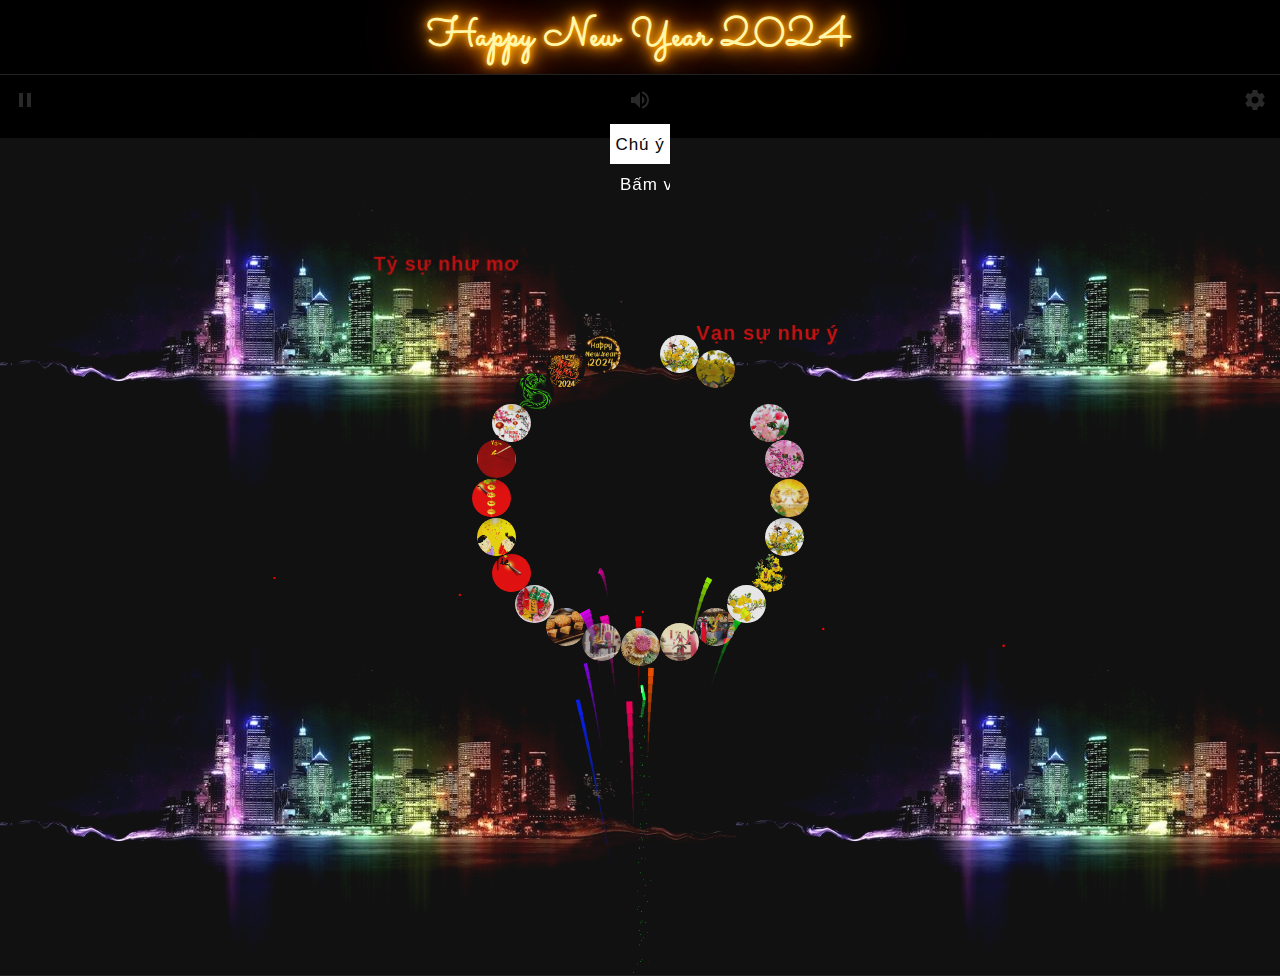
==== index.htm @ 0c246bb6 "Update index.htm" ====
<html lang="en">

<head>
    <meta charset="UTF-8">
    <title>HAPPY NEW YEAR</title>
    <meta name="viewport" content="width=device-width, initial-scale=1, user-scalable=no">
    <meta name="mobile-web-app-capable" content="yes">
    <meta name="apple-mobile-web-app-capable" content="yes">

	<meta property="og:description" content="Chúc Mừng Năm Mới">
	<meta property="og:image" content="https://gifyou.github.io/happy/ScripPhaoHoa/img/LogoTet.jpg">
	<meta property="og:url" content="https://gifyou.github.io/happy">


<style>	
@import url('https://fonts.googleapis.com/css?family=Raleway|Sacramento');
@import url('https://fonts.googleapis.com/css2?family=Oswald:wght@700&display=swap');
@import url(https://fonts.googleapis.com/css?family=Arvo:700);
@import url(https://fonts.googleapis.com/css?family=Seaweed+Script);

@import url(https://fonts.googleapis.com/css?family=Lato:100,400,900);
@import url(https://fonts.googleapis.com/css?family=Great+Vibes);

* {
    position: relative;
    box-sizing: border-box;
}

html,
body {
    height: 100%;
}

html {
    background-color: #000;
}

body {
    overflow: hidden;
    color: rgba(255, 255, 255, 0.5);
    font-family: "Russo One", arial, sans-serif;
    line-height: 1.25;
    letter-spacing: 0.06em;
    position: relative;
}


.hide {
    opacity: 0;
    visibility: hidden;
}

.remove {
    display: none !important;
}

.blur {
    -webkit-filter: blur(12px);
    filter: blur(12px);
}

.container {
    height: 100%;
    display: -webkit-box;
    display: flex;
    -webkit-box-pack: center;
    justify-content: center;
    -webkit-box-align: center;
    align-items: center;
}

.loading-init {
    width: 100%;
    align-self: center;
    text-align: center;
    text-transform: uppercase;
}

.loading-init__header {
    font-size: 2.2em;
}

.loading-init__status {
    margin-top: 1em;
    font-size: 0.8em;
    opacity: 0.75;
}

.stage-container {
    overflow: hidden;
    box-sizing: initial;
    border: 1px solid #222;
    margin: -1px;
}

@media (max-width: 840px) {
    .stage-container {
        border: none;
        margin: 0;
    }
}

.canvas-container {
    width: 100%;
    height: 100%;
    -webkit-transition: -webkit-filter 0.3s;
    transition: -webkit-filter 0.3s;
    transition: filter 0.3s;
    transition: filter 0.3s, -webkit-filter 0.3s;
}

.canvas-container canvas {
    position: absolute;
    mix-blend-mode: lighten;
    -webkit-transform: translateZ(0);
    transform: translateZ(0);
	z-index:3;
}

.controls {
    position: absolute;
    top: 0;
    width: 100%;
    padding-bottom: 50px;
    display: -webkit-box;
    display: flex;
    -webkit-box-pack: justify;
    justify-content: space-between;
    -webkit-transition: opacity 0.3s, visibility 0.3s;
    transition: opacity 0.3s, visibility 0.3s;
}

@media (min-width: 840px) {
    .controls {
        visibility: visible;
    }
    .controls.hide:hover {
        opacity: 1;
    }
}

.menu {
    position: absolute;
    top: 0;
    bottom: 0;
    left: 0;
    right: 0;
    background-color: rgba(0, 0, 0, 0.42);
    -webkit-transition: opacity 0.3s, visibility 0.3s;
    transition: opacity 0.3s, visibility 0.3s;
}

.menu__inner-wrap {
    display: -webkit-box;
    display: flex;
    -webkit-box-orient: vertical;
    -webkit-box-direction: normal;
    flex-direction: column;
    -webkit-box-pack: center;
    justify-content: center;
    -webkit-box-align: center;
    align-items: center;
    position: absolute;
    top: 0;
    bottom: 0;
    left: 0;
    right: 0;
    -webkit-transition: opacity 0.3s;
    transition: opacity 0.3s;
}

.menu__header {
    margin-top: auto;
    margin-bottom: 8px;
    padding-top: 16px;
    font-size: 2em;
    text-transform: uppercase;
}

.menu__subheader {
    margin-bottom: auto;
    padding-bottom: 12px;
    font-size: 0.86em;
    opacity: 0.8;
}

.menu form {
    width: 100%;
    max-width: 400px;
    padding: 0 10px;
    overflow: auto;
    -webkit-overflow-scrolling: touch;
}

.menu .form-option {
    display: -webkit-box;
    display: flex;
    -webkit-box-align: center;
    align-items: center;
    margin: 16px 0;
    -webkit-transition: opacity 0.3s;
    transition: opacity 0.3s;
}

.menu .form-option label {
    display: block;
    width: 50%;
    padding-right: 12px;
    text-align: right;
    text-transform: uppercase;
    -webkit-user-select: none;
    -moz-user-select: none;
    -ms-user-select: none;
    user-select: none;
}

.menu .form-option--select select {
    display: block;
    width: 50%;
    height: 30px;
    font-size: 1rem;
    font-family: "Russo One", arial, sans-serif;
    color: rgba(255, 255, 255, 0.5);
    letter-spacing: 0.06em;
    background-color: transparent;
    border: 1px solid rgba(255, 255, 255, 0.5);
}

.menu .form-option--select select option {
    background-color: black;
}

.menu .form-option--checkbox input {
    display: block;
    width: 26px;
    height: 26px;
    margin: 0;
    opacity: 0.5;
}

@media (max-width: 840px) {
    .menu .form-option select,
    .menu .form-option input {
        outline: none;
    }
}

.close-menu-btn {
    position: absolute;
    top: 0;
    right: 0;
}

.btn {
    opacity: 0.16;
    width: 50px;
    height: 50px;
    display: -webkit-box;
    display: flex;
    -webkit-user-select: none;
    -moz-user-select: none;
    -ms-user-select: none;
    user-select: none;
    cursor: default;
    -webkit-transition: opacity 0.3s;
    transition: opacity 0.3s;
}

.btn--bright {
    opacity: 0.5;
}

@media (min-width: 840px) {
    .btn:hover {
        opacity: 0.32;
    }
    .btn--bright:hover {
        opacity: 0.75;
    }
}

.btn svg {
    display: block;
    margin: auto;
}

.credits {
    margin-top: auto;
    margin-bottom: 10px;
    padding-top: 6px;
    font-size: 0.8em;
    opacity: 0.75;
}

.credits a {
    color: rgba(255, 255, 255, 0.5);
    text-decoration: none;
}

.credits a:hover,
.credits a:active {
    color: rgba(255, 255, 255, 0.75);
    text-decoration: underline;
}

.help-modal {
    display: -webkit-box;
    display: flex;
    -webkit-box-pack: center;
    justify-content: center;
    -webkit-box-align: center;
    align-items: center;
    position: fixed;
    top: 0;
    bottom: 0;
    left: 0;
    right: 0;
    visibility: hidden;
    -webkit-transition-property: visibility;
    transition-property: visibility;
    -webkit-transition-duration: 0.25s;
    transition-duration: 0.25s;
}

.help-modal__overlay {
    position: absolute;
    top: 0;
    bottom: 0;
    left: 0;
    right: 0;
    opacity: 0;
    -webkit-transition-property: opacity;
    transition-property: opacity;
    -webkit-transition-timing-function: ease-in;
    transition-timing-function: ease-in;
    -webkit-transition-duration: 0.25s;
    transition-duration: 0.25s;
}

.help-modal__dialog {
    display: -webkit-box;
    display: flex;
    -webkit-box-orient: vertical;
    -webkit-box-direction: normal;
    flex-direction: column;
    -webkit-box-align: center;
    align-items: center;
    max-width: 400px;
    max-height: calc(100vh - 100px);
    margin: 10px;
    padding: 20px;
    border-radius: 0.3em;
    background-color: rgba(0, 0, 0, 0.4);
    opacity: 0;
    -webkit-transform: scale(0.9, 0.9);
    transform: scale(0.9, 0.9);
    -webkit-transition-property: opacity, -webkit-transform;
    transition-property: opacity, -webkit-transform;
    transition-property: opacity, transform;
    transition-property: opacity, transform, -webkit-transform;
    -webkit-transition-timing-function: ease-in;
    transition-timing-function: ease-in;
    -webkit-transition-duration: 0.25s;
    transition-duration: 0.25s;
}

@media (min-width: 840px) {
    .help-modal__dialog {
        font-size: 1.25rem;
        max-width: 500px;
    }
}

.help-modal__header {
    font-size: 1.75em;
    text-transform: uppercase;
    text-align: center;
}

.help-modal__body {
    overflow-y: auto;
    -webkit-overflow-scrolling: touch;
    margin: 1em 0;
    padding: 1em 0;
    border-top: 1px solid rgba(255, 255, 255, 0.25);
    border-bottom: 1px solid rgba(255, 255, 255, 0.25);
    line-height: 1.5;
    color: rgba(255, 255, 255, 0.75);
}

.help-modal__close-btn {
    flex-shrink: 0;
    outline: none;
    border: none;
    border-radius: 2px;
    padding: 0.25em 0.75em;
    margin-top: 0.36em;
    font-family: "Russo One", arial, sans-serif;
    font-size: 1em;
    color: rgba(255, 255, 255, 0.5);
    text-transform: uppercase;
    letter-spacing: 0.06em;
    background-color: rgba(255, 255, 255, 0.25);
    -webkit-transition: color 0.3s, background-color 0.3s;
    transition: color 0.3s, background-color 0.3s;
    z-index:3;
}

.help-modal__close-btn:hover,
.help-modal__close-btn:active,
.help-modal__close-btn:focus {
    color: #FFF;
    background-color: #09F;
}

.help-modal.active {
    visibility: visible;
    -webkit-transition-duration: 0.4s;
    transition-duration: 0.4s;
}

.help-modal.active .help-modal__overlay {
    opacity: 1;
    -webkit-transition-timing-function: ease-out;
    transition-timing-function: ease-out;
    -webkit-transition-duration: 0.4s;
    transition-duration: 0.4s;
}

.help-modal.active .help-modal__dialog {
    opacity: 1;
    -webkit-transform: scale(1, 1);
    transform: scale(1, 1);
    -webkit-transition-timing-function: ease-out;
    transition-timing-function: ease-out;
    -webkit-transition-duration: 0.4s;
    transition-duration: 0.4s;
}	



/* Text-effect */

.text-effect{
    color: #fff6a9;
    font-family: 'Sacramento', cursive;
    font-size:40px;
    font-weight:1000;
    text-align: center;
    text-transform: capitalize;
    margin: 12px auto 12px;
    text-shadow: 0 0 5px #ffa500, 0 0 15px #ffa500, 0 0 20px #ffa500, 0 0 40px #ffa500, 0 0 60px #ff0000, 0 0 10px #ff8d00, 0 0 98px #ff0000;
    position: relative;
    animation: animate 2s ease-in-out infinite;
	cursor: pointer;
	background-image: repeating-linear-gradient( to bottom, transparent 7px, rgba(0, 0, 0, 0.8) 9px, rgba(0, 0, 0, 0.8) 13px, transparent 13px );
}
@keyframes animate{
    20%, 24%, 55%{
        color: #111;
        text-shadow: none;
    }
    0%, 19%, 21%, 23%, 25%, 54%, 56%, 100%{
        color: #fff6a9;
        text-shadow: 0 0 5px #ffa500, 0 0 15px #ffa500, 0 0 20px #ffa500, 0 0 40px #ffa500, 0 0 60px #ff0000, 0 0 10px #ff8d00, 0 0 98px #ff0000;
    }
}
@media only screen and (max-width: 990px){
    .text-effect{ font-size: 25px; }
	.bgMove {
	  width: 95%;
	  font-size:26px;
	}
}
@media only screen and (max-width: 767px){
    .text-effect{ font-size: 25px; }
	.bgMove {
	  width: 95%;
	  font-size:26px;
	}
}
@media only screen and (max-width: 479px){
    .text-effect{ font-size: 25px; }
	.bgMove {
	  width: 95%;
	  font-size:26px;
	}	
}
@media only screen and (max-width: 359px){
    .text-effect{ font-size: 25px; }
	
	.bgMove {
	  width: 95%;
	  font-size:26px;
	}	
	
}
/* End Text-effect */


/* Chử chạy trên màn hình */
.tagcloud {
    font-family: 'Poppins', sans-serif;  
    font-size: 20px;
    margin: auto;
    width:95%;
    z-index:3;
    font-weight: bold;
  }
  .tagcloud--item:hover {
    color: #36454F;
  }

	.content {
	 width:95%;
	 height:0.1%;
	 justify-content: center; /* Canh giữa theo chiều ngang */
	 align-items: center; /* Canh giữa theo chiều dọc */
	 display: flex; /* Sử dụng flexbox */
	}  
/* End Chử chạy trên màn hình */

/* Chử bgMove */
.bgMove {
  width:100%;
  text-align: center;
  z-index:2;  
  color: transparent;
  background-image: url("ScripPhaoHoa/BgPhaoHoa.png");
  background-color: rgba(255,255,255, .25);
  background-size: cover;
  background-blend-mode: overlay;  
  background-clip: text;  
  -webkit-background-clip: text;
  animation: bgMove 5s ease-in-out infinite alternate;
  user-select: none;
}

@keyframes bgMove {
  from {
    background-position: 50% 100%;
  }
  to {
    background-position: 50% 0%;
  }
}


/* End Chử bgMove */


/* Chử Khanh */

.plate {
  z-index: 3;
  width: 205px;
  top: 82%;
  right: 5px;
  position: absolute;

}

.script {
   font-family: "Seaweed Script";
  color: #fff;
  text-align: center;
  font-size: 20px;
  position: absolute;
  margin: 0;
  opacity: 0;
  animation: fadeIn 15.5s forwards;
  user-select: none; /* Ngăn chặn việc chọn văn bản */
}

@keyframes fadeIn {
  from {
    opacity: 0;
    transform: translateY(20px);
  }
  to {
    opacity: 1;
    transform: translateY(0);
  }
}

/* End Chử Khanh */

/* SIGN */
.sign {
z-index: 2;
  position: absolute;
  display: flex;
  justify-content: center;
  align-items: center;
  width: 50%;
  height: 50%;
  background-image: radial-gradient(
    ellipse 20% 10% at 50% 50%,
    #6b1839,
    transparent
  );
  transform: translate(-50%, -50%);
  letter-spacing: 2;
  left: 50%;
  top: 23%;
  font-family: "Clip";
  font-size:35px;
  color: #ffe6ff;
  text-shadow: 0 0 0.6rem #ffe6ff, 0 0 1.5rem #ff65bd,
    -0.2rem 0.1rem 1rem #ff65bd, 0.2rem 0.1rem 1rem #ff65bd,
    0 -0.5rem 2rem #ff2483, 0 0.5rem 3rem #ff2483;
  animation: shine 2s forwards, flicker 3s infinite;
}

@keyframes blink {
  0%,
  22%,
  36%,
  75% {
    color: #ffe6ff;
    text-shadow: 0 0 0.6rem #ffe6ff, 0 0 1.5rem #ff65bd,
      -0.2rem 0.1rem 1rem #ff65bd, 0.2rem 0.1rem 1rem #ff65bd,
      0 -0.5rem 2rem #ff2483, 0 0.5rem 3rem #ff2483;
  }
  28%,
  33% {
    color: #ff65bd;
    text-shadow: none;
  }
  82%,
  97% {
    color: #ff2483;
    text-shadow: none;
  }
}

.flicker {
  animation: shine 2s forwards, blink 3s 2s infinite;
}

.fast-flicker {
  animation: shine 2s forwards, blink 10s 1s infinite;
}

@keyframes shine {
  0% {
    color: #6b1839;
    text-shadow: none;
  }
  100% {
    color: #ffe6ff;
    text-shadow: 0 0 0.6rem #ffe6ff, 0 0 1.5rem #ff65bd,
      -0.2rem 0.1rem 1rem #ff65bd, 0.2rem 0.1rem 1rem #ff65bd,
      0 -0.5rem 2rem #ff2483, 0 0.5rem 3rem #ff2483;
  }
}

@keyframes flicker {
  from {
    opacity: 1;
  }

  4% {
    opacity: 0.9;
  }

  6% {
    opacity: 0.85;
  }

  8% {
    opacity: 0.95;
  }

  10% {
    opacity: 0.9;
  }

  11% {
    opacity: 0.922;
  }

  12% {
    opacity: 0.9;
  }

  14% {
    opacity: 0.95;
  }

  16% {
    opacity: 0.98;
  }

  17% {
    opacity: 0.9;
  }

  19% {
    opacity: 0.93;
  }

  20% {
    opacity: 0.99;
  }

  24% {
    opacity: 1;
  }

  26% {
    opacity: 0.94;
  }

  28% {
    opacity: 0.98;
  }

  37% {
    opacity: 0.93;
  }

  38% {
    opacity: 0.5;
  }

  39% {
    opacity: 0.96;
  }

  42% {
    opacity: 1;
  }

  44% {
    opacity: 0.97;
  }

  46% {
    opacity: 0.94;
  }

  56% {
    opacity: 0.9;
  }

  58% {
    opacity: 0.9;
  }

  60% {
    opacity: 0.99;
  }

  68% {
    opacity: 1;
  }

  70% {
    opacity: 0.9;
  }

  72% {
    opacity: 0.95;
  }

  93% {
    opacity: 0.93;
  }

  95% {
    opacity: 0.95;
  }

  97% {
    opacity: 0.93;
  }

  to {
    opacity: 1;
  }
}

/* END SIGN */


/* Chử name */

$colors: red, orange, yellow, blue;
$size: 25;

@mixin rainbow-shadow($colors, $offset: 0, $size: $size) {
  $len: length($colors);
  $outp: 0px 0px transparent;
  @for $i from 1 through $size {
    $ind: floor( max($i + $offset, 1) / $size * length($colors) ) % $len + 1;
    $col: nth($colors, $ind);
    $outp: #{$outp}, #{$i}px #{$i}px #{$col};
  }
  
  text-shadow: $outp;
}

h2 {
    color: #fff;
    font-size:35px;
    position: absolute;
    top: 42%;
    left: 50%;
    transform: translate(-50%, -15%);
    opacity: 0.9;
    z-index: 3;
}
h1 {
  position: absolute; left: 50%; top:23%;
  transform: translate(-50%, -50%);
  margin: -#{$size/1}px 0 0;
  font-family: serif;
  font-size: 35px;
  color: white;
  text-align: center;
   z-index: 2;
}
.name {
width:100%;
  animation: animated-rainbow-shadow 1s infinite;
}

@keyframes animated-rainbow-shadow {
  0% {
    text-shadow: 0px 0px transparent, 1px 1px red, 2px 2px red, 3px 3px red, 4px 4px red, 5px 5px red, 6px 6px red, 7px 7px orange, 8px 8px orange, 9px 9px orange, 10px 10px orange, 11px 11px orange, 12px 12px orange, 13px 13px yellow, 14px 14px yellow, 15px 15px yellow, 16px 16px yellow, 17px 17px yellow, 18px 18px yellow, 19px 19px blue, 20px 20px blue, 21px 21px blue, 22px 22px blue, 23px 23px blue, 24px 24px blue, 25px 25px red;
  }
  4% {
    text-shadow: 0px 0px transparent, 1px 1px red, 2px 2px red, 3px 3px red, 4px 4px red, 5px 5px red, 6px 6px orange, 7px 7px orange, 8px 8px orange, 9px 9px orange, 10px 10px orange, 11px 11px orange, 12px 12px yellow, 13px 13px yellow, 14px 14px yellow, 15px 15px yellow, 16px 16px yellow, 17px 17px yellow, 18px 18px blue, 19px 19px blue, 20px 20px blue, 21px 21px blue, 22px 22px blue, 23px 23px blue, 24px 24px red, 25px 25px red;
  }
  8% {
    text-shadow: 0px 0px transparent, 1px 1px red, 2px 2px red, 3px 3px red, 4px 4px red, 5px 5px orange, 6px 6px orange, 7px 7px orange, 8px 8px orange, 9px 9px orange, 10px 10px orange, 11px 11px yellow, 12px 12px yellow, 13px 13px yellow, 14px 14px yellow, 15px 15px yellow, 16px 16px yellow, 17px 17px blue, 18px 18px blue, 19px 19px blue, 20px 20px blue, 21px 21px blue, 22px 22px blue, 23px 23px red, 24px 24px red, 25px 25px red;
  }
  12% {
    text-shadow: 0px 0px transparent, 1px 1px red, 2px 2px red, 3px 3px red, 4px 4px orange, 5px 5px orange, 6px 6px orange, 7px 7px orange, 8px 8px orange, 9px 9px orange, 10px 10px yellow, 11px 11px yellow, 12px 12px yellow, 13px 13px yellow, 14px 14px yellow, 15px 15px yellow, 16px 16px blue, 17px 17px blue, 18px 18px blue, 19px 19px blue, 20px 20px blue, 21px 21px blue, 22px 22px red, 23px 23px red, 24px 24px red, 25px 25px red;
  }
  16% {
    text-shadow: 0px 0px transparent, 1px 1px red, 2px 2px red, 3px 3px orange, 4px 4px orange, 5px 5px orange, 6px 6px orange, 7px 7px orange, 8px 8px orange, 9px 9px yellow, 10px 10px yellow, 11px 11px yellow, 12px 12px yellow, 13px 13px yellow, 14px 14px yellow, 15px 15px blue, 16px 16px blue, 17px 17px blue, 18px 18px blue, 19px 19px blue, 20px 20px blue, 21px 21px red, 22px 22px red, 23px 23px red, 24px 24px red, 25px 25px red;
  }
  20% {
    text-shadow: 0px 0px transparent, 1px 1px red, 2px 2px orange, 3px 3px orange, 4px 4px orange, 5px 5px orange, 6px 6px orange, 7px 7px orange, 8px 8px yellow, 9px 9px yellow, 10px 10px yellow, 11px 11px yellow, 12px 12px yellow, 13px 13px yellow, 14px 14px blue, 15px 15px blue, 16px 16px blue, 17px 17px blue, 18px 18px blue, 19px 19px blue, 20px 20px red, 21px 21px red, 22px 22px red, 23px 23px red, 24px 24px red, 25px 25px red;
  }
  24% {
    text-shadow: 0px 0px transparent, 1px 1px orange, 2px 2px orange, 3px 3px orange, 4px 4px orange, 5px 5px orange, 6px 6px orange, 7px 7px yellow, 8px 8px yellow, 9px 9px yellow, 10px 10px yellow, 11px 11px yellow, 12px 12px yellow, 13px 13px blue, 14px 14px blue, 15px 15px blue, 16px 16px blue, 17px 17px blue, 18px 18px blue, 19px 19px red, 20px 20px red, 21px 21px red, 22px 22px red, 23px 23px red, 24px 24px red, 25px 25px red;
  }
  28% {
    text-shadow: 0px 0px transparent, 1px 1px orange, 2px 2px orange, 3px 3px orange, 4px 4px orange, 5px 5px orange, 6px 6px yellow, 7px 7px yellow, 8px 8px yellow, 9px 9px yellow, 10px 10px yellow, 11px 11px yellow, 12px 12px blue, 13px 13px blue, 14px 14px blue, 15px 15px blue, 16px 16px blue, 17px 17px blue, 18px 18px red, 19px 19px red, 20px 20px red, 21px 21px red, 22px 22px red, 23px 23px red, 24px 24px red, 25px 25px orange;
  }
  32% {
    text-shadow: 0px 0px transparent, 1px 1px orange, 2px 2px orange, 3px 3px orange, 4px 4px orange, 5px 5px yellow, 6px 6px yellow, 7px 7px yellow, 8px 8px yellow, 9px 9px yellow, 10px 10px yellow, 11px 11px blue, 12px 12px blue, 13px 13px blue, 14px 14px blue, 15px 15px blue, 16px 16px blue, 17px 17px red, 18px 18px red, 19px 19px red, 20px 20px red, 21px 21px red, 22px 22px red, 23px 23px red, 24px 24px orange, 25px 25px orange;
  }
  36% {
    text-shadow: 0px 0px transparent, 1px 1px orange, 2px 2px orange, 3px 3px orange, 4px 4px yellow, 5px 5px yellow, 6px 6px yellow, 7px 7px yellow, 8px 8px yellow, 9px 9px yellow, 10px 10px blue, 11px 11px blue, 12px 12px blue, 13px 13px blue, 14px 14px blue, 15px 15px blue, 16px 16px red, 17px 17px red, 18px 18px red, 19px 19px red, 20px 20px red, 21px 21px red, 22px 22px red, 23px 23px orange, 24px 24px orange, 25px 25px orange;
  }
  40% {
    text-shadow: 0px 0px transparent, 1px 1px orange, 2px 2px orange, 3px 3px yellow, 4px 4px yellow, 5px 5px yellow, 6px 6px yellow, 7px 7px yellow, 8px 8px yellow, 9px 9px blue, 10px 10px blue, 11px 11px blue, 12px 12px blue, 13px 13px blue, 14px 14px blue, 15px 15px red, 16px 16px red, 17px 17px red, 18px 18px red, 19px 19px red, 20px 20px red, 21px 21px red, 22px 22px orange, 23px 23px orange, 24px 24px orange, 25px 25px orange;
  }
  44% {
    text-shadow: 0px 0px transparent, 1px 1px orange, 2px 2px yellow, 3px 3px yellow, 4px 4px yellow, 5px 5px yellow, 6px 6px yellow, 7px 7px yellow, 8px 8px blue, 9px 9px blue, 10px 10px blue, 11px 11px blue, 12px 12px blue, 13px 13px blue, 14px 14px red, 15px 15px red, 16px 16px red, 17px 17px red, 18px 18px red, 19px 19px red, 20px 20px red, 21px 21px orange, 22px 22px orange, 23px 23px orange, 24px 24px orange, 25px 25px orange;
  }
  48% {
    text-shadow: 0px 0px transparent, 1px 1px yellow, 2px 2px yellow, 3px 3px yellow, 4px 4px yellow, 5px 5px yellow, 6px 6px yellow, 7px 7px blue, 8px 8px blue, 9px 9px blue, 10px 10px blue, 11px 11px blue, 12px 12px blue, 13px 13px red, 14px 14px red, 15px 15px red, 16px 16px red, 17px 17px red, 18px 18px red, 19px 19px red, 20px 20px orange, 21px 21px orange, 22px 22px orange, 23px 23px orange, 24px 24px orange, 25px 25px orange;
  }
  52% {
    text-shadow: 0px 0px transparent, 1px 1px yellow, 2px 2px yellow, 3px 3px yellow, 4px 4px yellow, 5px 5px yellow, 6px 6px blue, 7px 7px blue, 8px 8px blue, 9px 9px blue, 10px 10px blue, 11px 11px blue, 12px 12px red, 13px 13px red, 14px 14px red, 15px 15px red, 16px 16px red, 17px 17px red, 18px 18px red, 19px 19px orange, 20px 20px orange, 21px 21px orange, 22px 22px orange, 23px 23px orange, 24px 24px orange, 25px 25px yellow;
  }
  56% {
    text-shadow: 0px 0px transparent, 1px 1px yellow, 2px 2px yellow, 3px 3px yellow, 4px 4px yellow, 5px 5px blue, 6px 6px blue, 7px 7px blue, 8px 8px blue, 9px 9px blue, 10px 10px blue, 11px 11px red, 12px 12px red, 13px 13px red, 14px 14px red, 15px 15px red, 16px 16px red, 17px 17px red, 18px 18px orange, 19px 19px orange, 20px 20px orange, 21px 21px orange, 22px 22px orange, 23px 23px orange, 24px 24px yellow, 25px 25px yellow;
  }
  60% {
    text-shadow: 0px 0px transparent, 1px 1px yellow, 2px 2px yellow, 3px 3px yellow, 4px 4px blue, 5px 5px blue, 6px 6px blue, 7px 7px blue, 8px 8px blue, 9px 9px blue, 10px 10px red, 11px 11px red, 12px 12px red, 13px 13px red, 14px 14px red, 15px 15px red, 16px 16px red, 17px 17px orange, 18px 18px orange, 19px 19px orange, 20px 20px orange, 21px 21px orange, 22px 22px orange, 23px 23px yellow, 24px 24px yellow, 25px 25px yellow;
  }
  64% {
    text-shadow: 0px 0px transparent, 1px 1px yellow, 2px 2px yellow, 3px 3px blue, 4px 4px blue, 5px 5px blue, 6px 6px blue, 7px 7px blue, 8px 8px blue, 9px 9px red, 10px 10px red, 11px 11px red, 12px 12px red, 13px 13px red, 14px 14px red, 15px 15px red, 16px 16px orange, 17px 17px orange, 18px 18px orange, 19px 19px orange, 20px 20px orange, 21px 21px orange, 22px 22px yellow, 23px 23px yellow, 24px 24px yellow, 25px 25px yellow;
  }
  68% {
    text-shadow: 0px 0px transparent, 1px 1px yellow, 2px 2px blue, 3px 3px blue, 4px 4px blue, 5px 5px blue, 6px 6px blue, 7px 7px blue, 8px 8px red, 9px 9px red, 10px 10px red, 11px 11px red, 12px 12px red, 13px 13px red, 14px 14px red, 15px 15px orange, 16px 16px orange, 17px 17px orange, 18px 18px orange, 19px 19px orange, 20px 20px orange, 21px 21px yellow, 22px 22px yellow, 23px 23px yellow, 24px 24px yellow, 25px 25px yellow;
  }
  72% {
    text-shadow: 0px 0px transparent, 1px 1px blue, 2px 2px blue, 3px 3px blue, 4px 4px blue, 5px 5px blue, 6px 6px blue, 7px 7px red, 8px 8px red, 9px 9px red, 10px 10px red, 11px 11px red, 12px 12px red, 13px 13px red, 14px 14px orange, 15px 15px orange, 16px 16px orange, 17px 17px orange, 18px 18px orange, 19px 19px orange, 20px 20px yellow, 21px 21px yellow, 22px 22px yellow, 23px 23px yellow, 24px 24px yellow, 25px 25px yellow;
  }
  76% {
    text-shadow: 0px 0px transparent, 1px 1px blue, 2px 2px blue, 3px 3px blue, 4px 4px blue, 5px 5px blue, 6px 6px red, 7px 7px red, 8px 8px red, 9px 9px red, 10px 10px red, 11px 11px red, 12px 12px red, 13px 13px orange, 14px 14px orange, 15px 15px orange, 16px 16px orange, 17px 17px orange, 18px 18px orange, 19px 19px yellow, 20px 20px yellow, 21px 21px yellow, 22px 22px yellow, 23px 23px yellow, 24px 24px yellow, 25px 25px blue;
  }
  80% {
    text-shadow: 0px 0px transparent, 1px 1px blue, 2px 2px blue, 3px 3px blue, 4px 4px blue, 5px 5px red, 6px 6px red, 7px 7px red, 8px 8px red, 9px 9px red, 10px 10px red, 11px 11px red, 12px 12px orange, 13px 13px orange, 14px 14px orange, 15px 15px orange, 16px 16px orange, 17px 17px orange, 18px 18px yellow, 19px 19px yellow, 20px 20px yellow, 21px 21px yellow, 22px 22px yellow, 23px 23px yellow, 24px 24px blue, 25px 25px blue;
  }
  84% {
    text-shadow: 0px 0px transparent, 1px 1px blue, 2px 2px blue, 3px 3px blue, 4px 4px red, 5px 5px red, 6px 6px red, 7px 7px red, 8px 8px red, 9px 9px red, 10px 10px red, 11px 11px orange, 12px 12px orange, 13px 13px orange, 14px 14px orange, 15px 15px orange, 16px 16px orange, 17px 17px yellow, 18px 18px yellow, 19px 19px yellow, 20px 20px yellow, 21px 21px yellow, 22px 22px yellow, 23px 23px blue, 24px 24px blue, 25px 25px blue;
  }
  88% {
    text-shadow: 0px 0px transparent, 1px 1px blue, 2px 2px blue, 3px 3px red, 4px 4px red, 5px 5px red, 6px 6px red, 7px 7px red, 8px 8px red, 9px 9px red, 10px 10px orange, 11px 11px orange, 12px 12px orange, 13px 13px orange, 14px 14px orange, 15px 15px orange, 16px 16px yellow, 17px 17px yellow, 18px 18px yellow, 19px 19px yellow, 20px 20px yellow, 21px 21px yellow, 22px 22px blue, 23px 23px blue, 24px 24px blue, 25px 25px blue;
  }
  92% {
    text-shadow: 0px 0px transparent, 1px 1px blue, 2px 2px red, 3px 3px red, 4px 4px red, 5px 5px red, 6px 6px red, 7px 7px red, 8px 8px red, 9px 9px orange, 10px 10px orange, 11px 11px orange, 12px 12px orange, 13px 13px orange, 14px 14px orange, 15px 15px yellow, 16px 16px yellow, 17px 17px yellow, 18px 18px yellow, 19px 19px yellow, 20px 20px yellow, 21px 21px blue, 22px 22px blue, 23px 23px blue, 24px 24px blue, 25px 25px blue;
  }
  96% {
    text-shadow: 0px 0px transparent, 1px 1px red, 2px 2px red, 3px 3px red, 4px 4px red, 5px 5px red, 6px 6px red, 7px 7px red, 8px 8px orange, 9px 9px orange, 10px 10px orange, 11px 11px orange, 12px 12px orange, 13px 13px orange, 14px 14px yellow, 15px 15px yellow, 16px 16px yellow, 17px 17px yellow, 18px 18px yellow, 19px 19px yellow, 20px 20px blue, 21px 21px blue, 22px 22px blue, 23px 23px blue, 24px 24px blue, 25px 25px blue;
  }
  100% {
    text-shadow: 0px 0px transparent, 1px 1px red, 2px 2px red, 3px 3px red, 4px 4px red, 5px 5px red, 6px 6px red, 7px 7px orange, 8px 8px orange, 9px 9px orange, 10px 10px orange, 11px 11px orange, 12px 12px orange, 13px 13px yellow, 14px 14px yellow, 15px 15px yellow, 16px 16px yellow, 17px 17px yellow, 18px 18px yellow, 19px 19px blue, 20px 20px blue, 21px 21px blue, 22px 22px blue, 23px 23px blue, 24px 24px blue, 25px 25px red;
  }
}
/* Chử name */

canvas {
	position: absolute;
	top:7%;
	left: 0;
	z-index:3;
	width: 100%;
    height: 100%;
}

#svg {
	position: absolute;
	left: 30%;
	z-index:2;
	top:20%;
}


/* SLIDE */
.slide-container {
  position: absolute;
  top:15%;
  width: 21vw;
  height: 21vw;
  margin: 17vmin auto;
  border-radius: 50%;
  box-shadow: 0 10px 10px rgba(0, 0, 0, .5);
  background: url("ScripPhaoHoa/img/11.jpg") no-repeat center/cover;
  transition: all .3s;
  z-index:2;
}

.slide-container .slide {
  position: absolute;
  top: 0;
  left: 0;
  right: 0;
  bottom: 0;
  width: 3vw;
  height: 3vw;
  margin-top: -2.6vw;
  margin-left: -2.6vw;
  transform: translate(-50%, -50%); /* Điều chỉnh giá trị này để thay đổi vị trí tương đối */
  background: url("ScripPhaoHoa/img/11.jpg") no-repeat center/cover;
  border-radius: 50%;
  box-shadow: 0 5px 10px rgba(0, 0, 0, .3);
  cursor: pointer;
  transform: scale(1);
  opacity: .9;
  transition: all .5s;
}

.slide[data-slide-no="1"] {
  background-image: url("ScripPhaoHoa/img/19.gif");
}

.slide[data-slide-no="2"] {
  background-image: url("ScripPhaoHoa/img/18.gif");
}

.slide[data-slide-no="3"] {
  background-image: url("ScripPhaoHoa/img/17.jpg");
}

.slide[data-slide-no="4"] {
  background-image: url("ScripPhaoHoa/img/16.gif");
}

.slide[data-slide-no="5"] {
  background-image: url("ScripPhaoHoa/img/15.gif");
}

.slide[data-slide-no="6"] {
  background-image: url("ScripPhaoHoa/img/14.gif");
}

.slide[data-slide-no="7"] {
  background-image: url("ScripPhaoHoa/img/13.gif");
}

.slide[data-slide-no="8"] {
  background-image: url("ScripPhaoHoa/img/12.gif");
}

.slide[data-slide-no="9"] {
  background-image: url("ScripPhaoHoa/img/11.jpg");
}

.slide[data-slide-no="10"] {
  background-image: url("ScripPhaoHoa/img/10.gif");
}

.slide[data-slide-no="11"] {
  background-image: url("ScripPhaoHoa/img/9.gif");
}

.slide[data-slide-no="12"] {
  background-image: url("ScripPhaoHoa/img/8.gif");
}

.slide[data-slide-no="13"] {
  background-image: url("ScripPhaoHoa/img/7.gif");
}

.slide[data-slide-no="14"] {
  background-image: url("ScripPhaoHoa/img/6.gif");
}

.slide[data-slide-no="15"] {
  background-image: url(ScripPhaoHoa/img/5.gif);
}

.slide[data-slide-no="16"] {
  background-image: url("ScripPhaoHoa/img/3.gif");
}

.slide[data-slide-no="17"] {
  background-image: url("ScripPhaoHoa/img/2.gif");  /* Slide 2 */
}

.slide[data-slide-no="18"] {
  background-image: url("https://www.eventstodayz.com/wp-content/uploads/2023/08/new-year-2024.gif");  /* Slide 1 */
}

.slide[data-slide-no="19"] {
  background-image: url("ScripPhaoHoa/img/19.gif");
}

.slide[data-slide-no="20"] {
  background-image: url("ScripPhaoHoa/img/20.gif");
}

.slide[data-slide-no="21"] {
  background-image: url("ScripPhaoHoa/img/21.gif");
}

.slide[data-slide-no="22"] {
  background-image: url("ScripPhaoHoa/img/22.gif");
}

.slide[data-slide-no="23"] {
  background-image: url("ScripPhaoHoa/img/23.gif");
}

.slide[data-slide-no="24"] {
  background-image: url("ScripPhaoHoa/img/24.jpg");
}
.slide.active,
.slide:hover {
  transform: scale(1.3);
  opacity: 1;
}


@media only screen and (max-width: 767px) {
  .slide-container {
    width: 48vw;
    height: 48vw;
    top: 20%;
  }
  
  .slide-container .slide {
    width: 5vw;
    height: 5vw;
    margin-top: -4.5vw;
    margin-left: -4.5vw;
  }
   .landscape .slide-container {
    width: 45vw;
    height: 45vw;
    top: 17%;
  }

  .landscape .slide-container .slide {
    width: 5vw;
    height: 5vw;
    margin-top: -4.1vw;
    margin-left: -4.1vw;
  }
	
  h1.name {
    font-size: 26px;
  }
}

/* SLIDE */

/* THÔNG BÁO */
#toast {
    visibility: hidden;
    max-width: 60px;
    height: 40px;
    margin: auto;
    background: linear-gradient(to right, black, yellow);
    color: white;
    text-align: center;
    position: fixed;
    top: 16%;
    left: 50%;
    transform: translate(-50%, -50%);
    font-size: 17px;
    white-space: nowrap;
    z-index: 3;
}
#toast #imgn{
	width: 60px;
	height: 40px;    
    float: left;    
    padding-top: 10px;
    padding-bottom: 16px;    
    box-sizing: border-box;    
    background-color:white;
    color: black;
	z-index:3;
}
#toast #desc{    
    color: #fff;   
    padding: 10px;    
    overflow: hidden;
	white-space: nowrap;
}

#toast.show {
    visibility: visible;
    -webkit-animation: fadein 0.5s, expand 0.5s 0.5s,stay 3s 1s, shrink 0.5s 2s, fadeout 0.5s 2.5s;
    animation: fadein 0.5s, expand 0.5s 0.5s,stay 9s 0s, shrink 9s 4s, fadeout 9s 9s;
	z-index:3;
}

@-webkit-keyframes fadein {
    from {top: 16%; opacity: 0;} 
    to {top: 16%; opacity: 1;}
}

@keyframes fadein {
    from {top: 16%; opacity: 0;} 
    to {top: 16%; opacity: 1;}
}

@-webkit-keyframes expand {
    from {min-width: 60px} 
    to {min-width: 420px}
}

@keyframes expand {
    from {min-width: 60px}
    to {min-width: 420px}
}
@-webkit-keyframes stay {
    from {min-width: 420px} 
    to {min-width: 420px}
}

@keyframes stay {
    from {min-width: 420px}
    to {min-width: 420px}
}
@-webkit-keyframes shrink {
    from {min-width: 420px;} 
    to {min-width: 60px;}
}

@keyframes shrink {
    from {min-width: 420px;} 
    to {min-width: 60px;}
}

@-webkit-keyframes fadeout {
    from {top:16%; opacity: 1;} 
    to {top:16%; opacity: 0;}
}

@keyframes fadeout {
    from {top:16%; opacity: 1;}
    to {top:16%; opacity: 0;}
}

/* END THÔNG BÁO */	


/* CHỬ FRAME */


h1 {
	position: absolute;
	left: 50%;
	top: 24%;
	white-space: nowrap;
    z-index: 2;
	font-size:35px;
	color: transparent;
	-webkit-animation: blurFadeInOut 3s ease-in backwards;
	-moz-animation: blurFadeInOut 3s ease-in backwards;
	-ms-animation: blurFadeInOut 3s ease-in backwards;
	animation: blurFadeInOut 3s ease-in backwards;
}
h1.frame-1 {
	-webkit-animation-delay: 0s;
	-moz-animation-delay: 0s;
	-ms-animation-delay: 0s;
	animation-delay: 0s;
	font-family: 'Great Vibes', cursive;
}
h1.frame-2 {
	-webkit-animation-delay: 3s;
	-moz-animation-delay: 3s;
	-ms-animation-delay: 3s;
	animation-delay: 3s;
	font-family: 'Great Vibes', cursive;
}
h1.frame-3 {
	-webkit-animation-delay: 6s;
	-moz-animation-delay: 6s;
	-ms-animation-delay: 6s;
	animation-delay: 6s;
	font-family: 'Great Vibes', cursive;
}
h1.frame-4 {
	font-size: 35px;
	-webkit-animation-delay: 9s;
	-moz-animation-delay: 9s;
	-ms-animation-delay: 9s;
	animation-delay: 9s;
	font-family: 'Great Vibes', cursive;
}

h1.frame-5 {
	font-size: 35px;
	-webkit-animation-delay: 12s;
	-moz-animation-delay: 12s;
	-ms-animation-delay: 12s;
	animation-delay: 12s;
	font-family: 'Great Vibes', cursive;
}

h1.frame-6 {
	font-size: 35px;
	-webkit-animation-delay: 15s;
	-moz-animation-delay: 15s;
	-ms-animation-delay: 15s;
	animation-delay: 15s;
	font-family: 'Great Vibes', cursive;
}


/**/

@-webkit-keyframes blurFadeInOut {
	0% {
		opacity: 0;
		text-shadow: 0px 0px 40px #fff;

	}
	20%, 75% {
		opacity: 1;
		text-shadow: 0px 0px 1px #fff;

	}
	100% {
		opacity: 0;
		text-shadow: 0px 0px 50px #fff;

	}
}
@-webkit-keyframes blurFadeIn {
	0% {
		opacity: 0;
		text-shadow: 0px 0px 40px #fff;

	}
	50% {
		opacity: 0.5;
		text-shadow: 0px 0px 10px #fff;

	}
	100% {
		opacity: 1;
		text-shadow: 0px 0px 1px #fff;

	}
}
@-webkit-keyframes fadeInBack {
	0% {
		opacity: 0;
		-webkit-transform: scale(0);
	}
	50% {
		opacity: 0.4;
		-webkit-transform: scale(2);
	}
	100% {
		opacity: 0.2;
		-webkit-transform: scale(5);
	}
}
@-webkit-keyframes fadeInRotate {
	0% {
		opacity: 0;
		-webkit-transform: scale(0) rotate(360deg);
	}
	100% {
		opacity: 1;
		-webkit-transform: scale(1) rotate(0deg);
	}
}
/**/



/* END CHỬ FRAME */


</style>	
</head>

<body>

<script language=JavaScript>m='%3Cdiv%20id%3D%27openPage%27%20onclick%3D%27openPage%28%29%27%20class%3D%22text-effect%22%3E%3Cspan%3EHappy%20New%20Year%202024%3C/span%3E%3C/div%3E%0A%0A%0A%3C%21--%20class%3D%22content%22%20L%E0%20ch%u1EED%20ch%u1EA1y%20gi%u1EEFa%20m%E0n%20h%ECnh%20--%3E%0A%3Cdiv%20class%3D%22content%22%3E%3C/div%3E%0A%0A%3C%21--%20CH%u1EEC%20FRAME%20%20--%3E%0A%0A%20%20%3C%21--%20%09%3Ch1%20class%3D%22frame-1%22%3Eframe-1%3C/h1%3E%0A%09%09%3Ch1%20class%3D%22frame-2%22%3Eframe-2%3C/h1%3E%0A%09%09%3Ch1%20class%3D%22frame-3%22%3Eframe-3%3C/h1%3E%0A%09%09%3Ch1%20class%3D%22frame-4%22%3Eframe-4%3C/h1%3E%0A%09%09%3Ch1%20class%3D%22frame-5%22%3Eframe-5%3C/h1%3E%0A%3C%21--%20END%20CH%u1EEC%20FRAME%20%20--%3E%0A%0A%0A%20%3Ch1%20id%3D%27name%27%20class%3D%22name%22%3EN%u0103m%20m%u1EDBi%20th%u1EAFng%20l%u1EE3i%21%3C/h1%3E%0A%20%20%3C%21--%20%3Ch1%20class%3D%22fast-flicker%22%3EN%u0103m%20m%u1EDBi%20th%u1EAFng%20l%u1EE3i%20m%u1EDBi%3C/h1%3E%09%20--%3E%0A%20%20%0A%20%20%3C%21--%20%3Ch1%20id%3D%22main%22%20class%3D%22bgMove%22%3EM%u1EEBng%20N%u0103m%20m%u1EDBi%3C/h1%3E%20--%3E%0A%20%20%3C%21--%20%3Ch2%20class%3D%22bgMove%22%3ECh%FAc%20M%u1EEBng%20N%u0103m%20m%u1EDBi%3C/h2%3E%20--%3E%0A%20%20%20%20%3C%21--%20%3Cdiv%20id%3D%27openPage%27%20onclick%3D%27openPage%28%29%27%20class%3D%27center%27%3E%3Ch2%3EHAPPY%20NEW%20YEAR%3C/h2%3E%3C/div%3E%20--%3E%0A%09%0A%20%20%20%20%3C%21--%20partial%3Aindex.partial.html%20--%3E%0A%20%20%20%20%3C%21--%20SVG%20Spritesheet%20--%3E%0A%20%20%20%20%3Cdiv%20style%3D%22height%3A%200%3B%20width%3A%200%3B%20position%3A%20absolute%3B%20visibility%3A%20hidden%3B%22%3E%0A%20%20%20%20%20%20%20%20%3Csvg%20xmlns%3D%22http%3A//www.w3.org/2000/svg%22%3E%0A%09%09%3Csymbol%20id%3D%22icon-play%22%20viewBox%3D%220%200%2024%2024%22%3E%0A%09%09%09%3Cpath%20d%3D%22M8%205v14l11-7z%22/%3E%0A%09%09%3C/symbol%3E%0A%09%09%3Csymbol%20id%3D%22icon-pause%22%20viewBox%3D%220%200%2024%2024%22%3E%0A%09%09%09%3Cpath%20d%3D%22M6%2019h4V5H6v14zm8-14v14h4V5h-4z%22/%3E%0A%09%09%3C/symbol%3E%0A%09%09%3Csymbol%20id%3D%22icon-close%22%20viewBox%3D%220%200%2024%2024%22%3E%0A%09%09%09%3Cpath%20d%3D%22M19%206.41L17.59%205%2012%2010.59%206.41%205%205%206.41%2010.59%2012%205%2017.59%206.41%2019%2012%2013.41%2017.59%2019%2019%2017.59%2013.41%2012z%22/%3E%0A%09%09%3C/symbol%3E%0A%09%09%3Csymbol%20id%3D%22icon-settings%22%20viewBox%3D%220%200%2024%2024%22%3E%0A%09%09%09%3Cpath%20d%3D%22M19.43%2012.98c.04-.32.07-.64.07-.98s-.03-.66-.07-.98l2.11-1.65c.19-.15.24-.42.12-.64l-2-3.46c-.12-.22-.39-.3-.61-.22l-2.49%201c-.52-.4-1.08-.73-1.69-.98l-.38-2.65C14.46%202.18%2014.25%202%2014%202h-4c-.25%200-.46.18-.49.42l-.38%202.65c-.61.25-1.17.59-1.69.98l-2.49-1c-.23-.09-.49%200-.61.22l-2%203.46c-.13.22-.07.49.12.64l2.11%201.65c-.04.32-.07.65-.07.98s.03.66.07.98l-2.11%201.65c-.19.15-.24.42-.12.64l2%203.46c.12.22.39.3.61.22l2.49-1c.52.4%201.08.73%201.69.98l.38%202.65c.03.24.24.42.49.42h4c.25%200%20.46-.18.49-.42l.38-2.65c.61-.25%201.17-.59%201.69-.98l2.49%201c.23.09.49%200%20.61-.22l2-3.46c.12-.22.07-.49-.12-.64l-2.11-1.65zM12%2015.5c-1.93%200-3.5-1.57-3.5-3.5s1.57-3.5%203.5-3.5%203.5%201.57%203.5%203.5-1.57%203.5-3.5%203.5z%22/%3E%0A%09%09%3C/symbol%3E%0A%09%09%3Csymbol%20id%3D%22icon-sound-on%22%20viewBox%3D%220%200%2024%2024%22%3E%0A%09%09%09%3Cpath%20d%3D%22M3%209v6h4l5%205V4L7%209H3zm13.5%203c0-1.77-1.02-3.29-2.5-4.03v8.05c1.48-.73%202.5-2.25%202.5-4.02zM14%203.23v2.06c2.89.86%205%203.54%205%206.71s-2.11%205.85-5%206.71v2.06c4.01-.91%207-4.49%207-8.77s-2.99-7.86-7-8.77z%22/%3E%0A%09%09%3C/symbol%3E%0A%09%09%3Csymbol%20id%3D%22icon-sound-off%22%20viewBox%3D%220%200%2024%2024%22%3E%0A%09%09%09%3Cpath%20d%3D%22M16.5%2012c0-1.77-1.02-3.29-2.5-4.03v2.21l2.45%202.45c.03-.2.05-.41.05-.63zm2.5%200c0%20.94-.2%201.82-.54%202.64l1.51%201.51C20.63%2014.91%2021%2013.5%2021%2012c0-4.28-2.99-7.86-7-8.77v2.06c2.89.86%205%203.54%205%206.71zM4.27%203L3%204.27%207.73%209H3v6h4l5%205v-6.73l4.25%204.25c-.67.52-1.42.93-2.25%201.18v2.06c1.38-.31%202.63-.95%203.69-1.81L19.73%2021%2021%2019.73l-9-9L4.27%203zM12%204L9.91%206.09%2012%208.18V4z%22/%3E%0A%09%09%3C/symbol%3E%0A%09%3C/svg%3E%0A%20%20%20%20%3C/div%3E%0A%0A%3C%21--%20Th%F4ng%20b%E1o%20--%3E%09%0A%3Cdiv%20id%3D%22toast%22%3E%3Cdiv%20id%3D%22imgn%22%3ECh%FA%20%FD%3C/div%3E%3Cdiv%20id%3D%22desc%22%3EB%u1EA5m%20v%E0o%20m%E0n%20h%ECnh%20%u0111%u1EC3%20b%u1EAFn%20ph%E1o%20hoa..%3C/div%3E%3C/div%3E%0A%3C%21--%20End%20Th%F4ng%20b%E1o%20--%3E%0A%0A%20%20%20%20%3C%21--%20App%20--%3E%0A%20%20%20%20%3Cdiv%20class%3D%22container%22%3E%0A%09%0A%20%20%20%20%3C%21--%20SLIDE%20--%3E%0A%3Cdiv%20class%3D%22slide-container%22%3E%0A%20%20%3Cdiv%20class%3D%22slide%22%20data-slide-no%3D%221%22%3E%3C/div%3E%0A%20%20%3Cdiv%20class%3D%22slide%22%20data-slide-no%3D%222%22%3E%3C/div%3E%0A%20%20%3Cdiv%20class%3D%22slide%22%20data-slide-no%3D%223%22%3E%3C/div%3E%0A%20%20%3Cdiv%20class%3D%22slide%22%20data-slide-no%3D%224%22%3E%3C/div%3E%0A%20%20%3Cdiv%20class%3D%22slide%22%20data-slide-no%3D%225%22%3E%3C/div%3E%0A%20%20%3Cdiv%20class%3D%22slide%22%20data-slide-no%3D%226%22%3E%3C/div%3E%0A%20%20%3Cdiv%20class%3D%22slide%22%20data-slide-no%3D%227%22%3E%3C/div%3E%0A%20%20%3Cdiv%20class%3D%22slide%22%20data-slide-no%3D%228%22%3E%3C/div%3E%0A%20%20%3Cdiv%20class%3D%22slide%22%20data-slide-no%3D%229%22%3E%3C/div%3E%0A%20%20%3Cdiv%20class%3D%22slide%22%20data-slide-no%3D%2210%22%3E%3C/div%3E%0A%20%20%3Cdiv%20class%3D%22slide%22%20data-slide-no%3D%2211%22%3E%3C/div%3E%0A%20%20%3Cdiv%20class%3D%22slide%22%20data-slide-no%3D%2212%22%3E%3C/div%3E%0A%0A%20%20%3Cdiv%20class%3D%22slide%22%20data-slide-no%3D%2213%22%3E%3C/div%3E%0A%20%20%3Cdiv%20class%3D%22slide%22%20data-slide-no%3D%2214%22%3E%3C/div%3E%0A%20%20%3Cdiv%20class%3D%22slide%22%20data-slide-no%3D%2215%22%3E%3C/div%3E%0A%20%20%3Cdiv%20class%3D%22slide%22%20data-slide-no%3D%2216%22%3E%3C/div%3E%0A%20%20%3Cdiv%20class%3D%22slide%22%20data-slide-no%3D%2217%22%3E%3C/div%3E%0A%20%20%3Cdiv%20class%3D%22slide%22%20data-slide-no%3D%2218%22%3E%3C/div%3E%0A%20%20%3Cdiv%20class%3D%22slide%22%20data-slide-no%3D%2219%22%3E%3C/div%3E%0A%20%20%3Cdiv%20class%3D%22slide%22%20data-slide-no%3D%2220%22%3E%3C/div%3E%0A%20%20%3Cdiv%20class%3D%22slide%22%20data-slide-no%3D%2221%22%3E%3C/div%3E%0A%20%20%3Cdiv%20class%3D%22slide%22%20data-slide-no%3D%2222%22%3E%3C/div%3E%0A%20%20%3Cdiv%20class%3D%22slide%22%20data-slide-no%3D%2223%22%3E%3C/div%3E%0A%20%20%3Cdiv%20class%3D%22slide%22%20data-slide-no%3D%2224%22%3E%3C/div%3E%20%20%0A%3C/div%3E%0A%20%20%20%20%3C%21--%20End%20SLIDE%20--%3E%0A%0A%3Cdiv%20class%3D%22plate%22%3E%3Cp%20class%3D%22script%22%3EBy%3A%20L%EA%20V%u0103n%20Khanh%3C/p%3E%3C/div%3E%0A%09%0A%09%3Cdiv%20class%3D%22loading-init%22%3E%0A%09%09%3Cdiv%20class%3D%22loading-init__header%22%3ELoading%3C/div%3E%0A%20%20%20%20%20%20%20%20%20%20%20%20%3Cdiv%20class%3D%22loading-init__status%22%3EAssembling%20Shells%3C/div%3E%0A%20%20%20%20%20%20%20%20%3C/div%3E%09%09%0A%20%20%20%20%20%20%20%20%3Cdiv%20class%3D%22stage-container%20remove%22%3E%0A%20%20%20%20%20%20%20%20%20%20%20%20%3Cdiv%20class%3D%22canvas-container%22%3E%0A%20%20%20%20%20%20%20%20%20%20%20%20%20%20%20%20%3Ccanvas%20id%3D%22trails-canvas%22%3E%3C/canvas%3E%0A%20%20%20%20%20%20%20%20%20%20%20%20%20%20%20%20%3Ccanvas%20id%3D%22main-canvas%22%3E%3C/canvas%3E%0A%09%09%09%09%3Ccanvas%20id%3D%22c%22%3E%3C/canvas%3E%0A%0A%20%20%20%20%20%20%20%20%20%20%20%20%3C/div%3E%0A%20%20%20%20%20%20%20%20%20%20%20%20%3Cdiv%20class%3D%22controls%22%3E%0A%20%20%20%20%20%20%20%20%20%20%20%20%20%20%20%20%3Cdiv%20class%3D%22btn%20pause-btn%22%3E%0A%20%20%20%20%20%20%20%20%20%20%20%20%20%20%20%20%20%20%20%20%3Csvg%20fill%3D%22white%22%20width%3D%2224%22%20height%3D%2224%22%3E%3Cuse%20href%3D%22%23icon-pause%22%20xlink%3Ahref%3D%22%23icon-pause%22%3E%3C/use%3E%3C/svg%3E%0A%20%20%20%20%20%20%20%20%20%20%20%20%20%20%20%20%3C/div%3E%0A%20%20%20%20%20%20%20%20%20%20%20%20%20%20%20%20%3Cdiv%20class%3D%22btn%20sound-btn%22%3E%0A%20%20%20%20%20%20%20%20%20%20%20%20%20%20%20%20%20%20%20%20%3Csvg%20fill%3D%22white%22%20width%3D%2224%22%20height%3D%2224%22%3E%3Cuse%20href%3D%22%23icon-sound-off%22%20xlink%3Ahref%3D%22%23icon-sound-off%22%3E%3C/use%3E%3C/svg%3E%0A%20%20%20%20%20%20%20%20%20%20%20%20%20%20%20%20%3C/div%3E%0A%20%20%20%20%20%20%20%20%20%20%20%20%20%20%20%20%3Cdiv%20class%3D%22btn%20settings-btn%22%3E%0A%20%20%20%20%20%20%20%20%20%20%20%20%20%20%20%20%20%20%20%20%3Csvg%20fill%3D%22white%22%20width%3D%2224%22%20height%3D%2224%22%3E%3Cuse%20href%3D%22%23icon-settings%22%20xlink%3Ahref%3D%22%23icon-settings%22%3E%3C/use%3E%3C/svg%3E%0A%20%20%20%20%20%20%20%20%20%20%20%20%20%20%20%20%3C/div%3E%0A%20%20%20%20%20%20%20%20%20%20%20%20%3C/div%3E%0A%09%09%09%0A%20%20%20%20%20%20%20%20%20%20%20%20%3Cdiv%20style%3D%22z-index%3A10%3B%22%20class%3D%22menu%20hide%22%3E%0A%20%20%20%20%20%20%20%20%20%20%20%20%20%20%20%20%3Cdiv%20class%3D%22menu__inner-wrap%22%3E%0A%20%20%20%20%20%20%20%20%20%20%20%20%20%20%20%20%20%20%20%20%3Cdiv%20class%3D%22btn%20btn--bright%20close-menu-btn%22%3E%0A%20%20%20%20%20%20%20%20%20%20%20%20%20%20%20%20%20%20%20%20%20%20%20%20%3Csvg%20fill%3D%22white%22%20width%3D%2224%22%20height%3D%2224%22%3E%3Cuse%20href%3D%22%23icon-close%22%20xlink%3Ahref%3D%22%23icon-close%22%3E%3C/use%3E%3C/svg%3E%0A%20%20%20%20%20%20%20%20%20%20%20%20%20%20%20%20%20%20%20%20%3C/div%3E%0A%0A%20%20%20%20%20%20%20%20%20%20%20%20%20%20%20%20%20%20%20%20%3Cdiv%20class%3D%22menu__header%22%3EC%E0i%20%u0111%u1EB7t%3C/div%3E%0A%20%20%20%20%20%20%20%20%20%20%20%20%20%20%20%20%20%20%20%20%3Cdiv%20class%3D%22menu__subheader%22%3EH%E3y%20ch%u1ECDn%20b%EAn%20d%u01B0%u1EDBi.%3C/div%3E%0A%20%20%20%20%20%20%20%20%20%20%20%20%20%20%20%20%20%20%20%20%3Cform%3E%0A%20%20%20%20%20%20%20%20%20%20%20%20%20%20%20%20%20%20%20%20%20%20%20%20%3Cdiv%20class%3D%22form-option%20form-option--select%22%3E%0A%20%20%20%20%20%20%20%20%20%20%20%20%20%20%20%20%20%20%20%20%20%20%20%20%20%20%20%20%3Clabel%20class%3D%22shell-type-label%22%3ELo%u1EA1i%3C/label%3E%0A%20%20%20%20%20%20%20%20%20%20%20%20%20%20%20%20%20%20%20%20%20%20%20%20%20%20%20%20%3Cselect%20class%3D%22shell-type%22%3E%3C/select%3E%0A%20%20%20%20%20%20%20%20%20%20%20%20%20%20%20%20%20%20%20%20%20%20%20%20%3C/div%3E%0A%20%20%20%20%20%20%20%20%20%20%20%20%20%20%20%20%20%20%20%20%20%20%20%20%3Cdiv%20class%3D%22form-option%20form-option--select%22%3E%0A%20%20%20%20%20%20%20%20%20%20%20%20%20%20%20%20%20%20%20%20%20%20%20%20%20%20%20%20%3Clabel%20class%3D%22shell-size-label%22%3EK%EDch%20c%u1EE1%3C/label%3E%0A%20%20%20%20%20%20%20%20%20%20%20%20%20%20%20%20%20%20%20%20%20%20%20%20%20%20%20%20%3Cselect%20class%3D%22shell-size%22%3E%3C/select%3E%0A%20%20%20%20%20%20%20%20%20%20%20%20%20%20%20%20%20%20%20%20%20%20%20%20%3C/div%3E%0A%20%20%20%20%20%20%20%20%20%20%20%20%20%20%20%20%20%20%20%20%20%20%20%20%3Cdiv%20class%3D%22form-option%20form-option--select%22%3E%0A%20%20%20%20%20%20%20%20%20%20%20%20%20%20%20%20%20%20%20%20%20%20%20%20%20%20%20%20%3Clabel%20class%3D%22quality-ui-label%22%3ECh%u1EA5t%20l%u01B0%u1EE3ng%3C/label%3E%0A%20%20%20%20%20%20%20%20%20%20%20%20%20%20%20%20%20%20%20%20%20%20%20%20%20%20%20%20%3Cselect%20class%3D%22quality-ui%22%3E%3C/select%3E%0A%20%20%20%20%20%20%20%20%20%20%20%20%20%20%20%20%20%20%20%20%20%20%20%20%3C/div%3E%0A%20%20%20%20%20%20%20%20%20%20%20%20%20%20%20%20%20%20%20%20%20%20%20%20%3Cdiv%20class%3D%22form-option%20form-option--select%22%3E%0A%20%20%20%20%20%20%20%20%20%20%20%20%20%20%20%20%20%20%20%20%20%20%20%20%20%20%20%20%3Clabel%20class%3D%22sky-lighting-label%22%3E%C1nh%20s%E1ng%20b%u1EA7u%20tr%u1EDDi%3C/label%3E%0A%20%20%20%20%20%20%20%20%20%20%20%20%20%20%20%20%20%20%20%20%20%20%20%20%20%20%20%20%3Cselect%20class%3D%22sky-lighting%22%3E%3C/select%3E%0A%20%20%20%20%20%20%20%20%20%20%20%20%20%20%20%20%20%20%20%20%20%20%20%20%3C/div%3E%0A%20%20%20%20%20%20%20%20%20%20%20%20%20%20%20%20%20%20%20%20%20%20%20%20%3Cdiv%20class%3D%22form-option%20form-option--select%22%3E%0A%20%20%20%20%20%20%20%20%20%20%20%20%20%20%20%20%20%20%20%20%20%20%20%20%20%20%20%20%3Clabel%20class%3D%22scaleFactor-label%22%3ET%u1EC9%20l%u1EC7%3C/label%3E%0A%20%20%20%20%20%20%20%20%20%20%20%20%20%20%20%20%20%20%20%20%20%20%20%20%20%20%20%20%3Cselect%20class%3D%22scaleFactor%22%3E%3C/select%3E%0A%20%20%20%20%20%20%20%20%20%20%20%20%20%20%20%20%20%20%20%20%20%20%20%20%3C/div%3E%0A%20%20%20%20%20%20%20%20%20%20%20%20%20%20%20%20%20%20%20%20%20%20%20%20%3Cdiv%20class%3D%22form-option%20form-option--checkbox%22%3E%0A%20%20%20%20%20%20%20%20%20%20%20%20%20%20%20%20%20%20%20%20%20%20%20%20%20%20%20%20%3Clabel%20class%3D%22auto-launch-label%22%3ET%u1EF1%20%u0111%u1ED9ng%3C/label%3E%0A%20%20%20%20%20%20%20%20%20%20%20%20%20%20%20%20%20%20%20%20%20%20%20%20%20%20%20%20%3Cinput%20class%3D%22auto-launch%22%20type%3D%22checkbox%22%20/%3E%0A%20%20%20%20%20%20%20%20%20%20%20%20%20%20%20%20%20%20%20%20%20%20%20%20%3C/div%3E%0A%20%20%20%20%20%20%20%20%20%20%20%20%20%20%20%20%20%20%20%20%20%20%20%20%3Cdiv%20class%3D%22form-option%20form-option--checkbox%20form-option--finale-mode%22%3E%0A%20%20%20%20%20%20%20%20%20%20%20%20%20%20%20%20%20%20%20%20%20%20%20%20%20%20%20%20%3Clabel%20class%3D%22finale-mode-label%22%3ECh%u1EBF%20%u0111%u1ED9%20cu%u1ED1i%20c%F9ng%3C/label%3E%0A%20%20%20%20%20%20%20%20%20%20%20%20%20%20%20%20%20%20%20%20%20%20%20%20%20%20%20%20%3Cinput%20class%3D%22finale-mode%22%20type%3D%22checkbox%22%20/%3E%0A%20%20%20%20%20%20%20%20%20%20%20%20%20%20%20%20%20%20%20%20%20%20%20%20%3C/div%3E%0A%20%20%20%20%20%20%20%20%20%20%20%20%20%20%20%20%20%20%20%20%20%20%20%20%3Cdiv%20class%3D%22form-option%20form-option--checkbox%22%3E%0A%20%20%20%20%20%20%20%20%20%20%20%20%20%20%20%20%20%20%20%20%20%20%20%20%20%20%20%20%3Clabel%20class%3D%22hide-controls-label%22%3E%u1EA8n%20%u0111i%u1EC1u%20khi%u1EC3n%3C/label%3E%0A%20%20%20%20%20%20%20%20%20%20%20%20%20%20%20%20%20%20%20%20%20%20%20%20%20%20%20%20%3Cinput%20class%3D%22hide-controls%22%20type%3D%22checkbox%22%20/%3E%0A%20%20%20%20%20%20%20%20%20%20%20%20%20%20%20%20%20%20%20%20%20%20%20%20%3C/div%3E%0A%20%20%20%20%20%20%20%20%20%20%20%20%20%20%20%20%20%20%20%20%20%20%20%20%3Cdiv%20class%3D%22form-option%20form-option--checkbox%20form-option--fullscreen%22%3E%0A%20%20%20%20%20%20%20%20%20%20%20%20%20%20%20%20%20%20%20%20%20%20%20%20%20%20%20%20%3Clabel%20class%3D%22fullscreen-label%22%3ETo%E0n%20m%E0n%20h%ECnh%3C/label%3E%0A%20%20%20%20%20%20%20%20%20%20%20%20%20%20%20%20%20%20%20%20%20%20%20%20%20%20%20%20%3Cinput%20class%3D%22fullscreen%22%20type%3D%22checkbox%22%20/%3E%0A%20%20%20%20%20%20%20%20%20%20%20%20%20%20%20%20%20%20%20%20%20%20%20%20%3C/div%3E%0A%20%20%20%20%20%20%20%20%20%20%20%20%20%20%20%20%20%20%20%20%20%20%20%20%3Cdiv%20class%3D%22form-option%20form-option--checkbox%22%3E%0A%20%20%20%20%20%20%20%20%20%20%20%20%20%20%20%20%20%20%20%20%20%20%20%20%20%20%20%20%3Clabel%20class%3D%22long-exposure-label%22%3EM%u1EDF%20m%E0n%20tr%u1EADp%3C/label%3E%0A%20%20%20%20%20%20%20%20%20%20%20%20%20%20%20%20%20%20%20%20%20%20%20%20%20%20%20%20%3Cinput%20class%3D%22long-exposure%22%20type%3D%22checkbox%22%20/%3E%0A%20%20%20%20%20%20%20%20%20%20%20%20%20%20%20%20%20%20%20%20%20%20%20%20%3C/div%3E%0A%20%20%20%20%20%20%20%20%20%20%20%20%20%20%20%20%20%20%20%20%3C/form%3E%0A%20%20%20%20%20%20%20%20%20%20%20%20%20%20%20%20%3C/div%3E%0A%20%20%20%20%20%20%20%20%20%20%20%20%3C/div%3E%0A%0A%09%0A%09%09%09%0A%20%20%20%20%20%20%20%20%3C/div%3E%0A%09%09%0A%20%20%20%20%20%20%20%20%3Cdiv%20class%3D%22help-modal%22%3E%0A%20%20%20%20%20%20%20%20%20%20%20%20%3Cdiv%20class%3D%22help-modal__overlay%22%3E%3C/div%3E%0A%20%20%20%20%20%20%20%20%20%20%20%20%3Cdiv%20class%3D%22help-modal__dialog%22%3E%0A%20%20%20%20%20%20%20%20%20%20%20%20%20%20%20%20%3Cdiv%20class%3D%22help-modal__header%22%3E%3C/div%3E%0A%20%20%20%20%20%20%20%20%20%20%20%20%20%20%20%20%3Cdiv%20class%3D%22help-modal__body%22%3E%3C/div%3E%0A%20%20%20%20%20%20%20%20%20%20%20%20%20%20%20%20%3Cbutton%20type%3D%22button%22%20class%3D%22help-modal__close-btn%22%3EClose%3C/button%3E%0A%20%20%20%20%20%20%20%20%20%20%20%20%3C/div%3E%0A%20%20%20%20%20%20%20%20%3C/div%3E%0A%20%20%20%20%3C/div%3E';d=unescape(m);document.write(d);</script>


    <!-- partial -->
	<script src="ScripPhaoHoa/TagCloud.min.js"> </script>
    <script src='ScripPhaoHoa/fscreen401.0.1.js'></script>
    <script src='ScripPhaoHoa/Stage400.1.4.js'></script>
    <script src='ScripPhaoHoa/MyMath.js'></script>

<script>

var _0x4050ff=_0x5c27;function _0x3a6c(){var _0x134d9f=['remove','Tấn\x20tài\x20tấn\x20lộc!','bgMove','frame-4','frame-6','className','Tiền\x20tài\x20tấn\x20tới!','name','3fZCCWV','Triệu\x20triệu\x20bất\x20ngờ.','frame-5','length','classList','12248yAqdzD','show','426920wuCLde','add','frame-2','5FtMmqp','Năm\x20cũ\x20đi\x20qua.','Không\x20chờ\x20cũng\x20đến.','May\x20đến\x20rủi\x20qua.','Năm\x20mới\x20thắng\x20lợi!','818338aFfmTA','1360434EuklCb','frame-1','306472cCYqkv','replace','26422583eaRDIr','frame-3','357294aqRMCr','5047ptMylG','addEventListener','Năm\x20mới\x20lại\x20về.','DOMContentLoaded','fast-flicker','108PWjwRC','getElementById'];_0x3a6c=function(){return _0x134d9f;};return _0x3a6c();}function _0x5c27(_0x21242b,_0x37930d){var _0x3a6c35=_0x3a6c();return _0x5c27=function(_0x5c27e2,_0x1ee85b){_0x5c27e2=_0x5c27e2-0x1bd;var _0xdccea4=_0x3a6c35[_0x5c27e2];return _0xdccea4;},_0x5c27(_0x21242b,_0x37930d);}(function(_0xd8d3cb,_0x48a808){var _0x2935f3=_0x5c27,_0x4dd1d9=_0xd8d3cb();while(!![]){try{var _0x4681eb=-parseInt(_0x2935f3(0x1cb))/0x1+-parseInt(_0x2935f3(0x1c4))/0x2*(-parseInt(_0x2935f3(0x1db))/0x3)+parseInt(_0x2935f3(0x1c7))/0x4+parseInt(_0x2935f3(0x1bf))/0x5*(-parseInt(_0x2935f3(0x1c5))/0x6)+-parseInt(_0x2935f3(0x1cc))/0x7*(parseInt(_0x2935f3(0x1e0))/0x8)+-parseInt(_0x2935f3(0x1d1))/0x9*(parseInt(_0x2935f3(0x1e2))/0xa)+parseInt(_0x2935f3(0x1c9))/0xb;if(_0x4681eb===_0x48a808)break;else _0x4dd1d9['push'](_0x4dd1d9['shift']());}catch(_0x5a5609){_0x4dd1d9['push'](_0x4dd1d9['shift']());}}}(_0x3a6c,0xa7e24));function launch_toast(){var _0x1d0452=_0x5c27,_0x50f86a=document[_0x1d0452(0x1d2)]('toast');_0x50f86a['className']=_0x1d0452(0x1e1),setTimeout(function(){var _0x12d896=_0x1d0452;_0x50f86a[_0x12d896(0x1d8)]=_0x50f86a['className'][_0x12d896(0x1c8)](_0x12d896(0x1e1),'');},0x2328);}window['onload']=function(){launch_toast();},document[_0x4050ff(0x1cd)](_0x4050ff(0x1cf),function(){var _0x2ebef3=_0x4050ff,_0x20e42f=document[_0x2ebef3(0x1d2)]('name'),_0x29d9cd=[_0x2ebef3(0x1c3),_0x2ebef3(0x1d4),_0x2ebef3(0x1d9),_0x2ebef3(0x1c0),_0x2ebef3(0x1ce),_0x2ebef3(0x1c2),_0x2ebef3(0x1dc),_0x2ebef3(0x1c1)],_0x15530b=0x0;setInterval(function(){var _0x4abb7c=_0x2ebef3,_0x3af077=_0x29d9cd[_0x15530b];_0x20e42f['textContent']=_0x3af077,_0x20e42f['classList'][_0x4abb7c(0x1d3)](_0x4abb7c(0x1da),_0x4abb7c(0x1d5),'fast-flicker',_0x4abb7c(0x1c6),_0x4abb7c(0x1be),_0x4abb7c(0x1ca),_0x4abb7c(0x1d6),_0x4abb7c(0x1dd),_0x4abb7c(0x1d7));if(_0x15530b===0x2)_0x20e42f[_0x4abb7c(0x1df)]['add'](_0x4abb7c(0x1d0));else{if(_0x15530b===0x3)_0x20e42f[_0x4abb7c(0x1df)][_0x4abb7c(0x1bd)](_0x4abb7c(0x1c6));else{if(_0x15530b===0x4)_0x20e42f[_0x4abb7c(0x1df)][_0x4abb7c(0x1bd)](_0x4abb7c(0x1be));else{if(_0x15530b===0x5)_0x20e42f[_0x4abb7c(0x1df)][_0x4abb7c(0x1bd)](_0x4abb7c(0x1ca));else{if(_0x15530b===0x6)_0x20e42f[_0x4abb7c(0x1df)]['add'](_0x4abb7c(0x1d6));else _0x15530b===0x7?_0x20e42f[_0x4abb7c(0x1df)][_0x4abb7c(0x1bd)]('frame-5'):_0x20e42f[_0x4abb7c(0x1df)]['add']([_0x4abb7c(0x1da),'bgMove','frame-1',_0x4abb7c(0x1be),_0x4abb7c(0x1ca),_0x4abb7c(0x1d6),'frame-5',_0x4abb7c(0x1d7)][_0x15530b%0x8]);}}}}_0x15530b=(_0x15530b+0x1)%_0x29d9cd[_0x4abb7c(0x1de)];},0xbb8);});
</script>
<script>	
'use strict';const _0x5df9b1=_0xa055;(function(_0x974931,_0x1a90fc){const _0x5efba9=_0xa055,_0x4d39bf=_0x974931();while(!![]){try{const _0x3fc854=-parseInt(_0x5efba9(0x1ae))/0x1+-parseInt(_0x5efba9(0x18e))/0x2*(-parseInt(_0x5efba9(0xc5))/0x3)+-parseInt(_0x5efba9(0xd6))/0x4+parseInt(_0x5efba9(0x193))/0x5+parseInt(_0x5efba9(0x253))/0x6*(parseInt(_0x5efba9(0x1c5))/0x7)+-parseInt(_0x5efba9(0x1d2))/0x8*(-parseInt(_0x5efba9(0x14e))/0x9)+-parseInt(_0x5efba9(0xb0))/0xa;if(_0x3fc854===_0x1a90fc)break;else _0x4d39bf['push'](_0x4d39bf['shift']());}catch(_0x433cfe){_0x4d39bf['push'](_0x4d39bf['shift']());}}}(_0x3607,0xd2917));console[_0x5df9b1(0x176)]();const IS_MOBILE=window[_0x5df9b1(0x167)]<=0x280,IS_DESKTOP=window[_0x5df9b1(0x167)]>0x320,IS_HEADER=IS_DESKTOP&&window[_0x5df9b1(0x148)]<0x12c,IS_HIGH_END_DEVICE=((()=>{const _0x23534d=_0x5df9b1,_0x59351a=navigator[_0x23534d(0x14f)];if(!_0x59351a)return![];const _0x476f16=window[_0x23534d(0x167)]<=0x400?0x4:0x8;return _0x59351a>=_0x476f16;})()),MAX_WIDTH=0x1e00,MAX_HEIGHT=0x10e0,GRAVITY=0.9;let simSpeed=0x1;function getDefaultScaleFactor(){if(IS_MOBILE)return 0.9;if(IS_HEADER)return 0.75;return 0x1;}let stageW,stageH,quality=0x1,isLowQuality=![],isNormalQuality=!![],isHighQuality=![];const QUALITY_LOW=0x1,QUALITY_NORMAL=0x2,QUALITY_HIGH=0x3,SKY_LIGHT_NONE=0x0,SKY_LIGHT_DIM=0x1,SKY_LIGHT_NORMAL=0x2,COLOR={'Red':_0x5df9b1(0x1f7),'Green':'#14fc56','Blue':_0x5df9b1(0x223),'Purple':_0x5df9b1(0x252),'Gold':_0x5df9b1(0x1ea),'White':_0x5df9b1(0xdc)},INVISIBLE=_0x5df9b1(0x15b),PI_2=Math['PI']*0x2,PI_HALF=Math['PI']*0.5,trailsStage=new Stage(_0x5df9b1(0x20a)),mainStage=new Stage(_0x5df9b1(0x1fb)),stages=[trailsStage,mainStage];function fullscreenEnabled(){const _0x387d98=_0x5df9b1;return fscreen[_0x387d98(0x1bc)];}function isFullscreen(){return!!fscreen['fullscreenElement'];}function toggleFullscreen(){const _0x4fcba6=_0x5df9b1;fullscreenEnabled()&&(isFullscreen()?fscreen[_0x4fcba6(0x175)]():fscreen[_0x4fcba6(0x1c6)](document[_0x4fcba6(0x10f)]));}fscreen[_0x5df9b1(0x1a9)](_0x5df9b1(0x115),()=>{const _0x2a773c=_0x5df9b1;store[_0x2a773c(0x1bd)]({'fullscreen':isFullscreen()});});const store={'_listeners':new Set(),'_dispatch'(_0x3cc0bc){const _0x3fa0a7=_0x5df9b1;this[_0x3fa0a7(0xed)][_0x3fa0a7(0x139)](_0x1c1ab7=>_0x1c1ab7(this['state'],_0x3cc0bc));},'state':{'paused':!![],'soundEnabled':!![],'menuOpen':![],'openHelpTopic':null,'fullscreen':isFullscreen(),'config':{'quality':String(IS_HIGH_END_DEVICE?QUALITY_HIGH:QUALITY_NORMAL),'shell':_0x5df9b1(0x202),'size':IS_DESKTOP?'3':IS_HEADER?'1.2':'2','autoLaunch':!![],'finale':![],'skyLighting':SKY_LIGHT_NORMAL+'','hideControls':IS_HEADER,'longExposure':![],'scaleFactor':getDefaultScaleFactor()}},'setState'(_0x5e3287){const _0x22190e=_0x5df9b1,_0x3cb598=this['state'];this[_0x22190e(0x160)]=Object['assign']({},this['state'],_0x5e3287),this[_0x22190e(0x222)](_0x3cb598),this[_0x22190e(0x224)]();},'subscribe'(_0x15afa2){const _0x3eef92=_0x5df9b1;return this[_0x3eef92(0xed)]['add'](_0x15afa2),()=>this['_listeners'][_0x3eef92(0x1fc)](_0x15afa2);},'load'(){const _0x382f0d=_0x5df9b1,_0xb25adb=localStorage['getItem'](_0x382f0d(0x1d0));if(_0xb25adb){const {schemaVersion:_0x489ed7,data:_0x483b89}=JSON['parse'](_0xb25adb),_0x160505=this[_0x382f0d(0x160)][_0x382f0d(0x212)];switch(_0x489ed7){case _0x382f0d(0x116):_0x160505['quality']=_0x483b89[_0x382f0d(0x19e)],_0x160505[_0x382f0d(0x256)]=_0x483b89['size'],_0x160505[_0x382f0d(0xc0)]=_0x483b89[_0x382f0d(0xc0)];break;case _0x382f0d(0x162):_0x160505[_0x382f0d(0x19e)]=_0x483b89[_0x382f0d(0x19e)],_0x160505['size']=_0x483b89[_0x382f0d(0x256)],_0x160505[_0x382f0d(0xc0)]=_0x483b89[_0x382f0d(0xc0)],_0x160505[_0x382f0d(0x1c1)]=_0x483b89['scaleFactor'];break;default:throw new Error('version\x20switch\x20should\x20be\x20exhaustive');}console[_0x382f0d(0x236)](_0x382f0d(0x10b)+_0x489ed7+')');}else{if(localStorage[_0x382f0d(0xc3)](_0x382f0d(0xcf))==='1'){let _0x1002d1;try{const _0x54e3d9=localStorage[_0x382f0d(0xc3)](_0x382f0d(0x141));_0x1002d1=typeof _0x54e3d9===_0x382f0d(0x15d)&&JSON[_0x382f0d(0x1fe)](_0x54e3d9);}catch(_0x79b5f7){console[_0x382f0d(0x236)]('Recovered\x20from\x20error\x20parsing\x20saved\x20config:'),console[_0x382f0d(0x10c)](_0x79b5f7);return;}const _0x46e40e=parseInt(_0x1002d1,0xa);_0x46e40e>=0x0&&_0x46e40e<=0x4&&(this[_0x382f0d(0x160)][_0x382f0d(0x212)][_0x382f0d(0x256)]=String(_0x46e40e));}}},'persist'(){const _0x5de07c=_0x5df9b1,_0x5822a9=this[_0x5de07c(0x160)][_0x5de07c(0x212)];localStorage[_0x5de07c(0x221)](_0x5de07c(0x1d0),JSON[_0x5de07c(0xb1)]({'schemaVersion':'1.2','data':{'quality':_0x5822a9['quality'],'size':_0x5822a9[_0x5de07c(0x256)],'skyLighting':_0x5822a9[_0x5de07c(0xc0)],'scaleFactor':_0x5822a9[_0x5de07c(0x1c1)]}}));}};!IS_HEADER&&store['load']();function togglePause(_0x2f71f5){const _0x2c0d23=_0x5df9b1,_0x53289=store[_0x2c0d23(0x160)]['paused'];let _0x3d4bab;typeof _0x2f71f5===_0x2c0d23(0x19c)?_0x3d4bab=_0x2f71f5:_0x3d4bab=!_0x53289,_0x53289!==_0x3d4bab&&store['setState']({'paused':_0x3d4bab});}function toggleSound(_0x3e9cd1){const _0x45cae0=_0x5df9b1;typeof _0x3e9cd1===_0x45cae0(0x19c)?store[_0x45cae0(0x1bd)]({'soundEnabled':_0x3e9cd1}):store[_0x45cae0(0x1bd)]({'soundEnabled':!store[_0x45cae0(0x160)]['soundEnabled']});}function toggleMenu(_0x3c3b17){const _0x5639bc=_0x5df9b1;typeof _0x3c3b17===_0x5639bc(0x19c)?store['setState']({'menuOpen':_0x3c3b17}):store['setState']({'menuOpen':!store[_0x5639bc(0x160)][_0x5639bc(0x238)]});}function updateConfig(_0x18748b){const _0x10017e=_0x5df9b1;_0x18748b=_0x18748b||getConfigFromDOM(),store['setState']({'config':Object[_0x10017e(0xd0)]({},store[_0x10017e(0x160)][_0x10017e(0x212)],_0x18748b)}),configDidUpdate();}function configDidUpdate(){const _0x8b5570=_0x5df9b1,_0x2af472=store[_0x8b5570(0x160)][_0x8b5570(0x212)];quality=qualitySelector(),isLowQuality=quality===QUALITY_LOW,isNormalQuality=quality===QUALITY_NORMAL,isHighQuality=quality===QUALITY_HIGH,skyLightingSelector()===SKY_LIGHT_NONE&&(appNodes['canvasContainer'][_0x8b5570(0x23a)][_0x8b5570(0xff)]=_0x8b5570(0x24a)),Spark[_0x8b5570(0x125)]=quality===QUALITY_HIGH?0.75:0x1;}const isRunning=(_0x15b6ef=store[_0x5df9b1(0x160)])=>!_0x15b6ef[_0x5df9b1(0x170)]&&!_0x15b6ef['menuOpen'],soundEnabledSelector=(_0x3dca73=store[_0x5df9b1(0x160)])=>_0x3dca73['soundEnabled'],canPlaySoundSelector=(_0x42fa57=store[_0x5df9b1(0x160)])=>isRunning(_0x42fa57)&&soundEnabledSelector(_0x42fa57),qualitySelector=()=>+store[_0x5df9b1(0x160)][_0x5df9b1(0x212)]['quality'],shellNameSelector=()=>store[_0x5df9b1(0x160)][_0x5df9b1(0x212)]['shell'],shellSizeSelector=()=>+store[_0x5df9b1(0x160)]['config']['size'],finaleSelector=()=>store[_0x5df9b1(0x160)][_0x5df9b1(0x212)][_0x5df9b1(0x127)],skyLightingSelector=()=>+store[_0x5df9b1(0x160)][_0x5df9b1(0x212)][_0x5df9b1(0xc0)],scaleFactorSelector=()=>store[_0x5df9b1(0x160)][_0x5df9b1(0x212)][_0x5df9b1(0x1c1)],helpContent={'shellType':{'header':_0x5df9b1(0x1cd),'body':_0x5df9b1(0x23e)},'shellSize':{'header':_0x5df9b1(0x250),'body':_0x5df9b1(0x164)},'quality':{'header':_0x5df9b1(0xd1),'body':_0x5df9b1(0x219)},'skyLighting':{'header':_0x5df9b1(0x13f),'body':_0x5df9b1(0x106)},'scaleFactor':{'header':_0x5df9b1(0x158),'body':_0x5df9b1(0x18a)},'autoLaunch':{'header':_0x5df9b1(0xe3),'body':'Tự\x20động\x20bắn\x20chuỗi\x20pháo\x20hoa.\x20Hãy\x20ngồi\x20lại\x20và\x20thưởng\x20thức\x20chương\x20trình\x20hoặc\x20tắt\x20để\x20có\x20toàn\x20quyền\x20kiểm\x20soát.'},'finaleMode':{'header':_0x5df9b1(0x19d),'body':_0x5df9b1(0x1ad)},'hideControls':{'header':'Ẩn\x20điều\x20khiển','body':'Ẩn\x20các\x20điều\x20khiển\x20mờ\x20dọc\x20theo\x20đầu\x20màn\x20hình.\x20Hữu\x20ích\x20cho\x20ảnh\x20chụp\x20màn\x20hình\x20hoặc\x20chỉ\x20là\x20trải\x20nghiệm\x20liền\x20mạch\x20hơn.\x20Khi\x20bị\x20ẩn,\x20bạn\x20vẫn\x20có\x20thể\x20nhấn\x20vào\x20góc\x20trên\x20bên\x20phải\x20để\x20mở\x20lại\x20menu\x20này.'},'fullscreen':{'header':_0x5df9b1(0x259),'body':_0x5df9b1(0x149)},'longExposure':{'header':_0x5df9b1(0x23d),'body':_0x5df9b1(0xd7)}},nodeKeyToHelpKey={'shellTypeLabel':_0x5df9b1(0x12e),'shellSizeLabel':_0x5df9b1(0xee),'qualityLabel':_0x5df9b1(0x19e),'skyLightingLabel':_0x5df9b1(0xc0),'scaleFactorLabel':_0x5df9b1(0x1c1),'autoLaunchLabel':_0x5df9b1(0x199),'finaleModeLabel':'finaleMode','hideControlsLabel':_0x5df9b1(0x226),'fullscreenLabel':_0x5df9b1(0x135),'longExposureLabel':_0x5df9b1(0x103)},appNodes={'stageContainer':_0x5df9b1(0x12f),'canvasContainer':_0x5df9b1(0x173),'controls':_0x5df9b1(0xc6),'menu':'.menu','menuInnerWrap':_0x5df9b1(0x169),'pauseBtn':_0x5df9b1(0x24e),'pauseBtnSVG':_0x5df9b1(0x211),'soundBtn':_0x5df9b1(0x1c0),'soundBtnSVG':_0x5df9b1(0x14c),'shellType':'.shell-type','shellTypeLabel':_0x5df9b1(0xe6),'shellSize':'.shell-size','shellSizeLabel':_0x5df9b1(0x22f),'quality':'.quality-ui','qualityLabel':_0x5df9b1(0x1dd),'skyLighting':'.sky-lighting','skyLightingLabel':'.sky-lighting-label','scaleFactor':_0x5df9b1(0x16f),'scaleFactorLabel':_0x5df9b1(0x159),'autoLaunch':_0x5df9b1(0x13e),'autoLaunchLabel':_0x5df9b1(0x200),'finaleModeFormOption':_0x5df9b1(0x1ab),'finaleMode':_0x5df9b1(0x187),'finaleModeLabel':_0x5df9b1(0x1f4),'hideControls':_0x5df9b1(0x11b),'hideControlsLabel':_0x5df9b1(0x104),'fullscreenFormOption':_0x5df9b1(0xcc),'fullscreen':_0x5df9b1(0xc4),'fullscreenLabel':'.fullscreen-label','longExposure':_0x5df9b1(0x132),'longExposureLabel':'.long-exposure-label','helpModal':'.help-modal','helpModalOverlay':'.help-modal__overlay','helpModalHeader':'.help-modal__header','helpModalBody':_0x5df9b1(0x24c),'helpModalCloseBtn':_0x5df9b1(0x23b)};Object['keys'](appNodes)[_0x5df9b1(0x139)](_0x5dee06=>{const _0x23496f=_0x5df9b1;appNodes[_0x5dee06]=document[_0x23496f(0x10a)](appNodes[_0x5dee06]);});!fullscreenEnabled()&&appNodes[_0x5df9b1(0x13b)][_0x5df9b1(0x22a)][_0x5df9b1(0x207)]('remove');function renderApp(_0x601c71){const _0x27d47c=_0x5df9b1,_0x57ea01=_0x27d47c(0x11d)+(_0x601c71[_0x27d47c(0x170)]?'play':'pause'),_0x45eea9=_0x27d47c(0xef)+(soundEnabledSelector()?'on':_0x27d47c(0x12d));appNodes[_0x27d47c(0xd4)]['setAttribute'](_0x27d47c(0x244),_0x57ea01),appNodes['pauseBtnSVG']['setAttribute']('xlink:href',_0x57ea01),appNodes[_0x27d47c(0x155)][_0x27d47c(0x23f)](_0x27d47c(0x244),_0x45eea9),appNodes['soundBtnSVG'][_0x27d47c(0x23f)]('xlink:href',_0x45eea9),appNodes[_0x27d47c(0x1eb)][_0x27d47c(0x22a)][_0x27d47c(0xca)](_0x27d47c(0x198),_0x601c71[_0x27d47c(0x238)]||_0x601c71[_0x27d47c(0x212)][_0x27d47c(0x226)]),appNodes[_0x27d47c(0x180)]['classList'][_0x27d47c(0xca)](_0x27d47c(0x102),_0x601c71['menuOpen']),appNodes[_0x27d47c(0xc9)][_0x27d47c(0x22a)][_0x27d47c(0xca)](_0x27d47c(0x198),!_0x601c71[_0x27d47c(0x238)]),appNodes[_0x27d47c(0x120)][_0x27d47c(0x23a)][_0x27d47c(0xaf)]=_0x601c71[_0x27d47c(0x212)]['autoLaunch']?0x1:0.32,appNodes[_0x27d47c(0x19e)][_0x27d47c(0x112)]=_0x601c71[_0x27d47c(0x212)][_0x27d47c(0x19e)],appNodes['shellType'][_0x27d47c(0x112)]=_0x601c71['config'][_0x27d47c(0xf1)],appNodes[_0x27d47c(0xee)][_0x27d47c(0x112)]=_0x601c71['config'][_0x27d47c(0x256)],appNodes[_0x27d47c(0x199)]['checked']=_0x601c71[_0x27d47c(0x212)][_0x27d47c(0x199)],appNodes[_0x27d47c(0x184)][_0x27d47c(0x179)]=_0x601c71[_0x27d47c(0x212)][_0x27d47c(0x127)],appNodes[_0x27d47c(0xc0)][_0x27d47c(0x112)]=_0x601c71[_0x27d47c(0x212)][_0x27d47c(0xc0)],appNodes[_0x27d47c(0x226)][_0x27d47c(0x179)]=_0x601c71[_0x27d47c(0x212)][_0x27d47c(0x226)],appNodes[_0x27d47c(0x135)]['checked']=_0x601c71[_0x27d47c(0x135)],appNodes['longExposure'][_0x27d47c(0x179)]=_0x601c71[_0x27d47c(0x212)][_0x27d47c(0x103)],appNodes['scaleFactor'][_0x27d47c(0x112)]=_0x601c71['config'][_0x27d47c(0x1c1)][_0x27d47c(0x1ef)](0x2),appNodes[_0x27d47c(0xac)][_0x27d47c(0x23a)][_0x27d47c(0xaf)]=_0x601c71[_0x27d47c(0x1c7)]?0.12:0x1,appNodes[_0x27d47c(0xda)][_0x27d47c(0x22a)][_0x27d47c(0xca)]('active',!!_0x601c71[_0x27d47c(0x1c7)]);if(_0x601c71['openHelpTopic']){const {header:_0x4954e4,body:_0x5989d3}=helpContent[_0x601c71[_0x27d47c(0x1c7)]];appNodes[_0x27d47c(0x209)][_0x27d47c(0x147)]=_0x4954e4,appNodes[_0x27d47c(0x171)][_0x27d47c(0x147)]=_0x5989d3;}}store['subscribe'](renderApp);function handleStateChange(_0x44b533,_0x2f3712){const _0x4325ad=_0x5df9b1,_0x13fbe2=canPlaySoundSelector(_0x44b533),_0x187689=canPlaySoundSelector(_0x2f3712);_0x13fbe2!==_0x187689&&(_0x13fbe2?soundManager[_0x4325ad(0x128)]():soundManager['pauseAll']());}store[_0x5df9b1(0x1db)](handleStateChange);function getConfigFromDOM(){const _0x2cc4ee=_0x5df9b1;return{'quality':appNodes[_0x2cc4ee(0x19e)]['value'],'shell':appNodes[_0x2cc4ee(0x12e)][_0x2cc4ee(0x112)],'size':appNodes[_0x2cc4ee(0xee)]['value'],'autoLaunch':appNodes['autoLaunch'][_0x2cc4ee(0x179)],'finale':appNodes[_0x2cc4ee(0x184)]['checked'],'skyLighting':appNodes[_0x2cc4ee(0xc0)][_0x2cc4ee(0x112)],'longExposure':appNodes[_0x2cc4ee(0x103)][_0x2cc4ee(0x179)],'hideControls':appNodes[_0x2cc4ee(0x226)][_0x2cc4ee(0x179)],'scaleFactor':parseFloat(appNodes[_0x2cc4ee(0x1c1)]['value'])};};const updateConfigNoEvent=()=>updateConfig();appNodes['quality'][_0x5df9b1(0x1a9)]('input',updateConfigNoEvent),appNodes[_0x5df9b1(0x12e)][_0x5df9b1(0x1a9)](_0x5df9b1(0x134),updateConfigNoEvent),appNodes['shellSize'][_0x5df9b1(0x1a9)](_0x5df9b1(0x134),updateConfigNoEvent),appNodes[_0x5df9b1(0x199)][_0x5df9b1(0x1a9)]('click',()=>setTimeout(updateConfig,0x0)),appNodes[_0x5df9b1(0x184)][_0x5df9b1(0x1a9)](_0x5df9b1(0x1b4),()=>setTimeout(updateConfig,0x0)),appNodes[_0x5df9b1(0xc0)]['addEventListener'](_0x5df9b1(0x134),updateConfigNoEvent),appNodes['longExposure'][_0x5df9b1(0x1a9)](_0x5df9b1(0x1b4),()=>setTimeout(updateConfig,0x0)),appNodes[_0x5df9b1(0x226)][_0x5df9b1(0x1a9)](_0x5df9b1(0x1b4),()=>setTimeout(updateConfig,0x0)),appNodes[_0x5df9b1(0x135)][_0x5df9b1(0x1a9)](_0x5df9b1(0x1b4),()=>setTimeout(toggleFullscreen,0x0)),appNodes[_0x5df9b1(0x1c1)][_0x5df9b1(0x1a9)](_0x5df9b1(0x134),()=>{updateConfig(),handleResize();}),Object[_0x5df9b1(0x146)](nodeKeyToHelpKey)[_0x5df9b1(0x139)](_0x1be8d2=>{const _0x531d8c=_0x5df9b1,_0x1aab4d=nodeKeyToHelpKey[_0x1be8d2];appNodes[_0x1be8d2][_0x531d8c(0x1a9)]('click',()=>{const _0x118702=_0x531d8c;store[_0x118702(0x1bd)]({'openHelpTopic':_0x1aab4d});});}),appNodes[_0x5df9b1(0x1e4)]['addEventListener'](_0x5df9b1(0x1b4),()=>{const _0x1ddb39=_0x5df9b1;store[_0x1ddb39(0x1bd)]({'openHelpTopic':null});}),appNodes[_0x5df9b1(0xe0)]['addEventListener'](_0x5df9b1(0x1b4),()=>{store['setState']({'openHelpTopic':null});});const COLOR_NAMES=Object[_0x5df9b1(0x146)](COLOR),COLOR_CODES=COLOR_NAMES[_0x5df9b1(0x1d6)](_0x51c532=>COLOR[_0x51c532]),COLOR_CODES_W_INVIS=[...COLOR_CODES,INVISIBLE],COLOR_CODE_INDEXES=COLOR_CODES_W_INVIS[_0x5df9b1(0x247)]((_0x4ec1f7,_0xeaed4b,_0x401f09)=>{return _0x4ec1f7[_0xeaed4b]=_0x401f09,_0x4ec1f7;},{}),COLOR_TUPLES={};COLOR_CODES[_0x5df9b1(0x139)](_0x7dd592=>{const _0xfa4f15=_0x5df9b1;COLOR_TUPLES[_0x7dd592]={'r':parseInt(_0x7dd592['substr'](0x1,0x2),0x10),'g':parseInt(_0x7dd592[_0xfa4f15(0x1ee)](0x3,0x2),0x10),'b':parseInt(_0x7dd592[_0xfa4f15(0x1ee)](0x5,0x2),0x10)};});function _0x3607(){const _0x58b31b=['randomChoice','2982atJsmB','requestFullscreen','openHelpTopic','label','balloonAddedSize','top','fill','fillStyle','Loại','preventDefault','addColorStop','cm_fireworks_data','spawnTime','3896048XfDsKO','comet','tick','fireworkBaseShards','map','buffers','White','airDrag','prevY','subscribe','currentTarget','.quality-ui-label','balloonBaseInflateTime','Vạn\x20sự\x20như\x20ý','ring','beginPath','</option>','lineWidth','helpModalCloseBtn','fireworkCircleAddedTime','.slide','fireworkSpawnTime','balloonBaseVel','lift1.mp3','#ffbf36','controls','onCanvas','getImageData','substr','toFixed','speedX','balloonBaseRadian','fireworkCircleBaseTime','circleCompleteTime','.finale-mode-label','upFlow','suspend','#ff0043','onDeath','burst','step','main-canvas','remove','_pool','parse','fireworkAddedReachTime','.auto-launch-label','center','Random','<option\x20value=\x22','Crysanthemum','sparkLifeVariation','playbackRate','add','ticker','helpModalHeader','trails-canvas','colorChanged','Falling\x20Leaves','balloonAddedRadian',',\x2055%,\x20','clearRect','bold\x20','.pause-btn\x20use','config','red','glitterColor','#111','lineHeight','px\x20Verdana','inflating','Chất\x20lượng\x20đồ\x20họa\x20tổng\x20thể.\x20Nếu\x20hoạt\x20ảnh\x20không\x20chạy\x20mượt\x20mà,\x20hãy\x20thử\x20giảm\x20chất\x20lượng.\x20Chất\x20lượng\x20cao\x20làm\x20tăng\x20đáng\x20kể\x20lượng\x20tia\x20lửa\x20được\x20hiển\x20thị\x20và\x20có\x20thể\x20gây\x20ra\x20độ\x20trễ.','light','Lighting\x20Fuses','fireworkShardAddedVel','charSpacing','reject','backgroundImage','.content','setItem','_dispatch','#1e7fff','persist','bezierCurveTo','hideControls','response','None','webkitAudioContext','classList','max','openPage','hsl(hue,80%,light%)','fireworkCircleFadeBaseTime','.shell-size-label','spreadSize','circleFinalSize','#fff','inflateTime','status','destination','log','hsl(hue,80%,50%)','menuOpen','burst1.mp3','style','.help-modal__close-btn','sparkSpeed','Open\x20Shutter','Loại\x20pháo\x20hoa\x20sẽ\x20được\x20bắn.\x20Chọn\x20\x22Ngẫu\x20nhiên\x22\x20để\x20có\x20loại\x20đẹp!','setAttribute','GIÁP\x20THÌN\x202024','all\x20','ontouchstart','rgb(','href','contemplate','fullLife','reduce','New\x20Year\x202024','length','#000','fireworkAddedShards','.help-modal__body','random','.pause-btn','fireworkShardBaseSize','Kích\x20cỡ','start','#e60aff','558SgIQkU','shards','strobe','size','innerHTML','measureText','Toàn\x20màn\x20hình','playbackRateMin','_new','limitWhite','menuInnerWrap','spawned','splice','opacity','4444510lIRGtN','stringify','sources','Floral','butt','Gold','connect','crossette','preload','backgroundSize','fireworkCircleAddedSize','crackle','fireworkDy','mouseenter','height','canvas','skyLighting','sqrt','left','getItem','.fullscreen','127272qhXcBh','.controls','scale','launch','menu','toggle','lineTo','.form-option--fullscreen','keydown','life','schemaVersion','assign','Chất\x20lượng','push','lightColor','pauseBtnSVG','medium','5705704RCgRiL','Experimental\x20effect\x20that\x20preserves\x20long\x20streaks\x20of\x20light,\x20similar\x20to\x20leaving\x20a\x20camera\x20shutter\x20open.','burstSmall','resize','helpModal','spawningTime','#ffffff','fallingLeaves','cooldown','visible','helpModalOverlay','.loading-init__status','Invalid\x20shell\x20color.\x20Expected\x20string\x20or\x20array\x20of\x20strings,\x20but\x20got:\x20','Tự\x20động','width','.slide.active','.shell-type-label','16\x22','Normal','stroke','starCount','then','middle','_listeners','shellSize','#icon-sound-','char','shell','\x22\x20doesn\x27t\x20exist.','alive','prevPoints','hue','fireworkBaseReachTime','Low','starLife','secondColor','now','strings','horsetail','white','heavy','backgroundColor','replace','rgba(255,\x20140,\x2020,\x200.11)','blur','longExposure','.hide-controls-label','firework','Chiếu\x20sáng\x20nền\x20khi\x20pháo\x20hoa\x20nổ.\x20Nếu\x20nền\x20trông\x20quá\x20sáng\x20trên\x20màn\x20hình\x20của\x20bạn,\x20hãy\x20thử\x20đặt\x20nó\x20thành\x20\x22Mờ\x22\x20hoặc\x20\x22Không\x22.','balloonAddedInflateTime','margin','createGain','querySelector','Loaded\x20config\x20(schema\x20version\x20','error','alphaColor','offsetWidth','documentElement','fireworkShardAddedSize','balloonAddedVel','value','all','_lastSmallBurstTime','fullscreenchange','1.1','spinRadius','translate','.btn-prev','playSound','.hide-controls','yellow','#icon-','playbackRateMax','createElement','finaleModeFormOption','rgba(0,\x200,\x200,\x200)','fireworkShardPrevPoints','Dim','pistil','drawWidth','letterContemplatingWaitTime','finale','resumeAll','floor','fillRect','floral','starLifeVariation','off','shellType','.stage-container','ellipse','fireworkCircleFadeAddedTime','.long-exposure','returnInstance','input','fullscreen','globalAlpha','circleFadeTime','statusText','forEach','strokeStyle','fullscreenFormOption','speedY','globalCompositeOperation','.auto-launch','Ánh\x20sáng\x20bầu\x20trời','lift','configSize','pistilColor','sparkLife','getContext','active','keys','textContent','innerHeight','Chuyển\x20đổi\x20chế\x20độ\x20toàn\x20màn\x20hình.','px\x20Arial','transitionTime','.sound-btn\x20use','querySelectorAll','27PFDUTb','hardwareConcurrency','sin','reset','Sound\x20of\x20type\x20\x22','keyCode','pop','soundBtnSVG','spawning','sparkColor','Tỉ\x20lệ','.scaleFactor-label','font','_INVISIBLE_','hsla(hue,100%,50%,alp)','string','no-repeat','willow','state','getElementById','1.2','phase','Kích\x20thước\x20của\x20pháo\x20hoa.\x20Được\x20mô\x20phỏng\x20theo\x20kích\x20thước\x20vỏ\x20pháo\x20hoa\x20thực,\x20vỏ\x20lớn\x20hơn\x20có\x20các\x20vụ\x20nổ\x20lớn\x20hơn\x20với\x20nhiều\x20sao\x20hơn\x20và\x20đôi\x20khi\x20có\x20nhiều\x20hiệu\x20ứng\x20phức\x20tạp\x20hơn.\x20Tuy\x20nhiên,\x20vỏ\x20lớn\x20hơn\x20cũng\x20đòi\x20hỏi\x20sức\x20mạnh\x20xử\x20lý\x20nhiều\x20hơn\x20và\x20có\x20thể\x20gây\x20ra\x20hiện\x20tượng\x20giật\x20lag.','fireworkAddedLineWidth','crackle-sm-1.mp3','innerWidth','hsl(','.menu__inner-wrap','circleFading',',\x2055%,\x2055%)','circleCreating','isArray','alp','.scaleFactor','paused','helpModalBody','lastCalled','.canvas-container','min','exitFullscreen','clear','fillText','textBaseline','checked','done','pointerend','prevX','arc','balloonSpawnTime','thick','canvasContainer','file:','reachTime','sparkFreq','finaleMode','arrayBuffer','tick2','.finale-mode','lineCap','moveTo','Cho\x20phép\x20mở\x20rộng\x20kích\x20thước\x20của\x20tất\x20cả\x20pháo\x20hoa,\x20về\x20cơ\x20bản\x20là\x20đưa\x20bạn\x20đến\x20gần\x20hơn\x20hoặc\x20ra\x20xa\x20hơn.\x20Đối\x20với\x20kích\x20thước\x20vỏ\x20lớn\x20hơn,\x20có\x20thể\x20giảm\x20tỷ\x20lệ\x20một\x20chút,\x20đặc\x20biệt\x20là\x20trên\x20điện\x20thoại\x20hoặc\x20máy\x20tính\x20bảng.','rgba(0,\x200,\x200,\x20','sparkTimer','color','50YuNDzE','strobeColor','glitter','body','mouseleave','3844075BXsELu','radius','shift','ctx','url(\x22ScripPhaoHoa/img/sky.jpg\x22)','hide','autoLaunch','Willow','rgba(255,\x20120,\x2020,\x200)','boolean','Chế\x20độ\x20cuối\x20cùng','quality','square','buffer','includes','spinAngle','orientationchange','fireworkBaseLineWidth','lift2.mp3','starDensity','createRadialGradient','.loading-init','addEventListener','cos','.form-option--finale-mode','updateFrame','Bắn\x20ra\x20những\x20chùm\x20pháo\x20hoa\x20dữ\x20dội.\x20Có\x20thể\x20gây\x20ra\x20độ\x20trễ.\x20Yêu\x20cầu\x20bật\x20\x22Tự\x20động\x20bắn\x22.','596687XhBaMD','pointerstart','12\x22','airDragHeavy','strobeFreq','setTransform','click','protocol','streamers','rgba(255,\x20255,\x20255,\x201)','createBufferSource','prototype','rgba(255,\x20160,\x2020,\x200.2)','charSize','fullscreenEnabled','setState','pow','fast','.sound-btn','scaleFactor','.btn','lightAlphaColor'];_0x3607=function(){return _0x58b31b;};return _0x3607();}function randomColorSimple(){const _0x4bf173=_0x5df9b1;return COLOR_CODES[Math[_0x4bf173(0x24d)]()*COLOR_CODES['length']|0x0];}let lastColor;function randomColor(_0x3c163c){const _0x72c8cc=_0x5df9b1,_0x480e66=_0x3c163c&&_0x3c163c['notSame'],_0x41aed3=_0x3c163c&&_0x3c163c['notColor'],_0x4b9b4f=_0x3c163c&&_0x3c163c[_0x72c8cc(0xab)];let _0x3f502e=randomColorSimple();_0x4b9b4f&&_0x3f502e===COLOR[_0x72c8cc(0x1d8)]&&Math['random']()<0.6&&(_0x3f502e=randomColorSimple());if(_0x480e66)while(_0x3f502e===lastColor){_0x3f502e=randomColorSimple();}else{if(_0x41aed3)while(_0x3f502e===_0x41aed3){_0x3f502e=randomColorSimple();}}return lastColor=_0x3f502e,_0x3f502e;}function whiteOrGold(){const _0x1530d2=_0x5df9b1;return Math[_0x1530d2(0x24d)]()<0.5?COLOR[_0x1530d2(0xb5)]:COLOR[_0x1530d2(0x1d8)];}function makePistilColor(_0xa64a72){const _0x509ce6=_0x5df9b1;return _0xa64a72===COLOR[_0x509ce6(0x1d8)]||_0xa64a72===COLOR[_0x509ce6(0xb5)]?randomColor({'notColor':_0xa64a72}):whiteOrGold();}const crysanthemumShell=(_0x3bb24d=0x1)=>{const _0x4aa938=_0x5df9b1,_0x49715a=Math[_0x4aa938(0x24d)]()<0.25,_0x4665e6=Math['random']()<0.72,_0x4d57ab=_0x4665e6?randomColor({'limitWhite':!![]}):[randomColor(),randomColor({'notSame':!![]})],_0x5cde04=_0x4665e6&&Math[_0x4aa938(0x24d)]()<0.42,_0x4eb206=_0x5cde04&&makePistilColor(_0x4d57ab),_0x189184=_0x4665e6&&(Math['random']()<0.2||_0x4d57ab===COLOR[_0x4aa938(0x1d8)])?_0x4eb206||randomColor({'notColor':_0x4d57ab,'limitWhite':!![]}):null,_0x48502f=!_0x5cde04&&_0x4d57ab!==COLOR[_0x4aa938(0x1d8)]&&Math[_0x4aa938(0x24d)]()<0.42;let _0x42e5fc=_0x49715a?1.1:1.25;if(isLowQuality)_0x42e5fc*=0.8;if(isHighQuality)_0x42e5fc=1.2;return{'shellSize':_0x3bb24d,'spreadSize':0x12c+_0x3bb24d*0x64,'starLife':0x384+_0x3bb24d*0xc8,'starDensity':_0x42e5fc,'color':_0x4d57ab,'secondColor':_0x189184,'glitter':_0x49715a?_0x4aa938(0x21a):'','glitterColor':whiteOrGold(),'pistil':_0x5cde04,'pistilColor':_0x4eb206,'streamers':_0x48502f};},ghostShell=(_0x584aeb=0x1)=>{const _0x2ac860=_0x5df9b1,_0x15a415=crysanthemumShell(_0x584aeb);_0x15a415[_0x2ac860(0xf8)]*=1.5;let _0x2bf3b7=randomColor({'notColor':COLOR['White']});_0x15a415[_0x2ac860(0x1b6)]=!![];const _0x3a1b12=Math['random']()<0.42,_0x27ea2f=_0x3a1b12&&makePistilColor(_0x2bf3b7);return _0x15a415[_0x2ac860(0x18d)]=INVISIBLE,_0x15a415[_0x2ac860(0xf9)]=_0x2bf3b7,_0x15a415[_0x2ac860(0x190)]='',_0x15a415;},strobeShell=(_0x4901ff=0x1)=>{const _0x44f721=_0x5df9b1,_0xb91ca8=randomColor({'limitWhite':!![]});return{'shellSize':_0x4901ff,'spreadSize':0x118+_0x4901ff*0x5c,'starLife':0x44c+_0x4901ff*0xc8,'starLifeVariation':0.4,'starDensity':1.1,'color':_0xb91ca8,'glitter':'light','glitterColor':COLOR[_0x44f721(0x1d8)],'strobe':!![],'strobeColor':Math[_0x44f721(0x24d)]()<0.5?COLOR[_0x44f721(0x1d8)]:null,'pistil':Math[_0x44f721(0x24d)]()<0.5,'pistilColor':makePistilColor(_0xb91ca8)};},palmShell=(_0x6d3e1d=0x1)=>{const _0x2aab54=_0x5df9b1,_0x2165eb=randomColor(),_0x3ddaae=Math[_0x2aab54(0x24d)]()<0.5;return{'shellSize':_0x6d3e1d,'color':_0x2165eb,'spreadSize':0xfa+_0x6d3e1d*0x4b,'starDensity':_0x3ddaae?0.15:0.4,'starLife':0x708+_0x6d3e1d*0xc8,'glitter':_0x3ddaae?_0x2aab54(0x17f):'heavy'};},ringShell=(_0x405dc8=0x1)=>{const _0x43bbfa=_0x5df9b1,_0x1d3c79=randomColor(),_0x5d48e2=Math['random']()<0.75;return{'shellSize':_0x405dc8,'ring':!![],'color':_0x1d3c79,'spreadSize':0x12c+_0x405dc8*0x64,'starLife':0x384+_0x405dc8*0xc8,'starCount':2.2*PI_2*(_0x405dc8+0x1),'pistil':_0x5d48e2,'pistilColor':makePistilColor(_0x1d3c79),'glitter':!_0x5d48e2?_0x43bbfa(0x21a):'','glitterColor':_0x1d3c79===COLOR[_0x43bbfa(0xb5)]?COLOR[_0x43bbfa(0xb5)]:COLOR['White'],'streamers':Math['random']()<0.3};},crossetteShell=(_0xe9fd92=0x1)=>{const _0x1a09a8=_0x5df9b1,_0x4ea7c0=randomColor({'limitWhite':!![]});return{'shellSize':_0xe9fd92,'spreadSize':0x12c+_0xe9fd92*0x64,'starLife':0x2ee+_0xe9fd92*0xa0,'starLifeVariation':0.4,'starDensity':0.85,'color':_0x4ea7c0,'crossette':!![],'pistil':Math[_0x1a09a8(0x24d)]()<0.5,'pistilColor':makePistilColor(_0x4ea7c0)};},floralShell=(_0x388519=0x1)=>({'shellSize':_0x388519,'spreadSize':0x12c+_0x388519*0x78,'starDensity':0.12,'starLife':0x1f4+_0x388519*0x32,'starLifeVariation':0.5,'color':Math['random']()<0.65?_0x5df9b1(0x24d):Math[_0x5df9b1(0x24d)]()<0.15?randomColor():[randomColor(),randomColor({'notSame':!![]})],'floral':!![]}),fallingLeavesShell=(_0x4aff20=0x1)=>({'shellSize':_0x4aff20,'color':INVISIBLE,'spreadSize':0x12c+_0x4aff20*0x78,'starDensity':0.12,'starLife':0x1f4+_0x4aff20*0x32,'starLifeVariation':0.5,'glitter':'medium','glitterColor':COLOR[_0x5df9b1(0xb5)],'fallingLeaves':!![]}),willowShell=(_0x21dfbd=0x1)=>({'shellSize':_0x21dfbd,'spreadSize':0x12c+_0x21dfbd*0x64,'starDensity':0.6,'starLife':0xbb8+_0x21dfbd*0x12c,'glitter':_0x5df9b1(0x15f),'glitterColor':COLOR['Gold'],'color':INVISIBLE}),crackleShell=(_0x1f570a=0x1)=>{const _0x735874=_0x5df9b1,_0x71b734=Math[_0x735874(0x24d)]()<0.75?COLOR[_0x735874(0xb5)]:randomColor();return{'shellSize':_0x1f570a,'spreadSize':0x17c+_0x1f570a*0x4b,'starDensity':isLowQuality?0.65:0x1,'starLife':0x258+_0x1f570a*0x64,'starLifeVariation':0.32,'glitter':_0x735874(0x21a),'glitterColor':COLOR[_0x735874(0xb5)],'color':_0x71b734,'crackle':!![],'pistil':Math[_0x735874(0x24d)]()<0.65,'pistilColor':makePistilColor(_0x71b734)};},horsetailShell=(_0x2a18f4=0x1)=>{const _0x4c435d=_0x5df9b1,_0x5def59=randomColor();return{'shellSize':_0x2a18f4,'horsetail':!![],'color':_0x5def59,'spreadSize':0xfa+_0x2a18f4*0x26,'starDensity':0.9,'starLife':0x9c4+_0x2a18f4*0x12c,'glitter':_0x4c435d(0xd5),'glitterColor':Math[_0x4c435d(0x24d)]()<0.5?whiteOrGold():_0x5def59,'strobe':_0x5def59===COLOR[_0x4c435d(0x1d8)]};};function randomShellName(){const _0x5714ab=_0x5df9b1;return Math[_0x5714ab(0x24d)]()<0.5?_0x5714ab(0x204):shellNames[Math[_0x5714ab(0x24d)]()*(shellNames[_0x5714ab(0x249)]-0x1)+0x1|0x0];}function randomShell(_0x42d988){if(IS_HEADER)return randomFastShell()(_0x42d988);return shellTypes[randomShellName()](_0x42d988);}function shellFromConfig(_0x2bb57b){return shellTypes[shellNameSelector()](_0x2bb57b);}const fastShellBlacklist=[_0x5df9b1(0x20c),_0x5df9b1(0xb3),_0x5df9b1(0x19a)];function randomFastShell(){const _0x4a965b=_0x5df9b1,_0x435af9=shellNameSelector()==='Random';let _0x4e8322=_0x435af9?randomShellName():shellNameSelector();if(_0x435af9)while(fastShellBlacklist[_0x4a965b(0x1a1)](_0x4e8322)){_0x4e8322=randomShellName();}return shellTypes[_0x4e8322];}const shellTypes={'Random':randomShell,'Crackle':crackleShell,'Crossette':crossetteShell,'Crysanthemum':crysanthemumShell,'Falling\x20Leaves':fallingLeavesShell,'Floral':floralShell,'Ghost':ghostShell,'Horse\x20Tail':horsetailShell,'Palm':palmShell,'Ring':ringShell,'Strobe':strobeShell,'Willow':willowShell},buttonElement=document[_0x5df9b1(0x161)](_0x5df9b1(0x22c));buttonElement[_0x5df9b1(0x1a9)]('click',openPage);function openPage(_0x2001db){const _0xb252a6=_0x5df9b1;_0x2001db[_0xb252a6(0x1ce)]();}const shellNames=Object['keys'](shellTypes);function init(){const _0x1b8046=_0x5df9b1;document[_0x1b8046(0x10a)](_0x1b8046(0x1a8))['remove'](),appNodes['stageContainer'][_0x1b8046(0x22a)][_0x1b8046(0x1fc)]('remove');function _0x521dc8(_0x1fb0dc,_0x40ec5e){const _0x4bc6d5=_0x1b8046;_0x1fb0dc[_0x4bc6d5(0x257)]=_0x40ec5e[_0x4bc6d5(0x247)]((_0x53ff82,_0x4595ce)=>_0x53ff82+=_0x4bc6d5(0x203)+_0x4595ce['value']+'\x22>'+_0x4595ce[_0x4bc6d5(0x1c8)]+_0x4bc6d5(0x1e2),'');}let _0x58a997='';shellNames[_0x1b8046(0x139)](_0x2c8333=>_0x58a997+='<option\x20value=\x22'+_0x2c8333+'\x22>'+_0x2c8333+'</option>'),appNodes[_0x1b8046(0x12e)]['innerHTML']=_0x58a997,_0x58a997='',['3\x22','4\x22','6\x22','8\x22',_0x1b8046(0x1b0),_0x1b8046(0xe7)][_0x1b8046(0x139)]((_0x30e256,_0x88d54a)=>_0x58a997+=_0x1b8046(0x203)+_0x88d54a+'\x22>'+_0x30e256+_0x1b8046(0x1e2)),appNodes[_0x1b8046(0xee)]['innerHTML']=_0x58a997,_0x521dc8(appNodes[_0x1b8046(0x19e)],[{'label':_0x1b8046(0xf7),'value':QUALITY_LOW},{'label':_0x1b8046(0xe8),'value':QUALITY_NORMAL},{'label':'High','value':QUALITY_HIGH}]),_0x521dc8(appNodes['skyLighting'],[{'label':_0x1b8046(0x228),'value':SKY_LIGHT_NONE},{'label':_0x1b8046(0x123),'value':SKY_LIGHT_DIM},{'label':_0x1b8046(0xe8),'value':SKY_LIGHT_NORMAL}]),_0x521dc8(appNodes[_0x1b8046(0x1c1)],[0.5,0.62,0.75,0.9,0x1,1.5,0x2][_0x1b8046(0x1d6)](_0x4a8bba=>({'value':_0x4a8bba[_0x1b8046(0x1ef)](0x2),'label':_0x4a8bba*0x64+'%'}))),togglePause(![]),renderApp(store[_0x1b8046(0x160)]),configDidUpdate();}function fitShellPositionInBoundsH(_0x108b6d){const _0x73c6e2=0.18;return(0x1-_0x73c6e2*0x2)*_0x108b6d+_0x73c6e2;}function fitShellPositionInBoundsV(_0x52b3ea){return _0x52b3ea*0.75;}function getRandomShellPositionH(){return fitShellPositionInBoundsH(Math['random']());}function getRandomShellPositionV(){const _0x3811c9=_0x5df9b1;return fitShellPositionInBoundsV(Math[_0x3811c9(0x24d)]());}function getRandomShellSize(){const _0xa67ff8=_0x5df9b1,_0x554026=shellSizeSelector(),_0x5f22c0=Math[_0xa67ff8(0x174)](2.5,_0x554026),_0x4dc37a=Math['random']()*_0x5f22c0,_0xd00a1b=_0x554026-_0x4dc37a,_0x45ae0a=_0x5f22c0===0x0?Math[_0xa67ff8(0x24d)]():0x1-_0x4dc37a/_0x5f22c0,_0x2a3d73=Math[_0xa67ff8(0x24d)]()*(0x1-_0x45ae0a*0.65)*0.5,_0x30719e=Math[_0xa67ff8(0x24d)]()<0.5?0.5-_0x2a3d73:0.5+_0x2a3d73;return{'size':_0xd00a1b,'x':fitShellPositionInBoundsH(_0x30719e),'height':fitShellPositionInBoundsV(_0x45ae0a)};}function launchShellFromConfig(_0x3e4809){const _0x2ee34d=_0x5df9b1,_0x197705=new Shell(shellFromConfig(shellSizeSelector())),_0x51cbf8=mainStage[_0x2ee34d(0xe4)],_0x47db77=mainStage[_0x2ee34d(0xbe)];_0x197705[_0x2ee34d(0xc8)](_0x3e4809?_0x3e4809['x']/_0x51cbf8:getRandomShellPositionH(),_0x3e4809?0x1-_0x3e4809['y']/_0x47db77:getRandomShellPositionV());}function seqRandomShell(){const _0x44f77c=_0x5df9b1,_0x2a6145=getRandomShellSize(),_0x4de5ba=new Shell(shellFromConfig(_0x2a6145[_0x44f77c(0x256)]));_0x4de5ba[_0x44f77c(0xc8)](_0x2a6145['x'],_0x2a6145[_0x44f77c(0xbe)]);let _0x5a31f8=_0x4de5ba[_0x44f77c(0xf8)];return _0x4de5ba[_0x44f77c(0xdd)]&&(_0x5a31f8=0x11f8),0x384+Math[_0x44f77c(0x24d)]()*0x258+_0x5a31f8;}function seqRandomFastShell(){const _0x1f7cd7=_0x5df9b1,_0x1458a1=randomFastShell(),_0x1afd8b=getRandomShellSize(),_0x45229c=new Shell(_0x1458a1(_0x1afd8b[_0x1f7cd7(0x256)]));_0x45229c[_0x1f7cd7(0xc8)](_0x1afd8b['x'],_0x1afd8b[_0x1f7cd7(0xbe)]);let _0x7be67b=_0x45229c[_0x1f7cd7(0xf8)];return 0x384+Math[_0x1f7cd7(0x24d)]()*0x258+_0x7be67b;}function seqTwoRandom(){const _0x1d0e48=_0x5df9b1,_0x1b3793=getRandomShellSize(),_0x184983=getRandomShellSize(),_0x11a632=new Shell(shellFromConfig(_0x1b3793[_0x1d0e48(0x256)])),_0x125b2c=new Shell(shellFromConfig(_0x184983[_0x1d0e48(0x256)])),_0x274dbb=Math[_0x1d0e48(0x24d)]()*0.2-0.1,_0x4c7310=Math['random']()*0.2-0.1;_0x11a632[_0x1d0e48(0xc8)](0.3+_0x274dbb,_0x1b3793[_0x1d0e48(0xbe)]),setTimeout(()=>{const _0x595156=_0x1d0e48;_0x125b2c[_0x595156(0xc8)](0.7+_0x4c7310,_0x184983[_0x595156(0xbe)]);},0x64);let _0x206121=Math[_0x1d0e48(0x22b)](_0x11a632['starLife'],_0x125b2c[_0x1d0e48(0xf8)]);return(_0x11a632['fallingLeaves']||_0x125b2c['fallingLeaves'])&&(_0x206121=0x11f8),0x384+Math['random']()*0x258+_0x206121;}function seqTriple(){const _0x4a748a=_0x5df9b1,_0x2b729c=randomFastShell(),_0x399af7=shellSizeSelector(),_0x1fc28e=Math[_0x4a748a(0x22b)](0x0,_0x399af7-1.25),_0x37d86e=Math[_0x4a748a(0x24d)]()*0.08-0.04,_0x34d649=new Shell(_0x2b729c(_0x399af7));_0x34d649[_0x4a748a(0xc8)](0.5+_0x37d86e,0.7);const _0x3f063f=0x3e8+Math[_0x4a748a(0x24d)]()*0x190,_0x4c4626=0x3e8+Math[_0x4a748a(0x24d)]()*0x190;return setTimeout(()=>{const _0xc3a897=_0x4a748a,_0x4dd631=Math[_0xc3a897(0x24d)]()*0.08-0.04,_0x579741=new Shell(_0x2b729c(_0x1fc28e));_0x579741[_0xc3a897(0xc8)](0.2+_0x4dd631,0.1);},_0x3f063f),setTimeout(()=>{const _0x1af37f=_0x4a748a,_0x17b6a9=Math[_0x1af37f(0x24d)]()*0.08-0.04,_0x3de7f6=new Shell(_0x2b729c(_0x1fc28e));_0x3de7f6['launch'](0.8+_0x17b6a9,0.1);},_0x4c4626),0xfa0;}function seqPyramid(){const _0x9ccd34=_0x5df9b1,_0x150e68=IS_DESKTOP?0x7:0x4,_0x37acf6=shellSizeSelector(),_0x473e8f=Math[_0x9ccd34(0x22b)](0x0,_0x37acf6-0x3),_0x5689b6=Math[_0x9ccd34(0x24d)]()<0.78?crysanthemumShell:ringShell,_0x3ca09=randomShell;function _0x2a8ca3(_0x4ae770,_0x530aee){const _0x383f56=shellNameSelector()==='Random';let _0x1bbed0=_0x383f56?_0x530aee?_0x3ca09:_0x5689b6:shellTypes[shellNameSelector()];const _0x30b5c8=new Shell(_0x1bbed0(_0x530aee?_0x37acf6:_0x473e8f)),_0x57d3cb=_0x4ae770<=0.5?_0x4ae770/0.5:(0x1-_0x4ae770)/0.5;_0x30b5c8['launch'](_0x4ae770,_0x530aee?0.75:_0x57d3cb*0.42);}let _0x5ee4ed=0x0,_0x33cfdc=0x0;while(_0x5ee4ed<=_0x150e68){if(_0x5ee4ed===_0x150e68)setTimeout(()=>{_0x2a8ca3(0.5,!![]);},_0x33cfdc);else{const _0x47c90e=_0x5ee4ed/_0x150e68*0.5,_0xda98d=Math[_0x9ccd34(0x24d)]()*0x1e+0x1e;setTimeout(()=>{_0x2a8ca3(_0x47c90e,![]);},_0x33cfdc),setTimeout(()=>{_0x2a8ca3(0x1-_0x47c90e,![]);},_0x33cfdc+_0xda98d);}_0x5ee4ed++,_0x33cfdc+=0xc8;}return 0xd48+_0x150e68*0xfa;}function seqSmallBarrage(){const _0x5c899c=_0x5df9b1;seqSmallBarrage[_0x5c899c(0x172)]=Date[_0x5c899c(0xfa)]();const _0x29fa6a=IS_DESKTOP?0xb:0x5,_0x2084bb=IS_DESKTOP?0x3:0x1,_0x345f2d=Math['max'](0x0,shellSizeSelector()-0x2),_0x5ac598=Math['random']()<0.78?crysanthemumShell:ringShell,_0x1dadf7=randomFastShell();function _0x3fae87(_0x28d139,_0x45f45c){const _0x31d4de=shellNameSelector()==='Random';let _0x22700b=_0x31d4de?_0x45f45c?_0x1dadf7:_0x5ac598:shellTypes[shellNameSelector()];const _0x242af6=new Shell(_0x22700b(_0x345f2d)),_0x22efec=(Math['cos'](_0x28d139*0x5*Math['PI']+PI_HALF)+0x1)/0x2;_0x242af6['launch'](_0x28d139,_0x22efec*0.75);}let _0x432431=0x0,_0x495d94=0x0;while(_0x432431<_0x29fa6a){if(_0x432431===0x0)_0x3fae87(0.5,![]),_0x432431+=0x1;else{const _0x31cb49=(_0x432431+0x1)/_0x29fa6a/0x2,_0x57e1cc=Math[_0x5c899c(0x24d)]()*0x1e+0x1e,_0x39b974=_0x432431===_0x2084bb;setTimeout(()=>{_0x3fae87(0.5+_0x31cb49,_0x39b974);},_0x495d94),setTimeout(()=>{_0x3fae87(0.5-_0x31cb49,_0x39b974);},_0x495d94+_0x57e1cc),_0x432431+=0x2;}_0x495d94+=0xc8;}return 0xd48+_0x29fa6a*0x78;}seqSmallBarrage[_0x5df9b1(0xde)]=0x3a98,seqSmallBarrage[_0x5df9b1(0x172)]=Date[_0x5df9b1(0xfa)]();const sequences=[seqRandomShell,seqTwoRandom,seqTriple,seqPyramid,seqSmallBarrage];let isFirstSeq=!![];const finaleCount=0x20;let currentFinaleCount=0x0;function startSequence(){const _0x36d7d5=_0x5df9b1;if(isFirstSeq){isFirstSeq=![];if(IS_HEADER)return seqTwoRandom();else{const _0x41769e=new Shell(crysanthemumShell(shellSizeSelector()));return _0x41769e[_0x36d7d5(0xc8)](0.5,0.5),0x960;}}if(finaleSelector())return seqRandomFastShell(),currentFinaleCount<finaleCount?(currentFinaleCount++,0xaa):(currentFinaleCount=0x0,0x1770);const _0x22b396=Math[_0x36d7d5(0x24d)]();if(_0x22b396<0.08&&Date[_0x36d7d5(0xfa)]()-seqSmallBarrage['lastCalled']>seqSmallBarrage['cooldown'])return seqSmallBarrage();if(_0x22b396<0.1)return seqPyramid();if(_0x22b396<0.6&&!IS_HEADER)return seqRandomShell();else{if(_0x22b396<0.8)return seqTwoRandom();else{if(_0x22b396<0x1)return seqTriple();}}}let activePointerCount=0x0,isUpdatingSpeed=![];function handlePointerStart(_0x3fa231){const _0x56cc57=_0x5df9b1;activePointerCount++;const _0x3c6f95=0x32;if(_0x3fa231['y']<_0x3c6f95){if(_0x3fa231['x']<_0x3c6f95){togglePause();return;}if(_0x3fa231['x']>mainStage['width']/0x2-_0x3c6f95/0x2&&_0x3fa231['x']<mainStage[_0x56cc57(0xe4)]/0x2+_0x3c6f95/0x2){toggleSound();return;}if(_0x3fa231['x']>mainStage[_0x56cc57(0xe4)]-_0x3c6f95){toggleMenu();return;}}if(!isRunning())return;if(updateSpeedFromEvent(_0x3fa231))isUpdatingSpeed=!![];else _0x3fa231[_0x56cc57(0x1ec)]&&launchShellFromConfig(_0x3fa231);}function handlePointerEnd(_0x1d12af){activePointerCount--,isUpdatingSpeed=![];}function handlePointerMove(_0x97f216){if(!isRunning())return;isUpdatingSpeed&&updateSpeedFromEvent(_0x97f216);}function handleKeydown(_0x174c1c){const _0x28c470=_0x5df9b1;if(_0x174c1c[_0x28c470(0x153)]===0x50)togglePause();else{if(_0x174c1c['keyCode']===0x4f)toggleMenu();else _0x174c1c[_0x28c470(0x153)]===0x1b&&toggleMenu(![]);}}mainStage[_0x5df9b1(0x1a9)](_0x5df9b1(0x1af),handlePointerStart),mainStage[_0x5df9b1(0x1a9)](_0x5df9b1(0x17b),handlePointerEnd),mainStage[_0x5df9b1(0x1a9)]('pointermove',handlePointerMove),window[_0x5df9b1(0x1a9)](_0x5df9b1(0xcd),handleKeydown);function handleResize(){const _0x260866=_0x5df9b1,_0x245af1=window['innerWidth'],_0x41705e=window[_0x260866(0x148)],_0x34bf30=Math[_0x260866(0x174)](_0x245af1,MAX_WIDTH),_0x1b4737=_0x245af1<=0x1a4?_0x41705e:Math[_0x260866(0x174)](_0x41705e,MAX_HEIGHT);appNodes['stageContainer'][_0x260866(0x23a)]['width']=_0x34bf30+'px',appNodes['stageContainer'][_0x260866(0x23a)][_0x260866(0xbe)]=_0x1b4737+'px',stages['forEach'](_0x5c51d4=>_0x5c51d4['resize'](_0x34bf30,_0x1b4737));const _0x40c71e=scaleFactorSelector();stageW=_0x34bf30/_0x40c71e,stageH=_0x1b4737/_0x40c71e;}handleResize(),window['addEventListener'](_0x5df9b1(0xd9),handleResize);let currentFrame=0x0,speedBarOpacity=0x0,autoLaunchTime=0x0;function _0xa055(_0x3b3d11,_0x3f60ea){const _0x36077a=_0x3607();return _0xa055=function(_0xa0555d,_0x19eaa6){_0xa0555d=_0xa0555d-0xa9;let _0x2edfb3=_0x36077a[_0xa0555d];return _0x2edfb3;},_0xa055(_0x3b3d11,_0x3f60ea);}function updateSpeedFromEvent(_0x3657aa){const _0x788f13=_0x5df9b1;if(isUpdatingSpeed||_0x3657aa['y']>=mainStage['height']-0x2c){const _0x1f7523=0x10,_0x314266=(_0x3657aa['x']-_0x1f7523)/(mainStage['width']-_0x1f7523*0x2);return simSpeed=Math['min'](Math[_0x788f13(0x22b)](_0x314266,0x0),0x1),speedBarOpacity=0x1,!![];}return![];}function updateGlobals(_0x2471f7,_0x147577){const _0x25f06e=_0x5df9b1;currentFrame++,!isUpdatingSpeed&&(speedBarOpacity-=_0x147577/0x1e,speedBarOpacity<0x0&&(speedBarOpacity=0x0)),store[_0x25f06e(0x160)][_0x25f06e(0x212)]['autoLaunch']&&(autoLaunchTime-=_0x2471f7,autoLaunchTime<=0x0&&(autoLaunchTime=startSequence()*1.25));}function update(_0x1ff005,_0x551c73){const _0x515512=_0x5df9b1;if(!isRunning())return;const _0x1e511c=stageW,_0x39490d=stageH,_0x373ec5=_0x1ff005*simSpeed,_0x52190b=simSpeed*_0x551c73;updateGlobals(_0x373ec5,_0x551c73);const _0x29710d=0x1-(0x1-Star[_0x515512(0x1d9)])*_0x52190b,_0x42630b=0x1-(0x1-Star[_0x515512(0x1b1)])*_0x52190b,_0x549da2=0x1-(0x1-Spark['airDrag'])*_0x52190b,_0x44933f=_0x373ec5/0x3e8*GRAVITY;COLOR_CODES_W_INVIS[_0x515512(0x139)](_0x360b4e=>{const _0x15d964=_0x515512,_0x4570ad=Star[_0x15d964(0x145)][_0x360b4e];for(let _0x17fdb8=_0x4570ad[_0x15d964(0x249)]-0x1;_0x17fdb8>=0x0;_0x17fdb8=_0x17fdb8-0x1){const _0x9a78ab=_0x4570ad[_0x17fdb8];if(_0x9a78ab[_0x15d964(0x1ac)]===currentFrame)continue;_0x9a78ab[_0x15d964(0x1ac)]=currentFrame,_0x9a78ab[_0x15d964(0xce)]-=_0x373ec5;if(_0x9a78ab[_0x15d964(0xce)]<=0x0)_0x4570ad[_0x15d964(0xae)](_0x17fdb8,0x1),Star[_0x15d964(0x133)](_0x9a78ab);else{const _0x28697b=Math['pow'](_0x9a78ab[_0x15d964(0xce)]/_0x9a78ab[_0x15d964(0x246)],0.5),_0x4bca6b=0x1-_0x28697b;_0x9a78ab[_0x15d964(0x17c)]=_0x9a78ab['x'],_0x9a78ab[_0x15d964(0x1da)]=_0x9a78ab['y'],_0x9a78ab['x']+=_0x9a78ab[_0x15d964(0x1f0)]*_0x52190b,_0x9a78ab['y']+=_0x9a78ab[_0x15d964(0x13c)]*_0x52190b;!_0x9a78ab[_0x15d964(0xfe)]?(_0x9a78ab['speedX']*=_0x29710d,_0x9a78ab[_0x15d964(0x13c)]*=_0x29710d):(_0x9a78ab['speedX']*=_0x42630b,_0x9a78ab[_0x15d964(0x13c)]*=_0x42630b);_0x9a78ab['speedY']+=_0x44933f;_0x9a78ab['spinRadius']&&(_0x9a78ab[_0x15d964(0x1a2)]+=_0x9a78ab['spinSpeed']*_0x52190b,_0x9a78ab['x']+=Math['sin'](_0x9a78ab['spinAngle'])*_0x9a78ab[_0x15d964(0x117)]*_0x52190b,_0x9a78ab['y']+=Math[_0x15d964(0x1aa)](_0x9a78ab[_0x15d964(0x1a2)])*_0x9a78ab[_0x15d964(0x117)]*_0x52190b);if(_0x9a78ab[_0x15d964(0x183)]){_0x9a78ab[_0x15d964(0x18c)]-=_0x373ec5;while(_0x9a78ab['sparkTimer']<0x0){_0x9a78ab[_0x15d964(0x18c)]+=_0x9a78ab[_0x15d964(0x183)]*0.75+_0x9a78ab['sparkFreq']*_0x4bca6b*0x4,Spark[_0x15d964(0x207)](_0x9a78ab['x'],_0x9a78ab['y'],_0x9a78ab[_0x15d964(0x157)],Math[_0x15d964(0x24d)]()*PI_2,Math[_0x15d964(0x24d)]()*_0x9a78ab['sparkSpeed']*_0x28697b,_0x9a78ab[_0x15d964(0x143)]*0.8+Math[_0x15d964(0x24d)]()*_0x9a78ab['sparkLifeVariation']*_0x9a78ab[_0x15d964(0x143)]);}}_0x9a78ab[_0x15d964(0xce)]<_0x9a78ab[_0x15d964(0x14b)]&&(_0x9a78ab[_0x15d964(0xf9)]&&!_0x9a78ab[_0x15d964(0x20b)]&&(_0x9a78ab[_0x15d964(0x20b)]=!![],_0x9a78ab['color']=_0x9a78ab[_0x15d964(0xf9)],_0x4570ad[_0x15d964(0xae)](_0x17fdb8,0x1),Star[_0x15d964(0x145)][_0x9a78ab['secondColor']][_0x15d964(0xd2)](_0x9a78ab),_0x9a78ab['secondColor']===INVISIBLE&&(_0x9a78ab[_0x15d964(0x183)]=0x0)),_0x9a78ab['strobe']&&(_0x9a78ab[_0x15d964(0xdf)]=Math[_0x15d964(0x129)](_0x9a78ab[_0x15d964(0xce)]/_0x9a78ab[_0x15d964(0x1b2)])%0x3===0x0));}}const _0x14f127=Spark[_0x15d964(0x145)][_0x360b4e];for(let _0x24459b=_0x14f127['length']-0x1;_0x24459b>=0x0;_0x24459b=_0x24459b-0x1){const _0x581a91=_0x14f127[_0x24459b];_0x581a91[_0x15d964(0xce)]-=_0x373ec5,_0x581a91[_0x15d964(0xce)]<=0x0?(_0x14f127[_0x15d964(0xae)](_0x24459b,0x1),Spark[_0x15d964(0x133)](_0x581a91)):(_0x581a91[_0x15d964(0x17c)]=_0x581a91['x'],_0x581a91[_0x15d964(0x1da)]=_0x581a91['y'],_0x581a91['x']+=_0x581a91['speedX']*_0x52190b,_0x581a91['y']+=_0x581a91['speedY']*_0x52190b,_0x581a91[_0x15d964(0x1f0)]*=_0x549da2,_0x581a91[_0x15d964(0x13c)]*=_0x549da2,_0x581a91[_0x15d964(0x13c)]+=_0x44933f);}}),render(_0x52190b);}function render(_0x1e7fde){const _0x29ee9e=_0x5df9b1,{dpr:_0x208b5e}=mainStage,_0x4cc4c6=stageW,_0x39016f=stageH,_0x3e54fa=trailsStage[_0x29ee9e(0x196)],_0x419099=mainStage[_0x29ee9e(0x196)];skyLightingSelector()!==SKY_LIGHT_NONE&&colorSky(_0x1e7fde);const _0xb5350e=scaleFactorSelector();_0x3e54fa[_0x29ee9e(0xc7)](_0x208b5e*_0xb5350e,_0x208b5e*_0xb5350e),_0x419099[_0x29ee9e(0xc7)](_0x208b5e*_0xb5350e,_0x208b5e*_0xb5350e),_0x3e54fa[_0x29ee9e(0x13d)]='source-over',_0x3e54fa['fillStyle']=_0x29ee9e(0x18b)+(store['state'][_0x29ee9e(0x212)][_0x29ee9e(0x103)]?0.0025:0.175*_0x1e7fde)+')',_0x3e54fa[_0x29ee9e(0x12a)](0x0,0x0,_0x4cc4c6,_0x39016f),_0x419099[_0x29ee9e(0x20f)](0x0,0x0,_0x4cc4c6,_0x39016f);while(BurstFlash[_0x29ee9e(0x145)][_0x29ee9e(0x249)]){const _0x500ea8=BurstFlash[_0x29ee9e(0x145)]['pop'](),_0x26d2be=_0x3e54fa[_0x29ee9e(0x1a7)](_0x500ea8['x'],_0x500ea8['y'],0x0,_0x500ea8['x'],_0x500ea8['y'],_0x500ea8[_0x29ee9e(0x194)]);_0x26d2be[_0x29ee9e(0x1cf)](0.024,_0x29ee9e(0x1b7)),_0x26d2be[_0x29ee9e(0x1cf)](0.125,_0x29ee9e(0x1ba)),_0x26d2be['addColorStop'](0.32,_0x29ee9e(0x101)),_0x26d2be[_0x29ee9e(0x1cf)](0x1,_0x29ee9e(0x19b)),_0x3e54fa['fillStyle']=_0x26d2be,_0x3e54fa[_0x29ee9e(0x12a)](_0x500ea8['x']-_0x500ea8[_0x29ee9e(0x194)],_0x500ea8['y']-_0x500ea8[_0x29ee9e(0x194)],_0x500ea8[_0x29ee9e(0x194)]*0x2,_0x500ea8[_0x29ee9e(0x194)]*0x2),BurstFlash['returnInstance'](_0x500ea8);}_0x3e54fa[_0x29ee9e(0x13d)]='lighten',_0x3e54fa[_0x29ee9e(0x1e3)]=Star[_0x29ee9e(0x125)],_0x3e54fa['lineCap']=isLowQuality?_0x29ee9e(0x19f):'round',_0x419099[_0x29ee9e(0x13a)]=_0x29ee9e(0x232),_0x419099['lineWidth']=0x1,_0x419099[_0x29ee9e(0x1e1)](),COLOR_CODES['forEach'](_0x87edb6=>{const _0x1755ed=_0x29ee9e,_0x57dae7=Star[_0x1755ed(0x145)][_0x87edb6];_0x3e54fa[_0x1755ed(0x13a)]=_0x87edb6,_0x3e54fa['beginPath'](),_0x57dae7['forEach'](_0x1abc5a=>{const _0x21e384=_0x1755ed;_0x1abc5a[_0x21e384(0xdf)]&&(_0x3e54fa[_0x21e384(0x189)](_0x1abc5a['x'],_0x1abc5a['y']),_0x3e54fa[_0x21e384(0xcb)](_0x1abc5a[_0x21e384(0x17c)],_0x1abc5a['prevY']),_0x419099[_0x21e384(0x189)](_0x1abc5a['x'],_0x1abc5a['y']),_0x419099['lineTo'](_0x1abc5a['x']-_0x1abc5a[_0x21e384(0x1f0)]*1.6,_0x1abc5a['y']-_0x1abc5a[_0x21e384(0x13c)]*1.6));}),_0x3e54fa['stroke']();}),_0x419099['stroke'](),_0x3e54fa[_0x29ee9e(0x1e3)]=Spark['drawWidth'],_0x3e54fa[_0x29ee9e(0x188)]=_0x29ee9e(0xb4),COLOR_CODES[_0x29ee9e(0x139)](_0x3e7610=>{const _0x442bb4=_0x29ee9e,_0xd281e=Spark[_0x442bb4(0x145)][_0x3e7610];_0x3e54fa[_0x442bb4(0x13a)]=_0x3e7610,_0x3e54fa[_0x442bb4(0x1e1)](),_0xd281e['forEach'](_0x1e4db0=>{const _0x4aeb1d=_0x442bb4;_0x3e54fa['moveTo'](_0x1e4db0['x'],_0x1e4db0['y']),_0x3e54fa[_0x4aeb1d(0xcb)](_0x1e4db0['prevX'],_0x1e4db0[_0x4aeb1d(0x1da)]);}),_0x3e54fa[_0x442bb4(0xe9)]();});if(speedBarOpacity){const _0x5cf6d4=0x6;_0x419099['globalAlpha']=speedBarOpacity,_0x419099[_0x29ee9e(0x1cc)]=COLOR['Blue'],_0x419099['fillRect'](0x0,_0x39016f-_0x5cf6d4,_0x4cc4c6*simSpeed,_0x5cf6d4),_0x419099[_0x29ee9e(0x136)]=0x1;}_0x3e54fa[_0x29ee9e(0x1b3)](0x1,0x0,0x0,0x1,0x0,0x0),_0x419099['setTransform'](0x1,0x0,0x0,0x1,0x0,0x0);}const currentSkyColor={'r':0x0,'g':0x0,'b':0x0},targetSkyColor={'r':0x0,'g':0x0,'b':0x0};function colorSky(_0x460432){const _0x302fb0=_0x5df9b1,_0x4f1eed=appNodes['canvasContainer'];_0x4f1eed[_0x302fb0(0x23a)][_0x302fb0(0x21f)]=_0x302fb0(0x197),_0x4f1eed[_0x302fb0(0x23a)][_0x302fb0(0xb9)]=_0x302fb0(0x15e);const _0x2463b2=skyLightingSelector()*0xf,_0x32ff52=0x1f4;let _0x51a6ad=0x0;targetSkyColor['r']=0x0,targetSkyColor['g']=0x0,targetSkyColor['b']=0x0,COLOR_CODES[_0x302fb0(0x139)](_0x2f4fae=>{const _0x2a7ac8=_0x302fb0,_0x194c85=COLOR_TUPLES[_0x2f4fae],_0x1b1aa6=Star[_0x2a7ac8(0x145)][_0x2f4fae]['length'];_0x51a6ad+=_0x1b1aa6,targetSkyColor['r']+=_0x194c85['r']*_0x1b1aa6,targetSkyColor['g']+=_0x194c85['g']*_0x1b1aa6,targetSkyColor['b']+=_0x194c85['b']*_0x1b1aa6;});const _0x3aebe1=Math['pow'](Math[_0x302fb0(0x174)](0x1,_0x51a6ad/_0x32ff52),0.3),_0x48a292=Math[_0x302fb0(0x22b)](0x1,targetSkyColor['r'],targetSkyColor['g'],targetSkyColor['b']);targetSkyColor['r']=targetSkyColor['r']/_0x48a292*_0x2463b2*_0x3aebe1,targetSkyColor['g']=targetSkyColor['g']/_0x48a292*_0x2463b2*_0x3aebe1,targetSkyColor['b']=targetSkyColor['b']/_0x48a292*_0x2463b2*_0x3aebe1;const _0x40b8da=0xa;currentSkyColor['r']+=(targetSkyColor['r']-currentSkyColor['r'])/_0x40b8da*_0x460432,currentSkyColor['g']+=(targetSkyColor['g']-currentSkyColor['g'])/_0x40b8da*_0x460432,currentSkyColor['b']+=(targetSkyColor['b']-currentSkyColor['b'])/_0x40b8da*_0x460432,appNodes[_0x302fb0(0x180)][_0x302fb0(0x23a)][_0x302fb0(0xff)]=_0x302fb0(0x243)+(currentSkyColor['r']|0x0)+',\x20'+(currentSkyColor['g']|0x0)+',\x20'+(currentSkyColor['b']|0x0)+')';}mainStage['addEventListener'](_0x5df9b1(0x208),update);function createParticleArc(_0x4015fa,_0x4051d2,_0x55514d,_0x3ed135,_0xab10fe){const _0x303ec5=_0x5df9b1,_0x279b12=_0x4051d2/_0x55514d,_0x444d42=_0x4015fa+_0x4051d2-_0x279b12*0.5;if(_0x444d42>_0x4015fa)for(let _0x7ed2f7=_0x4015fa;_0x7ed2f7<_0x444d42;_0x7ed2f7=_0x7ed2f7+_0x279b12){_0xab10fe(_0x7ed2f7+Math[_0x303ec5(0x24d)]()*_0x279b12*_0x3ed135);}else for(let _0x3c8a9d=_0x4015fa;_0x3c8a9d>_0x444d42;_0x3c8a9d=_0x3c8a9d+_0x279b12){_0xab10fe(_0x3c8a9d+Math[_0x303ec5(0x24d)]()*_0x279b12*_0x3ed135);}}function createBurst(_0xedaccb,_0x5391db,_0x5b1cd6=0x0,_0x39b124=PI_2){const _0x42b27c=_0x5df9b1,_0x29361f=0.5*Math[_0x42b27c(0xc1)](_0xedaccb/Math['PI']),_0x1b736c=0x2*_0x29361f*Math['PI'],_0x2de3d7=_0x1b736c/0x2;for(let _0xdff875=0x0;_0xdff875<=_0x2de3d7;_0xdff875++){const _0x3b99c2=_0xdff875/_0x2de3d7*PI_HALF,_0x47c790=Math[_0x42b27c(0x1aa)](_0x3b99c2),_0xb9af87=_0x1b736c*_0x47c790,_0x26b272=_0xb9af87*(_0x39b124/PI_2),_0x1e4a55=PI_2/_0xb9af87,_0x287189=Math[_0x42b27c(0x24d)]()*_0x1e4a55+_0x5b1cd6,_0x5d3d1c=_0x1e4a55*0.33;for(let _0x479fcb=0x0;_0x479fcb<_0x26b272;_0x479fcb++){const _0x2039b0=Math[_0x42b27c(0x24d)]()*_0x5d3d1c;let _0x4dc3e1=_0x1e4a55*_0x479fcb+_0x287189+_0x2039b0;_0x5391db(_0x4dc3e1,_0x47c790);}}}function crossetteEffect(_0x341bc6){const _0x2ccb3d=_0x5df9b1,_0x5c8122=Math[_0x2ccb3d(0x24d)]()*PI_HALF;createParticleArc(_0x5c8122,PI_2,0x4,0.5,_0x836f5a=>{const _0x55ad81=_0x2ccb3d;Star[_0x55ad81(0x207)](_0x341bc6['x'],_0x341bc6['y'],_0x341bc6[_0x55ad81(0x18d)],_0x836f5a,Math[_0x55ad81(0x24d)]()*0.6+0.75,0x258);});}function floralEffect(_0x5e49a8){const _0x5054f9=_0x5df9b1,_0x24fd56=0xc+0x6*quality;createBurst(_0x24fd56,(_0x327172,_0x151d72)=>{const _0xe79404=_0xa055;Star[_0xe79404(0x207)](_0x5e49a8['x'],_0x5e49a8['y'],_0x5e49a8[_0xe79404(0x18d)],_0x327172,_0x151d72*2.4,0x3e8+Math['random']()*0x12c,_0x5e49a8[_0xe79404(0x1f0)],_0x5e49a8[_0xe79404(0x13c)]);}),BurstFlash[_0x5054f9(0x207)](_0x5e49a8['x'],_0x5e49a8['y'],0x2e),soundManager[_0x5054f9(0x11a)](_0x5054f9(0xd8));}function fallingLeavesEffect(_0x5ff780){const _0x2cb88e=_0x5df9b1;createBurst(0x7,(_0x3d8129,_0x50a8a0)=>{const _0x4dd0ae=_0xa055,_0x26bd97=Star[_0x4dd0ae(0x207)](_0x5ff780['x'],_0x5ff780['y'],INVISIBLE,_0x3d8129,_0x50a8a0*2.4,0x960+Math[_0x4dd0ae(0x24d)]()*0x258,_0x5ff780[_0x4dd0ae(0x1f0)],_0x5ff780[_0x4dd0ae(0x13c)]);_0x26bd97[_0x4dd0ae(0x157)]=COLOR[_0x4dd0ae(0xb5)],_0x26bd97[_0x4dd0ae(0x183)]=0x90/quality,_0x26bd97[_0x4dd0ae(0x23c)]=0.28,_0x26bd97[_0x4dd0ae(0x143)]=0x2ee,_0x26bd97[_0x4dd0ae(0x205)]=3.2;}),BurstFlash[_0x2cb88e(0x207)](_0x5ff780['x'],_0x5ff780['y'],0x2e),soundManager[_0x2cb88e(0x11a)]('burstSmall');}function crackleEffect(_0x5dce26){const _0x52ed3d=isHighQuality?0x20:0x10;createParticleArc(0x0,PI_2,_0x52ed3d,1.8,_0x5d15b3=>{const _0x3ec2fa=_0xa055;Spark['add'](_0x5dce26['x'],_0x5dce26['y'],COLOR['Gold'],_0x5d15b3,Math[_0x3ec2fa(0x1be)](Math[_0x3ec2fa(0x24d)](),0.45)*2.4,0x12c+Math['random']()*0xc8);});}class Shell{constructor(_0x1e392d){const _0x8ede81=_0x5df9b1;Object[_0x8ede81(0xd0)](this,_0x1e392d),this['starLifeVariation']=_0x1e392d[_0x8ede81(0x12c)]||0.125,this[_0x8ede81(0x18d)]=_0x1e392d['color']||randomColor(),this[_0x8ede81(0x214)]=_0x1e392d[_0x8ede81(0x214)]||this['color'];if(!this[_0x8ede81(0xea)]){const _0xc04af6=_0x1e392d[_0x8ede81(0x1a6)]||0x1,_0xde2ce5=this['spreadSize']/0x36;this[_0x8ede81(0xea)]=Math[_0x8ede81(0x22b)](0x6,_0xde2ce5*_0xde2ce5*_0xc04af6);}}[_0x5df9b1(0xc8)](_0x362ac8,_0x5925a0){const _0x1f60e2=_0x5df9b1,_0x2eff3e=stageW,_0x132ea2=stageH,_0x24ec8f=0x3c,_0x1518d8=0x32,_0x31334b=0.45,_0x7775e1=_0x132ea2-_0x132ea2*_0x31334b,_0x67a930=_0x362ac8*(_0x2eff3e-_0x24ec8f*0x2)+_0x24ec8f,_0x3a8909=_0x132ea2,_0x1ceabf=_0x7775e1-_0x5925a0*(_0x7775e1-_0x1518d8),_0x4cafe9=_0x3a8909-_0x1ceabf,_0x45d695=Math[_0x1f60e2(0x1be)](_0x4cafe9*0.04,0.64),_0x476e63=this['comet']=Star[_0x1f60e2(0x207)](_0x67a930,_0x3a8909,typeof this['color']===_0x1f60e2(0x15d)&&this[_0x1f60e2(0x18d)]!==_0x1f60e2(0x24d)?this[_0x1f60e2(0x18d)]:COLOR[_0x1f60e2(0x1d8)],Math['PI'],_0x45d695*(this['horsetail']?1.2:0x1),_0x45d695*(this[_0x1f60e2(0xfc)]?0x64:0x190));_0x476e63[_0x1f60e2(0xfe)]=!![],_0x476e63[_0x1f60e2(0x117)]=MyMath['random'](0.32,0.85),_0x476e63[_0x1f60e2(0x183)]=0x20/quality;if(isHighQuality)_0x476e63['sparkFreq']=0x8;_0x476e63['sparkLife']=0x140,_0x476e63['sparkLifeVariation']=0x3,(this[_0x1f60e2(0x190)]===_0x1f60e2(0x15f)||this['fallingLeaves'])&&(_0x476e63[_0x1f60e2(0x183)]=0x14/quality,_0x476e63[_0x1f60e2(0x23c)]=0.5,_0x476e63[_0x1f60e2(0x143)]=0x1f4),this['color']===INVISIBLE&&(_0x476e63[_0x1f60e2(0x157)]=COLOR[_0x1f60e2(0xb5)]),Math[_0x1f60e2(0x24d)]()>0.4&&!this[_0x1f60e2(0xfc)]&&(_0x476e63[_0x1f60e2(0xf9)]=INVISIBLE,_0x476e63[_0x1f60e2(0x14b)]=Math[_0x1f60e2(0x1be)](Math['random'](),1.5)*0x2bc+0x1f4),_0x476e63[_0x1f60e2(0x1f8)]=_0x55b77c=>this['burst'](_0x55b77c['x'],_0x55b77c['y']),soundManager[_0x1f60e2(0x11a)](_0x1f60e2(0x140));}[_0x5df9b1(0x1f9)](_0x2bf9a3,_0x37d65d){const _0x3a6f5f=_0x5df9b1,_0x5b53f8=this['spreadSize']/0x60;let _0x5dd441,_0x133b6f,_0x4fe9dd,_0x52048d,_0x44065b,_0x46a12a=0.25,_0x12cfbe=![];if(this[_0x3a6f5f(0xb7)])_0x133b6f=_0x41b964=>{const _0x1db5f2=_0x3a6f5f;!_0x12cfbe&&(soundManager[_0x1db5f2(0x11a)]('crackleSmall'),_0x12cfbe=!![]),crossetteEffect(_0x41b964);};if(this[_0x3a6f5f(0xbb)])_0x133b6f=_0xfc5cd4=>{const _0x640881=_0x3a6f5f;!_0x12cfbe&&(soundManager[_0x640881(0x11a)](_0x640881(0xbb)),_0x12cfbe=!![]),crackleEffect(_0xfc5cd4);};if(this[_0x3a6f5f(0x12b)])_0x133b6f=floralEffect;if(this['fallingLeaves'])_0x133b6f=fallingLeavesEffect;if(this[_0x3a6f5f(0x190)]===_0x3a6f5f(0x21a))_0x4fe9dd=0x190,_0x52048d=0.3,_0x44065b=0x12c,_0x46a12a=0x2;else{if(this[_0x3a6f5f(0x190)]===_0x3a6f5f(0xd5))_0x4fe9dd=0xc8,_0x52048d=0.44,_0x44065b=0x2bc,_0x46a12a=0x2;else{if(this[_0x3a6f5f(0x190)]===_0x3a6f5f(0xfe))_0x4fe9dd=0x50,_0x52048d=0.8,_0x44065b=0x578,_0x46a12a=0x2;else{if(this[_0x3a6f5f(0x190)]===_0x3a6f5f(0x17f))_0x4fe9dd=0x10,_0x52048d=isHighQuality?1.65:1.5,_0x44065b=0x578,_0x46a12a=0x3;else{if(this[_0x3a6f5f(0x190)]==='streamer')_0x4fe9dd=0x20,_0x52048d=1.05,_0x44065b=0x26c,_0x46a12a=0x2;else this['glitter']===_0x3a6f5f(0x15f)&&(_0x4fe9dd=0x78,_0x52048d=0.34,_0x44065b=0x578,_0x46a12a=3.8);}}}}_0x4fe9dd=_0x4fe9dd/quality;let _0x5ab491=!![];const _0x5138b2=(_0x20b5b5,_0x3fa914)=>{const _0x19ebc6=_0x3a6f5f,_0x177878=this[_0x19ebc6(0x230)]/0x708,_0x40a45d=Star[_0x19ebc6(0x207)](_0x2bf9a3,_0x37d65d,_0x5dd441||randomColor(),_0x20b5b5,_0x3fa914*_0x5b53f8,this[_0x19ebc6(0xf8)]+Math[_0x19ebc6(0x24d)]()*this[_0x19ebc6(0xf8)]*this[_0x19ebc6(0x12c)],this[_0x19ebc6(0xfc)]?this['comet']&&this[_0x19ebc6(0x1d3)][_0x19ebc6(0x1f0)]:0x0,this[_0x19ebc6(0xfc)]?this[_0x19ebc6(0x1d3)]&&this[_0x19ebc6(0x1d3)]['speedY']:-_0x177878);this[_0x19ebc6(0xf9)]&&(_0x40a45d[_0x19ebc6(0x14b)]=this['starLife']*(Math[_0x19ebc6(0x24d)]()*0.05+0.32),_0x40a45d['secondColor']=this[_0x19ebc6(0xf9)]),this[_0x19ebc6(0x255)]&&(_0x40a45d[_0x19ebc6(0x14b)]=this[_0x19ebc6(0xf8)]*(Math[_0x19ebc6(0x24d)]()*0.08+0.46),_0x40a45d['strobe']=!![],_0x40a45d[_0x19ebc6(0x1b2)]=Math[_0x19ebc6(0x24d)]()*0x14+0x28,this[_0x19ebc6(0x18f)]&&(_0x40a45d[_0x19ebc6(0xf9)]=this[_0x19ebc6(0x18f)])),_0x40a45d[_0x19ebc6(0x1f8)]=_0x133b6f,this[_0x19ebc6(0x190)]&&(_0x40a45d[_0x19ebc6(0x183)]=_0x4fe9dd,_0x40a45d[_0x19ebc6(0x23c)]=_0x52048d,_0x40a45d[_0x19ebc6(0x143)]=_0x44065b,_0x40a45d[_0x19ebc6(0x205)]=_0x46a12a,_0x40a45d[_0x19ebc6(0x157)]=this[_0x19ebc6(0x214)],_0x40a45d[_0x19ebc6(0x18c)]=Math[_0x19ebc6(0x24d)]()*_0x40a45d[_0x19ebc6(0x183)]);};if(typeof this[_0x3a6f5f(0x18d)]==='string'){this['color']==='random'?_0x5dd441=null:_0x5dd441=this[_0x3a6f5f(0x18d)];if(this[_0x3a6f5f(0x1e0)]){const _0x7a426=Math['random']()*Math['PI'],_0x26a002=Math[_0x3a6f5f(0x1be)](Math[_0x3a6f5f(0x24d)](),0x2)*0.85+0.15;;createParticleArc(0x0,PI_2,this['starCount'],0x0,_0x5e38ae=>{const _0x32f26a=_0x3a6f5f,_0x2b1f52=Math[_0x32f26a(0x150)](_0x5e38ae)*_0x5b53f8*_0x26a002,_0x484f5e=Math['cos'](_0x5e38ae)*_0x5b53f8,_0x19d448=MyMath['pointDist'](0x0,0x0,_0x2b1f52,_0x484f5e),_0x66a341=MyMath['pointAngle'](0x0,0x0,_0x2b1f52,_0x484f5e)+_0x7a426,_0x4bfab4=Star[_0x32f26a(0x207)](_0x2bf9a3,_0x37d65d,_0x5dd441,_0x66a341,_0x19d448,this[_0x32f26a(0xf8)]+Math[_0x32f26a(0x24d)]()*this[_0x32f26a(0xf8)]*this[_0x32f26a(0x12c)]);this[_0x32f26a(0x190)]&&(_0x4bfab4[_0x32f26a(0x183)]=_0x4fe9dd,_0x4bfab4['sparkSpeed']=_0x52048d,_0x4bfab4[_0x32f26a(0x143)]=_0x44065b,_0x4bfab4['sparkLifeVariation']=_0x46a12a,_0x4bfab4[_0x32f26a(0x157)]=this['glitterColor'],_0x4bfab4[_0x32f26a(0x18c)]=Math[_0x32f26a(0x24d)]()*_0x4bfab4['sparkFreq']);});}else createBurst(this[_0x3a6f5f(0xea)],_0x5138b2);}else{if(Array[_0x3a6f5f(0x16d)](this['color'])){if(Math[_0x3a6f5f(0x24d)]()<0.5){const _0xd1a8f7=Math[_0x3a6f5f(0x24d)]()*Math['PI'],_0x229b86=_0xd1a8f7+Math['PI'],_0x28ce93=Math['PI'];_0x5dd441=this[_0x3a6f5f(0x18d)][0x0],createBurst(this['starCount'],_0x5138b2,_0xd1a8f7,_0x28ce93),_0x5dd441=this['color'][0x1],createBurst(this[_0x3a6f5f(0xea)],_0x5138b2,_0x229b86,_0x28ce93);}else _0x5dd441=this[_0x3a6f5f(0x18d)][0x0],createBurst(this['starCount']/0x2,_0x5138b2),_0x5dd441=this[_0x3a6f5f(0x18d)][0x1],createBurst(this[_0x3a6f5f(0xea)]/0x2,_0x5138b2);}else throw new Error(_0x3a6f5f(0xe2)+this['color']);}if(this[_0x3a6f5f(0x124)]){const _0x422f8a=new Shell({'spreadSize':this[_0x3a6f5f(0x230)]*0.5,'starLife':this[_0x3a6f5f(0xf8)]*0.6,'starLifeVariation':this[_0x3a6f5f(0x12c)],'starDensity':1.4,'color':this[_0x3a6f5f(0x142)],'glitter':'light','glitterColor':this[_0x3a6f5f(0x142)]===COLOR[_0x3a6f5f(0xb5)]?COLOR[_0x3a6f5f(0xb5)]:COLOR['White']});_0x422f8a['burst'](_0x2bf9a3,_0x37d65d);}if(this['streamers']){const _0x200876=new Shell({'spreadSize':this[_0x3a6f5f(0x230)]*0.9,'starLife':this[_0x3a6f5f(0xf8)]*0.8,'starLifeVariation':this[_0x3a6f5f(0x12c)],'starCount':Math[_0x3a6f5f(0x129)](Math[_0x3a6f5f(0x22b)](0x6,this['spreadSize']/0x2d)),'color':COLOR[_0x3a6f5f(0x1d8)],'glitter':'streamer'});_0x200876[_0x3a6f5f(0x1f9)](_0x2bf9a3,_0x37d65d);}BurstFlash[_0x3a6f5f(0x207)](_0x2bf9a3,_0x37d65d,this['spreadSize']/0x4);if(this[_0x3a6f5f(0x1d3)]){const _0x3db847=0x2,_0x948c94=Math[_0x3a6f5f(0x174)](_0x3db847,shellSizeSelector()-this[_0x3a6f5f(0xee)]),_0x9285a=(0x1-_0x948c94/_0x3db847)*0.3+0.7;soundManager[_0x3a6f5f(0x11a)](_0x3a6f5f(0x1f9),_0x9285a);}}}const BurstFlash={'active':[],'_pool':[],'_new'(){return{};},'add'(_0x3c87e8,_0xa29b28,_0x524b90){const _0x2bb240=_0x5df9b1,_0x1a7aa9=this['_pool']['pop']()||this[_0x2bb240(0xaa)]();return _0x1a7aa9['x']=_0x3c87e8,_0x1a7aa9['y']=_0xa29b28,_0x1a7aa9[_0x2bb240(0x194)]=_0x524b90,this[_0x2bb240(0x145)]['push'](_0x1a7aa9),_0x1a7aa9;},'returnInstance'(_0xe49d4c){const _0x453d3b=_0x5df9b1;this[_0x453d3b(0x1fd)][_0x453d3b(0xd2)](_0xe49d4c);}};function createParticleCollection(){const _0x12d9f0=_0x5df9b1,_0xd9e34f={};return COLOR_CODES_W_INVIS[_0x12d9f0(0x139)](_0x171957=>{_0xd9e34f[_0x171957]=[];}),_0xd9e34f;}const Star={'drawWidth':0x3,'airDrag':0.98,'airDragHeavy':0.992,'active':createParticleCollection(),'_pool':[],'_new'(){return{};},'add'(_0x5f3e27,_0x566742,_0x2580d2,_0x5c4d07,_0x30a63b,_0x5ac3ff,_0x5d0dfe,_0x188bc7){const _0x3f3a46=_0x5df9b1,_0x1a3f2d=this[_0x3f3a46(0x1fd)][_0x3f3a46(0x154)]()||this[_0x3f3a46(0xaa)]();return _0x1a3f2d['visible']=!![],_0x1a3f2d[_0x3f3a46(0xfe)]=![],_0x1a3f2d['x']=_0x5f3e27,_0x1a3f2d['y']=_0x566742,_0x1a3f2d['prevX']=_0x5f3e27,_0x1a3f2d[_0x3f3a46(0x1da)]=_0x566742,_0x1a3f2d[_0x3f3a46(0x18d)]=_0x2580d2,_0x1a3f2d[_0x3f3a46(0x1f0)]=Math[_0x3f3a46(0x150)](_0x5c4d07)*_0x30a63b+(_0x5d0dfe||0x0),_0x1a3f2d[_0x3f3a46(0x13c)]=Math['cos'](_0x5c4d07)*_0x30a63b+(_0x188bc7||0x0),_0x1a3f2d[_0x3f3a46(0xce)]=_0x5ac3ff,_0x1a3f2d[_0x3f3a46(0x246)]=_0x5ac3ff,_0x1a3f2d[_0x3f3a46(0x1a2)]=Math['random']()*PI_2,_0x1a3f2d['spinSpeed']=0.8,_0x1a3f2d[_0x3f3a46(0x117)]=0x0,_0x1a3f2d['sparkFreq']=0x0,_0x1a3f2d[_0x3f3a46(0x23c)]=0x1,_0x1a3f2d[_0x3f3a46(0x18c)]=0x0,_0x1a3f2d['sparkColor']=_0x2580d2,_0x1a3f2d[_0x3f3a46(0x143)]=0x2ee,_0x1a3f2d[_0x3f3a46(0x205)]=0.25,_0x1a3f2d[_0x3f3a46(0x255)]=![],this[_0x3f3a46(0x145)][_0x2580d2][_0x3f3a46(0xd2)](_0x1a3f2d),_0x1a3f2d;},'returnInstance'(_0x568c09){const _0x3e2a1f=_0x5df9b1;_0x568c09['onDeath']&&_0x568c09['onDeath'](_0x568c09),_0x568c09[_0x3e2a1f(0x1f8)]=null,_0x568c09[_0x3e2a1f(0xf9)]=null,_0x568c09['transitionTime']=0x0,_0x568c09['colorChanged']=![],this[_0x3e2a1f(0x1fd)]['push'](_0x568c09);}},Spark={'drawWidth':0x0,'airDrag':0.9,'active':createParticleCollection(),'_pool':[],'_new'(){return{};},'add'(_0x13458a,_0xf72f8b,_0x23df19,_0x49a88c,_0x2fb049,_0x5a7941){const _0x524ed6=_0x5df9b1,_0x3a1c37=this[_0x524ed6(0x1fd)][_0x524ed6(0x154)]()||this['_new']();return _0x3a1c37['x']=_0x13458a,_0x3a1c37['y']=_0xf72f8b,_0x3a1c37['prevX']=_0x13458a,_0x3a1c37[_0x524ed6(0x1da)]=_0xf72f8b,_0x3a1c37['color']=_0x23df19,_0x3a1c37[_0x524ed6(0x1f0)]=Math[_0x524ed6(0x150)](_0x49a88c)*_0x2fb049,_0x3a1c37[_0x524ed6(0x13c)]=Math[_0x524ed6(0x1aa)](_0x49a88c)*_0x2fb049,_0x3a1c37[_0x524ed6(0xce)]=_0x5a7941,this[_0x524ed6(0x145)][_0x23df19]['push'](_0x3a1c37),_0x3a1c37;},'returnInstance'(_0x153c31){const _0x4a6f3b=_0x5df9b1;this[_0x4a6f3b(0x1fd)][_0x4a6f3b(0xd2)](_0x153c31);}},soundManager={'baseURL':'https://s3-us-west-2.amazonaws.com/s.cdpn.io/329180/','ctx':new(window['AudioContext']||window[(_0x5df9b1(0x229))])(),'sources':{'lift':{'volume':0x1,'playbackRateMin':0.85,'playbackRateMax':0.95,'fileNames':[_0x5df9b1(0x1e9),_0x5df9b1(0x1a5),'lift3.mp3']},'burst':{'volume':0x1,'playbackRateMin':0.8,'playbackRateMax':0.9,'fileNames':[_0x5df9b1(0x239),'burst2.mp3']},'burstSmall':{'volume':0.25,'playbackRateMin':0.8,'playbackRateMax':0x1,'fileNames':['burst-sm-1.mp3','burst-sm-2.mp3']},'crackle':{'volume':0.2,'playbackRateMin':0x1,'playbackRateMax':0x1,'fileNames':['crackle1.mp3']},'crackleSmall':{'volume':0.3,'playbackRateMin':0x1,'playbackRateMax':0x1,'fileNames':[_0x5df9b1(0x166)]}},'preload'(){const _0x4aee47=_0x5df9b1,_0x2fdae6=[];function _0x5715fb(_0x191851){const _0x3a3a82=_0xa055;if(_0x191851[_0x3a3a82(0x234)]>=0xc8&&_0x191851[_0x3a3a82(0x234)]<0x12c)return _0x191851;const _0x38df4b=new Error(_0x191851[_0x3a3a82(0x138)]);_0x38df4b[_0x3a3a82(0x227)]=_0x191851;throw _0x38df4b;}const _0x35ea3b=Object[_0x4aee47(0x146)](this[_0x4aee47(0xb2)]);return _0x35ea3b['forEach'](_0x4d8ab9=>{const _0x546a74=_0x4aee47,_0x44cf36=this[_0x546a74(0xb2)][_0x4d8ab9],{fileNames:_0x3abfcd}=_0x44cf36,_0x1b8763=[];_0x3abfcd['forEach'](_0x2f4f41=>{const _0xdc3898=_0x546a74,_0x398fe9=this['baseURL']+_0x2f4f41,_0x3a7b32=fetch(_0x398fe9)['then'](_0x5715fb)[_0xdc3898(0xeb)](_0x463fbf=>_0x463fbf[_0xdc3898(0x185)]())[_0xdc3898(0xeb)](_0x28f5d0=>new Promise(_0x4e5647=>{const _0x11627c=_0xdc3898;this[_0x11627c(0x196)]['decodeAudioData'](_0x28f5d0,_0x4e5647);}));_0x1b8763[_0xdc3898(0xd2)](_0x3a7b32),_0x2fdae6[_0xdc3898(0xd2)](_0x3a7b32);}),Promise[_0x546a74(0x113)](_0x1b8763)[_0x546a74(0xeb)](_0x23c22e=>{const _0x284054=_0x546a74;_0x44cf36[_0x284054(0x1d7)]=_0x23c22e;});}),Promise['all'](_0x2fdae6);},'pauseAll'(){const _0x518c69=_0x5df9b1;this[_0x518c69(0x196)][_0x518c69(0x1f6)]();},'resumeAll'(){const _0x10354f=_0x5df9b1;this[_0x10354f(0x11a)](_0x10354f(0x140),0x0),setTimeout(()=>{const _0x53610b=_0x10354f;this[_0x53610b(0x196)]['resume']();},0xfa);},'_lastSmallBurstTime':0x0,'playSound'(_0x19ea16,_0x8f32d6=0x1){const _0x4d3f80=_0x5df9b1;_0x8f32d6=MyMath['clamp'](_0x8f32d6,0x0,0x1);if(!canPlaySoundSelector()||simSpeed<0.95)return;if(_0x19ea16===_0x4d3f80(0xd8)){const _0x2e8ce9=Date[_0x4d3f80(0xfa)]();if(_0x2e8ce9-this[_0x4d3f80(0x114)]<0x14)return;this['_lastSmallBurstTime']=_0x2e8ce9;}const _0x22fb45=this['sources'][_0x19ea16];if(!_0x22fb45)throw new Error(_0x4d3f80(0x152)+_0x19ea16+_0x4d3f80(0xf2));const _0x1a6c28=_0x22fb45['volume'],_0x28b338=MyMath[_0x4d3f80(0x24d)](_0x22fb45[_0x4d3f80(0xa9)],_0x22fb45[_0x4d3f80(0x11e)]),_0x22768f=_0x1a6c28*_0x8f32d6,_0x25ca89=_0x28b338*(0x2-_0x8f32d6),_0x472bdf=this['ctx'][_0x4d3f80(0x109)]();_0x472bdf['gain'][_0x4d3f80(0x112)]=_0x22768f;const _0x22d8b4=MyMath[_0x4d3f80(0x1c4)](_0x22fb45['buffers']),_0x5d42a1=this['ctx'][_0x4d3f80(0x1b8)]();_0x5d42a1[_0x4d3f80(0x206)][_0x4d3f80(0x112)]=_0x25ca89,_0x5d42a1[_0x4d3f80(0x1a0)]=_0x22d8b4,_0x5d42a1['connect'](_0x472bdf),_0x472bdf[_0x4d3f80(0xb6)](this[_0x4d3f80(0x196)][_0x4d3f80(0x235)]),_0x5d42a1[_0x4d3f80(0x251)](0x0);}};function setLoadingStatus(_0x36e659){const _0x71ea90=_0x5df9b1;document['querySelector'](_0x71ea90(0xe1))[_0x71ea90(0x147)]=_0x36e659;}IS_HEADER?init():(setLoadingStatus(_0x5df9b1(0x21b)),setTimeout(()=>{const _0x1df6ed=_0x5df9b1;soundManager[_0x1df6ed(0xb8)]()[_0x1df6ed(0xeb)](init,_0x3e4d41=>{const _0x5a0398=_0x1df6ed;return init(),Promise[_0x5a0398(0x21e)](_0x3e4d41);});},0x0));const myTags=[_0x5df9b1(0x1df),'Tỷ\x20sự\x20như\x20mơ'];var tagCloud=TagCloud(_0x5df9b1(0x220),myTags,{'radius':0xdc,'maxSpeed':_0x5df9b1(0x1bf),'initSpeed':'fast','direction':0x87,'keep':!![]}),colors=[_0x5df9b1(0x213),_0x5df9b1(0xfd),_0x5df9b1(0x11c)],random_color=colors[Math[_0x5df9b1(0x129)](Math['random']()*colors[_0x5df9b1(0x249)])];document['querySelector'](_0x5df9b1(0x220))['style'][_0x5df9b1(0x18d)]=random_color;let chars,particles,canvas,ctx2,Rong,Cao,current2,duration=0x1b58,str=['Happy',_0x5df9b1(0x248)];init2(),resize(),requestAnimationFrame(render2),addEventListener(_0x5df9b1(0xd9),resize);function makeChar(_0x1e663c){const _0x51ee08=_0x5df9b1;let _0x19d474=document[_0x51ee08(0x11f)](_0x51ee08(0xbf)),_0x10ba74=_0x19d474[_0x51ee08(0xe4)]=_0x19d474['height']=Rong<0x190?0x23:0x3c,_0x1084e0=_0x19d474[_0x51ee08(0x144)]('2d');_0x1084e0[_0x51ee08(0x15a)]=_0x51ee08(0x210)+_0x10ba74+_0x51ee08(0x14a),_0x1084e0['fillStyle']=_0x51ee08(0x11c),_0x1084e0[_0x51ee08(0x178)]=_0x51ee08(0xec),_0x1084e0['textAlign']=_0x51ee08(0x201),_0x1084e0[_0x51ee08(0x177)](_0x1e663c,_0x10ba74/0x2,_0x10ba74/0x2);let _0x26aa13=[],_0x2e7897=_0x1084e0[_0x51ee08(0x1ed)](0x0,0x0,_0x10ba74,_0x10ba74);for(let _0x2d826b=0x0;_0x2d826b<_0x10ba74;_0x2d826b++){for(let _0x4519dc=0x0;_0x4519dc<_0x10ba74;_0x4519dc++){let _0x4aa6ab=(_0x4519dc*_0x10ba74+_0x2d826b)*0x4;_0x2e7897['data'][_0x4aa6ab+0x3]>0x0&&_0x26aa13['push']([_0x2d826b-_0x10ba74/0x2,_0x4519dc-_0x10ba74/0x2]);}}return _0x26aa13;}function init2(){const _0x4fb4d3=_0x5df9b1;canvas=document[_0x4fb4d3(0x11f)]('canvas'),document['body']['append'](canvas),document['body'][_0x4fb4d3(0x23a)][_0x4fb4d3(0x108)]=0x0,document[_0x4fb4d3(0x191)][_0x4fb4d3(0x23a)]['overflow']='hidden',document[_0x4fb4d3(0x191)][_0x4fb4d3(0x23a)]['background']=_0x4fb4d3(0x121),ctx2=canvas[_0x4fb4d3(0x144)]('2d');}function resize(){const _0x4c83bb=_0x5df9b1;Rong=canvas['width']=window[_0x4c83bb(0x167)],Cao=canvas['height']=window[_0x4c83bb(0x148)],particles=Rong<0x190?0x23:0x3c;}function makeChars(_0x2d23fa){const _0x3ac201=_0x5df9b1;let _0x501b25=parseInt(_0x2d23fa/duration)%str[_0x3ac201(0x249)];if(current2===_0x501b25)return;current2=_0x501b25,chars=[...str[_0x501b25]][_0x3ac201(0x1d6)](makeChar);}function render2(_0x7788c8){const _0x553f84=_0x5df9b1;ctx2[_0x553f84(0x20f)](0x0,0x0,Rong,Cao),makeChars(_0x7788c8),requestAnimationFrame(render2),ctx2[_0x553f84(0x1cc)]='rgba(0,\x200,\x200,\x200)',ctx2[_0x553f84(0x12a)](0x0,0x0,Rong,Cao),chars[_0x553f84(0x139)]((_0x50f9b2,_0x38a0fb)=>firework(_0x7788c8,_0x38a0fb,_0x50f9b2));}function firework(_0x4cd854,_0x37124e,_0x15dd4d){const _0x3d1ec7=_0x5df9b1;_0x4cd854-=_0x37124e*0x32;let _0x57e04f=_0x37124e+chars[_0x3d1ec7(0x249)]*parseInt(_0x4cd854-_0x4cd854%duration);_0x4cd854=_0x4cd854%duration/duration;let _0x74609b=(_0x37124e+1.5)*Rong/(0x2+chars[_0x3d1ec7(0x249)]);_0x74609b+=Math[_0x3d1ec7(0x174)](0.33,_0x4cd854)*0x14*Math[_0x3d1ec7(0x150)](_0x57e04f);let _0x5473c1=Cao*0.88;_0x4cd854<0.33?rocket(_0x74609b,_0x5473c1,_0x57e04f,_0x4cd854*0x3):explosion(_0x15dd4d,_0x74609b,_0x5473c1,_0x57e04f,Math['min'](0x1,Math[_0x3d1ec7(0x22b)](0x0,_0x4cd854-0.33)*0x2));}function rocket(_0x2de829,_0x3779ce,_0x2a5ac5,_0xd8d89e){const _0x248bd1=_0x5df9b1;ctx2[_0x248bd1(0x1cc)]=_0x248bd1(0x213);let _0x2d43c3=0x2-0x2*_0xd8d89e+Math[_0x248bd1(0x1be)](_0xd8d89e,0xf*_0xd8d89e)*0x10;_0x3779ce=Cao-_0x3779ce*_0xd8d89e,circle(_0x2de829,_0x3779ce,_0x2d43c3);}function explosion(_0x463dc8,_0x4eb8d4,_0xb836fc,_0x39b91e,_0x1d063c){const _0x889e2c=_0x5df9b1;let _0xe4a3b9=_0x1d063c*_0x1d063c*_0x1d063c*0x14,_0x4d6ba2=Math[_0x889e2c(0x150)](_0x39b91e)*0x1+0xa;_0x4d6ba2=_0x1d063c<0.5?(_0x1d063c+0.5)*_0x1d063c*_0x4d6ba2:_0x4d6ba2-_0x1d063c*_0x4d6ba2,ctx2[_0x889e2c(0x1cc)]='hsl('+_0x39b91e*0x37+_0x889e2c(0x16b),_0x463dc8[_0x889e2c(0x139)]((_0x406aec,_0x4ae9d6)=>{const _0x5ddb96=_0x889e2c;if(_0x4ae9d6%0x14===0x0)ctx2[_0x5ddb96(0x1cc)]=_0x5ddb96(0x168)+_0x39b91e*0x37+_0x5ddb96(0x20e)+(0x46+_0x1d063c*Math[_0x5ddb96(0x150)](_0x1d063c*0x37+_0x4ae9d6)*0x1e)+'%)';circle(_0x1d063c*_0x406aec[0x0]+_0x4eb8d4,Cao-_0xb836fc+_0x1d063c*_0x406aec[0x1]+_0xe4a3b9,_0x4d6ba2);});}function circle(_0x5d6a6a,_0x59dc24,_0x49100f){const _0x100f12=_0x5df9b1;ctx2[_0x100f12(0x1e1)](),ctx2[_0x100f12(0x130)](_0x5d6a6a,_0x59dc24,_0x49100f,_0x49100f,0x0,0x0,6.283),ctx2[_0x100f12(0x1cb)]();}var c=document[_0x5df9b1(0x161)]('c'),w,h,hw,hh,ctx=c[_0x5df9b1(0x144)]('2d'),opts={'strings':['CHÚC\x20MỪNG\x20NĂM\x20MỚI',_0x5df9b1(0x240)],'charSize':0x1a,'charSpacing':0x14,'lineHeight':0x23,'cx':0x0,'cy':0x0,'fireworkPrevPoints':0xa,'fireworkBaseLineWidth':0x5,'fireworkAddedLineWidth':0x8,'fireworkSpawnTime':0xc8,'fireworkBaseReachTime':0x1e,'fireworkAddedReachTime':0x1e,'fireworkCircleBaseSize':0x14,'fireworkCircleAddedSize':0xa,'fireworkCircleBaseTime':0x1e,'fireworkCircleAddedTime':0x1e,'fireworkCircleFadeBaseTime':0xa,'fireworkCircleFadeAddedTime':0x5,'fireworkBaseShards':0x5,'fireworkAddedShards':0x5,'fireworkShardPrevPoints':0x3,'fireworkShardBaseVel':0x4,'fireworkShardAddedVel':0x2,'fireworkShardBaseSize':0x3,'fireworkShardAddedSize':0x3,'gravity':0.1,'upFlow':-0.1,'letterContemplatingWaitTime':0x168,'balloonSpawnTime':0x14,'balloonBaseInflateTime':0xa,'balloonAddedInflateTime':0xa,'balloonBaseSize':0x14,'balloonAddedSize':0x14,'balloonBaseVel':0.4,'balloonAddedVel':0.4,'balloonBaseRadian':-(Math['PI']/0x2-0.5),'balloonAddedRadian':-0x1},calc={'totalWidth':opts[_0x5df9b1(0x21d)]*Math['max'](opts['strings'][0x0][_0x5df9b1(0x249)],opts[_0x5df9b1(0xfb)][0x1][_0x5df9b1(0x249)])},Tau=Math['PI']*0x2,TauQuarter=Tau/0x4,letters=[];ctx[_0x5df9b1(0x15a)]=opts[_0x5df9b1(0x1bb)]+_0x5df9b1(0x217);function Letter(_0x1d8896,_0x4930a1,_0x32fed2){const _0xb7679d=_0x5df9b1;this['char']=_0x1d8896,this['x']=_0x4930a1,this['y']=_0x32fed2,this['dx']=-ctx[_0xb7679d(0x258)](_0x1d8896)[_0xb7679d(0xe4)]/0x2,this['dy']=+opts['charSize']/0x2,this[_0xb7679d(0xbc)]=this['y']-hh;var _0x425a4e=_0x4930a1/calc['totalWidth']*0x168;this[_0xb7679d(0x18d)]=_0xb7679d(0x237)[_0xb7679d(0x100)]('hue',_0x425a4e),this['lightAlphaColor']='hsla(hue,80%,light%,alp)'[_0xb7679d(0x100)](_0xb7679d(0xf5),_0x425a4e),this['lightColor']=_0xb7679d(0x22d)[_0xb7679d(0x100)](_0xb7679d(0xf5),_0x425a4e),this[_0xb7679d(0x10d)]=_0xb7679d(0x15c)[_0xb7679d(0x100)]('hue',_0x425a4e),this[_0xb7679d(0x151)]();}Letter[_0x5df9b1(0x1b9)][_0x5df9b1(0x151)]=function(){const _0x143aec=_0x5df9b1;this[_0x143aec(0x163)]=_0x143aec(0x105),this[_0x143aec(0x1d4)]=0x0,this[_0x143aec(0xad)]=![],this[_0x143aec(0xdb)]=opts[_0x143aec(0x1e7)]*Math['random']()|0x0,this[_0x143aec(0x182)]=opts[_0x143aec(0xf6)]+opts[_0x143aec(0x1ff)]*Math['random']()|0x0,this['lineWidth']=opts[_0x143aec(0x1a4)]+opts[_0x143aec(0x165)]*Math['random'](),this[_0x143aec(0xf4)]=[[0x0,hh,0x0]];},Letter['prototype'][_0x5df9b1(0x1fa)]=function(){const _0x5ec66e=_0x5df9b1;if(this[_0x5ec66e(0x163)]===_0x5ec66e(0x105)){if(!this['spawned'])++this[_0x5ec66e(0x1d4)],this['tick']>=this[_0x5ec66e(0xdb)]&&(this[_0x5ec66e(0x1d4)]=0x0,this[_0x5ec66e(0xad)]=!![]);else{++this['tick'];var _0x5c740b=this['tick']/this[_0x5ec66e(0x182)],_0x45104d=Math['sin'](_0x5c740b*TauQuarter),_0x4bf1cb=_0x5c740b*this['x'],_0x111402=hh+_0x45104d*this[_0x5ec66e(0xbc)];if(this[_0x5ec66e(0xf4)][_0x5ec66e(0x249)]>opts['fireworkPrevPoints'])this[_0x5ec66e(0xf4)][_0x5ec66e(0x195)]();this['prevPoints'][_0x5ec66e(0xd2)]([_0x4bf1cb,_0x111402,_0x5c740b*this[_0x5ec66e(0x1e3)]]);var _0x4ecc49=0x1/(this['prevPoints'][_0x5ec66e(0x249)]-0x1);for(var _0x4550c7=0x1;_0x4550c7<this[_0x5ec66e(0xf4)][_0x5ec66e(0x249)];++_0x4550c7){var _0x4f8319=this[_0x5ec66e(0xf4)][_0x4550c7],_0x58b8d3=this[_0x5ec66e(0xf4)][_0x4550c7-0x1];ctx[_0x5ec66e(0x13a)]=this['alphaColor'][_0x5ec66e(0x100)](_0x5ec66e(0x16e),_0x4550c7/this['prevPoints']['length']),ctx['lineWidth']=_0x4f8319[0x2]*_0x4ecc49*_0x4550c7,ctx[_0x5ec66e(0x1e1)](),ctx[_0x5ec66e(0x189)](_0x4f8319[0x0],_0x4f8319[0x1]),ctx[_0x5ec66e(0xcb)](_0x58b8d3[0x0],_0x58b8d3[0x1]),ctx['stroke']();}if(this[_0x5ec66e(0x1d4)]>=this[_0x5ec66e(0x182)]){this[_0x5ec66e(0x163)]=_0x5ec66e(0x245),this[_0x5ec66e(0x231)]=opts['fireworkCircleBaseSize']+opts[_0x5ec66e(0xba)]*Math['random'](),this[_0x5ec66e(0x1f3)]=opts[_0x5ec66e(0x1f2)]+opts[_0x5ec66e(0x1e5)]*Math[_0x5ec66e(0x24d)]()|0x0,this[_0x5ec66e(0x16c)]=!![],this[_0x5ec66e(0x16a)]=![],this[_0x5ec66e(0x137)]=opts[_0x5ec66e(0x22e)]+opts[_0x5ec66e(0x131)]*Math[_0x5ec66e(0x24d)]()|0x0,this['tick']=0x0,this['tick2']=0x0,this[_0x5ec66e(0x254)]=[];var _0x3fdeef=opts[_0x5ec66e(0x1d5)]+opts[_0x5ec66e(0x24b)]*Math[_0x5ec66e(0x24d)]()|0x0,_0x56d46c=Tau/_0x3fdeef,_0x1b8600=Math[_0x5ec66e(0x1aa)](_0x56d46c),_0x5934be=Math['sin'](_0x56d46c),_0x4bf1cb=0x1,_0x111402=0x0;for(var _0x4550c7=0x0;_0x4550c7<_0x3fdeef;++_0x4550c7){var _0x4ec3b6=_0x4bf1cb;_0x4bf1cb=_0x4bf1cb*_0x1b8600-_0x111402*_0x5934be,_0x111402=_0x111402*_0x1b8600+_0x4ec3b6*_0x5934be,this['shards'][_0x5ec66e(0xd2)](new Shard(this['x'],this['y'],_0x4bf1cb,_0x111402,this[_0x5ec66e(0x10d)]));}}}}else{if(this[_0x5ec66e(0x163)]===_0x5ec66e(0x245)){++this[_0x5ec66e(0x1d4)];if(this[_0x5ec66e(0x16c)]){++this[_0x5ec66e(0x186)];var _0xf3f27c=this[_0x5ec66e(0x186)]/this[_0x5ec66e(0x1f3)],_0x15a1e1=-Math['cos'](_0xf3f27c*Math['PI'])/0x2+0.5;ctx[_0x5ec66e(0x1e1)](),ctx[_0x5ec66e(0x1cc)]=this[_0x5ec66e(0x1c3)][_0x5ec66e(0x100)](_0x5ec66e(0x21a),0x32+0x32*_0xf3f27c)[_0x5ec66e(0x100)](_0x5ec66e(0x16e),_0xf3f27c),ctx[_0x5ec66e(0x1e1)](),ctx['arc'](this['x'],this['y'],_0x15a1e1*this[_0x5ec66e(0x231)],0x0,Tau),ctx['fill'](),this[_0x5ec66e(0x186)]>this['circleCompleteTime']&&(this[_0x5ec66e(0x186)]=0x0,this[_0x5ec66e(0x16c)]=![],this[_0x5ec66e(0x16a)]=!![]);}else{if(this[_0x5ec66e(0x16a)]){ctx[_0x5ec66e(0x1cc)]=this['lightColor'][_0x5ec66e(0x100)]('light',0x46),ctx[_0x5ec66e(0x177)](this[_0x5ec66e(0xf0)],this['x']+this['dx'],this['y']+this['dy']),++this[_0x5ec66e(0x186)];var _0xf3f27c=this[_0x5ec66e(0x186)]/this[_0x5ec66e(0x137)],_0x15a1e1=-Math[_0x5ec66e(0x1aa)](_0xf3f27c*Math['PI'])/0x2+0.5;ctx[_0x5ec66e(0x1e1)](),ctx[_0x5ec66e(0x1cc)]=this[_0x5ec66e(0x1c3)]['replace']('light',0x64)['replace'](_0x5ec66e(0x16e),0x1-_0x15a1e1),ctx[_0x5ec66e(0x17d)](this['x'],this['y'],this[_0x5ec66e(0x231)],0x0,Tau),ctx[_0x5ec66e(0x1cb)]();if(this[_0x5ec66e(0x186)]>=this['circleFadeTime'])this[_0x5ec66e(0x16a)]=![];}else ctx[_0x5ec66e(0x1cc)]=this[_0x5ec66e(0xd3)]['replace'](_0x5ec66e(0x21a),0x46),ctx[_0x5ec66e(0x177)](this[_0x5ec66e(0xf0)],this['x']+this['dx'],this['y']+this['dy']);}for(var _0x4550c7=0x0;_0x4550c7<this['shards']['length'];++_0x4550c7){this['shards'][_0x4550c7][_0x5ec66e(0x1fa)](),!this[_0x5ec66e(0x254)][_0x4550c7]['alive']&&(this[_0x5ec66e(0x254)][_0x5ec66e(0xae)](_0x4550c7,0x1),--_0x4550c7);}if(this[_0x5ec66e(0x1d4)]>opts[_0x5ec66e(0x126)]){this[_0x5ec66e(0x163)]='balloon',this[_0x5ec66e(0x1d4)]=0x0,this[_0x5ec66e(0x156)]=!![],this['spawnTime']=opts[_0x5ec66e(0x17e)]*Math[_0x5ec66e(0x24d)]()|0x0,this[_0x5ec66e(0x218)]=![],this[_0x5ec66e(0x233)]=opts[_0x5ec66e(0x1de)]+opts[_0x5ec66e(0x107)]*Math[_0x5ec66e(0x24d)]()|0x0,this['size']=opts['balloonBaseSize']+opts[_0x5ec66e(0x1c9)]*Math[_0x5ec66e(0x24d)]()|0x0;var _0x307ab2=opts[_0x5ec66e(0x1f1)]+opts[_0x5ec66e(0x20d)]*Math['random'](),_0xeb4e03=opts[_0x5ec66e(0x1e8)]+opts[_0x5ec66e(0x111)]*Math[_0x5ec66e(0x24d)]();this['vx']=Math[_0x5ec66e(0x1aa)](_0x307ab2)*_0xeb4e03,this['vy']=Math[_0x5ec66e(0x150)](_0x307ab2)*_0xeb4e03;}}else{if(this[_0x5ec66e(0x163)]==='balloon'){ctx['strokeStyle']=this['lightColor'][_0x5ec66e(0x100)]('light',0x50);if(this[_0x5ec66e(0x156)])++this[_0x5ec66e(0x1d4)],ctx[_0x5ec66e(0x1cc)]=this[_0x5ec66e(0xd3)][_0x5ec66e(0x100)]('light',0x46),ctx['fillText'](this[_0x5ec66e(0xf0)],this['x']+this['dx'],this['y']+this['dy']),this[_0x5ec66e(0x1d4)]>=this[_0x5ec66e(0x1d1)]&&(this['tick']=0x0,this[_0x5ec66e(0x156)]=![],this[_0x5ec66e(0x218)]=!![]);else{if(this[_0x5ec66e(0x218)]){++this['tick'];var _0xf3f27c=this[_0x5ec66e(0x1d4)]/this[_0x5ec66e(0x233)],_0x4bf1cb=this['cx']=this['x'],_0x111402=this['cy']=this['y']-this[_0x5ec66e(0x256)]*_0xf3f27c;ctx['fillStyle']=this['alphaColor'][_0x5ec66e(0x100)](_0x5ec66e(0x16e),_0xf3f27c),ctx[_0x5ec66e(0x1e1)](),generateBalloonPath(_0x4bf1cb,_0x111402,this[_0x5ec66e(0x256)]*_0xf3f27c),ctx[_0x5ec66e(0x1cb)](),ctx[_0x5ec66e(0x1e1)](),ctx[_0x5ec66e(0x189)](_0x4bf1cb,_0x111402),ctx['lineTo'](_0x4bf1cb,this['y']),ctx[_0x5ec66e(0xe9)](),ctx['fillStyle']=this[_0x5ec66e(0xd3)][_0x5ec66e(0x100)]('light',0x46),ctx[_0x5ec66e(0x177)](this[_0x5ec66e(0xf0)],this['x']+this['dx'],this['y']+this['dy']),this[_0x5ec66e(0x1d4)]>=this['inflateTime']&&(this[_0x5ec66e(0x1d4)]=0x0,this['inflating']=![]);}else{this['cx']+=this['vx'],this['cy']+=this['vy']+=opts[_0x5ec66e(0x1f5)],ctx[_0x5ec66e(0x1cc)]=this['color'],ctx[_0x5ec66e(0x1e1)](),generateBalloonPath(this['cx'],this['cy'],this['size']),ctx[_0x5ec66e(0x1cb)](),ctx[_0x5ec66e(0x1e1)](),ctx[_0x5ec66e(0x189)](this['cx'],this['cy']),ctx[_0x5ec66e(0xcb)](this['cx'],this['cy']+this[_0x5ec66e(0x256)]),ctx[_0x5ec66e(0xe9)](),ctx[_0x5ec66e(0x1cc)]=this[_0x5ec66e(0xd3)]['replace'](_0x5ec66e(0x21a),0x46),ctx[_0x5ec66e(0x177)](this['char'],this['cx']+this['dx'],this['cy']+this['dy']+this[_0x5ec66e(0x256)]);if(this['cy']+this[_0x5ec66e(0x256)]<-hh||this['cx']<-hw||this['cy']>hw)this[_0x5ec66e(0x163)]=_0x5ec66e(0x17a);}}}}}};function updateCanvasSize(){const _0x1e3f89=_0x5df9b1;w=c[_0x1e3f89(0xe4)]=window['innerWidth'],h=c[_0x1e3f89(0xbe)]=window[_0x1e3f89(0x148)],hw=w/0x2,hh=h/0x2,opts['cx']=w/0x2,opts['cy']=h/0x2,ctx[_0x1e3f89(0x15a)]=opts['charSize']+_0x1e3f89(0x217);}updateCanvasSize();function Shard(_0x4cf224,_0x4d095e,_0x4a16b0,_0x14e885,_0x5f4bce){const _0x4c55ea=_0x5df9b1;var _0x1dd6e5=opts['fireworkShardBaseVel']+opts[_0x4c55ea(0x21c)]*Math['random']();this['vx']=_0x4a16b0*_0x1dd6e5,this['vy']=_0x14e885*_0x1dd6e5,this['x']=_0x4cf224,this['y']=_0x4d095e,this['prevPoints']=[[_0x4cf224,_0x4d095e]],this[_0x4c55ea(0x18d)]=_0x5f4bce,this[_0x4c55ea(0xf3)]=!![],this[_0x4c55ea(0x256)]=opts[_0x4c55ea(0x24f)]+opts[_0x4c55ea(0x110)]*Math[_0x4c55ea(0x24d)]();}Shard['prototype'][_0x5df9b1(0x1fa)]=function(){const _0x13bb7c=_0x5df9b1;this['x']+=this['vx'],this['y']+=this['vy']+=opts['gravity'];if(this[_0x13bb7c(0xf4)][_0x13bb7c(0x249)]>opts[_0x13bb7c(0x122)])this[_0x13bb7c(0xf4)]['shift']();this[_0x13bb7c(0xf4)][_0x13bb7c(0xd2)]([this['x'],this['y']]);var _0x314879=this[_0x13bb7c(0x256)]/this[_0x13bb7c(0xf4)][_0x13bb7c(0x249)];for(var _0x20408f=0x0;_0x20408f<this[_0x13bb7c(0xf4)][_0x13bb7c(0x249)]-0x1;++_0x20408f){var _0x19c282=this[_0x13bb7c(0xf4)][_0x20408f],_0x25f31b=this[_0x13bb7c(0xf4)][_0x20408f+0x1];ctx[_0x13bb7c(0x13a)]=this[_0x13bb7c(0x18d)]['replace']('alp',_0x20408f/this[_0x13bb7c(0xf4)]['length']),ctx[_0x13bb7c(0x1e3)]=_0x20408f*_0x314879,ctx[_0x13bb7c(0x1e1)](),ctx[_0x13bb7c(0x189)](_0x19c282[0x0],_0x19c282[0x1]),ctx[_0x13bb7c(0xcb)](_0x25f31b[0x0],_0x25f31b[0x1]),ctx[_0x13bb7c(0xe9)]();}if(this[_0x13bb7c(0xf4)][0x0][0x1]>hh)this[_0x13bb7c(0xf3)]=![];};function generateBalloonPath(_0x2f1de1,_0x538f69,_0x156779){const _0x3b94a4=_0x5df9b1;ctx[_0x3b94a4(0x189)](_0x2f1de1,_0x538f69),ctx[_0x3b94a4(0x225)](_0x2f1de1-_0x156779/0x2,_0x538f69-_0x156779/0x2,_0x2f1de1-_0x156779/0x4,_0x538f69-_0x156779,_0x2f1de1,_0x538f69-_0x156779),ctx[_0x3b94a4(0x225)](_0x2f1de1+_0x156779/0x4,_0x538f69-_0x156779,_0x2f1de1+_0x156779/0x2,_0x538f69-_0x156779/0x2,_0x2f1de1,_0x538f69);}function anim(){const _0x40d372=_0x5df9b1;window['requestAnimationFrame'](anim),ctx[_0x40d372(0x1cc)]=_0x40d372(0x215),ctx[_0x40d372(0x12a)](0x0,0x0,w,h),ctx[_0x40d372(0x118)](hw,hh);var _0x21c49e=!![];for(var _0x541590=0x0;_0x541590<letters[_0x40d372(0x249)];++_0x541590){letters[_0x541590][_0x40d372(0x1fa)]();if(letters[_0x541590]['phase']!==_0x40d372(0x17a))_0x21c49e=![];}ctx['translate'](-hw,-hh);if(_0x21c49e){for(var _0x541590=0x0;_0x541590<letters[_0x40d372(0x249)];++_0x541590)letters[_0x541590]['reset']();}}for(var i=0x0;i<opts['strings'][_0x5df9b1(0x249)];++i){for(var j=0x0;j<opts[_0x5df9b1(0xfb)][i][_0x5df9b1(0x249)];++j){letters[_0x5df9b1(0xd2)](new Letter(opts[_0x5df9b1(0xfb)][i][j],j*opts[_0x5df9b1(0x21d)]+opts['charSpacing']/0x2-opts[_0x5df9b1(0xfb)][i][_0x5df9b1(0x249)]*opts['charSize']/0x2+0x32,i*opts[_0x5df9b1(0x216)]+opts[_0x5df9b1(0x216)]/0x2-opts[_0x5df9b1(0xfb)][_0x5df9b1(0x249)]*opts[_0x5df9b1(0x216)]/0x2));}}anim(),window[_0x5df9b1(0x1a9)](_0x5df9b1(0xd9),function(){const _0x49dc2c=_0x5df9b1;updateCanvasSize(),ctx['font']=opts['charSize']+_0x49dc2c(0x217);}),window[_0x5df9b1(0x1a9)](_0x5df9b1(0x1a3),updateCanvasSize);var url=location[_0x5df9b1(0x1b5)];url==_0x5df9b1(0x181)&&close();const container=document[_0x5df9b1(0x10a)]('.slide-container'),slides=document[_0x5df9b1(0x14d)](_0x5df9b1(0x1e6)),btns=document['querySelectorAll'](_0x5df9b1(0x1c2)),btnPrev=document[_0x5df9b1(0x10a)](_0x5df9b1(0x119)),btnNext=document['querySelector']('.btn-next'),n=slides[_0x5df9b1(0x249)],angle=0x168/n;let setId=0x0,deg=[],x=0x0,y=0x0;const touchDevice=()=>_0x5df9b1(0x242)in document[_0x5df9b1(0x10f)],setTransition=_0x5da265=>{const _0x2b4516=_0x5df9b1;let _0x33255d=0x0;for(;_0x33255d<n;_0x33255d++)slides[_0x33255d][_0x2b4516(0x23a)]['transition']=_0x2b4516(0x241)+_0x5da265+'s';},positionSlides=()=>{const _0xd50a61=_0x5df9b1,_0x351f00=container[_0xd50a61(0x10e)]/1.8;let _0x42ce20=0x0;setTransition('0');for(;_0x42ce20<n;_0x42ce20++){deg[_0x42ce20]=_0x42ce20*angle,x=Math[_0xd50a61(0x1aa)](deg[_0x42ce20]*(Math['PI']/0xb4))*_0x351f00+_0x351f00,y=Math[_0xd50a61(0x150)](deg[_0x42ce20]*(Math['PI']/0xb4))*_0x351f00+_0x351f00,slides[_0x42ce20][_0xd50a61(0x23a)]['top']=~~y+'px',slides[_0x42ce20][_0xd50a61(0x23a)][_0xd50a61(0xc2)]=~~x+'px';}setTimeout(()=>{setTransition('.3');},0xa);},prevSlide=()=>{let _0x36f190=0x0;for(;_0x36f190<n;_0x36f190++)deg[_0x36f190]-=angle;animateSlide();},nextSlide=()=>{let _0x344d83=0x0;for(;_0x344d83<n;_0x344d83++)deg[_0x344d83]+=angle;animateSlide();},animateSlide=()=>{const _0x2a46f4=_0x5df9b1,_0x494424=container['offsetWidth']/1.8;let _0x221f64=0x0;for(;_0x221f64<n;_0x221f64++){x=Math['cos'](deg[_0x221f64]*(Math['PI']/0xb4))*_0x494424+_0x494424,y=Math[_0x2a46f4(0x150)](deg[_0x221f64]*(Math['PI']/0xb4))*_0x494424+_0x494424,slides[_0x221f64]['style'][_0x2a46f4(0x1ca)]=~~y+'px',slides[_0x221f64]['style'][_0x2a46f4(0xc2)]=~~x+'px',y===0x0?slides[_0x221f64][_0x2a46f4(0x22a)][_0x2a46f4(0x207)](_0x2a46f4(0x145)):slides[_0x221f64]['classList'][_0x2a46f4(0x1fc)](_0x2a46f4(0x145));}const _0xe0639e=document['querySelector']('.slide.active'),_0x6e6c6c=getComputedStyle(_0xe0639e)[_0x2a46f4(0x21f)];container[_0x2a46f4(0x23a)][_0x2a46f4(0x21f)]=_0x6e6c6c;},autoPlay=()=>setId=setInterval(nextSlide,0x1770),changeSlideImg=_0x4081e5=>{const _0x265da6=_0x5df9b1;let _0x2f1663=0x0;for(;_0x2f1663<n;_0x2f1663++)slides[_0x2f1663][_0x265da6(0x22a)][_0x265da6(0x1fc)](_0x265da6(0x145));_0x4081e5[_0x265da6(0x1dc)]['classList'][_0x265da6(0x207)](_0x265da6(0x145));const _0x1be3d8=document['querySelector'](_0x265da6(0xe5)),_0x2b8746=getComputedStyle(_0x1be3d8)[_0x265da6(0x21f)];container[_0x265da6(0x23a)][_0x265da6(0x21f)]=_0x2b8746;};positionSlides(),nextSlide(),autoPlay(),btnPrev[_0x5df9b1(0x1a9)]('click',prevSlide),btnNext[_0x5df9b1(0x1a9)]('click',nextSlide),btns[_0x5df9b1(0x139)](_0x21a77e=>{const _0x4e4f6f=_0x5df9b1;_0x21a77e['addEventListener'](_0x4e4f6f(0xbd),()=>clearInterval(setId)),_0x21a77e[_0x4e4f6f(0x1a9)]('mouseleave',()=>{clearInterval(setId),autoPlay();});}),slides[_0x5df9b1(0x139)](_0x19a688=>{const _0x5a8ab0=_0x5df9b1;touchDevice()?_0x19a688[_0x5a8ab0(0x1a9)](_0x5a8ab0(0x1b4),_0x2395f3=>{changeSlideImg(_0x2395f3),clearInterval(setId),autoPlay();}):(_0x19a688['addEventListener'](_0x5a8ab0(0xbd),_0x2876b2=>{changeSlideImg(_0x2876b2),clearInterval(setId);}),_0x19a688[_0x5a8ab0(0x1a9)](_0x5a8ab0(0x192),()=>{clearInterval(setId),autoPlay();}));}),window[_0x5df9b1(0x1a9)](_0x5df9b1(0xd9),()=>{clearInterval(setId),positionSlides(),autoPlay();});
</script>

</body>
</html>
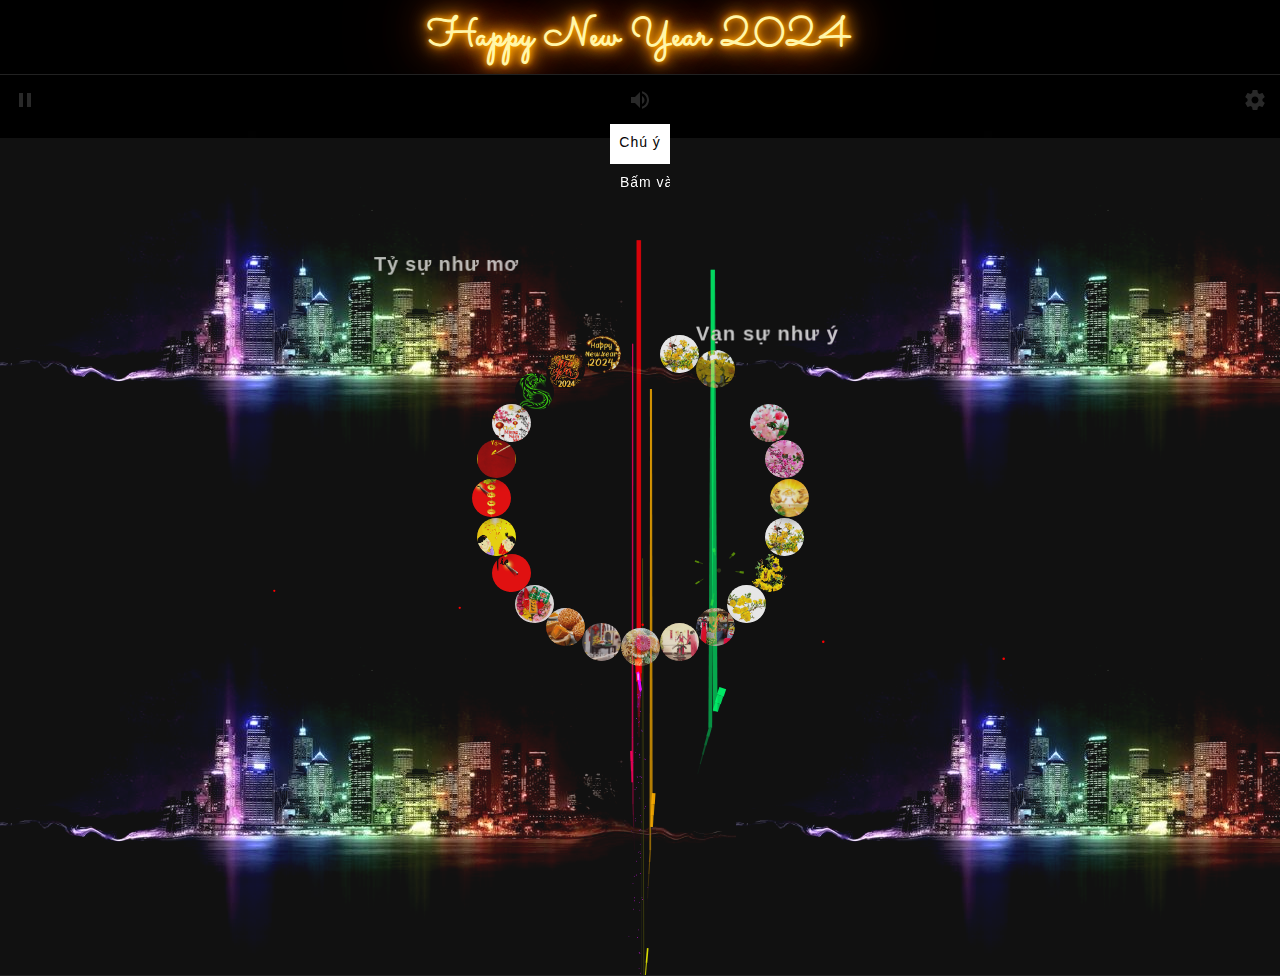
==== commit 5b5cae8e: "Update index.htm" ====
--- a/index.htm
+++ b/index.htm
@@ -1107,7 +1107,7 @@
     top: 16%;
     left: 50%;
     transform: translate(-50%, -50%);
-    font-size: 17px;
+    font-size: 14px;
     white-space: nowrap;
     z-index: 3;
 }
@@ -1116,7 +1116,7 @@
 	height: 40px;    
     float: left;    
     padding-top: 10px;
-    padding-bottom: 16px;    
+    padding-bottom: 10px;    
     box-sizing: border-box;    
     background-color:white;
     color: black;
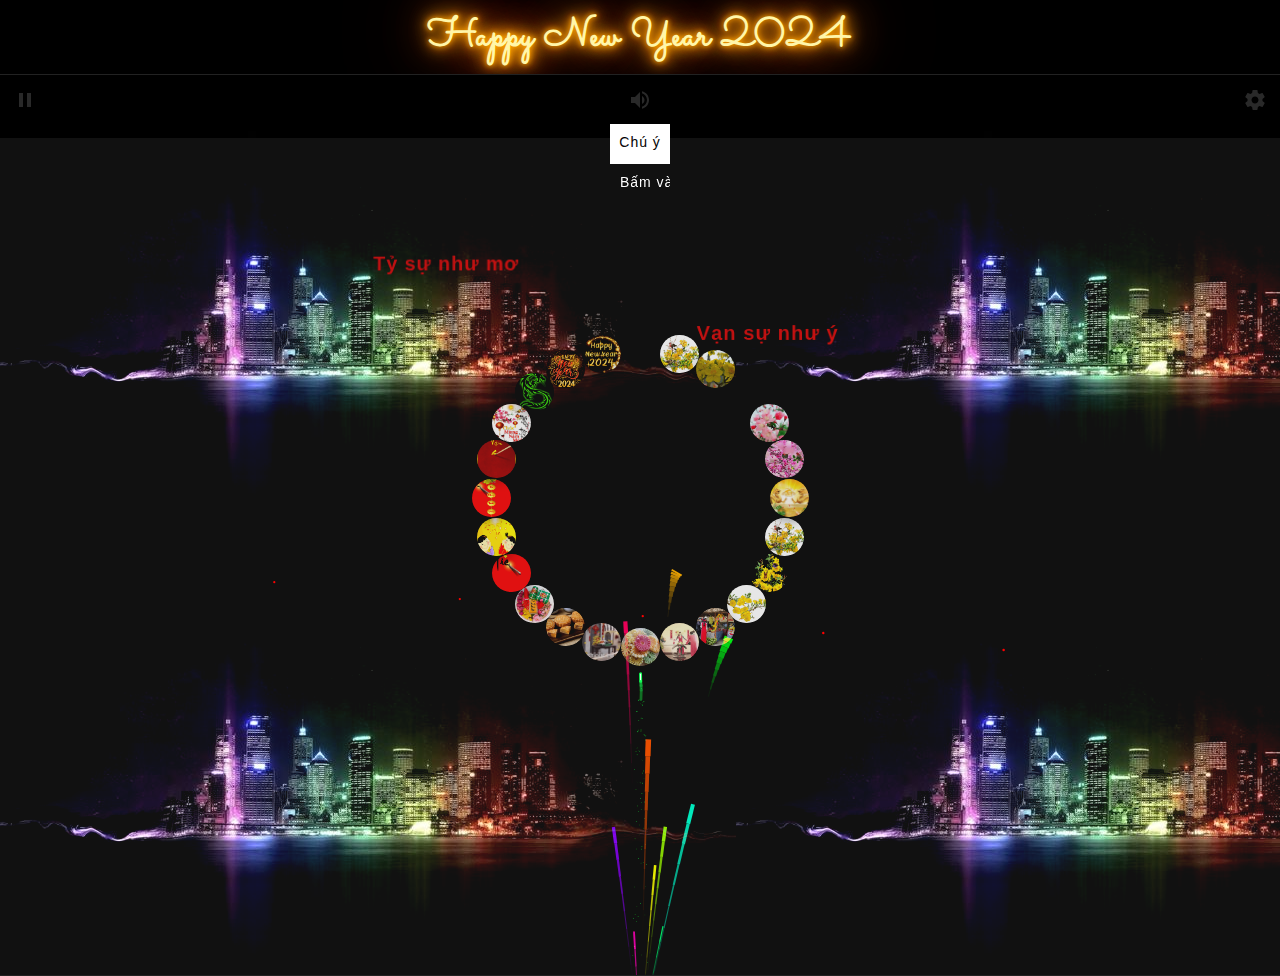
==== commit 74e927bb: "Update index.htm" ====
--- a/index.htm
+++ b/index.htm
@@ -471,12 +471,18 @@
 	  width: 95%;
 	  font-size:26px;
 	}
+	.name {
+	  font-size:24px;
+	}
 }
 @media only screen and (max-width: 767px){
     .text-effect{ font-size: 25px; }
 	.bgMove {
 	  width: 95%;
 	  font-size:26px;
+	}
+	.name {
+	  font-size:24px;
 	}
 }
 @media only screen and (max-width: 479px){
@@ -485,6 +491,9 @@
 	  width: 95%;
 	  font-size:26px;
 	}	
+	.name {
+	  font-size:24px;
+	}
 }
 @media only screen and (max-width: 359px){
     .text-effect{ font-size: 25px; }
@@ -493,7 +502,9 @@
 	  width: 95%;
 	  font-size:26px;
 	}	
-	
+	.name {
+	  font-size:24px;
+	}	
 }
 /* End Text-effect */
 
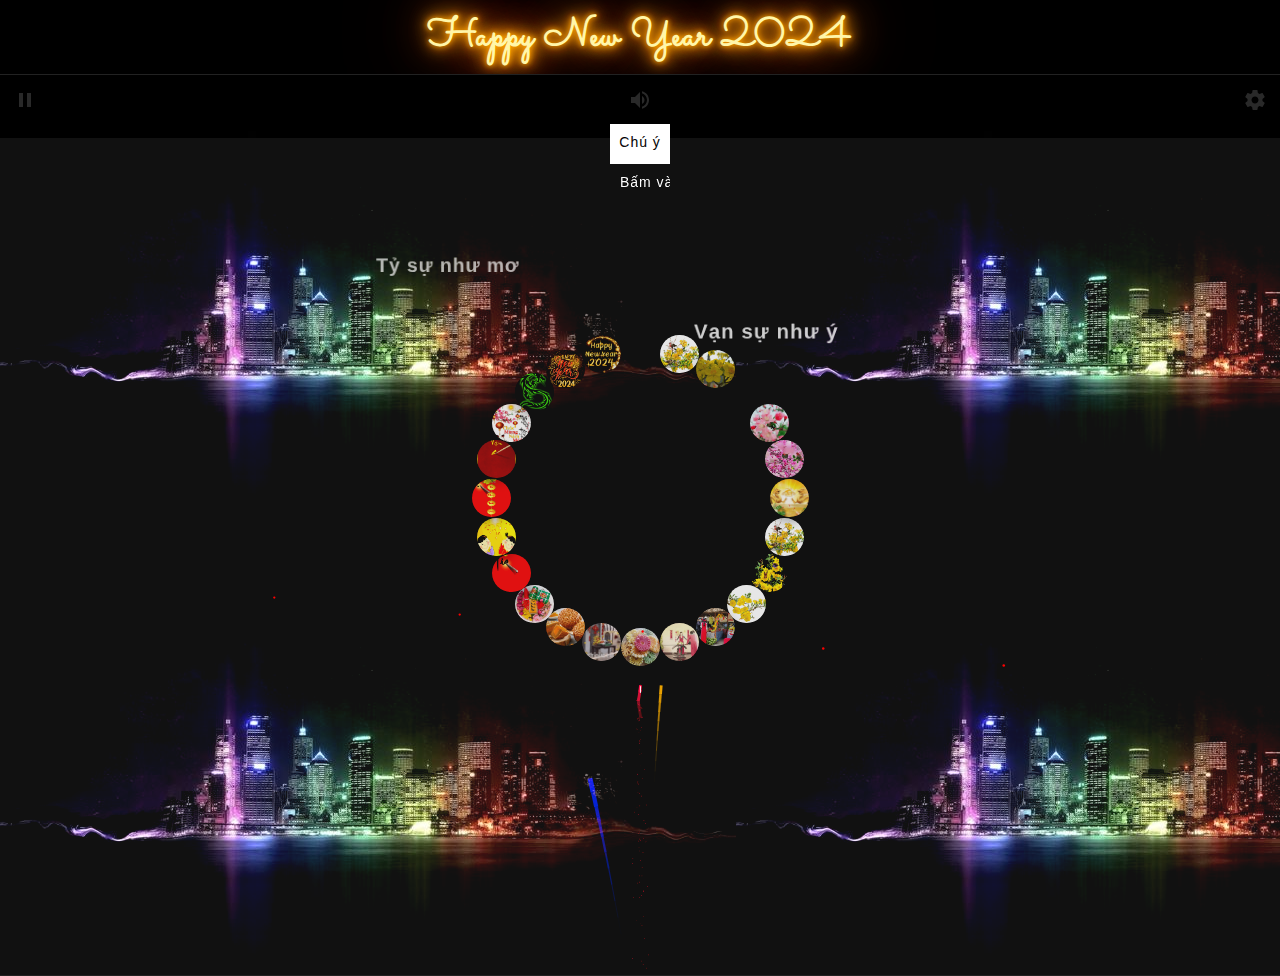
==== commit 81d76c53: "Update index.htm" ====
--- a/index.htm
+++ b/index.htm
@@ -474,6 +474,9 @@
 	.name {
 	  font-size:24px;
 	}
+	.fast-flicker {
+	  font-size:24px;
+	}
 }
 @media only screen and (max-width: 767px){
     .text-effect{ font-size: 25px; }
@@ -482,6 +485,9 @@
 	  font-size:26px;
 	}
 	.name {
+	  font-size:24px;
+	}
+	.fast-flicker {
 	  font-size:24px;
 	}
 }
@@ -492,6 +498,9 @@
 	  font-size:26px;
 	}	
 	.name {
+	  font-size:24px;
+	}
+	.fast-flicker {
 	  font-size:24px;
 	}
 }
@@ -505,6 +514,9 @@
 	.name {
 	  font-size:24px;
 	}	
+	.fast-flicker {
+	  font-size:24px;
+	}
 }
 /* End Text-effect */
 
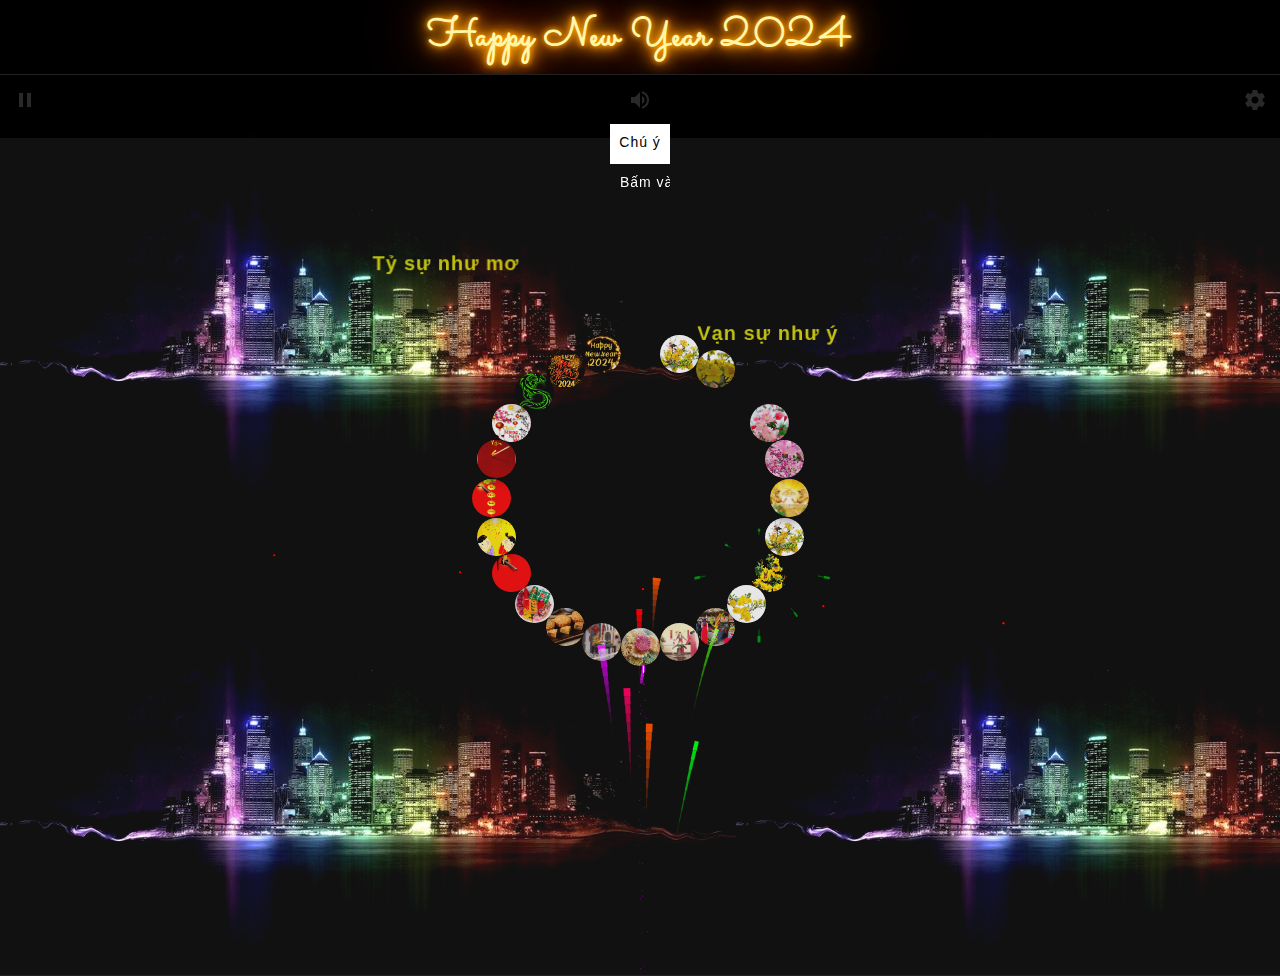
==== commit 3fa08dab: "Update index.htm" ====
--- a/index.htm
+++ b/index.htm
@@ -1358,10 +1358,10 @@
 
 <script>
 
-var _0x4050ff=_0x5c27;function _0x3a6c(){var _0x134d9f=['remove','Tấn\x20tài\x20tấn\x20lộc!','bgMove','frame-4','frame-6','className','Tiền\x20tài\x20tấn\x20tới!','name','3fZCCWV','Triệu\x20triệu\x20bất\x20ngờ.','frame-5','length','classList','12248yAqdzD','show','426920wuCLde','add','frame-2','5FtMmqp','Năm\x20cũ\x20đi\x20qua.','Không\x20chờ\x20cũng\x20đến.','May\x20đến\x20rủi\x20qua.','Năm\x20mới\x20thắng\x20lợi!','818338aFfmTA','1360434EuklCb','frame-1','306472cCYqkv','replace','26422583eaRDIr','frame-3','357294aqRMCr','5047ptMylG','addEventListener','Năm\x20mới\x20lại\x20về.','DOMContentLoaded','fast-flicker','108PWjwRC','getElementById'];_0x3a6c=function(){return _0x134d9f;};return _0x3a6c();}function _0x5c27(_0x21242b,_0x37930d){var _0x3a6c35=_0x3a6c();return _0x5c27=function(_0x5c27e2,_0x1ee85b){_0x5c27e2=_0x5c27e2-0x1bd;var _0xdccea4=_0x3a6c35[_0x5c27e2];return _0xdccea4;},_0x5c27(_0x21242b,_0x37930d);}(function(_0xd8d3cb,_0x48a808){var _0x2935f3=_0x5c27,_0x4dd1d9=_0xd8d3cb();while(!![]){try{var _0x4681eb=-parseInt(_0x2935f3(0x1cb))/0x1+-parseInt(_0x2935f3(0x1c4))/0x2*(-parseInt(_0x2935f3(0x1db))/0x3)+parseInt(_0x2935f3(0x1c7))/0x4+parseInt(_0x2935f3(0x1bf))/0x5*(-parseInt(_0x2935f3(0x1c5))/0x6)+-parseInt(_0x2935f3(0x1cc))/0x7*(parseInt(_0x2935f3(0x1e0))/0x8)+-parseInt(_0x2935f3(0x1d1))/0x9*(parseInt(_0x2935f3(0x1e2))/0xa)+parseInt(_0x2935f3(0x1c9))/0xb;if(_0x4681eb===_0x48a808)break;else _0x4dd1d9['push'](_0x4dd1d9['shift']());}catch(_0x5a5609){_0x4dd1d9['push'](_0x4dd1d9['shift']());}}}(_0x3a6c,0xa7e24));function launch_toast(){var _0x1d0452=_0x5c27,_0x50f86a=document[_0x1d0452(0x1d2)]('toast');_0x50f86a['className']=_0x1d0452(0x1e1),setTimeout(function(){var _0x12d896=_0x1d0452;_0x50f86a[_0x12d896(0x1d8)]=_0x50f86a['className'][_0x12d896(0x1c8)](_0x12d896(0x1e1),'');},0x2328);}window['onload']=function(){launch_toast();},document[_0x4050ff(0x1cd)](_0x4050ff(0x1cf),function(){var _0x2ebef3=_0x4050ff,_0x20e42f=document[_0x2ebef3(0x1d2)]('name'),_0x29d9cd=[_0x2ebef3(0x1c3),_0x2ebef3(0x1d4),_0x2ebef3(0x1d9),_0x2ebef3(0x1c0),_0x2ebef3(0x1ce),_0x2ebef3(0x1c2),_0x2ebef3(0x1dc),_0x2ebef3(0x1c1)],_0x15530b=0x0;setInterval(function(){var _0x4abb7c=_0x2ebef3,_0x3af077=_0x29d9cd[_0x15530b];_0x20e42f['textContent']=_0x3af077,_0x20e42f['classList'][_0x4abb7c(0x1d3)](_0x4abb7c(0x1da),_0x4abb7c(0x1d5),'fast-flicker',_0x4abb7c(0x1c6),_0x4abb7c(0x1be),_0x4abb7c(0x1ca),_0x4abb7c(0x1d6),_0x4abb7c(0x1dd),_0x4abb7c(0x1d7));if(_0x15530b===0x2)_0x20e42f[_0x4abb7c(0x1df)]['add'](_0x4abb7c(0x1d0));else{if(_0x15530b===0x3)_0x20e42f[_0x4abb7c(0x1df)][_0x4abb7c(0x1bd)](_0x4abb7c(0x1c6));else{if(_0x15530b===0x4)_0x20e42f[_0x4abb7c(0x1df)][_0x4abb7c(0x1bd)](_0x4abb7c(0x1be));else{if(_0x15530b===0x5)_0x20e42f[_0x4abb7c(0x1df)][_0x4abb7c(0x1bd)](_0x4abb7c(0x1ca));else{if(_0x15530b===0x6)_0x20e42f[_0x4abb7c(0x1df)]['add'](_0x4abb7c(0x1d6));else _0x15530b===0x7?_0x20e42f[_0x4abb7c(0x1df)][_0x4abb7c(0x1bd)]('frame-5'):_0x20e42f[_0x4abb7c(0x1df)]['add']([_0x4abb7c(0x1da),'bgMove','frame-1',_0x4abb7c(0x1be),_0x4abb7c(0x1ca),_0x4abb7c(0x1d6),'frame-5',_0x4abb7c(0x1d7)][_0x15530b%0x8]);}}}}_0x15530b=(_0x15530b+0x1)%_0x29d9cd[_0x4abb7c(0x1de)];},0xbb8);});
+
 </script>
 <script>	
-'use strict';const _0x5df9b1=_0xa055;(function(_0x974931,_0x1a90fc){const _0x5efba9=_0xa055,_0x4d39bf=_0x974931();while(!![]){try{const _0x3fc854=-parseInt(_0x5efba9(0x1ae))/0x1+-parseInt(_0x5efba9(0x18e))/0x2*(-parseInt(_0x5efba9(0xc5))/0x3)+-parseInt(_0x5efba9(0xd6))/0x4+parseInt(_0x5efba9(0x193))/0x5+parseInt(_0x5efba9(0x253))/0x6*(parseInt(_0x5efba9(0x1c5))/0x7)+-parseInt(_0x5efba9(0x1d2))/0x8*(-parseInt(_0x5efba9(0x14e))/0x9)+-parseInt(_0x5efba9(0xb0))/0xa;if(_0x3fc854===_0x1a90fc)break;else _0x4d39bf['push'](_0x4d39bf['shift']());}catch(_0x433cfe){_0x4d39bf['push'](_0x4d39bf['shift']());}}}(_0x3607,0xd2917));console[_0x5df9b1(0x176)]();const IS_MOBILE=window[_0x5df9b1(0x167)]<=0x280,IS_DESKTOP=window[_0x5df9b1(0x167)]>0x320,IS_HEADER=IS_DESKTOP&&window[_0x5df9b1(0x148)]<0x12c,IS_HIGH_END_DEVICE=((()=>{const _0x23534d=_0x5df9b1,_0x59351a=navigator[_0x23534d(0x14f)];if(!_0x59351a)return![];const _0x476f16=window[_0x23534d(0x167)]<=0x400?0x4:0x8;return _0x59351a>=_0x476f16;})()),MAX_WIDTH=0x1e00,MAX_HEIGHT=0x10e0,GRAVITY=0.9;let simSpeed=0x1;function getDefaultScaleFactor(){if(IS_MOBILE)return 0.9;if(IS_HEADER)return 0.75;return 0x1;}let stageW,stageH,quality=0x1,isLowQuality=![],isNormalQuality=!![],isHighQuality=![];const QUALITY_LOW=0x1,QUALITY_NORMAL=0x2,QUALITY_HIGH=0x3,SKY_LIGHT_NONE=0x0,SKY_LIGHT_DIM=0x1,SKY_LIGHT_NORMAL=0x2,COLOR={'Red':_0x5df9b1(0x1f7),'Green':'#14fc56','Blue':_0x5df9b1(0x223),'Purple':_0x5df9b1(0x252),'Gold':_0x5df9b1(0x1ea),'White':_0x5df9b1(0xdc)},INVISIBLE=_0x5df9b1(0x15b),PI_2=Math['PI']*0x2,PI_HALF=Math['PI']*0.5,trailsStage=new Stage(_0x5df9b1(0x20a)),mainStage=new Stage(_0x5df9b1(0x1fb)),stages=[trailsStage,mainStage];function fullscreenEnabled(){const _0x387d98=_0x5df9b1;return fscreen[_0x387d98(0x1bc)];}function isFullscreen(){return!!fscreen['fullscreenElement'];}function toggleFullscreen(){const _0x4fcba6=_0x5df9b1;fullscreenEnabled()&&(isFullscreen()?fscreen[_0x4fcba6(0x175)]():fscreen[_0x4fcba6(0x1c6)](document[_0x4fcba6(0x10f)]));}fscreen[_0x5df9b1(0x1a9)](_0x5df9b1(0x115),()=>{const _0x2a773c=_0x5df9b1;store[_0x2a773c(0x1bd)]({'fullscreen':isFullscreen()});});const store={'_listeners':new Set(),'_dispatch'(_0x3cc0bc){const _0x3fa0a7=_0x5df9b1;this[_0x3fa0a7(0xed)][_0x3fa0a7(0x139)](_0x1c1ab7=>_0x1c1ab7(this['state'],_0x3cc0bc));},'state':{'paused':!![],'soundEnabled':!![],'menuOpen':![],'openHelpTopic':null,'fullscreen':isFullscreen(),'config':{'quality':String(IS_HIGH_END_DEVICE?QUALITY_HIGH:QUALITY_NORMAL),'shell':_0x5df9b1(0x202),'size':IS_DESKTOP?'3':IS_HEADER?'1.2':'2','autoLaunch':!![],'finale':![],'skyLighting':SKY_LIGHT_NORMAL+'','hideControls':IS_HEADER,'longExposure':![],'scaleFactor':getDefaultScaleFactor()}},'setState'(_0x5e3287){const _0x22190e=_0x5df9b1,_0x3cb598=this['state'];this[_0x22190e(0x160)]=Object['assign']({},this['state'],_0x5e3287),this[_0x22190e(0x222)](_0x3cb598),this[_0x22190e(0x224)]();},'subscribe'(_0x15afa2){const _0x3eef92=_0x5df9b1;return this[_0x3eef92(0xed)]['add'](_0x15afa2),()=>this['_listeners'][_0x3eef92(0x1fc)](_0x15afa2);},'load'(){const _0x382f0d=_0x5df9b1,_0xb25adb=localStorage['getItem'](_0x382f0d(0x1d0));if(_0xb25adb){const {schemaVersion:_0x489ed7,data:_0x483b89}=JSON['parse'](_0xb25adb),_0x160505=this[_0x382f0d(0x160)][_0x382f0d(0x212)];switch(_0x489ed7){case _0x382f0d(0x116):_0x160505['quality']=_0x483b89[_0x382f0d(0x19e)],_0x160505[_0x382f0d(0x256)]=_0x483b89['size'],_0x160505[_0x382f0d(0xc0)]=_0x483b89[_0x382f0d(0xc0)];break;case _0x382f0d(0x162):_0x160505[_0x382f0d(0x19e)]=_0x483b89[_0x382f0d(0x19e)],_0x160505['size']=_0x483b89[_0x382f0d(0x256)],_0x160505[_0x382f0d(0xc0)]=_0x483b89[_0x382f0d(0xc0)],_0x160505[_0x382f0d(0x1c1)]=_0x483b89['scaleFactor'];break;default:throw new Error('version\x20switch\x20should\x20be\x20exhaustive');}console[_0x382f0d(0x236)](_0x382f0d(0x10b)+_0x489ed7+')');}else{if(localStorage[_0x382f0d(0xc3)](_0x382f0d(0xcf))==='1'){let _0x1002d1;try{const _0x54e3d9=localStorage[_0x382f0d(0xc3)](_0x382f0d(0x141));_0x1002d1=typeof _0x54e3d9===_0x382f0d(0x15d)&&JSON[_0x382f0d(0x1fe)](_0x54e3d9);}catch(_0x79b5f7){console[_0x382f0d(0x236)]('Recovered\x20from\x20error\x20parsing\x20saved\x20config:'),console[_0x382f0d(0x10c)](_0x79b5f7);return;}const _0x46e40e=parseInt(_0x1002d1,0xa);_0x46e40e>=0x0&&_0x46e40e<=0x4&&(this[_0x382f0d(0x160)][_0x382f0d(0x212)][_0x382f0d(0x256)]=String(_0x46e40e));}}},'persist'(){const _0x5de07c=_0x5df9b1,_0x5822a9=this[_0x5de07c(0x160)][_0x5de07c(0x212)];localStorage[_0x5de07c(0x221)](_0x5de07c(0x1d0),JSON[_0x5de07c(0xb1)]({'schemaVersion':'1.2','data':{'quality':_0x5822a9['quality'],'size':_0x5822a9[_0x5de07c(0x256)],'skyLighting':_0x5822a9[_0x5de07c(0xc0)],'scaleFactor':_0x5822a9[_0x5de07c(0x1c1)]}}));}};!IS_HEADER&&store['load']();function togglePause(_0x2f71f5){const _0x2c0d23=_0x5df9b1,_0x53289=store[_0x2c0d23(0x160)]['paused'];let _0x3d4bab;typeof _0x2f71f5===_0x2c0d23(0x19c)?_0x3d4bab=_0x2f71f5:_0x3d4bab=!_0x53289,_0x53289!==_0x3d4bab&&store['setState']({'paused':_0x3d4bab});}function toggleSound(_0x3e9cd1){const _0x45cae0=_0x5df9b1;typeof _0x3e9cd1===_0x45cae0(0x19c)?store[_0x45cae0(0x1bd)]({'soundEnabled':_0x3e9cd1}):store[_0x45cae0(0x1bd)]({'soundEnabled':!store[_0x45cae0(0x160)]['soundEnabled']});}function toggleMenu(_0x3c3b17){const _0x5639bc=_0x5df9b1;typeof _0x3c3b17===_0x5639bc(0x19c)?store['setState']({'menuOpen':_0x3c3b17}):store['setState']({'menuOpen':!store[_0x5639bc(0x160)][_0x5639bc(0x238)]});}function updateConfig(_0x18748b){const _0x10017e=_0x5df9b1;_0x18748b=_0x18748b||getConfigFromDOM(),store['setState']({'config':Object[_0x10017e(0xd0)]({},store[_0x10017e(0x160)][_0x10017e(0x212)],_0x18748b)}),configDidUpdate();}function configDidUpdate(){const _0x8b5570=_0x5df9b1,_0x2af472=store[_0x8b5570(0x160)][_0x8b5570(0x212)];quality=qualitySelector(),isLowQuality=quality===QUALITY_LOW,isNormalQuality=quality===QUALITY_NORMAL,isHighQuality=quality===QUALITY_HIGH,skyLightingSelector()===SKY_LIGHT_NONE&&(appNodes['canvasContainer'][_0x8b5570(0x23a)][_0x8b5570(0xff)]=_0x8b5570(0x24a)),Spark[_0x8b5570(0x125)]=quality===QUALITY_HIGH?0.75:0x1;}const isRunning=(_0x15b6ef=store[_0x5df9b1(0x160)])=>!_0x15b6ef[_0x5df9b1(0x170)]&&!_0x15b6ef['menuOpen'],soundEnabledSelector=(_0x3dca73=store[_0x5df9b1(0x160)])=>_0x3dca73['soundEnabled'],canPlaySoundSelector=(_0x42fa57=store[_0x5df9b1(0x160)])=>isRunning(_0x42fa57)&&soundEnabledSelector(_0x42fa57),qualitySelector=()=>+store[_0x5df9b1(0x160)][_0x5df9b1(0x212)]['quality'],shellNameSelector=()=>store[_0x5df9b1(0x160)][_0x5df9b1(0x212)]['shell'],shellSizeSelector=()=>+store[_0x5df9b1(0x160)]['config']['size'],finaleSelector=()=>store[_0x5df9b1(0x160)][_0x5df9b1(0x212)][_0x5df9b1(0x127)],skyLightingSelector=()=>+store[_0x5df9b1(0x160)][_0x5df9b1(0x212)][_0x5df9b1(0xc0)],scaleFactorSelector=()=>store[_0x5df9b1(0x160)][_0x5df9b1(0x212)][_0x5df9b1(0x1c1)],helpContent={'shellType':{'header':_0x5df9b1(0x1cd),'body':_0x5df9b1(0x23e)},'shellSize':{'header':_0x5df9b1(0x250),'body':_0x5df9b1(0x164)},'quality':{'header':_0x5df9b1(0xd1),'body':_0x5df9b1(0x219)},'skyLighting':{'header':_0x5df9b1(0x13f),'body':_0x5df9b1(0x106)},'scaleFactor':{'header':_0x5df9b1(0x158),'body':_0x5df9b1(0x18a)},'autoLaunch':{'header':_0x5df9b1(0xe3),'body':'Tự\x20động\x20bắn\x20chuỗi\x20pháo\x20hoa.\x20Hãy\x20ngồi\x20lại\x20và\x20thưởng\x20thức\x20chương\x20trình\x20hoặc\x20tắt\x20để\x20có\x20toàn\x20quyền\x20kiểm\x20soát.'},'finaleMode':{'header':_0x5df9b1(0x19d),'body':_0x5df9b1(0x1ad)},'hideControls':{'header':'Ẩn\x20điều\x20khiển','body':'Ẩn\x20các\x20điều\x20khiển\x20mờ\x20dọc\x20theo\x20đầu\x20màn\x20hình.\x20Hữu\x20ích\x20cho\x20ảnh\x20chụp\x20màn\x20hình\x20hoặc\x20chỉ\x20là\x20trải\x20nghiệm\x20liền\x20mạch\x20hơn.\x20Khi\x20bị\x20ẩn,\x20bạn\x20vẫn\x20có\x20thể\x20nhấn\x20vào\x20góc\x20trên\x20bên\x20phải\x20để\x20mở\x20lại\x20menu\x20này.'},'fullscreen':{'header':_0x5df9b1(0x259),'body':_0x5df9b1(0x149)},'longExposure':{'header':_0x5df9b1(0x23d),'body':_0x5df9b1(0xd7)}},nodeKeyToHelpKey={'shellTypeLabel':_0x5df9b1(0x12e),'shellSizeLabel':_0x5df9b1(0xee),'qualityLabel':_0x5df9b1(0x19e),'skyLightingLabel':_0x5df9b1(0xc0),'scaleFactorLabel':_0x5df9b1(0x1c1),'autoLaunchLabel':_0x5df9b1(0x199),'finaleModeLabel':'finaleMode','hideControlsLabel':_0x5df9b1(0x226),'fullscreenLabel':_0x5df9b1(0x135),'longExposureLabel':_0x5df9b1(0x103)},appNodes={'stageContainer':_0x5df9b1(0x12f),'canvasContainer':_0x5df9b1(0x173),'controls':_0x5df9b1(0xc6),'menu':'.menu','menuInnerWrap':_0x5df9b1(0x169),'pauseBtn':_0x5df9b1(0x24e),'pauseBtnSVG':_0x5df9b1(0x211),'soundBtn':_0x5df9b1(0x1c0),'soundBtnSVG':_0x5df9b1(0x14c),'shellType':'.shell-type','shellTypeLabel':_0x5df9b1(0xe6),'shellSize':'.shell-size','shellSizeLabel':_0x5df9b1(0x22f),'quality':'.quality-ui','qualityLabel':_0x5df9b1(0x1dd),'skyLighting':'.sky-lighting','skyLightingLabel':'.sky-lighting-label','scaleFactor':_0x5df9b1(0x16f),'scaleFactorLabel':_0x5df9b1(0x159),'autoLaunch':_0x5df9b1(0x13e),'autoLaunchLabel':_0x5df9b1(0x200),'finaleModeFormOption':_0x5df9b1(0x1ab),'finaleMode':_0x5df9b1(0x187),'finaleModeLabel':_0x5df9b1(0x1f4),'hideControls':_0x5df9b1(0x11b),'hideControlsLabel':_0x5df9b1(0x104),'fullscreenFormOption':_0x5df9b1(0xcc),'fullscreen':_0x5df9b1(0xc4),'fullscreenLabel':'.fullscreen-label','longExposure':_0x5df9b1(0x132),'longExposureLabel':'.long-exposure-label','helpModal':'.help-modal','helpModalOverlay':'.help-modal__overlay','helpModalHeader':'.help-modal__header','helpModalBody':_0x5df9b1(0x24c),'helpModalCloseBtn':_0x5df9b1(0x23b)};Object['keys'](appNodes)[_0x5df9b1(0x139)](_0x5dee06=>{const _0x23496f=_0x5df9b1;appNodes[_0x5dee06]=document[_0x23496f(0x10a)](appNodes[_0x5dee06]);});!fullscreenEnabled()&&appNodes[_0x5df9b1(0x13b)][_0x5df9b1(0x22a)][_0x5df9b1(0x207)]('remove');function renderApp(_0x601c71){const _0x27d47c=_0x5df9b1,_0x57ea01=_0x27d47c(0x11d)+(_0x601c71[_0x27d47c(0x170)]?'play':'pause'),_0x45eea9=_0x27d47c(0xef)+(soundEnabledSelector()?'on':_0x27d47c(0x12d));appNodes[_0x27d47c(0xd4)]['setAttribute'](_0x27d47c(0x244),_0x57ea01),appNodes['pauseBtnSVG']['setAttribute']('xlink:href',_0x57ea01),appNodes[_0x27d47c(0x155)][_0x27d47c(0x23f)](_0x27d47c(0x244),_0x45eea9),appNodes['soundBtnSVG'][_0x27d47c(0x23f)]('xlink:href',_0x45eea9),appNodes[_0x27d47c(0x1eb)][_0x27d47c(0x22a)][_0x27d47c(0xca)](_0x27d47c(0x198),_0x601c71[_0x27d47c(0x238)]||_0x601c71[_0x27d47c(0x212)][_0x27d47c(0x226)]),appNodes[_0x27d47c(0x180)]['classList'][_0x27d47c(0xca)](_0x27d47c(0x102),_0x601c71['menuOpen']),appNodes[_0x27d47c(0xc9)][_0x27d47c(0x22a)][_0x27d47c(0xca)](_0x27d47c(0x198),!_0x601c71[_0x27d47c(0x238)]),appNodes[_0x27d47c(0x120)][_0x27d47c(0x23a)][_0x27d47c(0xaf)]=_0x601c71[_0x27d47c(0x212)]['autoLaunch']?0x1:0.32,appNodes[_0x27d47c(0x19e)][_0x27d47c(0x112)]=_0x601c71[_0x27d47c(0x212)][_0x27d47c(0x19e)],appNodes['shellType'][_0x27d47c(0x112)]=_0x601c71['config'][_0x27d47c(0xf1)],appNodes[_0x27d47c(0xee)][_0x27d47c(0x112)]=_0x601c71['config'][_0x27d47c(0x256)],appNodes[_0x27d47c(0x199)]['checked']=_0x601c71[_0x27d47c(0x212)][_0x27d47c(0x199)],appNodes[_0x27d47c(0x184)][_0x27d47c(0x179)]=_0x601c71[_0x27d47c(0x212)][_0x27d47c(0x127)],appNodes[_0x27d47c(0xc0)][_0x27d47c(0x112)]=_0x601c71[_0x27d47c(0x212)][_0x27d47c(0xc0)],appNodes[_0x27d47c(0x226)][_0x27d47c(0x179)]=_0x601c71[_0x27d47c(0x212)][_0x27d47c(0x226)],appNodes[_0x27d47c(0x135)]['checked']=_0x601c71[_0x27d47c(0x135)],appNodes['longExposure'][_0x27d47c(0x179)]=_0x601c71[_0x27d47c(0x212)][_0x27d47c(0x103)],appNodes['scaleFactor'][_0x27d47c(0x112)]=_0x601c71['config'][_0x27d47c(0x1c1)][_0x27d47c(0x1ef)](0x2),appNodes[_0x27d47c(0xac)][_0x27d47c(0x23a)][_0x27d47c(0xaf)]=_0x601c71[_0x27d47c(0x1c7)]?0.12:0x1,appNodes[_0x27d47c(0xda)][_0x27d47c(0x22a)][_0x27d47c(0xca)]('active',!!_0x601c71[_0x27d47c(0x1c7)]);if(_0x601c71['openHelpTopic']){const {header:_0x4954e4,body:_0x5989d3}=helpContent[_0x601c71[_0x27d47c(0x1c7)]];appNodes[_0x27d47c(0x209)][_0x27d47c(0x147)]=_0x4954e4,appNodes[_0x27d47c(0x171)][_0x27d47c(0x147)]=_0x5989d3;}}store['subscribe'](renderApp);function handleStateChange(_0x44b533,_0x2f3712){const _0x4325ad=_0x5df9b1,_0x13fbe2=canPlaySoundSelector(_0x44b533),_0x187689=canPlaySoundSelector(_0x2f3712);_0x13fbe2!==_0x187689&&(_0x13fbe2?soundManager[_0x4325ad(0x128)]():soundManager['pauseAll']());}store[_0x5df9b1(0x1db)](handleStateChange);function getConfigFromDOM(){const _0x2cc4ee=_0x5df9b1;return{'quality':appNodes[_0x2cc4ee(0x19e)]['value'],'shell':appNodes[_0x2cc4ee(0x12e)][_0x2cc4ee(0x112)],'size':appNodes[_0x2cc4ee(0xee)]['value'],'autoLaunch':appNodes['autoLaunch'][_0x2cc4ee(0x179)],'finale':appNodes[_0x2cc4ee(0x184)]['checked'],'skyLighting':appNodes[_0x2cc4ee(0xc0)][_0x2cc4ee(0x112)],'longExposure':appNodes[_0x2cc4ee(0x103)][_0x2cc4ee(0x179)],'hideControls':appNodes[_0x2cc4ee(0x226)][_0x2cc4ee(0x179)],'scaleFactor':parseFloat(appNodes[_0x2cc4ee(0x1c1)]['value'])};};const updateConfigNoEvent=()=>updateConfig();appNodes['quality'][_0x5df9b1(0x1a9)]('input',updateConfigNoEvent),appNodes[_0x5df9b1(0x12e)][_0x5df9b1(0x1a9)](_0x5df9b1(0x134),updateConfigNoEvent),appNodes['shellSize'][_0x5df9b1(0x1a9)](_0x5df9b1(0x134),updateConfigNoEvent),appNodes[_0x5df9b1(0x199)][_0x5df9b1(0x1a9)]('click',()=>setTimeout(updateConfig,0x0)),appNodes[_0x5df9b1(0x184)][_0x5df9b1(0x1a9)](_0x5df9b1(0x1b4),()=>setTimeout(updateConfig,0x0)),appNodes[_0x5df9b1(0xc0)]['addEventListener'](_0x5df9b1(0x134),updateConfigNoEvent),appNodes['longExposure'][_0x5df9b1(0x1a9)](_0x5df9b1(0x1b4),()=>setTimeout(updateConfig,0x0)),appNodes[_0x5df9b1(0x226)][_0x5df9b1(0x1a9)](_0x5df9b1(0x1b4),()=>setTimeout(updateConfig,0x0)),appNodes[_0x5df9b1(0x135)][_0x5df9b1(0x1a9)](_0x5df9b1(0x1b4),()=>setTimeout(toggleFullscreen,0x0)),appNodes[_0x5df9b1(0x1c1)][_0x5df9b1(0x1a9)](_0x5df9b1(0x134),()=>{updateConfig(),handleResize();}),Object[_0x5df9b1(0x146)](nodeKeyToHelpKey)[_0x5df9b1(0x139)](_0x1be8d2=>{const _0x531d8c=_0x5df9b1,_0x1aab4d=nodeKeyToHelpKey[_0x1be8d2];appNodes[_0x1be8d2][_0x531d8c(0x1a9)]('click',()=>{const _0x118702=_0x531d8c;store[_0x118702(0x1bd)]({'openHelpTopic':_0x1aab4d});});}),appNodes[_0x5df9b1(0x1e4)]['addEventListener'](_0x5df9b1(0x1b4),()=>{const _0x1ddb39=_0x5df9b1;store[_0x1ddb39(0x1bd)]({'openHelpTopic':null});}),appNodes[_0x5df9b1(0xe0)]['addEventListener'](_0x5df9b1(0x1b4),()=>{store['setState']({'openHelpTopic':null});});const COLOR_NAMES=Object[_0x5df9b1(0x146)](COLOR),COLOR_CODES=COLOR_NAMES[_0x5df9b1(0x1d6)](_0x51c532=>COLOR[_0x51c532]),COLOR_CODES_W_INVIS=[...COLOR_CODES,INVISIBLE],COLOR_CODE_INDEXES=COLOR_CODES_W_INVIS[_0x5df9b1(0x247)]((_0x4ec1f7,_0xeaed4b,_0x401f09)=>{return _0x4ec1f7[_0xeaed4b]=_0x401f09,_0x4ec1f7;},{}),COLOR_TUPLES={};COLOR_CODES[_0x5df9b1(0x139)](_0x7dd592=>{const _0xfa4f15=_0x5df9b1;COLOR_TUPLES[_0x7dd592]={'r':parseInt(_0x7dd592['substr'](0x1,0x2),0x10),'g':parseInt(_0x7dd592[_0xfa4f15(0x1ee)](0x3,0x2),0x10),'b':parseInt(_0x7dd592[_0xfa4f15(0x1ee)](0x5,0x2),0x10)};});function _0x3607(){const _0x58b31b=['randomChoice','2982atJsmB','requestFullscreen','openHelpTopic','label','balloonAddedSize','top','fill','fillStyle','Loại','preventDefault','addColorStop','cm_fireworks_data','spawnTime','3896048XfDsKO','comet','tick','fireworkBaseShards','map','buffers','White','airDrag','prevY','subscribe','currentTarget','.quality-ui-label','balloonBaseInflateTime','Vạn\x20sự\x20như\x20ý','ring','beginPath','</option>','lineWidth','helpModalCloseBtn','fireworkCircleAddedTime','.slide','fireworkSpawnTime','balloonBaseVel','lift1.mp3','#ffbf36','controls','onCanvas','getImageData','substr','toFixed','speedX','balloonBaseRadian','fireworkCircleBaseTime','circleCompleteTime','.finale-mode-label','upFlow','suspend','#ff0043','onDeath','burst','step','main-canvas','remove','_pool','parse','fireworkAddedReachTime','.auto-launch-label','center','Random','<option\x20value=\x22','Crysanthemum','sparkLifeVariation','playbackRate','add','ticker','helpModalHeader','trails-canvas','colorChanged','Falling\x20Leaves','balloonAddedRadian',',\x2055%,\x20','clearRect','bold\x20','.pause-btn\x20use','config','red','glitterColor','#111','lineHeight','px\x20Verdana','inflating','Chất\x20lượng\x20đồ\x20họa\x20tổng\x20thể.\x20Nếu\x20hoạt\x20ảnh\x20không\x20chạy\x20mượt\x20mà,\x20hãy\x20thử\x20giảm\x20chất\x20lượng.\x20Chất\x20lượng\x20cao\x20làm\x20tăng\x20đáng\x20kể\x20lượng\x20tia\x20lửa\x20được\x20hiển\x20thị\x20và\x20có\x20thể\x20gây\x20ra\x20độ\x20trễ.','light','Lighting\x20Fuses','fireworkShardAddedVel','charSpacing','reject','backgroundImage','.content','setItem','_dispatch','#1e7fff','persist','bezierCurveTo','hideControls','response','None','webkitAudioContext','classList','max','openPage','hsl(hue,80%,light%)','fireworkCircleFadeBaseTime','.shell-size-label','spreadSize','circleFinalSize','#fff','inflateTime','status','destination','log','hsl(hue,80%,50%)','menuOpen','burst1.mp3','style','.help-modal__close-btn','sparkSpeed','Open\x20Shutter','Loại\x20pháo\x20hoa\x20sẽ\x20được\x20bắn.\x20Chọn\x20\x22Ngẫu\x20nhiên\x22\x20để\x20có\x20loại\x20đẹp!','setAttribute','GIÁP\x20THÌN\x202024','all\x20','ontouchstart','rgb(','href','contemplate','fullLife','reduce','New\x20Year\x202024','length','#000','fireworkAddedShards','.help-modal__body','random','.pause-btn','fireworkShardBaseSize','Kích\x20cỡ','start','#e60aff','558SgIQkU','shards','strobe','size','innerHTML','measureText','Toàn\x20màn\x20hình','playbackRateMin','_new','limitWhite','menuInnerWrap','spawned','splice','opacity','4444510lIRGtN','stringify','sources','Floral','butt','Gold','connect','crossette','preload','backgroundSize','fireworkCircleAddedSize','crackle','fireworkDy','mouseenter','height','canvas','skyLighting','sqrt','left','getItem','.fullscreen','127272qhXcBh','.controls','scale','launch','menu','toggle','lineTo','.form-option--fullscreen','keydown','life','schemaVersion','assign','Chất\x20lượng','push','lightColor','pauseBtnSVG','medium','5705704RCgRiL','Experimental\x20effect\x20that\x20preserves\x20long\x20streaks\x20of\x20light,\x20similar\x20to\x20leaving\x20a\x20camera\x20shutter\x20open.','burstSmall','resize','helpModal','spawningTime','#ffffff','fallingLeaves','cooldown','visible','helpModalOverlay','.loading-init__status','Invalid\x20shell\x20color.\x20Expected\x20string\x20or\x20array\x20of\x20strings,\x20but\x20got:\x20','Tự\x20động','width','.slide.active','.shell-type-label','16\x22','Normal','stroke','starCount','then','middle','_listeners','shellSize','#icon-sound-','char','shell','\x22\x20doesn\x27t\x20exist.','alive','prevPoints','hue','fireworkBaseReachTime','Low','starLife','secondColor','now','strings','horsetail','white','heavy','backgroundColor','replace','rgba(255,\x20140,\x2020,\x200.11)','blur','longExposure','.hide-controls-label','firework','Chiếu\x20sáng\x20nền\x20khi\x20pháo\x20hoa\x20nổ.\x20Nếu\x20nền\x20trông\x20quá\x20sáng\x20trên\x20màn\x20hình\x20của\x20bạn,\x20hãy\x20thử\x20đặt\x20nó\x20thành\x20\x22Mờ\x22\x20hoặc\x20\x22Không\x22.','balloonAddedInflateTime','margin','createGain','querySelector','Loaded\x20config\x20(schema\x20version\x20','error','alphaColor','offsetWidth','documentElement','fireworkShardAddedSize','balloonAddedVel','value','all','_lastSmallBurstTime','fullscreenchange','1.1','spinRadius','translate','.btn-prev','playSound','.hide-controls','yellow','#icon-','playbackRateMax','createElement','finaleModeFormOption','rgba(0,\x200,\x200,\x200)','fireworkShardPrevPoints','Dim','pistil','drawWidth','letterContemplatingWaitTime','finale','resumeAll','floor','fillRect','floral','starLifeVariation','off','shellType','.stage-container','ellipse','fireworkCircleFadeAddedTime','.long-exposure','returnInstance','input','fullscreen','globalAlpha','circleFadeTime','statusText','forEach','strokeStyle','fullscreenFormOption','speedY','globalCompositeOperation','.auto-launch','Ánh\x20sáng\x20bầu\x20trời','lift','configSize','pistilColor','sparkLife','getContext','active','keys','textContent','innerHeight','Chuyển\x20đổi\x20chế\x20độ\x20toàn\x20màn\x20hình.','px\x20Arial','transitionTime','.sound-btn\x20use','querySelectorAll','27PFDUTb','hardwareConcurrency','sin','reset','Sound\x20of\x20type\x20\x22','keyCode','pop','soundBtnSVG','spawning','sparkColor','Tỉ\x20lệ','.scaleFactor-label','font','_INVISIBLE_','hsla(hue,100%,50%,alp)','string','no-repeat','willow','state','getElementById','1.2','phase','Kích\x20thước\x20của\x20pháo\x20hoa.\x20Được\x20mô\x20phỏng\x20theo\x20kích\x20thước\x20vỏ\x20pháo\x20hoa\x20thực,\x20vỏ\x20lớn\x20hơn\x20có\x20các\x20vụ\x20nổ\x20lớn\x20hơn\x20với\x20nhiều\x20sao\x20hơn\x20và\x20đôi\x20khi\x20có\x20nhiều\x20hiệu\x20ứng\x20phức\x20tạp\x20hơn.\x20Tuy\x20nhiên,\x20vỏ\x20lớn\x20hơn\x20cũng\x20đòi\x20hỏi\x20sức\x20mạnh\x20xử\x20lý\x20nhiều\x20hơn\x20và\x20có\x20thể\x20gây\x20ra\x20hiện\x20tượng\x20giật\x20lag.','fireworkAddedLineWidth','crackle-sm-1.mp3','innerWidth','hsl(','.menu__inner-wrap','circleFading',',\x2055%,\x2055%)','circleCreating','isArray','alp','.scaleFactor','paused','helpModalBody','lastCalled','.canvas-container','min','exitFullscreen','clear','fillText','textBaseline','checked','done','pointerend','prevX','arc','balloonSpawnTime','thick','canvasContainer','file:','reachTime','sparkFreq','finaleMode','arrayBuffer','tick2','.finale-mode','lineCap','moveTo','Cho\x20phép\x20mở\x20rộng\x20kích\x20thước\x20của\x20tất\x20cả\x20pháo\x20hoa,\x20về\x20cơ\x20bản\x20là\x20đưa\x20bạn\x20đến\x20gần\x20hơn\x20hoặc\x20ra\x20xa\x20hơn.\x20Đối\x20với\x20kích\x20thước\x20vỏ\x20lớn\x20hơn,\x20có\x20thể\x20giảm\x20tỷ\x20lệ\x20một\x20chút,\x20đặc\x20biệt\x20là\x20trên\x20điện\x20thoại\x20hoặc\x20máy\x20tính\x20bảng.','rgba(0,\x200,\x200,\x20','sparkTimer','color','50YuNDzE','strobeColor','glitter','body','mouseleave','3844075BXsELu','radius','shift','ctx','url(\x22ScripPhaoHoa/img/sky.jpg\x22)','hide','autoLaunch','Willow','rgba(255,\x20120,\x2020,\x200)','boolean','Chế\x20độ\x20cuối\x20cùng','quality','square','buffer','includes','spinAngle','orientationchange','fireworkBaseLineWidth','lift2.mp3','starDensity','createRadialGradient','.loading-init','addEventListener','cos','.form-option--finale-mode','updateFrame','Bắn\x20ra\x20những\x20chùm\x20pháo\x20hoa\x20dữ\x20dội.\x20Có\x20thể\x20gây\x20ra\x20độ\x20trễ.\x20Yêu\x20cầu\x20bật\x20\x22Tự\x20động\x20bắn\x22.','596687XhBaMD','pointerstart','12\x22','airDragHeavy','strobeFreq','setTransform','click','protocol','streamers','rgba(255,\x20255,\x20255,\x201)','createBufferSource','prototype','rgba(255,\x20160,\x2020,\x200.2)','charSize','fullscreenEnabled','setState','pow','fast','.sound-btn','scaleFactor','.btn','lightAlphaColor'];_0x3607=function(){return _0x58b31b;};return _0x3607();}function randomColorSimple(){const _0x4bf173=_0x5df9b1;return COLOR_CODES[Math[_0x4bf173(0x24d)]()*COLOR_CODES['length']|0x0];}let lastColor;function randomColor(_0x3c163c){const _0x72c8cc=_0x5df9b1,_0x480e66=_0x3c163c&&_0x3c163c['notSame'],_0x41aed3=_0x3c163c&&_0x3c163c['notColor'],_0x4b9b4f=_0x3c163c&&_0x3c163c[_0x72c8cc(0xab)];let _0x3f502e=randomColorSimple();_0x4b9b4f&&_0x3f502e===COLOR[_0x72c8cc(0x1d8)]&&Math['random']()<0.6&&(_0x3f502e=randomColorSimple());if(_0x480e66)while(_0x3f502e===lastColor){_0x3f502e=randomColorSimple();}else{if(_0x41aed3)while(_0x3f502e===_0x41aed3){_0x3f502e=randomColorSimple();}}return lastColor=_0x3f502e,_0x3f502e;}function whiteOrGold(){const _0x1530d2=_0x5df9b1;return Math[_0x1530d2(0x24d)]()<0.5?COLOR[_0x1530d2(0xb5)]:COLOR[_0x1530d2(0x1d8)];}function makePistilColor(_0xa64a72){const _0x509ce6=_0x5df9b1;return _0xa64a72===COLOR[_0x509ce6(0x1d8)]||_0xa64a72===COLOR[_0x509ce6(0xb5)]?randomColor({'notColor':_0xa64a72}):whiteOrGold();}const crysanthemumShell=(_0x3bb24d=0x1)=>{const _0x4aa938=_0x5df9b1,_0x49715a=Math[_0x4aa938(0x24d)]()<0.25,_0x4665e6=Math['random']()<0.72,_0x4d57ab=_0x4665e6?randomColor({'limitWhite':!![]}):[randomColor(),randomColor({'notSame':!![]})],_0x5cde04=_0x4665e6&&Math[_0x4aa938(0x24d)]()<0.42,_0x4eb206=_0x5cde04&&makePistilColor(_0x4d57ab),_0x189184=_0x4665e6&&(Math['random']()<0.2||_0x4d57ab===COLOR[_0x4aa938(0x1d8)])?_0x4eb206||randomColor({'notColor':_0x4d57ab,'limitWhite':!![]}):null,_0x48502f=!_0x5cde04&&_0x4d57ab!==COLOR[_0x4aa938(0x1d8)]&&Math[_0x4aa938(0x24d)]()<0.42;let _0x42e5fc=_0x49715a?1.1:1.25;if(isLowQuality)_0x42e5fc*=0.8;if(isHighQuality)_0x42e5fc=1.2;return{'shellSize':_0x3bb24d,'spreadSize':0x12c+_0x3bb24d*0x64,'starLife':0x384+_0x3bb24d*0xc8,'starDensity':_0x42e5fc,'color':_0x4d57ab,'secondColor':_0x189184,'glitter':_0x49715a?_0x4aa938(0x21a):'','glitterColor':whiteOrGold(),'pistil':_0x5cde04,'pistilColor':_0x4eb206,'streamers':_0x48502f};},ghostShell=(_0x584aeb=0x1)=>{const _0x2ac860=_0x5df9b1,_0x15a415=crysanthemumShell(_0x584aeb);_0x15a415[_0x2ac860(0xf8)]*=1.5;let _0x2bf3b7=randomColor({'notColor':COLOR['White']});_0x15a415[_0x2ac860(0x1b6)]=!![];const _0x3a1b12=Math['random']()<0.42,_0x27ea2f=_0x3a1b12&&makePistilColor(_0x2bf3b7);return _0x15a415[_0x2ac860(0x18d)]=INVISIBLE,_0x15a415[_0x2ac860(0xf9)]=_0x2bf3b7,_0x15a415[_0x2ac860(0x190)]='',_0x15a415;},strobeShell=(_0x4901ff=0x1)=>{const _0x44f721=_0x5df9b1,_0xb91ca8=randomColor({'limitWhite':!![]});return{'shellSize':_0x4901ff,'spreadSize':0x118+_0x4901ff*0x5c,'starLife':0x44c+_0x4901ff*0xc8,'starLifeVariation':0.4,'starDensity':1.1,'color':_0xb91ca8,'glitter':'light','glitterColor':COLOR[_0x44f721(0x1d8)],'strobe':!![],'strobeColor':Math[_0x44f721(0x24d)]()<0.5?COLOR[_0x44f721(0x1d8)]:null,'pistil':Math[_0x44f721(0x24d)]()<0.5,'pistilColor':makePistilColor(_0xb91ca8)};},palmShell=(_0x6d3e1d=0x1)=>{const _0x2aab54=_0x5df9b1,_0x2165eb=randomColor(),_0x3ddaae=Math[_0x2aab54(0x24d)]()<0.5;return{'shellSize':_0x6d3e1d,'color':_0x2165eb,'spreadSize':0xfa+_0x6d3e1d*0x4b,'starDensity':_0x3ddaae?0.15:0.4,'starLife':0x708+_0x6d3e1d*0xc8,'glitter':_0x3ddaae?_0x2aab54(0x17f):'heavy'};},ringShell=(_0x405dc8=0x1)=>{const _0x43bbfa=_0x5df9b1,_0x1d3c79=randomColor(),_0x5d48e2=Math['random']()<0.75;return{'shellSize':_0x405dc8,'ring':!![],'color':_0x1d3c79,'spreadSize':0x12c+_0x405dc8*0x64,'starLife':0x384+_0x405dc8*0xc8,'starCount':2.2*PI_2*(_0x405dc8+0x1),'pistil':_0x5d48e2,'pistilColor':makePistilColor(_0x1d3c79),'glitter':!_0x5d48e2?_0x43bbfa(0x21a):'','glitterColor':_0x1d3c79===COLOR[_0x43bbfa(0xb5)]?COLOR[_0x43bbfa(0xb5)]:COLOR['White'],'streamers':Math['random']()<0.3};},crossetteShell=(_0xe9fd92=0x1)=>{const _0x1a09a8=_0x5df9b1,_0x4ea7c0=randomColor({'limitWhite':!![]});return{'shellSize':_0xe9fd92,'spreadSize':0x12c+_0xe9fd92*0x64,'starLife':0x2ee+_0xe9fd92*0xa0,'starLifeVariation':0.4,'starDensity':0.85,'color':_0x4ea7c0,'crossette':!![],'pistil':Math[_0x1a09a8(0x24d)]()<0.5,'pistilColor':makePistilColor(_0x4ea7c0)};},floralShell=(_0x388519=0x1)=>({'shellSize':_0x388519,'spreadSize':0x12c+_0x388519*0x78,'starDensity':0.12,'starLife':0x1f4+_0x388519*0x32,'starLifeVariation':0.5,'color':Math['random']()<0.65?_0x5df9b1(0x24d):Math[_0x5df9b1(0x24d)]()<0.15?randomColor():[randomColor(),randomColor({'notSame':!![]})],'floral':!![]}),fallingLeavesShell=(_0x4aff20=0x1)=>({'shellSize':_0x4aff20,'color':INVISIBLE,'spreadSize':0x12c+_0x4aff20*0x78,'starDensity':0.12,'starLife':0x1f4+_0x4aff20*0x32,'starLifeVariation':0.5,'glitter':'medium','glitterColor':COLOR[_0x5df9b1(0xb5)],'fallingLeaves':!![]}),willowShell=(_0x21dfbd=0x1)=>({'shellSize':_0x21dfbd,'spreadSize':0x12c+_0x21dfbd*0x64,'starDensity':0.6,'starLife':0xbb8+_0x21dfbd*0x12c,'glitter':_0x5df9b1(0x15f),'glitterColor':COLOR['Gold'],'color':INVISIBLE}),crackleShell=(_0x1f570a=0x1)=>{const _0x735874=_0x5df9b1,_0x71b734=Math[_0x735874(0x24d)]()<0.75?COLOR[_0x735874(0xb5)]:randomColor();return{'shellSize':_0x1f570a,'spreadSize':0x17c+_0x1f570a*0x4b,'starDensity':isLowQuality?0.65:0x1,'starLife':0x258+_0x1f570a*0x64,'starLifeVariation':0.32,'glitter':_0x735874(0x21a),'glitterColor':COLOR[_0x735874(0xb5)],'color':_0x71b734,'crackle':!![],'pistil':Math[_0x735874(0x24d)]()<0.65,'pistilColor':makePistilColor(_0x71b734)};},horsetailShell=(_0x2a18f4=0x1)=>{const _0x4c435d=_0x5df9b1,_0x5def59=randomColor();return{'shellSize':_0x2a18f4,'horsetail':!![],'color':_0x5def59,'spreadSize':0xfa+_0x2a18f4*0x26,'starDensity':0.9,'starLife':0x9c4+_0x2a18f4*0x12c,'glitter':_0x4c435d(0xd5),'glitterColor':Math[_0x4c435d(0x24d)]()<0.5?whiteOrGold():_0x5def59,'strobe':_0x5def59===COLOR[_0x4c435d(0x1d8)]};};function randomShellName(){const _0x5714ab=_0x5df9b1;return Math[_0x5714ab(0x24d)]()<0.5?_0x5714ab(0x204):shellNames[Math[_0x5714ab(0x24d)]()*(shellNames[_0x5714ab(0x249)]-0x1)+0x1|0x0];}function randomShell(_0x42d988){if(IS_HEADER)return randomFastShell()(_0x42d988);return shellTypes[randomShellName()](_0x42d988);}function shellFromConfig(_0x2bb57b){return shellTypes[shellNameSelector()](_0x2bb57b);}const fastShellBlacklist=[_0x5df9b1(0x20c),_0x5df9b1(0xb3),_0x5df9b1(0x19a)];function randomFastShell(){const _0x4a965b=_0x5df9b1,_0x435af9=shellNameSelector()==='Random';let _0x4e8322=_0x435af9?randomShellName():shellNameSelector();if(_0x435af9)while(fastShellBlacklist[_0x4a965b(0x1a1)](_0x4e8322)){_0x4e8322=randomShellName();}return shellTypes[_0x4e8322];}const shellTypes={'Random':randomShell,'Crackle':crackleShell,'Crossette':crossetteShell,'Crysanthemum':crysanthemumShell,'Falling\x20Leaves':fallingLeavesShell,'Floral':floralShell,'Ghost':ghostShell,'Horse\x20Tail':horsetailShell,'Palm':palmShell,'Ring':ringShell,'Strobe':strobeShell,'Willow':willowShell},buttonElement=document[_0x5df9b1(0x161)](_0x5df9b1(0x22c));buttonElement[_0x5df9b1(0x1a9)]('click',openPage);function openPage(_0x2001db){const _0xb252a6=_0x5df9b1;_0x2001db[_0xb252a6(0x1ce)]();}const shellNames=Object['keys'](shellTypes);function init(){const _0x1b8046=_0x5df9b1;document[_0x1b8046(0x10a)](_0x1b8046(0x1a8))['remove'](),appNodes['stageContainer'][_0x1b8046(0x22a)][_0x1b8046(0x1fc)]('remove');function _0x521dc8(_0x1fb0dc,_0x40ec5e){const _0x4bc6d5=_0x1b8046;_0x1fb0dc[_0x4bc6d5(0x257)]=_0x40ec5e[_0x4bc6d5(0x247)]((_0x53ff82,_0x4595ce)=>_0x53ff82+=_0x4bc6d5(0x203)+_0x4595ce['value']+'\x22>'+_0x4595ce[_0x4bc6d5(0x1c8)]+_0x4bc6d5(0x1e2),'');}let _0x58a997='';shellNames[_0x1b8046(0x139)](_0x2c8333=>_0x58a997+='<option\x20value=\x22'+_0x2c8333+'\x22>'+_0x2c8333+'</option>'),appNodes[_0x1b8046(0x12e)]['innerHTML']=_0x58a997,_0x58a997='',['3\x22','4\x22','6\x22','8\x22',_0x1b8046(0x1b0),_0x1b8046(0xe7)][_0x1b8046(0x139)]((_0x30e256,_0x88d54a)=>_0x58a997+=_0x1b8046(0x203)+_0x88d54a+'\x22>'+_0x30e256+_0x1b8046(0x1e2)),appNodes[_0x1b8046(0xee)]['innerHTML']=_0x58a997,_0x521dc8(appNodes[_0x1b8046(0x19e)],[{'label':_0x1b8046(0xf7),'value':QUALITY_LOW},{'label':_0x1b8046(0xe8),'value':QUALITY_NORMAL},{'label':'High','value':QUALITY_HIGH}]),_0x521dc8(appNodes['skyLighting'],[{'label':_0x1b8046(0x228),'value':SKY_LIGHT_NONE},{'label':_0x1b8046(0x123),'value':SKY_LIGHT_DIM},{'label':_0x1b8046(0xe8),'value':SKY_LIGHT_NORMAL}]),_0x521dc8(appNodes[_0x1b8046(0x1c1)],[0.5,0.62,0.75,0.9,0x1,1.5,0x2][_0x1b8046(0x1d6)](_0x4a8bba=>({'value':_0x4a8bba[_0x1b8046(0x1ef)](0x2),'label':_0x4a8bba*0x64+'%'}))),togglePause(![]),renderApp(store[_0x1b8046(0x160)]),configDidUpdate();}function fitShellPositionInBoundsH(_0x108b6d){const _0x73c6e2=0.18;return(0x1-_0x73c6e2*0x2)*_0x108b6d+_0x73c6e2;}function fitShellPositionInBoundsV(_0x52b3ea){return _0x52b3ea*0.75;}function getRandomShellPositionH(){return fitShellPositionInBoundsH(Math['random']());}function getRandomShellPositionV(){const _0x3811c9=_0x5df9b1;return fitShellPositionInBoundsV(Math[_0x3811c9(0x24d)]());}function getRandomShellSize(){const _0xa67ff8=_0x5df9b1,_0x554026=shellSizeSelector(),_0x5f22c0=Math[_0xa67ff8(0x174)](2.5,_0x554026),_0x4dc37a=Math['random']()*_0x5f22c0,_0xd00a1b=_0x554026-_0x4dc37a,_0x45ae0a=_0x5f22c0===0x0?Math[_0xa67ff8(0x24d)]():0x1-_0x4dc37a/_0x5f22c0,_0x2a3d73=Math[_0xa67ff8(0x24d)]()*(0x1-_0x45ae0a*0.65)*0.5,_0x30719e=Math[_0xa67ff8(0x24d)]()<0.5?0.5-_0x2a3d73:0.5+_0x2a3d73;return{'size':_0xd00a1b,'x':fitShellPositionInBoundsH(_0x30719e),'height':fitShellPositionInBoundsV(_0x45ae0a)};}function launchShellFromConfig(_0x3e4809){const _0x2ee34d=_0x5df9b1,_0x197705=new Shell(shellFromConfig(shellSizeSelector())),_0x51cbf8=mainStage[_0x2ee34d(0xe4)],_0x47db77=mainStage[_0x2ee34d(0xbe)];_0x197705[_0x2ee34d(0xc8)](_0x3e4809?_0x3e4809['x']/_0x51cbf8:getRandomShellPositionH(),_0x3e4809?0x1-_0x3e4809['y']/_0x47db77:getRandomShellPositionV());}function seqRandomShell(){const _0x44f77c=_0x5df9b1,_0x2a6145=getRandomShellSize(),_0x4de5ba=new Shell(shellFromConfig(_0x2a6145[_0x44f77c(0x256)]));_0x4de5ba[_0x44f77c(0xc8)](_0x2a6145['x'],_0x2a6145[_0x44f77c(0xbe)]);let _0x5a31f8=_0x4de5ba[_0x44f77c(0xf8)];return _0x4de5ba[_0x44f77c(0xdd)]&&(_0x5a31f8=0x11f8),0x384+Math[_0x44f77c(0x24d)]()*0x258+_0x5a31f8;}function seqRandomFastShell(){const _0x1f7cd7=_0x5df9b1,_0x1458a1=randomFastShell(),_0x1afd8b=getRandomShellSize(),_0x45229c=new Shell(_0x1458a1(_0x1afd8b[_0x1f7cd7(0x256)]));_0x45229c[_0x1f7cd7(0xc8)](_0x1afd8b['x'],_0x1afd8b[_0x1f7cd7(0xbe)]);let _0x7be67b=_0x45229c[_0x1f7cd7(0xf8)];return 0x384+Math[_0x1f7cd7(0x24d)]()*0x258+_0x7be67b;}function seqTwoRandom(){const _0x1d0e48=_0x5df9b1,_0x1b3793=getRandomShellSize(),_0x184983=getRandomShellSize(),_0x11a632=new Shell(shellFromConfig(_0x1b3793[_0x1d0e48(0x256)])),_0x125b2c=new Shell(shellFromConfig(_0x184983[_0x1d0e48(0x256)])),_0x274dbb=Math[_0x1d0e48(0x24d)]()*0.2-0.1,_0x4c7310=Math['random']()*0.2-0.1;_0x11a632[_0x1d0e48(0xc8)](0.3+_0x274dbb,_0x1b3793[_0x1d0e48(0xbe)]),setTimeout(()=>{const _0x595156=_0x1d0e48;_0x125b2c[_0x595156(0xc8)](0.7+_0x4c7310,_0x184983[_0x595156(0xbe)]);},0x64);let _0x206121=Math[_0x1d0e48(0x22b)](_0x11a632['starLife'],_0x125b2c[_0x1d0e48(0xf8)]);return(_0x11a632['fallingLeaves']||_0x125b2c['fallingLeaves'])&&(_0x206121=0x11f8),0x384+Math['random']()*0x258+_0x206121;}function seqTriple(){const _0x4a748a=_0x5df9b1,_0x2b729c=randomFastShell(),_0x399af7=shellSizeSelector(),_0x1fc28e=Math[_0x4a748a(0x22b)](0x0,_0x399af7-1.25),_0x37d86e=Math[_0x4a748a(0x24d)]()*0.08-0.04,_0x34d649=new Shell(_0x2b729c(_0x399af7));_0x34d649[_0x4a748a(0xc8)](0.5+_0x37d86e,0.7);const _0x3f063f=0x3e8+Math[_0x4a748a(0x24d)]()*0x190,_0x4c4626=0x3e8+Math[_0x4a748a(0x24d)]()*0x190;return setTimeout(()=>{const _0xc3a897=_0x4a748a,_0x4dd631=Math[_0xc3a897(0x24d)]()*0.08-0.04,_0x579741=new Shell(_0x2b729c(_0x1fc28e));_0x579741[_0xc3a897(0xc8)](0.2+_0x4dd631,0.1);},_0x3f063f),setTimeout(()=>{const _0x1af37f=_0x4a748a,_0x17b6a9=Math[_0x1af37f(0x24d)]()*0.08-0.04,_0x3de7f6=new Shell(_0x2b729c(_0x1fc28e));_0x3de7f6['launch'](0.8+_0x17b6a9,0.1);},_0x4c4626),0xfa0;}function seqPyramid(){const _0x9ccd34=_0x5df9b1,_0x150e68=IS_DESKTOP?0x7:0x4,_0x37acf6=shellSizeSelector(),_0x473e8f=Math[_0x9ccd34(0x22b)](0x0,_0x37acf6-0x3),_0x5689b6=Math[_0x9ccd34(0x24d)]()<0.78?crysanthemumShell:ringShell,_0x3ca09=randomShell;function _0x2a8ca3(_0x4ae770,_0x530aee){const _0x383f56=shellNameSelector()==='Random';let _0x1bbed0=_0x383f56?_0x530aee?_0x3ca09:_0x5689b6:shellTypes[shellNameSelector()];const _0x30b5c8=new Shell(_0x1bbed0(_0x530aee?_0x37acf6:_0x473e8f)),_0x57d3cb=_0x4ae770<=0.5?_0x4ae770/0.5:(0x1-_0x4ae770)/0.5;_0x30b5c8['launch'](_0x4ae770,_0x530aee?0.75:_0x57d3cb*0.42);}let _0x5ee4ed=0x0,_0x33cfdc=0x0;while(_0x5ee4ed<=_0x150e68){if(_0x5ee4ed===_0x150e68)setTimeout(()=>{_0x2a8ca3(0.5,!![]);},_0x33cfdc);else{const _0x47c90e=_0x5ee4ed/_0x150e68*0.5,_0xda98d=Math[_0x9ccd34(0x24d)]()*0x1e+0x1e;setTimeout(()=>{_0x2a8ca3(_0x47c90e,![]);},_0x33cfdc),setTimeout(()=>{_0x2a8ca3(0x1-_0x47c90e,![]);},_0x33cfdc+_0xda98d);}_0x5ee4ed++,_0x33cfdc+=0xc8;}return 0xd48+_0x150e68*0xfa;}function seqSmallBarrage(){const _0x5c899c=_0x5df9b1;seqSmallBarrage[_0x5c899c(0x172)]=Date[_0x5c899c(0xfa)]();const _0x29fa6a=IS_DESKTOP?0xb:0x5,_0x2084bb=IS_DESKTOP?0x3:0x1,_0x345f2d=Math['max'](0x0,shellSizeSelector()-0x2),_0x5ac598=Math['random']()<0.78?crysanthemumShell:ringShell,_0x1dadf7=randomFastShell();function _0x3fae87(_0x28d139,_0x45f45c){const _0x31d4de=shellNameSelector()==='Random';let _0x22700b=_0x31d4de?_0x45f45c?_0x1dadf7:_0x5ac598:shellTypes[shellNameSelector()];const _0x242af6=new Shell(_0x22700b(_0x345f2d)),_0x22efec=(Math['cos'](_0x28d139*0x5*Math['PI']+PI_HALF)+0x1)/0x2;_0x242af6['launch'](_0x28d139,_0x22efec*0.75);}let _0x432431=0x0,_0x495d94=0x0;while(_0x432431<_0x29fa6a){if(_0x432431===0x0)_0x3fae87(0.5,![]),_0x432431+=0x1;else{const _0x31cb49=(_0x432431+0x1)/_0x29fa6a/0x2,_0x57e1cc=Math[_0x5c899c(0x24d)]()*0x1e+0x1e,_0x39b974=_0x432431===_0x2084bb;setTimeout(()=>{_0x3fae87(0.5+_0x31cb49,_0x39b974);},_0x495d94),setTimeout(()=>{_0x3fae87(0.5-_0x31cb49,_0x39b974);},_0x495d94+_0x57e1cc),_0x432431+=0x2;}_0x495d94+=0xc8;}return 0xd48+_0x29fa6a*0x78;}seqSmallBarrage[_0x5df9b1(0xde)]=0x3a98,seqSmallBarrage[_0x5df9b1(0x172)]=Date[_0x5df9b1(0xfa)]();const sequences=[seqRandomShell,seqTwoRandom,seqTriple,seqPyramid,seqSmallBarrage];let isFirstSeq=!![];const finaleCount=0x20;let currentFinaleCount=0x0;function startSequence(){const _0x36d7d5=_0x5df9b1;if(isFirstSeq){isFirstSeq=![];if(IS_HEADER)return seqTwoRandom();else{const _0x41769e=new Shell(crysanthemumShell(shellSizeSelector()));return _0x41769e[_0x36d7d5(0xc8)](0.5,0.5),0x960;}}if(finaleSelector())return seqRandomFastShell(),currentFinaleCount<finaleCount?(currentFinaleCount++,0xaa):(currentFinaleCount=0x0,0x1770);const _0x22b396=Math[_0x36d7d5(0x24d)]();if(_0x22b396<0.08&&Date[_0x36d7d5(0xfa)]()-seqSmallBarrage['lastCalled']>seqSmallBarrage['cooldown'])return seqSmallBarrage();if(_0x22b396<0.1)return seqPyramid();if(_0x22b396<0.6&&!IS_HEADER)return seqRandomShell();else{if(_0x22b396<0.8)return seqTwoRandom();else{if(_0x22b396<0x1)return seqTriple();}}}let activePointerCount=0x0,isUpdatingSpeed=![];function handlePointerStart(_0x3fa231){const _0x56cc57=_0x5df9b1;activePointerCount++;const _0x3c6f95=0x32;if(_0x3fa231['y']<_0x3c6f95){if(_0x3fa231['x']<_0x3c6f95){togglePause();return;}if(_0x3fa231['x']>mainStage['width']/0x2-_0x3c6f95/0x2&&_0x3fa231['x']<mainStage[_0x56cc57(0xe4)]/0x2+_0x3c6f95/0x2){toggleSound();return;}if(_0x3fa231['x']>mainStage[_0x56cc57(0xe4)]-_0x3c6f95){toggleMenu();return;}}if(!isRunning())return;if(updateSpeedFromEvent(_0x3fa231))isUpdatingSpeed=!![];else _0x3fa231[_0x56cc57(0x1ec)]&&launchShellFromConfig(_0x3fa231);}function handlePointerEnd(_0x1d12af){activePointerCount--,isUpdatingSpeed=![];}function handlePointerMove(_0x97f216){if(!isRunning())return;isUpdatingSpeed&&updateSpeedFromEvent(_0x97f216);}function handleKeydown(_0x174c1c){const _0x28c470=_0x5df9b1;if(_0x174c1c[_0x28c470(0x153)]===0x50)togglePause();else{if(_0x174c1c['keyCode']===0x4f)toggleMenu();else _0x174c1c[_0x28c470(0x153)]===0x1b&&toggleMenu(![]);}}mainStage[_0x5df9b1(0x1a9)](_0x5df9b1(0x1af),handlePointerStart),mainStage[_0x5df9b1(0x1a9)](_0x5df9b1(0x17b),handlePointerEnd),mainStage[_0x5df9b1(0x1a9)]('pointermove',handlePointerMove),window[_0x5df9b1(0x1a9)](_0x5df9b1(0xcd),handleKeydown);function handleResize(){const _0x260866=_0x5df9b1,_0x245af1=window['innerWidth'],_0x41705e=window[_0x260866(0x148)],_0x34bf30=Math[_0x260866(0x174)](_0x245af1,MAX_WIDTH),_0x1b4737=_0x245af1<=0x1a4?_0x41705e:Math[_0x260866(0x174)](_0x41705e,MAX_HEIGHT);appNodes['stageContainer'][_0x260866(0x23a)]['width']=_0x34bf30+'px',appNodes['stageContainer'][_0x260866(0x23a)][_0x260866(0xbe)]=_0x1b4737+'px',stages['forEach'](_0x5c51d4=>_0x5c51d4['resize'](_0x34bf30,_0x1b4737));const _0x40c71e=scaleFactorSelector();stageW=_0x34bf30/_0x40c71e,stageH=_0x1b4737/_0x40c71e;}handleResize(),window['addEventListener'](_0x5df9b1(0xd9),handleResize);let currentFrame=0x0,speedBarOpacity=0x0,autoLaunchTime=0x0;function _0xa055(_0x3b3d11,_0x3f60ea){const _0x36077a=_0x3607();return _0xa055=function(_0xa0555d,_0x19eaa6){_0xa0555d=_0xa0555d-0xa9;let _0x2edfb3=_0x36077a[_0xa0555d];return _0x2edfb3;},_0xa055(_0x3b3d11,_0x3f60ea);}function updateSpeedFromEvent(_0x3657aa){const _0x788f13=_0x5df9b1;if(isUpdatingSpeed||_0x3657aa['y']>=mainStage['height']-0x2c){const _0x1f7523=0x10,_0x314266=(_0x3657aa['x']-_0x1f7523)/(mainStage['width']-_0x1f7523*0x2);return simSpeed=Math['min'](Math[_0x788f13(0x22b)](_0x314266,0x0),0x1),speedBarOpacity=0x1,!![];}return![];}function updateGlobals(_0x2471f7,_0x147577){const _0x25f06e=_0x5df9b1;currentFrame++,!isUpdatingSpeed&&(speedBarOpacity-=_0x147577/0x1e,speedBarOpacity<0x0&&(speedBarOpacity=0x0)),store[_0x25f06e(0x160)][_0x25f06e(0x212)]['autoLaunch']&&(autoLaunchTime-=_0x2471f7,autoLaunchTime<=0x0&&(autoLaunchTime=startSequence()*1.25));}function update(_0x1ff005,_0x551c73){const _0x515512=_0x5df9b1;if(!isRunning())return;const _0x1e511c=stageW,_0x39490d=stageH,_0x373ec5=_0x1ff005*simSpeed,_0x52190b=simSpeed*_0x551c73;updateGlobals(_0x373ec5,_0x551c73);const _0x29710d=0x1-(0x1-Star[_0x515512(0x1d9)])*_0x52190b,_0x42630b=0x1-(0x1-Star[_0x515512(0x1b1)])*_0x52190b,_0x549da2=0x1-(0x1-Spark['airDrag'])*_0x52190b,_0x44933f=_0x373ec5/0x3e8*GRAVITY;COLOR_CODES_W_INVIS[_0x515512(0x139)](_0x360b4e=>{const _0x15d964=_0x515512,_0x4570ad=Star[_0x15d964(0x145)][_0x360b4e];for(let _0x17fdb8=_0x4570ad[_0x15d964(0x249)]-0x1;_0x17fdb8>=0x0;_0x17fdb8=_0x17fdb8-0x1){const _0x9a78ab=_0x4570ad[_0x17fdb8];if(_0x9a78ab[_0x15d964(0x1ac)]===currentFrame)continue;_0x9a78ab[_0x15d964(0x1ac)]=currentFrame,_0x9a78ab[_0x15d964(0xce)]-=_0x373ec5;if(_0x9a78ab[_0x15d964(0xce)]<=0x0)_0x4570ad[_0x15d964(0xae)](_0x17fdb8,0x1),Star[_0x15d964(0x133)](_0x9a78ab);else{const _0x28697b=Math['pow'](_0x9a78ab[_0x15d964(0xce)]/_0x9a78ab[_0x15d964(0x246)],0.5),_0x4bca6b=0x1-_0x28697b;_0x9a78ab[_0x15d964(0x17c)]=_0x9a78ab['x'],_0x9a78ab[_0x15d964(0x1da)]=_0x9a78ab['y'],_0x9a78ab['x']+=_0x9a78ab[_0x15d964(0x1f0)]*_0x52190b,_0x9a78ab['y']+=_0x9a78ab[_0x15d964(0x13c)]*_0x52190b;!_0x9a78ab[_0x15d964(0xfe)]?(_0x9a78ab['speedX']*=_0x29710d,_0x9a78ab[_0x15d964(0x13c)]*=_0x29710d):(_0x9a78ab['speedX']*=_0x42630b,_0x9a78ab[_0x15d964(0x13c)]*=_0x42630b);_0x9a78ab['speedY']+=_0x44933f;_0x9a78ab['spinRadius']&&(_0x9a78ab[_0x15d964(0x1a2)]+=_0x9a78ab['spinSpeed']*_0x52190b,_0x9a78ab['x']+=Math['sin'](_0x9a78ab['spinAngle'])*_0x9a78ab[_0x15d964(0x117)]*_0x52190b,_0x9a78ab['y']+=Math[_0x15d964(0x1aa)](_0x9a78ab[_0x15d964(0x1a2)])*_0x9a78ab[_0x15d964(0x117)]*_0x52190b);if(_0x9a78ab[_0x15d964(0x183)]){_0x9a78ab[_0x15d964(0x18c)]-=_0x373ec5;while(_0x9a78ab['sparkTimer']<0x0){_0x9a78ab[_0x15d964(0x18c)]+=_0x9a78ab[_0x15d964(0x183)]*0.75+_0x9a78ab['sparkFreq']*_0x4bca6b*0x4,Spark[_0x15d964(0x207)](_0x9a78ab['x'],_0x9a78ab['y'],_0x9a78ab[_0x15d964(0x157)],Math[_0x15d964(0x24d)]()*PI_2,Math[_0x15d964(0x24d)]()*_0x9a78ab['sparkSpeed']*_0x28697b,_0x9a78ab[_0x15d964(0x143)]*0.8+Math[_0x15d964(0x24d)]()*_0x9a78ab['sparkLifeVariation']*_0x9a78ab[_0x15d964(0x143)]);}}_0x9a78ab[_0x15d964(0xce)]<_0x9a78ab[_0x15d964(0x14b)]&&(_0x9a78ab[_0x15d964(0xf9)]&&!_0x9a78ab[_0x15d964(0x20b)]&&(_0x9a78ab[_0x15d964(0x20b)]=!![],_0x9a78ab['color']=_0x9a78ab[_0x15d964(0xf9)],_0x4570ad[_0x15d964(0xae)](_0x17fdb8,0x1),Star[_0x15d964(0x145)][_0x9a78ab['secondColor']][_0x15d964(0xd2)](_0x9a78ab),_0x9a78ab['secondColor']===INVISIBLE&&(_0x9a78ab[_0x15d964(0x183)]=0x0)),_0x9a78ab['strobe']&&(_0x9a78ab[_0x15d964(0xdf)]=Math[_0x15d964(0x129)](_0x9a78ab[_0x15d964(0xce)]/_0x9a78ab[_0x15d964(0x1b2)])%0x3===0x0));}}const _0x14f127=Spark[_0x15d964(0x145)][_0x360b4e];for(let _0x24459b=_0x14f127['length']-0x1;_0x24459b>=0x0;_0x24459b=_0x24459b-0x1){const _0x581a91=_0x14f127[_0x24459b];_0x581a91[_0x15d964(0xce)]-=_0x373ec5,_0x581a91[_0x15d964(0xce)]<=0x0?(_0x14f127[_0x15d964(0xae)](_0x24459b,0x1),Spark[_0x15d964(0x133)](_0x581a91)):(_0x581a91[_0x15d964(0x17c)]=_0x581a91['x'],_0x581a91[_0x15d964(0x1da)]=_0x581a91['y'],_0x581a91['x']+=_0x581a91['speedX']*_0x52190b,_0x581a91['y']+=_0x581a91['speedY']*_0x52190b,_0x581a91[_0x15d964(0x1f0)]*=_0x549da2,_0x581a91[_0x15d964(0x13c)]*=_0x549da2,_0x581a91[_0x15d964(0x13c)]+=_0x44933f);}}),render(_0x52190b);}function render(_0x1e7fde){const _0x29ee9e=_0x5df9b1,{dpr:_0x208b5e}=mainStage,_0x4cc4c6=stageW,_0x39016f=stageH,_0x3e54fa=trailsStage[_0x29ee9e(0x196)],_0x419099=mainStage[_0x29ee9e(0x196)];skyLightingSelector()!==SKY_LIGHT_NONE&&colorSky(_0x1e7fde);const _0xb5350e=scaleFactorSelector();_0x3e54fa[_0x29ee9e(0xc7)](_0x208b5e*_0xb5350e,_0x208b5e*_0xb5350e),_0x419099[_0x29ee9e(0xc7)](_0x208b5e*_0xb5350e,_0x208b5e*_0xb5350e),_0x3e54fa[_0x29ee9e(0x13d)]='source-over',_0x3e54fa['fillStyle']=_0x29ee9e(0x18b)+(store['state'][_0x29ee9e(0x212)][_0x29ee9e(0x103)]?0.0025:0.175*_0x1e7fde)+')',_0x3e54fa[_0x29ee9e(0x12a)](0x0,0x0,_0x4cc4c6,_0x39016f),_0x419099[_0x29ee9e(0x20f)](0x0,0x0,_0x4cc4c6,_0x39016f);while(BurstFlash[_0x29ee9e(0x145)][_0x29ee9e(0x249)]){const _0x500ea8=BurstFlash[_0x29ee9e(0x145)]['pop'](),_0x26d2be=_0x3e54fa[_0x29ee9e(0x1a7)](_0x500ea8['x'],_0x500ea8['y'],0x0,_0x500ea8['x'],_0x500ea8['y'],_0x500ea8[_0x29ee9e(0x194)]);_0x26d2be[_0x29ee9e(0x1cf)](0.024,_0x29ee9e(0x1b7)),_0x26d2be[_0x29ee9e(0x1cf)](0.125,_0x29ee9e(0x1ba)),_0x26d2be['addColorStop'](0.32,_0x29ee9e(0x101)),_0x26d2be[_0x29ee9e(0x1cf)](0x1,_0x29ee9e(0x19b)),_0x3e54fa['fillStyle']=_0x26d2be,_0x3e54fa[_0x29ee9e(0x12a)](_0x500ea8['x']-_0x500ea8[_0x29ee9e(0x194)],_0x500ea8['y']-_0x500ea8[_0x29ee9e(0x194)],_0x500ea8[_0x29ee9e(0x194)]*0x2,_0x500ea8[_0x29ee9e(0x194)]*0x2),BurstFlash['returnInstance'](_0x500ea8);}_0x3e54fa[_0x29ee9e(0x13d)]='lighten',_0x3e54fa[_0x29ee9e(0x1e3)]=Star[_0x29ee9e(0x125)],_0x3e54fa['lineCap']=isLowQuality?_0x29ee9e(0x19f):'round',_0x419099[_0x29ee9e(0x13a)]=_0x29ee9e(0x232),_0x419099['lineWidth']=0x1,_0x419099[_0x29ee9e(0x1e1)](),COLOR_CODES['forEach'](_0x87edb6=>{const _0x1755ed=_0x29ee9e,_0x57dae7=Star[_0x1755ed(0x145)][_0x87edb6];_0x3e54fa[_0x1755ed(0x13a)]=_0x87edb6,_0x3e54fa['beginPath'](),_0x57dae7['forEach'](_0x1abc5a=>{const _0x21e384=_0x1755ed;_0x1abc5a[_0x21e384(0xdf)]&&(_0x3e54fa[_0x21e384(0x189)](_0x1abc5a['x'],_0x1abc5a['y']),_0x3e54fa[_0x21e384(0xcb)](_0x1abc5a[_0x21e384(0x17c)],_0x1abc5a['prevY']),_0x419099[_0x21e384(0x189)](_0x1abc5a['x'],_0x1abc5a['y']),_0x419099['lineTo'](_0x1abc5a['x']-_0x1abc5a[_0x21e384(0x1f0)]*1.6,_0x1abc5a['y']-_0x1abc5a[_0x21e384(0x13c)]*1.6));}),_0x3e54fa['stroke']();}),_0x419099['stroke'](),_0x3e54fa[_0x29ee9e(0x1e3)]=Spark['drawWidth'],_0x3e54fa[_0x29ee9e(0x188)]=_0x29ee9e(0xb4),COLOR_CODES[_0x29ee9e(0x139)](_0x3e7610=>{const _0x442bb4=_0x29ee9e,_0xd281e=Spark[_0x442bb4(0x145)][_0x3e7610];_0x3e54fa[_0x442bb4(0x13a)]=_0x3e7610,_0x3e54fa[_0x442bb4(0x1e1)](),_0xd281e['forEach'](_0x1e4db0=>{const _0x4aeb1d=_0x442bb4;_0x3e54fa['moveTo'](_0x1e4db0['x'],_0x1e4db0['y']),_0x3e54fa[_0x4aeb1d(0xcb)](_0x1e4db0['prevX'],_0x1e4db0[_0x4aeb1d(0x1da)]);}),_0x3e54fa[_0x442bb4(0xe9)]();});if(speedBarOpacity){const _0x5cf6d4=0x6;_0x419099['globalAlpha']=speedBarOpacity,_0x419099[_0x29ee9e(0x1cc)]=COLOR['Blue'],_0x419099['fillRect'](0x0,_0x39016f-_0x5cf6d4,_0x4cc4c6*simSpeed,_0x5cf6d4),_0x419099[_0x29ee9e(0x136)]=0x1;}_0x3e54fa[_0x29ee9e(0x1b3)](0x1,0x0,0x0,0x1,0x0,0x0),_0x419099['setTransform'](0x1,0x0,0x0,0x1,0x0,0x0);}const currentSkyColor={'r':0x0,'g':0x0,'b':0x0},targetSkyColor={'r':0x0,'g':0x0,'b':0x0};function colorSky(_0x460432){const _0x302fb0=_0x5df9b1,_0x4f1eed=appNodes['canvasContainer'];_0x4f1eed[_0x302fb0(0x23a)][_0x302fb0(0x21f)]=_0x302fb0(0x197),_0x4f1eed[_0x302fb0(0x23a)][_0x302fb0(0xb9)]=_0x302fb0(0x15e);const _0x2463b2=skyLightingSelector()*0xf,_0x32ff52=0x1f4;let _0x51a6ad=0x0;targetSkyColor['r']=0x0,targetSkyColor['g']=0x0,targetSkyColor['b']=0x0,COLOR_CODES[_0x302fb0(0x139)](_0x2f4fae=>{const _0x2a7ac8=_0x302fb0,_0x194c85=COLOR_TUPLES[_0x2f4fae],_0x1b1aa6=Star[_0x2a7ac8(0x145)][_0x2f4fae]['length'];_0x51a6ad+=_0x1b1aa6,targetSkyColor['r']+=_0x194c85['r']*_0x1b1aa6,targetSkyColor['g']+=_0x194c85['g']*_0x1b1aa6,targetSkyColor['b']+=_0x194c85['b']*_0x1b1aa6;});const _0x3aebe1=Math['pow'](Math[_0x302fb0(0x174)](0x1,_0x51a6ad/_0x32ff52),0.3),_0x48a292=Math[_0x302fb0(0x22b)](0x1,targetSkyColor['r'],targetSkyColor['g'],targetSkyColor['b']);targetSkyColor['r']=targetSkyColor['r']/_0x48a292*_0x2463b2*_0x3aebe1,targetSkyColor['g']=targetSkyColor['g']/_0x48a292*_0x2463b2*_0x3aebe1,targetSkyColor['b']=targetSkyColor['b']/_0x48a292*_0x2463b2*_0x3aebe1;const _0x40b8da=0xa;currentSkyColor['r']+=(targetSkyColor['r']-currentSkyColor['r'])/_0x40b8da*_0x460432,currentSkyColor['g']+=(targetSkyColor['g']-currentSkyColor['g'])/_0x40b8da*_0x460432,currentSkyColor['b']+=(targetSkyColor['b']-currentSkyColor['b'])/_0x40b8da*_0x460432,appNodes[_0x302fb0(0x180)][_0x302fb0(0x23a)][_0x302fb0(0xff)]=_0x302fb0(0x243)+(currentSkyColor['r']|0x0)+',\x20'+(currentSkyColor['g']|0x0)+',\x20'+(currentSkyColor['b']|0x0)+')';}mainStage['addEventListener'](_0x5df9b1(0x208),update);function createParticleArc(_0x4015fa,_0x4051d2,_0x55514d,_0x3ed135,_0xab10fe){const _0x303ec5=_0x5df9b1,_0x279b12=_0x4051d2/_0x55514d,_0x444d42=_0x4015fa+_0x4051d2-_0x279b12*0.5;if(_0x444d42>_0x4015fa)for(let _0x7ed2f7=_0x4015fa;_0x7ed2f7<_0x444d42;_0x7ed2f7=_0x7ed2f7+_0x279b12){_0xab10fe(_0x7ed2f7+Math[_0x303ec5(0x24d)]()*_0x279b12*_0x3ed135);}else for(let _0x3c8a9d=_0x4015fa;_0x3c8a9d>_0x444d42;_0x3c8a9d=_0x3c8a9d+_0x279b12){_0xab10fe(_0x3c8a9d+Math[_0x303ec5(0x24d)]()*_0x279b12*_0x3ed135);}}function createBurst(_0xedaccb,_0x5391db,_0x5b1cd6=0x0,_0x39b124=PI_2){const _0x42b27c=_0x5df9b1,_0x29361f=0.5*Math[_0x42b27c(0xc1)](_0xedaccb/Math['PI']),_0x1b736c=0x2*_0x29361f*Math['PI'],_0x2de3d7=_0x1b736c/0x2;for(let _0xdff875=0x0;_0xdff875<=_0x2de3d7;_0xdff875++){const _0x3b99c2=_0xdff875/_0x2de3d7*PI_HALF,_0x47c790=Math[_0x42b27c(0x1aa)](_0x3b99c2),_0xb9af87=_0x1b736c*_0x47c790,_0x26b272=_0xb9af87*(_0x39b124/PI_2),_0x1e4a55=PI_2/_0xb9af87,_0x287189=Math[_0x42b27c(0x24d)]()*_0x1e4a55+_0x5b1cd6,_0x5d3d1c=_0x1e4a55*0.33;for(let _0x479fcb=0x0;_0x479fcb<_0x26b272;_0x479fcb++){const _0x2039b0=Math[_0x42b27c(0x24d)]()*_0x5d3d1c;let _0x4dc3e1=_0x1e4a55*_0x479fcb+_0x287189+_0x2039b0;_0x5391db(_0x4dc3e1,_0x47c790);}}}function crossetteEffect(_0x341bc6){const _0x2ccb3d=_0x5df9b1,_0x5c8122=Math[_0x2ccb3d(0x24d)]()*PI_HALF;createParticleArc(_0x5c8122,PI_2,0x4,0.5,_0x836f5a=>{const _0x55ad81=_0x2ccb3d;Star[_0x55ad81(0x207)](_0x341bc6['x'],_0x341bc6['y'],_0x341bc6[_0x55ad81(0x18d)],_0x836f5a,Math[_0x55ad81(0x24d)]()*0.6+0.75,0x258);});}function floralEffect(_0x5e49a8){const _0x5054f9=_0x5df9b1,_0x24fd56=0xc+0x6*quality;createBurst(_0x24fd56,(_0x327172,_0x151d72)=>{const _0xe79404=_0xa055;Star[_0xe79404(0x207)](_0x5e49a8['x'],_0x5e49a8['y'],_0x5e49a8[_0xe79404(0x18d)],_0x327172,_0x151d72*2.4,0x3e8+Math['random']()*0x12c,_0x5e49a8[_0xe79404(0x1f0)],_0x5e49a8[_0xe79404(0x13c)]);}),BurstFlash[_0x5054f9(0x207)](_0x5e49a8['x'],_0x5e49a8['y'],0x2e),soundManager[_0x5054f9(0x11a)](_0x5054f9(0xd8));}function fallingLeavesEffect(_0x5ff780){const _0x2cb88e=_0x5df9b1;createBurst(0x7,(_0x3d8129,_0x50a8a0)=>{const _0x4dd0ae=_0xa055,_0x26bd97=Star[_0x4dd0ae(0x207)](_0x5ff780['x'],_0x5ff780['y'],INVISIBLE,_0x3d8129,_0x50a8a0*2.4,0x960+Math[_0x4dd0ae(0x24d)]()*0x258,_0x5ff780[_0x4dd0ae(0x1f0)],_0x5ff780[_0x4dd0ae(0x13c)]);_0x26bd97[_0x4dd0ae(0x157)]=COLOR[_0x4dd0ae(0xb5)],_0x26bd97[_0x4dd0ae(0x183)]=0x90/quality,_0x26bd97[_0x4dd0ae(0x23c)]=0.28,_0x26bd97[_0x4dd0ae(0x143)]=0x2ee,_0x26bd97[_0x4dd0ae(0x205)]=3.2;}),BurstFlash[_0x2cb88e(0x207)](_0x5ff780['x'],_0x5ff780['y'],0x2e),soundManager[_0x2cb88e(0x11a)]('burstSmall');}function crackleEffect(_0x5dce26){const _0x52ed3d=isHighQuality?0x20:0x10;createParticleArc(0x0,PI_2,_0x52ed3d,1.8,_0x5d15b3=>{const _0x3ec2fa=_0xa055;Spark['add'](_0x5dce26['x'],_0x5dce26['y'],COLOR['Gold'],_0x5d15b3,Math[_0x3ec2fa(0x1be)](Math[_0x3ec2fa(0x24d)](),0.45)*2.4,0x12c+Math['random']()*0xc8);});}class Shell{constructor(_0x1e392d){const _0x8ede81=_0x5df9b1;Object[_0x8ede81(0xd0)](this,_0x1e392d),this['starLifeVariation']=_0x1e392d[_0x8ede81(0x12c)]||0.125,this[_0x8ede81(0x18d)]=_0x1e392d['color']||randomColor(),this[_0x8ede81(0x214)]=_0x1e392d[_0x8ede81(0x214)]||this['color'];if(!this[_0x8ede81(0xea)]){const _0xc04af6=_0x1e392d[_0x8ede81(0x1a6)]||0x1,_0xde2ce5=this['spreadSize']/0x36;this[_0x8ede81(0xea)]=Math[_0x8ede81(0x22b)](0x6,_0xde2ce5*_0xde2ce5*_0xc04af6);}}[_0x5df9b1(0xc8)](_0x362ac8,_0x5925a0){const _0x1f60e2=_0x5df9b1,_0x2eff3e=stageW,_0x132ea2=stageH,_0x24ec8f=0x3c,_0x1518d8=0x32,_0x31334b=0.45,_0x7775e1=_0x132ea2-_0x132ea2*_0x31334b,_0x67a930=_0x362ac8*(_0x2eff3e-_0x24ec8f*0x2)+_0x24ec8f,_0x3a8909=_0x132ea2,_0x1ceabf=_0x7775e1-_0x5925a0*(_0x7775e1-_0x1518d8),_0x4cafe9=_0x3a8909-_0x1ceabf,_0x45d695=Math[_0x1f60e2(0x1be)](_0x4cafe9*0.04,0.64),_0x476e63=this['comet']=Star[_0x1f60e2(0x207)](_0x67a930,_0x3a8909,typeof this['color']===_0x1f60e2(0x15d)&&this[_0x1f60e2(0x18d)]!==_0x1f60e2(0x24d)?this[_0x1f60e2(0x18d)]:COLOR[_0x1f60e2(0x1d8)],Math['PI'],_0x45d695*(this['horsetail']?1.2:0x1),_0x45d695*(this[_0x1f60e2(0xfc)]?0x64:0x190));_0x476e63[_0x1f60e2(0xfe)]=!![],_0x476e63[_0x1f60e2(0x117)]=MyMath['random'](0.32,0.85),_0x476e63[_0x1f60e2(0x183)]=0x20/quality;if(isHighQuality)_0x476e63['sparkFreq']=0x8;_0x476e63['sparkLife']=0x140,_0x476e63['sparkLifeVariation']=0x3,(this[_0x1f60e2(0x190)]===_0x1f60e2(0x15f)||this['fallingLeaves'])&&(_0x476e63[_0x1f60e2(0x183)]=0x14/quality,_0x476e63[_0x1f60e2(0x23c)]=0.5,_0x476e63[_0x1f60e2(0x143)]=0x1f4),this['color']===INVISIBLE&&(_0x476e63[_0x1f60e2(0x157)]=COLOR[_0x1f60e2(0xb5)]),Math[_0x1f60e2(0x24d)]()>0.4&&!this[_0x1f60e2(0xfc)]&&(_0x476e63[_0x1f60e2(0xf9)]=INVISIBLE,_0x476e63[_0x1f60e2(0x14b)]=Math[_0x1f60e2(0x1be)](Math['random'](),1.5)*0x2bc+0x1f4),_0x476e63[_0x1f60e2(0x1f8)]=_0x55b77c=>this['burst'](_0x55b77c['x'],_0x55b77c['y']),soundManager[_0x1f60e2(0x11a)](_0x1f60e2(0x140));}[_0x5df9b1(0x1f9)](_0x2bf9a3,_0x37d65d){const _0x3a6f5f=_0x5df9b1,_0x5b53f8=this['spreadSize']/0x60;let _0x5dd441,_0x133b6f,_0x4fe9dd,_0x52048d,_0x44065b,_0x46a12a=0.25,_0x12cfbe=![];if(this[_0x3a6f5f(0xb7)])_0x133b6f=_0x41b964=>{const _0x1db5f2=_0x3a6f5f;!_0x12cfbe&&(soundManager[_0x1db5f2(0x11a)]('crackleSmall'),_0x12cfbe=!![]),crossetteEffect(_0x41b964);};if(this[_0x3a6f5f(0xbb)])_0x133b6f=_0xfc5cd4=>{const _0x640881=_0x3a6f5f;!_0x12cfbe&&(soundManager[_0x640881(0x11a)](_0x640881(0xbb)),_0x12cfbe=!![]),crackleEffect(_0xfc5cd4);};if(this[_0x3a6f5f(0x12b)])_0x133b6f=floralEffect;if(this['fallingLeaves'])_0x133b6f=fallingLeavesEffect;if(this[_0x3a6f5f(0x190)]===_0x3a6f5f(0x21a))_0x4fe9dd=0x190,_0x52048d=0.3,_0x44065b=0x12c,_0x46a12a=0x2;else{if(this[_0x3a6f5f(0x190)]===_0x3a6f5f(0xd5))_0x4fe9dd=0xc8,_0x52048d=0.44,_0x44065b=0x2bc,_0x46a12a=0x2;else{if(this[_0x3a6f5f(0x190)]===_0x3a6f5f(0xfe))_0x4fe9dd=0x50,_0x52048d=0.8,_0x44065b=0x578,_0x46a12a=0x2;else{if(this[_0x3a6f5f(0x190)]===_0x3a6f5f(0x17f))_0x4fe9dd=0x10,_0x52048d=isHighQuality?1.65:1.5,_0x44065b=0x578,_0x46a12a=0x3;else{if(this[_0x3a6f5f(0x190)]==='streamer')_0x4fe9dd=0x20,_0x52048d=1.05,_0x44065b=0x26c,_0x46a12a=0x2;else this['glitter']===_0x3a6f5f(0x15f)&&(_0x4fe9dd=0x78,_0x52048d=0.34,_0x44065b=0x578,_0x46a12a=3.8);}}}}_0x4fe9dd=_0x4fe9dd/quality;let _0x5ab491=!![];const _0x5138b2=(_0x20b5b5,_0x3fa914)=>{const _0x19ebc6=_0x3a6f5f,_0x177878=this[_0x19ebc6(0x230)]/0x708,_0x40a45d=Star[_0x19ebc6(0x207)](_0x2bf9a3,_0x37d65d,_0x5dd441||randomColor(),_0x20b5b5,_0x3fa914*_0x5b53f8,this[_0x19ebc6(0xf8)]+Math[_0x19ebc6(0x24d)]()*this[_0x19ebc6(0xf8)]*this[_0x19ebc6(0x12c)],this[_0x19ebc6(0xfc)]?this['comet']&&this[_0x19ebc6(0x1d3)][_0x19ebc6(0x1f0)]:0x0,this[_0x19ebc6(0xfc)]?this[_0x19ebc6(0x1d3)]&&this[_0x19ebc6(0x1d3)]['speedY']:-_0x177878);this[_0x19ebc6(0xf9)]&&(_0x40a45d[_0x19ebc6(0x14b)]=this['starLife']*(Math[_0x19ebc6(0x24d)]()*0.05+0.32),_0x40a45d['secondColor']=this[_0x19ebc6(0xf9)]),this[_0x19ebc6(0x255)]&&(_0x40a45d[_0x19ebc6(0x14b)]=this[_0x19ebc6(0xf8)]*(Math[_0x19ebc6(0x24d)]()*0.08+0.46),_0x40a45d['strobe']=!![],_0x40a45d[_0x19ebc6(0x1b2)]=Math[_0x19ebc6(0x24d)]()*0x14+0x28,this[_0x19ebc6(0x18f)]&&(_0x40a45d[_0x19ebc6(0xf9)]=this[_0x19ebc6(0x18f)])),_0x40a45d[_0x19ebc6(0x1f8)]=_0x133b6f,this[_0x19ebc6(0x190)]&&(_0x40a45d[_0x19ebc6(0x183)]=_0x4fe9dd,_0x40a45d[_0x19ebc6(0x23c)]=_0x52048d,_0x40a45d[_0x19ebc6(0x143)]=_0x44065b,_0x40a45d[_0x19ebc6(0x205)]=_0x46a12a,_0x40a45d[_0x19ebc6(0x157)]=this[_0x19ebc6(0x214)],_0x40a45d[_0x19ebc6(0x18c)]=Math[_0x19ebc6(0x24d)]()*_0x40a45d[_0x19ebc6(0x183)]);};if(typeof this[_0x3a6f5f(0x18d)]==='string'){this['color']==='random'?_0x5dd441=null:_0x5dd441=this[_0x3a6f5f(0x18d)];if(this[_0x3a6f5f(0x1e0)]){const _0x7a426=Math['random']()*Math['PI'],_0x26a002=Math[_0x3a6f5f(0x1be)](Math[_0x3a6f5f(0x24d)](),0x2)*0.85+0.15;;createParticleArc(0x0,PI_2,this['starCount'],0x0,_0x5e38ae=>{const _0x32f26a=_0x3a6f5f,_0x2b1f52=Math[_0x32f26a(0x150)](_0x5e38ae)*_0x5b53f8*_0x26a002,_0x484f5e=Math['cos'](_0x5e38ae)*_0x5b53f8,_0x19d448=MyMath['pointDist'](0x0,0x0,_0x2b1f52,_0x484f5e),_0x66a341=MyMath['pointAngle'](0x0,0x0,_0x2b1f52,_0x484f5e)+_0x7a426,_0x4bfab4=Star[_0x32f26a(0x207)](_0x2bf9a3,_0x37d65d,_0x5dd441,_0x66a341,_0x19d448,this[_0x32f26a(0xf8)]+Math[_0x32f26a(0x24d)]()*this[_0x32f26a(0xf8)]*this[_0x32f26a(0x12c)]);this[_0x32f26a(0x190)]&&(_0x4bfab4[_0x32f26a(0x183)]=_0x4fe9dd,_0x4bfab4['sparkSpeed']=_0x52048d,_0x4bfab4[_0x32f26a(0x143)]=_0x44065b,_0x4bfab4['sparkLifeVariation']=_0x46a12a,_0x4bfab4[_0x32f26a(0x157)]=this['glitterColor'],_0x4bfab4[_0x32f26a(0x18c)]=Math[_0x32f26a(0x24d)]()*_0x4bfab4['sparkFreq']);});}else createBurst(this[_0x3a6f5f(0xea)],_0x5138b2);}else{if(Array[_0x3a6f5f(0x16d)](this['color'])){if(Math[_0x3a6f5f(0x24d)]()<0.5){const _0xd1a8f7=Math[_0x3a6f5f(0x24d)]()*Math['PI'],_0x229b86=_0xd1a8f7+Math['PI'],_0x28ce93=Math['PI'];_0x5dd441=this[_0x3a6f5f(0x18d)][0x0],createBurst(this['starCount'],_0x5138b2,_0xd1a8f7,_0x28ce93),_0x5dd441=this['color'][0x1],createBurst(this[_0x3a6f5f(0xea)],_0x5138b2,_0x229b86,_0x28ce93);}else _0x5dd441=this[_0x3a6f5f(0x18d)][0x0],createBurst(this['starCount']/0x2,_0x5138b2),_0x5dd441=this[_0x3a6f5f(0x18d)][0x1],createBurst(this[_0x3a6f5f(0xea)]/0x2,_0x5138b2);}else throw new Error(_0x3a6f5f(0xe2)+this['color']);}if(this[_0x3a6f5f(0x124)]){const _0x422f8a=new Shell({'spreadSize':this[_0x3a6f5f(0x230)]*0.5,'starLife':this[_0x3a6f5f(0xf8)]*0.6,'starLifeVariation':this[_0x3a6f5f(0x12c)],'starDensity':1.4,'color':this[_0x3a6f5f(0x142)],'glitter':'light','glitterColor':this[_0x3a6f5f(0x142)]===COLOR[_0x3a6f5f(0xb5)]?COLOR[_0x3a6f5f(0xb5)]:COLOR['White']});_0x422f8a['burst'](_0x2bf9a3,_0x37d65d);}if(this['streamers']){const _0x200876=new Shell({'spreadSize':this[_0x3a6f5f(0x230)]*0.9,'starLife':this[_0x3a6f5f(0xf8)]*0.8,'starLifeVariation':this[_0x3a6f5f(0x12c)],'starCount':Math[_0x3a6f5f(0x129)](Math[_0x3a6f5f(0x22b)](0x6,this['spreadSize']/0x2d)),'color':COLOR[_0x3a6f5f(0x1d8)],'glitter':'streamer'});_0x200876[_0x3a6f5f(0x1f9)](_0x2bf9a3,_0x37d65d);}BurstFlash[_0x3a6f5f(0x207)](_0x2bf9a3,_0x37d65d,this['spreadSize']/0x4);if(this[_0x3a6f5f(0x1d3)]){const _0x3db847=0x2,_0x948c94=Math[_0x3a6f5f(0x174)](_0x3db847,shellSizeSelector()-this[_0x3a6f5f(0xee)]),_0x9285a=(0x1-_0x948c94/_0x3db847)*0.3+0.7;soundManager[_0x3a6f5f(0x11a)](_0x3a6f5f(0x1f9),_0x9285a);}}}const BurstFlash={'active':[],'_pool':[],'_new'(){return{};},'add'(_0x3c87e8,_0xa29b28,_0x524b90){const _0x2bb240=_0x5df9b1,_0x1a7aa9=this['_pool']['pop']()||this[_0x2bb240(0xaa)]();return _0x1a7aa9['x']=_0x3c87e8,_0x1a7aa9['y']=_0xa29b28,_0x1a7aa9[_0x2bb240(0x194)]=_0x524b90,this[_0x2bb240(0x145)]['push'](_0x1a7aa9),_0x1a7aa9;},'returnInstance'(_0xe49d4c){const _0x453d3b=_0x5df9b1;this[_0x453d3b(0x1fd)][_0x453d3b(0xd2)](_0xe49d4c);}};function createParticleCollection(){const _0x12d9f0=_0x5df9b1,_0xd9e34f={};return COLOR_CODES_W_INVIS[_0x12d9f0(0x139)](_0x171957=>{_0xd9e34f[_0x171957]=[];}),_0xd9e34f;}const Star={'drawWidth':0x3,'airDrag':0.98,'airDragHeavy':0.992,'active':createParticleCollection(),'_pool':[],'_new'(){return{};},'add'(_0x5f3e27,_0x566742,_0x2580d2,_0x5c4d07,_0x30a63b,_0x5ac3ff,_0x5d0dfe,_0x188bc7){const _0x3f3a46=_0x5df9b1,_0x1a3f2d=this[_0x3f3a46(0x1fd)][_0x3f3a46(0x154)]()||this[_0x3f3a46(0xaa)]();return _0x1a3f2d['visible']=!![],_0x1a3f2d[_0x3f3a46(0xfe)]=![],_0x1a3f2d['x']=_0x5f3e27,_0x1a3f2d['y']=_0x566742,_0x1a3f2d['prevX']=_0x5f3e27,_0x1a3f2d[_0x3f3a46(0x1da)]=_0x566742,_0x1a3f2d[_0x3f3a46(0x18d)]=_0x2580d2,_0x1a3f2d[_0x3f3a46(0x1f0)]=Math[_0x3f3a46(0x150)](_0x5c4d07)*_0x30a63b+(_0x5d0dfe||0x0),_0x1a3f2d[_0x3f3a46(0x13c)]=Math['cos'](_0x5c4d07)*_0x30a63b+(_0x188bc7||0x0),_0x1a3f2d[_0x3f3a46(0xce)]=_0x5ac3ff,_0x1a3f2d[_0x3f3a46(0x246)]=_0x5ac3ff,_0x1a3f2d[_0x3f3a46(0x1a2)]=Math['random']()*PI_2,_0x1a3f2d['spinSpeed']=0.8,_0x1a3f2d[_0x3f3a46(0x117)]=0x0,_0x1a3f2d['sparkFreq']=0x0,_0x1a3f2d[_0x3f3a46(0x23c)]=0x1,_0x1a3f2d[_0x3f3a46(0x18c)]=0x0,_0x1a3f2d['sparkColor']=_0x2580d2,_0x1a3f2d[_0x3f3a46(0x143)]=0x2ee,_0x1a3f2d[_0x3f3a46(0x205)]=0.25,_0x1a3f2d[_0x3f3a46(0x255)]=![],this[_0x3f3a46(0x145)][_0x2580d2][_0x3f3a46(0xd2)](_0x1a3f2d),_0x1a3f2d;},'returnInstance'(_0x568c09){const _0x3e2a1f=_0x5df9b1;_0x568c09['onDeath']&&_0x568c09['onDeath'](_0x568c09),_0x568c09[_0x3e2a1f(0x1f8)]=null,_0x568c09[_0x3e2a1f(0xf9)]=null,_0x568c09['transitionTime']=0x0,_0x568c09['colorChanged']=![],this[_0x3e2a1f(0x1fd)]['push'](_0x568c09);}},Spark={'drawWidth':0x0,'airDrag':0.9,'active':createParticleCollection(),'_pool':[],'_new'(){return{};},'add'(_0x13458a,_0xf72f8b,_0x23df19,_0x49a88c,_0x2fb049,_0x5a7941){const _0x524ed6=_0x5df9b1,_0x3a1c37=this[_0x524ed6(0x1fd)][_0x524ed6(0x154)]()||this['_new']();return _0x3a1c37['x']=_0x13458a,_0x3a1c37['y']=_0xf72f8b,_0x3a1c37['prevX']=_0x13458a,_0x3a1c37[_0x524ed6(0x1da)]=_0xf72f8b,_0x3a1c37['color']=_0x23df19,_0x3a1c37[_0x524ed6(0x1f0)]=Math[_0x524ed6(0x150)](_0x49a88c)*_0x2fb049,_0x3a1c37[_0x524ed6(0x13c)]=Math[_0x524ed6(0x1aa)](_0x49a88c)*_0x2fb049,_0x3a1c37[_0x524ed6(0xce)]=_0x5a7941,this[_0x524ed6(0x145)][_0x23df19]['push'](_0x3a1c37),_0x3a1c37;},'returnInstance'(_0x153c31){const _0x4a6f3b=_0x5df9b1;this[_0x4a6f3b(0x1fd)][_0x4a6f3b(0xd2)](_0x153c31);}},soundManager={'baseURL':'https://s3-us-west-2.amazonaws.com/s.cdpn.io/329180/','ctx':new(window['AudioContext']||window[(_0x5df9b1(0x229))])(),'sources':{'lift':{'volume':0x1,'playbackRateMin':0.85,'playbackRateMax':0.95,'fileNames':[_0x5df9b1(0x1e9),_0x5df9b1(0x1a5),'lift3.mp3']},'burst':{'volume':0x1,'playbackRateMin':0.8,'playbackRateMax':0.9,'fileNames':[_0x5df9b1(0x239),'burst2.mp3']},'burstSmall':{'volume':0.25,'playbackRateMin':0.8,'playbackRateMax':0x1,'fileNames':['burst-sm-1.mp3','burst-sm-2.mp3']},'crackle':{'volume':0.2,'playbackRateMin':0x1,'playbackRateMax':0x1,'fileNames':['crackle1.mp3']},'crackleSmall':{'volume':0.3,'playbackRateMin':0x1,'playbackRateMax':0x1,'fileNames':[_0x5df9b1(0x166)]}},'preload'(){const _0x4aee47=_0x5df9b1,_0x2fdae6=[];function _0x5715fb(_0x191851){const _0x3a3a82=_0xa055;if(_0x191851[_0x3a3a82(0x234)]>=0xc8&&_0x191851[_0x3a3a82(0x234)]<0x12c)return _0x191851;const _0x38df4b=new Error(_0x191851[_0x3a3a82(0x138)]);_0x38df4b[_0x3a3a82(0x227)]=_0x191851;throw _0x38df4b;}const _0x35ea3b=Object[_0x4aee47(0x146)](this[_0x4aee47(0xb2)]);return _0x35ea3b['forEach'](_0x4d8ab9=>{const _0x546a74=_0x4aee47,_0x44cf36=this[_0x546a74(0xb2)][_0x4d8ab9],{fileNames:_0x3abfcd}=_0x44cf36,_0x1b8763=[];_0x3abfcd['forEach'](_0x2f4f41=>{const _0xdc3898=_0x546a74,_0x398fe9=this['baseURL']+_0x2f4f41,_0x3a7b32=fetch(_0x398fe9)['then'](_0x5715fb)[_0xdc3898(0xeb)](_0x463fbf=>_0x463fbf[_0xdc3898(0x185)]())[_0xdc3898(0xeb)](_0x28f5d0=>new Promise(_0x4e5647=>{const _0x11627c=_0xdc3898;this[_0x11627c(0x196)]['decodeAudioData'](_0x28f5d0,_0x4e5647);}));_0x1b8763[_0xdc3898(0xd2)](_0x3a7b32),_0x2fdae6[_0xdc3898(0xd2)](_0x3a7b32);}),Promise[_0x546a74(0x113)](_0x1b8763)[_0x546a74(0xeb)](_0x23c22e=>{const _0x284054=_0x546a74;_0x44cf36[_0x284054(0x1d7)]=_0x23c22e;});}),Promise['all'](_0x2fdae6);},'pauseAll'(){const _0x518c69=_0x5df9b1;this[_0x518c69(0x196)][_0x518c69(0x1f6)]();},'resumeAll'(){const _0x10354f=_0x5df9b1;this[_0x10354f(0x11a)](_0x10354f(0x140),0x0),setTimeout(()=>{const _0x53610b=_0x10354f;this[_0x53610b(0x196)]['resume']();},0xfa);},'_lastSmallBurstTime':0x0,'playSound'(_0x19ea16,_0x8f32d6=0x1){const _0x4d3f80=_0x5df9b1;_0x8f32d6=MyMath['clamp'](_0x8f32d6,0x0,0x1);if(!canPlaySoundSelector()||simSpeed<0.95)return;if(_0x19ea16===_0x4d3f80(0xd8)){const _0x2e8ce9=Date[_0x4d3f80(0xfa)]();if(_0x2e8ce9-this[_0x4d3f80(0x114)]<0x14)return;this['_lastSmallBurstTime']=_0x2e8ce9;}const _0x22fb45=this['sources'][_0x19ea16];if(!_0x22fb45)throw new Error(_0x4d3f80(0x152)+_0x19ea16+_0x4d3f80(0xf2));const _0x1a6c28=_0x22fb45['volume'],_0x28b338=MyMath[_0x4d3f80(0x24d)](_0x22fb45[_0x4d3f80(0xa9)],_0x22fb45[_0x4d3f80(0x11e)]),_0x22768f=_0x1a6c28*_0x8f32d6,_0x25ca89=_0x28b338*(0x2-_0x8f32d6),_0x472bdf=this['ctx'][_0x4d3f80(0x109)]();_0x472bdf['gain'][_0x4d3f80(0x112)]=_0x22768f;const _0x22d8b4=MyMath[_0x4d3f80(0x1c4)](_0x22fb45['buffers']),_0x5d42a1=this['ctx'][_0x4d3f80(0x1b8)]();_0x5d42a1[_0x4d3f80(0x206)][_0x4d3f80(0x112)]=_0x25ca89,_0x5d42a1[_0x4d3f80(0x1a0)]=_0x22d8b4,_0x5d42a1['connect'](_0x472bdf),_0x472bdf[_0x4d3f80(0xb6)](this[_0x4d3f80(0x196)][_0x4d3f80(0x235)]),_0x5d42a1[_0x4d3f80(0x251)](0x0);}};function setLoadingStatus(_0x36e659){const _0x71ea90=_0x5df9b1;document['querySelector'](_0x71ea90(0xe1))[_0x71ea90(0x147)]=_0x36e659;}IS_HEADER?init():(setLoadingStatus(_0x5df9b1(0x21b)),setTimeout(()=>{const _0x1df6ed=_0x5df9b1;soundManager[_0x1df6ed(0xb8)]()[_0x1df6ed(0xeb)](init,_0x3e4d41=>{const _0x5a0398=_0x1df6ed;return init(),Promise[_0x5a0398(0x21e)](_0x3e4d41);});},0x0));const myTags=[_0x5df9b1(0x1df),'Tỷ\x20sự\x20như\x20mơ'];var tagCloud=TagCloud(_0x5df9b1(0x220),myTags,{'radius':0xdc,'maxSpeed':_0x5df9b1(0x1bf),'initSpeed':'fast','direction':0x87,'keep':!![]}),colors=[_0x5df9b1(0x213),_0x5df9b1(0xfd),_0x5df9b1(0x11c)],random_color=colors[Math[_0x5df9b1(0x129)](Math['random']()*colors[_0x5df9b1(0x249)])];document['querySelector'](_0x5df9b1(0x220))['style'][_0x5df9b1(0x18d)]=random_color;let chars,particles,canvas,ctx2,Rong,Cao,current2,duration=0x1b58,str=['Happy',_0x5df9b1(0x248)];init2(),resize(),requestAnimationFrame(render2),addEventListener(_0x5df9b1(0xd9),resize);function makeChar(_0x1e663c){const _0x51ee08=_0x5df9b1;let _0x19d474=document[_0x51ee08(0x11f)](_0x51ee08(0xbf)),_0x10ba74=_0x19d474[_0x51ee08(0xe4)]=_0x19d474['height']=Rong<0x190?0x23:0x3c,_0x1084e0=_0x19d474[_0x51ee08(0x144)]('2d');_0x1084e0[_0x51ee08(0x15a)]=_0x51ee08(0x210)+_0x10ba74+_0x51ee08(0x14a),_0x1084e0['fillStyle']=_0x51ee08(0x11c),_0x1084e0[_0x51ee08(0x178)]=_0x51ee08(0xec),_0x1084e0['textAlign']=_0x51ee08(0x201),_0x1084e0[_0x51ee08(0x177)](_0x1e663c,_0x10ba74/0x2,_0x10ba74/0x2);let _0x26aa13=[],_0x2e7897=_0x1084e0[_0x51ee08(0x1ed)](0x0,0x0,_0x10ba74,_0x10ba74);for(let _0x2d826b=0x0;_0x2d826b<_0x10ba74;_0x2d826b++){for(let _0x4519dc=0x0;_0x4519dc<_0x10ba74;_0x4519dc++){let _0x4aa6ab=(_0x4519dc*_0x10ba74+_0x2d826b)*0x4;_0x2e7897['data'][_0x4aa6ab+0x3]>0x0&&_0x26aa13['push']([_0x2d826b-_0x10ba74/0x2,_0x4519dc-_0x10ba74/0x2]);}}return _0x26aa13;}function init2(){const _0x4fb4d3=_0x5df9b1;canvas=document[_0x4fb4d3(0x11f)]('canvas'),document['body']['append'](canvas),document['body'][_0x4fb4d3(0x23a)][_0x4fb4d3(0x108)]=0x0,document[_0x4fb4d3(0x191)][_0x4fb4d3(0x23a)]['overflow']='hidden',document[_0x4fb4d3(0x191)][_0x4fb4d3(0x23a)]['background']=_0x4fb4d3(0x121),ctx2=canvas[_0x4fb4d3(0x144)]('2d');}function resize(){const _0x4c83bb=_0x5df9b1;Rong=canvas['width']=window[_0x4c83bb(0x167)],Cao=canvas['height']=window[_0x4c83bb(0x148)],particles=Rong<0x190?0x23:0x3c;}function makeChars(_0x2d23fa){const _0x3ac201=_0x5df9b1;let _0x501b25=parseInt(_0x2d23fa/duration)%str[_0x3ac201(0x249)];if(current2===_0x501b25)return;current2=_0x501b25,chars=[...str[_0x501b25]][_0x3ac201(0x1d6)](makeChar);}function render2(_0x7788c8){const _0x553f84=_0x5df9b1;ctx2[_0x553f84(0x20f)](0x0,0x0,Rong,Cao),makeChars(_0x7788c8),requestAnimationFrame(render2),ctx2[_0x553f84(0x1cc)]='rgba(0,\x200,\x200,\x200)',ctx2[_0x553f84(0x12a)](0x0,0x0,Rong,Cao),chars[_0x553f84(0x139)]((_0x50f9b2,_0x38a0fb)=>firework(_0x7788c8,_0x38a0fb,_0x50f9b2));}function firework(_0x4cd854,_0x37124e,_0x15dd4d){const _0x3d1ec7=_0x5df9b1;_0x4cd854-=_0x37124e*0x32;let _0x57e04f=_0x37124e+chars[_0x3d1ec7(0x249)]*parseInt(_0x4cd854-_0x4cd854%duration);_0x4cd854=_0x4cd854%duration/duration;let _0x74609b=(_0x37124e+1.5)*Rong/(0x2+chars[_0x3d1ec7(0x249)]);_0x74609b+=Math[_0x3d1ec7(0x174)](0.33,_0x4cd854)*0x14*Math[_0x3d1ec7(0x150)](_0x57e04f);let _0x5473c1=Cao*0.88;_0x4cd854<0.33?rocket(_0x74609b,_0x5473c1,_0x57e04f,_0x4cd854*0x3):explosion(_0x15dd4d,_0x74609b,_0x5473c1,_0x57e04f,Math['min'](0x1,Math[_0x3d1ec7(0x22b)](0x0,_0x4cd854-0.33)*0x2));}function rocket(_0x2de829,_0x3779ce,_0x2a5ac5,_0xd8d89e){const _0x248bd1=_0x5df9b1;ctx2[_0x248bd1(0x1cc)]=_0x248bd1(0x213);let _0x2d43c3=0x2-0x2*_0xd8d89e+Math[_0x248bd1(0x1be)](_0xd8d89e,0xf*_0xd8d89e)*0x10;_0x3779ce=Cao-_0x3779ce*_0xd8d89e,circle(_0x2de829,_0x3779ce,_0x2d43c3);}function explosion(_0x463dc8,_0x4eb8d4,_0xb836fc,_0x39b91e,_0x1d063c){const _0x889e2c=_0x5df9b1;let _0xe4a3b9=_0x1d063c*_0x1d063c*_0x1d063c*0x14,_0x4d6ba2=Math[_0x889e2c(0x150)](_0x39b91e)*0x1+0xa;_0x4d6ba2=_0x1d063c<0.5?(_0x1d063c+0.5)*_0x1d063c*_0x4d6ba2:_0x4d6ba2-_0x1d063c*_0x4d6ba2,ctx2[_0x889e2c(0x1cc)]='hsl('+_0x39b91e*0x37+_0x889e2c(0x16b),_0x463dc8[_0x889e2c(0x139)]((_0x406aec,_0x4ae9d6)=>{const _0x5ddb96=_0x889e2c;if(_0x4ae9d6%0x14===0x0)ctx2[_0x5ddb96(0x1cc)]=_0x5ddb96(0x168)+_0x39b91e*0x37+_0x5ddb96(0x20e)+(0x46+_0x1d063c*Math[_0x5ddb96(0x150)](_0x1d063c*0x37+_0x4ae9d6)*0x1e)+'%)';circle(_0x1d063c*_0x406aec[0x0]+_0x4eb8d4,Cao-_0xb836fc+_0x1d063c*_0x406aec[0x1]+_0xe4a3b9,_0x4d6ba2);});}function circle(_0x5d6a6a,_0x59dc24,_0x49100f){const _0x100f12=_0x5df9b1;ctx2[_0x100f12(0x1e1)](),ctx2[_0x100f12(0x130)](_0x5d6a6a,_0x59dc24,_0x49100f,_0x49100f,0x0,0x0,6.283),ctx2[_0x100f12(0x1cb)]();}var c=document[_0x5df9b1(0x161)]('c'),w,h,hw,hh,ctx=c[_0x5df9b1(0x144)]('2d'),opts={'strings':['CHÚC\x20MỪNG\x20NĂM\x20MỚI',_0x5df9b1(0x240)],'charSize':0x1a,'charSpacing':0x14,'lineHeight':0x23,'cx':0x0,'cy':0x0,'fireworkPrevPoints':0xa,'fireworkBaseLineWidth':0x5,'fireworkAddedLineWidth':0x8,'fireworkSpawnTime':0xc8,'fireworkBaseReachTime':0x1e,'fireworkAddedReachTime':0x1e,'fireworkCircleBaseSize':0x14,'fireworkCircleAddedSize':0xa,'fireworkCircleBaseTime':0x1e,'fireworkCircleAddedTime':0x1e,'fireworkCircleFadeBaseTime':0xa,'fireworkCircleFadeAddedTime':0x5,'fireworkBaseShards':0x5,'fireworkAddedShards':0x5,'fireworkShardPrevPoints':0x3,'fireworkShardBaseVel':0x4,'fireworkShardAddedVel':0x2,'fireworkShardBaseSize':0x3,'fireworkShardAddedSize':0x3,'gravity':0.1,'upFlow':-0.1,'letterContemplatingWaitTime':0x168,'balloonSpawnTime':0x14,'balloonBaseInflateTime':0xa,'balloonAddedInflateTime':0xa,'balloonBaseSize':0x14,'balloonAddedSize':0x14,'balloonBaseVel':0.4,'balloonAddedVel':0.4,'balloonBaseRadian':-(Math['PI']/0x2-0.5),'balloonAddedRadian':-0x1},calc={'totalWidth':opts[_0x5df9b1(0x21d)]*Math['max'](opts['strings'][0x0][_0x5df9b1(0x249)],opts[_0x5df9b1(0xfb)][0x1][_0x5df9b1(0x249)])},Tau=Math['PI']*0x2,TauQuarter=Tau/0x4,letters=[];ctx[_0x5df9b1(0x15a)]=opts[_0x5df9b1(0x1bb)]+_0x5df9b1(0x217);function Letter(_0x1d8896,_0x4930a1,_0x32fed2){const _0xb7679d=_0x5df9b1;this['char']=_0x1d8896,this['x']=_0x4930a1,this['y']=_0x32fed2,this['dx']=-ctx[_0xb7679d(0x258)](_0x1d8896)[_0xb7679d(0xe4)]/0x2,this['dy']=+opts['charSize']/0x2,this[_0xb7679d(0xbc)]=this['y']-hh;var _0x425a4e=_0x4930a1/calc['totalWidth']*0x168;this[_0xb7679d(0x18d)]=_0xb7679d(0x237)[_0xb7679d(0x100)]('hue',_0x425a4e),this['lightAlphaColor']='hsla(hue,80%,light%,alp)'[_0xb7679d(0x100)](_0xb7679d(0xf5),_0x425a4e),this['lightColor']=_0xb7679d(0x22d)[_0xb7679d(0x100)](_0xb7679d(0xf5),_0x425a4e),this[_0xb7679d(0x10d)]=_0xb7679d(0x15c)[_0xb7679d(0x100)]('hue',_0x425a4e),this[_0xb7679d(0x151)]();}Letter[_0x5df9b1(0x1b9)][_0x5df9b1(0x151)]=function(){const _0x143aec=_0x5df9b1;this[_0x143aec(0x163)]=_0x143aec(0x105),this[_0x143aec(0x1d4)]=0x0,this[_0x143aec(0xad)]=![],this[_0x143aec(0xdb)]=opts[_0x143aec(0x1e7)]*Math['random']()|0x0,this[_0x143aec(0x182)]=opts[_0x143aec(0xf6)]+opts[_0x143aec(0x1ff)]*Math['random']()|0x0,this['lineWidth']=opts[_0x143aec(0x1a4)]+opts[_0x143aec(0x165)]*Math['random'](),this[_0x143aec(0xf4)]=[[0x0,hh,0x0]];},Letter['prototype'][_0x5df9b1(0x1fa)]=function(){const _0x5ec66e=_0x5df9b1;if(this[_0x5ec66e(0x163)]===_0x5ec66e(0x105)){if(!this['spawned'])++this[_0x5ec66e(0x1d4)],this['tick']>=this[_0x5ec66e(0xdb)]&&(this[_0x5ec66e(0x1d4)]=0x0,this[_0x5ec66e(0xad)]=!![]);else{++this['tick'];var _0x5c740b=this['tick']/this[_0x5ec66e(0x182)],_0x45104d=Math['sin'](_0x5c740b*TauQuarter),_0x4bf1cb=_0x5c740b*this['x'],_0x111402=hh+_0x45104d*this[_0x5ec66e(0xbc)];if(this[_0x5ec66e(0xf4)][_0x5ec66e(0x249)]>opts['fireworkPrevPoints'])this[_0x5ec66e(0xf4)][_0x5ec66e(0x195)]();this['prevPoints'][_0x5ec66e(0xd2)]([_0x4bf1cb,_0x111402,_0x5c740b*this[_0x5ec66e(0x1e3)]]);var _0x4ecc49=0x1/(this['prevPoints'][_0x5ec66e(0x249)]-0x1);for(var _0x4550c7=0x1;_0x4550c7<this[_0x5ec66e(0xf4)][_0x5ec66e(0x249)];++_0x4550c7){var _0x4f8319=this[_0x5ec66e(0xf4)][_0x4550c7],_0x58b8d3=this[_0x5ec66e(0xf4)][_0x4550c7-0x1];ctx[_0x5ec66e(0x13a)]=this['alphaColor'][_0x5ec66e(0x100)](_0x5ec66e(0x16e),_0x4550c7/this['prevPoints']['length']),ctx['lineWidth']=_0x4f8319[0x2]*_0x4ecc49*_0x4550c7,ctx[_0x5ec66e(0x1e1)](),ctx[_0x5ec66e(0x189)](_0x4f8319[0x0],_0x4f8319[0x1]),ctx[_0x5ec66e(0xcb)](_0x58b8d3[0x0],_0x58b8d3[0x1]),ctx['stroke']();}if(this[_0x5ec66e(0x1d4)]>=this[_0x5ec66e(0x182)]){this[_0x5ec66e(0x163)]=_0x5ec66e(0x245),this[_0x5ec66e(0x231)]=opts['fireworkCircleBaseSize']+opts[_0x5ec66e(0xba)]*Math['random'](),this[_0x5ec66e(0x1f3)]=opts[_0x5ec66e(0x1f2)]+opts[_0x5ec66e(0x1e5)]*Math[_0x5ec66e(0x24d)]()|0x0,this[_0x5ec66e(0x16c)]=!![],this[_0x5ec66e(0x16a)]=![],this[_0x5ec66e(0x137)]=opts[_0x5ec66e(0x22e)]+opts[_0x5ec66e(0x131)]*Math[_0x5ec66e(0x24d)]()|0x0,this['tick']=0x0,this['tick2']=0x0,this[_0x5ec66e(0x254)]=[];var _0x3fdeef=opts[_0x5ec66e(0x1d5)]+opts[_0x5ec66e(0x24b)]*Math[_0x5ec66e(0x24d)]()|0x0,_0x56d46c=Tau/_0x3fdeef,_0x1b8600=Math[_0x5ec66e(0x1aa)](_0x56d46c),_0x5934be=Math['sin'](_0x56d46c),_0x4bf1cb=0x1,_0x111402=0x0;for(var _0x4550c7=0x0;_0x4550c7<_0x3fdeef;++_0x4550c7){var _0x4ec3b6=_0x4bf1cb;_0x4bf1cb=_0x4bf1cb*_0x1b8600-_0x111402*_0x5934be,_0x111402=_0x111402*_0x1b8600+_0x4ec3b6*_0x5934be,this['shards'][_0x5ec66e(0xd2)](new Shard(this['x'],this['y'],_0x4bf1cb,_0x111402,this[_0x5ec66e(0x10d)]));}}}}else{if(this[_0x5ec66e(0x163)]===_0x5ec66e(0x245)){++this[_0x5ec66e(0x1d4)];if(this[_0x5ec66e(0x16c)]){++this[_0x5ec66e(0x186)];var _0xf3f27c=this[_0x5ec66e(0x186)]/this[_0x5ec66e(0x1f3)],_0x15a1e1=-Math['cos'](_0xf3f27c*Math['PI'])/0x2+0.5;ctx[_0x5ec66e(0x1e1)](),ctx[_0x5ec66e(0x1cc)]=this[_0x5ec66e(0x1c3)][_0x5ec66e(0x100)](_0x5ec66e(0x21a),0x32+0x32*_0xf3f27c)[_0x5ec66e(0x100)](_0x5ec66e(0x16e),_0xf3f27c),ctx[_0x5ec66e(0x1e1)](),ctx['arc'](this['x'],this['y'],_0x15a1e1*this[_0x5ec66e(0x231)],0x0,Tau),ctx['fill'](),this[_0x5ec66e(0x186)]>this['circleCompleteTime']&&(this[_0x5ec66e(0x186)]=0x0,this[_0x5ec66e(0x16c)]=![],this[_0x5ec66e(0x16a)]=!![]);}else{if(this[_0x5ec66e(0x16a)]){ctx[_0x5ec66e(0x1cc)]=this['lightColor'][_0x5ec66e(0x100)]('light',0x46),ctx[_0x5ec66e(0x177)](this[_0x5ec66e(0xf0)],this['x']+this['dx'],this['y']+this['dy']),++this[_0x5ec66e(0x186)];var _0xf3f27c=this[_0x5ec66e(0x186)]/this[_0x5ec66e(0x137)],_0x15a1e1=-Math[_0x5ec66e(0x1aa)](_0xf3f27c*Math['PI'])/0x2+0.5;ctx[_0x5ec66e(0x1e1)](),ctx[_0x5ec66e(0x1cc)]=this[_0x5ec66e(0x1c3)]['replace']('light',0x64)['replace'](_0x5ec66e(0x16e),0x1-_0x15a1e1),ctx[_0x5ec66e(0x17d)](this['x'],this['y'],this[_0x5ec66e(0x231)],0x0,Tau),ctx[_0x5ec66e(0x1cb)]();if(this[_0x5ec66e(0x186)]>=this['circleFadeTime'])this[_0x5ec66e(0x16a)]=![];}else ctx[_0x5ec66e(0x1cc)]=this[_0x5ec66e(0xd3)]['replace'](_0x5ec66e(0x21a),0x46),ctx[_0x5ec66e(0x177)](this[_0x5ec66e(0xf0)],this['x']+this['dx'],this['y']+this['dy']);}for(var _0x4550c7=0x0;_0x4550c7<this['shards']['length'];++_0x4550c7){this['shards'][_0x4550c7][_0x5ec66e(0x1fa)](),!this[_0x5ec66e(0x254)][_0x4550c7]['alive']&&(this[_0x5ec66e(0x254)][_0x5ec66e(0xae)](_0x4550c7,0x1),--_0x4550c7);}if(this[_0x5ec66e(0x1d4)]>opts[_0x5ec66e(0x126)]){this[_0x5ec66e(0x163)]='balloon',this[_0x5ec66e(0x1d4)]=0x0,this[_0x5ec66e(0x156)]=!![],this['spawnTime']=opts[_0x5ec66e(0x17e)]*Math[_0x5ec66e(0x24d)]()|0x0,this[_0x5ec66e(0x218)]=![],this[_0x5ec66e(0x233)]=opts[_0x5ec66e(0x1de)]+opts[_0x5ec66e(0x107)]*Math[_0x5ec66e(0x24d)]()|0x0,this['size']=opts['balloonBaseSize']+opts[_0x5ec66e(0x1c9)]*Math[_0x5ec66e(0x24d)]()|0x0;var _0x307ab2=opts[_0x5ec66e(0x1f1)]+opts[_0x5ec66e(0x20d)]*Math['random'](),_0xeb4e03=opts[_0x5ec66e(0x1e8)]+opts[_0x5ec66e(0x111)]*Math[_0x5ec66e(0x24d)]();this['vx']=Math[_0x5ec66e(0x1aa)](_0x307ab2)*_0xeb4e03,this['vy']=Math[_0x5ec66e(0x150)](_0x307ab2)*_0xeb4e03;}}else{if(this[_0x5ec66e(0x163)]==='balloon'){ctx['strokeStyle']=this['lightColor'][_0x5ec66e(0x100)]('light',0x50);if(this[_0x5ec66e(0x156)])++this[_0x5ec66e(0x1d4)],ctx[_0x5ec66e(0x1cc)]=this[_0x5ec66e(0xd3)][_0x5ec66e(0x100)]('light',0x46),ctx['fillText'](this[_0x5ec66e(0xf0)],this['x']+this['dx'],this['y']+this['dy']),this[_0x5ec66e(0x1d4)]>=this[_0x5ec66e(0x1d1)]&&(this['tick']=0x0,this[_0x5ec66e(0x156)]=![],this[_0x5ec66e(0x218)]=!![]);else{if(this[_0x5ec66e(0x218)]){++this['tick'];var _0xf3f27c=this[_0x5ec66e(0x1d4)]/this[_0x5ec66e(0x233)],_0x4bf1cb=this['cx']=this['x'],_0x111402=this['cy']=this['y']-this[_0x5ec66e(0x256)]*_0xf3f27c;ctx['fillStyle']=this['alphaColor'][_0x5ec66e(0x100)](_0x5ec66e(0x16e),_0xf3f27c),ctx[_0x5ec66e(0x1e1)](),generateBalloonPath(_0x4bf1cb,_0x111402,this[_0x5ec66e(0x256)]*_0xf3f27c),ctx[_0x5ec66e(0x1cb)](),ctx[_0x5ec66e(0x1e1)](),ctx[_0x5ec66e(0x189)](_0x4bf1cb,_0x111402),ctx['lineTo'](_0x4bf1cb,this['y']),ctx[_0x5ec66e(0xe9)](),ctx['fillStyle']=this[_0x5ec66e(0xd3)][_0x5ec66e(0x100)]('light',0x46),ctx[_0x5ec66e(0x177)](this[_0x5ec66e(0xf0)],this['x']+this['dx'],this['y']+this['dy']),this[_0x5ec66e(0x1d4)]>=this['inflateTime']&&(this[_0x5ec66e(0x1d4)]=0x0,this['inflating']=![]);}else{this['cx']+=this['vx'],this['cy']+=this['vy']+=opts[_0x5ec66e(0x1f5)],ctx[_0x5ec66e(0x1cc)]=this['color'],ctx[_0x5ec66e(0x1e1)](),generateBalloonPath(this['cx'],this['cy'],this['size']),ctx[_0x5ec66e(0x1cb)](),ctx[_0x5ec66e(0x1e1)](),ctx[_0x5ec66e(0x189)](this['cx'],this['cy']),ctx[_0x5ec66e(0xcb)](this['cx'],this['cy']+this[_0x5ec66e(0x256)]),ctx[_0x5ec66e(0xe9)](),ctx[_0x5ec66e(0x1cc)]=this[_0x5ec66e(0xd3)]['replace'](_0x5ec66e(0x21a),0x46),ctx[_0x5ec66e(0x177)](this['char'],this['cx']+this['dx'],this['cy']+this['dy']+this[_0x5ec66e(0x256)]);if(this['cy']+this[_0x5ec66e(0x256)]<-hh||this['cx']<-hw||this['cy']>hw)this[_0x5ec66e(0x163)]=_0x5ec66e(0x17a);}}}}}};function updateCanvasSize(){const _0x1e3f89=_0x5df9b1;w=c[_0x1e3f89(0xe4)]=window['innerWidth'],h=c[_0x1e3f89(0xbe)]=window[_0x1e3f89(0x148)],hw=w/0x2,hh=h/0x2,opts['cx']=w/0x2,opts['cy']=h/0x2,ctx[_0x1e3f89(0x15a)]=opts['charSize']+_0x1e3f89(0x217);}updateCanvasSize();function Shard(_0x4cf224,_0x4d095e,_0x4a16b0,_0x14e885,_0x5f4bce){const _0x4c55ea=_0x5df9b1;var _0x1dd6e5=opts['fireworkShardBaseVel']+opts[_0x4c55ea(0x21c)]*Math['random']();this['vx']=_0x4a16b0*_0x1dd6e5,this['vy']=_0x14e885*_0x1dd6e5,this['x']=_0x4cf224,this['y']=_0x4d095e,this['prevPoints']=[[_0x4cf224,_0x4d095e]],this[_0x4c55ea(0x18d)]=_0x5f4bce,this[_0x4c55ea(0xf3)]=!![],this[_0x4c55ea(0x256)]=opts[_0x4c55ea(0x24f)]+opts[_0x4c55ea(0x110)]*Math[_0x4c55ea(0x24d)]();}Shard['prototype'][_0x5df9b1(0x1fa)]=function(){const _0x13bb7c=_0x5df9b1;this['x']+=this['vx'],this['y']+=this['vy']+=opts['gravity'];if(this[_0x13bb7c(0xf4)][_0x13bb7c(0x249)]>opts[_0x13bb7c(0x122)])this[_0x13bb7c(0xf4)]['shift']();this[_0x13bb7c(0xf4)][_0x13bb7c(0xd2)]([this['x'],this['y']]);var _0x314879=this[_0x13bb7c(0x256)]/this[_0x13bb7c(0xf4)][_0x13bb7c(0x249)];for(var _0x20408f=0x0;_0x20408f<this[_0x13bb7c(0xf4)][_0x13bb7c(0x249)]-0x1;++_0x20408f){var _0x19c282=this[_0x13bb7c(0xf4)][_0x20408f],_0x25f31b=this[_0x13bb7c(0xf4)][_0x20408f+0x1];ctx[_0x13bb7c(0x13a)]=this[_0x13bb7c(0x18d)]['replace']('alp',_0x20408f/this[_0x13bb7c(0xf4)]['length']),ctx[_0x13bb7c(0x1e3)]=_0x20408f*_0x314879,ctx[_0x13bb7c(0x1e1)](),ctx[_0x13bb7c(0x189)](_0x19c282[0x0],_0x19c282[0x1]),ctx[_0x13bb7c(0xcb)](_0x25f31b[0x0],_0x25f31b[0x1]),ctx[_0x13bb7c(0xe9)]();}if(this[_0x13bb7c(0xf4)][0x0][0x1]>hh)this[_0x13bb7c(0xf3)]=![];};function generateBalloonPath(_0x2f1de1,_0x538f69,_0x156779){const _0x3b94a4=_0x5df9b1;ctx[_0x3b94a4(0x189)](_0x2f1de1,_0x538f69),ctx[_0x3b94a4(0x225)](_0x2f1de1-_0x156779/0x2,_0x538f69-_0x156779/0x2,_0x2f1de1-_0x156779/0x4,_0x538f69-_0x156779,_0x2f1de1,_0x538f69-_0x156779),ctx[_0x3b94a4(0x225)](_0x2f1de1+_0x156779/0x4,_0x538f69-_0x156779,_0x2f1de1+_0x156779/0x2,_0x538f69-_0x156779/0x2,_0x2f1de1,_0x538f69);}function anim(){const _0x40d372=_0x5df9b1;window['requestAnimationFrame'](anim),ctx[_0x40d372(0x1cc)]=_0x40d372(0x215),ctx[_0x40d372(0x12a)](0x0,0x0,w,h),ctx[_0x40d372(0x118)](hw,hh);var _0x21c49e=!![];for(var _0x541590=0x0;_0x541590<letters[_0x40d372(0x249)];++_0x541590){letters[_0x541590][_0x40d372(0x1fa)]();if(letters[_0x541590]['phase']!==_0x40d372(0x17a))_0x21c49e=![];}ctx['translate'](-hw,-hh);if(_0x21c49e){for(var _0x541590=0x0;_0x541590<letters[_0x40d372(0x249)];++_0x541590)letters[_0x541590]['reset']();}}for(var i=0x0;i<opts['strings'][_0x5df9b1(0x249)];++i){for(var j=0x0;j<opts[_0x5df9b1(0xfb)][i][_0x5df9b1(0x249)];++j){letters[_0x5df9b1(0xd2)](new Letter(opts[_0x5df9b1(0xfb)][i][j],j*opts[_0x5df9b1(0x21d)]+opts['charSpacing']/0x2-opts[_0x5df9b1(0xfb)][i][_0x5df9b1(0x249)]*opts['charSize']/0x2+0x32,i*opts[_0x5df9b1(0x216)]+opts[_0x5df9b1(0x216)]/0x2-opts[_0x5df9b1(0xfb)][_0x5df9b1(0x249)]*opts[_0x5df9b1(0x216)]/0x2));}}anim(),window[_0x5df9b1(0x1a9)](_0x5df9b1(0xd9),function(){const _0x49dc2c=_0x5df9b1;updateCanvasSize(),ctx['font']=opts['charSize']+_0x49dc2c(0x217);}),window[_0x5df9b1(0x1a9)](_0x5df9b1(0x1a3),updateCanvasSize);var url=location[_0x5df9b1(0x1b5)];url==_0x5df9b1(0x181)&&close();const container=document[_0x5df9b1(0x10a)]('.slide-container'),slides=document[_0x5df9b1(0x14d)](_0x5df9b1(0x1e6)),btns=document['querySelectorAll'](_0x5df9b1(0x1c2)),btnPrev=document[_0x5df9b1(0x10a)](_0x5df9b1(0x119)),btnNext=document['querySelector']('.btn-next'),n=slides[_0x5df9b1(0x249)],angle=0x168/n;let setId=0x0,deg=[],x=0x0,y=0x0;const touchDevice=()=>_0x5df9b1(0x242)in document[_0x5df9b1(0x10f)],setTransition=_0x5da265=>{const _0x2b4516=_0x5df9b1;let _0x33255d=0x0;for(;_0x33255d<n;_0x33255d++)slides[_0x33255d][_0x2b4516(0x23a)]['transition']=_0x2b4516(0x241)+_0x5da265+'s';},positionSlides=()=>{const _0xd50a61=_0x5df9b1,_0x351f00=container[_0xd50a61(0x10e)]/1.8;let _0x42ce20=0x0;setTransition('0');for(;_0x42ce20<n;_0x42ce20++){deg[_0x42ce20]=_0x42ce20*angle,x=Math[_0xd50a61(0x1aa)](deg[_0x42ce20]*(Math['PI']/0xb4))*_0x351f00+_0x351f00,y=Math[_0xd50a61(0x150)](deg[_0x42ce20]*(Math['PI']/0xb4))*_0x351f00+_0x351f00,slides[_0x42ce20][_0xd50a61(0x23a)]['top']=~~y+'px',slides[_0x42ce20][_0xd50a61(0x23a)][_0xd50a61(0xc2)]=~~x+'px';}setTimeout(()=>{setTransition('.3');},0xa);},prevSlide=()=>{let _0x36f190=0x0;for(;_0x36f190<n;_0x36f190++)deg[_0x36f190]-=angle;animateSlide();},nextSlide=()=>{let _0x344d83=0x0;for(;_0x344d83<n;_0x344d83++)deg[_0x344d83]+=angle;animateSlide();},animateSlide=()=>{const _0x2a46f4=_0x5df9b1,_0x494424=container['offsetWidth']/1.8;let _0x221f64=0x0;for(;_0x221f64<n;_0x221f64++){x=Math['cos'](deg[_0x221f64]*(Math['PI']/0xb4))*_0x494424+_0x494424,y=Math[_0x2a46f4(0x150)](deg[_0x221f64]*(Math['PI']/0xb4))*_0x494424+_0x494424,slides[_0x221f64]['style'][_0x2a46f4(0x1ca)]=~~y+'px',slides[_0x221f64]['style'][_0x2a46f4(0xc2)]=~~x+'px',y===0x0?slides[_0x221f64][_0x2a46f4(0x22a)][_0x2a46f4(0x207)](_0x2a46f4(0x145)):slides[_0x221f64]['classList'][_0x2a46f4(0x1fc)](_0x2a46f4(0x145));}const _0xe0639e=document['querySelector']('.slide.active'),_0x6e6c6c=getComputedStyle(_0xe0639e)[_0x2a46f4(0x21f)];container[_0x2a46f4(0x23a)][_0x2a46f4(0x21f)]=_0x6e6c6c;},autoPlay=()=>setId=setInterval(nextSlide,0x1770),changeSlideImg=_0x4081e5=>{const _0x265da6=_0x5df9b1;let _0x2f1663=0x0;for(;_0x2f1663<n;_0x2f1663++)slides[_0x2f1663][_0x265da6(0x22a)][_0x265da6(0x1fc)](_0x265da6(0x145));_0x4081e5[_0x265da6(0x1dc)]['classList'][_0x265da6(0x207)](_0x265da6(0x145));const _0x1be3d8=document['querySelector'](_0x265da6(0xe5)),_0x2b8746=getComputedStyle(_0x1be3d8)[_0x265da6(0x21f)];container[_0x265da6(0x23a)][_0x265da6(0x21f)]=_0x2b8746;};positionSlides(),nextSlide(),autoPlay(),btnPrev[_0x5df9b1(0x1a9)]('click',prevSlide),btnNext[_0x5df9b1(0x1a9)]('click',nextSlide),btns[_0x5df9b1(0x139)](_0x21a77e=>{const _0x4e4f6f=_0x5df9b1;_0x21a77e['addEventListener'](_0x4e4f6f(0xbd),()=>clearInterval(setId)),_0x21a77e[_0x4e4f6f(0x1a9)]('mouseleave',()=>{clearInterval(setId),autoPlay();});}),slides[_0x5df9b1(0x139)](_0x19a688=>{const _0x5a8ab0=_0x5df9b1;touchDevice()?_0x19a688[_0x5a8ab0(0x1a9)](_0x5a8ab0(0x1b4),_0x2395f3=>{changeSlideImg(_0x2395f3),clearInterval(setId),autoPlay();}):(_0x19a688['addEventListener'](_0x5a8ab0(0xbd),_0x2876b2=>{changeSlideImg(_0x2876b2),clearInterval(setId);}),_0x19a688[_0x5a8ab0(0x1a9)](_0x5a8ab0(0x192),()=>{clearInterval(setId),autoPlay();}));}),window[_0x5df9b1(0x1a9)](_0x5df9b1(0xd9),()=>{clearInterval(setId),positionSlides(),autoPlay();});
+const _0x54fab5=_0x526e;(function(_0x4b1848,_0x58ae0c){const _0x6bd8a8=_0x526e,_0x400bf1=_0x4b1848();while(!![]){try{const _0x1006e5=parseInt(_0x6bd8a8(0x19e))/0x1+-parseInt(_0x6bd8a8(0x201))/0x2+-parseInt(_0x6bd8a8(0x170))/0x3+-parseInt(_0x6bd8a8(0x159))/0x4*(-parseInt(_0x6bd8a8(0xd5))/0x5)+-parseInt(_0x6bd8a8(0x18f))/0x6+-parseInt(_0x6bd8a8(0xef))/0x7*(-parseInt(_0x6bd8a8(0x149))/0x8)+parseInt(_0x6bd8a8(0x17d))/0x9*(-parseInt(_0x6bd8a8(0x191))/0xa);if(_0x1006e5===_0x58ae0c)break;else _0x400bf1['push'](_0x400bf1['shift']());}catch(_0x577a7c){_0x400bf1['push'](_0x400bf1['shift']());}}}(_0x5a94,0x7e035));function launch_toast(){const _0x3199e2=_0x526e;var _0x19add4=document[_0x3199e2(0x241)]('toast');_0x19add4[_0x3199e2(0x252)]=_0x3199e2(0x1af),setTimeout(function(){const _0x388e37=_0x3199e2;_0x19add4[_0x388e37(0x252)]=_0x19add4[_0x388e37(0x252)][_0x388e37(0xf5)](_0x388e37(0x1af),'');},0x2328);}window[_0x54fab5(0x19b)]=function(){launch_toast();},document[_0x54fab5(0x219)](_0x54fab5(0x20a),function(){const _0x33e9f9=_0x54fab5;var _0x55a9ec=document[_0x33e9f9(0x241)](_0x33e9f9(0x1de)),_0x52b392=[_0x33e9f9(0x1b6),_0x33e9f9(0x23f),_0x33e9f9(0x192),_0x33e9f9(0x1d8),_0x33e9f9(0x1d7),'May\x20đến\x20rủi\x20qua.',_0x33e9f9(0x102),'Không\x20chờ\x20cũng\x20đến.'],_0x3e7e46=0x0;setInterval(function(){const _0x355cd0=_0x33e9f9;var _0x577d79=_0x52b392[_0x3e7e46];_0x55a9ec['textContent']=_0x577d79,_0x55a9ec[_0x355cd0(0x1b0)][_0x355cd0(0xf8)](_0x355cd0(0x1de),'bgMove',_0x355cd0(0x1f7),_0x355cd0(0x186),_0x355cd0(0x10e),_0x355cd0(0x22e),_0x355cd0(0x1be),_0x355cd0(0x1fd),'frame-6');if(_0x3e7e46===0x2)_0x55a9ec[_0x355cd0(0x1b0)][_0x355cd0(0x139)](_0x355cd0(0x1f7));else{if(_0x3e7e46===0x3)_0x55a9ec[_0x355cd0(0x1b0)][_0x355cd0(0x139)]('frame-1');else{if(_0x3e7e46===0x4)_0x55a9ec[_0x355cd0(0x1b0)][_0x355cd0(0x139)](_0x355cd0(0x10e));else{if(_0x3e7e46===0x5)_0x55a9ec['classList']['add'](_0x355cd0(0x22e));else{if(_0x3e7e46===0x6)_0x55a9ec[_0x355cd0(0x1b0)]['add'](_0x355cd0(0x1be));else _0x3e7e46===0x7?_0x55a9ec[_0x355cd0(0x1b0)][_0x355cd0(0x139)]('frame-5'):_0x55a9ec[_0x355cd0(0x1b0)][_0x355cd0(0x139)](['name',_0x355cd0(0x1e6),'frame-1',_0x355cd0(0x10e),_0x355cd0(0x22e),'frame-4','frame-5',_0x355cd0(0x11b)][_0x3e7e46%0x8]);}}}}_0x3e7e46=(_0x3e7e46+0x1)%_0x52b392['length'];},0xbb8);}),'use\x20strict',console[_0x54fab5(0x143)]();const IS_MOBILE=window['innerWidth']<=0x280,IS_DESKTOP=window['innerWidth']>0x320,IS_HEADER=IS_DESKTOP&&window[_0x54fab5(0xdf)]<0x12c,IS_HIGH_END_DEVICE=((()=>{const _0x1f63d6=_0x54fab5,_0x3b84ad=navigator[_0x1f63d6(0x1a3)];if(!_0x3b84ad)return![];const _0x28f2b0=window[_0x1f63d6(0x1ab)]<=0x400?0x4:0x8;return _0x3b84ad>=_0x28f2b0;})()),MAX_WIDTH=0x1e00,MAX_HEIGHT=0x10e0,GRAVITY=0.9;let simSpeed=0x1;function _0x526e(_0x5bd038,_0x331ed1){const _0x5a943c=_0x5a94();return _0x526e=function(_0x526ed2,_0x21876d){_0x526ed2=_0x526ed2-0xbf;let _0x2cb219=_0x5a943c[_0x526ed2];return _0x2cb219;},_0x526e(_0x5bd038,_0x331ed1);}function getDefaultScaleFactor(){if(IS_MOBILE)return 0.9;if(IS_HEADER)return 0.75;return 0x1;}let stageW,stageH,quality=0x1,isLowQuality=![],isNormalQuality=!![],isHighQuality=![];const QUALITY_LOW=0x1,QUALITY_NORMAL=0x2,QUALITY_HIGH=0x3,SKY_LIGHT_NONE=0x0,SKY_LIGHT_DIM=0x1,SKY_LIGHT_NORMAL=0x2,COLOR={'Red':_0x54fab5(0x1d9),'Green':'#14fc56','Blue':'#1e7fff','Purple':_0x54fab5(0x1bf),'Gold':_0x54fab5(0x237),'White':_0x54fab5(0x118)},INVISIBLE=_0x54fab5(0x22d),PI_2=Math['PI']*0x2,PI_HALF=Math['PI']*0.5,trailsStage=new Stage(_0x54fab5(0x244)),mainStage=new Stage('main-canvas'),stages=[trailsStage,mainStage];function fullscreenEnabled(){const _0x4ac8d6=_0x54fab5;return fscreen[_0x4ac8d6(0x168)];}function isFullscreen(){const _0x202ae5=_0x54fab5;return!!fscreen[_0x202ae5(0xf7)];}function toggleFullscreen(){const _0x45e3e9=_0x54fab5;fullscreenEnabled()&&(isFullscreen()?fscreen[_0x45e3e9(0x1a4)]():fscreen[_0x45e3e9(0x1c3)](document[_0x45e3e9(0xcb)]));}fscreen['addEventListener'](_0x54fab5(0x16f),()=>{const _0x5ad95e=_0x54fab5;store[_0x5ad95e(0x13e)]({'fullscreen':isFullscreen()});});const store={'_listeners':new Set(),'_dispatch'(_0x163263){const _0xc0ad0e=_0x54fab5;this[_0xc0ad0e(0xdd)][_0xc0ad0e(0x178)](_0xa83ac4=>_0xa83ac4(this['state'],_0x163263));},'state':{'paused':!![],'soundEnabled':!![],'menuOpen':![],'openHelpTopic':null,'fullscreen':isFullscreen(),'config':{'quality':String(IS_HIGH_END_DEVICE?QUALITY_HIGH:QUALITY_NORMAL),'shell':'Random','size':IS_DESKTOP?'3':IS_HEADER?_0x54fab5(0x270):'2','autoLaunch':!![],'finale':![],'skyLighting':SKY_LIGHT_NORMAL+'','hideControls':IS_HEADER,'longExposure':![],'scaleFactor':getDefaultScaleFactor()}},'setState'(_0x26219e){const _0x3f3370=_0x54fab5,_0x32e96c=this['state'];this[_0x3f3370(0x1dd)]=Object['assign']({},this['state'],_0x26219e),this[_0x3f3370(0x142)](_0x32e96c),this[_0x3f3370(0x156)]();},'subscribe'(_0x9d6437){const _0x320fb6=_0x54fab5;return this['_listeners']['add'](_0x9d6437),()=>this['_listeners'][_0x320fb6(0xf8)](_0x9d6437);},'load'(){const _0x3185a1=_0x54fab5,_0x42be90=localStorage['getItem'](_0x3185a1(0x1c0));if(_0x42be90){const {schemaVersion:_0x186acd,data:_0xc10580}=JSON[_0x3185a1(0x1a6)](_0x42be90),_0xc17f1d=this['state'][_0x3185a1(0x10b)];switch(_0x186acd){case'1.1':_0xc17f1d[_0x3185a1(0x116)]=_0xc10580['quality'],_0xc17f1d['size']=_0xc10580[_0x3185a1(0x224)],_0xc17f1d[_0x3185a1(0x165)]=_0xc10580[_0x3185a1(0x165)];break;case _0x3185a1(0x270):_0xc17f1d[_0x3185a1(0x116)]=_0xc10580[_0x3185a1(0x116)],_0xc17f1d[_0x3185a1(0x224)]=_0xc10580['size'],_0xc17f1d[_0x3185a1(0x165)]=_0xc10580[_0x3185a1(0x165)],_0xc17f1d[_0x3185a1(0xe6)]=_0xc10580[_0x3185a1(0xe6)];break;default:throw new Error(_0x3185a1(0x153));}console[_0x3185a1(0x141)]('Loaded\x20config\x20(schema\x20version\x20'+_0x186acd+')');}else{if(localStorage[_0x3185a1(0x1b8)]('schemaVersion')==='1'){let _0xf60f7d;try{const _0x2f22e6=localStorage['getItem'](_0x3185a1(0x1cd));_0xf60f7d=typeof _0x2f22e6===_0x3185a1(0x240)&&JSON[_0x3185a1(0x1a6)](_0x2f22e6);}catch(_0x1db7d8){console[_0x3185a1(0x141)]('Recovered\x20from\x20error\x20parsing\x20saved\x20config:'),console['error'](_0x1db7d8);return;}const _0x471fcd=parseInt(_0xf60f7d,0xa);_0x471fcd>=0x0&&_0x471fcd<=0x4&&(this[_0x3185a1(0x1dd)][_0x3185a1(0x10b)][_0x3185a1(0x224)]=String(_0x471fcd));}}},'persist'(){const _0x534250=_0x54fab5,_0x3396ca=this[_0x534250(0x1dd)][_0x534250(0x10b)];localStorage['setItem'](_0x534250(0x1c0),JSON[_0x534250(0xc9)]({'schemaVersion':_0x534250(0x270),'data':{'quality':_0x3396ca[_0x534250(0x116)],'size':_0x3396ca['size'],'skyLighting':_0x3396ca['skyLighting'],'scaleFactor':_0x3396ca[_0x534250(0xe6)]}}));}};!IS_HEADER&&store['load']();function togglePause(_0x4073f1){const _0x5c124c=_0x54fab5,_0x6c708=store[_0x5c124c(0x1dd)]['paused'];let _0x3c8aa4;typeof _0x4073f1===_0x5c124c(0x133)?_0x3c8aa4=_0x4073f1:_0x3c8aa4=!_0x6c708,_0x6c708!==_0x3c8aa4&&store['setState']({'paused':_0x3c8aa4});}function toggleSound(_0x3ce111){const _0x3be263=_0x54fab5;typeof _0x3ce111===_0x3be263(0x133)?store[_0x3be263(0x13e)]({'soundEnabled':_0x3ce111}):store[_0x3be263(0x13e)]({'soundEnabled':!store[_0x3be263(0x1dd)]['soundEnabled']});}function toggleMenu(_0x14a322){const _0x536631=_0x54fab5;typeof _0x14a322===_0x536631(0x133)?store['setState']({'menuOpen':_0x14a322}):store[_0x536631(0x13e)]({'menuOpen':!store[_0x536631(0x1dd)]['menuOpen']});}function updateConfig(_0x53832e){const _0x56e90a=_0x54fab5;_0x53832e=_0x53832e||getConfigFromDOM(),store[_0x56e90a(0x13e)]({'config':Object[_0x56e90a(0x1ad)]({},store[_0x56e90a(0x1dd)]['config'],_0x53832e)}),configDidUpdate();}function configDidUpdate(){const _0x504a71=_0x54fab5,_0x58e137=store[_0x504a71(0x1dd)][_0x504a71(0x10b)];quality=qualitySelector(),isLowQuality=quality===QUALITY_LOW,isNormalQuality=quality===QUALITY_NORMAL,isHighQuality=quality===QUALITY_HIGH,skyLightingSelector()===SKY_LIGHT_NONE&&(appNodes['canvasContainer'][_0x504a71(0x14c)]['backgroundColor']=_0x504a71(0x24f)),Spark[_0x504a71(0xca)]=quality===QUALITY_HIGH?0.75:0x1;}const isRunning=(_0x30c41f=store['state'])=>!_0x30c41f['paused']&&!_0x30c41f['menuOpen'],soundEnabledSelector=(_0x5dc961=store[_0x54fab5(0x1dd)])=>_0x5dc961[_0x54fab5(0x216)],canPlaySoundSelector=(_0x53bb4c=store['state'])=>isRunning(_0x53bb4c)&&soundEnabledSelector(_0x53bb4c),qualitySelector=()=>+store[_0x54fab5(0x1dd)][_0x54fab5(0x10b)][_0x54fab5(0x116)],shellNameSelector=()=>store[_0x54fab5(0x1dd)]['config'][_0x54fab5(0x20f)],shellSizeSelector=()=>+store['state'][_0x54fab5(0x10b)]['size'],finaleSelector=()=>store[_0x54fab5(0x1dd)][_0x54fab5(0x10b)][_0x54fab5(0x125)],skyLightingSelector=()=>+store[_0x54fab5(0x1dd)][_0x54fab5(0x10b)][_0x54fab5(0x165)],scaleFactorSelector=()=>store['state'][_0x54fab5(0x10b)]['scaleFactor'],helpContent={'shellType':{'header':_0x54fab5(0x21e),'body':_0x54fab5(0x276)},'shellSize':{'header':_0x54fab5(0x250),'body':_0x54fab5(0x1e9)},'quality':{'header':'Chất\x20lượng','body':_0x54fab5(0x226)},'skyLighting':{'header':_0x54fab5(0x251),'body':_0x54fab5(0x1c4)},'scaleFactor':{'header':_0x54fab5(0x1ed),'body':_0x54fab5(0x23c)},'autoLaunch':{'header':_0x54fab5(0x21b),'body':_0x54fab5(0xc3)},'finaleMode':{'header':_0x54fab5(0x12b),'body':'Bắn\x20ra\x20những\x20chùm\x20pháo\x20hoa\x20dữ\x20dội.\x20Có\x20thể\x20gây\x20ra\x20độ\x20trễ.\x20Yêu\x20cầu\x20bật\x20\x22Tự\x20động\x20bắn\x22.'},'hideControls':{'header':_0x54fab5(0x1d2),'body':_0x54fab5(0xf6)},'fullscreen':{'header':_0x54fab5(0x1c1),'body':_0x54fab5(0x26f)},'longExposure':{'header':_0x54fab5(0x175),'body':_0x54fab5(0x249)}},nodeKeyToHelpKey={'shellTypeLabel':_0x54fab5(0x1e2),'shellSizeLabel':_0x54fab5(0x261),'qualityLabel':_0x54fab5(0x116),'skyLightingLabel':'skyLighting','scaleFactorLabel':_0x54fab5(0xe6),'autoLaunchLabel':_0x54fab5(0x223),'finaleModeLabel':_0x54fab5(0x183),'hideControlsLabel':_0x54fab5(0x12f),'fullscreenLabel':'fullscreen','longExposureLabel':_0x54fab5(0x227)},appNodes={'stageContainer':'.stage-container','canvasContainer':_0x54fab5(0x210),'controls':_0x54fab5(0xcd),'menu':_0x54fab5(0xdb),'menuInnerWrap':'.menu__inner-wrap','pauseBtn':_0x54fab5(0x232),'pauseBtnSVG':_0x54fab5(0x1df),'soundBtn':'.sound-btn','soundBtnSVG':'.sound-btn\x20use','shellType':_0x54fab5(0x171),'shellTypeLabel':_0x54fab5(0x225),'shellSize':_0x54fab5(0x154),'shellSizeLabel':_0x54fab5(0x22f),'quality':_0x54fab5(0x11c),'qualityLabel':_0x54fab5(0x21f),'skyLighting':_0x54fab5(0x135),'skyLightingLabel':_0x54fab5(0x13f),'scaleFactor':'.scaleFactor','scaleFactorLabel':'.scaleFactor-label','autoLaunch':_0x54fab5(0x21d),'autoLaunchLabel':_0x54fab5(0x12d),'finaleModeFormOption':_0x54fab5(0x179),'finaleMode':_0x54fab5(0xdc),'finaleModeLabel':_0x54fab5(0x162),'hideControls':_0x54fab5(0x1cf),'hideControlsLabel':_0x54fab5(0x1fc),'fullscreenFormOption':_0x54fab5(0xe0),'fullscreen':_0x54fab5(0xcc),'fullscreenLabel':_0x54fab5(0x1c8),'longExposure':_0x54fab5(0x11d),'longExposureLabel':_0x54fab5(0x12a),'helpModal':_0x54fab5(0x140),'helpModalOverlay':'.help-modal__overlay','helpModalHeader':_0x54fab5(0x18b),'helpModalBody':'.help-modal__body','helpModalCloseBtn':_0x54fab5(0x124)};Object['keys'](appNodes)[_0x54fab5(0x178)](_0x867de=>{const _0x515389=_0x54fab5;appNodes[_0x867de]=document[_0x515389(0x161)](appNodes[_0x867de]);});!fullscreenEnabled()&&appNodes[_0x54fab5(0xd0)][_0x54fab5(0x1b0)][_0x54fab5(0x139)](_0x54fab5(0xf8));function renderApp(_0x3e5273){const _0x3383bd=_0x54fab5,_0x237580='#icon-'+(_0x3e5273['paused']?_0x3383bd(0x194):_0x3383bd(0x1f9)),_0xcae61c=_0x3383bd(0x245)+(soundEnabledSelector()?'on':'off');appNodes[_0x3383bd(0xc0)]['setAttribute'](_0x3383bd(0xfb),_0x237580),appNodes[_0x3383bd(0xc0)][_0x3383bd(0xd2)](_0x3383bd(0x129),_0x237580),appNodes['soundBtnSVG'][_0x3383bd(0xd2)]('href',_0xcae61c),appNodes['soundBtnSVG'][_0x3383bd(0xd2)](_0x3383bd(0x129),_0xcae61c),appNodes[_0x3383bd(0x1f8)][_0x3383bd(0x1b0)]['toggle'](_0x3383bd(0x1b2),_0x3e5273['menuOpen']||_0x3e5273[_0x3383bd(0x10b)]['hideControls']),appNodes[_0x3383bd(0x1d6)][_0x3383bd(0x1b0)][_0x3383bd(0x1ef)](_0x3383bd(0x259),_0x3e5273[_0x3383bd(0x106)]),appNodes[_0x3383bd(0x260)][_0x3383bd(0x1b0)][_0x3383bd(0x1ef)](_0x3383bd(0x1b2),!_0x3e5273[_0x3383bd(0x106)]),appNodes[_0x3383bd(0xd3)][_0x3383bd(0x14c)]['opacity']=_0x3e5273[_0x3383bd(0x10b)][_0x3383bd(0x223)]?0x1:0.32,appNodes[_0x3383bd(0x116)][_0x3383bd(0x19c)]=_0x3e5273[_0x3383bd(0x10b)]['quality'],appNodes['shellType'][_0x3383bd(0x19c)]=_0x3e5273['config'][_0x3383bd(0x20f)],appNodes[_0x3383bd(0x261)][_0x3383bd(0x19c)]=_0x3e5273[_0x3383bd(0x10b)]['size'],appNodes[_0x3383bd(0x223)][_0x3383bd(0xc2)]=_0x3e5273[_0x3383bd(0x10b)][_0x3383bd(0x223)],appNodes[_0x3383bd(0x183)][_0x3383bd(0xc2)]=_0x3e5273['config'][_0x3383bd(0x125)],appNodes[_0x3383bd(0x165)][_0x3383bd(0x19c)]=_0x3e5273[_0x3383bd(0x10b)]['skyLighting'],appNodes[_0x3383bd(0x12f)][_0x3383bd(0xc2)]=_0x3e5273['config'][_0x3383bd(0x12f)],appNodes[_0x3383bd(0x25b)][_0x3383bd(0xc2)]=_0x3e5273['fullscreen'],appNodes['longExposure'][_0x3383bd(0xc2)]=_0x3e5273['config']['longExposure'],appNodes[_0x3383bd(0xe6)][_0x3383bd(0x19c)]=_0x3e5273[_0x3383bd(0x10b)][_0x3383bd(0xe6)][_0x3383bd(0x1b1)](0x2),appNodes[_0x3383bd(0x26a)][_0x3383bd(0x14c)]['opacity']=_0x3e5273[_0x3383bd(0x12e)]?0.12:0x1,appNodes[_0x3383bd(0x151)][_0x3383bd(0x1b0)]['toggle'](_0x3383bd(0x166),!!_0x3e5273['openHelpTopic']);if(_0x3e5273[_0x3383bd(0x12e)]){const {header:_0x12aeba,body:_0x3047be}=helpContent[_0x3e5273[_0x3383bd(0x12e)]];appNodes[_0x3383bd(0x134)]['textContent']=_0x12aeba,appNodes[_0x3383bd(0x258)][_0x3383bd(0x1c9)]=_0x3047be;}}store['subscribe'](renderApp);function handleStateChange(_0x53929a,_0x28b912){const _0x52fcb6=_0x54fab5,_0x2c90d6=canPlaySoundSelector(_0x53929a),_0x19eba2=canPlaySoundSelector(_0x28b912);_0x2c90d6!==_0x19eba2&&(_0x2c90d6?soundManager[_0x52fcb6(0xcf)]():soundManager[_0x52fcb6(0x230)]());}store['subscribe'](handleStateChange);function getConfigFromDOM(){const _0x10488f=_0x54fab5;return{'quality':appNodes[_0x10488f(0x116)][_0x10488f(0x19c)],'shell':appNodes[_0x10488f(0x1e2)]['value'],'size':appNodes[_0x10488f(0x261)]['value'],'autoLaunch':appNodes[_0x10488f(0x223)][_0x10488f(0xc2)],'finale':appNodes['finaleMode'][_0x10488f(0xc2)],'skyLighting':appNodes[_0x10488f(0x165)]['value'],'longExposure':appNodes[_0x10488f(0x227)]['checked'],'hideControls':appNodes[_0x10488f(0x12f)][_0x10488f(0xc2)],'scaleFactor':parseFloat(appNodes['scaleFactor'][_0x10488f(0x19c)])};};const updateConfigNoEvent=()=>updateConfig();appNodes['quality'][_0x54fab5(0x219)]('input',updateConfigNoEvent),appNodes[_0x54fab5(0x1e2)][_0x54fab5(0x219)](_0x54fab5(0x115),updateConfigNoEvent),appNodes[_0x54fab5(0x261)][_0x54fab5(0x219)](_0x54fab5(0x115),updateConfigNoEvent),appNodes[_0x54fab5(0x223)][_0x54fab5(0x219)]('click',()=>setTimeout(updateConfig,0x0)),appNodes[_0x54fab5(0x183)][_0x54fab5(0x219)](_0x54fab5(0xda),()=>setTimeout(updateConfig,0x0)),appNodes[_0x54fab5(0x165)]['addEventListener'](_0x54fab5(0x115),updateConfigNoEvent),appNodes[_0x54fab5(0x227)][_0x54fab5(0x219)](_0x54fab5(0xda),()=>setTimeout(updateConfig,0x0)),appNodes[_0x54fab5(0x12f)][_0x54fab5(0x219)]('click',()=>setTimeout(updateConfig,0x0)),appNodes[_0x54fab5(0x25b)]['addEventListener'](_0x54fab5(0xda),()=>setTimeout(toggleFullscreen,0x0)),appNodes[_0x54fab5(0xe6)][_0x54fab5(0x219)]('input',()=>{updateConfig(),handleResize();}),Object[_0x54fab5(0x20b)](nodeKeyToHelpKey)[_0x54fab5(0x178)](_0x75c29b=>{const _0x1afdd5=_0x54fab5,_0x43abdf=nodeKeyToHelpKey[_0x75c29b];appNodes[_0x75c29b][_0x1afdd5(0x219)](_0x1afdd5(0xda),()=>{store['setState']({'openHelpTopic':_0x43abdf});});}),appNodes[_0x54fab5(0x24a)][_0x54fab5(0x219)]('click',()=>{const _0x1b72e3=_0x54fab5;store[_0x1b72e3(0x13e)]({'openHelpTopic':null});}),appNodes[_0x54fab5(0x25c)][_0x54fab5(0x219)](_0x54fab5(0xda),()=>{const _0x574aff=_0x54fab5;store[_0x574aff(0x13e)]({'openHelpTopic':null});});function _0x5a94(){const _0x7a485f=['toFixed','hide','decodeAudioData','strokeStyle','destination','Năm\x20mới\x20thắng\x20lợi!','font','getItem','yellow','hsl(hue,80%,50%)','spinAngle','.slide','lightColor','frame-4','#e60aff','cm_fireworks_data','Toàn\x20màn\x20hình','glitter','requestFullscreen','Chiếu\x20sáng\x20nền\x20khi\x20pháo\x20hoa\x20nổ.\x20Nếu\x20nền\x20trông\x20quá\x20sáng\x20trên\x20màn\x20hình\x20của\x20bạn,\x20hãy\x20thử\x20đặt\x20nó\x20thành\x20\x22Mờ\x22\x20hoặc\x20\x22Không\x22.','balloonBaseVel','sparkFreq','onDeath','.fullscreen-label','textContent','prevX','strobeFreq','fireworkShardBaseSize','configSize','addColorStop','.hide-controls','protocol','starLifeVariation','Ẩn\x20điều\x20khiển','thick','sparkSpeed','fill','canvasContainer','Năm\x20mới\x20lại\x20về.','Năm\x20cũ\x20đi\x20qua.','#ff0043','source-over','hue','balloonBaseInflateTime','state','name','.pause-btn\x20use','length','color','shellType','life','lastCalled','Floral','bgMove','globalAlpha','arc','Kích\x20thước\x20của\x20pháo\x20hoa.\x20Được\x20mô\x20phỏng\x20theo\x20kích\x20thước\x20vỏ\x20pháo\x20hoa\x20thực,\x20vỏ\x20lớn\x20hơn\x20có\x20các\x20vụ\x20nổ\x20lớn\x20hơn\x20với\x20nhiều\x20sao\x20hơn\x20và\x20đôi\x20khi\x20có\x20nhiều\x20hiệu\x20ứng\x20phức\x20tạp\x20hơn.\x20Tuy\x20nhiên,\x20vỏ\x20lớn\x20hơn\x20cũng\x20đòi\x20hỏi\x20sức\x20mạnh\x20xử\x20lý\x20nhiều\x20hơn\x20và\x20có\x20thể\x20gây\x20ra\x20hiện\x20tượng\x20giật\x20lag.','bold\x20','width','response','Tỉ\x20lệ','all\x20','toggle','spinRadius','secondColor','circleFading','start','volume','buffers','</option>','fast-flicker','controls','pause','openPage','fireworkCircleAddedTime','.hide-controls-label','frame-5','burstSmall','max','glitterColor','986658qVVOBl','rgba(0,\x200,\x200,\x20','rgba(255,\x20140,\x2020,\x200.11)','_new','#111','circleFinalSize','<option\x20value=\x22','GIÁP\x20THÌN\x202024','alp','DOMContentLoaded','keys','lineWidth','Lighting\x20Fuses','Random','shell','.canvas-container','done','fireworkCircleFadeBaseTime','circleCreating','fireworkAddedShards','spawningTime','soundEnabled','querySelectorAll','fallingLeaves','addEventListener','playbackRate','Tự\x20động','balloonAddedSize','.auto-launch','Loại','.quality-ui-label','Happy','inflateTime','prevPoints','autoLaunch','size','.shell-type-label','Chất\x20lượng\x20đồ\x20họa\x20tổng\x20thể.\x20Nếu\x20hoạt\x20ảnh\x20không\x20chạy\x20mượt\x20mà,\x20hãy\x20thử\x20giảm\x20chất\x20lượng.\x20Chất\x20lượng\x20cao\x20làm\x20tăng\x20đáng\x20kể\x20lượng\x20tia\x20lửa\x20được\x20hiển\x20thị\x20và\x20có\x20thể\x20gây\x20ra\x20độ\x20trễ.','longExposure','char','substr','hsl(hue,80%,light%)','now','rgba(255,\x20255,\x20255,\x201)','_INVISIBLE_','frame-3','.shell-size-label','pauseAll','Vạn\x20sự\x20như\x20ý','.pause-btn','getContext','lift','keyCode','px\x20Verdana','#ffbf36','fireworkShardAddedSize','burst1.mp3','append','stageContainer','Cho\x20phép\x20mở\x20rộng\x20kích\x20thước\x20của\x20tất\x20cả\x20pháo\x20hoa,\x20về\x20cơ\x20bản\x20là\x20đưa\x20bạn\x20đến\x20gần\x20hơn\x20hoặc\x20ra\x20xa\x20hơn.\x20Đối\x20với\x20kích\x20thước\x20vỏ\x20lớn\x20hơn,\x20có\x20thể\x20giảm\x20tỷ\x20lệ\x20một\x20chút,\x20đặc\x20biệt\x20là\x20trên\x20điện\x20thoại\x20hoặc\x20máy\x20tính\x20bảng.','hsla(hue,100%,50%,alp)','middle','Tấn\x20tài\x20tấn\x20lộc!','string','getElementById','keydown','left','trails-canvas','#icon-sound-','Gold','px\x20Arial','light','Experimental\x20effect\x20that\x20preserves\x20long\x20streaks\x20of\x20light,\x20similar\x20to\x20leaving\x20a\x20camera\x20shutter\x20open.','helpModalCloseBtn','translate','clamp','heavy','push','#000','Kích\x20cỡ','Ánh\x20sáng\x20bầu\x20trời','className','Invalid\x20shell\x20color.\x20Expected\x20string\x20or\x20array\x20of\x20strings,\x20but\x20got:\x20','crossette','floor','lift2.mp3','globalCompositeOperation','helpModalBody','blur','notColor','fullscreen','helpModalOverlay',',\x2055%,\x20','fireworkCircleAddedSize','hsla(hue,80%,light%,alp)','menu','shellSize','High','speedX','inflating','ontouchstart','suspend','square','sources','prevY','menuInnerWrap','butt','scale','overflow','lineCap','Chuyển\x20đổi\x20chế\x20độ\x20toàn\x20màn\x20hình.','1.2','_pool','splice','fireworkBaseShards','fireworkAddedLineWidth','airDrag','Loại\x20pháo\x20hoa\x20sẽ\x20được\x20bắn.\x20Chọn\x20\x22Ngẫu\x20nhiên\x22\x20để\x20có\x20loại\x20đẹp!','sparkLifeVariation','fireworkShardAddedVel','charSize','onCanvas','strings','Normal','pauseBtnSVG','floral','checked','Tự\x20động\x20bắn\x20chuỗi\x20pháo\x20hoa.\x20Hãy\x20ngồi\x20lại\x20và\x20thưởng\x20thức\x20chương\x20trình\x20hoặc\x20tắt\x20để\x20có\x20toàn\x20quyền\x20kiểm\x20soát.','.btn-next','charSpacing','innerHTML','radius','transitionTime','stringify','drawWidth','documentElement','.fullscreen','.controls','label','resumeAll','fullscreenFormOption','mouseleave','setAttribute','finaleModeFormOption','red','15FAurSz','spinSpeed','lightAlphaColor','preventDefault','prototype','click','.menu','.finale-mode','_listeners','beginPath','innerHeight','.form-option--fullscreen','top','alive','stroke','all','background','scaleFactor','spawnTime','firework','fast','textBaseline','connect','burst2.mp3','Falling\x20Leaves','letterContemplatingWaitTime','14YTkhko','totalWidth','.slide.active','circleFadeTime','Blue','.loading-init__status','replace','Ẩn\x20các\x20điều\x20khiển\x20mờ\x20dọc\x20theo\x20đầu\x20màn\x20hình.\x20Hữu\x20ích\x20cho\x20ảnh\x20chụp\x20màn\x20hình\x20hoặc\x20chỉ\x20là\x20trải\x20nghiệm\x20liền\x20mạch\x20hơn.\x20Khi\x20bị\x20ẩn,\x20bạn\x20vẫn\x20có\x20thể\x20nhấn\x20vào\x20góc\x20trên\x20bên\x20phải\x20để\x20mở\x20lại\x20menu\x20này.','fullscreenElement','remove','rgb(','Low','href','CHÚC\x20MỪNG\x20NĂM\x20MỚI','airDragHeavy','alphaColor','fillRect','fillText','bezierCurveTo','Triệu\x20triệu\x20bất\x20ngờ.','backgroundSize','fireworkCircleBaseTime','burst-sm-1.mp3','menuOpen','burst','lighten','.btn-prev','.slide-container','config','limitWhite','horsetail','frame-2','mouseenter','Willow','gravity','canvas','step','pointAngle','input','quality','Sound\x20of\x20type\x20\x22','#ffffff','resize','willow','frame-6','.quality-ui','.long-exposure','speedY','then','streamer','min','sin','streamers','.help-modal__close-btn','finale','map','reset','returnInstance','xlink:href','.long-exposure-label','Chế\x20độ\x20cuối\x20cùng','lineHeight','.auto-launch-label','openHelpTopic','hideControls','pop','_lastSmallBurstTime','setTransform','boolean','helpModalHeader','.sky-lighting','sparkTimer','Crysanthemum','phase','add','tick2','shards','spawning','no-repeat','setState','.sky-lighting-label','.help-modal','log','_dispatch','clear','data','fillStyle','New\x20Year\x202024','backgroundImage','createBufferSource','3671008AppueF','preload','fireworkPrevPoints','style','baseURL','.btn','includes','fullLife','helpModal','rgba(255,\x20160,\x2020,\x200.2)','version\x20switch\x20should\x20be\x20exhaustive','.shell-size','sparkColor','persist','ellipse','spawned','658376wHCySJ','fireworkDy','body','offsetWidth','lift1.mp3','moveTo','fireworkShardBaseVel','height','querySelector','.finale-mode-label','colorChanged','starCount','skyLighting','active','starDensity','fullscreenEnabled','spreadSize','playbackRateMax','Dim','launch','balloon','strobe','fullscreenchange','1530699ZlOljv','.shell-type','fireworkBaseReachTime','contemplate','.content','Open\x20Shutter','balloonBaseRadian','createElement','forEach','.form-option--finale-mode','balloonSpawnTime','cooldown','pistilColor','9oWSLWo','cos','center','crackle','resume','reachTime','finaleMode','status','fireworkCircleFadeAddedTime','frame-1','sparkLife','fireworkBaseLineWidth','comet','textAlign','.help-modal__header','pow','medium','White','651546tlwQVp','visible','150170MTngfy','Tiền\x20tài\x20tấn\x20tới!','fireworkCircleBaseSize','play','balloonAddedRadian','circleCompleteTime','random','randomChoice','#fff','round','onload','value','playSound','231785euAuZg','ctx','pointerstart','shift','statusText','hardwareConcurrency','exitFullscreen','reduce','parse','rgba(255,\x20120,\x2020,\x200)','lineTo','clearRect','tick','innerWidth','url(\x22ScripPhaoHoa/img/sky.jpg\x22)','assign','starLife','show','classList'];_0x5a94=function(){return _0x7a485f;};return _0x5a94();}const COLOR_NAMES=Object[_0x54fab5(0x20b)](COLOR),COLOR_CODES=COLOR_NAMES[_0x54fab5(0x126)](_0x246467=>COLOR[_0x246467]),COLOR_CODES_W_INVIS=[...COLOR_CODES,INVISIBLE],COLOR_CODE_INDEXES=COLOR_CODES_W_INVIS['reduce']((_0x5c81ec,_0x27fbd1,_0xd6e810)=>{return _0x5c81ec[_0x27fbd1]=_0xd6e810,_0x5c81ec;},{}),COLOR_TUPLES={};COLOR_CODES[_0x54fab5(0x178)](_0xa27ceb=>{const _0x4fb962=_0x54fab5;COLOR_TUPLES[_0xa27ceb]={'r':parseInt(_0xa27ceb['substr'](0x1,0x2),0x10),'g':parseInt(_0xa27ceb[_0x4fb962(0x229)](0x3,0x2),0x10),'b':parseInt(_0xa27ceb[_0x4fb962(0x229)](0x5,0x2),0x10)};});function randomColorSimple(){const _0x39943f=_0x54fab5;return COLOR_CODES[Math[_0x39943f(0x197)]()*COLOR_CODES[_0x39943f(0x1e0)]|0x0];}let lastColor;function randomColor(_0x3818fd){const _0x50093d=_0x54fab5,_0x82471d=_0x3818fd&&_0x3818fd['notSame'],_0x36b100=_0x3818fd&&_0x3818fd[_0x50093d(0x25a)],_0x4daa20=_0x3818fd&&_0x3818fd[_0x50093d(0x10c)];let _0x6e716a=randomColorSimple();_0x4daa20&&_0x6e716a===COLOR[_0x50093d(0x18e)]&&Math[_0x50093d(0x197)]()<0.6&&(_0x6e716a=randomColorSimple());if(_0x82471d)while(_0x6e716a===lastColor){_0x6e716a=randomColorSimple();}else{if(_0x36b100)while(_0x6e716a===_0x36b100){_0x6e716a=randomColorSimple();}}return lastColor=_0x6e716a,_0x6e716a;}function whiteOrGold(){const _0x32ad6e=_0x54fab5;return Math[_0x32ad6e(0x197)]()<0.5?COLOR['Gold']:COLOR[_0x32ad6e(0x18e)];}function makePistilColor(_0x2a62fe){const _0x413b82=_0x54fab5;return _0x2a62fe===COLOR[_0x413b82(0x18e)]||_0x2a62fe===COLOR[_0x413b82(0x246)]?randomColor({'notColor':_0x2a62fe}):whiteOrGold();}const crysanthemumShell=(_0x40ff70=0x1)=>{const _0x3194bd=_0x54fab5,_0x3c3c37=Math[_0x3194bd(0x197)]()<0.25,_0x469f0c=Math[_0x3194bd(0x197)]()<0.72,_0x527ae9=_0x469f0c?randomColor({'limitWhite':!![]}):[randomColor(),randomColor({'notSame':!![]})],_0x1ebb5c=_0x469f0c&&Math[_0x3194bd(0x197)]()<0.42,_0x1daf6e=_0x1ebb5c&&makePistilColor(_0x527ae9),_0x5a4379=_0x469f0c&&(Math[_0x3194bd(0x197)]()<0.2||_0x527ae9===COLOR[_0x3194bd(0x18e)])?_0x1daf6e||randomColor({'notColor':_0x527ae9,'limitWhite':!![]}):null,_0x442501=!_0x1ebb5c&&_0x527ae9!==COLOR[_0x3194bd(0x18e)]&&Math['random']()<0.42;let _0x317cb7=_0x3c3c37?1.1:1.25;if(isLowQuality)_0x317cb7*=0.8;if(isHighQuality)_0x317cb7=1.2;return{'shellSize':_0x40ff70,'spreadSize':0x12c+_0x40ff70*0x64,'starLife':0x384+_0x40ff70*0xc8,'starDensity':_0x317cb7,'color':_0x527ae9,'secondColor':_0x5a4379,'glitter':_0x3c3c37?_0x3194bd(0x248):'','glitterColor':whiteOrGold(),'pistil':_0x1ebb5c,'pistilColor':_0x1daf6e,'streamers':_0x442501};},ghostShell=(_0x478571=0x1)=>{const _0x51b087=_0x54fab5,_0x5115d4=crysanthemumShell(_0x478571);_0x5115d4[_0x51b087(0x1ae)]*=1.5;let _0x2d9915=randomColor({'notColor':COLOR['White']});_0x5115d4[_0x51b087(0x123)]=!![];const _0x5b5db3=Math['random']()<0.42,_0x1de9c6=_0x5b5db3&&makePistilColor(_0x2d9915);return _0x5115d4[_0x51b087(0x1e1)]=INVISIBLE,_0x5115d4[_0x51b087(0x1f1)]=_0x2d9915,_0x5115d4[_0x51b087(0x1c2)]='',_0x5115d4;},strobeShell=(_0xb2af26=0x1)=>{const _0x37511d=_0x54fab5,_0x283c30=randomColor({'limitWhite':!![]});return{'shellSize':_0xb2af26,'spreadSize':0x118+_0xb2af26*0x5c,'starLife':0x44c+_0xb2af26*0xc8,'starLifeVariation':0.4,'starDensity':1.1,'color':_0x283c30,'glitter':_0x37511d(0x248),'glitterColor':COLOR[_0x37511d(0x18e)],'strobe':!![],'strobeColor':Math[_0x37511d(0x197)]()<0.5?COLOR[_0x37511d(0x18e)]:null,'pistil':Math[_0x37511d(0x197)]()<0.5,'pistilColor':makePistilColor(_0x283c30)};},palmShell=(_0x7019e7=0x1)=>{const _0x2d2f82=_0x54fab5,_0x5a9fe7=randomColor(),_0x368e89=Math[_0x2d2f82(0x197)]()<0.5;return{'shellSize':_0x7019e7,'color':_0x5a9fe7,'spreadSize':0xfa+_0x7019e7*0x4b,'starDensity':_0x368e89?0.15:0.4,'starLife':0x708+_0x7019e7*0xc8,'glitter':_0x368e89?_0x2d2f82(0x1d3):'heavy'};},ringShell=(_0x37c874=0x1)=>{const _0x1e4328=_0x54fab5,_0x2d8c46=randomColor(),_0x16e6fe=Math[_0x1e4328(0x197)]()<0.75;return{'shellSize':_0x37c874,'ring':!![],'color':_0x2d8c46,'spreadSize':0x12c+_0x37c874*0x64,'starLife':0x384+_0x37c874*0xc8,'starCount':2.2*PI_2*(_0x37c874+0x1),'pistil':_0x16e6fe,'pistilColor':makePistilColor(_0x2d8c46),'glitter':!_0x16e6fe?'light':'','glitterColor':_0x2d8c46===COLOR[_0x1e4328(0x246)]?COLOR['Gold']:COLOR[_0x1e4328(0x18e)],'streamers':Math[_0x1e4328(0x197)]()<0.3};},crossetteShell=(_0x337232=0x1)=>{const _0x151c7c=_0x54fab5,_0x5d6e95=randomColor({'limitWhite':!![]});return{'shellSize':_0x337232,'spreadSize':0x12c+_0x337232*0x64,'starLife':0x2ee+_0x337232*0xa0,'starLifeVariation':0.4,'starDensity':0.85,'color':_0x5d6e95,'crossette':!![],'pistil':Math[_0x151c7c(0x197)]()<0.5,'pistilColor':makePistilColor(_0x5d6e95)};},floralShell=(_0x507b87=0x1)=>({'shellSize':_0x507b87,'spreadSize':0x12c+_0x507b87*0x78,'starDensity':0.12,'starLife':0x1f4+_0x507b87*0x32,'starLifeVariation':0.5,'color':Math[_0x54fab5(0x197)]()<0.65?_0x54fab5(0x197):Math[_0x54fab5(0x197)]()<0.15?randomColor():[randomColor(),randomColor({'notSame':!![]})],'floral':!![]}),fallingLeavesShell=(_0x11e265=0x1)=>({'shellSize':_0x11e265,'color':INVISIBLE,'spreadSize':0x12c+_0x11e265*0x78,'starDensity':0.12,'starLife':0x1f4+_0x11e265*0x32,'starLifeVariation':0.5,'glitter':_0x54fab5(0x18d),'glitterColor':COLOR[_0x54fab5(0x246)],'fallingLeaves':!![]}),willowShell=(_0xb80f8c=0x1)=>({'shellSize':_0xb80f8c,'spreadSize':0x12c+_0xb80f8c*0x64,'starDensity':0.6,'starLife':0xbb8+_0xb80f8c*0x12c,'glitter':'willow','glitterColor':COLOR[_0x54fab5(0x246)],'color':INVISIBLE}),crackleShell=(_0x185606=0x1)=>{const _0x452899=_0x54fab5,_0x5dd719=Math[_0x452899(0x197)]()<0.75?COLOR[_0x452899(0x246)]:randomColor();return{'shellSize':_0x185606,'spreadSize':0x17c+_0x185606*0x4b,'starDensity':isLowQuality?0.65:0x1,'starLife':0x258+_0x185606*0x64,'starLifeVariation':0.32,'glitter':_0x452899(0x248),'glitterColor':COLOR[_0x452899(0x246)],'color':_0x5dd719,'crackle':!![],'pistil':Math[_0x452899(0x197)]()<0.65,'pistilColor':makePistilColor(_0x5dd719)};},horsetailShell=(_0x2d0da8=0x1)=>{const _0x10b2e3=_0x54fab5,_0x24e63d=randomColor();return{'shellSize':_0x2d0da8,'horsetail':!![],'color':_0x24e63d,'spreadSize':0xfa+_0x2d0da8*0x26,'starDensity':0.9,'starLife':0x9c4+_0x2d0da8*0x12c,'glitter':'medium','glitterColor':Math['random']()<0.5?whiteOrGold():_0x24e63d,'strobe':_0x24e63d===COLOR[_0x10b2e3(0x18e)]};};function randomShellName(){const _0x5a3e65=_0x54fab5;return Math[_0x5a3e65(0x197)]()<0.5?_0x5a3e65(0x137):shellNames[Math['random']()*(shellNames[_0x5a3e65(0x1e0)]-0x1)+0x1|0x0];}function randomShell(_0xbc107d){if(IS_HEADER)return randomFastShell()(_0xbc107d);return shellTypes[randomShellName()](_0xbc107d);}function shellFromConfig(_0x49966f){return shellTypes[shellNameSelector()](_0x49966f);}const fastShellBlacklist=[_0x54fab5(0xed),_0x54fab5(0x1e5),_0x54fab5(0x110)];function randomFastShell(){const _0x4c004e=_0x54fab5,_0x22d5b5=shellNameSelector()===_0x4c004e(0x20e);let _0x13619c=_0x22d5b5?randomShellName():shellNameSelector();if(_0x22d5b5)while(fastShellBlacklist[_0x4c004e(0x14f)](_0x13619c)){_0x13619c=randomShellName();}return shellTypes[_0x13619c];}const shellTypes={'Random':randomShell,'Crackle':crackleShell,'Crossette':crossetteShell,'Crysanthemum':crysanthemumShell,'Falling\x20Leaves':fallingLeavesShell,'Floral':floralShell,'Ghost':ghostShell,'Horse\x20Tail':horsetailShell,'Palm':palmShell,'Ring':ringShell,'Strobe':strobeShell,'Willow':willowShell},buttonElement=document[_0x54fab5(0x241)](_0x54fab5(0x1fa));buttonElement[_0x54fab5(0x219)](_0x54fab5(0xda),openPage);function openPage(_0x459cac){const _0x207f9a=_0x54fab5;_0x459cac[_0x207f9a(0xd8)]();}const shellNames=Object[_0x54fab5(0x20b)](shellTypes);function init(){const _0x48f29f=_0x54fab5;document[_0x48f29f(0x161)]('.loading-init')['remove'](),appNodes['stageContainer'][_0x48f29f(0x1b0)]['remove'](_0x48f29f(0xf8));function _0x5842df(_0x3ca28d,_0x2bf854){const _0x165b94=_0x48f29f;_0x3ca28d[_0x165b94(0xc6)]=_0x2bf854[_0x165b94(0x1a5)]((_0x52298a,_0x2c1c34)=>_0x52298a+=_0x165b94(0x207)+_0x2c1c34[_0x165b94(0x19c)]+'\x22>'+_0x2c1c34[_0x165b94(0xce)]+_0x165b94(0x1f6),'');}let _0x125a10='';shellNames[_0x48f29f(0x178)](_0x4c8b5e=>_0x125a10+='<option\x20value=\x22'+_0x4c8b5e+'\x22>'+_0x4c8b5e+_0x48f29f(0x1f6)),appNodes[_0x48f29f(0x1e2)][_0x48f29f(0xc6)]=_0x125a10,_0x125a10='',['3\x22','4\x22','6\x22','8\x22','12\x22','16\x22']['forEach']((_0x2f9359,_0x5a4e8c)=>_0x125a10+=_0x48f29f(0x207)+_0x5a4e8c+'\x22>'+_0x2f9359+'</option>'),appNodes[_0x48f29f(0x261)][_0x48f29f(0xc6)]=_0x125a10,_0x5842df(appNodes['quality'],[{'label':_0x48f29f(0xfa),'value':QUALITY_LOW},{'label':_0x48f29f(0xbf),'value':QUALITY_NORMAL},{'label':_0x48f29f(0x262),'value':QUALITY_HIGH}]),_0x5842df(appNodes[_0x48f29f(0x165)],[{'label':'None','value':SKY_LIGHT_NONE},{'label':_0x48f29f(0x16b),'value':SKY_LIGHT_DIM},{'label':_0x48f29f(0xbf),'value':SKY_LIGHT_NORMAL}]),_0x5842df(appNodes[_0x48f29f(0xe6)],[0.5,0.62,0.75,0.9,0x1,1.5,0x2]['map'](_0x46c7e0=>({'value':_0x46c7e0[_0x48f29f(0x1b1)](0x2),'label':_0x46c7e0*0x64+'%'}))),togglePause(![]),renderApp(store['state']),configDidUpdate();}function fitShellPositionInBoundsH(_0x48e861){const _0x3c48b1=0.18;return(0x1-_0x3c48b1*0x2)*_0x48e861+_0x3c48b1;}function fitShellPositionInBoundsV(_0x3851a8){return _0x3851a8*0.75;}function getRandomShellPositionH(){const _0x596c91=_0x54fab5;return fitShellPositionInBoundsH(Math[_0x596c91(0x197)]());}function getRandomShellPositionV(){const _0x2fd9a6=_0x54fab5;return fitShellPositionInBoundsV(Math[_0x2fd9a6(0x197)]());}function getRandomShellSize(){const _0x9040bc=_0x54fab5,_0x3e818c=shellSizeSelector(),_0xd0056=Math[_0x9040bc(0x121)](2.5,_0x3e818c),_0x28201d=Math['random']()*_0xd0056,_0x19e7a3=_0x3e818c-_0x28201d,_0x23c8c9=_0xd0056===0x0?Math['random']():0x1-_0x28201d/_0xd0056,_0x11dec8=Math['random']()*(0x1-_0x23c8c9*0.65)*0.5,_0x253c54=Math['random']()<0.5?0.5-_0x11dec8:0.5+_0x11dec8;return{'size':_0x19e7a3,'x':fitShellPositionInBoundsH(_0x253c54),'height':fitShellPositionInBoundsV(_0x23c8c9)};}function launchShellFromConfig(_0x20825f){const _0x26e582=_0x54fab5,_0x45385b=new Shell(shellFromConfig(shellSizeSelector())),_0x4524cb=mainStage['width'],_0x45b06b=mainStage[_0x26e582(0x160)];_0x45385b['launch'](_0x20825f?_0x20825f['x']/_0x4524cb:getRandomShellPositionH(),_0x20825f?0x1-_0x20825f['y']/_0x45b06b:getRandomShellPositionV());}function seqRandomShell(){const _0x2a0693=_0x54fab5,_0x4b6487=getRandomShellSize(),_0x49b409=new Shell(shellFromConfig(_0x4b6487[_0x2a0693(0x224)]));_0x49b409[_0x2a0693(0x16c)](_0x4b6487['x'],_0x4b6487['height']);let _0x388188=_0x49b409[_0x2a0693(0x1ae)];return _0x49b409['fallingLeaves']&&(_0x388188=0x11f8),0x384+Math[_0x2a0693(0x197)]()*0x258+_0x388188;}function seqRandomFastShell(){const _0x718b29=_0x54fab5,_0x3f603f=randomFastShell(),_0x16fe27=getRandomShellSize(),_0x3e8df7=new Shell(_0x3f603f(_0x16fe27[_0x718b29(0x224)]));_0x3e8df7[_0x718b29(0x16c)](_0x16fe27['x'],_0x16fe27[_0x718b29(0x160)]);let _0x466f04=_0x3e8df7['starLife'];return 0x384+Math[_0x718b29(0x197)]()*0x258+_0x466f04;}function seqTwoRandom(){const _0x5d675f=_0x54fab5,_0x14cea8=getRandomShellSize(),_0xc6033e=getRandomShellSize(),_0x38e2b1=new Shell(shellFromConfig(_0x14cea8[_0x5d675f(0x224)])),_0x16b5ee=new Shell(shellFromConfig(_0xc6033e[_0x5d675f(0x224)])),_0x2fb017=Math[_0x5d675f(0x197)]()*0.2-0.1,_0x148ac4=Math['random']()*0.2-0.1;_0x38e2b1[_0x5d675f(0x16c)](0.3+_0x2fb017,_0x14cea8[_0x5d675f(0x160)]),setTimeout(()=>{const _0xb087d9=_0x5d675f;_0x16b5ee[_0xb087d9(0x16c)](0.7+_0x148ac4,_0xc6033e['height']);},0x64);let _0x193ca5=Math[_0x5d675f(0x1ff)](_0x38e2b1[_0x5d675f(0x1ae)],_0x16b5ee['starLife']);return(_0x38e2b1[_0x5d675f(0x218)]||_0x16b5ee[_0x5d675f(0x218)])&&(_0x193ca5=0x11f8),0x384+Math[_0x5d675f(0x197)]()*0x258+_0x193ca5;}function seqTriple(){const _0x4a1464=_0x54fab5,_0x288a8d=randomFastShell(),_0x10e09c=shellSizeSelector(),_0x54707f=Math['max'](0x0,_0x10e09c-1.25),_0x1c0e2c=Math[_0x4a1464(0x197)]()*0.08-0.04,_0x58c9e6=new Shell(_0x288a8d(_0x10e09c));_0x58c9e6[_0x4a1464(0x16c)](0.5+_0x1c0e2c,0.7);const _0x35780e=0x3e8+Math['random']()*0x190,_0x15ff55=0x3e8+Math['random']()*0x190;return setTimeout(()=>{const _0x2a760e=_0x4a1464,_0x22d442=Math[_0x2a760e(0x197)]()*0.08-0.04,_0x1af70f=new Shell(_0x288a8d(_0x54707f));_0x1af70f[_0x2a760e(0x16c)](0.2+_0x22d442,0.1);},_0x35780e),setTimeout(()=>{const _0x23669c=_0x4a1464,_0x1e779f=Math[_0x23669c(0x197)]()*0.08-0.04,_0x5648c0=new Shell(_0x288a8d(_0x54707f));_0x5648c0[_0x23669c(0x16c)](0.8+_0x1e779f,0.1);},_0x15ff55),0xfa0;}function seqPyramid(){const _0x1a8ce4=_0x54fab5,_0x3d0bce=IS_DESKTOP?0x7:0x4,_0x40d0fd=shellSizeSelector(),_0x55721c=Math['max'](0x0,_0x40d0fd-0x3),_0x5215f3=Math[_0x1a8ce4(0x197)]()<0.78?crysanthemumShell:ringShell,_0x457f5d=randomShell;function _0x3dc132(_0x3e867a,_0x442d82){const _0x251670=_0x1a8ce4,_0x5ce0ec=shellNameSelector()===_0x251670(0x20e);let _0x52e79d=_0x5ce0ec?_0x442d82?_0x457f5d:_0x5215f3:shellTypes[shellNameSelector()];const _0x4da9b3=new Shell(_0x52e79d(_0x442d82?_0x40d0fd:_0x55721c)),_0x594799=_0x3e867a<=0.5?_0x3e867a/0.5:(0x1-_0x3e867a)/0.5;_0x4da9b3[_0x251670(0x16c)](_0x3e867a,_0x442d82?0.75:_0x594799*0.42);}let _0xf0768c=0x0,_0x3289a3=0x0;while(_0xf0768c<=_0x3d0bce){if(_0xf0768c===_0x3d0bce)setTimeout(()=>{_0x3dc132(0.5,!![]);},_0x3289a3);else{const _0x25b98b=_0xf0768c/_0x3d0bce*0.5,_0x33fd1c=Math['random']()*0x1e+0x1e;setTimeout(()=>{_0x3dc132(_0x25b98b,![]);},_0x3289a3),setTimeout(()=>{_0x3dc132(0x1-_0x25b98b,![]);},_0x3289a3+_0x33fd1c);}_0xf0768c++,_0x3289a3+=0xc8;}return 0xd48+_0x3d0bce*0xfa;}function seqSmallBarrage(){const _0x522425=_0x54fab5;seqSmallBarrage[_0x522425(0x1e4)]=Date['now']();const _0x103180=IS_DESKTOP?0xb:0x5,_0x2521a9=IS_DESKTOP?0x3:0x1,_0xf8afcb=Math[_0x522425(0x1ff)](0x0,shellSizeSelector()-0x2),_0x253e9c=Math['random']()<0.78?crysanthemumShell:ringShell,_0x217daa=randomFastShell();function _0x39bde5(_0x12a2b5,_0x43d5bd){const _0xac6184=_0x522425,_0x51348d=shellNameSelector()===_0xac6184(0x20e);let _0xc79e96=_0x51348d?_0x43d5bd?_0x217daa:_0x253e9c:shellTypes[shellNameSelector()];const _0x105f15=new Shell(_0xc79e96(_0xf8afcb)),_0x2ed334=(Math[_0xac6184(0x17e)](_0x12a2b5*0x5*Math['PI']+PI_HALF)+0x1)/0x2;_0x105f15[_0xac6184(0x16c)](_0x12a2b5,_0x2ed334*0.75);}let _0x5c0521=0x0,_0x34b2b5=0x0;while(_0x5c0521<_0x103180){if(_0x5c0521===0x0)_0x39bde5(0.5,![]),_0x5c0521+=0x1;else{const _0x482965=(_0x5c0521+0x1)/_0x103180/0x2,_0x3addfc=Math['random']()*0x1e+0x1e,_0x52c83f=_0x5c0521===_0x2521a9;setTimeout(()=>{_0x39bde5(0.5+_0x482965,_0x52c83f);},_0x34b2b5),setTimeout(()=>{_0x39bde5(0.5-_0x482965,_0x52c83f);},_0x34b2b5+_0x3addfc),_0x5c0521+=0x2;}_0x34b2b5+=0xc8;}return 0xd48+_0x103180*0x78;}seqSmallBarrage[_0x54fab5(0x17b)]=0x3a98,seqSmallBarrage['lastCalled']=Date[_0x54fab5(0x22b)]();const sequences=[seqRandomShell,seqTwoRandom,seqTriple,seqPyramid,seqSmallBarrage];let isFirstSeq=!![];const finaleCount=0x20;let currentFinaleCount=0x0;function startSequence(){const _0xdf6560=_0x54fab5;if(isFirstSeq){isFirstSeq=![];if(IS_HEADER)return seqTwoRandom();else{const _0x66c1b9=new Shell(crysanthemumShell(shellSizeSelector()));return _0x66c1b9[_0xdf6560(0x16c)](0.5,0.5),0x960;}}if(finaleSelector())return seqRandomFastShell(),currentFinaleCount<finaleCount?(currentFinaleCount++,0xaa):(currentFinaleCount=0x0,0x1770);const _0x568469=Math[_0xdf6560(0x197)]();if(_0x568469<0.08&&Date[_0xdf6560(0x22b)]()-seqSmallBarrage[_0xdf6560(0x1e4)]>seqSmallBarrage['cooldown'])return seqSmallBarrage();if(_0x568469<0.1)return seqPyramid();if(_0x568469<0.6&&!IS_HEADER)return seqRandomShell();else{if(_0x568469<0.8)return seqTwoRandom();else{if(_0x568469<0x1)return seqTriple();}}}let activePointerCount=0x0,isUpdatingSpeed=![];function handlePointerStart(_0x42c350){const _0x454564=_0x54fab5;activePointerCount++;const _0x20a5e4=0x32;if(_0x42c350['y']<_0x20a5e4){if(_0x42c350['x']<_0x20a5e4){togglePause();return;}if(_0x42c350['x']>mainStage[_0x454564(0x1eb)]/0x2-_0x20a5e4/0x2&&_0x42c350['x']<mainStage['width']/0x2+_0x20a5e4/0x2){toggleSound();return;}if(_0x42c350['x']>mainStage['width']-_0x20a5e4){toggleMenu();return;}}if(!isRunning())return;if(updateSpeedFromEvent(_0x42c350))isUpdatingSpeed=!![];else _0x42c350[_0x454564(0x27a)]&&launchShellFromConfig(_0x42c350);}function handlePointerEnd(_0x4858d9){activePointerCount--,isUpdatingSpeed=![];}function handlePointerMove(_0x4bef38){if(!isRunning())return;isUpdatingSpeed&&updateSpeedFromEvent(_0x4bef38);}function handleKeydown(_0x48ef63){const _0x5f4e85=_0x54fab5;if(_0x48ef63[_0x5f4e85(0x235)]===0x50)togglePause();else{if(_0x48ef63[_0x5f4e85(0x235)]===0x4f)toggleMenu();else _0x48ef63['keyCode']===0x1b&&toggleMenu(![]);}}mainStage[_0x54fab5(0x219)](_0x54fab5(0x1a0),handlePointerStart),mainStage[_0x54fab5(0x219)]('pointerend',handlePointerEnd),mainStage[_0x54fab5(0x219)]('pointermove',handlePointerMove),window[_0x54fab5(0x219)](_0x54fab5(0x242),handleKeydown);function handleResize(){const _0x190386=_0x54fab5,_0x16807d=window[_0x190386(0x1ab)],_0x5537cf=window['innerHeight'],_0x5b5f66=Math[_0x190386(0x121)](_0x16807d,MAX_WIDTH),_0x168476=_0x16807d<=0x1a4?_0x5537cf:Math['min'](_0x5537cf,MAX_HEIGHT);appNodes[_0x190386(0x23b)][_0x190386(0x14c)]['width']=_0x5b5f66+'px',appNodes['stageContainer']['style'][_0x190386(0x160)]=_0x168476+'px',stages[_0x190386(0x178)](_0x1ad7e0=>_0x1ad7e0['resize'](_0x5b5f66,_0x168476));const _0x3e8a1d=scaleFactorSelector();stageW=_0x5b5f66/_0x3e8a1d,stageH=_0x168476/_0x3e8a1d;}handleResize(),window[_0x54fab5(0x219)](_0x54fab5(0x119),handleResize);let currentFrame=0x0,speedBarOpacity=0x0,autoLaunchTime=0x0;function updateSpeedFromEvent(_0x2e66a8){const _0x595a15=_0x54fab5;if(isUpdatingSpeed||_0x2e66a8['y']>=mainStage['height']-0x2c){const _0x29b514=0x10,_0x552601=(_0x2e66a8['x']-_0x29b514)/(mainStage['width']-_0x29b514*0x2);return simSpeed=Math['min'](Math[_0x595a15(0x1ff)](_0x552601,0x0),0x1),speedBarOpacity=0x1,!![];}return![];}function updateGlobals(_0x99a06f,_0x41e6d7){const _0x433a68=_0x54fab5;currentFrame++,!isUpdatingSpeed&&(speedBarOpacity-=_0x41e6d7/0x1e,speedBarOpacity<0x0&&(speedBarOpacity=0x0)),store[_0x433a68(0x1dd)][_0x433a68(0x10b)][_0x433a68(0x223)]&&(autoLaunchTime-=_0x99a06f,autoLaunchTime<=0x0&&(autoLaunchTime=startSequence()*1.25));}function update(_0x10c80f,_0x2431fd){const _0x3414ca=_0x54fab5;if(!isRunning())return;const _0x4e678e=stageW,_0x56e63f=stageH,_0x5ef71c=_0x10c80f*simSpeed,_0x119538=simSpeed*_0x2431fd;updateGlobals(_0x5ef71c,_0x2431fd);const _0x56d0f8=0x1-(0x1-Star[_0x3414ca(0x275)])*_0x119538,_0x24c9ca=0x1-(0x1-Star[_0x3414ca(0xfd)])*_0x119538,_0x5cc83b=0x1-(0x1-Spark[_0x3414ca(0x275)])*_0x119538,_0x5dab5b=_0x5ef71c/0x3e8*GRAVITY;COLOR_CODES_W_INVIS[_0x3414ca(0x178)](_0x5a46a1=>{const _0x27b785=_0x3414ca,_0x1ba9d5=Star[_0x27b785(0x166)][_0x5a46a1];for(let _0x276d81=_0x1ba9d5[_0x27b785(0x1e0)]-0x1;_0x276d81>=0x0;_0x276d81=_0x276d81-0x1){const _0x402d75=_0x1ba9d5[_0x276d81];if(_0x402d75['updateFrame']===currentFrame)continue;_0x402d75['updateFrame']=currentFrame,_0x402d75['life']-=_0x5ef71c;if(_0x402d75['life']<=0x0)_0x1ba9d5[_0x27b785(0x272)](_0x276d81,0x1),Star['returnInstance'](_0x402d75);else{const _0x122dea=Math[_0x27b785(0x18c)](_0x402d75[_0x27b785(0x1e3)]/_0x402d75[_0x27b785(0x150)],0.5),_0x4fb85b=0x1-_0x122dea;_0x402d75[_0x27b785(0x1ca)]=_0x402d75['x'],_0x402d75[_0x27b785(0x269)]=_0x402d75['y'],_0x402d75['x']+=_0x402d75[_0x27b785(0x263)]*_0x119538,_0x402d75['y']+=_0x402d75[_0x27b785(0x11e)]*_0x119538;!_0x402d75[_0x27b785(0x24d)]?(_0x402d75[_0x27b785(0x263)]*=_0x56d0f8,_0x402d75[_0x27b785(0x11e)]*=_0x56d0f8):(_0x402d75[_0x27b785(0x263)]*=_0x24c9ca,_0x402d75['speedY']*=_0x24c9ca);_0x402d75[_0x27b785(0x11e)]+=_0x5dab5b;_0x402d75['spinRadius']&&(_0x402d75[_0x27b785(0x1bb)]+=_0x402d75[_0x27b785(0xd6)]*_0x119538,_0x402d75['x']+=Math[_0x27b785(0x122)](_0x402d75['spinAngle'])*_0x402d75[_0x27b785(0x1f0)]*_0x119538,_0x402d75['y']+=Math[_0x27b785(0x17e)](_0x402d75[_0x27b785(0x1bb)])*_0x402d75[_0x27b785(0x1f0)]*_0x119538);if(_0x402d75[_0x27b785(0x1c6)]){_0x402d75[_0x27b785(0x136)]-=_0x5ef71c;while(_0x402d75[_0x27b785(0x136)]<0x0){_0x402d75[_0x27b785(0x136)]+=_0x402d75[_0x27b785(0x1c6)]*0.75+_0x402d75[_0x27b785(0x1c6)]*_0x4fb85b*0x4,Spark[_0x27b785(0x139)](_0x402d75['x'],_0x402d75['y'],_0x402d75[_0x27b785(0x155)],Math['random']()*PI_2,Math[_0x27b785(0x197)]()*_0x402d75[_0x27b785(0x1d4)]*_0x122dea,_0x402d75[_0x27b785(0x187)]*0.8+Math[_0x27b785(0x197)]()*_0x402d75[_0x27b785(0x277)]*_0x402d75[_0x27b785(0x187)]);}}_0x402d75[_0x27b785(0x1e3)]<_0x402d75[_0x27b785(0xc8)]&&(_0x402d75[_0x27b785(0x1f1)]&&!_0x402d75['colorChanged']&&(_0x402d75['colorChanged']=!![],_0x402d75[_0x27b785(0x1e1)]=_0x402d75[_0x27b785(0x1f1)],_0x1ba9d5['splice'](_0x276d81,0x1),Star[_0x27b785(0x166)][_0x402d75['secondColor']][_0x27b785(0x24e)](_0x402d75),_0x402d75['secondColor']===INVISIBLE&&(_0x402d75[_0x27b785(0x1c6)]=0x0)),_0x402d75[_0x27b785(0x16e)]&&(_0x402d75[_0x27b785(0x190)]=Math[_0x27b785(0x255)](_0x402d75['life']/_0x402d75[_0x27b785(0x1cb)])%0x3===0x0));}}const _0xe0ba8d=Spark[_0x27b785(0x166)][_0x5a46a1];for(let _0x5a0b40=_0xe0ba8d[_0x27b785(0x1e0)]-0x1;_0x5a0b40>=0x0;_0x5a0b40=_0x5a0b40-0x1){const _0x56e70e=_0xe0ba8d[_0x5a0b40];_0x56e70e[_0x27b785(0x1e3)]-=_0x5ef71c,_0x56e70e['life']<=0x0?(_0xe0ba8d[_0x27b785(0x272)](_0x5a0b40,0x1),Spark[_0x27b785(0x128)](_0x56e70e)):(_0x56e70e['prevX']=_0x56e70e['x'],_0x56e70e[_0x27b785(0x269)]=_0x56e70e['y'],_0x56e70e['x']+=_0x56e70e[_0x27b785(0x263)]*_0x119538,_0x56e70e['y']+=_0x56e70e[_0x27b785(0x11e)]*_0x119538,_0x56e70e[_0x27b785(0x263)]*=_0x5cc83b,_0x56e70e[_0x27b785(0x11e)]*=_0x5cc83b,_0x56e70e[_0x27b785(0x11e)]+=_0x5dab5b);}}),render(_0x119538);}function render(_0x50a85f){const _0x2405af=_0x54fab5,{dpr:_0x4b7c13}=mainStage,_0x5f33f0=stageW,_0x2daf46=stageH,_0xfae2ea=trailsStage[_0x2405af(0x19f)],_0x1f3b81=mainStage['ctx'];skyLightingSelector()!==SKY_LIGHT_NONE&&colorSky(_0x50a85f);const _0xd3aee9=scaleFactorSelector();_0xfae2ea[_0x2405af(0x26c)](_0x4b7c13*_0xd3aee9,_0x4b7c13*_0xd3aee9),_0x1f3b81[_0x2405af(0x26c)](_0x4b7c13*_0xd3aee9,_0x4b7c13*_0xd3aee9),_0xfae2ea[_0x2405af(0x257)]=_0x2405af(0x1da),_0xfae2ea[_0x2405af(0x145)]=_0x2405af(0x202)+(store[_0x2405af(0x1dd)][_0x2405af(0x10b)][_0x2405af(0x227)]?0.0025:0.175*_0x50a85f)+')',_0xfae2ea['fillRect'](0x0,0x0,_0x5f33f0,_0x2daf46),_0x1f3b81[_0x2405af(0x1a9)](0x0,0x0,_0x5f33f0,_0x2daf46);while(BurstFlash['active'][_0x2405af(0x1e0)]){const _0x127515=BurstFlash['active']['pop'](),_0x762fa1=_0xfae2ea['createRadialGradient'](_0x127515['x'],_0x127515['y'],0x0,_0x127515['x'],_0x127515['y'],_0x127515['radius']);_0x762fa1[_0x2405af(0x1ce)](0.024,_0x2405af(0x22c)),_0x762fa1['addColorStop'](0.125,_0x2405af(0x152)),_0x762fa1[_0x2405af(0x1ce)](0.32,_0x2405af(0x203)),_0x762fa1[_0x2405af(0x1ce)](0x1,_0x2405af(0x1a7)),_0xfae2ea[_0x2405af(0x145)]=_0x762fa1,_0xfae2ea[_0x2405af(0xff)](_0x127515['x']-_0x127515[_0x2405af(0xc7)],_0x127515['y']-_0x127515['radius'],_0x127515[_0x2405af(0xc7)]*0x2,_0x127515[_0x2405af(0xc7)]*0x2),BurstFlash[_0x2405af(0x128)](_0x127515);}_0xfae2ea[_0x2405af(0x257)]=_0x2405af(0x108),_0xfae2ea[_0x2405af(0x20c)]=Star['drawWidth'],_0xfae2ea[_0x2405af(0x26e)]=isLowQuality?_0x2405af(0x267):_0x2405af(0x19a),_0x1f3b81[_0x2405af(0x1b4)]=_0x2405af(0x199),_0x1f3b81[_0x2405af(0x20c)]=0x1,_0x1f3b81[_0x2405af(0xde)](),COLOR_CODES[_0x2405af(0x178)](_0x3fc744=>{const _0x5b08f1=_0x2405af,_0x594974=Star[_0x5b08f1(0x166)][_0x3fc744];_0xfae2ea[_0x5b08f1(0x1b4)]=_0x3fc744,_0xfae2ea[_0x5b08f1(0xde)](),_0x594974[_0x5b08f1(0x178)](_0x30c627=>{const _0x1e1cc=_0x5b08f1;_0x30c627['visible']&&(_0xfae2ea[_0x1e1cc(0x15e)](_0x30c627['x'],_0x30c627['y']),_0xfae2ea['lineTo'](_0x30c627[_0x1e1cc(0x1ca)],_0x30c627[_0x1e1cc(0x269)]),_0x1f3b81[_0x1e1cc(0x15e)](_0x30c627['x'],_0x30c627['y']),_0x1f3b81[_0x1e1cc(0x1a8)](_0x30c627['x']-_0x30c627['speedX']*1.6,_0x30c627['y']-_0x30c627[_0x1e1cc(0x11e)]*1.6));}),_0xfae2ea[_0x5b08f1(0xe3)]();}),_0x1f3b81[_0x2405af(0xe3)](),_0xfae2ea['lineWidth']=Spark['drawWidth'],_0xfae2ea[_0x2405af(0x26e)]=_0x2405af(0x26b),COLOR_CODES[_0x2405af(0x178)](_0x4ff083=>{const _0x3fb69a=_0x2405af,_0x41fbff=Spark[_0x3fb69a(0x166)][_0x4ff083];_0xfae2ea['strokeStyle']=_0x4ff083,_0xfae2ea[_0x3fb69a(0xde)](),_0x41fbff[_0x3fb69a(0x178)](_0x2707c8=>{const _0x49dbbc=_0x3fb69a;_0xfae2ea['moveTo'](_0x2707c8['x'],_0x2707c8['y']),_0xfae2ea[_0x49dbbc(0x1a8)](_0x2707c8['prevX'],_0x2707c8[_0x49dbbc(0x269)]);}),_0xfae2ea[_0x3fb69a(0xe3)]();});if(speedBarOpacity){const _0x291196=0x6;_0x1f3b81[_0x2405af(0x1e7)]=speedBarOpacity,_0x1f3b81[_0x2405af(0x145)]=COLOR[_0x2405af(0xf3)],_0x1f3b81[_0x2405af(0xff)](0x0,_0x2daf46-_0x291196,_0x5f33f0*simSpeed,_0x291196),_0x1f3b81[_0x2405af(0x1e7)]=0x1;}_0xfae2ea[_0x2405af(0x132)](0x1,0x0,0x0,0x1,0x0,0x0),_0x1f3b81[_0x2405af(0x132)](0x1,0x0,0x0,0x1,0x0,0x0);}const currentSkyColor={'r':0x0,'g':0x0,'b':0x0},targetSkyColor={'r':0x0,'g':0x0,'b':0x0};function colorSky(_0x3f3e81){const _0x1b484f=_0x54fab5,_0x1b65ba=appNodes['canvasContainer'];_0x1b65ba[_0x1b484f(0x14c)]['backgroundImage']=_0x1b484f(0x1ac),_0x1b65ba['style'][_0x1b484f(0x103)]=_0x1b484f(0x13d);const _0x78ecb7=skyLightingSelector()*0xf,_0x5ab1af=0x1f4;let _0x247d81=0x0;targetSkyColor['r']=0x0,targetSkyColor['g']=0x0,targetSkyColor['b']=0x0,COLOR_CODES[_0x1b484f(0x178)](_0x2006c2=>{const _0x50fa4c=_0x1b484f,_0x215f03=COLOR_TUPLES[_0x2006c2],_0x39be6f=Star[_0x50fa4c(0x166)][_0x2006c2]['length'];_0x247d81+=_0x39be6f,targetSkyColor['r']+=_0x215f03['r']*_0x39be6f,targetSkyColor['g']+=_0x215f03['g']*_0x39be6f,targetSkyColor['b']+=_0x215f03['b']*_0x39be6f;});const _0x4dd016=Math[_0x1b484f(0x18c)](Math[_0x1b484f(0x121)](0x1,_0x247d81/_0x5ab1af),0.3),_0x2887c4=Math[_0x1b484f(0x1ff)](0x1,targetSkyColor['r'],targetSkyColor['g'],targetSkyColor['b']);targetSkyColor['r']=targetSkyColor['r']/_0x2887c4*_0x78ecb7*_0x4dd016,targetSkyColor['g']=targetSkyColor['g']/_0x2887c4*_0x78ecb7*_0x4dd016,targetSkyColor['b']=targetSkyColor['b']/_0x2887c4*_0x78ecb7*_0x4dd016;const _0x5c828c=0xa;currentSkyColor['r']+=(targetSkyColor['r']-currentSkyColor['r'])/_0x5c828c*_0x3f3e81,currentSkyColor['g']+=(targetSkyColor['g']-currentSkyColor['g'])/_0x5c828c*_0x3f3e81,currentSkyColor['b']+=(targetSkyColor['b']-currentSkyColor['b'])/_0x5c828c*_0x3f3e81,appNodes[_0x1b484f(0x1d6)][_0x1b484f(0x14c)]['backgroundColor']=_0x1b484f(0xf9)+(currentSkyColor['r']|0x0)+',\x20'+(currentSkyColor['g']|0x0)+',\x20'+(currentSkyColor['b']|0x0)+')';}mainStage[_0x54fab5(0x219)]('ticker',update);function createParticleArc(_0x550cb0,_0x379db4,_0x5a3b8f,_0x4c1b06,_0x337649){const _0x560fd1=_0x54fab5,_0x1a7780=_0x379db4/_0x5a3b8f,_0x1ec3d1=_0x550cb0+_0x379db4-_0x1a7780*0.5;if(_0x1ec3d1>_0x550cb0)for(let _0x3ac6c5=_0x550cb0;_0x3ac6c5<_0x1ec3d1;_0x3ac6c5=_0x3ac6c5+_0x1a7780){_0x337649(_0x3ac6c5+Math[_0x560fd1(0x197)]()*_0x1a7780*_0x4c1b06);}else for(let _0x203b63=_0x550cb0;_0x203b63>_0x1ec3d1;_0x203b63=_0x203b63+_0x1a7780){_0x337649(_0x203b63+Math[_0x560fd1(0x197)]()*_0x1a7780*_0x4c1b06);}}function createBurst(_0x47dd66,_0x3ac3e7,_0x3a7b65=0x0,_0x383687=PI_2){const _0x7c5a63=_0x54fab5,_0x114f6a=0.5*Math['sqrt'](_0x47dd66/Math['PI']),_0x146d40=0x2*_0x114f6a*Math['PI'],_0x8759b3=_0x146d40/0x2;for(let _0x41937a=0x0;_0x41937a<=_0x8759b3;_0x41937a++){const _0x532353=_0x41937a/_0x8759b3*PI_HALF,_0x57b2fd=Math[_0x7c5a63(0x17e)](_0x532353),_0x5d0ed9=_0x146d40*_0x57b2fd,_0x2afb71=_0x5d0ed9*(_0x383687/PI_2),_0x5acbff=PI_2/_0x5d0ed9,_0x4cd821=Math[_0x7c5a63(0x197)]()*_0x5acbff+_0x3a7b65,_0x16d2ec=_0x5acbff*0.33;for(let _0x179dbc=0x0;_0x179dbc<_0x2afb71;_0x179dbc++){const _0x5d931d=Math['random']()*_0x16d2ec;let _0x48598e=_0x5acbff*_0x179dbc+_0x4cd821+_0x5d931d;_0x3ac3e7(_0x48598e,_0x57b2fd);}}}function crossetteEffect(_0x4479cf){const _0x40dece=_0x54fab5,_0x233a45=Math[_0x40dece(0x197)]()*PI_HALF;createParticleArc(_0x233a45,PI_2,0x4,0.5,_0x31df0e=>{const _0x40b4f0=_0x40dece;Star['add'](_0x4479cf['x'],_0x4479cf['y'],_0x4479cf[_0x40b4f0(0x1e1)],_0x31df0e,Math[_0x40b4f0(0x197)]()*0.6+0.75,0x258);});}function floralEffect(_0x3c0547){const _0x5413de=_0x54fab5,_0x542a43=0xc+0x6*quality;createBurst(_0x542a43,(_0x18dced,_0x4177fa)=>{const _0x177905=_0x526e;Star['add'](_0x3c0547['x'],_0x3c0547['y'],_0x3c0547[_0x177905(0x1e1)],_0x18dced,_0x4177fa*2.4,0x3e8+Math[_0x177905(0x197)]()*0x12c,_0x3c0547[_0x177905(0x263)],_0x3c0547[_0x177905(0x11e)]);}),BurstFlash[_0x5413de(0x139)](_0x3c0547['x'],_0x3c0547['y'],0x2e),soundManager['playSound'](_0x5413de(0x1fe));}function fallingLeavesEffect(_0x5935d6){const _0xbaa795=_0x54fab5;createBurst(0x7,(_0x1e5772,_0x272a2f)=>{const _0xb46809=_0x526e,_0xd20535=Star[_0xb46809(0x139)](_0x5935d6['x'],_0x5935d6['y'],INVISIBLE,_0x1e5772,_0x272a2f*2.4,0x960+Math[_0xb46809(0x197)]()*0x258,_0x5935d6[_0xb46809(0x263)],_0x5935d6[_0xb46809(0x11e)]);_0xd20535[_0xb46809(0x155)]=COLOR['Gold'],_0xd20535['sparkFreq']=0x90/quality,_0xd20535[_0xb46809(0x1d4)]=0.28,_0xd20535['sparkLife']=0x2ee,_0xd20535[_0xb46809(0x277)]=3.2;}),BurstFlash[_0xbaa795(0x139)](_0x5935d6['x'],_0x5935d6['y'],0x2e),soundManager[_0xbaa795(0x19d)](_0xbaa795(0x1fe));}function crackleEffect(_0x4778df){const _0x3fc051=isHighQuality?0x20:0x10;createParticleArc(0x0,PI_2,_0x3fc051,1.8,_0x4c1a6d=>{const _0x2ba253=_0x526e;Spark[_0x2ba253(0x139)](_0x4778df['x'],_0x4778df['y'],COLOR[_0x2ba253(0x246)],_0x4c1a6d,Math[_0x2ba253(0x18c)](Math[_0x2ba253(0x197)](),0.45)*2.4,0x12c+Math[_0x2ba253(0x197)]()*0xc8);});}class Shell{constructor(_0x303164){const _0x58f35b=_0x54fab5;Object[_0x58f35b(0x1ad)](this,_0x303164),this['starLifeVariation']=_0x303164['starLifeVariation']||0.125,this['color']=_0x303164[_0x58f35b(0x1e1)]||randomColor(),this[_0x58f35b(0x200)]=_0x303164[_0x58f35b(0x200)]||this[_0x58f35b(0x1e1)];if(!this[_0x58f35b(0x164)]){const _0x572e23=_0x303164[_0x58f35b(0x167)]||0x1,_0x4841df=this['spreadSize']/0x36;this[_0x58f35b(0x164)]=Math[_0x58f35b(0x1ff)](0x6,_0x4841df*_0x4841df*_0x572e23);}}[_0x54fab5(0x16c)](_0x4b5f2d,_0x5e0ccf){const _0x4f5035=_0x54fab5,_0x31f56e=stageW,_0x58cec7=stageH,_0x544dcd=0x3c,_0x3367af=0x32,_0x1e84b3=0.45,_0x260e11=_0x58cec7-_0x58cec7*_0x1e84b3,_0x4a8dfb=_0x4b5f2d*(_0x31f56e-_0x544dcd*0x2)+_0x544dcd,_0x186457=_0x58cec7,_0x293ace=_0x260e11-_0x5e0ccf*(_0x260e11-_0x3367af),_0x508431=_0x186457-_0x293ace,_0x171d61=Math[_0x4f5035(0x18c)](_0x508431*0.04,0.64),_0x59cc38=this[_0x4f5035(0x189)]=Star['add'](_0x4a8dfb,_0x186457,typeof this['color']===_0x4f5035(0x240)&&this['color']!==_0x4f5035(0x197)?this[_0x4f5035(0x1e1)]:COLOR['White'],Math['PI'],_0x171d61*(this[_0x4f5035(0x10d)]?1.2:0x1),_0x171d61*(this[_0x4f5035(0x10d)]?0x64:0x190));_0x59cc38[_0x4f5035(0x24d)]=!![],_0x59cc38['spinRadius']=MyMath['random'](0.32,0.85),_0x59cc38[_0x4f5035(0x1c6)]=0x20/quality;if(isHighQuality)_0x59cc38['sparkFreq']=0x8;_0x59cc38[_0x4f5035(0x187)]=0x140,_0x59cc38[_0x4f5035(0x277)]=0x3,(this[_0x4f5035(0x1c2)]===_0x4f5035(0x11a)||this[_0x4f5035(0x218)])&&(_0x59cc38[_0x4f5035(0x1c6)]=0x14/quality,_0x59cc38[_0x4f5035(0x1d4)]=0.5,_0x59cc38[_0x4f5035(0x187)]=0x1f4),this[_0x4f5035(0x1e1)]===INVISIBLE&&(_0x59cc38['sparkColor']=COLOR[_0x4f5035(0x246)]),Math[_0x4f5035(0x197)]()>0.4&&!this['horsetail']&&(_0x59cc38[_0x4f5035(0x1f1)]=INVISIBLE,_0x59cc38[_0x4f5035(0xc8)]=Math['pow'](Math[_0x4f5035(0x197)](),1.5)*0x2bc+0x1f4),_0x59cc38['onDeath']=_0x341055=>this['burst'](_0x341055['x'],_0x341055['y']),soundManager['playSound'](_0x4f5035(0x234));}[_0x54fab5(0x107)](_0x4f584a,_0x5e780e){const _0x1f61e1=_0x54fab5,_0x186b04=this[_0x1f61e1(0x169)]/0x60;let _0x72ce53,_0x51c133,_0x5114b9,_0x174858,_0x294a2e,_0x5e9a62=0.25,_0x5e0f0a=![];if(this[_0x1f61e1(0x254)])_0x51c133=_0x31b6f4=>{const _0x505028=_0x1f61e1;!_0x5e0f0a&&(soundManager[_0x505028(0x19d)]('crackleSmall'),_0x5e0f0a=!![]),crossetteEffect(_0x31b6f4);};if(this[_0x1f61e1(0x180)])_0x51c133=_0x1b583c=>{const _0x277bc8=_0x1f61e1;!_0x5e0f0a&&(soundManager[_0x277bc8(0x19d)](_0x277bc8(0x180)),_0x5e0f0a=!![]),crackleEffect(_0x1b583c);};if(this[_0x1f61e1(0xc1)])_0x51c133=floralEffect;if(this['fallingLeaves'])_0x51c133=fallingLeavesEffect;if(this[_0x1f61e1(0x1c2)]===_0x1f61e1(0x248))_0x5114b9=0x190,_0x174858=0.3,_0x294a2e=0x12c,_0x5e9a62=0x2;else{if(this[_0x1f61e1(0x1c2)]===_0x1f61e1(0x18d))_0x5114b9=0xc8,_0x174858=0.44,_0x294a2e=0x2bc,_0x5e9a62=0x2;else{if(this[_0x1f61e1(0x1c2)]===_0x1f61e1(0x24d))_0x5114b9=0x50,_0x174858=0.8,_0x294a2e=0x578,_0x5e9a62=0x2;else{if(this[_0x1f61e1(0x1c2)]===_0x1f61e1(0x1d3))_0x5114b9=0x10,_0x174858=isHighQuality?1.65:1.5,_0x294a2e=0x578,_0x5e9a62=0x3;else{if(this[_0x1f61e1(0x1c2)]===_0x1f61e1(0x120))_0x5114b9=0x20,_0x174858=1.05,_0x294a2e=0x26c,_0x5e9a62=0x2;else this[_0x1f61e1(0x1c2)]==='willow'&&(_0x5114b9=0x78,_0x174858=0.34,_0x294a2e=0x578,_0x5e9a62=3.8);}}}}_0x5114b9=_0x5114b9/quality;let _0x2024b2=!![];const _0x16a78d=(_0x571b74,_0x515d04)=>{const _0x1b6b5d=_0x1f61e1,_0x5bc0c4=this[_0x1b6b5d(0x169)]/0x708,_0x51d723=Star[_0x1b6b5d(0x139)](_0x4f584a,_0x5e780e,_0x72ce53||randomColor(),_0x571b74,_0x515d04*_0x186b04,this[_0x1b6b5d(0x1ae)]+Math[_0x1b6b5d(0x197)]()*this[_0x1b6b5d(0x1ae)]*this['starLifeVariation'],this['horsetail']?this[_0x1b6b5d(0x189)]&&this[_0x1b6b5d(0x189)][_0x1b6b5d(0x263)]:0x0,this[_0x1b6b5d(0x10d)]?this['comet']&&this[_0x1b6b5d(0x189)][_0x1b6b5d(0x11e)]:-_0x5bc0c4);this[_0x1b6b5d(0x1f1)]&&(_0x51d723[_0x1b6b5d(0xc8)]=this[_0x1b6b5d(0x1ae)]*(Math[_0x1b6b5d(0x197)]()*0.05+0.32),_0x51d723['secondColor']=this['secondColor']),this[_0x1b6b5d(0x16e)]&&(_0x51d723[_0x1b6b5d(0xc8)]=this[_0x1b6b5d(0x1ae)]*(Math[_0x1b6b5d(0x197)]()*0.08+0.46),_0x51d723[_0x1b6b5d(0x16e)]=!![],_0x51d723[_0x1b6b5d(0x1cb)]=Math[_0x1b6b5d(0x197)]()*0x14+0x28,this['strobeColor']&&(_0x51d723[_0x1b6b5d(0x1f1)]=this['strobeColor'])),_0x51d723[_0x1b6b5d(0x1c7)]=_0x51c133,this[_0x1b6b5d(0x1c2)]&&(_0x51d723[_0x1b6b5d(0x1c6)]=_0x5114b9,_0x51d723['sparkSpeed']=_0x174858,_0x51d723[_0x1b6b5d(0x187)]=_0x294a2e,_0x51d723[_0x1b6b5d(0x277)]=_0x5e9a62,_0x51d723[_0x1b6b5d(0x155)]=this['glitterColor'],_0x51d723['sparkTimer']=Math['random']()*_0x51d723['sparkFreq']);};if(typeof this['color']==='string'){this[_0x1f61e1(0x1e1)]===_0x1f61e1(0x197)?_0x72ce53=null:_0x72ce53=this[_0x1f61e1(0x1e1)];if(this['ring']){const _0x352fde=Math[_0x1f61e1(0x197)]()*Math['PI'],_0x31f8fe=Math[_0x1f61e1(0x18c)](Math[_0x1f61e1(0x197)](),0x2)*0.85+0.15;;createParticleArc(0x0,PI_2,this[_0x1f61e1(0x164)],0x0,_0x2bb82c=>{const _0x271a3a=_0x1f61e1,_0x155a26=Math[_0x271a3a(0x122)](_0x2bb82c)*_0x186b04*_0x31f8fe,_0x48ee09=Math[_0x271a3a(0x17e)](_0x2bb82c)*_0x186b04,_0x3ea74e=MyMath['pointDist'](0x0,0x0,_0x155a26,_0x48ee09),_0x5e0b15=MyMath[_0x271a3a(0x114)](0x0,0x0,_0x155a26,_0x48ee09)+_0x352fde,_0xb6c238=Star[_0x271a3a(0x139)](_0x4f584a,_0x5e780e,_0x72ce53,_0x5e0b15,_0x3ea74e,this[_0x271a3a(0x1ae)]+Math[_0x271a3a(0x197)]()*this[_0x271a3a(0x1ae)]*this[_0x271a3a(0x1d1)]);this[_0x271a3a(0x1c2)]&&(_0xb6c238[_0x271a3a(0x1c6)]=_0x5114b9,_0xb6c238[_0x271a3a(0x1d4)]=_0x174858,_0xb6c238[_0x271a3a(0x187)]=_0x294a2e,_0xb6c238[_0x271a3a(0x277)]=_0x5e9a62,_0xb6c238[_0x271a3a(0x155)]=this[_0x271a3a(0x200)],_0xb6c238[_0x271a3a(0x136)]=Math[_0x271a3a(0x197)]()*_0xb6c238['sparkFreq']);});}else createBurst(this[_0x1f61e1(0x164)],_0x16a78d);}else{if(Array['isArray'](this[_0x1f61e1(0x1e1)])){if(Math[_0x1f61e1(0x197)]()<0.5){const _0x32b4c9=Math[_0x1f61e1(0x197)]()*Math['PI'],_0x421f00=_0x32b4c9+Math['PI'],_0xe4330a=Math['PI'];_0x72ce53=this['color'][0x0],createBurst(this['starCount'],_0x16a78d,_0x32b4c9,_0xe4330a),_0x72ce53=this[_0x1f61e1(0x1e1)][0x1],createBurst(this[_0x1f61e1(0x164)],_0x16a78d,_0x421f00,_0xe4330a);}else _0x72ce53=this[_0x1f61e1(0x1e1)][0x0],createBurst(this[_0x1f61e1(0x164)]/0x2,_0x16a78d),_0x72ce53=this[_0x1f61e1(0x1e1)][0x1],createBurst(this[_0x1f61e1(0x164)]/0x2,_0x16a78d);}else throw new Error(_0x1f61e1(0x253)+this['color']);}if(this['pistil']){const _0xda90f9=new Shell({'spreadSize':this[_0x1f61e1(0x169)]*0.5,'starLife':this[_0x1f61e1(0x1ae)]*0.6,'starLifeVariation':this[_0x1f61e1(0x1d1)],'starDensity':1.4,'color':this[_0x1f61e1(0x17c)],'glitter':_0x1f61e1(0x248),'glitterColor':this[_0x1f61e1(0x17c)]===COLOR[_0x1f61e1(0x246)]?COLOR[_0x1f61e1(0x246)]:COLOR[_0x1f61e1(0x18e)]});_0xda90f9[_0x1f61e1(0x107)](_0x4f584a,_0x5e780e);}if(this[_0x1f61e1(0x123)]){const _0x4b2e0c=new Shell({'spreadSize':this[_0x1f61e1(0x169)]*0.9,'starLife':this[_0x1f61e1(0x1ae)]*0.8,'starLifeVariation':this[_0x1f61e1(0x1d1)],'starCount':Math[_0x1f61e1(0x255)](Math[_0x1f61e1(0x1ff)](0x6,this['spreadSize']/0x2d)),'color':COLOR[_0x1f61e1(0x18e)],'glitter':'streamer'});_0x4b2e0c['burst'](_0x4f584a,_0x5e780e);}BurstFlash[_0x1f61e1(0x139)](_0x4f584a,_0x5e780e,this[_0x1f61e1(0x169)]/0x4);if(this[_0x1f61e1(0x189)]){const _0xa20d33=0x2,_0x5b8a56=Math[_0x1f61e1(0x121)](_0xa20d33,shellSizeSelector()-this[_0x1f61e1(0x261)]),_0x15cec3=(0x1-_0x5b8a56/_0xa20d33)*0.3+0.7;soundManager[_0x1f61e1(0x19d)]('burst',_0x15cec3);}}}const BurstFlash={'active':[],'_pool':[],'_new'(){return{};},'add'(_0x395cc2,_0x4ba72e,_0x20b558){const _0x19df6b=_0x54fab5,_0x417d8b=this['_pool']['pop']()||this[_0x19df6b(0x204)]();return _0x417d8b['x']=_0x395cc2,_0x417d8b['y']=_0x4ba72e,_0x417d8b[_0x19df6b(0xc7)]=_0x20b558,this['active'][_0x19df6b(0x24e)](_0x417d8b),_0x417d8b;},'returnInstance'(_0x3ae940){const _0xc16b6=_0x54fab5;this[_0xc16b6(0x271)]['push'](_0x3ae940);}};function createParticleCollection(){const _0x1c84e9=_0x54fab5,_0x2a3f89={};return COLOR_CODES_W_INVIS[_0x1c84e9(0x178)](_0x37377b=>{_0x2a3f89[_0x37377b]=[];}),_0x2a3f89;}const Star={'drawWidth':0x3,'airDrag':0.98,'airDragHeavy':0.992,'active':createParticleCollection(),'_pool':[],'_new'(){return{};},'add'(_0x146f56,_0x26dddc,_0x480e42,_0x25d5c2,_0x4c129f,_0x157be5,_0x243fe1,_0xb7623f){const _0x21cceb=_0x54fab5,_0xf4e615=this[_0x21cceb(0x271)][_0x21cceb(0x130)]()||this['_new']();return _0xf4e615['visible']=!![],_0xf4e615['heavy']=![],_0xf4e615['x']=_0x146f56,_0xf4e615['y']=_0x26dddc,_0xf4e615[_0x21cceb(0x1ca)]=_0x146f56,_0xf4e615[_0x21cceb(0x269)]=_0x26dddc,_0xf4e615[_0x21cceb(0x1e1)]=_0x480e42,_0xf4e615[_0x21cceb(0x263)]=Math[_0x21cceb(0x122)](_0x25d5c2)*_0x4c129f+(_0x243fe1||0x0),_0xf4e615[_0x21cceb(0x11e)]=Math['cos'](_0x25d5c2)*_0x4c129f+(_0xb7623f||0x0),_0xf4e615[_0x21cceb(0x1e3)]=_0x157be5,_0xf4e615[_0x21cceb(0x150)]=_0x157be5,_0xf4e615[_0x21cceb(0x1bb)]=Math[_0x21cceb(0x197)]()*PI_2,_0xf4e615[_0x21cceb(0xd6)]=0.8,_0xf4e615[_0x21cceb(0x1f0)]=0x0,_0xf4e615['sparkFreq']=0x0,_0xf4e615[_0x21cceb(0x1d4)]=0x1,_0xf4e615[_0x21cceb(0x136)]=0x0,_0xf4e615[_0x21cceb(0x155)]=_0x480e42,_0xf4e615[_0x21cceb(0x187)]=0x2ee,_0xf4e615[_0x21cceb(0x277)]=0.25,_0xf4e615[_0x21cceb(0x16e)]=![],this[_0x21cceb(0x166)][_0x480e42][_0x21cceb(0x24e)](_0xf4e615),_0xf4e615;},'returnInstance'(_0x510fec){const _0x42082c=_0x54fab5;_0x510fec['onDeath']&&_0x510fec[_0x42082c(0x1c7)](_0x510fec),_0x510fec[_0x42082c(0x1c7)]=null,_0x510fec[_0x42082c(0x1f1)]=null,_0x510fec[_0x42082c(0xc8)]=0x0,_0x510fec[_0x42082c(0x163)]=![],this['_pool'][_0x42082c(0x24e)](_0x510fec);}},Spark={'drawWidth':0x0,'airDrag':0.9,'active':createParticleCollection(),'_pool':[],'_new'(){return{};},'add'(_0x3a36c1,_0x205572,_0x7b6e63,_0x345c53,_0x611a49,_0x441c95){const _0x12645e=_0x54fab5,_0x18c8fe=this[_0x12645e(0x271)][_0x12645e(0x130)]()||this[_0x12645e(0x204)]();return _0x18c8fe['x']=_0x3a36c1,_0x18c8fe['y']=_0x205572,_0x18c8fe[_0x12645e(0x1ca)]=_0x3a36c1,_0x18c8fe[_0x12645e(0x269)]=_0x205572,_0x18c8fe[_0x12645e(0x1e1)]=_0x7b6e63,_0x18c8fe['speedX']=Math[_0x12645e(0x122)](_0x345c53)*_0x611a49,_0x18c8fe[_0x12645e(0x11e)]=Math['cos'](_0x345c53)*_0x611a49,_0x18c8fe[_0x12645e(0x1e3)]=_0x441c95,this[_0x12645e(0x166)][_0x7b6e63][_0x12645e(0x24e)](_0x18c8fe),_0x18c8fe;},'returnInstance'(_0x3de9df){const _0x35e2ca=_0x54fab5;this[_0x35e2ca(0x271)]['push'](_0x3de9df);}},soundManager={'baseURL':'https://s3-us-west-2.amazonaws.com/s.cdpn.io/329180/','ctx':new(window['AudioContext']||window['webkitAudioContext'])(),'sources':{'lift':{'volume':0x1,'playbackRateMin':0.85,'playbackRateMax':0.95,'fileNames':[_0x54fab5(0x15d),_0x54fab5(0x256),'lift3.mp3']},'burst':{'volume':0x1,'playbackRateMin':0.8,'playbackRateMax':0.9,'fileNames':[_0x54fab5(0x239),_0x54fab5(0xec)]},'burstSmall':{'volume':0.25,'playbackRateMin':0.8,'playbackRateMax':0x1,'fileNames':[_0x54fab5(0x105),'burst-sm-2.mp3']},'crackle':{'volume':0.2,'playbackRateMin':0x1,'playbackRateMax':0x1,'fileNames':['crackle1.mp3']},'crackleSmall':{'volume':0.3,'playbackRateMin':0x1,'playbackRateMax':0x1,'fileNames':['crackle-sm-1.mp3']}},'preload'(){const _0x5f2f64=_0x54fab5,_0x41aba9=[];function _0x8d8f21(_0x568f0e){const _0x45ea6d=_0x526e;if(_0x568f0e[_0x45ea6d(0x184)]>=0xc8&&_0x568f0e[_0x45ea6d(0x184)]<0x12c)return _0x568f0e;const _0x296acc=new Error(_0x568f0e[_0x45ea6d(0x1a2)]);_0x296acc[_0x45ea6d(0x1ec)]=_0x568f0e;throw _0x296acc;}const _0x535f0b=Object['keys'](this[_0x5f2f64(0x268)]);return _0x535f0b[_0x5f2f64(0x178)](_0x1fbbb2=>{const _0x4cf75b=_0x5f2f64,_0x72d0cb=this[_0x4cf75b(0x268)][_0x1fbbb2],{fileNames:_0x6bc34f}=_0x72d0cb,_0x490941=[];_0x6bc34f[_0x4cf75b(0x178)](_0x352616=>{const _0x49a050=_0x4cf75b,_0x4f0412=this[_0x49a050(0x14d)]+_0x352616,_0x20a5fe=fetch(_0x4f0412)[_0x49a050(0x11f)](_0x8d8f21)[_0x49a050(0x11f)](_0x13b785=>_0x13b785['arrayBuffer']())[_0x49a050(0x11f)](_0x322a6d=>new Promise(_0x1028fc=>{const _0x50facc=_0x49a050;this[_0x50facc(0x19f)][_0x50facc(0x1b3)](_0x322a6d,_0x1028fc);}));_0x490941[_0x49a050(0x24e)](_0x20a5fe),_0x41aba9[_0x49a050(0x24e)](_0x20a5fe);}),Promise[_0x4cf75b(0xe4)](_0x490941)[_0x4cf75b(0x11f)](_0x21b50c=>{const _0x372ff0=_0x4cf75b;_0x72d0cb[_0x372ff0(0x1f5)]=_0x21b50c;});}),Promise[_0x5f2f64(0xe4)](_0x41aba9);},'pauseAll'(){const _0x490e02=_0x54fab5;this[_0x490e02(0x19f)][_0x490e02(0x266)]();},'resumeAll'(){const _0x1ade81=_0x54fab5;this[_0x1ade81(0x19d)](_0x1ade81(0x234),0x0),setTimeout(()=>{const _0x53c164=_0x1ade81;this[_0x53c164(0x19f)][_0x53c164(0x181)]();},0xfa);},'_lastSmallBurstTime':0x0,'playSound'(_0x393f64,_0x288431=0x1){const _0x3a58b5=_0x54fab5;_0x288431=MyMath[_0x3a58b5(0x24c)](_0x288431,0x0,0x1);if(!canPlaySoundSelector()||simSpeed<0.95)return;if(_0x393f64===_0x3a58b5(0x1fe)){const _0x363a2f=Date['now']();if(_0x363a2f-this[_0x3a58b5(0x131)]<0x14)return;this[_0x3a58b5(0x131)]=_0x363a2f;}const _0x5277eb=this['sources'][_0x393f64];if(!_0x5277eb)throw new Error(_0x3a58b5(0x117)+_0x393f64+'\x22\x20doesn\x27t\x20exist.');const _0x496a5e=_0x5277eb[_0x3a58b5(0x1f4)],_0x35d534=MyMath[_0x3a58b5(0x197)](_0x5277eb['playbackRateMin'],_0x5277eb[_0x3a58b5(0x16a)]),_0x3f63d1=_0x496a5e*_0x288431,_0x4cafe3=_0x35d534*(0x2-_0x288431),_0x5b3c5f=this[_0x3a58b5(0x19f)]['createGain']();_0x5b3c5f['gain'][_0x3a58b5(0x19c)]=_0x3f63d1;const _0x1a8fdf=MyMath[_0x3a58b5(0x198)](_0x5277eb[_0x3a58b5(0x1f5)]),_0x54c2d8=this['ctx'][_0x3a58b5(0x148)]();_0x54c2d8[_0x3a58b5(0x21a)][_0x3a58b5(0x19c)]=_0x4cafe3,_0x54c2d8['buffer']=_0x1a8fdf,_0x54c2d8[_0x3a58b5(0xeb)](_0x5b3c5f),_0x5b3c5f[_0x3a58b5(0xeb)](this['ctx'][_0x3a58b5(0x1b5)]),_0x54c2d8[_0x3a58b5(0x1f3)](0x0);}};function setLoadingStatus(_0x47dae5){const _0x205103=_0x54fab5;document[_0x205103(0x161)](_0x205103(0xf4))[_0x205103(0x1c9)]=_0x47dae5;}IS_HEADER?init():(setLoadingStatus(_0x54fab5(0x20d)),setTimeout(()=>{const _0x517816=_0x54fab5;soundManager[_0x517816(0x14a)]()[_0x517816(0x11f)](init,_0x4bb2e6=>{return init(),Promise['reject'](_0x4bb2e6);});},0x0));const myTags=[_0x54fab5(0x231),'Tỷ\x20sự\x20như\x20mơ'];var tagCloud=TagCloud('.content',myTags,{'radius':0xdc,'maxSpeed':_0x54fab5(0xe9),'initSpeed':'fast','direction':0x87,'keep':!![]}),colors=[_0x54fab5(0xd4),'white',_0x54fab5(0x1b9)],random_color=colors[Math['floor'](Math[_0x54fab5(0x197)]()*colors[_0x54fab5(0x1e0)])];document[_0x54fab5(0x161)](_0x54fab5(0x174))[_0x54fab5(0x14c)][_0x54fab5(0x1e1)]=random_color;let chars,particles,canvas,ctx2,Rong,Cao,current2,duration=0x1b58,str=[_0x54fab5(0x220),_0x54fab5(0x146)];init2(),resize(),requestAnimationFrame(render2),addEventListener(_0x54fab5(0x119),resize);function makeChar(_0x5e2509){const _0xcfe7b5=_0x54fab5;let _0x4afeae=document[_0xcfe7b5(0x177)](_0xcfe7b5(0x112)),_0x4928c2=_0x4afeae[_0xcfe7b5(0x1eb)]=_0x4afeae['height']=Rong<0x190?0x23:0x3c,_0x5e4dba=_0x4afeae[_0xcfe7b5(0x233)]('2d');_0x5e4dba[_0xcfe7b5(0x1b7)]=_0xcfe7b5(0x1ea)+_0x4928c2+_0xcfe7b5(0x247),_0x5e4dba[_0xcfe7b5(0x145)]=_0xcfe7b5(0x1b9),_0x5e4dba[_0xcfe7b5(0xea)]=_0xcfe7b5(0x23e),_0x5e4dba[_0xcfe7b5(0x18a)]=_0xcfe7b5(0x17f),_0x5e4dba[_0xcfe7b5(0x100)](_0x5e2509,_0x4928c2/0x2,_0x4928c2/0x2);let _0x5525a8=[],_0x4ba05c=_0x5e4dba['getImageData'](0x0,0x0,_0x4928c2,_0x4928c2);for(let _0xdec8a6=0x0;_0xdec8a6<_0x4928c2;_0xdec8a6++){for(let _0x4caf4f=0x0;_0x4caf4f<_0x4928c2;_0x4caf4f++){let _0xbec76=_0x4928c2*Math['random'](),_0x5567cf=_0x4928c2*Math[_0xcfe7b5(0x197)](),_0x431b0d=parseInt(_0x5567cf)*_0x4928c2*0x4+parseInt(_0xbec76)*0x4;_0x4ba05c[_0xcfe7b5(0x144)][_0x431b0d+0x3]>0x0&&_0x5525a8[_0xcfe7b5(0x24e)]([_0xbec76-_0x4928c2/0x2,_0x5567cf-_0x4928c2/0x2]);}}return _0x5525a8;}function init2(){const _0x292051=_0x54fab5;canvas=document[_0x292051(0x177)]('canvas'),document[_0x292051(0x15b)][_0x292051(0x23a)](canvas),document[_0x292051(0x15b)][_0x292051(0x14c)]['margin']=0x0,document[_0x292051(0x15b)][_0x292051(0x14c)][_0x292051(0x26d)]='hidden',document[_0x292051(0x15b)][_0x292051(0x14c)][_0x292051(0xe5)]='rgba(0,\x200,\x200,\x200)',ctx2=canvas[_0x292051(0x233)]('2d');}function resize(){const _0x3311e7=_0x54fab5;Rong=canvas['width']=window[_0x3311e7(0x1ab)],Cao=canvas[_0x3311e7(0x160)]=window[_0x3311e7(0xdf)],particles=Rong<0x190?0x23:0x3c;}function makeChars(_0x193ae0){const _0x424de0=_0x54fab5;let _0x562119=parseInt(_0x193ae0/duration)%str['length'];if(current2===_0x562119)return;current2=_0x562119,chars=[...str[_0x562119]][_0x424de0(0x126)](makeChar);}function render2(_0x5f107f){const _0x25d965=_0x54fab5;ctx2['clearRect'](0x0,0x0,Rong,Cao),makeChars(_0x5f107f),requestAnimationFrame(render2),ctx2[_0x25d965(0x145)]='rgba(0,\x200,\x200,\x200)',ctx2[_0x25d965(0xff)](0x0,0x0,Rong,Cao),chars['forEach']((_0x3552ad,_0x21ad3c)=>firework(_0x5f107f,_0x21ad3c,_0x3552ad));}function firework(_0x26ef56,_0x4c9d27,_0x2b9ac0){const _0x3e9f6c=_0x54fab5;_0x26ef56-=_0x4c9d27*0x32;let _0x5eed5b=_0x4c9d27+chars[_0x3e9f6c(0x1e0)]*parseInt(_0x26ef56-_0x26ef56%duration);_0x26ef56=_0x26ef56%duration/duration;let _0x279c8f=(_0x4c9d27+1.5)*Rong/(0x2+chars['length']);_0x279c8f+=Math['min'](0.33,_0x26ef56)*0x14*Math['sin'](_0x5eed5b);let _0x932c7b=Cao*0.88;_0x26ef56<0.33?rocket(_0x279c8f,_0x932c7b,_0x5eed5b,_0x26ef56*0x3):explosion(_0x2b9ac0,_0x279c8f,_0x932c7b,_0x5eed5b,Math[_0x3e9f6c(0x121)](0x1,Math['max'](0x0,_0x26ef56-0.33)*0x2));}function rocket(_0x2585f3,_0x20e957,_0x16ea83,_0x5d044a){const _0x338bc=_0x54fab5;ctx2[_0x338bc(0x145)]=_0x338bc(0xd4);let _0x111724=0x2-0x2*_0x5d044a+Math[_0x338bc(0x18c)](_0x5d044a,0xf*_0x5d044a)*0x10;_0x20e957=Cao-_0x20e957*_0x5d044a,circle(_0x2585f3,_0x20e957,_0x111724);}function explosion(_0x1a5ebf,_0x4b4fcf,_0x1f0d4d,_0x46e8f9,_0x1547cf){const _0x368995=_0x54fab5;let _0x430739=_0x1547cf*_0x1547cf*_0x1547cf*0x14,_0x3a8680=Math[_0x368995(0x122)](_0x46e8f9)*0x1+0xa;_0x3a8680=_0x1547cf<0.5?(_0x1547cf+0.5)*_0x1547cf*_0x3a8680:_0x3a8680-_0x1547cf*_0x3a8680,ctx2['fillStyle']='hsl('+_0x46e8f9*0x37+',\x2055%,\x2055%)',_0x1a5ebf['forEach']((_0x3f5258,_0x154f6f)=>{const _0x3d4d24=_0x368995;if(_0x154f6f%0x14===0x0)ctx2[_0x3d4d24(0x145)]='hsl('+_0x46e8f9*0x37+_0x3d4d24(0x25d)+(0x46+_0x1547cf*Math[_0x3d4d24(0x122)](_0x1547cf*0x37+_0x154f6f)*0x1e)+'%)';circle(_0x1547cf*_0x3f5258[0x0]+_0x4b4fcf,Cao-_0x1f0d4d+_0x1547cf*_0x3f5258[0x1]+_0x430739,_0x3a8680);});}function circle(_0x114c36,_0x344f12,_0x504679){const _0x138e4f=_0x54fab5;ctx2[_0x138e4f(0xde)](),ctx2[_0x138e4f(0x157)](_0x114c36,_0x344f12,_0x504679,_0x504679,0x0,0x0,6.283),ctx2[_0x138e4f(0x1d5)]();}var c=document[_0x54fab5(0x241)]('c'),w,h,hw,hh,ctx=c[_0x54fab5(0x233)]('2d'),opts={'strings':[_0x54fab5(0xfc),_0x54fab5(0x208)],'charSize':0x1a,'charSpacing':0x14,'lineHeight':0x23,'cx':0x0,'cy':0x0,'fireworkPrevPoints':0xa,'fireworkBaseLineWidth':0x5,'fireworkAddedLineWidth':0x8,'fireworkSpawnTime':0xc8,'fireworkBaseReachTime':0x1e,'fireworkAddedReachTime':0x1e,'fireworkCircleBaseSize':0x14,'fireworkCircleAddedSize':0xa,'fireworkCircleBaseTime':0x1e,'fireworkCircleAddedTime':0x1e,'fireworkCircleFadeBaseTime':0xa,'fireworkCircleFadeAddedTime':0x5,'fireworkBaseShards':0x5,'fireworkAddedShards':0x5,'fireworkShardPrevPoints':0x3,'fireworkShardBaseVel':0x4,'fireworkShardAddedVel':0x2,'fireworkShardBaseSize':0x3,'fireworkShardAddedSize':0x3,'gravity':0.1,'upFlow':-0.1,'letterContemplatingWaitTime':0x168,'balloonSpawnTime':0x14,'balloonBaseInflateTime':0xa,'balloonAddedInflateTime':0xa,'balloonBaseSize':0x14,'balloonAddedSize':0x14,'balloonBaseVel':0.4,'balloonAddedVel':0.4,'balloonBaseRadian':-(Math['PI']/0x2-0.5),'balloonAddedRadian':-0x1},calc={'totalWidth':opts[_0x54fab5(0xc5)]*Math[_0x54fab5(0x1ff)](opts[_0x54fab5(0x27b)][0x0][_0x54fab5(0x1e0)],opts[_0x54fab5(0x27b)][0x1][_0x54fab5(0x1e0)])},Tau=Math['PI']*0x2,TauQuarter=Tau/0x4,letters=[];ctx[_0x54fab5(0x1b7)]=opts[_0x54fab5(0x279)]+'px\x20Verdana';function Letter(_0x4fa529,_0x4ba45c,_0x19cbce){const _0xdd5bca=_0x54fab5;this[_0xdd5bca(0x228)]=_0x4fa529,this['x']=_0x4ba45c,this['y']=_0x19cbce,this['dx']=-ctx['measureText'](_0x4fa529)[_0xdd5bca(0x1eb)]/0x2,this['dy']=+opts['charSize']/0x2,this[_0xdd5bca(0x15a)]=this['y']-hh;var _0x636922=_0x4ba45c/calc[_0xdd5bca(0xf0)]*0x168;this[_0xdd5bca(0x1e1)]=_0xdd5bca(0x1ba)['replace']('hue',_0x636922),this[_0xdd5bca(0xd7)]=_0xdd5bca(0x25f)[_0xdd5bca(0xf5)](_0xdd5bca(0x1db),_0x636922),this['lightColor']=_0xdd5bca(0x22a)[_0xdd5bca(0xf5)](_0xdd5bca(0x1db),_0x636922),this[_0xdd5bca(0xfe)]=_0xdd5bca(0x23d)['replace'](_0xdd5bca(0x1db),_0x636922),this[_0xdd5bca(0x127)]();}Letter[_0x54fab5(0xd9)][_0x54fab5(0x127)]=function(){const _0x251f06=_0x54fab5;this['phase']=_0x251f06(0xe8),this['tick']=0x0,this[_0x251f06(0x158)]=![],this[_0x251f06(0x215)]=opts['fireworkSpawnTime']*Math[_0x251f06(0x197)]()|0x0,this[_0x251f06(0x182)]=opts[_0x251f06(0x172)]+opts['fireworkAddedReachTime']*Math['random']()|0x0,this[_0x251f06(0x20c)]=opts[_0x251f06(0x188)]+opts[_0x251f06(0x274)]*Math[_0x251f06(0x197)](),this[_0x251f06(0x222)]=[[0x0,hh,0x0]];},Letter['prototype'][_0x54fab5(0x113)]=function(){const _0x338bb1=_0x54fab5;if(this[_0x338bb1(0x138)]===_0x338bb1(0xe8)){if(!this[_0x338bb1(0x158)])++this[_0x338bb1(0x1aa)],this[_0x338bb1(0x1aa)]>=this[_0x338bb1(0x215)]&&(this[_0x338bb1(0x1aa)]=0x0,this[_0x338bb1(0x158)]=!![]);else{++this[_0x338bb1(0x1aa)];var _0x5d9db2=this[_0x338bb1(0x1aa)]/this[_0x338bb1(0x182)],_0x4f547a=Math[_0x338bb1(0x122)](_0x5d9db2*TauQuarter),_0x4b88ec=_0x5d9db2*this['x'],_0x3e5845=hh+_0x4f547a*this[_0x338bb1(0x15a)];if(this[_0x338bb1(0x222)][_0x338bb1(0x1e0)]>opts[_0x338bb1(0x14b)])this[_0x338bb1(0x222)][_0x338bb1(0x1a1)]();this[_0x338bb1(0x222)][_0x338bb1(0x24e)]([_0x4b88ec,_0x3e5845,_0x5d9db2*this[_0x338bb1(0x20c)]]);var _0x315b4b=0x1/(this[_0x338bb1(0x222)][_0x338bb1(0x1e0)]-0x1);for(var _0x180463=0x1;_0x180463<this[_0x338bb1(0x222)][_0x338bb1(0x1e0)];++_0x180463){var _0x412ce5=this[_0x338bb1(0x222)][_0x180463],_0xd5a348=this[_0x338bb1(0x222)][_0x180463-0x1];ctx[_0x338bb1(0x1b4)]=this[_0x338bb1(0xfe)]['replace'](_0x338bb1(0x209),_0x180463/this['prevPoints'][_0x338bb1(0x1e0)]),ctx[_0x338bb1(0x20c)]=_0x412ce5[0x2]*_0x315b4b*_0x180463,ctx['beginPath'](),ctx['moveTo'](_0x412ce5[0x0],_0x412ce5[0x1]),ctx[_0x338bb1(0x1a8)](_0xd5a348[0x0],_0xd5a348[0x1]),ctx[_0x338bb1(0xe3)]();}if(this[_0x338bb1(0x1aa)]>=this['reachTime']){this[_0x338bb1(0x138)]=_0x338bb1(0x173),this[_0x338bb1(0x206)]=opts[_0x338bb1(0x193)]+opts[_0x338bb1(0x25e)]*Math[_0x338bb1(0x197)](),this[_0x338bb1(0x196)]=opts[_0x338bb1(0x104)]+opts[_0x338bb1(0x1fb)]*Math[_0x338bb1(0x197)]()|0x0,this[_0x338bb1(0x213)]=!![],this[_0x338bb1(0x1f2)]=![],this[_0x338bb1(0xf2)]=opts[_0x338bb1(0x212)]+opts[_0x338bb1(0x185)]*Math[_0x338bb1(0x197)]()|0x0,this[_0x338bb1(0x1aa)]=0x0,this[_0x338bb1(0x13a)]=0x0,this[_0x338bb1(0x13b)]=[];var _0x2d68de=opts[_0x338bb1(0x273)]+opts[_0x338bb1(0x214)]*Math[_0x338bb1(0x197)]()|0x0,_0x2ccf43=Tau/_0x2d68de,_0x2b6e02=Math[_0x338bb1(0x17e)](_0x2ccf43),_0x1305ef=Math[_0x338bb1(0x122)](_0x2ccf43),_0x4b88ec=0x1,_0x3e5845=0x0;for(var _0x180463=0x0;_0x180463<_0x2d68de;++_0x180463){var _0x4f76b0=_0x4b88ec;_0x4b88ec=_0x4b88ec*_0x2b6e02-_0x3e5845*_0x1305ef,_0x3e5845=_0x3e5845*_0x2b6e02+_0x4f76b0*_0x1305ef,this[_0x338bb1(0x13b)][_0x338bb1(0x24e)](new Shard(this['x'],this['y'],_0x4b88ec,_0x3e5845,this[_0x338bb1(0xfe)]));}}}}else{if(this[_0x338bb1(0x138)]===_0x338bb1(0x173)){++this[_0x338bb1(0x1aa)];if(this[_0x338bb1(0x213)]){++this[_0x338bb1(0x13a)];var _0x487284=this['tick2']/this[_0x338bb1(0x196)],_0x2f7d65=-Math[_0x338bb1(0x17e)](_0x487284*Math['PI'])/0x2+0.5;ctx[_0x338bb1(0xde)](),ctx[_0x338bb1(0x145)]=this[_0x338bb1(0xd7)][_0x338bb1(0xf5)](_0x338bb1(0x248),0x32+0x32*_0x487284)[_0x338bb1(0xf5)]('alp',_0x487284),ctx[_0x338bb1(0xde)](),ctx[_0x338bb1(0x1e8)](this['x'],this['y'],_0x2f7d65*this[_0x338bb1(0x206)],0x0,Tau),ctx[_0x338bb1(0x1d5)](),this[_0x338bb1(0x13a)]>this[_0x338bb1(0x196)]&&(this['tick2']=0x0,this[_0x338bb1(0x213)]=![],this['circleFading']=!![]);}else{if(this[_0x338bb1(0x1f2)]){ctx['fillStyle']=this[_0x338bb1(0x1bd)][_0x338bb1(0xf5)](_0x338bb1(0x248),0x46),ctx[_0x338bb1(0x100)](this[_0x338bb1(0x228)],this['x']+this['dx'],this['y']+this['dy']),++this[_0x338bb1(0x13a)];var _0x487284=this[_0x338bb1(0x13a)]/this[_0x338bb1(0xf2)],_0x2f7d65=-Math[_0x338bb1(0x17e)](_0x487284*Math['PI'])/0x2+0.5;ctx[_0x338bb1(0xde)](),ctx[_0x338bb1(0x145)]=this[_0x338bb1(0xd7)][_0x338bb1(0xf5)](_0x338bb1(0x248),0x64)[_0x338bb1(0xf5)](_0x338bb1(0x209),0x1-_0x2f7d65),ctx[_0x338bb1(0x1e8)](this['x'],this['y'],this[_0x338bb1(0x206)],0x0,Tau),ctx[_0x338bb1(0x1d5)]();if(this[_0x338bb1(0x13a)]>=this['circleFadeTime'])this['circleFading']=![];}else ctx['fillStyle']=this[_0x338bb1(0x1bd)]['replace'](_0x338bb1(0x248),0x46),ctx[_0x338bb1(0x100)](this[_0x338bb1(0x228)],this['x']+this['dx'],this['y']+this['dy']);}for(var _0x180463=0x0;_0x180463<this['shards'][_0x338bb1(0x1e0)];++_0x180463){this[_0x338bb1(0x13b)][_0x180463]['step'](),!this[_0x338bb1(0x13b)][_0x180463][_0x338bb1(0xe2)]&&(this[_0x338bb1(0x13b)][_0x338bb1(0x272)](_0x180463,0x1),--_0x180463);}if(this[_0x338bb1(0x1aa)]>opts[_0x338bb1(0xee)]){this['phase']=_0x338bb1(0x16d),this[_0x338bb1(0x1aa)]=0x0,this['spawning']=!![],this[_0x338bb1(0xe7)]=opts[_0x338bb1(0x17a)]*Math[_0x338bb1(0x197)]()|0x0,this[_0x338bb1(0x264)]=![],this['inflateTime']=opts[_0x338bb1(0x1dc)]+opts['balloonAddedInflateTime']*Math[_0x338bb1(0x197)]()|0x0,this[_0x338bb1(0x224)]=opts['balloonBaseSize']+opts[_0x338bb1(0x21c)]*Math['random']()|0x0;var _0x32c875=opts[_0x338bb1(0x176)]+opts[_0x338bb1(0x195)]*Math[_0x338bb1(0x197)](),_0xfba26e=opts[_0x338bb1(0x1c5)]+opts['balloonAddedVel']*Math[_0x338bb1(0x197)]();this['vx']=Math['cos'](_0x32c875)*_0xfba26e,this['vy']=Math[_0x338bb1(0x122)](_0x32c875)*_0xfba26e;}}else{if(this[_0x338bb1(0x138)]===_0x338bb1(0x16d)){ctx[_0x338bb1(0x1b4)]=this[_0x338bb1(0x1bd)][_0x338bb1(0xf5)](_0x338bb1(0x248),0x50);if(this[_0x338bb1(0x13c)])++this[_0x338bb1(0x1aa)],ctx[_0x338bb1(0x145)]=this[_0x338bb1(0x1bd)][_0x338bb1(0xf5)]('light',0x46),ctx['fillText'](this[_0x338bb1(0x228)],this['x']+this['dx'],this['y']+this['dy']),this[_0x338bb1(0x1aa)]>=this[_0x338bb1(0xe7)]&&(this['tick']=0x0,this[_0x338bb1(0x13c)]=![],this['inflating']=!![]);else{if(this['inflating']){++this[_0x338bb1(0x1aa)];var _0x487284=this['tick']/this['inflateTime'],_0x4b88ec=this['cx']=this['x'],_0x3e5845=this['cy']=this['y']-this[_0x338bb1(0x224)]*_0x487284;ctx[_0x338bb1(0x145)]=this['alphaColor']['replace'](_0x338bb1(0x209),_0x487284),ctx[_0x338bb1(0xde)](),generateBalloonPath(_0x4b88ec,_0x3e5845,this[_0x338bb1(0x224)]*_0x487284),ctx[_0x338bb1(0x1d5)](),ctx[_0x338bb1(0xde)](),ctx[_0x338bb1(0x15e)](_0x4b88ec,_0x3e5845),ctx[_0x338bb1(0x1a8)](_0x4b88ec,this['y']),ctx[_0x338bb1(0xe3)](),ctx['fillStyle']=this['lightColor']['replace']('light',0x46),ctx[_0x338bb1(0x100)](this[_0x338bb1(0x228)],this['x']+this['dx'],this['y']+this['dy']),this[_0x338bb1(0x1aa)]>=this[_0x338bb1(0x221)]&&(this[_0x338bb1(0x1aa)]=0x0,this['inflating']=![]);}else{this['cx']+=this['vx'],this['cy']+=this['vy']+=opts['upFlow'],ctx[_0x338bb1(0x145)]=this[_0x338bb1(0x1e1)],ctx[_0x338bb1(0xde)](),generateBalloonPath(this['cx'],this['cy'],this['size']),ctx['fill'](),ctx[_0x338bb1(0xde)](),ctx['moveTo'](this['cx'],this['cy']),ctx[_0x338bb1(0x1a8)](this['cx'],this['cy']+this[_0x338bb1(0x224)]),ctx[_0x338bb1(0xe3)](),ctx[_0x338bb1(0x145)]=this[_0x338bb1(0x1bd)][_0x338bb1(0xf5)](_0x338bb1(0x248),0x46),ctx[_0x338bb1(0x100)](this['char'],this['cx']+this['dx'],this['cy']+this['dy']+this[_0x338bb1(0x224)]);if(this['cy']+this[_0x338bb1(0x224)]<-hh||this['cx']<-hw||this['cy']>hw)this[_0x338bb1(0x138)]=_0x338bb1(0x211);}}}}}};function updateCanvasSize(){const _0x2ed800=_0x54fab5;w=c[_0x2ed800(0x1eb)]=window[_0x2ed800(0x1ab)],h=c['height']=window[_0x2ed800(0xdf)],hw=w/0x2,hh=h/0x2,opts['cx']=w/0x2,opts['cy']=h/0x2,ctx['font']=opts['charSize']+_0x2ed800(0x236);}updateCanvasSize();function Shard(_0x470271,_0x59fd66,_0xaec7af,_0x2d88c0,_0x1a75ff){const _0x38364c=_0x54fab5;var _0x25fc04=opts[_0x38364c(0x15f)]+opts[_0x38364c(0x278)]*Math['random']();this['vx']=_0xaec7af*_0x25fc04,this['vy']=_0x2d88c0*_0x25fc04,this['x']=_0x470271,this['y']=_0x59fd66,this[_0x38364c(0x222)]=[[_0x470271,_0x59fd66]],this[_0x38364c(0x1e1)]=_0x1a75ff,this[_0x38364c(0xe2)]=!![],this[_0x38364c(0x224)]=opts[_0x38364c(0x1cc)]+opts[_0x38364c(0x238)]*Math[_0x38364c(0x197)]();}Shard['prototype']['step']=function(){const _0x392d8e=_0x54fab5;this['x']+=this['vx'],this['y']+=this['vy']+=opts[_0x392d8e(0x111)];if(this[_0x392d8e(0x222)][_0x392d8e(0x1e0)]>opts['fireworkShardPrevPoints'])this[_0x392d8e(0x222)]['shift']();this['prevPoints']['push']([this['x'],this['y']]);var _0x55121e=this['size']/this[_0x392d8e(0x222)][_0x392d8e(0x1e0)];for(var _0x2e6554=0x0;_0x2e6554<this[_0x392d8e(0x222)][_0x392d8e(0x1e0)]-0x1;++_0x2e6554){var _0x3e0475=this[_0x392d8e(0x222)][_0x2e6554],_0x1daebd=this[_0x392d8e(0x222)][_0x2e6554+0x1];ctx['strokeStyle']=this[_0x392d8e(0x1e1)][_0x392d8e(0xf5)](_0x392d8e(0x209),_0x2e6554/this[_0x392d8e(0x222)][_0x392d8e(0x1e0)]),ctx[_0x392d8e(0x20c)]=_0x2e6554*_0x55121e,ctx['beginPath'](),ctx[_0x392d8e(0x15e)](_0x3e0475[0x0],_0x3e0475[0x1]),ctx[_0x392d8e(0x1a8)](_0x1daebd[0x0],_0x1daebd[0x1]),ctx['stroke']();}if(this[_0x392d8e(0x222)][0x0][0x1]>hh)this[_0x392d8e(0xe2)]=![];};function generateBalloonPath(_0x4410a2,_0x1b70be,_0x57c6b5){const _0x3b44bc=_0x54fab5;ctx['moveTo'](_0x4410a2,_0x1b70be),ctx[_0x3b44bc(0x101)](_0x4410a2-_0x57c6b5/0x2,_0x1b70be-_0x57c6b5/0x2,_0x4410a2-_0x57c6b5/0x4,_0x1b70be-_0x57c6b5,_0x4410a2,_0x1b70be-_0x57c6b5),ctx[_0x3b44bc(0x101)](_0x4410a2+_0x57c6b5/0x4,_0x1b70be-_0x57c6b5,_0x4410a2+_0x57c6b5/0x2,_0x1b70be-_0x57c6b5/0x2,_0x4410a2,_0x1b70be);}function anim(){const _0x1c9e9=_0x54fab5;window['requestAnimationFrame'](anim),ctx[_0x1c9e9(0x145)]=_0x1c9e9(0x205),ctx[_0x1c9e9(0xff)](0x0,0x0,w,h),ctx[_0x1c9e9(0x24b)](hw,hh);var _0x3d5827=!![];for(var _0x11bba8=0x0;_0x11bba8<letters['length'];++_0x11bba8){letters[_0x11bba8][_0x1c9e9(0x113)]();if(letters[_0x11bba8]['phase']!==_0x1c9e9(0x211))_0x3d5827=![];}ctx[_0x1c9e9(0x24b)](-hw,-hh);if(_0x3d5827){for(var _0x11bba8=0x0;_0x11bba8<letters[_0x1c9e9(0x1e0)];++_0x11bba8)letters[_0x11bba8]['reset']();}}for(var i=0x0;i<opts[_0x54fab5(0x27b)][_0x54fab5(0x1e0)];++i){for(var j=0x0;j<opts[_0x54fab5(0x27b)][i][_0x54fab5(0x1e0)];++j){letters[_0x54fab5(0x24e)](new Letter(opts[_0x54fab5(0x27b)][i][j],j*opts[_0x54fab5(0xc5)]+opts[_0x54fab5(0xc5)]/0x2-opts[_0x54fab5(0x27b)][i]['length']*opts[_0x54fab5(0x279)]/0x2+0x32,i*opts[_0x54fab5(0x12c)]+opts['lineHeight']/0x2-opts['strings'][_0x54fab5(0x1e0)]*opts[_0x54fab5(0x12c)]/0x2));}}anim(),window[_0x54fab5(0x219)](_0x54fab5(0x119),function(){const _0x49f803=_0x54fab5;updateCanvasSize(),ctx[_0x49f803(0x1b7)]=opts['charSize']+_0x49f803(0x236);}),window[_0x54fab5(0x219)]('orientationchange',updateCanvasSize);var url=location[_0x54fab5(0x1d0)];url=='file:'&&close();const container=document[_0x54fab5(0x161)](_0x54fab5(0x10a)),slides=document[_0x54fab5(0x217)](_0x54fab5(0x1bc)),btns=document[_0x54fab5(0x217)](_0x54fab5(0x14e)),btnPrev=document['querySelector'](_0x54fab5(0x109)),btnNext=document[_0x54fab5(0x161)](_0x54fab5(0xc4)),n=slides[_0x54fab5(0x1e0)],angle=0x168/n;let setId=0x0,deg=[],x=0x0,y=0x0;const touchDevice=()=>_0x54fab5(0x265)in document[_0x54fab5(0xcb)],setTransition=_0x546ed5=>{const _0x57cdf1=_0x54fab5;let _0xd23bd5=0x0;for(;_0xd23bd5<n;_0xd23bd5++)slides[_0xd23bd5]['style']['transition']=_0x57cdf1(0x1ee)+_0x546ed5+'s';},positionSlides=()=>{const _0x55e6ab=_0x54fab5,_0x672f00=container['offsetWidth']/1.8;let _0x3bfd68=0x0;setTransition('0');for(;_0x3bfd68<n;_0x3bfd68++){deg[_0x3bfd68]=_0x3bfd68*angle,x=Math['cos'](deg[_0x3bfd68]*(Math['PI']/0xb4))*_0x672f00+_0x672f00,y=Math[_0x55e6ab(0x122)](deg[_0x3bfd68]*(Math['PI']/0xb4))*_0x672f00+_0x672f00,slides[_0x3bfd68]['style'][_0x55e6ab(0xe1)]=~~y+'px',slides[_0x3bfd68][_0x55e6ab(0x14c)][_0x55e6ab(0x243)]=~~x+'px';}setTimeout(()=>{setTransition('.3');},0xa);},prevSlide=()=>{let _0x3b2f58=0x0;for(;_0x3b2f58<n;_0x3b2f58++)deg[_0x3b2f58]-=angle;animateSlide();},nextSlide=()=>{let _0x6f7a25=0x0;for(;_0x6f7a25<n;_0x6f7a25++)deg[_0x6f7a25]+=angle;animateSlide();},animateSlide=()=>{const _0xefe0f=_0x54fab5,_0x3dd9e7=container[_0xefe0f(0x15c)]/1.8;let _0x2ffee5=0x0;for(;_0x2ffee5<n;_0x2ffee5++){x=Math['cos'](deg[_0x2ffee5]*(Math['PI']/0xb4))*_0x3dd9e7+_0x3dd9e7,y=Math['sin'](deg[_0x2ffee5]*(Math['PI']/0xb4))*_0x3dd9e7+_0x3dd9e7,slides[_0x2ffee5][_0xefe0f(0x14c)][_0xefe0f(0xe1)]=~~y+'px',slides[_0x2ffee5][_0xefe0f(0x14c)]['left']=~~x+'px',y===0x0?slides[_0x2ffee5][_0xefe0f(0x1b0)]['add'](_0xefe0f(0x166)):slides[_0x2ffee5][_0xefe0f(0x1b0)]['remove'](_0xefe0f(0x166));}const _0x2f56c1=document[_0xefe0f(0x161)](_0xefe0f(0xf1)),_0x4c3465=getComputedStyle(_0x2f56c1)[_0xefe0f(0x147)];container[_0xefe0f(0x14c)][_0xefe0f(0x147)]=_0x4c3465;},autoPlay=()=>setId=setInterval(nextSlide,0x1770),changeSlideImg=_0x54a4aa=>{const _0x528676=_0x54fab5;let _0x1b11fe=0x0;for(;_0x1b11fe<n;_0x1b11fe++)slides[_0x1b11fe][_0x528676(0x1b0)][_0x528676(0xf8)]('active');_0x54a4aa['currentTarget'][_0x528676(0x1b0)][_0x528676(0x139)](_0x528676(0x166));const _0x591200=document[_0x528676(0x161)](_0x528676(0xf1)),_0x5b3b1c=getComputedStyle(_0x591200)[_0x528676(0x147)];container[_0x528676(0x14c)][_0x528676(0x147)]=_0x5b3b1c;};positionSlides(),nextSlide(),autoPlay(),btnPrev[_0x54fab5(0x219)](_0x54fab5(0xda),prevSlide),btnNext[_0x54fab5(0x219)]('click',nextSlide),btns[_0x54fab5(0x178)](_0x3bd57c=>{const _0x353e55=_0x54fab5;_0x3bd57c[_0x353e55(0x219)](_0x353e55(0x10f),()=>clearInterval(setId)),_0x3bd57c['addEventListener'](_0x353e55(0xd1),()=>{clearInterval(setId),autoPlay();});}),slides[_0x54fab5(0x178)](_0x2d5507=>{const _0x599387=_0x54fab5;touchDevice()?_0x2d5507['addEventListener'](_0x599387(0xda),_0x35d56f=>{changeSlideImg(_0x35d56f),clearInterval(setId),autoPlay();}):(_0x2d5507[_0x599387(0x219)](_0x599387(0x10f),_0x110ef8=>{changeSlideImg(_0x110ef8),clearInterval(setId);}),_0x2d5507[_0x599387(0x219)](_0x599387(0xd1),()=>{clearInterval(setId),autoPlay();}));}),window[_0x54fab5(0x219)](_0x54fab5(0x119),()=>{clearInterval(setId),positionSlides(),autoPlay();});
 </script>
 
 </body>
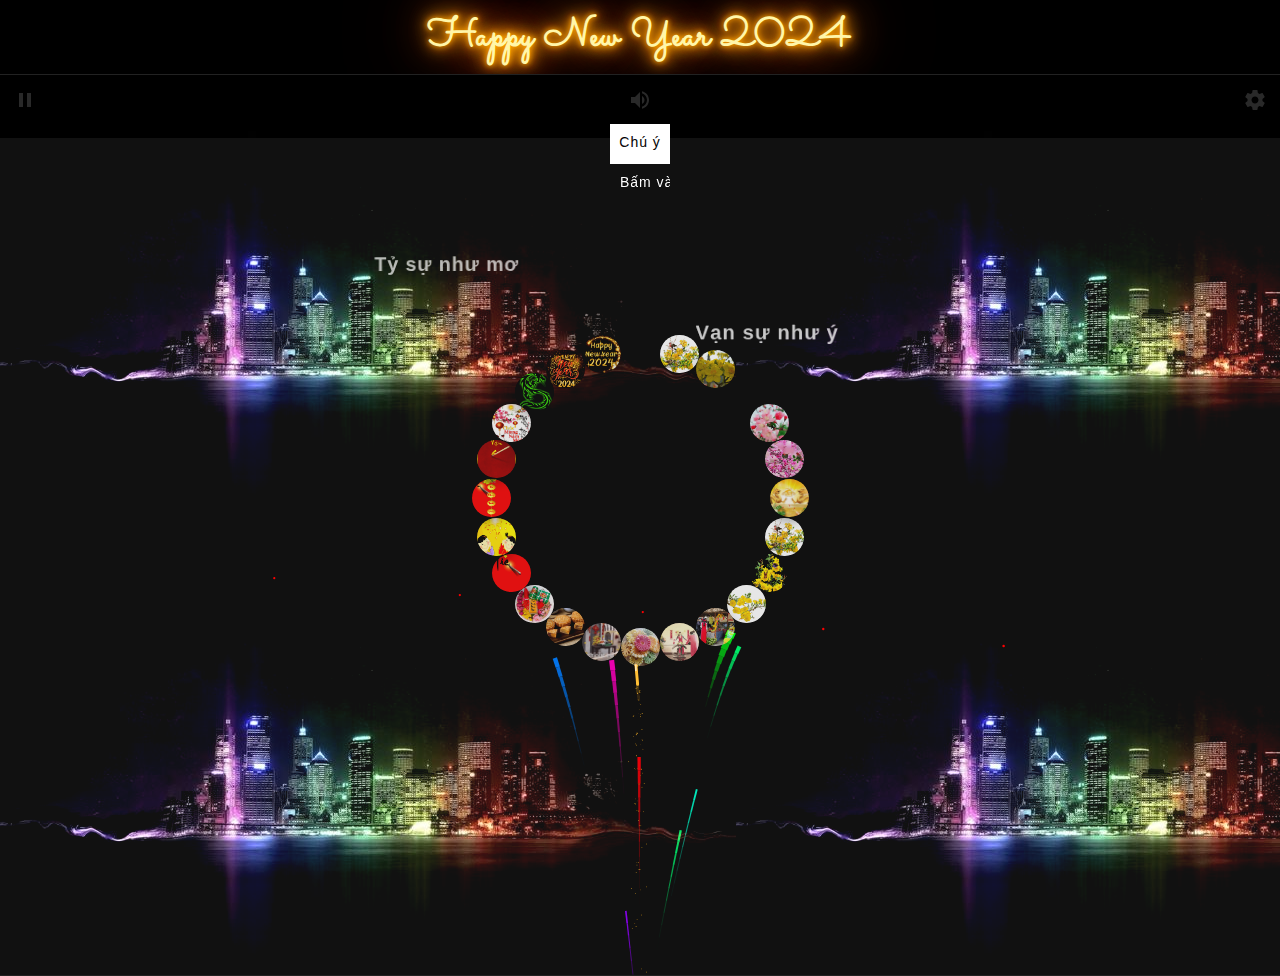
==== commit 7d3145e7: "Update index.htm" ====
--- a/index.htm
+++ b/index.htm
@@ -13,1342 +13,13 @@
 
 
 <style>	
-@import url('https://fonts.googleapis.com/css?family=Raleway|Sacramento');
-@import url('https://fonts.googleapis.com/css2?family=Oswald:wght@700&display=swap');
-@import url(https://fonts.googleapis.com/css?family=Arvo:700);
-@import url(https://fonts.googleapis.com/css?family=Seaweed+Script);
-
-@import url(https://fonts.googleapis.com/css?family=Lato:100,400,900);
-@import url(https://fonts.googleapis.com/css?family=Great+Vibes);
-
-* {
-    position: relative;
-    box-sizing: border-box;
-}
-
-html,
-body {
-    height: 100%;
-}
-
-html {
-    background-color: #000;
-}
-
-body {
-    overflow: hidden;
-    color: rgba(255, 255, 255, 0.5);
-    font-family: "Russo One", arial, sans-serif;
-    line-height: 1.25;
-    letter-spacing: 0.06em;
-    position: relative;
-}
-
-
-.hide {
-    opacity: 0;
-    visibility: hidden;
-}
-
-.remove {
-    display: none !important;
-}
-
-.blur {
-    -webkit-filter: blur(12px);
-    filter: blur(12px);
-}
-
-.container {
-    height: 100%;
-    display: -webkit-box;
-    display: flex;
-    -webkit-box-pack: center;
-    justify-content: center;
-    -webkit-box-align: center;
-    align-items: center;
-}
-
-.loading-init {
-    width: 100%;
-    align-self: center;
-    text-align: center;
-    text-transform: uppercase;
-}
-
-.loading-init__header {
-    font-size: 2.2em;
-}
-
-.loading-init__status {
-    margin-top: 1em;
-    font-size: 0.8em;
-    opacity: 0.75;
-}
-
-.stage-container {
-    overflow: hidden;
-    box-sizing: initial;
-    border: 1px solid #222;
-    margin: -1px;
-}
-
-@media (max-width: 840px) {
-    .stage-container {
-        border: none;
-        margin: 0;
-    }
-}
-
-.canvas-container {
-    width: 100%;
-    height: 100%;
-    -webkit-transition: -webkit-filter 0.3s;
-    transition: -webkit-filter 0.3s;
-    transition: filter 0.3s;
-    transition: filter 0.3s, -webkit-filter 0.3s;
-}
-
-.canvas-container canvas {
-    position: absolute;
-    mix-blend-mode: lighten;
-    -webkit-transform: translateZ(0);
-    transform: translateZ(0);
-	z-index:3;
-}
-
-.controls {
-    position: absolute;
-    top: 0;
-    width: 100%;
-    padding-bottom: 50px;
-    display: -webkit-box;
-    display: flex;
-    -webkit-box-pack: justify;
-    justify-content: space-between;
-    -webkit-transition: opacity 0.3s, visibility 0.3s;
-    transition: opacity 0.3s, visibility 0.3s;
-}
-
-@media (min-width: 840px) {
-    .controls {
-        visibility: visible;
-    }
-    .controls.hide:hover {
-        opacity: 1;
-    }
-}
-
-.menu {
-    position: absolute;
-    top: 0;
-    bottom: 0;
-    left: 0;
-    right: 0;
-    background-color: rgba(0, 0, 0, 0.42);
-    -webkit-transition: opacity 0.3s, visibility 0.3s;
-    transition: opacity 0.3s, visibility 0.3s;
-}
-
-.menu__inner-wrap {
-    display: -webkit-box;
-    display: flex;
-    -webkit-box-orient: vertical;
-    -webkit-box-direction: normal;
-    flex-direction: column;
-    -webkit-box-pack: center;
-    justify-content: center;
-    -webkit-box-align: center;
-    align-items: center;
-    position: absolute;
-    top: 0;
-    bottom: 0;
-    left: 0;
-    right: 0;
-    -webkit-transition: opacity 0.3s;
-    transition: opacity 0.3s;
-}
-
-.menu__header {
-    margin-top: auto;
-    margin-bottom: 8px;
-    padding-top: 16px;
-    font-size: 2em;
-    text-transform: uppercase;
-}
-
-.menu__subheader {
-    margin-bottom: auto;
-    padding-bottom: 12px;
-    font-size: 0.86em;
-    opacity: 0.8;
-}
-
-.menu form {
-    width: 100%;
-    max-width: 400px;
-    padding: 0 10px;
-    overflow: auto;
-    -webkit-overflow-scrolling: touch;
-}
-
-.menu .form-option {
-    display: -webkit-box;
-    display: flex;
-    -webkit-box-align: center;
-    align-items: center;
-    margin: 16px 0;
-    -webkit-transition: opacity 0.3s;
-    transition: opacity 0.3s;
-}
-
-.menu .form-option label {
-    display: block;
-    width: 50%;
-    padding-right: 12px;
-    text-align: right;
-    text-transform: uppercase;
-    -webkit-user-select: none;
-    -moz-user-select: none;
-    -ms-user-select: none;
-    user-select: none;
-}
-
-.menu .form-option--select select {
-    display: block;
-    width: 50%;
-    height: 30px;
-    font-size: 1rem;
-    font-family: "Russo One", arial, sans-serif;
-    color: rgba(255, 255, 255, 0.5);
-    letter-spacing: 0.06em;
-    background-color: transparent;
-    border: 1px solid rgba(255, 255, 255, 0.5);
-}
-
-.menu .form-option--select select option {
-    background-color: black;
-}
-
-.menu .form-option--checkbox input {
-    display: block;
-    width: 26px;
-    height: 26px;
-    margin: 0;
-    opacity: 0.5;
-}
-
-@media (max-width: 840px) {
-    .menu .form-option select,
-    .menu .form-option input {
-        outline: none;
-    }
-}
-
-.close-menu-btn {
-    position: absolute;
-    top: 0;
-    right: 0;
-}
-
-.btn {
-    opacity: 0.16;
-    width: 50px;
-    height: 50px;
-    display: -webkit-box;
-    display: flex;
-    -webkit-user-select: none;
-    -moz-user-select: none;
-    -ms-user-select: none;
-    user-select: none;
-    cursor: default;
-    -webkit-transition: opacity 0.3s;
-    transition: opacity 0.3s;
-}
-
-.btn--bright {
-    opacity: 0.5;
-}
-
-@media (min-width: 840px) {
-    .btn:hover {
-        opacity: 0.32;
-    }
-    .btn--bright:hover {
-        opacity: 0.75;
-    }
-}
-
-.btn svg {
-    display: block;
-    margin: auto;
-}
-
-.credits {
-    margin-top: auto;
-    margin-bottom: 10px;
-    padding-top: 6px;
-    font-size: 0.8em;
-    opacity: 0.75;
-}
-
-.credits a {
-    color: rgba(255, 255, 255, 0.5);
-    text-decoration: none;
-}
-
-.credits a:hover,
-.credits a:active {
-    color: rgba(255, 255, 255, 0.75);
-    text-decoration: underline;
-}
-
-.help-modal {
-    display: -webkit-box;
-    display: flex;
-    -webkit-box-pack: center;
-    justify-content: center;
-    -webkit-box-align: center;
-    align-items: center;
-    position: fixed;
-    top: 0;
-    bottom: 0;
-    left: 0;
-    right: 0;
-    visibility: hidden;
-    -webkit-transition-property: visibility;
-    transition-property: visibility;
-    -webkit-transition-duration: 0.25s;
-    transition-duration: 0.25s;
-}
-
-.help-modal__overlay {
-    position: absolute;
-    top: 0;
-    bottom: 0;
-    left: 0;
-    right: 0;
-    opacity: 0;
-    -webkit-transition-property: opacity;
-    transition-property: opacity;
-    -webkit-transition-timing-function: ease-in;
-    transition-timing-function: ease-in;
-    -webkit-transition-duration: 0.25s;
-    transition-duration: 0.25s;
-}
-
-.help-modal__dialog {
-    display: -webkit-box;
-    display: flex;
-    -webkit-box-orient: vertical;
-    -webkit-box-direction: normal;
-    flex-direction: column;
-    -webkit-box-align: center;
-    align-items: center;
-    max-width: 400px;
-    max-height: calc(100vh - 100px);
-    margin: 10px;
-    padding: 20px;
-    border-radius: 0.3em;
-    background-color: rgba(0, 0, 0, 0.4);
-    opacity: 0;
-    -webkit-transform: scale(0.9, 0.9);
-    transform: scale(0.9, 0.9);
-    -webkit-transition-property: opacity, -webkit-transform;
-    transition-property: opacity, -webkit-transform;
-    transition-property: opacity, transform;
-    transition-property: opacity, transform, -webkit-transform;
-    -webkit-transition-timing-function: ease-in;
-    transition-timing-function: ease-in;
-    -webkit-transition-duration: 0.25s;
-    transition-duration: 0.25s;
-}
-
-@media (min-width: 840px) {
-    .help-modal__dialog {
-        font-size: 1.25rem;
-        max-width: 500px;
-    }
-}
-
-.help-modal__header {
-    font-size: 1.75em;
-    text-transform: uppercase;
-    text-align: center;
-}
-
-.help-modal__body {
-    overflow-y: auto;
-    -webkit-overflow-scrolling: touch;
-    margin: 1em 0;
-    padding: 1em 0;
-    border-top: 1px solid rgba(255, 255, 255, 0.25);
-    border-bottom: 1px solid rgba(255, 255, 255, 0.25);
-    line-height: 1.5;
-    color: rgba(255, 255, 255, 0.75);
-}
-
-.help-modal__close-btn {
-    flex-shrink: 0;
-    outline: none;
-    border: none;
-    border-radius: 2px;
-    padding: 0.25em 0.75em;
-    margin-top: 0.36em;
-    font-family: "Russo One", arial, sans-serif;
-    font-size: 1em;
-    color: rgba(255, 255, 255, 0.5);
-    text-transform: uppercase;
-    letter-spacing: 0.06em;
-    background-color: rgba(255, 255, 255, 0.25);
-    -webkit-transition: color 0.3s, background-color 0.3s;
-    transition: color 0.3s, background-color 0.3s;
-    z-index:3;
-}
-
-.help-modal__close-btn:hover,
-.help-modal__close-btn:active,
-.help-modal__close-btn:focus {
-    color: #FFF;
-    background-color: #09F;
-}
-
-.help-modal.active {
-    visibility: visible;
-    -webkit-transition-duration: 0.4s;
-    transition-duration: 0.4s;
-}
-
-.help-modal.active .help-modal__overlay {
-    opacity: 1;
-    -webkit-transition-timing-function: ease-out;
-    transition-timing-function: ease-out;
-    -webkit-transition-duration: 0.4s;
-    transition-duration: 0.4s;
-}
-
-.help-modal.active .help-modal__dialog {
-    opacity: 1;
-    -webkit-transform: scale(1, 1);
-    transform: scale(1, 1);
-    -webkit-transition-timing-function: ease-out;
-    transition-timing-function: ease-out;
-    -webkit-transition-duration: 0.4s;
-    transition-duration: 0.4s;
-}	
-
-
-
-/* Text-effect */
-
-.text-effect{
-    color: #fff6a9;
-    font-family: 'Sacramento', cursive;
-    font-size:40px;
-    font-weight:1000;
-    text-align: center;
-    text-transform: capitalize;
-    margin: 12px auto 12px;
-    text-shadow: 0 0 5px #ffa500, 0 0 15px #ffa500, 0 0 20px #ffa500, 0 0 40px #ffa500, 0 0 60px #ff0000, 0 0 10px #ff8d00, 0 0 98px #ff0000;
-    position: relative;
-    animation: animate 2s ease-in-out infinite;
-	cursor: pointer;
-	background-image: repeating-linear-gradient( to bottom, transparent 7px, rgba(0, 0, 0, 0.8) 9px, rgba(0, 0, 0, 0.8) 13px, transparent 13px );
-}
-@keyframes animate{
-    20%, 24%, 55%{
-        color: #111;
-        text-shadow: none;
-    }
-    0%, 19%, 21%, 23%, 25%, 54%, 56%, 100%{
-        color: #fff6a9;
-        text-shadow: 0 0 5px #ffa500, 0 0 15px #ffa500, 0 0 20px #ffa500, 0 0 40px #ffa500, 0 0 60px #ff0000, 0 0 10px #ff8d00, 0 0 98px #ff0000;
-    }
-}
-@media only screen and (max-width: 990px){
-    .text-effect{ font-size: 25px; }
-	.bgMove {
-	  width: 95%;
-	  font-size:26px;
-	}
-	.name {
-	  font-size:24px;
-	}
-	.fast-flicker {
-	  font-size:24px;
-	}
-}
-@media only screen and (max-width: 767px){
-    .text-effect{ font-size: 25px; }
-	.bgMove {
-	  width: 95%;
-	  font-size:26px;
-	}
-	.name {
-	  font-size:24px;
-	}
-	.fast-flicker {
-	  font-size:24px;
-	}
-}
-@media only screen and (max-width: 479px){
-    .text-effect{ font-size: 25px; }
-	.bgMove {
-	  width: 95%;
-	  font-size:26px;
-	}	
-	.name {
-	  font-size:24px;
-	}
-	.fast-flicker {
-	  font-size:24px;
-	}
-}
-@media only screen and (max-width: 359px){
-    .text-effect{ font-size: 25px; }
-	
-	.bgMove {
-	  width: 95%;
-	  font-size:26px;
-	}	
-	.name {
-	  font-size:24px;
-	}	
-	.fast-flicker {
-	  font-size:24px;
-	}
-}
-/* End Text-effect */
-
-
-/* Chử chạy trên màn hình */
-.tagcloud {
-    font-family: 'Poppins', sans-serif;  
-    font-size: 20px;
-    margin: auto;
-    width:95%;
-    z-index:3;
-    font-weight: bold;
-  }
-  .tagcloud--item:hover {
-    color: #36454F;
-  }
-
-	.content {
-	 width:95%;
-	 height:0.1%;
-	 justify-content: center; /* Canh giữa theo chiều ngang */
-	 align-items: center; /* Canh giữa theo chiều dọc */
-	 display: flex; /* Sử dụng flexbox */
-	}  
-/* End Chử chạy trên màn hình */
-
-/* Chử bgMove */
-.bgMove {
-  width:100%;
-  text-align: center;
-  z-index:2;  
-  color: transparent;
-  background-image: url("ScripPhaoHoa/BgPhaoHoa.png");
-  background-color: rgba(255,255,255, .25);
-  background-size: cover;
-  background-blend-mode: overlay;  
-  background-clip: text;  
-  -webkit-background-clip: text;
-  animation: bgMove 5s ease-in-out infinite alternate;
-  user-select: none;
-}
-
-@keyframes bgMove {
-  from {
-    background-position: 50% 100%;
-  }
-  to {
-    background-position: 50% 0%;
-  }
-}
-
-
-/* End Chử bgMove */
-
-
-/* Chử Khanh */
-
-.plate {
-  z-index: 3;
-  width: 205px;
-  top: 82%;
-  right: 5px;
-  position: absolute;
-
-}
-
-.script {
-   font-family: "Seaweed Script";
-  color: #fff;
-  text-align: center;
-  font-size: 20px;
-  position: absolute;
-  margin: 0;
-  opacity: 0;
-  animation: fadeIn 15.5s forwards;
-  user-select: none; /* Ngăn chặn việc chọn văn bản */
-}
-
-@keyframes fadeIn {
-  from {
-    opacity: 0;
-    transform: translateY(20px);
-  }
-  to {
-    opacity: 1;
-    transform: translateY(0);
-  }
-}
-
-/* End Chử Khanh */
-
-/* SIGN */
-.sign {
-z-index: 2;
-  position: absolute;
-  display: flex;
-  justify-content: center;
-  align-items: center;
-  width: 50%;
-  height: 50%;
-  background-image: radial-gradient(
-    ellipse 20% 10% at 50% 50%,
-    #6b1839,
-    transparent
-  );
-  transform: translate(-50%, -50%);
-  letter-spacing: 2;
-  left: 50%;
-  top: 23%;
-  font-family: "Clip";
-  font-size:35px;
-  color: #ffe6ff;
-  text-shadow: 0 0 0.6rem #ffe6ff, 0 0 1.5rem #ff65bd,
-    -0.2rem 0.1rem 1rem #ff65bd, 0.2rem 0.1rem 1rem #ff65bd,
-    0 -0.5rem 2rem #ff2483, 0 0.5rem 3rem #ff2483;
-  animation: shine 2s forwards, flicker 3s infinite;
-}
-
-@keyframes blink {
-  0%,
-  22%,
-  36%,
-  75% {
-    color: #ffe6ff;
-    text-shadow: 0 0 0.6rem #ffe6ff, 0 0 1.5rem #ff65bd,
-      -0.2rem 0.1rem 1rem #ff65bd, 0.2rem 0.1rem 1rem #ff65bd,
-      0 -0.5rem 2rem #ff2483, 0 0.5rem 3rem #ff2483;
-  }
-  28%,
-  33% {
-    color: #ff65bd;
-    text-shadow: none;
-  }
-  82%,
-  97% {
-    color: #ff2483;
-    text-shadow: none;
-  }
-}
-
-.flicker {
-  animation: shine 2s forwards, blink 3s 2s infinite;
-}
-
-.fast-flicker {
-  animation: shine 2s forwards, blink 10s 1s infinite;
-}
-
-@keyframes shine {
-  0% {
-    color: #6b1839;
-    text-shadow: none;
-  }
-  100% {
-    color: #ffe6ff;
-    text-shadow: 0 0 0.6rem #ffe6ff, 0 0 1.5rem #ff65bd,
-      -0.2rem 0.1rem 1rem #ff65bd, 0.2rem 0.1rem 1rem #ff65bd,
-      0 -0.5rem 2rem #ff2483, 0 0.5rem 3rem #ff2483;
-  }
-}
-
-@keyframes flicker {
-  from {
-    opacity: 1;
-  }
-
-  4% {
-    opacity: 0.9;
-  }
-
-  6% {
-    opacity: 0.85;
-  }
-
-  8% {
-    opacity: 0.95;
-  }
-
-  10% {
-    opacity: 0.9;
-  }
-
-  11% {
-    opacity: 0.922;
-  }
-
-  12% {
-    opacity: 0.9;
-  }
-
-  14% {
-    opacity: 0.95;
-  }
-
-  16% {
-    opacity: 0.98;
-  }
-
-  17% {
-    opacity: 0.9;
-  }
-
-  19% {
-    opacity: 0.93;
-  }
-
-  20% {
-    opacity: 0.99;
-  }
-
-  24% {
-    opacity: 1;
-  }
-
-  26% {
-    opacity: 0.94;
-  }
-
-  28% {
-    opacity: 0.98;
-  }
-
-  37% {
-    opacity: 0.93;
-  }
-
-  38% {
-    opacity: 0.5;
-  }
-
-  39% {
-    opacity: 0.96;
-  }
-
-  42% {
-    opacity: 1;
-  }
-
-  44% {
-    opacity: 0.97;
-  }
-
-  46% {
-    opacity: 0.94;
-  }
-
-  56% {
-    opacity: 0.9;
-  }
-
-  58% {
-    opacity: 0.9;
-  }
-
-  60% {
-    opacity: 0.99;
-  }
-
-  68% {
-    opacity: 1;
-  }
-
-  70% {
-    opacity: 0.9;
-  }
-
-  72% {
-    opacity: 0.95;
-  }
-
-  93% {
-    opacity: 0.93;
-  }
-
-  95% {
-    opacity: 0.95;
-  }
-
-  97% {
-    opacity: 0.93;
-  }
-
-  to {
-    opacity: 1;
-  }
-}
-
-/* END SIGN */
-
-
-/* Chử name */
-
-$colors: red, orange, yellow, blue;
-$size: 25;
-
-@mixin rainbow-shadow($colors, $offset: 0, $size: $size) {
-  $len: length($colors);
-  $outp: 0px 0px transparent;
-  @for $i from 1 through $size {
-    $ind: floor( max($i + $offset, 1) / $size * length($colors) ) % $len + 1;
-    $col: nth($colors, $ind);
-    $outp: #{$outp}, #{$i}px #{$i}px #{$col};
-  }
-  
-  text-shadow: $outp;
-}
-
-h2 {
-    color: #fff;
-    font-size:35px;
-    position: absolute;
-    top: 42%;
-    left: 50%;
-    transform: translate(-50%, -15%);
-    opacity: 0.9;
-    z-index: 3;
-}
-h1 {
-  position: absolute; left: 50%; top:23%;
-  transform: translate(-50%, -50%);
-  margin: -#{$size/1}px 0 0;
-  font-family: serif;
-  font-size: 35px;
-  color: white;
-  text-align: center;
-   z-index: 2;
-}
-.name {
-width:100%;
-  animation: animated-rainbow-shadow 1s infinite;
-}
-
-@keyframes animated-rainbow-shadow {
-  0% {
-    text-shadow: 0px 0px transparent, 1px 1px red, 2px 2px red, 3px 3px red, 4px 4px red, 5px 5px red, 6px 6px red, 7px 7px orange, 8px 8px orange, 9px 9px orange, 10px 10px orange, 11px 11px orange, 12px 12px orange, 13px 13px yellow, 14px 14px yellow, 15px 15px yellow, 16px 16px yellow, 17px 17px yellow, 18px 18px yellow, 19px 19px blue, 20px 20px blue, 21px 21px blue, 22px 22px blue, 23px 23px blue, 24px 24px blue, 25px 25px red;
-  }
-  4% {
-    text-shadow: 0px 0px transparent, 1px 1px red, 2px 2px red, 3px 3px red, 4px 4px red, 5px 5px red, 6px 6px orange, 7px 7px orange, 8px 8px orange, 9px 9px orange, 10px 10px orange, 11px 11px orange, 12px 12px yellow, 13px 13px yellow, 14px 14px yellow, 15px 15px yellow, 16px 16px yellow, 17px 17px yellow, 18px 18px blue, 19px 19px blue, 20px 20px blue, 21px 21px blue, 22px 22px blue, 23px 23px blue, 24px 24px red, 25px 25px red;
-  }
-  8% {
-    text-shadow: 0px 0px transparent, 1px 1px red, 2px 2px red, 3px 3px red, 4px 4px red, 5px 5px orange, 6px 6px orange, 7px 7px orange, 8px 8px orange, 9px 9px orange, 10px 10px orange, 11px 11px yellow, 12px 12px yellow, 13px 13px yellow, 14px 14px yellow, 15px 15px yellow, 16px 16px yellow, 17px 17px blue, 18px 18px blue, 19px 19px blue, 20px 20px blue, 21px 21px blue, 22px 22px blue, 23px 23px red, 24px 24px red, 25px 25px red;
-  }
-  12% {
-    text-shadow: 0px 0px transparent, 1px 1px red, 2px 2px red, 3px 3px red, 4px 4px orange, 5px 5px orange, 6px 6px orange, 7px 7px orange, 8px 8px orange, 9px 9px orange, 10px 10px yellow, 11px 11px yellow, 12px 12px yellow, 13px 13px yellow, 14px 14px yellow, 15px 15px yellow, 16px 16px blue, 17px 17px blue, 18px 18px blue, 19px 19px blue, 20px 20px blue, 21px 21px blue, 22px 22px red, 23px 23px red, 24px 24px red, 25px 25px red;
-  }
-  16% {
-    text-shadow: 0px 0px transparent, 1px 1px red, 2px 2px red, 3px 3px orange, 4px 4px orange, 5px 5px orange, 6px 6px orange, 7px 7px orange, 8px 8px orange, 9px 9px yellow, 10px 10px yellow, 11px 11px yellow, 12px 12px yellow, 13px 13px yellow, 14px 14px yellow, 15px 15px blue, 16px 16px blue, 17px 17px blue, 18px 18px blue, 19px 19px blue, 20px 20px blue, 21px 21px red, 22px 22px red, 23px 23px red, 24px 24px red, 25px 25px red;
-  }
-  20% {
-    text-shadow: 0px 0px transparent, 1px 1px red, 2px 2px orange, 3px 3px orange, 4px 4px orange, 5px 5px orange, 6px 6px orange, 7px 7px orange, 8px 8px yellow, 9px 9px yellow, 10px 10px yellow, 11px 11px yellow, 12px 12px yellow, 13px 13px yellow, 14px 14px blue, 15px 15px blue, 16px 16px blue, 17px 17px blue, 18px 18px blue, 19px 19px blue, 20px 20px red, 21px 21px red, 22px 22px red, 23px 23px red, 24px 24px red, 25px 25px red;
-  }
-  24% {
-    text-shadow: 0px 0px transparent, 1px 1px orange, 2px 2px orange, 3px 3px orange, 4px 4px orange, 5px 5px orange, 6px 6px orange, 7px 7px yellow, 8px 8px yellow, 9px 9px yellow, 10px 10px yellow, 11px 11px yellow, 12px 12px yellow, 13px 13px blue, 14px 14px blue, 15px 15px blue, 16px 16px blue, 17px 17px blue, 18px 18px blue, 19px 19px red, 20px 20px red, 21px 21px red, 22px 22px red, 23px 23px red, 24px 24px red, 25px 25px red;
-  }
-  28% {
-    text-shadow: 0px 0px transparent, 1px 1px orange, 2px 2px orange, 3px 3px orange, 4px 4px orange, 5px 5px orange, 6px 6px yellow, 7px 7px yellow, 8px 8px yellow, 9px 9px yellow, 10px 10px yellow, 11px 11px yellow, 12px 12px blue, 13px 13px blue, 14px 14px blue, 15px 15px blue, 16px 16px blue, 17px 17px blue, 18px 18px red, 19px 19px red, 20px 20px red, 21px 21px red, 22px 22px red, 23px 23px red, 24px 24px red, 25px 25px orange;
-  }
-  32% {
-    text-shadow: 0px 0px transparent, 1px 1px orange, 2px 2px orange, 3px 3px orange, 4px 4px orange, 5px 5px yellow, 6px 6px yellow, 7px 7px yellow, 8px 8px yellow, 9px 9px yellow, 10px 10px yellow, 11px 11px blue, 12px 12px blue, 13px 13px blue, 14px 14px blue, 15px 15px blue, 16px 16px blue, 17px 17px red, 18px 18px red, 19px 19px red, 20px 20px red, 21px 21px red, 22px 22px red, 23px 23px red, 24px 24px orange, 25px 25px orange;
-  }
-  36% {
-    text-shadow: 0px 0px transparent, 1px 1px orange, 2px 2px orange, 3px 3px orange, 4px 4px yellow, 5px 5px yellow, 6px 6px yellow, 7px 7px yellow, 8px 8px yellow, 9px 9px yellow, 10px 10px blue, 11px 11px blue, 12px 12px blue, 13px 13px blue, 14px 14px blue, 15px 15px blue, 16px 16px red, 17px 17px red, 18px 18px red, 19px 19px red, 20px 20px red, 21px 21px red, 22px 22px red, 23px 23px orange, 24px 24px orange, 25px 25px orange;
-  }
-  40% {
-    text-shadow: 0px 0px transparent, 1px 1px orange, 2px 2px orange, 3px 3px yellow, 4px 4px yellow, 5px 5px yellow, 6px 6px yellow, 7px 7px yellow, 8px 8px yellow, 9px 9px blue, 10px 10px blue, 11px 11px blue, 12px 12px blue, 13px 13px blue, 14px 14px blue, 15px 15px red, 16px 16px red, 17px 17px red, 18px 18px red, 19px 19px red, 20px 20px red, 21px 21px red, 22px 22px orange, 23px 23px orange, 24px 24px orange, 25px 25px orange;
-  }
-  44% {
-    text-shadow: 0px 0px transparent, 1px 1px orange, 2px 2px yellow, 3px 3px yellow, 4px 4px yellow, 5px 5px yellow, 6px 6px yellow, 7px 7px yellow, 8px 8px blue, 9px 9px blue, 10px 10px blue, 11px 11px blue, 12px 12px blue, 13px 13px blue, 14px 14px red, 15px 15px red, 16px 16px red, 17px 17px red, 18px 18px red, 19px 19px red, 20px 20px red, 21px 21px orange, 22px 22px orange, 23px 23px orange, 24px 24px orange, 25px 25px orange;
-  }
-  48% {
-    text-shadow: 0px 0px transparent, 1px 1px yellow, 2px 2px yellow, 3px 3px yellow, 4px 4px yellow, 5px 5px yellow, 6px 6px yellow, 7px 7px blue, 8px 8px blue, 9px 9px blue, 10px 10px blue, 11px 11px blue, 12px 12px blue, 13px 13px red, 14px 14px red, 15px 15px red, 16px 16px red, 17px 17px red, 18px 18px red, 19px 19px red, 20px 20px orange, 21px 21px orange, 22px 22px orange, 23px 23px orange, 24px 24px orange, 25px 25px orange;
-  }
-  52% {
-    text-shadow: 0px 0px transparent, 1px 1px yellow, 2px 2px yellow, 3px 3px yellow, 4px 4px yellow, 5px 5px yellow, 6px 6px blue, 7px 7px blue, 8px 8px blue, 9px 9px blue, 10px 10px blue, 11px 11px blue, 12px 12px red, 13px 13px red, 14px 14px red, 15px 15px red, 16px 16px red, 17px 17px red, 18px 18px red, 19px 19px orange, 20px 20px orange, 21px 21px orange, 22px 22px orange, 23px 23px orange, 24px 24px orange, 25px 25px yellow;
-  }
-  56% {
-    text-shadow: 0px 0px transparent, 1px 1px yellow, 2px 2px yellow, 3px 3px yellow, 4px 4px yellow, 5px 5px blue, 6px 6px blue, 7px 7px blue, 8px 8px blue, 9px 9px blue, 10px 10px blue, 11px 11px red, 12px 12px red, 13px 13px red, 14px 14px red, 15px 15px red, 16px 16px red, 17px 17px red, 18px 18px orange, 19px 19px orange, 20px 20px orange, 21px 21px orange, 22px 22px orange, 23px 23px orange, 24px 24px yellow, 25px 25px yellow;
-  }
-  60% {
-    text-shadow: 0px 0px transparent, 1px 1px yellow, 2px 2px yellow, 3px 3px yellow, 4px 4px blue, 5px 5px blue, 6px 6px blue, 7px 7px blue, 8px 8px blue, 9px 9px blue, 10px 10px red, 11px 11px red, 12px 12px red, 13px 13px red, 14px 14px red, 15px 15px red, 16px 16px red, 17px 17px orange, 18px 18px orange, 19px 19px orange, 20px 20px orange, 21px 21px orange, 22px 22px orange, 23px 23px yellow, 24px 24px yellow, 25px 25px yellow;
-  }
-  64% {
-    text-shadow: 0px 0px transparent, 1px 1px yellow, 2px 2px yellow, 3px 3px blue, 4px 4px blue, 5px 5px blue, 6px 6px blue, 7px 7px blue, 8px 8px blue, 9px 9px red, 10px 10px red, 11px 11px red, 12px 12px red, 13px 13px red, 14px 14px red, 15px 15px red, 16px 16px orange, 17px 17px orange, 18px 18px orange, 19px 19px orange, 20px 20px orange, 21px 21px orange, 22px 22px yellow, 23px 23px yellow, 24px 24px yellow, 25px 25px yellow;
-  }
-  68% {
-    text-shadow: 0px 0px transparent, 1px 1px yellow, 2px 2px blue, 3px 3px blue, 4px 4px blue, 5px 5px blue, 6px 6px blue, 7px 7px blue, 8px 8px red, 9px 9px red, 10px 10px red, 11px 11px red, 12px 12px red, 13px 13px red, 14px 14px red, 15px 15px orange, 16px 16px orange, 17px 17px orange, 18px 18px orange, 19px 19px orange, 20px 20px orange, 21px 21px yellow, 22px 22px yellow, 23px 23px yellow, 24px 24px yellow, 25px 25px yellow;
-  }
-  72% {
-    text-shadow: 0px 0px transparent, 1px 1px blue, 2px 2px blue, 3px 3px blue, 4px 4px blue, 5px 5px blue, 6px 6px blue, 7px 7px red, 8px 8px red, 9px 9px red, 10px 10px red, 11px 11px red, 12px 12px red, 13px 13px red, 14px 14px orange, 15px 15px orange, 16px 16px orange, 17px 17px orange, 18px 18px orange, 19px 19px orange, 20px 20px yellow, 21px 21px yellow, 22px 22px yellow, 23px 23px yellow, 24px 24px yellow, 25px 25px yellow;
-  }
-  76% {
-    text-shadow: 0px 0px transparent, 1px 1px blue, 2px 2px blue, 3px 3px blue, 4px 4px blue, 5px 5px blue, 6px 6px red, 7px 7px red, 8px 8px red, 9px 9px red, 10px 10px red, 11px 11px red, 12px 12px red, 13px 13px orange, 14px 14px orange, 15px 15px orange, 16px 16px orange, 17px 17px orange, 18px 18px orange, 19px 19px yellow, 20px 20px yellow, 21px 21px yellow, 22px 22px yellow, 23px 23px yellow, 24px 24px yellow, 25px 25px blue;
-  }
-  80% {
-    text-shadow: 0px 0px transparent, 1px 1px blue, 2px 2px blue, 3px 3px blue, 4px 4px blue, 5px 5px red, 6px 6px red, 7px 7px red, 8px 8px red, 9px 9px red, 10px 10px red, 11px 11px red, 12px 12px orange, 13px 13px orange, 14px 14px orange, 15px 15px orange, 16px 16px orange, 17px 17px orange, 18px 18px yellow, 19px 19px yellow, 20px 20px yellow, 21px 21px yellow, 22px 22px yellow, 23px 23px yellow, 24px 24px blue, 25px 25px blue;
-  }
-  84% {
-    text-shadow: 0px 0px transparent, 1px 1px blue, 2px 2px blue, 3px 3px blue, 4px 4px red, 5px 5px red, 6px 6px red, 7px 7px red, 8px 8px red, 9px 9px red, 10px 10px red, 11px 11px orange, 12px 12px orange, 13px 13px orange, 14px 14px orange, 15px 15px orange, 16px 16px orange, 17px 17px yellow, 18px 18px yellow, 19px 19px yellow, 20px 20px yellow, 21px 21px yellow, 22px 22px yellow, 23px 23px blue, 24px 24px blue, 25px 25px blue;
-  }
-  88% {
-    text-shadow: 0px 0px transparent, 1px 1px blue, 2px 2px blue, 3px 3px red, 4px 4px red, 5px 5px red, 6px 6px red, 7px 7px red, 8px 8px red, 9px 9px red, 10px 10px orange, 11px 11px orange, 12px 12px orange, 13px 13px orange, 14px 14px orange, 15px 15px orange, 16px 16px yellow, 17px 17px yellow, 18px 18px yellow, 19px 19px yellow, 20px 20px yellow, 21px 21px yellow, 22px 22px blue, 23px 23px blue, 24px 24px blue, 25px 25px blue;
-  }
-  92% {
-    text-shadow: 0px 0px transparent, 1px 1px blue, 2px 2px red, 3px 3px red, 4px 4px red, 5px 5px red, 6px 6px red, 7px 7px red, 8px 8px red, 9px 9px orange, 10px 10px orange, 11px 11px orange, 12px 12px orange, 13px 13px orange, 14px 14px orange, 15px 15px yellow, 16px 16px yellow, 17px 17px yellow, 18px 18px yellow, 19px 19px yellow, 20px 20px yellow, 21px 21px blue, 22px 22px blue, 23px 23px blue, 24px 24px blue, 25px 25px blue;
-  }
-  96% {
-    text-shadow: 0px 0px transparent, 1px 1px red, 2px 2px red, 3px 3px red, 4px 4px red, 5px 5px red, 6px 6px red, 7px 7px red, 8px 8px orange, 9px 9px orange, 10px 10px orange, 11px 11px orange, 12px 12px orange, 13px 13px orange, 14px 14px yellow, 15px 15px yellow, 16px 16px yellow, 17px 17px yellow, 18px 18px yellow, 19px 19px yellow, 20px 20px blue, 21px 21px blue, 22px 22px blue, 23px 23px blue, 24px 24px blue, 25px 25px blue;
-  }
-  100% {
-    text-shadow: 0px 0px transparent, 1px 1px red, 2px 2px red, 3px 3px red, 4px 4px red, 5px 5px red, 6px 6px red, 7px 7px orange, 8px 8px orange, 9px 9px orange, 10px 10px orange, 11px 11px orange, 12px 12px orange, 13px 13px yellow, 14px 14px yellow, 15px 15px yellow, 16px 16px yellow, 17px 17px yellow, 18px 18px yellow, 19px 19px blue, 20px 20px blue, 21px 21px blue, 22px 22px blue, 23px 23px blue, 24px 24px blue, 25px 25px red;
-  }
-}
-/* Chử name */
-
-canvas {
-	position: absolute;
-	top:7%;
-	left: 0;
-	z-index:3;
-	width: 100%;
-    height: 100%;
-}
-
-#svg {
-	position: absolute;
-	left: 30%;
-	z-index:2;
-	top:20%;
-}
-
-
-/* SLIDE */
-.slide-container {
-  position: absolute;
-  top:15%;
-  width: 21vw;
-  height: 21vw;
-  margin: 17vmin auto;
-  border-radius: 50%;
-  box-shadow: 0 10px 10px rgba(0, 0, 0, .5);
-  background: url("ScripPhaoHoa/img/11.jpg") no-repeat center/cover;
-  transition: all .3s;
-  z-index:2;
-}
-
-.slide-container .slide {
-  position: absolute;
-  top: 0;
-  left: 0;
-  right: 0;
-  bottom: 0;
-  width: 3vw;
-  height: 3vw;
-  margin-top: -2.6vw;
-  margin-left: -2.6vw;
-  transform: translate(-50%, -50%); /* Điều chỉnh giá trị này để thay đổi vị trí tương đối */
-  background: url("ScripPhaoHoa/img/11.jpg") no-repeat center/cover;
-  border-radius: 50%;
-  box-shadow: 0 5px 10px rgba(0, 0, 0, .3);
-  cursor: pointer;
-  transform: scale(1);
-  opacity: .9;
-  transition: all .5s;
-}
-
-.slide[data-slide-no="1"] {
-  background-image: url("ScripPhaoHoa/img/19.gif");
-}
-
-.slide[data-slide-no="2"] {
-  background-image: url("ScripPhaoHoa/img/18.gif");
-}
-
-.slide[data-slide-no="3"] {
-  background-image: url("ScripPhaoHoa/img/17.jpg");
-}
-
-.slide[data-slide-no="4"] {
-  background-image: url("ScripPhaoHoa/img/16.gif");
-}
-
-.slide[data-slide-no="5"] {
-  background-image: url("ScripPhaoHoa/img/15.gif");
-}
-
-.slide[data-slide-no="6"] {
-  background-image: url("ScripPhaoHoa/img/14.gif");
-}
-
-.slide[data-slide-no="7"] {
-  background-image: url("ScripPhaoHoa/img/13.gif");
-}
-
-.slide[data-slide-no="8"] {
-  background-image: url("ScripPhaoHoa/img/12.gif");
-}
-
-.slide[data-slide-no="9"] {
-  background-image: url("ScripPhaoHoa/img/11.jpg");
-}
-
-.slide[data-slide-no="10"] {
-  background-image: url("ScripPhaoHoa/img/10.gif");
-}
-
-.slide[data-slide-no="11"] {
-  background-image: url("ScripPhaoHoa/img/9.gif");
-}
-
-.slide[data-slide-no="12"] {
-  background-image: url("ScripPhaoHoa/img/8.gif");
-}
-
-.slide[data-slide-no="13"] {
-  background-image: url("ScripPhaoHoa/img/7.gif");
-}
-
-.slide[data-slide-no="14"] {
-  background-image: url("ScripPhaoHoa/img/6.gif");
-}
-
-.slide[data-slide-no="15"] {
-  background-image: url(ScripPhaoHoa/img/5.gif);
-}
-
-.slide[data-slide-no="16"] {
-  background-image: url("ScripPhaoHoa/img/3.gif");
-}
-
-.slide[data-slide-no="17"] {
-  background-image: url("ScripPhaoHoa/img/2.gif");  /* Slide 2 */
-}
-
-.slide[data-slide-no="18"] {
-  background-image: url("https://www.eventstodayz.com/wp-content/uploads/2023/08/new-year-2024.gif");  /* Slide 1 */
-}
-
-.slide[data-slide-no="19"] {
-  background-image: url("ScripPhaoHoa/img/19.gif");
-}
-
-.slide[data-slide-no="20"] {
-  background-image: url("ScripPhaoHoa/img/20.gif");
-}
-
-.slide[data-slide-no="21"] {
-  background-image: url("ScripPhaoHoa/img/21.gif");
-}
-
-.slide[data-slide-no="22"] {
-  background-image: url("ScripPhaoHoa/img/22.gif");
-}
-
-.slide[data-slide-no="23"] {
-  background-image: url("ScripPhaoHoa/img/23.gif");
-}
-
-.slide[data-slide-no="24"] {
-  background-image: url("ScripPhaoHoa/img/24.jpg");
-}
-.slide.active,
-.slide:hover {
-  transform: scale(1.3);
-  opacity: 1;
-}
-
-
-@media only screen and (max-width: 767px) {
-  .slide-container {
-    width: 48vw;
-    height: 48vw;
-    top: 20%;
-  }
-  
-  .slide-container .slide {
-    width: 5vw;
-    height: 5vw;
-    margin-top: -4.5vw;
-    margin-left: -4.5vw;
-  }
-   .landscape .slide-container {
-    width: 45vw;
-    height: 45vw;
-    top: 17%;
-  }
-
-  .landscape .slide-container .slide {
-    width: 5vw;
-    height: 5vw;
-    margin-top: -4.1vw;
-    margin-left: -4.1vw;
-  }
-	
-  h1.name {
-    font-size: 26px;
-  }
-}
-
-/* SLIDE */
-
-/* THÔNG BÁO */
-#toast {
-    visibility: hidden;
-    max-width: 60px;
-    height: 40px;
-    margin: auto;
-    background: linear-gradient(to right, black, yellow);
-    color: white;
-    text-align: center;
-    position: fixed;
-    top: 16%;
-    left: 50%;
-    transform: translate(-50%, -50%);
-    font-size: 14px;
-    white-space: nowrap;
-    z-index: 3;
-}
-#toast #imgn{
-	width: 60px;
-	height: 40px;    
-    float: left;    
-    padding-top: 10px;
-    padding-bottom: 10px;    
-    box-sizing: border-box;    
-    background-color:white;
-    color: black;
-	z-index:3;
-}
-#toast #desc{    
-    color: #fff;   
-    padding: 10px;    
-    overflow: hidden;
-	white-space: nowrap;
-}
-
-#toast.show {
-    visibility: visible;
-    -webkit-animation: fadein 0.5s, expand 0.5s 0.5s,stay 3s 1s, shrink 0.5s 2s, fadeout 0.5s 2.5s;
-    animation: fadein 0.5s, expand 0.5s 0.5s,stay 9s 0s, shrink 9s 4s, fadeout 9s 9s;
-	z-index:3;
-}
-
-@-webkit-keyframes fadein {
-    from {top: 16%; opacity: 0;} 
-    to {top: 16%; opacity: 1;}
-}
-
-@keyframes fadein {
-    from {top: 16%; opacity: 0;} 
-    to {top: 16%; opacity: 1;}
-}
-
-@-webkit-keyframes expand {
-    from {min-width: 60px} 
-    to {min-width: 420px}
-}
-
-@keyframes expand {
-    from {min-width: 60px}
-    to {min-width: 420px}
-}
-@-webkit-keyframes stay {
-    from {min-width: 420px} 
-    to {min-width: 420px}
-}
-
-@keyframes stay {
-    from {min-width: 420px}
-    to {min-width: 420px}
-}
-@-webkit-keyframes shrink {
-    from {min-width: 420px;} 
-    to {min-width: 60px;}
-}
-
-@keyframes shrink {
-    from {min-width: 420px;} 
-    to {min-width: 60px;}
-}
-
-@-webkit-keyframes fadeout {
-    from {top:16%; opacity: 1;} 
-    to {top:16%; opacity: 0;}
-}
-
-@keyframes fadeout {
-    from {top:16%; opacity: 1;}
-    to {top:16%; opacity: 0;}
-}
-
-/* END THÔNG BÁO */	
-
-
-/* CHỬ FRAME */
-
-
-h1 {
-	position: absolute;
-	left: 50%;
-	top: 24%;
-	white-space: nowrap;
-    z-index: 2;
-	font-size:35px;
-	color: transparent;
-	-webkit-animation: blurFadeInOut 3s ease-in backwards;
-	-moz-animation: blurFadeInOut 3s ease-in backwards;
-	-ms-animation: blurFadeInOut 3s ease-in backwards;
-	animation: blurFadeInOut 3s ease-in backwards;
-}
-h1.frame-1 {
-	-webkit-animation-delay: 0s;
-	-moz-animation-delay: 0s;
-	-ms-animation-delay: 0s;
-	animation-delay: 0s;
-	font-family: 'Great Vibes', cursive;
-}
-h1.frame-2 {
-	-webkit-animation-delay: 3s;
-	-moz-animation-delay: 3s;
-	-ms-animation-delay: 3s;
-	animation-delay: 3s;
-	font-family: 'Great Vibes', cursive;
-}
-h1.frame-3 {
-	-webkit-animation-delay: 6s;
-	-moz-animation-delay: 6s;
-	-ms-animation-delay: 6s;
-	animation-delay: 6s;
-	font-family: 'Great Vibes', cursive;
-}
-h1.frame-4 {
-	font-size: 35px;
-	-webkit-animation-delay: 9s;
-	-moz-animation-delay: 9s;
-	-ms-animation-delay: 9s;
-	animation-delay: 9s;
-	font-family: 'Great Vibes', cursive;
-}
-
-h1.frame-5 {
-	font-size: 35px;
-	-webkit-animation-delay: 12s;
-	-moz-animation-delay: 12s;
-	-ms-animation-delay: 12s;
-	animation-delay: 12s;
-	font-family: 'Great Vibes', cursive;
-}
-
-h1.frame-6 {
-	font-size: 35px;
-	-webkit-animation-delay: 15s;
-	-moz-animation-delay: 15s;
-	-ms-animation-delay: 15s;
-	animation-delay: 15s;
-	font-family: 'Great Vibes', cursive;
-}
-
-
-/**/
-
-@-webkit-keyframes blurFadeInOut {
-	0% {
-		opacity: 0;
-		text-shadow: 0px 0px 40px #fff;
-
-	}
-	20%, 75% {
-		opacity: 1;
-		text-shadow: 0px 0px 1px #fff;
-
-	}
-	100% {
-		opacity: 0;
-		text-shadow: 0px 0px 50px #fff;
-
-	}
-}
-@-webkit-keyframes blurFadeIn {
-	0% {
-		opacity: 0;
-		text-shadow: 0px 0px 40px #fff;
-
-	}
-	50% {
-		opacity: 0.5;
-		text-shadow: 0px 0px 10px #fff;
-
-	}
-	100% {
-		opacity: 1;
-		text-shadow: 0px 0px 1px #fff;
-
-	}
-}
-@-webkit-keyframes fadeInBack {
-	0% {
-		opacity: 0;
-		-webkit-transform: scale(0);
-	}
-	50% {
-		opacity: 0.4;
-		-webkit-transform: scale(2);
-	}
-	100% {
-		opacity: 0.2;
-		-webkit-transform: scale(5);
-	}
-}
-@-webkit-keyframes fadeInRotate {
-	0% {
-		opacity: 0;
-		-webkit-transform: scale(0) rotate(360deg);
-	}
-	100% {
-		opacity: 1;
-		-webkit-transform: scale(1) rotate(0deg);
-	}
-}
-/**/
-
-
-
-/* END CHỬ FRAME */
-
-
+@import url(https://fonts.googleapis.com/css?family=Raleway|Sacramento);@import url(https://fonts.googleapis.com/css2?family=Oswald:wght@700&display=swap);@import url(https://fonts.googleapis.com/css?family=Arvo:700);@import url(https://fonts.googleapis.com/css?family=Seaweed+Script);@import url(https://fonts.googleapis.com/css?family=Lato:100,400,900);@import url(https://fonts.googleapis.com/css?family=Great+Vibes);*{position:relative;box-sizing:border-box}html,body{height:100%}html{background-color:#000}body{overflow:hidden;color:rgba(255,255,255,.5);font-family:"Russo One",arial,sans-serif;line-height:1.25;letter-spacing:.06em;position:relative}.hide{opacity:0;visibility:hidden}.remove{display:none!important}.blur{-webkit-filter:blur(12px);filter:blur(12px)}.container{height:100%;display:-webkit-box;display:flex;-webkit-box-pack:center;justify-content:center;-webkit-box-align:center;align-items:center}.loading-init{width:100%;align-self:center;text-align:center;text-transform:uppercase}.loading-init__header{font-size:2.2em}.loading-init__status{margin-top:1em;font-size:.8em;opacity:.75}.stage-container{overflow:hidden;box-sizing:initial;border:1px solid #222;margin:-1px}@media (max-width:840px){.stage-container{border:none;margin:0}}.canvas-container{width:100%;height:100%;-webkit-transition:-webkit-filter 0.3s;transition:-webkit-filter 0.3s;transition:filter 0.3s;transition:filter 0.3s,-webkit-filter 0.3s}.canvas-container canvas{position:absolute;mix-blend-mode:lighten;-webkit-transform:translateZ(0);transform:translateZ(0);z-index:3}.controls{position:absolute;top:0;width:100%;padding-bottom:50px;display:-webkit-box;display:flex;-webkit-box-pack:justify;justify-content:space-between;-webkit-transition:opacity 0.3s,visibility 0.3s;transition:opacity 0.3s,visibility 0.3s}@media (min-width:840px){.controls{visibility:visible}.controls.hide:hover{opacity:1}}.menu{position:absolute;top:0;bottom:0;left:0;right:0;background-color:rgba(0,0,0,.42);-webkit-transition:opacity 0.3s,visibility 0.3s;transition:opacity 0.3s,visibility 0.3s}.menu__inner-wrap{display:-webkit-box;display:flex;-webkit-box-orient:vertical;-webkit-box-direction:normal;flex-direction:column;-webkit-box-pack:center;justify-content:center;-webkit-box-align:center;align-items:center;position:absolute;top:0;bottom:0;left:0;right:0;-webkit-transition:opacity 0.3s;transition:opacity 0.3s}.menu__header{margin-top:auto;margin-bottom:8px;padding-top:16px;font-size:2em;text-transform:uppercase}.menu__subheader{margin-bottom:auto;padding-bottom:12px;font-size:.86em;opacity:.8}.menu form{width:100%;max-width:400px;padding:0 10px;overflow:auto;-webkit-overflow-scrolling:touch}.menu .form-option{display:-webkit-box;display:flex;-webkit-box-align:center;align-items:center;margin:16px 0;-webkit-transition:opacity 0.3s;transition:opacity 0.3s}.menu .form-option label{display:block;width:50%;padding-right:12px;text-align:right;text-transform:uppercase;-webkit-user-select:none;-moz-user-select:none;-ms-user-select:none;user-select:none}.menu .form-option--select select{display:block;width:50%;height:30px;font-size:1rem;font-family:"Russo One",arial,sans-serif;color:rgba(255,255,255,.5);letter-spacing:.06em;background-color:transparent;border:1px solid rgba(255,255,255,.5)}.menu .form-option--select select option{background-color:#000}.menu .form-option--checkbox input{display:block;width:26px;height:26px;margin:0;opacity:.5}@media (max-width:840px){.menu .form-option select,.menu .form-option input{outline:none}}.close-menu-btn{position:absolute;top:0;right:0}.btn{opacity:.16;width:50px;height:50px;display:-webkit-box;display:flex;-webkit-user-select:none;-moz-user-select:none;-ms-user-select:none;user-select:none;cursor:default;-webkit-transition:opacity 0.3s;transition:opacity 0.3s}.btn--bright{opacity:.5}@media (min-width:840px){.btn:hover{opacity:.32}.btn--bright:hover{opacity:.75}}.btn svg{display:block;margin:auto}.credits{margin-top:auto;margin-bottom:10px;padding-top:6px;font-size:.8em;opacity:.75}.credits a{color:rgba(255,255,255,.5);text-decoration:none}.credits a:hover,.credits a:active{color:rgba(255,255,255,.75);text-decoration:underline}.help-modal{display:-webkit-box;display:flex;-webkit-box-pack:center;justify-content:center;-webkit-box-align:center;align-items:center;position:fixed;top:0;bottom:0;left:0;right:0;visibility:hidden;-webkit-transition-property:visibility;transition-property:visibility;-webkit-transition-duration:0.25s;transition-duration:0.25s}.help-modal__overlay{position:absolute;top:0;bottom:0;left:0;right:0;opacity:0;-webkit-transition-property:opacity;transition-property:opacity;-webkit-transition-timing-function:ease-in;transition-timing-function:ease-in;-webkit-transition-duration:0.25s;transition-duration:0.25s}.help-modal__dialog{display:-webkit-box;display:flex;-webkit-box-orient:vertical;-webkit-box-direction:normal;flex-direction:column;-webkit-box-align:center;align-items:center;max-width:400px;max-height:calc(100vh - 100px);margin:10px;padding:20px;border-radius:.3em;background-color:rgba(0,0,0,.4);opacity:0;-webkit-transform:scale(.9,.9);transform:scale(.9,.9);-webkit-transition-property:opacity,-webkit-transform;transition-property:opacity,-webkit-transform;transition-property:opacity,transform;transition-property:opacity,transform,-webkit-transform;-webkit-transition-timing-function:ease-in;transition-timing-function:ease-in;-webkit-transition-duration:0.25s;transition-duration:0.25s}@media (min-width:840px){.help-modal__dialog{font-size:1.25rem;max-width:500px}}.help-modal__header{font-size:1.75em;text-transform:uppercase;text-align:center}.help-modal__body{overflow-y:auto;-webkit-overflow-scrolling:touch;margin:1em 0;padding:1em 0;border-top:1px solid rgba(255,255,255,.25);border-bottom:1px solid rgba(255,255,255,.25);line-height:1.5;color:rgba(255,255,255,.75)}.help-modal__close-btn{flex-shrink:0;outline:none;border:none;border-radius:2px;padding:.25em .75em;margin-top:.36em;font-family:"Russo One",arial,sans-serif;font-size:1em;color:rgba(255,255,255,.5);text-transform:uppercase;letter-spacing:.06em;background-color:rgba(255,255,255,.25);-webkit-transition:color 0.3s,background-color 0.3s;transition:color 0.3s,background-color 0.3s;z-index:3}.help-modal__close-btn:hover,.help-modal__close-btn:active,.help-modal__close-btn:focus{color:#FFF;background-color:#09F}.help-modal.active{visibility:visible;-webkit-transition-duration:0.4s;transition-duration:0.4s}.help-modal.active .help-modal__overlay{opacity:1;-webkit-transition-timing-function:ease-out;transition-timing-function:ease-out;-webkit-transition-duration:0.4s;transition-duration:0.4s}.help-modal.active .help-modal__dialog{opacity:1;-webkit-transform:scale(1,1);transform:scale(1,1);-webkit-transition-timing-function:ease-out;transition-timing-function:ease-out;-webkit-transition-duration:0.4s;transition-duration:0.4s}.text-effect{color:#fff6a9;font-family:'Sacramento',cursive;font-size:40px;font-weight:1000;text-align:center;text-transform:capitalize;margin:12px auto 12px;text-shadow:0 0 5px #ffa500,0 0 15px #ffa500,0 0 20px #ffa500,0 0 40px #ffa500,0 0 60px #ff0000,0 0 10px #ff8d00,0 0 98px red;position:relative;animation:animate 2s ease-in-out infinite;cursor:pointer;background-image:repeating-linear-gradient(to bottom,transparent 7px,rgba(0,0,0,.8) 9px,rgba(0,0,0,.8) 13px,transparent 13px)}@keyframes animate{20%,24%,55%{color:#111;text-shadow:none}0%,19%,21%,23%,25%,54%,56%,100%{color:#fff6a9;text-shadow:0 0 5px #ffa500,0 0 15px #ffa500,0 0 20px #ffa500,0 0 40px #ffa500,0 0 60px #ff0000,0 0 10px #ff8d00,0 0 98px red}}@media only screen and (max-width:990px){.text-effect{font-size:25px}.bgMove{width:95%;font-size:26px}.name{font-size:24px}.fast-flicker{font-size:24px}}@media only screen and (max-width:767px){.text-effect{font-size:25px}.bgMove{width:95%;font-size:26px}.name{font-size:24px}.fast-flicker{font-size:24px}}@media only screen and (max-width:479px){.text-effect{font-size:25px}.bgMove{width:95%;font-size:26px}.name{font-size:24px}.fast-flicker{font-size:24px}}@media only screen and (max-width:359px){.text-effect{font-size:25px}.bgMove{width:95%;font-size:26px}.name{font-size:24px}.fast-flicker{font-size:24px}}.tagcloud{font-family:'Poppins',sans-serif;font-size:20px;margin:auto;width:95%;z-index:3;font-weight:700}.tagcloud--item:hover{color:#36454F}.content{width:95%;height:.1%;justify-content:center;align-items:center;display:flex}.bgMove{width:100%;text-align:center;z-index:2;color:transparent;background-image:url(ScripPhaoHoa/BgPhaoHoa.png);background-color:rgba(255,255,255,.25);background-size:cover;background-blend-mode:overlay;background-clip:text;-webkit-background-clip:text;animation:bgMove 5s ease-in-out infinite alternate;user-select:none}@keyframes bgMove{from{background-position:50% 100%}to{background-position:50% 0%}}.plate{z-index:3;width:205px;top:82%;right:5px;position:absolute}.script{font-family:"Seaweed Script";color:#fff;text-align:center;font-size:20px;position:absolute;margin:0;opacity:0;animation:fadeIn 15.5s forwards;user-select:none}@keyframes fadeIn{from{opacity:0;transform:translateY(20px)}to{opacity:1;transform:translateY(0)}}.sign{z-index:2;position:absolute;display:flex;justify-content:center;align-items:center;width:50%;height:50%;background-image:radial-gradient(ellipse 20% 10% at 50% 50%,#6b1839,transparent);transform:translate(-50%,-50%);letter-spacing:2;left:50%;top:23%;font-family:"Clip";font-size:35px;color:#ffe6ff;text-shadow:0 0 .6rem #ffe6ff,0 0 1.5rem #ff65bd,-.2rem .1rem 1rem #ff65bd,.2rem .1rem 1rem #ff65bd,0 -.5rem 2rem #ff2483,0 .5rem 3rem #ff2483;animation:shine 2s forwards,flicker 3s infinite}@keyframes blink{0%,22%,36%,75%{color:#ffe6ff;text-shadow:0 0 .6rem #ffe6ff,0 0 1.5rem #ff65bd,-.2rem .1rem 1rem #ff65bd,.2rem .1rem 1rem #ff65bd,0 -.5rem 2rem #ff2483,0 .5rem 3rem #ff2483}28%,33%{color:#ff65bd;text-shadow:none}82%,97%{color:#ff2483;text-shadow:none}}.flicker{animation:shine 2s forwards,blink 3s 2s infinite}.fast-flicker{animation:shine 2s forwards,blink 10s 1s infinite}@keyframes shine{0%{color:#6b1839;text-shadow:none}100%{color:#ffe6ff;text-shadow:0 0 .6rem #ffe6ff,0 0 1.5rem #ff65bd,-.2rem .1rem 1rem #ff65bd,.2rem .1rem 1rem #ff65bd,0 -.5rem 2rem #ff2483,0 .5rem 3rem #ff2483}}@keyframes flicker{from{opacity:1}4%{opacity:.9}6%{opacity:.85}8%{opacity:.95}10%{opacity:.9}11%{opacity:.922}12%{opacity:.9}14%{opacity:.95}16%{opacity:.98}17%{opacity:.9}19%{opacity:.93}20%{opacity:.99}24%{opacity:1}26%{opacity:.94}28%{opacity:.98}37%{opacity:.93}38%{opacity:.5}39%{opacity:.96}42%{opacity:1}44%{opacity:.97}46%{opacity:.94}56%{opacity:.9}58%{opacity:.9}60%{opacity:.99}68%{opacity:1}70%{opacity:.9}72%{opacity:.95}93%{opacity:.93}95%{opacity:.95}97%{opacity:.93}to{opacity:1}}$colors:red,orange,yellow,blue;$size:25;@mixin rainbow-shadow($colors,$offset:0,$size:$size){$len:length($colors);$outp:0 0 transparent;@for $i from 1 through $size{$ind:floor(max($i+$offset,1) / $size * length($colors)) % $len+1;$col:nth($colors,$ind);$outp:#{$outp},#{$i}px #{$i}px #{$col}}text-shadow:$outp}h2{color:#fff;font-size:35px;position:absolute;top:42%;left:50%;transform:translate(-50%,-15%);opacity:.9;z-index:3}h1{position:absolute;left:50%;top:23%;transform:translate(-50%,-50%);margin:-#{$size/1}px 0 0;font-family:serif;font-size:35px;color:#fff;text-align:center;z-index:2}.name{width:100%;animation:animated-rainbow-shadow 1s infinite}@keyframes animated-rainbow-shadow{0%{text-shadow:0 0 transparent,1px 1px red,2px 2px red,3px 3px red,4px 4px red,5px 5px red,6px 6px red,7px 7px orange,8px 8px orange,9px 9px orange,10px 10px orange,11px 11px orange,12px 12px orange,13px 13px yellow,14px 14px yellow,15px 15px yellow,16px 16px yellow,17px 17px yellow,18px 18px yellow,19px 19px blue,20px 20px blue,21px 21px blue,22px 22px blue,23px 23px blue,24px 24px blue,25px 25px red}4%{text-shadow:0 0 transparent,1px 1px red,2px 2px red,3px 3px red,4px 4px red,5px 5px red,6px 6px orange,7px 7px orange,8px 8px orange,9px 9px orange,10px 10px orange,11px 11px orange,12px 12px yellow,13px 13px yellow,14px 14px yellow,15px 15px yellow,16px 16px yellow,17px 17px yellow,18px 18px blue,19px 19px blue,20px 20px blue,21px 21px blue,22px 22px blue,23px 23px blue,24px 24px red,25px 25px red}8%{text-shadow:0 0 transparent,1px 1px red,2px 2px red,3px 3px red,4px 4px red,5px 5px orange,6px 6px orange,7px 7px orange,8px 8px orange,9px 9px orange,10px 10px orange,11px 11px yellow,12px 12px yellow,13px 13px yellow,14px 14px yellow,15px 15px yellow,16px 16px yellow,17px 17px blue,18px 18px blue,19px 19px blue,20px 20px blue,21px 21px blue,22px 22px blue,23px 23px red,24px 24px red,25px 25px red}12%{text-shadow:0 0 transparent,1px 1px red,2px 2px red,3px 3px red,4px 4px orange,5px 5px orange,6px 6px orange,7px 7px orange,8px 8px orange,9px 9px orange,10px 10px yellow,11px 11px yellow,12px 12px yellow,13px 13px yellow,14px 14px yellow,15px 15px yellow,16px 16px blue,17px 17px blue,18px 18px blue,19px 19px blue,20px 20px blue,21px 21px blue,22px 22px red,23px 23px red,24px 24px red,25px 25px red}16%{text-shadow:0 0 transparent,1px 1px red,2px 2px red,3px 3px orange,4px 4px orange,5px 5px orange,6px 6px orange,7px 7px orange,8px 8px orange,9px 9px yellow,10px 10px yellow,11px 11px yellow,12px 12px yellow,13px 13px yellow,14px 14px yellow,15px 15px blue,16px 16px blue,17px 17px blue,18px 18px blue,19px 19px blue,20px 20px blue,21px 21px red,22px 22px red,23px 23px red,24px 24px red,25px 25px red}20%{text-shadow:0 0 transparent,1px 1px red,2px 2px orange,3px 3px orange,4px 4px orange,5px 5px orange,6px 6px orange,7px 7px orange,8px 8px yellow,9px 9px yellow,10px 10px yellow,11px 11px yellow,12px 12px yellow,13px 13px yellow,14px 14px blue,15px 15px blue,16px 16px blue,17px 17px blue,18px 18px blue,19px 19px blue,20px 20px red,21px 21px red,22px 22px red,23px 23px red,24px 24px red,25px 25px red}24%{text-shadow:0 0 transparent,1px 1px orange,2px 2px orange,3px 3px orange,4px 4px orange,5px 5px orange,6px 6px orange,7px 7px yellow,8px 8px yellow,9px 9px yellow,10px 10px yellow,11px 11px yellow,12px 12px yellow,13px 13px blue,14px 14px blue,15px 15px blue,16px 16px blue,17px 17px blue,18px 18px blue,19px 19px red,20px 20px red,21px 21px red,22px 22px red,23px 23px red,24px 24px red,25px 25px red}28%{text-shadow:0 0 transparent,1px 1px orange,2px 2px orange,3px 3px orange,4px 4px orange,5px 5px orange,6px 6px yellow,7px 7px yellow,8px 8px yellow,9px 9px yellow,10px 10px yellow,11px 11px yellow,12px 12px blue,13px 13px blue,14px 14px blue,15px 15px blue,16px 16px blue,17px 17px blue,18px 18px red,19px 19px red,20px 20px red,21px 21px red,22px 22px red,23px 23px red,24px 24px red,25px 25px orange}32%{text-shadow:0 0 transparent,1px 1px orange,2px 2px orange,3px 3px orange,4px 4px orange,5px 5px yellow,6px 6px yellow,7px 7px yellow,8px 8px yellow,9px 9px yellow,10px 10px yellow,11px 11px blue,12px 12px blue,13px 13px blue,14px 14px blue,15px 15px blue,16px 16px blue,17px 17px red,18px 18px red,19px 19px red,20px 20px red,21px 21px red,22px 22px red,23px 23px red,24px 24px orange,25px 25px orange}36%{text-shadow:0 0 transparent,1px 1px orange,2px 2px orange,3px 3px orange,4px 4px yellow,5px 5px yellow,6px 6px yellow,7px 7px yellow,8px 8px yellow,9px 9px yellow,10px 10px blue,11px 11px blue,12px 12px blue,13px 13px blue,14px 14px blue,15px 15px blue,16px 16px red,17px 17px red,18px 18px red,19px 19px red,20px 20px red,21px 21px red,22px 22px red,23px 23px orange,24px 24px orange,25px 25px orange}40%{text-shadow:0 0 transparent,1px 1px orange,2px 2px orange,3px 3px yellow,4px 4px yellow,5px 5px yellow,6px 6px yellow,7px 7px yellow,8px 8px yellow,9px 9px blue,10px 10px blue,11px 11px blue,12px 12px blue,13px 13px blue,14px 14px blue,15px 15px red,16px 16px red,17px 17px red,18px 18px red,19px 19px red,20px 20px red,21px 21px red,22px 22px orange,23px 23px orange,24px 24px orange,25px 25px orange}44%{text-shadow:0 0 transparent,1px 1px orange,2px 2px yellow,3px 3px yellow,4px 4px yellow,5px 5px yellow,6px 6px yellow,7px 7px yellow,8px 8px blue,9px 9px blue,10px 10px blue,11px 11px blue,12px 12px blue,13px 13px blue,14px 14px red,15px 15px red,16px 16px red,17px 17px red,18px 18px red,19px 19px red,20px 20px red,21px 21px orange,22px 22px orange,23px 23px orange,24px 24px orange,25px 25px orange}48%{text-shadow:0 0 transparent,1px 1px yellow,2px 2px yellow,3px 3px yellow,4px 4px yellow,5px 5px yellow,6px 6px yellow,7px 7px blue,8px 8px blue,9px 9px blue,10px 10px blue,11px 11px blue,12px 12px blue,13px 13px red,14px 14px red,15px 15px red,16px 16px red,17px 17px red,18px 18px red,19px 19px red,20px 20px orange,21px 21px orange,22px 22px orange,23px 23px orange,24px 24px orange,25px 25px orange}52%{text-shadow:0 0 transparent,1px 1px yellow,2px 2px yellow,3px 3px yellow,4px 4px yellow,5px 5px yellow,6px 6px blue,7px 7px blue,8px 8px blue,9px 9px blue,10px 10px blue,11px 11px blue,12px 12px red,13px 13px red,14px 14px red,15px 15px red,16px 16px red,17px 17px red,18px 18px red,19px 19px orange,20px 20px orange,21px 21px orange,22px 22px orange,23px 23px orange,24px 24px orange,25px 25px yellow}56%{text-shadow:0 0 transparent,1px 1px yellow,2px 2px yellow,3px 3px yellow,4px 4px yellow,5px 5px blue,6px 6px blue,7px 7px blue,8px 8px blue,9px 9px blue,10px 10px blue,11px 11px red,12px 12px red,13px 13px red,14px 14px red,15px 15px red,16px 16px red,17px 17px red,18px 18px orange,19px 19px orange,20px 20px orange,21px 21px orange,22px 22px orange,23px 23px orange,24px 24px yellow,25px 25px yellow}60%{text-shadow:0 0 transparent,1px 1px yellow,2px 2px yellow,3px 3px yellow,4px 4px blue,5px 5px blue,6px 6px blue,7px 7px blue,8px 8px blue,9px 9px blue,10px 10px red,11px 11px red,12px 12px red,13px 13px red,14px 14px red,15px 15px red,16px 16px red,17px 17px orange,18px 18px orange,19px 19px orange,20px 20px orange,21px 21px orange,22px 22px orange,23px 23px yellow,24px 24px yellow,25px 25px yellow}64%{text-shadow:0 0 transparent,1px 1px yellow,2px 2px yellow,3px 3px blue,4px 4px blue,5px 5px blue,6px 6px blue,7px 7px blue,8px 8px blue,9px 9px red,10px 10px red,11px 11px red,12px 12px red,13px 13px red,14px 14px red,15px 15px red,16px 16px orange,17px 17px orange,18px 18px orange,19px 19px orange,20px 20px orange,21px 21px orange,22px 22px yellow,23px 23px yellow,24px 24px yellow,25px 25px yellow}68%{text-shadow:0 0 transparent,1px 1px yellow,2px 2px blue,3px 3px blue,4px 4px blue,5px 5px blue,6px 6px blue,7px 7px blue,8px 8px red,9px 9px red,10px 10px red,11px 11px red,12px 12px red,13px 13px red,14px 14px red,15px 15px orange,16px 16px orange,17px 17px orange,18px 18px orange,19px 19px orange,20px 20px orange,21px 21px yellow,22px 22px yellow,23px 23px yellow,24px 24px yellow,25px 25px yellow}72%{text-shadow:0 0 transparent,1px 1px blue,2px 2px blue,3px 3px blue,4px 4px blue,5px 5px blue,6px 6px blue,7px 7px red,8px 8px red,9px 9px red,10px 10px red,11px 11px red,12px 12px red,13px 13px red,14px 14px orange,15px 15px orange,16px 16px orange,17px 17px orange,18px 18px orange,19px 19px orange,20px 20px yellow,21px 21px yellow,22px 22px yellow,23px 23px yellow,24px 24px yellow,25px 25px yellow}76%{text-shadow:0 0 transparent,1px 1px blue,2px 2px blue,3px 3px blue,4px 4px blue,5px 5px blue,6px 6px red,7px 7px red,8px 8px red,9px 9px red,10px 10px red,11px 11px red,12px 12px red,13px 13px orange,14px 14px orange,15px 15px orange,16px 16px orange,17px 17px orange,18px 18px orange,19px 19px yellow,20px 20px yellow,21px 21px yellow,22px 22px yellow,23px 23px yellow,24px 24px yellow,25px 25px blue}80%{text-shadow:0 0 transparent,1px 1px blue,2px 2px blue,3px 3px blue,4px 4px blue,5px 5px red,6px 6px red,7px 7px red,8px 8px red,9px 9px red,10px 10px red,11px 11px red,12px 12px orange,13px 13px orange,14px 14px orange,15px 15px orange,16px 16px orange,17px 17px orange,18px 18px yellow,19px 19px yellow,20px 20px yellow,21px 21px yellow,22px 22px yellow,23px 23px yellow,24px 24px blue,25px 25px blue}84%{text-shadow:0 0 transparent,1px 1px blue,2px 2px blue,3px 3px blue,4px 4px red,5px 5px red,6px 6px red,7px 7px red,8px 8px red,9px 9px red,10px 10px red,11px 11px orange,12px 12px orange,13px 13px orange,14px 14px orange,15px 15px orange,16px 16px orange,17px 17px yellow,18px 18px yellow,19px 19px yellow,20px 20px yellow,21px 21px yellow,22px 22px yellow,23px 23px blue,24px 24px blue,25px 25px blue}88%{text-shadow:0 0 transparent,1px 1px blue,2px 2px blue,3px 3px red,4px 4px red,5px 5px red,6px 6px red,7px 7px red,8px 8px red,9px 9px red,10px 10px orange,11px 11px orange,12px 12px orange,13px 13px orange,14px 14px orange,15px 15px orange,16px 16px yellow,17px 17px yellow,18px 18px yellow,19px 19px yellow,20px 20px yellow,21px 21px yellow,22px 22px blue,23px 23px blue,24px 24px blue,25px 25px blue}92%{text-shadow:0 0 transparent,1px 1px blue,2px 2px red,3px 3px red,4px 4px red,5px 5px red,6px 6px red,7px 7px red,8px 8px red,9px 9px orange,10px 10px orange,11px 11px orange,12px 12px orange,13px 13px orange,14px 14px orange,15px 15px yellow,16px 16px yellow,17px 17px yellow,18px 18px yellow,19px 19px yellow,20px 20px yellow,21px 21px blue,22px 22px blue,23px 23px blue,24px 24px blue,25px 25px blue}96%{text-shadow:0 0 transparent,1px 1px red,2px 2px red,3px 3px red,4px 4px red,5px 5px red,6px 6px red,7px 7px red,8px 8px orange,9px 9px orange,10px 10px orange,11px 11px orange,12px 12px orange,13px 13px orange,14px 14px yellow,15px 15px yellow,16px 16px yellow,17px 17px yellow,18px 18px yellow,19px 19px yellow,20px 20px blue,21px 21px blue,22px 22px blue,23px 23px blue,24px 24px blue,25px 25px blue}100%{text-shadow:0 0 transparent,1px 1px red,2px 2px red,3px 3px red,4px 4px red,5px 5px red,6px 6px red,7px 7px orange,8px 8px orange,9px 9px orange,10px 10px orange,11px 11px orange,12px 12px orange,13px 13px yellow,14px 14px yellow,15px 15px yellow,16px 16px yellow,17px 17px yellow,18px 18px yellow,19px 19px blue,20px 20px blue,21px 21px blue,22px 22px blue,23px 23px blue,24px 24px blue,25px 25px red}}canvas{position:absolute;top:7%;left:0;z-index:3;width:100%;height:100%}#svg{position:absolute;left:30%;z-index:2;top:20%}.slide-container{position:absolute;top:15%;width:21vw;height:21vw;margin:17vmin auto;border-radius:50%;box-shadow:0 10px 10px rgba(0,0,0,.5);background:url(ScripPhaoHoa/img/11.jpg) no-repeat center/cover;transition:all .3s;z-index:2}.slide-container .slide{position:absolute;top:0;left:0;right:0;bottom:0;width:3vw;height:3vw;margin-top:-2.6vw;margin-left:-2.6vw;transform:translate(-50%,-50%);background:url(ScripPhaoHoa/img/11.jpg) no-repeat center/cover;border-radius:50%;box-shadow:0 5px 10px rgba(0,0,0,.3);cursor:pointer;transform:scale(1);opacity:.9;transition:all .5s}.slide[data-slide-no="1"]{background-image:url(ScripPhaoHoa/img/19.gif)}.slide[data-slide-no="2"]{background-image:url(ScripPhaoHoa/img/18.gif)}.slide[data-slide-no="3"]{background-image:url(ScripPhaoHoa/img/17.jpg)}.slide[data-slide-no="4"]{background-image:url(ScripPhaoHoa/img/16.gif)}.slide[data-slide-no="5"]{background-image:url(ScripPhaoHoa/img/15.gif)}.slide[data-slide-no="6"]{background-image:url(ScripPhaoHoa/img/14.gif)}.slide[data-slide-no="7"]{background-image:url(ScripPhaoHoa/img/13.gif)}.slide[data-slide-no="8"]{background-image:url(ScripPhaoHoa/img/12.gif)}.slide[data-slide-no="9"]{background-image:url(ScripPhaoHoa/img/11.jpg)}.slide[data-slide-no="10"]{background-image:url(ScripPhaoHoa/img/10.gif)}.slide[data-slide-no="11"]{background-image:url(ScripPhaoHoa/img/9.gif)}.slide[data-slide-no="12"]{background-image:url(ScripPhaoHoa/img/8.gif)}.slide[data-slide-no="13"]{background-image:url(ScripPhaoHoa/img/7.gif)}.slide[data-slide-no="14"]{background-image:url(ScripPhaoHoa/img/6.gif)}.slide[data-slide-no="15"]{background-image:url(ScripPhaoHoa/img/5.gif)}.slide[data-slide-no="16"]{background-image:url(ScripPhaoHoa/img/3.gif)}.slide[data-slide-no="17"]{background-image:url(ScripPhaoHoa/img/2.gif)}.slide[data-slide-no="18"]{background-image:url(https://www.eventstodayz.com/wp-content/uploads/2023/08/new-year-2024.gif)}.slide[data-slide-no="19"]{background-image:url(ScripPhaoHoa/img/19.gif)}.slide[data-slide-no="20"]{background-image:url(ScripPhaoHoa/img/20.gif)}.slide[data-slide-no="21"]{background-image:url(ScripPhaoHoa/img/21.gif)}.slide[data-slide-no="22"]{background-image:url(ScripPhaoHoa/img/22.gif)}.slide[data-slide-no="23"]{background-image:url(ScripPhaoHoa/img/23.gif)}.slide[data-slide-no="24"]{background-image:url(ScripPhaoHoa/img/24.jpg)}.slide.active,.slide:hover{transform:scale(1.3);opacity:1}@media only screen and (max-width:767px){.slide-container{width:48vw;height:48vw;top:20%}.slide-container .slide{width:5vw;height:5vw;margin-top:-4.5vw;margin-left:-4.5vw}.landscape .slide-container{width:45vw;height:45vw;top:17%}.landscape .slide-container .slide{width:5vw;height:5vw;margin-top:-4.1vw;margin-left:-4.1vw}h1.name{font-size:26px}}#toast{visibility:hidden;max-width:60px;height:40px;margin:auto;background:linear-gradient(to right,black,yellow);color:#fff;text-align:center;position:fixed;top:16%;left:50%;transform:translate(-50%,-50%);font-size:14px;white-space:nowrap;z-index:3}#toast #imgn{width:60px;height:40px;float:left;padding-top:10px;padding-bottom:10px;box-sizing:border-box;background-color:#fff;color:#000;z-index:3}#toast #desc{color:#fff;padding:10px;overflow:hidden;white-space:nowrap}#toast.show{visibility:visible;-webkit-animation:fadein 0.5s,expand 0.5s 0.5s,stay 3s 1s,shrink 0.5s 2s,fadeout 0.5s 2.5s;animation:fadein 0.5s,expand 0.5s 0.5s,stay 9s 0s,shrink 9s 4s,fadeout 9s 9s;z-index:3}@-webkit-keyframes fadein{from{top:16%;opacity:0}to{top:16%;opacity:1}}@keyframes fadein{from{top:16%;opacity:0}to{top:16%;opacity:1}}@-webkit-keyframes expand{from{min-width:60px}to{min-width:420px}}@keyframes expand{from{min-width:60px}to{min-width:420px}}@-webkit-keyframes stay{from{min-width:420px}to{min-width:420px}}@keyframes stay{from{min-width:420px}to{min-width:420px}}@-webkit-keyframes shrink{from{min-width:420px}to{min-width:60px}}@keyframes shrink{from{min-width:420px}to{min-width:60px}}@-webkit-keyframes fadeout{from{top:16%;opacity:1}to{top:16%;opacity:0}}@keyframes fadeout{from{top:16%;opacity:1}to{top:16%;opacity:0}}h1{position:absolute;left:50%;top:24%;white-space:nowrap;z-index:2;font-size:35px;color:transparent;-webkit-animation:blurFadeInOut 3s ease-in backwards;-moz-animation:blurFadeInOut 3s ease-in backwards;-ms-animation:blurFadeInOut 3s ease-in backwards;animation:blurFadeInOut 3s ease-in backwards}h1.frame-1{-webkit-animation-delay:0s;-moz-animation-delay:0s;-ms-animation-delay:0s;animation-delay:0s;font-family:'Great Vibes',cursive}h1.frame-2{-webkit-animation-delay:3s;-moz-animation-delay:3s;-ms-animation-delay:3s;animation-delay:3s;font-family:'Great Vibes',cursive}h1.frame-3{-webkit-animation-delay:6s;-moz-animation-delay:6s;-ms-animation-delay:6s;animation-delay:6s;font-family:'Great Vibes',cursive}h1.frame-4{font-size:35px;-webkit-animation-delay:9s;-moz-animation-delay:9s;-ms-animation-delay:9s;animation-delay:9s;font-family:'Great Vibes',cursive}h1.frame-5{font-size:35px;-webkit-animation-delay:12s;-moz-animation-delay:12s;-ms-animation-delay:12s;animation-delay:12s;font-family:'Great Vibes',cursive}h1.frame-6{font-size:35px;-webkit-animation-delay:15s;-moz-animation-delay:15s;-ms-animation-delay:15s;animation-delay:15s;font-family:'Great Vibes',cursive}@-webkit-keyframes blurFadeInOut{0%{opacity:0;text-shadow:0 0 40px #fff}20%,75%{opacity:1;text-shadow:0 0 1px #fff}100%{opacity:0;text-shadow:0 0 50px #fff}}@-webkit-keyframes blurFadeIn{0%{opacity:0;text-shadow:0 0 40px #fff}50%{opacity:.5;text-shadow:0 0 10px #fff}100%{opacity:1;text-shadow:0 0 1px #fff}}@-webkit-keyframes fadeInBack{0%{opacity:0;-webkit-transform:scale(0)}50%{opacity:.4;-webkit-transform:scale(2)}100%{opacity:.2;-webkit-transform:scale(5)}}@-webkit-keyframes fadeInRotate{0%{opacity:0;-webkit-transform:scale(0) rotate(360deg)}100%{opacity:1;-webkit-transform:scale(1) rotate(0deg)}}
 </style>	
 </head>
 
 <body>
 
 <script language=JavaScript>m='%3Cdiv%20id%3D%27openPage%27%20onclick%3D%27openPage%28%29%27%20class%3D%22text-effect%22%3E%3Cspan%3EHappy%20New%20Year%202024%3C/span%3E%3C/div%3E%0A%0A%0A%3C%21--%20class%3D%22content%22%20L%E0%20ch%u1EED%20ch%u1EA1y%20gi%u1EEFa%20m%E0n%20h%ECnh%20--%3E%0A%3Cdiv%20class%3D%22content%22%3E%3C/div%3E%0A%0A%3C%21--%20CH%u1EEC%20FRAME%20%20--%3E%0A%0A%20%20%3C%21--%20%09%3Ch1%20class%3D%22frame-1%22%3Eframe-1%3C/h1%3E%0A%09%09%3Ch1%20class%3D%22frame-2%22%3Eframe-2%3C/h1%3E%0A%09%09%3Ch1%20class%3D%22frame-3%22%3Eframe-3%3C/h1%3E%0A%09%09%3Ch1%20class%3D%22frame-4%22%3Eframe-4%3C/h1%3E%0A%09%09%3Ch1%20class%3D%22frame-5%22%3Eframe-5%3C/h1%3E%0A%3C%21--%20END%20CH%u1EEC%20FRAME%20%20--%3E%0A%0A%0A%20%3Ch1%20id%3D%27name%27%20class%3D%22name%22%3EN%u0103m%20m%u1EDBi%20th%u1EAFng%20l%u1EE3i%21%3C/h1%3E%0A%20%20%3C%21--%20%3Ch1%20class%3D%22fast-flicker%22%3EN%u0103m%20m%u1EDBi%20th%u1EAFng%20l%u1EE3i%20m%u1EDBi%3C/h1%3E%09%20--%3E%0A%20%20%0A%20%20%3C%21--%20%3Ch1%20id%3D%22main%22%20class%3D%22bgMove%22%3EM%u1EEBng%20N%u0103m%20m%u1EDBi%3C/h1%3E%20--%3E%0A%20%20%3C%21--%20%3Ch2%20class%3D%22bgMove%22%3ECh%FAc%20M%u1EEBng%20N%u0103m%20m%u1EDBi%3C/h2%3E%20--%3E%0A%20%20%20%20%3C%21--%20%3Cdiv%20id%3D%27openPage%27%20onclick%3D%27openPage%28%29%27%20class%3D%27center%27%3E%3Ch2%3EHAPPY%20NEW%20YEAR%3C/h2%3E%3C/div%3E%20--%3E%0A%09%0A%20%20%20%20%3C%21--%20partial%3Aindex.partial.html%20--%3E%0A%20%20%20%20%3C%21--%20SVG%20Spritesheet%20--%3E%0A%20%20%20%20%3Cdiv%20style%3D%22height%3A%200%3B%20width%3A%200%3B%20position%3A%20absolute%3B%20visibility%3A%20hidden%3B%22%3E%0A%20%20%20%20%20%20%20%20%3Csvg%20xmlns%3D%22http%3A//www.w3.org/2000/svg%22%3E%0A%09%09%3Csymbol%20id%3D%22icon-play%22%20viewBox%3D%220%200%2024%2024%22%3E%0A%09%09%09%3Cpath%20d%3D%22M8%205v14l11-7z%22/%3E%0A%09%09%3C/symbol%3E%0A%09%09%3Csymbol%20id%3D%22icon-pause%22%20viewBox%3D%220%200%2024%2024%22%3E%0A%09%09%09%3Cpath%20d%3D%22M6%2019h4V5H6v14zm8-14v14h4V5h-4z%22/%3E%0A%09%09%3C/symbol%3E%0A%09%09%3Csymbol%20id%3D%22icon-close%22%20viewBox%3D%220%200%2024%2024%22%3E%0A%09%09%09%3Cpath%20d%3D%22M19%206.41L17.59%205%2012%2010.59%206.41%205%205%206.41%2010.59%2012%205%2017.59%206.41%2019%2012%2013.41%2017.59%2019%2019%2017.59%2013.41%2012z%22/%3E%0A%09%09%3C/symbol%3E%0A%09%09%3Csymbol%20id%3D%22icon-settings%22%20viewBox%3D%220%200%2024%2024%22%3E%0A%09%09%09%3Cpath%20d%3D%22M19.43%2012.98c.04-.32.07-.64.07-.98s-.03-.66-.07-.98l2.11-1.65c.19-.15.24-.42.12-.64l-2-3.46c-.12-.22-.39-.3-.61-.22l-2.49%201c-.52-.4-1.08-.73-1.69-.98l-.38-2.65C14.46%202.18%2014.25%202%2014%202h-4c-.25%200-.46.18-.49.42l-.38%202.65c-.61.25-1.17.59-1.69.98l-2.49-1c-.23-.09-.49%200-.61.22l-2%203.46c-.13.22-.07.49.12.64l2.11%201.65c-.04.32-.07.65-.07.98s.03.66.07.98l-2.11%201.65c-.19.15-.24.42-.12.64l2%203.46c.12.22.39.3.61.22l2.49-1c.52.4%201.08.73%201.69.98l.38%202.65c.03.24.24.42.49.42h4c.25%200%20.46-.18.49-.42l.38-2.65c.61-.25%201.17-.59%201.69-.98l2.49%201c.23.09.49%200%20.61-.22l2-3.46c.12-.22.07-.49-.12-.64l-2.11-1.65zM12%2015.5c-1.93%200-3.5-1.57-3.5-3.5s1.57-3.5%203.5-3.5%203.5%201.57%203.5%203.5-1.57%203.5-3.5%203.5z%22/%3E%0A%09%09%3C/symbol%3E%0A%09%09%3Csymbol%20id%3D%22icon-sound-on%22%20viewBox%3D%220%200%2024%2024%22%3E%0A%09%09%09%3Cpath%20d%3D%22M3%209v6h4l5%205V4L7%209H3zm13.5%203c0-1.77-1.02-3.29-2.5-4.03v8.05c1.48-.73%202.5-2.25%202.5-4.02zM14%203.23v2.06c2.89.86%205%203.54%205%206.71s-2.11%205.85-5%206.71v2.06c4.01-.91%207-4.49%207-8.77s-2.99-7.86-7-8.77z%22/%3E%0A%09%09%3C/symbol%3E%0A%09%09%3Csymbol%20id%3D%22icon-sound-off%22%20viewBox%3D%220%200%2024%2024%22%3E%0A%09%09%09%3Cpath%20d%3D%22M16.5%2012c0-1.77-1.02-3.29-2.5-4.03v2.21l2.45%202.45c.03-.2.05-.41.05-.63zm2.5%200c0%20.94-.2%201.82-.54%202.64l1.51%201.51C20.63%2014.91%2021%2013.5%2021%2012c0-4.28-2.99-7.86-7-8.77v2.06c2.89.86%205%203.54%205%206.71zM4.27%203L3%204.27%207.73%209H3v6h4l5%205v-6.73l4.25%204.25c-.67.52-1.42.93-2.25%201.18v2.06c1.38-.31%202.63-.95%203.69-1.81L19.73%2021%2021%2019.73l-9-9L4.27%203zM12%204L9.91%206.09%2012%208.18V4z%22/%3E%0A%09%09%3C/symbol%3E%0A%09%3C/svg%3E%0A%20%20%20%20%3C/div%3E%0A%0A%3C%21--%20Th%F4ng%20b%E1o%20--%3E%09%0A%3Cdiv%20id%3D%22toast%22%3E%3Cdiv%20id%3D%22imgn%22%3ECh%FA%20%FD%3C/div%3E%3Cdiv%20id%3D%22desc%22%3EB%u1EA5m%20v%E0o%20m%E0n%20h%ECnh%20%u0111%u1EC3%20b%u1EAFn%20ph%E1o%20hoa..%3C/div%3E%3C/div%3E%0A%3C%21--%20End%20Th%F4ng%20b%E1o%20--%3E%0A%0A%20%20%20%20%3C%21--%20App%20--%3E%0A%20%20%20%20%3Cdiv%20class%3D%22container%22%3E%0A%09%0A%20%20%20%20%3C%21--%20SLIDE%20--%3E%0A%3Cdiv%20class%3D%22slide-container%22%3E%0A%20%20%3Cdiv%20class%3D%22slide%22%20data-slide-no%3D%221%22%3E%3C/div%3E%0A%20%20%3Cdiv%20class%3D%22slide%22%20data-slide-no%3D%222%22%3E%3C/div%3E%0A%20%20%3Cdiv%20class%3D%22slide%22%20data-slide-no%3D%223%22%3E%3C/div%3E%0A%20%20%3Cdiv%20class%3D%22slide%22%20data-slide-no%3D%224%22%3E%3C/div%3E%0A%20%20%3Cdiv%20class%3D%22slide%22%20data-slide-no%3D%225%22%3E%3C/div%3E%0A%20%20%3Cdiv%20class%3D%22slide%22%20data-slide-no%3D%226%22%3E%3C/div%3E%0A%20%20%3Cdiv%20class%3D%22slide%22%20data-slide-no%3D%227%22%3E%3C/div%3E%0A%20%20%3Cdiv%20class%3D%22slide%22%20data-slide-no%3D%228%22%3E%3C/div%3E%0A%20%20%3Cdiv%20class%3D%22slide%22%20data-slide-no%3D%229%22%3E%3C/div%3E%0A%20%20%3Cdiv%20class%3D%22slide%22%20data-slide-no%3D%2210%22%3E%3C/div%3E%0A%20%20%3Cdiv%20class%3D%22slide%22%20data-slide-no%3D%2211%22%3E%3C/div%3E%0A%20%20%3Cdiv%20class%3D%22slide%22%20data-slide-no%3D%2212%22%3E%3C/div%3E%0A%0A%20%20%3Cdiv%20class%3D%22slide%22%20data-slide-no%3D%2213%22%3E%3C/div%3E%0A%20%20%3Cdiv%20class%3D%22slide%22%20data-slide-no%3D%2214%22%3E%3C/div%3E%0A%20%20%3Cdiv%20class%3D%22slide%22%20data-slide-no%3D%2215%22%3E%3C/div%3E%0A%20%20%3Cdiv%20class%3D%22slide%22%20data-slide-no%3D%2216%22%3E%3C/div%3E%0A%20%20%3Cdiv%20class%3D%22slide%22%20data-slide-no%3D%2217%22%3E%3C/div%3E%0A%20%20%3Cdiv%20class%3D%22slide%22%20data-slide-no%3D%2218%22%3E%3C/div%3E%0A%20%20%3Cdiv%20class%3D%22slide%22%20data-slide-no%3D%2219%22%3E%3C/div%3E%0A%20%20%3Cdiv%20class%3D%22slide%22%20data-slide-no%3D%2220%22%3E%3C/div%3E%0A%20%20%3Cdiv%20class%3D%22slide%22%20data-slide-no%3D%2221%22%3E%3C/div%3E%0A%20%20%3Cdiv%20class%3D%22slide%22%20data-slide-no%3D%2222%22%3E%3C/div%3E%0A%20%20%3Cdiv%20class%3D%22slide%22%20data-slide-no%3D%2223%22%3E%3C/div%3E%0A%20%20%3Cdiv%20class%3D%22slide%22%20data-slide-no%3D%2224%22%3E%3C/div%3E%20%20%0A%3C/div%3E%0A%20%20%20%20%3C%21--%20End%20SLIDE%20--%3E%0A%0A%3Cdiv%20class%3D%22plate%22%3E%3Cp%20class%3D%22script%22%3EBy%3A%20L%EA%20V%u0103n%20Khanh%3C/p%3E%3C/div%3E%0A%09%0A%09%3Cdiv%20class%3D%22loading-init%22%3E%0A%09%09%3Cdiv%20class%3D%22loading-init__header%22%3ELoading%3C/div%3E%0A%20%20%20%20%20%20%20%20%20%20%20%20%3Cdiv%20class%3D%22loading-init__status%22%3EAssembling%20Shells%3C/div%3E%0A%20%20%20%20%20%20%20%20%3C/div%3E%09%09%0A%20%20%20%20%20%20%20%20%3Cdiv%20class%3D%22stage-container%20remove%22%3E%0A%20%20%20%20%20%20%20%20%20%20%20%20%3Cdiv%20class%3D%22canvas-container%22%3E%0A%20%20%20%20%20%20%20%20%20%20%20%20%20%20%20%20%3Ccanvas%20id%3D%22trails-canvas%22%3E%3C/canvas%3E%0A%20%20%20%20%20%20%20%20%20%20%20%20%20%20%20%20%3Ccanvas%20id%3D%22main-canvas%22%3E%3C/canvas%3E%0A%09%09%09%09%3Ccanvas%20id%3D%22c%22%3E%3C/canvas%3E%0A%0A%20%20%20%20%20%20%20%20%20%20%20%20%3C/div%3E%0A%20%20%20%20%20%20%20%20%20%20%20%20%3Cdiv%20class%3D%22controls%22%3E%0A%20%20%20%20%20%20%20%20%20%20%20%20%20%20%20%20%3Cdiv%20class%3D%22btn%20pause-btn%22%3E%0A%20%20%20%20%20%20%20%20%20%20%20%20%20%20%20%20%20%20%20%20%3Csvg%20fill%3D%22white%22%20width%3D%2224%22%20height%3D%2224%22%3E%3Cuse%20href%3D%22%23icon-pause%22%20xlink%3Ahref%3D%22%23icon-pause%22%3E%3C/use%3E%3C/svg%3E%0A%20%20%20%20%20%20%20%20%20%20%20%20%20%20%20%20%3C/div%3E%0A%20%20%20%20%20%20%20%20%20%20%20%20%20%20%20%20%3Cdiv%20class%3D%22btn%20sound-btn%22%3E%0A%20%20%20%20%20%20%20%20%20%20%20%20%20%20%20%20%20%20%20%20%3Csvg%20fill%3D%22white%22%20width%3D%2224%22%20height%3D%2224%22%3E%3Cuse%20href%3D%22%23icon-sound-off%22%20xlink%3Ahref%3D%22%23icon-sound-off%22%3E%3C/use%3E%3C/svg%3E%0A%20%20%20%20%20%20%20%20%20%20%20%20%20%20%20%20%3C/div%3E%0A%20%20%20%20%20%20%20%20%20%20%20%20%20%20%20%20%3Cdiv%20class%3D%22btn%20settings-btn%22%3E%0A%20%20%20%20%20%20%20%20%20%20%20%20%20%20%20%20%20%20%20%20%3Csvg%20fill%3D%22white%22%20width%3D%2224%22%20height%3D%2224%22%3E%3Cuse%20href%3D%22%23icon-settings%22%20xlink%3Ahref%3D%22%23icon-settings%22%3E%3C/use%3E%3C/svg%3E%0A%20%20%20%20%20%20%20%20%20%20%20%20%20%20%20%20%3C/div%3E%0A%20%20%20%20%20%20%20%20%20%20%20%20%3C/div%3E%0A%09%09%09%0A%20%20%20%20%20%20%20%20%20%20%20%20%3Cdiv%20style%3D%22z-index%3A10%3B%22%20class%3D%22menu%20hide%22%3E%0A%20%20%20%20%20%20%20%20%20%20%20%20%20%20%20%20%3Cdiv%20class%3D%22menu__inner-wrap%22%3E%0A%20%20%20%20%20%20%20%20%20%20%20%20%20%20%20%20%20%20%20%20%3Cdiv%20class%3D%22btn%20btn--bright%20close-menu-btn%22%3E%0A%20%20%20%20%20%20%20%20%20%20%20%20%20%20%20%20%20%20%20%20%20%20%20%20%3Csvg%20fill%3D%22white%22%20width%3D%2224%22%20height%3D%2224%22%3E%3Cuse%20href%3D%22%23icon-close%22%20xlink%3Ahref%3D%22%23icon-close%22%3E%3C/use%3E%3C/svg%3E%0A%20%20%20%20%20%20%20%20%20%20%20%20%20%20%20%20%20%20%20%20%3C/div%3E%0A%0A%20%20%20%20%20%20%20%20%20%20%20%20%20%20%20%20%20%20%20%20%3Cdiv%20class%3D%22menu__header%22%3EC%E0i%20%u0111%u1EB7t%3C/div%3E%0A%20%20%20%20%20%20%20%20%20%20%20%20%20%20%20%20%20%20%20%20%3Cdiv%20class%3D%22menu__subheader%22%3EH%E3y%20ch%u1ECDn%20b%EAn%20d%u01B0%u1EDBi.%3C/div%3E%0A%20%20%20%20%20%20%20%20%20%20%20%20%20%20%20%20%20%20%20%20%3Cform%3E%0A%20%20%20%20%20%20%20%20%20%20%20%20%20%20%20%20%20%20%20%20%20%20%20%20%3Cdiv%20class%3D%22form-option%20form-option--select%22%3E%0A%20%20%20%20%20%20%20%20%20%20%20%20%20%20%20%20%20%20%20%20%20%20%20%20%20%20%20%20%3Clabel%20class%3D%22shell-type-label%22%3ELo%u1EA1i%3C/label%3E%0A%20%20%20%20%20%20%20%20%20%20%20%20%20%20%20%20%20%20%20%20%20%20%20%20%20%20%20%20%3Cselect%20class%3D%22shell-type%22%3E%3C/select%3E%0A%20%20%20%20%20%20%20%20%20%20%20%20%20%20%20%20%20%20%20%20%20%20%20%20%3C/div%3E%0A%20%20%20%20%20%20%20%20%20%20%20%20%20%20%20%20%20%20%20%20%20%20%20%20%3Cdiv%20class%3D%22form-option%20form-option--select%22%3E%0A%20%20%20%20%20%20%20%20%20%20%20%20%20%20%20%20%20%20%20%20%20%20%20%20%20%20%20%20%3Clabel%20class%3D%22shell-size-label%22%3EK%EDch%20c%u1EE1%3C/label%3E%0A%20%20%20%20%20%20%20%20%20%20%20%20%20%20%20%20%20%20%20%20%20%20%20%20%20%20%20%20%3Cselect%20class%3D%22shell-size%22%3E%3C/select%3E%0A%20%20%20%20%20%20%20%20%20%20%20%20%20%20%20%20%20%20%20%20%20%20%20%20%3C/div%3E%0A%20%20%20%20%20%20%20%20%20%20%20%20%20%20%20%20%20%20%20%20%20%20%20%20%3Cdiv%20class%3D%22form-option%20form-option--select%22%3E%0A%20%20%20%20%20%20%20%20%20%20%20%20%20%20%20%20%20%20%20%20%20%20%20%20%20%20%20%20%3Clabel%20class%3D%22quality-ui-label%22%3ECh%u1EA5t%20l%u01B0%u1EE3ng%3C/label%3E%0A%20%20%20%20%20%20%20%20%20%20%20%20%20%20%20%20%20%20%20%20%20%20%20%20%20%20%20%20%3Cselect%20class%3D%22quality-ui%22%3E%3C/select%3E%0A%20%20%20%20%20%20%20%20%20%20%20%20%20%20%20%20%20%20%20%20%20%20%20%20%3C/div%3E%0A%20%20%20%20%20%20%20%20%20%20%20%20%20%20%20%20%20%20%20%20%20%20%20%20%3Cdiv%20class%3D%22form-option%20form-option--select%22%3E%0A%20%20%20%20%20%20%20%20%20%20%20%20%20%20%20%20%20%20%20%20%20%20%20%20%20%20%20%20%3Clabel%20class%3D%22sky-lighting-label%22%3E%C1nh%20s%E1ng%20b%u1EA7u%20tr%u1EDDi%3C/label%3E%0A%20%20%20%20%20%20%20%20%20%20%20%20%20%20%20%20%20%20%20%20%20%20%20%20%20%20%20%20%3Cselect%20class%3D%22sky-lighting%22%3E%3C/select%3E%0A%20%20%20%20%20%20%20%20%20%20%20%20%20%20%20%20%20%20%20%20%20%20%20%20%3C/div%3E%0A%20%20%20%20%20%20%20%20%20%20%20%20%20%20%20%20%20%20%20%20%20%20%20%20%3Cdiv%20class%3D%22form-option%20form-option--select%22%3E%0A%20%20%20%20%20%20%20%20%20%20%20%20%20%20%20%20%20%20%20%20%20%20%20%20%20%20%20%20%3Clabel%20class%3D%22scaleFactor-label%22%3ET%u1EC9%20l%u1EC7%3C/label%3E%0A%20%20%20%20%20%20%20%20%20%20%20%20%20%20%20%20%20%20%20%20%20%20%20%20%20%20%20%20%3Cselect%20class%3D%22scaleFactor%22%3E%3C/select%3E%0A%20%20%20%20%20%20%20%20%20%20%20%20%20%20%20%20%20%20%20%20%20%20%20%20%3C/div%3E%0A%20%20%20%20%20%20%20%20%20%20%20%20%20%20%20%20%20%20%20%20%20%20%20%20%3Cdiv%20class%3D%22form-option%20form-option--checkbox%22%3E%0A%20%20%20%20%20%20%20%20%20%20%20%20%20%20%20%20%20%20%20%20%20%20%20%20%20%20%20%20%3Clabel%20class%3D%22auto-launch-label%22%3ET%u1EF1%20%u0111%u1ED9ng%3C/label%3E%0A%20%20%20%20%20%20%20%20%20%20%20%20%20%20%20%20%20%20%20%20%20%20%20%20%20%20%20%20%3Cinput%20class%3D%22auto-launch%22%20type%3D%22checkbox%22%20/%3E%0A%20%20%20%20%20%20%20%20%20%20%20%20%20%20%20%20%20%20%20%20%20%20%20%20%3C/div%3E%0A%20%20%20%20%20%20%20%20%20%20%20%20%20%20%20%20%20%20%20%20%20%20%20%20%3Cdiv%20class%3D%22form-option%20form-option--checkbox%20form-option--finale-mode%22%3E%0A%20%20%20%20%20%20%20%20%20%20%20%20%20%20%20%20%20%20%20%20%20%20%20%20%20%20%20%20%3Clabel%20class%3D%22finale-mode-label%22%3ECh%u1EBF%20%u0111%u1ED9%20cu%u1ED1i%20c%F9ng%3C/label%3E%0A%20%20%20%20%20%20%20%20%20%20%20%20%20%20%20%20%20%20%20%20%20%20%20%20%20%20%20%20%3Cinput%20class%3D%22finale-mode%22%20type%3D%22checkbox%22%20/%3E%0A%20%20%20%20%20%20%20%20%20%20%20%20%20%20%20%20%20%20%20%20%20%20%20%20%3C/div%3E%0A%20%20%20%20%20%20%20%20%20%20%20%20%20%20%20%20%20%20%20%20%20%20%20%20%3Cdiv%20class%3D%22form-option%20form-option--checkbox%22%3E%0A%20%20%20%20%20%20%20%20%20%20%20%20%20%20%20%20%20%20%20%20%20%20%20%20%20%20%20%20%3Clabel%20class%3D%22hide-controls-label%22%3E%u1EA8n%20%u0111i%u1EC1u%20khi%u1EC3n%3C/label%3E%0A%20%20%20%20%20%20%20%20%20%20%20%20%20%20%20%20%20%20%20%20%20%20%20%20%20%20%20%20%3Cinput%20class%3D%22hide-controls%22%20type%3D%22checkbox%22%20/%3E%0A%20%20%20%20%20%20%20%20%20%20%20%20%20%20%20%20%20%20%20%20%20%20%20%20%3C/div%3E%0A%20%20%20%20%20%20%20%20%20%20%20%20%20%20%20%20%20%20%20%20%20%20%20%20%3Cdiv%20class%3D%22form-option%20form-option--checkbox%20form-option--fullscreen%22%3E%0A%20%20%20%20%20%20%20%20%20%20%20%20%20%20%20%20%20%20%20%20%20%20%20%20%20%20%20%20%3Clabel%20class%3D%22fullscreen-label%22%3ETo%E0n%20m%E0n%20h%ECnh%3C/label%3E%0A%20%20%20%20%20%20%20%20%20%20%20%20%20%20%20%20%20%20%20%20%20%20%20%20%20%20%20%20%3Cinput%20class%3D%22fullscreen%22%20type%3D%22checkbox%22%20/%3E%0A%20%20%20%20%20%20%20%20%20%20%20%20%20%20%20%20%20%20%20%20%20%20%20%20%3C/div%3E%0A%20%20%20%20%20%20%20%20%20%20%20%20%20%20%20%20%20%20%20%20%20%20%20%20%3Cdiv%20class%3D%22form-option%20form-option--checkbox%22%3E%0A%20%20%20%20%20%20%20%20%20%20%20%20%20%20%20%20%20%20%20%20%20%20%20%20%20%20%20%20%3Clabel%20class%3D%22long-exposure-label%22%3EM%u1EDF%20m%E0n%20tr%u1EADp%3C/label%3E%0A%20%20%20%20%20%20%20%20%20%20%20%20%20%20%20%20%20%20%20%20%20%20%20%20%20%20%20%20%3Cinput%20class%3D%22long-exposure%22%20type%3D%22checkbox%22%20/%3E%0A%20%20%20%20%20%20%20%20%20%20%20%20%20%20%20%20%20%20%20%20%20%20%20%20%3C/div%3E%0A%20%20%20%20%20%20%20%20%20%20%20%20%20%20%20%20%20%20%20%20%3C/form%3E%0A%20%20%20%20%20%20%20%20%20%20%20%20%20%20%20%20%3C/div%3E%0A%20%20%20%20%20%20%20%20%20%20%20%20%3C/div%3E%0A%0A%09%0A%09%09%09%0A%20%20%20%20%20%20%20%20%3C/div%3E%0A%09%09%0A%20%20%20%20%20%20%20%20%3Cdiv%20class%3D%22help-modal%22%3E%0A%20%20%20%20%20%20%20%20%20%20%20%20%3Cdiv%20class%3D%22help-modal__overlay%22%3E%3C/div%3E%0A%20%20%20%20%20%20%20%20%20%20%20%20%3Cdiv%20class%3D%22help-modal__dialog%22%3E%0A%20%20%20%20%20%20%20%20%20%20%20%20%20%20%20%20%3Cdiv%20class%3D%22help-modal__header%22%3E%3C/div%3E%0A%20%20%20%20%20%20%20%20%20%20%20%20%20%20%20%20%3Cdiv%20class%3D%22help-modal__body%22%3E%3C/div%3E%0A%20%20%20%20%20%20%20%20%20%20%20%20%20%20%20%20%3Cbutton%20type%3D%22button%22%20class%3D%22help-modal__close-btn%22%3EClose%3C/button%3E%0A%20%20%20%20%20%20%20%20%20%20%20%20%3C/div%3E%0A%20%20%20%20%20%20%20%20%3C/div%3E%0A%20%20%20%20%3C/div%3E';d=unescape(m);document.write(d);</script>
-
 
     <!-- partial -->
 	<script src="ScripPhaoHoa/TagCloud.min.js"> </script>
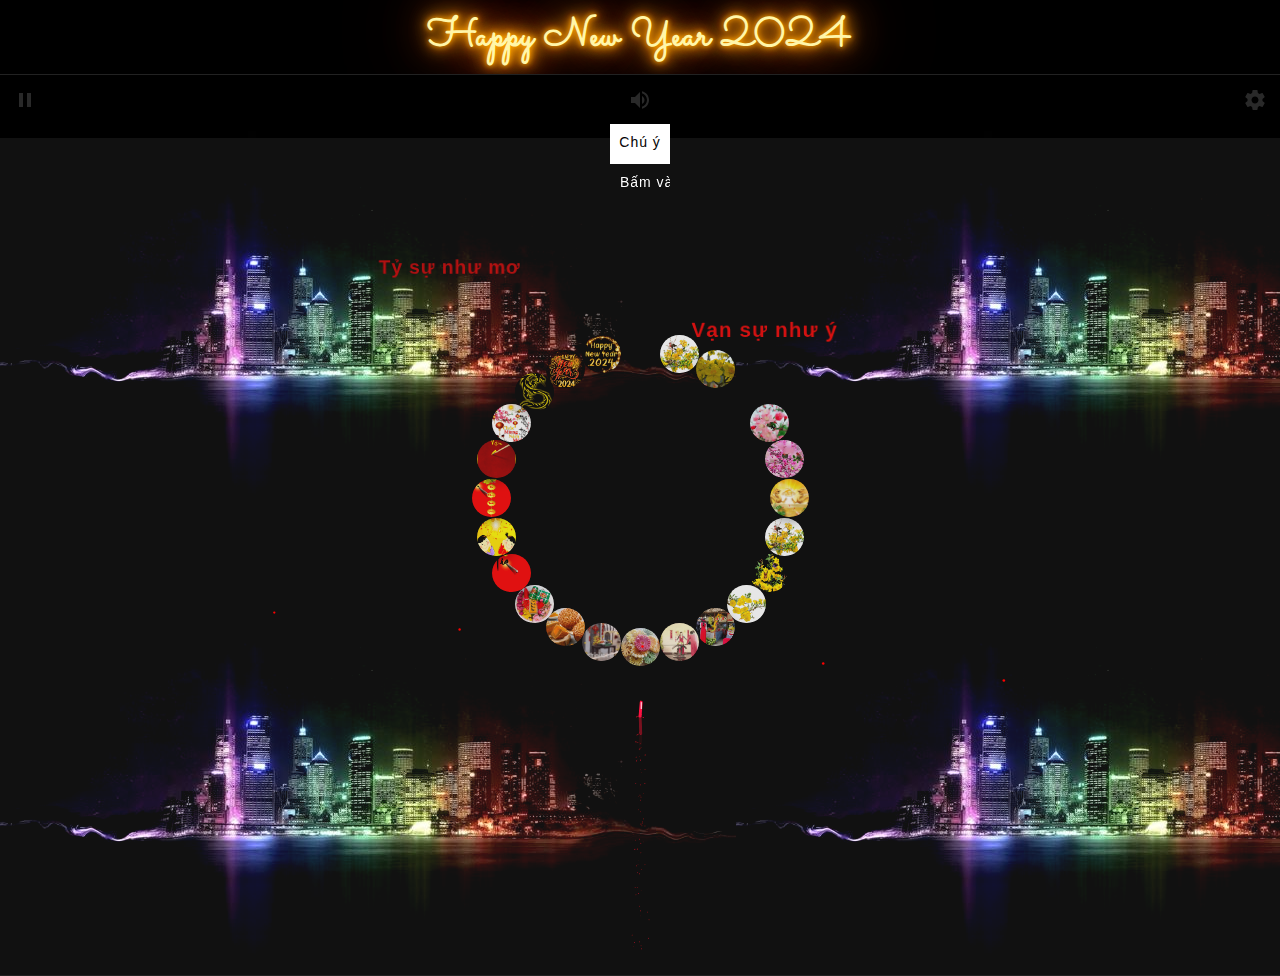
==== commit bf5d0206: "Update index.htm" ====
--- a/index.htm
+++ b/index.htm
@@ -19,7 +19,7 @@
 
 <body>
 
-<script language=JavaScript>m='%3Cdiv%20id%3D%27openPage%27%20onclick%3D%27openPage%28%29%27%20class%3D%22text-effect%22%3E%3Cspan%3EHappy%20New%20Year%202024%3C/span%3E%3C/div%3E%0A%0A%0A%3C%21--%20class%3D%22content%22%20L%E0%20ch%u1EED%20ch%u1EA1y%20gi%u1EEFa%20m%E0n%20h%ECnh%20--%3E%0A%3Cdiv%20class%3D%22content%22%3E%3C/div%3E%0A%0A%3C%21--%20CH%u1EEC%20FRAME%20%20--%3E%0A%0A%20%20%3C%21--%20%09%3Ch1%20class%3D%22frame-1%22%3Eframe-1%3C/h1%3E%0A%09%09%3Ch1%20class%3D%22frame-2%22%3Eframe-2%3C/h1%3E%0A%09%09%3Ch1%20class%3D%22frame-3%22%3Eframe-3%3C/h1%3E%0A%09%09%3Ch1%20class%3D%22frame-4%22%3Eframe-4%3C/h1%3E%0A%09%09%3Ch1%20class%3D%22frame-5%22%3Eframe-5%3C/h1%3E%0A%3C%21--%20END%20CH%u1EEC%20FRAME%20%20--%3E%0A%0A%0A%20%3Ch1%20id%3D%27name%27%20class%3D%22name%22%3EN%u0103m%20m%u1EDBi%20th%u1EAFng%20l%u1EE3i%21%3C/h1%3E%0A%20%20%3C%21--%20%3Ch1%20class%3D%22fast-flicker%22%3EN%u0103m%20m%u1EDBi%20th%u1EAFng%20l%u1EE3i%20m%u1EDBi%3C/h1%3E%09%20--%3E%0A%20%20%0A%20%20%3C%21--%20%3Ch1%20id%3D%22main%22%20class%3D%22bgMove%22%3EM%u1EEBng%20N%u0103m%20m%u1EDBi%3C/h1%3E%20--%3E%0A%20%20%3C%21--%20%3Ch2%20class%3D%22bgMove%22%3ECh%FAc%20M%u1EEBng%20N%u0103m%20m%u1EDBi%3C/h2%3E%20--%3E%0A%20%20%20%20%3C%21--%20%3Cdiv%20id%3D%27openPage%27%20onclick%3D%27openPage%28%29%27%20class%3D%27center%27%3E%3Ch2%3EHAPPY%20NEW%20YEAR%3C/h2%3E%3C/div%3E%20--%3E%0A%09%0A%20%20%20%20%3C%21--%20partial%3Aindex.partial.html%20--%3E%0A%20%20%20%20%3C%21--%20SVG%20Spritesheet%20--%3E%0A%20%20%20%20%3Cdiv%20style%3D%22height%3A%200%3B%20width%3A%200%3B%20position%3A%20absolute%3B%20visibility%3A%20hidden%3B%22%3E%0A%20%20%20%20%20%20%20%20%3Csvg%20xmlns%3D%22http%3A//www.w3.org/2000/svg%22%3E%0A%09%09%3Csymbol%20id%3D%22icon-play%22%20viewBox%3D%220%200%2024%2024%22%3E%0A%09%09%09%3Cpath%20d%3D%22M8%205v14l11-7z%22/%3E%0A%09%09%3C/symbol%3E%0A%09%09%3Csymbol%20id%3D%22icon-pause%22%20viewBox%3D%220%200%2024%2024%22%3E%0A%09%09%09%3Cpath%20d%3D%22M6%2019h4V5H6v14zm8-14v14h4V5h-4z%22/%3E%0A%09%09%3C/symbol%3E%0A%09%09%3Csymbol%20id%3D%22icon-close%22%20viewBox%3D%220%200%2024%2024%22%3E%0A%09%09%09%3Cpath%20d%3D%22M19%206.41L17.59%205%2012%2010.59%206.41%205%205%206.41%2010.59%2012%205%2017.59%206.41%2019%2012%2013.41%2017.59%2019%2019%2017.59%2013.41%2012z%22/%3E%0A%09%09%3C/symbol%3E%0A%09%09%3Csymbol%20id%3D%22icon-settings%22%20viewBox%3D%220%200%2024%2024%22%3E%0A%09%09%09%3Cpath%20d%3D%22M19.43%2012.98c.04-.32.07-.64.07-.98s-.03-.66-.07-.98l2.11-1.65c.19-.15.24-.42.12-.64l-2-3.46c-.12-.22-.39-.3-.61-.22l-2.49%201c-.52-.4-1.08-.73-1.69-.98l-.38-2.65C14.46%202.18%2014.25%202%2014%202h-4c-.25%200-.46.18-.49.42l-.38%202.65c-.61.25-1.17.59-1.69.98l-2.49-1c-.23-.09-.49%200-.61.22l-2%203.46c-.13.22-.07.49.12.64l2.11%201.65c-.04.32-.07.65-.07.98s.03.66.07.98l-2.11%201.65c-.19.15-.24.42-.12.64l2%203.46c.12.22.39.3.61.22l2.49-1c.52.4%201.08.73%201.69.98l.38%202.65c.03.24.24.42.49.42h4c.25%200%20.46-.18.49-.42l.38-2.65c.61-.25%201.17-.59%201.69-.98l2.49%201c.23.09.49%200%20.61-.22l2-3.46c.12-.22.07-.49-.12-.64l-2.11-1.65zM12%2015.5c-1.93%200-3.5-1.57-3.5-3.5s1.57-3.5%203.5-3.5%203.5%201.57%203.5%203.5-1.57%203.5-3.5%203.5z%22/%3E%0A%09%09%3C/symbol%3E%0A%09%09%3Csymbol%20id%3D%22icon-sound-on%22%20viewBox%3D%220%200%2024%2024%22%3E%0A%09%09%09%3Cpath%20d%3D%22M3%209v6h4l5%205V4L7%209H3zm13.5%203c0-1.77-1.02-3.29-2.5-4.03v8.05c1.48-.73%202.5-2.25%202.5-4.02zM14%203.23v2.06c2.89.86%205%203.54%205%206.71s-2.11%205.85-5%206.71v2.06c4.01-.91%207-4.49%207-8.77s-2.99-7.86-7-8.77z%22/%3E%0A%09%09%3C/symbol%3E%0A%09%09%3Csymbol%20id%3D%22icon-sound-off%22%20viewBox%3D%220%200%2024%2024%22%3E%0A%09%09%09%3Cpath%20d%3D%22M16.5%2012c0-1.77-1.02-3.29-2.5-4.03v2.21l2.45%202.45c.03-.2.05-.41.05-.63zm2.5%200c0%20.94-.2%201.82-.54%202.64l1.51%201.51C20.63%2014.91%2021%2013.5%2021%2012c0-4.28-2.99-7.86-7-8.77v2.06c2.89.86%205%203.54%205%206.71zM4.27%203L3%204.27%207.73%209H3v6h4l5%205v-6.73l4.25%204.25c-.67.52-1.42.93-2.25%201.18v2.06c1.38-.31%202.63-.95%203.69-1.81L19.73%2021%2021%2019.73l-9-9L4.27%203zM12%204L9.91%206.09%2012%208.18V4z%22/%3E%0A%09%09%3C/symbol%3E%0A%09%3C/svg%3E%0A%20%20%20%20%3C/div%3E%0A%0A%3C%21--%20Th%F4ng%20b%E1o%20--%3E%09%0A%3Cdiv%20id%3D%22toast%22%3E%3Cdiv%20id%3D%22imgn%22%3ECh%FA%20%FD%3C/div%3E%3Cdiv%20id%3D%22desc%22%3EB%u1EA5m%20v%E0o%20m%E0n%20h%ECnh%20%u0111%u1EC3%20b%u1EAFn%20ph%E1o%20hoa..%3C/div%3E%3C/div%3E%0A%3C%21--%20End%20Th%F4ng%20b%E1o%20--%3E%0A%0A%20%20%20%20%3C%21--%20App%20--%3E%0A%20%20%20%20%3Cdiv%20class%3D%22container%22%3E%0A%09%0A%20%20%20%20%3C%21--%20SLIDE%20--%3E%0A%3Cdiv%20class%3D%22slide-container%22%3E%0A%20%20%3Cdiv%20class%3D%22slide%22%20data-slide-no%3D%221%22%3E%3C/div%3E%0A%20%20%3Cdiv%20class%3D%22slide%22%20data-slide-no%3D%222%22%3E%3C/div%3E%0A%20%20%3Cdiv%20class%3D%22slide%22%20data-slide-no%3D%223%22%3E%3C/div%3E%0A%20%20%3Cdiv%20class%3D%22slide%22%20data-slide-no%3D%224%22%3E%3C/div%3E%0A%20%20%3Cdiv%20class%3D%22slide%22%20data-slide-no%3D%225%22%3E%3C/div%3E%0A%20%20%3Cdiv%20class%3D%22slide%22%20data-slide-no%3D%226%22%3E%3C/div%3E%0A%20%20%3Cdiv%20class%3D%22slide%22%20data-slide-no%3D%227%22%3E%3C/div%3E%0A%20%20%3Cdiv%20class%3D%22slide%22%20data-slide-no%3D%228%22%3E%3C/div%3E%0A%20%20%3Cdiv%20class%3D%22slide%22%20data-slide-no%3D%229%22%3E%3C/div%3E%0A%20%20%3Cdiv%20class%3D%22slide%22%20data-slide-no%3D%2210%22%3E%3C/div%3E%0A%20%20%3Cdiv%20class%3D%22slide%22%20data-slide-no%3D%2211%22%3E%3C/div%3E%0A%20%20%3Cdiv%20class%3D%22slide%22%20data-slide-no%3D%2212%22%3E%3C/div%3E%0A%0A%20%20%3Cdiv%20class%3D%22slide%22%20data-slide-no%3D%2213%22%3E%3C/div%3E%0A%20%20%3Cdiv%20class%3D%22slide%22%20data-slide-no%3D%2214%22%3E%3C/div%3E%0A%20%20%3Cdiv%20class%3D%22slide%22%20data-slide-no%3D%2215%22%3E%3C/div%3E%0A%20%20%3Cdiv%20class%3D%22slide%22%20data-slide-no%3D%2216%22%3E%3C/div%3E%0A%20%20%3Cdiv%20class%3D%22slide%22%20data-slide-no%3D%2217%22%3E%3C/div%3E%0A%20%20%3Cdiv%20class%3D%22slide%22%20data-slide-no%3D%2218%22%3E%3C/div%3E%0A%20%20%3Cdiv%20class%3D%22slide%22%20data-slide-no%3D%2219%22%3E%3C/div%3E%0A%20%20%3Cdiv%20class%3D%22slide%22%20data-slide-no%3D%2220%22%3E%3C/div%3E%0A%20%20%3Cdiv%20class%3D%22slide%22%20data-slide-no%3D%2221%22%3E%3C/div%3E%0A%20%20%3Cdiv%20class%3D%22slide%22%20data-slide-no%3D%2222%22%3E%3C/div%3E%0A%20%20%3Cdiv%20class%3D%22slide%22%20data-slide-no%3D%2223%22%3E%3C/div%3E%0A%20%20%3Cdiv%20class%3D%22slide%22%20data-slide-no%3D%2224%22%3E%3C/div%3E%20%20%0A%3C/div%3E%0A%20%20%20%20%3C%21--%20End%20SLIDE%20--%3E%0A%0A%3Cdiv%20class%3D%22plate%22%3E%3Cp%20class%3D%22script%22%3EBy%3A%20L%EA%20V%u0103n%20Khanh%3C/p%3E%3C/div%3E%0A%09%0A%09%3Cdiv%20class%3D%22loading-init%22%3E%0A%09%09%3Cdiv%20class%3D%22loading-init__header%22%3ELoading%3C/div%3E%0A%20%20%20%20%20%20%20%20%20%20%20%20%3Cdiv%20class%3D%22loading-init__status%22%3EAssembling%20Shells%3C/div%3E%0A%20%20%20%20%20%20%20%20%3C/div%3E%09%09%0A%20%20%20%20%20%20%20%20%3Cdiv%20class%3D%22stage-container%20remove%22%3E%0A%20%20%20%20%20%20%20%20%20%20%20%20%3Cdiv%20class%3D%22canvas-container%22%3E%0A%20%20%20%20%20%20%20%20%20%20%20%20%20%20%20%20%3Ccanvas%20id%3D%22trails-canvas%22%3E%3C/canvas%3E%0A%20%20%20%20%20%20%20%20%20%20%20%20%20%20%20%20%3Ccanvas%20id%3D%22main-canvas%22%3E%3C/canvas%3E%0A%09%09%09%09%3Ccanvas%20id%3D%22c%22%3E%3C/canvas%3E%0A%0A%20%20%20%20%20%20%20%20%20%20%20%20%3C/div%3E%0A%20%20%20%20%20%20%20%20%20%20%20%20%3Cdiv%20class%3D%22controls%22%3E%0A%20%20%20%20%20%20%20%20%20%20%20%20%20%20%20%20%3Cdiv%20class%3D%22btn%20pause-btn%22%3E%0A%20%20%20%20%20%20%20%20%20%20%20%20%20%20%20%20%20%20%20%20%3Csvg%20fill%3D%22white%22%20width%3D%2224%22%20height%3D%2224%22%3E%3Cuse%20href%3D%22%23icon-pause%22%20xlink%3Ahref%3D%22%23icon-pause%22%3E%3C/use%3E%3C/svg%3E%0A%20%20%20%20%20%20%20%20%20%20%20%20%20%20%20%20%3C/div%3E%0A%20%20%20%20%20%20%20%20%20%20%20%20%20%20%20%20%3Cdiv%20class%3D%22btn%20sound-btn%22%3E%0A%20%20%20%20%20%20%20%20%20%20%20%20%20%20%20%20%20%20%20%20%3Csvg%20fill%3D%22white%22%20width%3D%2224%22%20height%3D%2224%22%3E%3Cuse%20href%3D%22%23icon-sound-off%22%20xlink%3Ahref%3D%22%23icon-sound-off%22%3E%3C/use%3E%3C/svg%3E%0A%20%20%20%20%20%20%20%20%20%20%20%20%20%20%20%20%3C/div%3E%0A%20%20%20%20%20%20%20%20%20%20%20%20%20%20%20%20%3Cdiv%20class%3D%22btn%20settings-btn%22%3E%0A%20%20%20%20%20%20%20%20%20%20%20%20%20%20%20%20%20%20%20%20%3Csvg%20fill%3D%22white%22%20width%3D%2224%22%20height%3D%2224%22%3E%3Cuse%20href%3D%22%23icon-settings%22%20xlink%3Ahref%3D%22%23icon-settings%22%3E%3C/use%3E%3C/svg%3E%0A%20%20%20%20%20%20%20%20%20%20%20%20%20%20%20%20%3C/div%3E%0A%20%20%20%20%20%20%20%20%20%20%20%20%3C/div%3E%0A%09%09%09%0A%20%20%20%20%20%20%20%20%20%20%20%20%3Cdiv%20style%3D%22z-index%3A10%3B%22%20class%3D%22menu%20hide%22%3E%0A%20%20%20%20%20%20%20%20%20%20%20%20%20%20%20%20%3Cdiv%20class%3D%22menu__inner-wrap%22%3E%0A%20%20%20%20%20%20%20%20%20%20%20%20%20%20%20%20%20%20%20%20%3Cdiv%20class%3D%22btn%20btn--bright%20close-menu-btn%22%3E%0A%20%20%20%20%20%20%20%20%20%20%20%20%20%20%20%20%20%20%20%20%20%20%20%20%3Csvg%20fill%3D%22white%22%20width%3D%2224%22%20height%3D%2224%22%3E%3Cuse%20href%3D%22%23icon-close%22%20xlink%3Ahref%3D%22%23icon-close%22%3E%3C/use%3E%3C/svg%3E%0A%20%20%20%20%20%20%20%20%20%20%20%20%20%20%20%20%20%20%20%20%3C/div%3E%0A%0A%20%20%20%20%20%20%20%20%20%20%20%20%20%20%20%20%20%20%20%20%3Cdiv%20class%3D%22menu__header%22%3EC%E0i%20%u0111%u1EB7t%3C/div%3E%0A%20%20%20%20%20%20%20%20%20%20%20%20%20%20%20%20%20%20%20%20%3Cdiv%20class%3D%22menu__subheader%22%3EH%E3y%20ch%u1ECDn%20b%EAn%20d%u01B0%u1EDBi.%3C/div%3E%0A%20%20%20%20%20%20%20%20%20%20%20%20%20%20%20%20%20%20%20%20%3Cform%3E%0A%20%20%20%20%20%20%20%20%20%20%20%20%20%20%20%20%20%20%20%20%20%20%20%20%3Cdiv%20class%3D%22form-option%20form-option--select%22%3E%0A%20%20%20%20%20%20%20%20%20%20%20%20%20%20%20%20%20%20%20%20%20%20%20%20%20%20%20%20%3Clabel%20class%3D%22shell-type-label%22%3ELo%u1EA1i%3C/label%3E%0A%20%20%20%20%20%20%20%20%20%20%20%20%20%20%20%20%20%20%20%20%20%20%20%20%20%20%20%20%3Cselect%20class%3D%22shell-type%22%3E%3C/select%3E%0A%20%20%20%20%20%20%20%20%20%20%20%20%20%20%20%20%20%20%20%20%20%20%20%20%3C/div%3E%0A%20%20%20%20%20%20%20%20%20%20%20%20%20%20%20%20%20%20%20%20%20%20%20%20%3Cdiv%20class%3D%22form-option%20form-option--select%22%3E%0A%20%20%20%20%20%20%20%20%20%20%20%20%20%20%20%20%20%20%20%20%20%20%20%20%20%20%20%20%3Clabel%20class%3D%22shell-size-label%22%3EK%EDch%20c%u1EE1%3C/label%3E%0A%20%20%20%20%20%20%20%20%20%20%20%20%20%20%20%20%20%20%20%20%20%20%20%20%20%20%20%20%3Cselect%20class%3D%22shell-size%22%3E%3C/select%3E%0A%20%20%20%20%20%20%20%20%20%20%20%20%20%20%20%20%20%20%20%20%20%20%20%20%3C/div%3E%0A%20%20%20%20%20%20%20%20%20%20%20%20%20%20%20%20%20%20%20%20%20%20%20%20%3Cdiv%20class%3D%22form-option%20form-option--select%22%3E%0A%20%20%20%20%20%20%20%20%20%20%20%20%20%20%20%20%20%20%20%20%20%20%20%20%20%20%20%20%3Clabel%20class%3D%22quality-ui-label%22%3ECh%u1EA5t%20l%u01B0%u1EE3ng%3C/label%3E%0A%20%20%20%20%20%20%20%20%20%20%20%20%20%20%20%20%20%20%20%20%20%20%20%20%20%20%20%20%3Cselect%20class%3D%22quality-ui%22%3E%3C/select%3E%0A%20%20%20%20%20%20%20%20%20%20%20%20%20%20%20%20%20%20%20%20%20%20%20%20%3C/div%3E%0A%20%20%20%20%20%20%20%20%20%20%20%20%20%20%20%20%20%20%20%20%20%20%20%20%3Cdiv%20class%3D%22form-option%20form-option--select%22%3E%0A%20%20%20%20%20%20%20%20%20%20%20%20%20%20%20%20%20%20%20%20%20%20%20%20%20%20%20%20%3Clabel%20class%3D%22sky-lighting-label%22%3E%C1nh%20s%E1ng%20b%u1EA7u%20tr%u1EDDi%3C/label%3E%0A%20%20%20%20%20%20%20%20%20%20%20%20%20%20%20%20%20%20%20%20%20%20%20%20%20%20%20%20%3Cselect%20class%3D%22sky-lighting%22%3E%3C/select%3E%0A%20%20%20%20%20%20%20%20%20%20%20%20%20%20%20%20%20%20%20%20%20%20%20%20%3C/div%3E%0A%20%20%20%20%20%20%20%20%20%20%20%20%20%20%20%20%20%20%20%20%20%20%20%20%3Cdiv%20class%3D%22form-option%20form-option--select%22%3E%0A%20%20%20%20%20%20%20%20%20%20%20%20%20%20%20%20%20%20%20%20%20%20%20%20%20%20%20%20%3Clabel%20class%3D%22scaleFactor-label%22%3ET%u1EC9%20l%u1EC7%3C/label%3E%0A%20%20%20%20%20%20%20%20%20%20%20%20%20%20%20%20%20%20%20%20%20%20%20%20%20%20%20%20%3Cselect%20class%3D%22scaleFactor%22%3E%3C/select%3E%0A%20%20%20%20%20%20%20%20%20%20%20%20%20%20%20%20%20%20%20%20%20%20%20%20%3C/div%3E%0A%20%20%20%20%20%20%20%20%20%20%20%20%20%20%20%20%20%20%20%20%20%20%20%20%3Cdiv%20class%3D%22form-option%20form-option--checkbox%22%3E%0A%20%20%20%20%20%20%20%20%20%20%20%20%20%20%20%20%20%20%20%20%20%20%20%20%20%20%20%20%3Clabel%20class%3D%22auto-launch-label%22%3ET%u1EF1%20%u0111%u1ED9ng%3C/label%3E%0A%20%20%20%20%20%20%20%20%20%20%20%20%20%20%20%20%20%20%20%20%20%20%20%20%20%20%20%20%3Cinput%20class%3D%22auto-launch%22%20type%3D%22checkbox%22%20/%3E%0A%20%20%20%20%20%20%20%20%20%20%20%20%20%20%20%20%20%20%20%20%20%20%20%20%3C/div%3E%0A%20%20%20%20%20%20%20%20%20%20%20%20%20%20%20%20%20%20%20%20%20%20%20%20%3Cdiv%20class%3D%22form-option%20form-option--checkbox%20form-option--finale-mode%22%3E%0A%20%20%20%20%20%20%20%20%20%20%20%20%20%20%20%20%20%20%20%20%20%20%20%20%20%20%20%20%3Clabel%20class%3D%22finale-mode-label%22%3ECh%u1EBF%20%u0111%u1ED9%20cu%u1ED1i%20c%F9ng%3C/label%3E%0A%20%20%20%20%20%20%20%20%20%20%20%20%20%20%20%20%20%20%20%20%20%20%20%20%20%20%20%20%3Cinput%20class%3D%22finale-mode%22%20type%3D%22checkbox%22%20/%3E%0A%20%20%20%20%20%20%20%20%20%20%20%20%20%20%20%20%20%20%20%20%20%20%20%20%3C/div%3E%0A%20%20%20%20%20%20%20%20%20%20%20%20%20%20%20%20%20%20%20%20%20%20%20%20%3Cdiv%20class%3D%22form-option%20form-option--checkbox%22%3E%0A%20%20%20%20%20%20%20%20%20%20%20%20%20%20%20%20%20%20%20%20%20%20%20%20%20%20%20%20%3Clabel%20class%3D%22hide-controls-label%22%3E%u1EA8n%20%u0111i%u1EC1u%20khi%u1EC3n%3C/label%3E%0A%20%20%20%20%20%20%20%20%20%20%20%20%20%20%20%20%20%20%20%20%20%20%20%20%20%20%20%20%3Cinput%20class%3D%22hide-controls%22%20type%3D%22checkbox%22%20/%3E%0A%20%20%20%20%20%20%20%20%20%20%20%20%20%20%20%20%20%20%20%20%20%20%20%20%3C/div%3E%0A%20%20%20%20%20%20%20%20%20%20%20%20%20%20%20%20%20%20%20%20%20%20%20%20%3Cdiv%20class%3D%22form-option%20form-option--checkbox%20form-option--fullscreen%22%3E%0A%20%20%20%20%20%20%20%20%20%20%20%20%20%20%20%20%20%20%20%20%20%20%20%20%20%20%20%20%3Clabel%20class%3D%22fullscreen-label%22%3ETo%E0n%20m%E0n%20h%ECnh%3C/label%3E%0A%20%20%20%20%20%20%20%20%20%20%20%20%20%20%20%20%20%20%20%20%20%20%20%20%20%20%20%20%3Cinput%20class%3D%22fullscreen%22%20type%3D%22checkbox%22%20/%3E%0A%20%20%20%20%20%20%20%20%20%20%20%20%20%20%20%20%20%20%20%20%20%20%20%20%3C/div%3E%0A%20%20%20%20%20%20%20%20%20%20%20%20%20%20%20%20%20%20%20%20%20%20%20%20%3Cdiv%20class%3D%22form-option%20form-option--checkbox%22%3E%0A%20%20%20%20%20%20%20%20%20%20%20%20%20%20%20%20%20%20%20%20%20%20%20%20%20%20%20%20%3Clabel%20class%3D%22long-exposure-label%22%3EM%u1EDF%20m%E0n%20tr%u1EADp%3C/label%3E%0A%20%20%20%20%20%20%20%20%20%20%20%20%20%20%20%20%20%20%20%20%20%20%20%20%20%20%20%20%3Cinput%20class%3D%22long-exposure%22%20type%3D%22checkbox%22%20/%3E%0A%20%20%20%20%20%20%20%20%20%20%20%20%20%20%20%20%20%20%20%20%20%20%20%20%3C/div%3E%0A%20%20%20%20%20%20%20%20%20%20%20%20%20%20%20%20%20%20%20%20%3C/form%3E%0A%20%20%20%20%20%20%20%20%20%20%20%20%20%20%20%20%3C/div%3E%0A%20%20%20%20%20%20%20%20%20%20%20%20%3C/div%3E%0A%0A%09%0A%09%09%09%0A%20%20%20%20%20%20%20%20%3C/div%3E%0A%09%09%0A%20%20%20%20%20%20%20%20%3Cdiv%20class%3D%22help-modal%22%3E%0A%20%20%20%20%20%20%20%20%20%20%20%20%3Cdiv%20class%3D%22help-modal__overlay%22%3E%3C/div%3E%0A%20%20%20%20%20%20%20%20%20%20%20%20%3Cdiv%20class%3D%22help-modal__dialog%22%3E%0A%20%20%20%20%20%20%20%20%20%20%20%20%20%20%20%20%3Cdiv%20class%3D%22help-modal__header%22%3E%3C/div%3E%0A%20%20%20%20%20%20%20%20%20%20%20%20%20%20%20%20%3Cdiv%20class%3D%22help-modal__body%22%3E%3C/div%3E%0A%20%20%20%20%20%20%20%20%20%20%20%20%20%20%20%20%3Cbutton%20type%3D%22button%22%20class%3D%22help-modal__close-btn%22%3EClose%3C/button%3E%0A%20%20%20%20%20%20%20%20%20%20%20%20%3C/div%3E%0A%20%20%20%20%20%20%20%20%3C/div%3E%0A%20%20%20%20%3C/div%3E';d=unescape(m);document.write(d);</script>
+<script language=JavaScript>m='%3Cdiv%20id%3D%27openPage%27%20onclick%3D%27openPage%28%29%27%20class%3D%22text-effect%22%3E%3Cspan%3EHappy%20New%20Year%202024%3C/span%3E%3C/div%3E%0A%0A%0A%3C%21--%20class%3D%22content%22%20L%E0%20ch%u1EED%20ch%u1EA1y%20gi%u1EEFa%20m%E0n%20h%ECnh%20--%3E%0A%3Cdiv%20class%3D%22content%22%3E%3C/div%3E%0A%0A%3C%21--%20CH%u1EEC%20FRAME%20%20--%3E%0A%0A%20%20%3C%21--%20%09%3Ch1%20class%3D%22frame-1%22%3Eframe-1%3C/h1%3E%0A%09%09%3Ch1%20class%3D%22frame-2%22%3Eframe-2%3C/h1%3E%0A%09%09%3Ch1%20class%3D%22frame-3%22%3Eframe-3%3C/h1%3E%0A%09%09%3Ch1%20class%3D%22frame-4%22%3Eframe-4%3C/h1%3E%0A%09%09%3Ch1%20class%3D%22frame-5%22%3Eframe-5%3C/h1%3E%0A%3C%21--%20END%20CH%u1EEC%20FRAME%20%20--%3E%0A%0A%0A%20%3Ch1%20id%3D%27name%27%20class%3D%22name%22%3EN%u0103m%20m%u1EDBi%20th%u1EAFng%20l%u1EE3i%21%3C/h1%3E%0A%20%20%3C%21--%20%3Ch1%20class%3D%22fast-flicker%22%3EN%u0103m%20m%u1EDBi%20th%u1EAFng%20l%u1EE3i%20m%u1EDBi%3C/h1%3E%09%20--%3E%0A%20%20%0A%20%20%3C%21--%20%3Ch1%20id%3D%22main%22%20class%3D%22bgMove%22%3EM%u1EEBng%20N%u0103m%20m%u1EDBi%3C/h1%3E%20--%3E%0A%20%20%3C%21--%20%3Ch2%20class%3D%22bgMove%22%3ECh%FAc%20M%u1EEBng%20N%u0103m%20m%u1EDBi%3C/h2%3E%20--%3E%0A%20%20%20%20%3C%21--%20%3Cdiv%20id%3D%27openPage%27%20onclick%3D%27openPage%28%29%27%20class%3D%27center%27%3E%3Ch2%3EHAPPY%20NEW%20YEAR%3C/h2%3E%3C/div%3E%20--%3E%0A%09%0A%20%20%20%20%3C%21--%20partial%3Aindex.partial.html%20--%3E%0A%20%20%20%20%3C%21--%20SVG%20Spritesheet%20--%3E%0A%20%20%20%20%3Cdiv%20style%3D%22height%3A%200%3B%20width%3A%200%3B%20position%3A%20absolute%3B%20visibility%3A%20hidden%3B%22%3E%0A%20%20%20%20%20%20%20%20%3Csvg%20xmlns%3D%22http%3A//www.w3.org/2000/svg%22%3E%0A%09%09%3Csymbol%20id%3D%22icon-play%22%20viewBox%3D%220%200%2024%2024%22%3E%0A%09%09%09%3Cpath%20d%3D%22M8%205v14l11-7z%22/%3E%0A%09%09%3C/symbol%3E%0A%09%09%3Csymbol%20id%3D%22icon-pause%22%20viewBox%3D%220%200%2024%2024%22%3E%0A%09%09%09%3Cpath%20d%3D%22M6%2019h4V5H6v14zm8-14v14h4V5h-4z%22/%3E%0A%09%09%3C/symbol%3E%0A%09%09%3Csymbol%20id%3D%22icon-close%22%20viewBox%3D%220%200%2024%2024%22%3E%0A%09%09%09%3Cpath%20d%3D%22M19%206.41L17.59%205%2012%2010.59%206.41%205%205%206.41%2010.59%2012%205%2017.59%206.41%2019%2012%2013.41%2017.59%2019%2019%2017.59%2013.41%2012z%22/%3E%0A%09%09%3C/symbol%3E%0A%09%09%3Csymbol%20id%3D%22icon-settings%22%20viewBox%3D%220%200%2024%2024%22%3E%0A%09%09%09%3Cpath%20d%3D%22M19.43%2012.98c.04-.32.07-.64.07-.98s-.03-.66-.07-.98l2.11-1.65c.19-.15.24-.42.12-.64l-2-3.46c-.12-.22-.39-.3-.61-.22l-2.49%201c-.52-.4-1.08-.73-1.69-.98l-.38-2.65C14.46%202.18%2014.25%202%2014%202h-4c-.25%200-.46.18-.49.42l-.38%202.65c-.61.25-1.17.59-1.69.98l-2.49-1c-.23-.09-.49%200-.61.22l-2%203.46c-.13.22-.07.49.12.64l2.11%201.65c-.04.32-.07.65-.07.98s.03.66.07.98l-2.11%201.65c-.19.15-.24.42-.12.64l2%203.46c.12.22.39.3.61.22l2.49-1c.52.4%201.08.73%201.69.98l.38%202.65c.03.24.24.42.49.42h4c.25%200%20.46-.18.49-.42l.38-2.65c.61-.25%201.17-.59%201.69-.98l2.49%201c.23.09.49%200%20.61-.22l2-3.46c.12-.22.07-.49-.12-.64l-2.11-1.65zM12%2015.5c-1.93%200-3.5-1.57-3.5-3.5s1.57-3.5%203.5-3.5%203.5%201.57%203.5%203.5-1.57%203.5-3.5%203.5z%22/%3E%0A%09%09%3C/symbol%3E%0A%09%09%3Csymbol%20id%3D%22icon-sound-on%22%20viewBox%3D%220%200%2024%2024%22%3E%0A%09%09%09%3Cpath%20d%3D%22M3%209v6h4l5%205V4L7%209H3zm13.5%203c0-1.77-1.02-3.29-2.5-4.03v8.05c1.48-.73%202.5-2.25%202.5-4.02zM14%203.23v2.06c2.89.86%205%203.54%205%206.71s-2.11%205.85-5%206.71v2.06c4.01-.91%207-4.49%207-8.77s-2.99-7.86-7-8.77z%22/%3E%0A%09%09%3C/symbol%3E%0A%09%09%3Csymbol%20id%3D%22icon-sound-off%22%20viewBox%3D%220%200%2024%2024%22%3E%0A%09%09%09%3Cpath%20d%3D%22M16.5%2012c0-1.77-1.02-3.29-2.5-4.03v2.21l2.45%202.45c.03-.2.05-.41.05-.63zm2.5%200c0%20.94-.2%201.82-.54%202.64l1.51%201.51C20.63%2014.91%2021%2013.5%2021%2012c0-4.28-2.99-7.86-7-8.77v2.06c2.89.86%205%203.54%205%206.71zM4.27%203L3%204.27%207.73%209H3v6h4l5%205v-6.73l4.25%204.25c-.67.52-1.42.93-2.25%201.18v2.06c1.38-.31%202.63-.95%203.69-1.81L19.73%2021%2021%2019.73l-9-9L4.27%203zM12%204L9.91%206.09%2012%208.18V4z%22/%3E%0A%09%09%3C/symbol%3E%0A%09%3C/svg%3E%0A%20%20%20%20%3C/div%3E%0A%0A%3C%21--%20Th%F4ng%20b%E1o%20--%3E%09%0A%3Cdiv%20id%3D%22toast%22%3E%3Cdiv%20id%3D%22imgn%22%3ECh%FA%20%FD%3C/div%3E%3Cdiv%20id%3D%22desc%22%3EB%u1EA5m%20v%E0o%20m%E0n%20h%ECnh%20%u0111%u1EC3%20b%u1EAFn%20ph%E1o%20hoa..%3C/div%3E%3C/div%3E%0A%3C%21--%20End%20Th%F4ng%20b%E1o%20--%3E%0A%0A%20%20%20%20%3C%21--%20App%20--%3E%0A%20%20%20%20%3Cdiv%20class%3D%22container%22%3E%0A%09%0A%20%20%20%20%3C%21--%20SLIDE%20--%3E%0A%3Cdiv%20class%3D%22slide-container%22%3E%0A%20%20%3Cdiv%20class%3D%22slide%22%20data-slide-no%3D%221%22%3E%3C/div%3E%0A%20%20%3Cdiv%20class%3D%22slide%22%20data-slide-no%3D%222%22%3E%3C/div%3E%0A%20%20%3Cdiv%20class%3D%22slide%22%20data-slide-no%3D%223%22%3E%3C/div%3E%0A%20%20%3Cdiv%20class%3D%22slide%22%20data-slide-no%3D%224%22%3E%3C/div%3E%0A%20%20%3Cdiv%20class%3D%22slide%22%20data-slide-no%3D%225%22%3E%3C/div%3E%0A%20%20%3Cdiv%20class%3D%22slide%22%20data-slide-no%3D%226%22%3E%3C/div%3E%0A%20%20%3Cdiv%20class%3D%22slide%22%20data-slide-no%3D%227%22%3E%3C/div%3E%0A%20%20%3Cdiv%20class%3D%22slide%22%20data-slide-no%3D%228%22%3E%3C/div%3E%0A%20%20%3Cdiv%20class%3D%22slide%22%20data-slide-no%3D%229%22%3E%3C/div%3E%0A%20%20%3Cdiv%20class%3D%22slide%22%20data-slide-no%3D%2210%22%3E%3C/div%3E%0A%20%20%3Cdiv%20class%3D%22slide%22%20data-slide-no%3D%2211%22%3E%3C/div%3E%0A%20%20%3Cdiv%20class%3D%22slide%22%20data-slide-no%3D%2212%22%3E%3C/div%3E%0A%0A%20%20%3Cdiv%20class%3D%22slide%22%20data-slide-no%3D%2213%22%3E%3C/div%3E%0A%20%20%3Cdiv%20class%3D%22slide%22%20data-slide-no%3D%2214%22%3E%3C/div%3E%0A%20%20%3Cdiv%20class%3D%22slide%22%20data-slide-no%3D%2215%22%3E%3C/div%3E%0A%20%20%3Cdiv%20class%3D%22slide%22%20data-slide-no%3D%2216%22%3E%3C/div%3E%0A%20%20%3Cdiv%20class%3D%22slide%22%20data-slide-no%3D%2217%22%3E%3C/div%3E%0A%20%20%3Cdiv%20class%3D%22slide%22%20data-slide-no%3D%2218%22%3E%3C/div%3E%0A%20%20%3Cdiv%20class%3D%22slide%22%20data-slide-no%3D%2219%22%3E%3C/div%3E%0A%20%20%3Cdiv%20class%3D%22slide%22%20data-slide-no%3D%2220%22%3E%3C/div%3E%0A%20%20%3Cdiv%20class%3D%22slide%22%20data-slide-no%3D%2221%22%3E%3C/div%3E%0A%20%20%3Cdiv%20class%3D%22slide%22%20data-slide-no%3D%2222%22%3E%3C/div%3E%0A%20%20%3Cdiv%20class%3D%22slide%22%20data-slide-no%3D%2223%22%3E%3C/div%3E%0A%20%20%3Cdiv%20class%3D%22slide%22%20data-slide-no%3D%2224%22%3E%3C/div%3E%20%20%0A%3C/div%3E%0A%20%20%20%20%3C%21--%20End%20SLIDE%20--%3E%0A%0A%3Cdiv%20class%3D%22plate%22%20id%3D%22author%22%3E%3Cp%20class%3D%22script%22%20id%3D%22script%22%3EBy%3A%20L%EA%20V%u0103n%20Khanh%3C/p%3E%3C/div%3E%0A%09%0A%09%3Cdiv%20class%3D%22loading-init%22%3E%0A%09%09%3Cdiv%20class%3D%22loading-init__header%22%3ELoading%3C/div%3E%0A%20%20%20%20%20%20%20%20%20%20%20%20%3Cdiv%20class%3D%22loading-init__status%22%3EAssembling%20Shells%3C/div%3E%0A%20%20%20%20%20%20%20%20%3C/div%3E%09%09%0A%20%20%20%20%20%20%20%20%3Cdiv%20class%3D%22stage-container%20remove%22%3E%0A%20%20%20%20%20%20%20%20%20%20%20%20%3Cdiv%20class%3D%22canvas-container%22%3E%0A%20%20%20%20%20%20%20%20%20%20%20%20%20%20%20%20%3Ccanvas%20id%3D%22trails-canvas%22%3E%3C/canvas%3E%0A%20%20%20%20%20%20%20%20%20%20%20%20%20%20%20%20%3Ccanvas%20id%3D%22main-canvas%22%3E%3C/canvas%3E%0A%09%09%09%09%3Ccanvas%20id%3D%22c%22%3E%3C/canvas%3E%0A%0A%20%20%20%20%20%20%20%20%20%20%20%20%3C/div%3E%0A%20%20%20%20%20%20%20%20%20%20%20%20%3Cdiv%20class%3D%22controls%22%3E%0A%20%20%20%20%20%20%20%20%20%20%20%20%20%20%20%20%3Cdiv%20class%3D%22btn%20pause-btn%22%3E%0A%20%20%20%20%20%20%20%20%20%20%20%20%20%20%20%20%20%20%20%20%3Csvg%20fill%3D%22white%22%20width%3D%2224%22%20height%3D%2224%22%3E%3Cuse%20href%3D%22%23icon-pause%22%20xlink%3Ahref%3D%22%23icon-pause%22%3E%3C/use%3E%3C/svg%3E%0A%20%20%20%20%20%20%20%20%20%20%20%20%20%20%20%20%3C/div%3E%0A%20%20%20%20%20%20%20%20%20%20%20%20%20%20%20%20%3Cdiv%20class%3D%22btn%20sound-btn%22%3E%0A%20%20%20%20%20%20%20%20%20%20%20%20%20%20%20%20%20%20%20%20%3Csvg%20fill%3D%22white%22%20width%3D%2224%22%20height%3D%2224%22%3E%3Cuse%20href%3D%22%23icon-sound-off%22%20xlink%3Ahref%3D%22%23icon-sound-off%22%3E%3C/use%3E%3C/svg%3E%0A%20%20%20%20%20%20%20%20%20%20%20%20%20%20%20%20%3C/div%3E%0A%20%20%20%20%20%20%20%20%20%20%20%20%20%20%20%20%3Cdiv%20class%3D%22btn%20settings-btn%22%3E%0A%20%20%20%20%20%20%20%20%20%20%20%20%20%20%20%20%20%20%20%20%3Csvg%20fill%3D%22white%22%20width%3D%2224%22%20height%3D%2224%22%3E%3Cuse%20href%3D%22%23icon-settings%22%20xlink%3Ahref%3D%22%23icon-settings%22%3E%3C/use%3E%3C/svg%3E%0A%20%20%20%20%20%20%20%20%20%20%20%20%20%20%20%20%3C/div%3E%0A%20%20%20%20%20%20%20%20%20%20%20%20%3C/div%3E%0A%09%09%09%0A%20%20%20%20%20%20%20%20%20%20%20%20%3Cdiv%20style%3D%22z-index%3A10%3B%22%20class%3D%22menu%20hide%22%3E%0A%20%20%20%20%20%20%20%20%20%20%20%20%20%20%20%20%3Cdiv%20class%3D%22menu__inner-wrap%22%3E%0A%20%20%20%20%20%20%20%20%20%20%20%20%20%20%20%20%20%20%20%20%3Cdiv%20class%3D%22btn%20btn--bright%20close-menu-btn%22%3E%0A%20%20%20%20%20%20%20%20%20%20%20%20%20%20%20%20%20%20%20%20%20%20%20%20%3Csvg%20fill%3D%22white%22%20width%3D%2224%22%20height%3D%2224%22%3E%3Cuse%20href%3D%22%23icon-close%22%20xlink%3Ahref%3D%22%23icon-close%22%3E%3C/use%3E%3C/svg%3E%0A%20%20%20%20%20%20%20%20%20%20%20%20%20%20%20%20%20%20%20%20%3C/div%3E%0A%0A%20%20%20%20%20%20%20%20%20%20%20%20%20%20%20%20%20%20%20%20%3Cdiv%20class%3D%22menu__header%22%3EC%E0i%20%u0111%u1EB7t%3C/div%3E%0A%20%20%20%20%20%20%20%20%20%20%20%20%20%20%20%20%20%20%20%20%3Cdiv%20class%3D%22menu__subheader%22%3EH%E3y%20ch%u1ECDn%20b%EAn%20d%u01B0%u1EDBi.%3C/div%3E%0A%20%20%20%20%20%20%20%20%20%20%20%20%20%20%20%20%20%20%20%20%3Cform%3E%0A%20%20%20%20%20%20%20%20%20%20%20%20%20%20%20%20%20%20%20%20%20%20%20%20%3Cdiv%20class%3D%22form-option%20form-option--select%22%3E%0A%20%20%20%20%20%20%20%20%20%20%20%20%20%20%20%20%20%20%20%20%20%20%20%20%20%20%20%20%3Clabel%20class%3D%22shell-type-label%22%3ELo%u1EA1i%3C/label%3E%0A%20%20%20%20%20%20%20%20%20%20%20%20%20%20%20%20%20%20%20%20%20%20%20%20%20%20%20%20%3Cselect%20class%3D%22shell-type%22%3E%3C/select%3E%0A%20%20%20%20%20%20%20%20%20%20%20%20%20%20%20%20%20%20%20%20%20%20%20%20%3C/div%3E%0A%20%20%20%20%20%20%20%20%20%20%20%20%20%20%20%20%20%20%20%20%20%20%20%20%3Cdiv%20class%3D%22form-option%20form-option--select%22%3E%0A%20%20%20%20%20%20%20%20%20%20%20%20%20%20%20%20%20%20%20%20%20%20%20%20%20%20%20%20%3Clabel%20class%3D%22shell-size-label%22%3EK%EDch%20c%u1EE1%3C/label%3E%0A%20%20%20%20%20%20%20%20%20%20%20%20%20%20%20%20%20%20%20%20%20%20%20%20%20%20%20%20%3Cselect%20class%3D%22shell-size%22%3E%3C/select%3E%0A%20%20%20%20%20%20%20%20%20%20%20%20%20%20%20%20%20%20%20%20%20%20%20%20%3C/div%3E%0A%20%20%20%20%20%20%20%20%20%20%20%20%20%20%20%20%20%20%20%20%20%20%20%20%3Cdiv%20class%3D%22form-option%20form-option--select%22%3E%0A%20%20%20%20%20%20%20%20%20%20%20%20%20%20%20%20%20%20%20%20%20%20%20%20%20%20%20%20%3Clabel%20class%3D%22quality-ui-label%22%3ECh%u1EA5t%20l%u01B0%u1EE3ng%3C/label%3E%0A%20%20%20%20%20%20%20%20%20%20%20%20%20%20%20%20%20%20%20%20%20%20%20%20%20%20%20%20%3Cselect%20class%3D%22quality-ui%22%3E%3C/select%3E%0A%20%20%20%20%20%20%20%20%20%20%20%20%20%20%20%20%20%20%20%20%20%20%20%20%3C/div%3E%0A%20%20%20%20%20%20%20%20%20%20%20%20%20%20%20%20%20%20%20%20%20%20%20%20%3Cdiv%20class%3D%22form-option%20form-option--select%22%3E%0A%20%20%20%20%20%20%20%20%20%20%20%20%20%20%20%20%20%20%20%20%20%20%20%20%20%20%20%20%3Clabel%20class%3D%22sky-lighting-label%22%3E%C1nh%20s%E1ng%20b%u1EA7u%20tr%u1EDDi%3C/label%3E%0A%20%20%20%20%20%20%20%20%20%20%20%20%20%20%20%20%20%20%20%20%20%20%20%20%20%20%20%20%3Cselect%20class%3D%22sky-lighting%22%3E%3C/select%3E%0A%20%20%20%20%20%20%20%20%20%20%20%20%20%20%20%20%20%20%20%20%20%20%20%20%3C/div%3E%0A%20%20%20%20%20%20%20%20%20%20%20%20%20%20%20%20%20%20%20%20%20%20%20%20%3Cdiv%20class%3D%22form-option%20form-option--select%22%3E%0A%20%20%20%20%20%20%20%20%20%20%20%20%20%20%20%20%20%20%20%20%20%20%20%20%20%20%20%20%3Clabel%20class%3D%22scaleFactor-label%22%3ET%u1EC9%20l%u1EC7%3C/label%3E%0A%20%20%20%20%20%20%20%20%20%20%20%20%20%20%20%20%20%20%20%20%20%20%20%20%20%20%20%20%3Cselect%20class%3D%22scaleFactor%22%3E%3C/select%3E%0A%20%20%20%20%20%20%20%20%20%20%20%20%20%20%20%20%20%20%20%20%20%20%20%20%3C/div%3E%0A%20%20%20%20%20%20%20%20%20%20%20%20%20%20%20%20%20%20%20%20%20%20%20%20%3Cdiv%20class%3D%22form-option%20form-option--checkbox%22%3E%0A%20%20%20%20%20%20%20%20%20%20%20%20%20%20%20%20%20%20%20%20%20%20%20%20%20%20%20%20%3Clabel%20class%3D%22auto-launch-label%22%3ET%u1EF1%20%u0111%u1ED9ng%3C/label%3E%0A%20%20%20%20%20%20%20%20%20%20%20%20%20%20%20%20%20%20%20%20%20%20%20%20%20%20%20%20%3Cinput%20class%3D%22auto-launch%22%20type%3D%22checkbox%22%20/%3E%0A%20%20%20%20%20%20%20%20%20%20%20%20%20%20%20%20%20%20%20%20%20%20%20%20%3C/div%3E%0A%20%20%20%20%20%20%20%20%20%20%20%20%20%20%20%20%20%20%20%20%20%20%20%20%3Cdiv%20class%3D%22form-option%20form-option--checkbox%20form-option--finale-mode%22%3E%0A%20%20%20%20%20%20%20%20%20%20%20%20%20%20%20%20%20%20%20%20%20%20%20%20%20%20%20%20%3Clabel%20class%3D%22finale-mode-label%22%3ECh%u1EBF%20%u0111%u1ED9%20cu%u1ED1i%20c%F9ng%3C/label%3E%0A%20%20%20%20%20%20%20%20%20%20%20%20%20%20%20%20%20%20%20%20%20%20%20%20%20%20%20%20%3Cinput%20class%3D%22finale-mode%22%20type%3D%22checkbox%22%20/%3E%0A%20%20%20%20%20%20%20%20%20%20%20%20%20%20%20%20%20%20%20%20%20%20%20%20%3C/div%3E%0A%20%20%20%20%20%20%20%20%20%20%20%20%20%20%20%20%20%20%20%20%20%20%20%20%3Cdiv%20class%3D%22form-option%20form-option--checkbox%22%3E%0A%20%20%20%20%20%20%20%20%20%20%20%20%20%20%20%20%20%20%20%20%20%20%20%20%20%20%20%20%3Clabel%20class%3D%22hide-controls-label%22%3E%u1EA8n%20%u0111i%u1EC1u%20khi%u1EC3n%3C/label%3E%0A%20%20%20%20%20%20%20%20%20%20%20%20%20%20%20%20%20%20%20%20%20%20%20%20%20%20%20%20%3Cinput%20class%3D%22hide-controls%22%20type%3D%22checkbox%22%20/%3E%0A%20%20%20%20%20%20%20%20%20%20%20%20%20%20%20%20%20%20%20%20%20%20%20%20%3C/div%3E%0A%20%20%20%20%20%20%20%20%20%20%20%20%20%20%20%20%20%20%20%20%20%20%20%20%3Cdiv%20class%3D%22form-option%20form-option--checkbox%20form-option--fullscreen%22%3E%0A%20%20%20%20%20%20%20%20%20%20%20%20%20%20%20%20%20%20%20%20%20%20%20%20%20%20%20%20%3Clabel%20class%3D%22fullscreen-label%22%3ETo%E0n%20m%E0n%20h%ECnh%3C/label%3E%0A%20%20%20%20%20%20%20%20%20%20%20%20%20%20%20%20%20%20%20%20%20%20%20%20%20%20%20%20%3Cinput%20class%3D%22fullscreen%22%20type%3D%22checkbox%22%20/%3E%0A%20%20%20%20%20%20%20%20%20%20%20%20%20%20%20%20%20%20%20%20%20%20%20%20%3C/div%3E%0A%20%20%20%20%20%20%20%20%20%20%20%20%20%20%20%20%20%20%20%20%20%20%20%20%3Cdiv%20class%3D%22form-option%20form-option--checkbox%22%3E%0A%20%20%20%20%20%20%20%20%20%20%20%20%20%20%20%20%20%20%20%20%20%20%20%20%20%20%20%20%3Clabel%20class%3D%22long-exposure-label%22%3EM%u1EDF%20m%E0n%20tr%u1EADp%3C/label%3E%0A%20%20%20%20%20%20%20%20%20%20%20%20%20%20%20%20%20%20%20%20%20%20%20%20%20%20%20%20%3Cinput%20class%3D%22long-exposure%22%20type%3D%22checkbox%22%20/%3E%0A%20%20%20%20%20%20%20%20%20%20%20%20%20%20%20%20%20%20%20%20%20%20%20%20%3C/div%3E%0A%20%20%20%20%20%20%20%20%20%20%20%20%20%20%20%20%20%20%20%20%3C/form%3E%0A%20%20%20%20%20%20%20%20%20%20%20%20%20%20%20%20%3C/div%3E%0A%20%20%20%20%20%20%20%20%20%20%20%20%3C/div%3E%0A%0A%09%0A%09%09%09%0A%20%20%20%20%20%20%20%20%3C/div%3E%0A%09%09%0A%20%20%20%20%20%20%20%20%3Cdiv%20class%3D%22help-modal%22%3E%0A%20%20%20%20%20%20%20%20%20%20%20%20%3Cdiv%20class%3D%22help-modal__overlay%22%3E%3C/div%3E%0A%20%20%20%20%20%20%20%20%20%20%20%20%3Cdiv%20class%3D%22help-modal__dialog%22%3E%0A%20%20%20%20%20%20%20%20%20%20%20%20%20%20%20%20%3Cdiv%20class%3D%22help-modal__header%22%3E%3C/div%3E%0A%20%20%20%20%20%20%20%20%20%20%20%20%20%20%20%20%3Cdiv%20class%3D%22help-modal__body%22%3E%3C/div%3E%0A%20%20%20%20%20%20%20%20%20%20%20%20%20%20%20%20%3Cbutton%20type%3D%22button%22%20class%3D%22help-modal__close-btn%22%3EClose%3C/button%3E%0A%20%20%20%20%20%20%20%20%20%20%20%20%3C/div%3E%0A%20%20%20%20%20%20%20%20%3C/div%3E%0A%20%20%20%20%3C/div%3E';d=unescape(m);document.write(d);</script>
 
     <!-- partial -->
 	<script src="ScripPhaoHoa/TagCloud.min.js"> </script>
@@ -32,7 +32,7 @@
 
 </script>
 <script>	
-const _0x54fab5=_0x526e;(function(_0x4b1848,_0x58ae0c){const _0x6bd8a8=_0x526e,_0x400bf1=_0x4b1848();while(!![]){try{const _0x1006e5=parseInt(_0x6bd8a8(0x19e))/0x1+-parseInt(_0x6bd8a8(0x201))/0x2+-parseInt(_0x6bd8a8(0x170))/0x3+-parseInt(_0x6bd8a8(0x159))/0x4*(-parseInt(_0x6bd8a8(0xd5))/0x5)+-parseInt(_0x6bd8a8(0x18f))/0x6+-parseInt(_0x6bd8a8(0xef))/0x7*(-parseInt(_0x6bd8a8(0x149))/0x8)+parseInt(_0x6bd8a8(0x17d))/0x9*(-parseInt(_0x6bd8a8(0x191))/0xa);if(_0x1006e5===_0x58ae0c)break;else _0x400bf1['push'](_0x400bf1['shift']());}catch(_0x577a7c){_0x400bf1['push'](_0x400bf1['shift']());}}}(_0x5a94,0x7e035));function launch_toast(){const _0x3199e2=_0x526e;var _0x19add4=document[_0x3199e2(0x241)]('toast');_0x19add4[_0x3199e2(0x252)]=_0x3199e2(0x1af),setTimeout(function(){const _0x388e37=_0x3199e2;_0x19add4[_0x388e37(0x252)]=_0x19add4[_0x388e37(0x252)][_0x388e37(0xf5)](_0x388e37(0x1af),'');},0x2328);}window[_0x54fab5(0x19b)]=function(){launch_toast();},document[_0x54fab5(0x219)](_0x54fab5(0x20a),function(){const _0x33e9f9=_0x54fab5;var _0x55a9ec=document[_0x33e9f9(0x241)](_0x33e9f9(0x1de)),_0x52b392=[_0x33e9f9(0x1b6),_0x33e9f9(0x23f),_0x33e9f9(0x192),_0x33e9f9(0x1d8),_0x33e9f9(0x1d7),'May\x20đến\x20rủi\x20qua.',_0x33e9f9(0x102),'Không\x20chờ\x20cũng\x20đến.'],_0x3e7e46=0x0;setInterval(function(){const _0x355cd0=_0x33e9f9;var _0x577d79=_0x52b392[_0x3e7e46];_0x55a9ec['textContent']=_0x577d79,_0x55a9ec[_0x355cd0(0x1b0)][_0x355cd0(0xf8)](_0x355cd0(0x1de),'bgMove',_0x355cd0(0x1f7),_0x355cd0(0x186),_0x355cd0(0x10e),_0x355cd0(0x22e),_0x355cd0(0x1be),_0x355cd0(0x1fd),'frame-6');if(_0x3e7e46===0x2)_0x55a9ec[_0x355cd0(0x1b0)][_0x355cd0(0x139)](_0x355cd0(0x1f7));else{if(_0x3e7e46===0x3)_0x55a9ec[_0x355cd0(0x1b0)][_0x355cd0(0x139)]('frame-1');else{if(_0x3e7e46===0x4)_0x55a9ec[_0x355cd0(0x1b0)][_0x355cd0(0x139)](_0x355cd0(0x10e));else{if(_0x3e7e46===0x5)_0x55a9ec['classList']['add'](_0x355cd0(0x22e));else{if(_0x3e7e46===0x6)_0x55a9ec[_0x355cd0(0x1b0)]['add'](_0x355cd0(0x1be));else _0x3e7e46===0x7?_0x55a9ec[_0x355cd0(0x1b0)][_0x355cd0(0x139)]('frame-5'):_0x55a9ec[_0x355cd0(0x1b0)][_0x355cd0(0x139)](['name',_0x355cd0(0x1e6),'frame-1',_0x355cd0(0x10e),_0x355cd0(0x22e),'frame-4','frame-5',_0x355cd0(0x11b)][_0x3e7e46%0x8]);}}}}_0x3e7e46=(_0x3e7e46+0x1)%_0x52b392['length'];},0xbb8);}),'use\x20strict',console[_0x54fab5(0x143)]();const IS_MOBILE=window['innerWidth']<=0x280,IS_DESKTOP=window['innerWidth']>0x320,IS_HEADER=IS_DESKTOP&&window[_0x54fab5(0xdf)]<0x12c,IS_HIGH_END_DEVICE=((()=>{const _0x1f63d6=_0x54fab5,_0x3b84ad=navigator[_0x1f63d6(0x1a3)];if(!_0x3b84ad)return![];const _0x28f2b0=window[_0x1f63d6(0x1ab)]<=0x400?0x4:0x8;return _0x3b84ad>=_0x28f2b0;})()),MAX_WIDTH=0x1e00,MAX_HEIGHT=0x10e0,GRAVITY=0.9;let simSpeed=0x1;function _0x526e(_0x5bd038,_0x331ed1){const _0x5a943c=_0x5a94();return _0x526e=function(_0x526ed2,_0x21876d){_0x526ed2=_0x526ed2-0xbf;let _0x2cb219=_0x5a943c[_0x526ed2];return _0x2cb219;},_0x526e(_0x5bd038,_0x331ed1);}function getDefaultScaleFactor(){if(IS_MOBILE)return 0.9;if(IS_HEADER)return 0.75;return 0x1;}let stageW,stageH,quality=0x1,isLowQuality=![],isNormalQuality=!![],isHighQuality=![];const QUALITY_LOW=0x1,QUALITY_NORMAL=0x2,QUALITY_HIGH=0x3,SKY_LIGHT_NONE=0x0,SKY_LIGHT_DIM=0x1,SKY_LIGHT_NORMAL=0x2,COLOR={'Red':_0x54fab5(0x1d9),'Green':'#14fc56','Blue':'#1e7fff','Purple':_0x54fab5(0x1bf),'Gold':_0x54fab5(0x237),'White':_0x54fab5(0x118)},INVISIBLE=_0x54fab5(0x22d),PI_2=Math['PI']*0x2,PI_HALF=Math['PI']*0.5,trailsStage=new Stage(_0x54fab5(0x244)),mainStage=new Stage('main-canvas'),stages=[trailsStage,mainStage];function fullscreenEnabled(){const _0x4ac8d6=_0x54fab5;return fscreen[_0x4ac8d6(0x168)];}function isFullscreen(){const _0x202ae5=_0x54fab5;return!!fscreen[_0x202ae5(0xf7)];}function toggleFullscreen(){const _0x45e3e9=_0x54fab5;fullscreenEnabled()&&(isFullscreen()?fscreen[_0x45e3e9(0x1a4)]():fscreen[_0x45e3e9(0x1c3)](document[_0x45e3e9(0xcb)]));}fscreen['addEventListener'](_0x54fab5(0x16f),()=>{const _0x5ad95e=_0x54fab5;store[_0x5ad95e(0x13e)]({'fullscreen':isFullscreen()});});const store={'_listeners':new Set(),'_dispatch'(_0x163263){const _0xc0ad0e=_0x54fab5;this[_0xc0ad0e(0xdd)][_0xc0ad0e(0x178)](_0xa83ac4=>_0xa83ac4(this['state'],_0x163263));},'state':{'paused':!![],'soundEnabled':!![],'menuOpen':![],'openHelpTopic':null,'fullscreen':isFullscreen(),'config':{'quality':String(IS_HIGH_END_DEVICE?QUALITY_HIGH:QUALITY_NORMAL),'shell':'Random','size':IS_DESKTOP?'3':IS_HEADER?_0x54fab5(0x270):'2','autoLaunch':!![],'finale':![],'skyLighting':SKY_LIGHT_NORMAL+'','hideControls':IS_HEADER,'longExposure':![],'scaleFactor':getDefaultScaleFactor()}},'setState'(_0x26219e){const _0x3f3370=_0x54fab5,_0x32e96c=this['state'];this[_0x3f3370(0x1dd)]=Object['assign']({},this['state'],_0x26219e),this[_0x3f3370(0x142)](_0x32e96c),this[_0x3f3370(0x156)]();},'subscribe'(_0x9d6437){const _0x320fb6=_0x54fab5;return this['_listeners']['add'](_0x9d6437),()=>this['_listeners'][_0x320fb6(0xf8)](_0x9d6437);},'load'(){const _0x3185a1=_0x54fab5,_0x42be90=localStorage['getItem'](_0x3185a1(0x1c0));if(_0x42be90){const {schemaVersion:_0x186acd,data:_0xc10580}=JSON[_0x3185a1(0x1a6)](_0x42be90),_0xc17f1d=this['state'][_0x3185a1(0x10b)];switch(_0x186acd){case'1.1':_0xc17f1d[_0x3185a1(0x116)]=_0xc10580['quality'],_0xc17f1d['size']=_0xc10580[_0x3185a1(0x224)],_0xc17f1d[_0x3185a1(0x165)]=_0xc10580[_0x3185a1(0x165)];break;case _0x3185a1(0x270):_0xc17f1d[_0x3185a1(0x116)]=_0xc10580[_0x3185a1(0x116)],_0xc17f1d[_0x3185a1(0x224)]=_0xc10580['size'],_0xc17f1d[_0x3185a1(0x165)]=_0xc10580[_0x3185a1(0x165)],_0xc17f1d[_0x3185a1(0xe6)]=_0xc10580[_0x3185a1(0xe6)];break;default:throw new Error(_0x3185a1(0x153));}console[_0x3185a1(0x141)]('Loaded\x20config\x20(schema\x20version\x20'+_0x186acd+')');}else{if(localStorage[_0x3185a1(0x1b8)]('schemaVersion')==='1'){let _0xf60f7d;try{const _0x2f22e6=localStorage['getItem'](_0x3185a1(0x1cd));_0xf60f7d=typeof _0x2f22e6===_0x3185a1(0x240)&&JSON[_0x3185a1(0x1a6)](_0x2f22e6);}catch(_0x1db7d8){console[_0x3185a1(0x141)]('Recovered\x20from\x20error\x20parsing\x20saved\x20config:'),console['error'](_0x1db7d8);return;}const _0x471fcd=parseInt(_0xf60f7d,0xa);_0x471fcd>=0x0&&_0x471fcd<=0x4&&(this[_0x3185a1(0x1dd)][_0x3185a1(0x10b)][_0x3185a1(0x224)]=String(_0x471fcd));}}},'persist'(){const _0x534250=_0x54fab5,_0x3396ca=this[_0x534250(0x1dd)][_0x534250(0x10b)];localStorage['setItem'](_0x534250(0x1c0),JSON[_0x534250(0xc9)]({'schemaVersion':_0x534250(0x270),'data':{'quality':_0x3396ca[_0x534250(0x116)],'size':_0x3396ca['size'],'skyLighting':_0x3396ca['skyLighting'],'scaleFactor':_0x3396ca[_0x534250(0xe6)]}}));}};!IS_HEADER&&store['load']();function togglePause(_0x4073f1){const _0x5c124c=_0x54fab5,_0x6c708=store[_0x5c124c(0x1dd)]['paused'];let _0x3c8aa4;typeof _0x4073f1===_0x5c124c(0x133)?_0x3c8aa4=_0x4073f1:_0x3c8aa4=!_0x6c708,_0x6c708!==_0x3c8aa4&&store['setState']({'paused':_0x3c8aa4});}function toggleSound(_0x3ce111){const _0x3be263=_0x54fab5;typeof _0x3ce111===_0x3be263(0x133)?store[_0x3be263(0x13e)]({'soundEnabled':_0x3ce111}):store[_0x3be263(0x13e)]({'soundEnabled':!store[_0x3be263(0x1dd)]['soundEnabled']});}function toggleMenu(_0x14a322){const _0x536631=_0x54fab5;typeof _0x14a322===_0x536631(0x133)?store['setState']({'menuOpen':_0x14a322}):store[_0x536631(0x13e)]({'menuOpen':!store[_0x536631(0x1dd)]['menuOpen']});}function updateConfig(_0x53832e){const _0x56e90a=_0x54fab5;_0x53832e=_0x53832e||getConfigFromDOM(),store[_0x56e90a(0x13e)]({'config':Object[_0x56e90a(0x1ad)]({},store[_0x56e90a(0x1dd)]['config'],_0x53832e)}),configDidUpdate();}function configDidUpdate(){const _0x504a71=_0x54fab5,_0x58e137=store[_0x504a71(0x1dd)][_0x504a71(0x10b)];quality=qualitySelector(),isLowQuality=quality===QUALITY_LOW,isNormalQuality=quality===QUALITY_NORMAL,isHighQuality=quality===QUALITY_HIGH,skyLightingSelector()===SKY_LIGHT_NONE&&(appNodes['canvasContainer'][_0x504a71(0x14c)]['backgroundColor']=_0x504a71(0x24f)),Spark[_0x504a71(0xca)]=quality===QUALITY_HIGH?0.75:0x1;}const isRunning=(_0x30c41f=store['state'])=>!_0x30c41f['paused']&&!_0x30c41f['menuOpen'],soundEnabledSelector=(_0x5dc961=store[_0x54fab5(0x1dd)])=>_0x5dc961[_0x54fab5(0x216)],canPlaySoundSelector=(_0x53bb4c=store['state'])=>isRunning(_0x53bb4c)&&soundEnabledSelector(_0x53bb4c),qualitySelector=()=>+store[_0x54fab5(0x1dd)][_0x54fab5(0x10b)][_0x54fab5(0x116)],shellNameSelector=()=>store[_0x54fab5(0x1dd)]['config'][_0x54fab5(0x20f)],shellSizeSelector=()=>+store['state'][_0x54fab5(0x10b)]['size'],finaleSelector=()=>store[_0x54fab5(0x1dd)][_0x54fab5(0x10b)][_0x54fab5(0x125)],skyLightingSelector=()=>+store[_0x54fab5(0x1dd)][_0x54fab5(0x10b)][_0x54fab5(0x165)],scaleFactorSelector=()=>store['state'][_0x54fab5(0x10b)]['scaleFactor'],helpContent={'shellType':{'header':_0x54fab5(0x21e),'body':_0x54fab5(0x276)},'shellSize':{'header':_0x54fab5(0x250),'body':_0x54fab5(0x1e9)},'quality':{'header':'Chất\x20lượng','body':_0x54fab5(0x226)},'skyLighting':{'header':_0x54fab5(0x251),'body':_0x54fab5(0x1c4)},'scaleFactor':{'header':_0x54fab5(0x1ed),'body':_0x54fab5(0x23c)},'autoLaunch':{'header':_0x54fab5(0x21b),'body':_0x54fab5(0xc3)},'finaleMode':{'header':_0x54fab5(0x12b),'body':'Bắn\x20ra\x20những\x20chùm\x20pháo\x20hoa\x20dữ\x20dội.\x20Có\x20thể\x20gây\x20ra\x20độ\x20trễ.\x20Yêu\x20cầu\x20bật\x20\x22Tự\x20động\x20bắn\x22.'},'hideControls':{'header':_0x54fab5(0x1d2),'body':_0x54fab5(0xf6)},'fullscreen':{'header':_0x54fab5(0x1c1),'body':_0x54fab5(0x26f)},'longExposure':{'header':_0x54fab5(0x175),'body':_0x54fab5(0x249)}},nodeKeyToHelpKey={'shellTypeLabel':_0x54fab5(0x1e2),'shellSizeLabel':_0x54fab5(0x261),'qualityLabel':_0x54fab5(0x116),'skyLightingLabel':'skyLighting','scaleFactorLabel':_0x54fab5(0xe6),'autoLaunchLabel':_0x54fab5(0x223),'finaleModeLabel':_0x54fab5(0x183),'hideControlsLabel':_0x54fab5(0x12f),'fullscreenLabel':'fullscreen','longExposureLabel':_0x54fab5(0x227)},appNodes={'stageContainer':'.stage-container','canvasContainer':_0x54fab5(0x210),'controls':_0x54fab5(0xcd),'menu':_0x54fab5(0xdb),'menuInnerWrap':'.menu__inner-wrap','pauseBtn':_0x54fab5(0x232),'pauseBtnSVG':_0x54fab5(0x1df),'soundBtn':'.sound-btn','soundBtnSVG':'.sound-btn\x20use','shellType':_0x54fab5(0x171),'shellTypeLabel':_0x54fab5(0x225),'shellSize':_0x54fab5(0x154),'shellSizeLabel':_0x54fab5(0x22f),'quality':_0x54fab5(0x11c),'qualityLabel':_0x54fab5(0x21f),'skyLighting':_0x54fab5(0x135),'skyLightingLabel':_0x54fab5(0x13f),'scaleFactor':'.scaleFactor','scaleFactorLabel':'.scaleFactor-label','autoLaunch':_0x54fab5(0x21d),'autoLaunchLabel':_0x54fab5(0x12d),'finaleModeFormOption':_0x54fab5(0x179),'finaleMode':_0x54fab5(0xdc),'finaleModeLabel':_0x54fab5(0x162),'hideControls':_0x54fab5(0x1cf),'hideControlsLabel':_0x54fab5(0x1fc),'fullscreenFormOption':_0x54fab5(0xe0),'fullscreen':_0x54fab5(0xcc),'fullscreenLabel':_0x54fab5(0x1c8),'longExposure':_0x54fab5(0x11d),'longExposureLabel':_0x54fab5(0x12a),'helpModal':_0x54fab5(0x140),'helpModalOverlay':'.help-modal__overlay','helpModalHeader':_0x54fab5(0x18b),'helpModalBody':'.help-modal__body','helpModalCloseBtn':_0x54fab5(0x124)};Object['keys'](appNodes)[_0x54fab5(0x178)](_0x867de=>{const _0x515389=_0x54fab5;appNodes[_0x867de]=document[_0x515389(0x161)](appNodes[_0x867de]);});!fullscreenEnabled()&&appNodes[_0x54fab5(0xd0)][_0x54fab5(0x1b0)][_0x54fab5(0x139)](_0x54fab5(0xf8));function renderApp(_0x3e5273){const _0x3383bd=_0x54fab5,_0x237580='#icon-'+(_0x3e5273['paused']?_0x3383bd(0x194):_0x3383bd(0x1f9)),_0xcae61c=_0x3383bd(0x245)+(soundEnabledSelector()?'on':'off');appNodes[_0x3383bd(0xc0)]['setAttribute'](_0x3383bd(0xfb),_0x237580),appNodes[_0x3383bd(0xc0)][_0x3383bd(0xd2)](_0x3383bd(0x129),_0x237580),appNodes['soundBtnSVG'][_0x3383bd(0xd2)]('href',_0xcae61c),appNodes['soundBtnSVG'][_0x3383bd(0xd2)](_0x3383bd(0x129),_0xcae61c),appNodes[_0x3383bd(0x1f8)][_0x3383bd(0x1b0)]['toggle'](_0x3383bd(0x1b2),_0x3e5273['menuOpen']||_0x3e5273[_0x3383bd(0x10b)]['hideControls']),appNodes[_0x3383bd(0x1d6)][_0x3383bd(0x1b0)][_0x3383bd(0x1ef)](_0x3383bd(0x259),_0x3e5273[_0x3383bd(0x106)]),appNodes[_0x3383bd(0x260)][_0x3383bd(0x1b0)][_0x3383bd(0x1ef)](_0x3383bd(0x1b2),!_0x3e5273[_0x3383bd(0x106)]),appNodes[_0x3383bd(0xd3)][_0x3383bd(0x14c)]['opacity']=_0x3e5273[_0x3383bd(0x10b)][_0x3383bd(0x223)]?0x1:0.32,appNodes[_0x3383bd(0x116)][_0x3383bd(0x19c)]=_0x3e5273[_0x3383bd(0x10b)]['quality'],appNodes['shellType'][_0x3383bd(0x19c)]=_0x3e5273['config'][_0x3383bd(0x20f)],appNodes[_0x3383bd(0x261)][_0x3383bd(0x19c)]=_0x3e5273[_0x3383bd(0x10b)]['size'],appNodes[_0x3383bd(0x223)][_0x3383bd(0xc2)]=_0x3e5273[_0x3383bd(0x10b)][_0x3383bd(0x223)],appNodes[_0x3383bd(0x183)][_0x3383bd(0xc2)]=_0x3e5273['config'][_0x3383bd(0x125)],appNodes[_0x3383bd(0x165)][_0x3383bd(0x19c)]=_0x3e5273[_0x3383bd(0x10b)]['skyLighting'],appNodes[_0x3383bd(0x12f)][_0x3383bd(0xc2)]=_0x3e5273['config'][_0x3383bd(0x12f)],appNodes[_0x3383bd(0x25b)][_0x3383bd(0xc2)]=_0x3e5273['fullscreen'],appNodes['longExposure'][_0x3383bd(0xc2)]=_0x3e5273['config']['longExposure'],appNodes[_0x3383bd(0xe6)][_0x3383bd(0x19c)]=_0x3e5273[_0x3383bd(0x10b)][_0x3383bd(0xe6)][_0x3383bd(0x1b1)](0x2),appNodes[_0x3383bd(0x26a)][_0x3383bd(0x14c)]['opacity']=_0x3e5273[_0x3383bd(0x12e)]?0.12:0x1,appNodes[_0x3383bd(0x151)][_0x3383bd(0x1b0)]['toggle'](_0x3383bd(0x166),!!_0x3e5273['openHelpTopic']);if(_0x3e5273[_0x3383bd(0x12e)]){const {header:_0x12aeba,body:_0x3047be}=helpContent[_0x3e5273[_0x3383bd(0x12e)]];appNodes[_0x3383bd(0x134)]['textContent']=_0x12aeba,appNodes[_0x3383bd(0x258)][_0x3383bd(0x1c9)]=_0x3047be;}}store['subscribe'](renderApp);function handleStateChange(_0x53929a,_0x28b912){const _0x52fcb6=_0x54fab5,_0x2c90d6=canPlaySoundSelector(_0x53929a),_0x19eba2=canPlaySoundSelector(_0x28b912);_0x2c90d6!==_0x19eba2&&(_0x2c90d6?soundManager[_0x52fcb6(0xcf)]():soundManager[_0x52fcb6(0x230)]());}store['subscribe'](handleStateChange);function getConfigFromDOM(){const _0x10488f=_0x54fab5;return{'quality':appNodes[_0x10488f(0x116)][_0x10488f(0x19c)],'shell':appNodes[_0x10488f(0x1e2)]['value'],'size':appNodes[_0x10488f(0x261)]['value'],'autoLaunch':appNodes[_0x10488f(0x223)][_0x10488f(0xc2)],'finale':appNodes['finaleMode'][_0x10488f(0xc2)],'skyLighting':appNodes[_0x10488f(0x165)]['value'],'longExposure':appNodes[_0x10488f(0x227)]['checked'],'hideControls':appNodes[_0x10488f(0x12f)][_0x10488f(0xc2)],'scaleFactor':parseFloat(appNodes['scaleFactor'][_0x10488f(0x19c)])};};const updateConfigNoEvent=()=>updateConfig();appNodes['quality'][_0x54fab5(0x219)]('input',updateConfigNoEvent),appNodes[_0x54fab5(0x1e2)][_0x54fab5(0x219)](_0x54fab5(0x115),updateConfigNoEvent),appNodes[_0x54fab5(0x261)][_0x54fab5(0x219)](_0x54fab5(0x115),updateConfigNoEvent),appNodes[_0x54fab5(0x223)][_0x54fab5(0x219)]('click',()=>setTimeout(updateConfig,0x0)),appNodes[_0x54fab5(0x183)][_0x54fab5(0x219)](_0x54fab5(0xda),()=>setTimeout(updateConfig,0x0)),appNodes[_0x54fab5(0x165)]['addEventListener'](_0x54fab5(0x115),updateConfigNoEvent),appNodes[_0x54fab5(0x227)][_0x54fab5(0x219)](_0x54fab5(0xda),()=>setTimeout(updateConfig,0x0)),appNodes[_0x54fab5(0x12f)][_0x54fab5(0x219)]('click',()=>setTimeout(updateConfig,0x0)),appNodes[_0x54fab5(0x25b)]['addEventListener'](_0x54fab5(0xda),()=>setTimeout(toggleFullscreen,0x0)),appNodes[_0x54fab5(0xe6)][_0x54fab5(0x219)]('input',()=>{updateConfig(),handleResize();}),Object[_0x54fab5(0x20b)](nodeKeyToHelpKey)[_0x54fab5(0x178)](_0x75c29b=>{const _0x1afdd5=_0x54fab5,_0x43abdf=nodeKeyToHelpKey[_0x75c29b];appNodes[_0x75c29b][_0x1afdd5(0x219)](_0x1afdd5(0xda),()=>{store['setState']({'openHelpTopic':_0x43abdf});});}),appNodes[_0x54fab5(0x24a)][_0x54fab5(0x219)]('click',()=>{const _0x1b72e3=_0x54fab5;store[_0x1b72e3(0x13e)]({'openHelpTopic':null});}),appNodes[_0x54fab5(0x25c)][_0x54fab5(0x219)](_0x54fab5(0xda),()=>{const _0x574aff=_0x54fab5;store[_0x574aff(0x13e)]({'openHelpTopic':null});});function _0x5a94(){const _0x7a485f=['toFixed','hide','decodeAudioData','strokeStyle','destination','Năm\x20mới\x20thắng\x20lợi!','font','getItem','yellow','hsl(hue,80%,50%)','spinAngle','.slide','lightColor','frame-4','#e60aff','cm_fireworks_data','Toàn\x20màn\x20hình','glitter','requestFullscreen','Chiếu\x20sáng\x20nền\x20khi\x20pháo\x20hoa\x20nổ.\x20Nếu\x20nền\x20trông\x20quá\x20sáng\x20trên\x20màn\x20hình\x20của\x20bạn,\x20hãy\x20thử\x20đặt\x20nó\x20thành\x20\x22Mờ\x22\x20hoặc\x20\x22Không\x22.','balloonBaseVel','sparkFreq','onDeath','.fullscreen-label','textContent','prevX','strobeFreq','fireworkShardBaseSize','configSize','addColorStop','.hide-controls','protocol','starLifeVariation','Ẩn\x20điều\x20khiển','thick','sparkSpeed','fill','canvasContainer','Năm\x20mới\x20lại\x20về.','Năm\x20cũ\x20đi\x20qua.','#ff0043','source-over','hue','balloonBaseInflateTime','state','name','.pause-btn\x20use','length','color','shellType','life','lastCalled','Floral','bgMove','globalAlpha','arc','Kích\x20thước\x20của\x20pháo\x20hoa.\x20Được\x20mô\x20phỏng\x20theo\x20kích\x20thước\x20vỏ\x20pháo\x20hoa\x20thực,\x20vỏ\x20lớn\x20hơn\x20có\x20các\x20vụ\x20nổ\x20lớn\x20hơn\x20với\x20nhiều\x20sao\x20hơn\x20và\x20đôi\x20khi\x20có\x20nhiều\x20hiệu\x20ứng\x20phức\x20tạp\x20hơn.\x20Tuy\x20nhiên,\x20vỏ\x20lớn\x20hơn\x20cũng\x20đòi\x20hỏi\x20sức\x20mạnh\x20xử\x20lý\x20nhiều\x20hơn\x20và\x20có\x20thể\x20gây\x20ra\x20hiện\x20tượng\x20giật\x20lag.','bold\x20','width','response','Tỉ\x20lệ','all\x20','toggle','spinRadius','secondColor','circleFading','start','volume','buffers','</option>','fast-flicker','controls','pause','openPage','fireworkCircleAddedTime','.hide-controls-label','frame-5','burstSmall','max','glitterColor','986658qVVOBl','rgba(0,\x200,\x200,\x20','rgba(255,\x20140,\x2020,\x200.11)','_new','#111','circleFinalSize','<option\x20value=\x22','GIÁP\x20THÌN\x202024','alp','DOMContentLoaded','keys','lineWidth','Lighting\x20Fuses','Random','shell','.canvas-container','done','fireworkCircleFadeBaseTime','circleCreating','fireworkAddedShards','spawningTime','soundEnabled','querySelectorAll','fallingLeaves','addEventListener','playbackRate','Tự\x20động','balloonAddedSize','.auto-launch','Loại','.quality-ui-label','Happy','inflateTime','prevPoints','autoLaunch','size','.shell-type-label','Chất\x20lượng\x20đồ\x20họa\x20tổng\x20thể.\x20Nếu\x20hoạt\x20ảnh\x20không\x20chạy\x20mượt\x20mà,\x20hãy\x20thử\x20giảm\x20chất\x20lượng.\x20Chất\x20lượng\x20cao\x20làm\x20tăng\x20đáng\x20kể\x20lượng\x20tia\x20lửa\x20được\x20hiển\x20thị\x20và\x20có\x20thể\x20gây\x20ra\x20độ\x20trễ.','longExposure','char','substr','hsl(hue,80%,light%)','now','rgba(255,\x20255,\x20255,\x201)','_INVISIBLE_','frame-3','.shell-size-label','pauseAll','Vạn\x20sự\x20như\x20ý','.pause-btn','getContext','lift','keyCode','px\x20Verdana','#ffbf36','fireworkShardAddedSize','burst1.mp3','append','stageContainer','Cho\x20phép\x20mở\x20rộng\x20kích\x20thước\x20của\x20tất\x20cả\x20pháo\x20hoa,\x20về\x20cơ\x20bản\x20là\x20đưa\x20bạn\x20đến\x20gần\x20hơn\x20hoặc\x20ra\x20xa\x20hơn.\x20Đối\x20với\x20kích\x20thước\x20vỏ\x20lớn\x20hơn,\x20có\x20thể\x20giảm\x20tỷ\x20lệ\x20một\x20chút,\x20đặc\x20biệt\x20là\x20trên\x20điện\x20thoại\x20hoặc\x20máy\x20tính\x20bảng.','hsla(hue,100%,50%,alp)','middle','Tấn\x20tài\x20tấn\x20lộc!','string','getElementById','keydown','left','trails-canvas','#icon-sound-','Gold','px\x20Arial','light','Experimental\x20effect\x20that\x20preserves\x20long\x20streaks\x20of\x20light,\x20similar\x20to\x20leaving\x20a\x20camera\x20shutter\x20open.','helpModalCloseBtn','translate','clamp','heavy','push','#000','Kích\x20cỡ','Ánh\x20sáng\x20bầu\x20trời','className','Invalid\x20shell\x20color.\x20Expected\x20string\x20or\x20array\x20of\x20strings,\x20but\x20got:\x20','crossette','floor','lift2.mp3','globalCompositeOperation','helpModalBody','blur','notColor','fullscreen','helpModalOverlay',',\x2055%,\x20','fireworkCircleAddedSize','hsla(hue,80%,light%,alp)','menu','shellSize','High','speedX','inflating','ontouchstart','suspend','square','sources','prevY','menuInnerWrap','butt','scale','overflow','lineCap','Chuyển\x20đổi\x20chế\x20độ\x20toàn\x20màn\x20hình.','1.2','_pool','splice','fireworkBaseShards','fireworkAddedLineWidth','airDrag','Loại\x20pháo\x20hoa\x20sẽ\x20được\x20bắn.\x20Chọn\x20\x22Ngẫu\x20nhiên\x22\x20để\x20có\x20loại\x20đẹp!','sparkLifeVariation','fireworkShardAddedVel','charSize','onCanvas','strings','Normal','pauseBtnSVG','floral','checked','Tự\x20động\x20bắn\x20chuỗi\x20pháo\x20hoa.\x20Hãy\x20ngồi\x20lại\x20và\x20thưởng\x20thức\x20chương\x20trình\x20hoặc\x20tắt\x20để\x20có\x20toàn\x20quyền\x20kiểm\x20soát.','.btn-next','charSpacing','innerHTML','radius','transitionTime','stringify','drawWidth','documentElement','.fullscreen','.controls','label','resumeAll','fullscreenFormOption','mouseleave','setAttribute','finaleModeFormOption','red','15FAurSz','spinSpeed','lightAlphaColor','preventDefault','prototype','click','.menu','.finale-mode','_listeners','beginPath','innerHeight','.form-option--fullscreen','top','alive','stroke','all','background','scaleFactor','spawnTime','firework','fast','textBaseline','connect','burst2.mp3','Falling\x20Leaves','letterContemplatingWaitTime','14YTkhko','totalWidth','.slide.active','circleFadeTime','Blue','.loading-init__status','replace','Ẩn\x20các\x20điều\x20khiển\x20mờ\x20dọc\x20theo\x20đầu\x20màn\x20hình.\x20Hữu\x20ích\x20cho\x20ảnh\x20chụp\x20màn\x20hình\x20hoặc\x20chỉ\x20là\x20trải\x20nghiệm\x20liền\x20mạch\x20hơn.\x20Khi\x20bị\x20ẩn,\x20bạn\x20vẫn\x20có\x20thể\x20nhấn\x20vào\x20góc\x20trên\x20bên\x20phải\x20để\x20mở\x20lại\x20menu\x20này.','fullscreenElement','remove','rgb(','Low','href','CHÚC\x20MỪNG\x20NĂM\x20MỚI','airDragHeavy','alphaColor','fillRect','fillText','bezierCurveTo','Triệu\x20triệu\x20bất\x20ngờ.','backgroundSize','fireworkCircleBaseTime','burst-sm-1.mp3','menuOpen','burst','lighten','.btn-prev','.slide-container','config','limitWhite','horsetail','frame-2','mouseenter','Willow','gravity','canvas','step','pointAngle','input','quality','Sound\x20of\x20type\x20\x22','#ffffff','resize','willow','frame-6','.quality-ui','.long-exposure','speedY','then','streamer','min','sin','streamers','.help-modal__close-btn','finale','map','reset','returnInstance','xlink:href','.long-exposure-label','Chế\x20độ\x20cuối\x20cùng','lineHeight','.auto-launch-label','openHelpTopic','hideControls','pop','_lastSmallBurstTime','setTransform','boolean','helpModalHeader','.sky-lighting','sparkTimer','Crysanthemum','phase','add','tick2','shards','spawning','no-repeat','setState','.sky-lighting-label','.help-modal','log','_dispatch','clear','data','fillStyle','New\x20Year\x202024','backgroundImage','createBufferSource','3671008AppueF','preload','fireworkPrevPoints','style','baseURL','.btn','includes','fullLife','helpModal','rgba(255,\x20160,\x2020,\x200.2)','version\x20switch\x20should\x20be\x20exhaustive','.shell-size','sparkColor','persist','ellipse','spawned','658376wHCySJ','fireworkDy','body','offsetWidth','lift1.mp3','moveTo','fireworkShardBaseVel','height','querySelector','.finale-mode-label','colorChanged','starCount','skyLighting','active','starDensity','fullscreenEnabled','spreadSize','playbackRateMax','Dim','launch','balloon','strobe','fullscreenchange','1530699ZlOljv','.shell-type','fireworkBaseReachTime','contemplate','.content','Open\x20Shutter','balloonBaseRadian','createElement','forEach','.form-option--finale-mode','balloonSpawnTime','cooldown','pistilColor','9oWSLWo','cos','center','crackle','resume','reachTime','finaleMode','status','fireworkCircleFadeAddedTime','frame-1','sparkLife','fireworkBaseLineWidth','comet','textAlign','.help-modal__header','pow','medium','White','651546tlwQVp','visible','150170MTngfy','Tiền\x20tài\x20tấn\x20tới!','fireworkCircleBaseSize','play','balloonAddedRadian','circleCompleteTime','random','randomChoice','#fff','round','onload','value','playSound','231785euAuZg','ctx','pointerstart','shift','statusText','hardwareConcurrency','exitFullscreen','reduce','parse','rgba(255,\x20120,\x2020,\x200)','lineTo','clearRect','tick','innerWidth','url(\x22ScripPhaoHoa/img/sky.jpg\x22)','assign','starLife','show','classList'];_0x5a94=function(){return _0x7a485f;};return _0x5a94();}const COLOR_NAMES=Object[_0x54fab5(0x20b)](COLOR),COLOR_CODES=COLOR_NAMES[_0x54fab5(0x126)](_0x246467=>COLOR[_0x246467]),COLOR_CODES_W_INVIS=[...COLOR_CODES,INVISIBLE],COLOR_CODE_INDEXES=COLOR_CODES_W_INVIS['reduce']((_0x5c81ec,_0x27fbd1,_0xd6e810)=>{return _0x5c81ec[_0x27fbd1]=_0xd6e810,_0x5c81ec;},{}),COLOR_TUPLES={};COLOR_CODES[_0x54fab5(0x178)](_0xa27ceb=>{const _0x4fb962=_0x54fab5;COLOR_TUPLES[_0xa27ceb]={'r':parseInt(_0xa27ceb['substr'](0x1,0x2),0x10),'g':parseInt(_0xa27ceb[_0x4fb962(0x229)](0x3,0x2),0x10),'b':parseInt(_0xa27ceb[_0x4fb962(0x229)](0x5,0x2),0x10)};});function randomColorSimple(){const _0x39943f=_0x54fab5;return COLOR_CODES[Math[_0x39943f(0x197)]()*COLOR_CODES[_0x39943f(0x1e0)]|0x0];}let lastColor;function randomColor(_0x3818fd){const _0x50093d=_0x54fab5,_0x82471d=_0x3818fd&&_0x3818fd['notSame'],_0x36b100=_0x3818fd&&_0x3818fd[_0x50093d(0x25a)],_0x4daa20=_0x3818fd&&_0x3818fd[_0x50093d(0x10c)];let _0x6e716a=randomColorSimple();_0x4daa20&&_0x6e716a===COLOR[_0x50093d(0x18e)]&&Math[_0x50093d(0x197)]()<0.6&&(_0x6e716a=randomColorSimple());if(_0x82471d)while(_0x6e716a===lastColor){_0x6e716a=randomColorSimple();}else{if(_0x36b100)while(_0x6e716a===_0x36b100){_0x6e716a=randomColorSimple();}}return lastColor=_0x6e716a,_0x6e716a;}function whiteOrGold(){const _0x32ad6e=_0x54fab5;return Math[_0x32ad6e(0x197)]()<0.5?COLOR['Gold']:COLOR[_0x32ad6e(0x18e)];}function makePistilColor(_0x2a62fe){const _0x413b82=_0x54fab5;return _0x2a62fe===COLOR[_0x413b82(0x18e)]||_0x2a62fe===COLOR[_0x413b82(0x246)]?randomColor({'notColor':_0x2a62fe}):whiteOrGold();}const crysanthemumShell=(_0x40ff70=0x1)=>{const _0x3194bd=_0x54fab5,_0x3c3c37=Math[_0x3194bd(0x197)]()<0.25,_0x469f0c=Math[_0x3194bd(0x197)]()<0.72,_0x527ae9=_0x469f0c?randomColor({'limitWhite':!![]}):[randomColor(),randomColor({'notSame':!![]})],_0x1ebb5c=_0x469f0c&&Math[_0x3194bd(0x197)]()<0.42,_0x1daf6e=_0x1ebb5c&&makePistilColor(_0x527ae9),_0x5a4379=_0x469f0c&&(Math[_0x3194bd(0x197)]()<0.2||_0x527ae9===COLOR[_0x3194bd(0x18e)])?_0x1daf6e||randomColor({'notColor':_0x527ae9,'limitWhite':!![]}):null,_0x442501=!_0x1ebb5c&&_0x527ae9!==COLOR[_0x3194bd(0x18e)]&&Math['random']()<0.42;let _0x317cb7=_0x3c3c37?1.1:1.25;if(isLowQuality)_0x317cb7*=0.8;if(isHighQuality)_0x317cb7=1.2;return{'shellSize':_0x40ff70,'spreadSize':0x12c+_0x40ff70*0x64,'starLife':0x384+_0x40ff70*0xc8,'starDensity':_0x317cb7,'color':_0x527ae9,'secondColor':_0x5a4379,'glitter':_0x3c3c37?_0x3194bd(0x248):'','glitterColor':whiteOrGold(),'pistil':_0x1ebb5c,'pistilColor':_0x1daf6e,'streamers':_0x442501};},ghostShell=(_0x478571=0x1)=>{const _0x51b087=_0x54fab5,_0x5115d4=crysanthemumShell(_0x478571);_0x5115d4[_0x51b087(0x1ae)]*=1.5;let _0x2d9915=randomColor({'notColor':COLOR['White']});_0x5115d4[_0x51b087(0x123)]=!![];const _0x5b5db3=Math['random']()<0.42,_0x1de9c6=_0x5b5db3&&makePistilColor(_0x2d9915);return _0x5115d4[_0x51b087(0x1e1)]=INVISIBLE,_0x5115d4[_0x51b087(0x1f1)]=_0x2d9915,_0x5115d4[_0x51b087(0x1c2)]='',_0x5115d4;},strobeShell=(_0xb2af26=0x1)=>{const _0x37511d=_0x54fab5,_0x283c30=randomColor({'limitWhite':!![]});return{'shellSize':_0xb2af26,'spreadSize':0x118+_0xb2af26*0x5c,'starLife':0x44c+_0xb2af26*0xc8,'starLifeVariation':0.4,'starDensity':1.1,'color':_0x283c30,'glitter':_0x37511d(0x248),'glitterColor':COLOR[_0x37511d(0x18e)],'strobe':!![],'strobeColor':Math[_0x37511d(0x197)]()<0.5?COLOR[_0x37511d(0x18e)]:null,'pistil':Math[_0x37511d(0x197)]()<0.5,'pistilColor':makePistilColor(_0x283c30)};},palmShell=(_0x7019e7=0x1)=>{const _0x2d2f82=_0x54fab5,_0x5a9fe7=randomColor(),_0x368e89=Math[_0x2d2f82(0x197)]()<0.5;return{'shellSize':_0x7019e7,'color':_0x5a9fe7,'spreadSize':0xfa+_0x7019e7*0x4b,'starDensity':_0x368e89?0.15:0.4,'starLife':0x708+_0x7019e7*0xc8,'glitter':_0x368e89?_0x2d2f82(0x1d3):'heavy'};},ringShell=(_0x37c874=0x1)=>{const _0x1e4328=_0x54fab5,_0x2d8c46=randomColor(),_0x16e6fe=Math[_0x1e4328(0x197)]()<0.75;return{'shellSize':_0x37c874,'ring':!![],'color':_0x2d8c46,'spreadSize':0x12c+_0x37c874*0x64,'starLife':0x384+_0x37c874*0xc8,'starCount':2.2*PI_2*(_0x37c874+0x1),'pistil':_0x16e6fe,'pistilColor':makePistilColor(_0x2d8c46),'glitter':!_0x16e6fe?'light':'','glitterColor':_0x2d8c46===COLOR[_0x1e4328(0x246)]?COLOR['Gold']:COLOR[_0x1e4328(0x18e)],'streamers':Math[_0x1e4328(0x197)]()<0.3};},crossetteShell=(_0x337232=0x1)=>{const _0x151c7c=_0x54fab5,_0x5d6e95=randomColor({'limitWhite':!![]});return{'shellSize':_0x337232,'spreadSize':0x12c+_0x337232*0x64,'starLife':0x2ee+_0x337232*0xa0,'starLifeVariation':0.4,'starDensity':0.85,'color':_0x5d6e95,'crossette':!![],'pistil':Math[_0x151c7c(0x197)]()<0.5,'pistilColor':makePistilColor(_0x5d6e95)};},floralShell=(_0x507b87=0x1)=>({'shellSize':_0x507b87,'spreadSize':0x12c+_0x507b87*0x78,'starDensity':0.12,'starLife':0x1f4+_0x507b87*0x32,'starLifeVariation':0.5,'color':Math[_0x54fab5(0x197)]()<0.65?_0x54fab5(0x197):Math[_0x54fab5(0x197)]()<0.15?randomColor():[randomColor(),randomColor({'notSame':!![]})],'floral':!![]}),fallingLeavesShell=(_0x11e265=0x1)=>({'shellSize':_0x11e265,'color':INVISIBLE,'spreadSize':0x12c+_0x11e265*0x78,'starDensity':0.12,'starLife':0x1f4+_0x11e265*0x32,'starLifeVariation':0.5,'glitter':_0x54fab5(0x18d),'glitterColor':COLOR[_0x54fab5(0x246)],'fallingLeaves':!![]}),willowShell=(_0xb80f8c=0x1)=>({'shellSize':_0xb80f8c,'spreadSize':0x12c+_0xb80f8c*0x64,'starDensity':0.6,'starLife':0xbb8+_0xb80f8c*0x12c,'glitter':'willow','glitterColor':COLOR[_0x54fab5(0x246)],'color':INVISIBLE}),crackleShell=(_0x185606=0x1)=>{const _0x452899=_0x54fab5,_0x5dd719=Math[_0x452899(0x197)]()<0.75?COLOR[_0x452899(0x246)]:randomColor();return{'shellSize':_0x185606,'spreadSize':0x17c+_0x185606*0x4b,'starDensity':isLowQuality?0.65:0x1,'starLife':0x258+_0x185606*0x64,'starLifeVariation':0.32,'glitter':_0x452899(0x248),'glitterColor':COLOR[_0x452899(0x246)],'color':_0x5dd719,'crackle':!![],'pistil':Math[_0x452899(0x197)]()<0.65,'pistilColor':makePistilColor(_0x5dd719)};},horsetailShell=(_0x2d0da8=0x1)=>{const _0x10b2e3=_0x54fab5,_0x24e63d=randomColor();return{'shellSize':_0x2d0da8,'horsetail':!![],'color':_0x24e63d,'spreadSize':0xfa+_0x2d0da8*0x26,'starDensity':0.9,'starLife':0x9c4+_0x2d0da8*0x12c,'glitter':'medium','glitterColor':Math['random']()<0.5?whiteOrGold():_0x24e63d,'strobe':_0x24e63d===COLOR[_0x10b2e3(0x18e)]};};function randomShellName(){const _0x5a3e65=_0x54fab5;return Math[_0x5a3e65(0x197)]()<0.5?_0x5a3e65(0x137):shellNames[Math['random']()*(shellNames[_0x5a3e65(0x1e0)]-0x1)+0x1|0x0];}function randomShell(_0xbc107d){if(IS_HEADER)return randomFastShell()(_0xbc107d);return shellTypes[randomShellName()](_0xbc107d);}function shellFromConfig(_0x49966f){return shellTypes[shellNameSelector()](_0x49966f);}const fastShellBlacklist=[_0x54fab5(0xed),_0x54fab5(0x1e5),_0x54fab5(0x110)];function randomFastShell(){const _0x4c004e=_0x54fab5,_0x22d5b5=shellNameSelector()===_0x4c004e(0x20e);let _0x13619c=_0x22d5b5?randomShellName():shellNameSelector();if(_0x22d5b5)while(fastShellBlacklist[_0x4c004e(0x14f)](_0x13619c)){_0x13619c=randomShellName();}return shellTypes[_0x13619c];}const shellTypes={'Random':randomShell,'Crackle':crackleShell,'Crossette':crossetteShell,'Crysanthemum':crysanthemumShell,'Falling\x20Leaves':fallingLeavesShell,'Floral':floralShell,'Ghost':ghostShell,'Horse\x20Tail':horsetailShell,'Palm':palmShell,'Ring':ringShell,'Strobe':strobeShell,'Willow':willowShell},buttonElement=document[_0x54fab5(0x241)](_0x54fab5(0x1fa));buttonElement[_0x54fab5(0x219)](_0x54fab5(0xda),openPage);function openPage(_0x459cac){const _0x207f9a=_0x54fab5;_0x459cac[_0x207f9a(0xd8)]();}const shellNames=Object[_0x54fab5(0x20b)](shellTypes);function init(){const _0x48f29f=_0x54fab5;document[_0x48f29f(0x161)]('.loading-init')['remove'](),appNodes['stageContainer'][_0x48f29f(0x1b0)]['remove'](_0x48f29f(0xf8));function _0x5842df(_0x3ca28d,_0x2bf854){const _0x165b94=_0x48f29f;_0x3ca28d[_0x165b94(0xc6)]=_0x2bf854[_0x165b94(0x1a5)]((_0x52298a,_0x2c1c34)=>_0x52298a+=_0x165b94(0x207)+_0x2c1c34[_0x165b94(0x19c)]+'\x22>'+_0x2c1c34[_0x165b94(0xce)]+_0x165b94(0x1f6),'');}let _0x125a10='';shellNames[_0x48f29f(0x178)](_0x4c8b5e=>_0x125a10+='<option\x20value=\x22'+_0x4c8b5e+'\x22>'+_0x4c8b5e+_0x48f29f(0x1f6)),appNodes[_0x48f29f(0x1e2)][_0x48f29f(0xc6)]=_0x125a10,_0x125a10='',['3\x22','4\x22','6\x22','8\x22','12\x22','16\x22']['forEach']((_0x2f9359,_0x5a4e8c)=>_0x125a10+=_0x48f29f(0x207)+_0x5a4e8c+'\x22>'+_0x2f9359+'</option>'),appNodes[_0x48f29f(0x261)][_0x48f29f(0xc6)]=_0x125a10,_0x5842df(appNodes['quality'],[{'label':_0x48f29f(0xfa),'value':QUALITY_LOW},{'label':_0x48f29f(0xbf),'value':QUALITY_NORMAL},{'label':_0x48f29f(0x262),'value':QUALITY_HIGH}]),_0x5842df(appNodes[_0x48f29f(0x165)],[{'label':'None','value':SKY_LIGHT_NONE},{'label':_0x48f29f(0x16b),'value':SKY_LIGHT_DIM},{'label':_0x48f29f(0xbf),'value':SKY_LIGHT_NORMAL}]),_0x5842df(appNodes[_0x48f29f(0xe6)],[0.5,0.62,0.75,0.9,0x1,1.5,0x2]['map'](_0x46c7e0=>({'value':_0x46c7e0[_0x48f29f(0x1b1)](0x2),'label':_0x46c7e0*0x64+'%'}))),togglePause(![]),renderApp(store['state']),configDidUpdate();}function fitShellPositionInBoundsH(_0x48e861){const _0x3c48b1=0.18;return(0x1-_0x3c48b1*0x2)*_0x48e861+_0x3c48b1;}function fitShellPositionInBoundsV(_0x3851a8){return _0x3851a8*0.75;}function getRandomShellPositionH(){const _0x596c91=_0x54fab5;return fitShellPositionInBoundsH(Math[_0x596c91(0x197)]());}function getRandomShellPositionV(){const _0x2fd9a6=_0x54fab5;return fitShellPositionInBoundsV(Math[_0x2fd9a6(0x197)]());}function getRandomShellSize(){const _0x9040bc=_0x54fab5,_0x3e818c=shellSizeSelector(),_0xd0056=Math[_0x9040bc(0x121)](2.5,_0x3e818c),_0x28201d=Math['random']()*_0xd0056,_0x19e7a3=_0x3e818c-_0x28201d,_0x23c8c9=_0xd0056===0x0?Math['random']():0x1-_0x28201d/_0xd0056,_0x11dec8=Math['random']()*(0x1-_0x23c8c9*0.65)*0.5,_0x253c54=Math['random']()<0.5?0.5-_0x11dec8:0.5+_0x11dec8;return{'size':_0x19e7a3,'x':fitShellPositionInBoundsH(_0x253c54),'height':fitShellPositionInBoundsV(_0x23c8c9)};}function launchShellFromConfig(_0x20825f){const _0x26e582=_0x54fab5,_0x45385b=new Shell(shellFromConfig(shellSizeSelector())),_0x4524cb=mainStage['width'],_0x45b06b=mainStage[_0x26e582(0x160)];_0x45385b['launch'](_0x20825f?_0x20825f['x']/_0x4524cb:getRandomShellPositionH(),_0x20825f?0x1-_0x20825f['y']/_0x45b06b:getRandomShellPositionV());}function seqRandomShell(){const _0x2a0693=_0x54fab5,_0x4b6487=getRandomShellSize(),_0x49b409=new Shell(shellFromConfig(_0x4b6487[_0x2a0693(0x224)]));_0x49b409[_0x2a0693(0x16c)](_0x4b6487['x'],_0x4b6487['height']);let _0x388188=_0x49b409[_0x2a0693(0x1ae)];return _0x49b409['fallingLeaves']&&(_0x388188=0x11f8),0x384+Math[_0x2a0693(0x197)]()*0x258+_0x388188;}function seqRandomFastShell(){const _0x718b29=_0x54fab5,_0x3f603f=randomFastShell(),_0x16fe27=getRandomShellSize(),_0x3e8df7=new Shell(_0x3f603f(_0x16fe27[_0x718b29(0x224)]));_0x3e8df7[_0x718b29(0x16c)](_0x16fe27['x'],_0x16fe27[_0x718b29(0x160)]);let _0x466f04=_0x3e8df7['starLife'];return 0x384+Math[_0x718b29(0x197)]()*0x258+_0x466f04;}function seqTwoRandom(){const _0x5d675f=_0x54fab5,_0x14cea8=getRandomShellSize(),_0xc6033e=getRandomShellSize(),_0x38e2b1=new Shell(shellFromConfig(_0x14cea8[_0x5d675f(0x224)])),_0x16b5ee=new Shell(shellFromConfig(_0xc6033e[_0x5d675f(0x224)])),_0x2fb017=Math[_0x5d675f(0x197)]()*0.2-0.1,_0x148ac4=Math['random']()*0.2-0.1;_0x38e2b1[_0x5d675f(0x16c)](0.3+_0x2fb017,_0x14cea8[_0x5d675f(0x160)]),setTimeout(()=>{const _0xb087d9=_0x5d675f;_0x16b5ee[_0xb087d9(0x16c)](0.7+_0x148ac4,_0xc6033e['height']);},0x64);let _0x193ca5=Math[_0x5d675f(0x1ff)](_0x38e2b1[_0x5d675f(0x1ae)],_0x16b5ee['starLife']);return(_0x38e2b1[_0x5d675f(0x218)]||_0x16b5ee[_0x5d675f(0x218)])&&(_0x193ca5=0x11f8),0x384+Math[_0x5d675f(0x197)]()*0x258+_0x193ca5;}function seqTriple(){const _0x4a1464=_0x54fab5,_0x288a8d=randomFastShell(),_0x10e09c=shellSizeSelector(),_0x54707f=Math['max'](0x0,_0x10e09c-1.25),_0x1c0e2c=Math[_0x4a1464(0x197)]()*0.08-0.04,_0x58c9e6=new Shell(_0x288a8d(_0x10e09c));_0x58c9e6[_0x4a1464(0x16c)](0.5+_0x1c0e2c,0.7);const _0x35780e=0x3e8+Math['random']()*0x190,_0x15ff55=0x3e8+Math['random']()*0x190;return setTimeout(()=>{const _0x2a760e=_0x4a1464,_0x22d442=Math[_0x2a760e(0x197)]()*0.08-0.04,_0x1af70f=new Shell(_0x288a8d(_0x54707f));_0x1af70f[_0x2a760e(0x16c)](0.2+_0x22d442,0.1);},_0x35780e),setTimeout(()=>{const _0x23669c=_0x4a1464,_0x1e779f=Math[_0x23669c(0x197)]()*0.08-0.04,_0x5648c0=new Shell(_0x288a8d(_0x54707f));_0x5648c0[_0x23669c(0x16c)](0.8+_0x1e779f,0.1);},_0x15ff55),0xfa0;}function seqPyramid(){const _0x1a8ce4=_0x54fab5,_0x3d0bce=IS_DESKTOP?0x7:0x4,_0x40d0fd=shellSizeSelector(),_0x55721c=Math['max'](0x0,_0x40d0fd-0x3),_0x5215f3=Math[_0x1a8ce4(0x197)]()<0.78?crysanthemumShell:ringShell,_0x457f5d=randomShell;function _0x3dc132(_0x3e867a,_0x442d82){const _0x251670=_0x1a8ce4,_0x5ce0ec=shellNameSelector()===_0x251670(0x20e);let _0x52e79d=_0x5ce0ec?_0x442d82?_0x457f5d:_0x5215f3:shellTypes[shellNameSelector()];const _0x4da9b3=new Shell(_0x52e79d(_0x442d82?_0x40d0fd:_0x55721c)),_0x594799=_0x3e867a<=0.5?_0x3e867a/0.5:(0x1-_0x3e867a)/0.5;_0x4da9b3[_0x251670(0x16c)](_0x3e867a,_0x442d82?0.75:_0x594799*0.42);}let _0xf0768c=0x0,_0x3289a3=0x0;while(_0xf0768c<=_0x3d0bce){if(_0xf0768c===_0x3d0bce)setTimeout(()=>{_0x3dc132(0.5,!![]);},_0x3289a3);else{const _0x25b98b=_0xf0768c/_0x3d0bce*0.5,_0x33fd1c=Math['random']()*0x1e+0x1e;setTimeout(()=>{_0x3dc132(_0x25b98b,![]);},_0x3289a3),setTimeout(()=>{_0x3dc132(0x1-_0x25b98b,![]);},_0x3289a3+_0x33fd1c);}_0xf0768c++,_0x3289a3+=0xc8;}return 0xd48+_0x3d0bce*0xfa;}function seqSmallBarrage(){const _0x522425=_0x54fab5;seqSmallBarrage[_0x522425(0x1e4)]=Date['now']();const _0x103180=IS_DESKTOP?0xb:0x5,_0x2521a9=IS_DESKTOP?0x3:0x1,_0xf8afcb=Math[_0x522425(0x1ff)](0x0,shellSizeSelector()-0x2),_0x253e9c=Math['random']()<0.78?crysanthemumShell:ringShell,_0x217daa=randomFastShell();function _0x39bde5(_0x12a2b5,_0x43d5bd){const _0xac6184=_0x522425,_0x51348d=shellNameSelector()===_0xac6184(0x20e);let _0xc79e96=_0x51348d?_0x43d5bd?_0x217daa:_0x253e9c:shellTypes[shellNameSelector()];const _0x105f15=new Shell(_0xc79e96(_0xf8afcb)),_0x2ed334=(Math[_0xac6184(0x17e)](_0x12a2b5*0x5*Math['PI']+PI_HALF)+0x1)/0x2;_0x105f15[_0xac6184(0x16c)](_0x12a2b5,_0x2ed334*0.75);}let _0x5c0521=0x0,_0x34b2b5=0x0;while(_0x5c0521<_0x103180){if(_0x5c0521===0x0)_0x39bde5(0.5,![]),_0x5c0521+=0x1;else{const _0x482965=(_0x5c0521+0x1)/_0x103180/0x2,_0x3addfc=Math['random']()*0x1e+0x1e,_0x52c83f=_0x5c0521===_0x2521a9;setTimeout(()=>{_0x39bde5(0.5+_0x482965,_0x52c83f);},_0x34b2b5),setTimeout(()=>{_0x39bde5(0.5-_0x482965,_0x52c83f);},_0x34b2b5+_0x3addfc),_0x5c0521+=0x2;}_0x34b2b5+=0xc8;}return 0xd48+_0x103180*0x78;}seqSmallBarrage[_0x54fab5(0x17b)]=0x3a98,seqSmallBarrage['lastCalled']=Date[_0x54fab5(0x22b)]();const sequences=[seqRandomShell,seqTwoRandom,seqTriple,seqPyramid,seqSmallBarrage];let isFirstSeq=!![];const finaleCount=0x20;let currentFinaleCount=0x0;function startSequence(){const _0xdf6560=_0x54fab5;if(isFirstSeq){isFirstSeq=![];if(IS_HEADER)return seqTwoRandom();else{const _0x66c1b9=new Shell(crysanthemumShell(shellSizeSelector()));return _0x66c1b9[_0xdf6560(0x16c)](0.5,0.5),0x960;}}if(finaleSelector())return seqRandomFastShell(),currentFinaleCount<finaleCount?(currentFinaleCount++,0xaa):(currentFinaleCount=0x0,0x1770);const _0x568469=Math[_0xdf6560(0x197)]();if(_0x568469<0.08&&Date[_0xdf6560(0x22b)]()-seqSmallBarrage[_0xdf6560(0x1e4)]>seqSmallBarrage['cooldown'])return seqSmallBarrage();if(_0x568469<0.1)return seqPyramid();if(_0x568469<0.6&&!IS_HEADER)return seqRandomShell();else{if(_0x568469<0.8)return seqTwoRandom();else{if(_0x568469<0x1)return seqTriple();}}}let activePointerCount=0x0,isUpdatingSpeed=![];function handlePointerStart(_0x42c350){const _0x454564=_0x54fab5;activePointerCount++;const _0x20a5e4=0x32;if(_0x42c350['y']<_0x20a5e4){if(_0x42c350['x']<_0x20a5e4){togglePause();return;}if(_0x42c350['x']>mainStage[_0x454564(0x1eb)]/0x2-_0x20a5e4/0x2&&_0x42c350['x']<mainStage['width']/0x2+_0x20a5e4/0x2){toggleSound();return;}if(_0x42c350['x']>mainStage['width']-_0x20a5e4){toggleMenu();return;}}if(!isRunning())return;if(updateSpeedFromEvent(_0x42c350))isUpdatingSpeed=!![];else _0x42c350[_0x454564(0x27a)]&&launchShellFromConfig(_0x42c350);}function handlePointerEnd(_0x4858d9){activePointerCount--,isUpdatingSpeed=![];}function handlePointerMove(_0x4bef38){if(!isRunning())return;isUpdatingSpeed&&updateSpeedFromEvent(_0x4bef38);}function handleKeydown(_0x48ef63){const _0x5f4e85=_0x54fab5;if(_0x48ef63[_0x5f4e85(0x235)]===0x50)togglePause();else{if(_0x48ef63[_0x5f4e85(0x235)]===0x4f)toggleMenu();else _0x48ef63['keyCode']===0x1b&&toggleMenu(![]);}}mainStage[_0x54fab5(0x219)](_0x54fab5(0x1a0),handlePointerStart),mainStage[_0x54fab5(0x219)]('pointerend',handlePointerEnd),mainStage[_0x54fab5(0x219)]('pointermove',handlePointerMove),window[_0x54fab5(0x219)](_0x54fab5(0x242),handleKeydown);function handleResize(){const _0x190386=_0x54fab5,_0x16807d=window[_0x190386(0x1ab)],_0x5537cf=window['innerHeight'],_0x5b5f66=Math[_0x190386(0x121)](_0x16807d,MAX_WIDTH),_0x168476=_0x16807d<=0x1a4?_0x5537cf:Math['min'](_0x5537cf,MAX_HEIGHT);appNodes[_0x190386(0x23b)][_0x190386(0x14c)]['width']=_0x5b5f66+'px',appNodes['stageContainer']['style'][_0x190386(0x160)]=_0x168476+'px',stages[_0x190386(0x178)](_0x1ad7e0=>_0x1ad7e0['resize'](_0x5b5f66,_0x168476));const _0x3e8a1d=scaleFactorSelector();stageW=_0x5b5f66/_0x3e8a1d,stageH=_0x168476/_0x3e8a1d;}handleResize(),window[_0x54fab5(0x219)](_0x54fab5(0x119),handleResize);let currentFrame=0x0,speedBarOpacity=0x0,autoLaunchTime=0x0;function updateSpeedFromEvent(_0x2e66a8){const _0x595a15=_0x54fab5;if(isUpdatingSpeed||_0x2e66a8['y']>=mainStage['height']-0x2c){const _0x29b514=0x10,_0x552601=(_0x2e66a8['x']-_0x29b514)/(mainStage['width']-_0x29b514*0x2);return simSpeed=Math['min'](Math[_0x595a15(0x1ff)](_0x552601,0x0),0x1),speedBarOpacity=0x1,!![];}return![];}function updateGlobals(_0x99a06f,_0x41e6d7){const _0x433a68=_0x54fab5;currentFrame++,!isUpdatingSpeed&&(speedBarOpacity-=_0x41e6d7/0x1e,speedBarOpacity<0x0&&(speedBarOpacity=0x0)),store[_0x433a68(0x1dd)][_0x433a68(0x10b)][_0x433a68(0x223)]&&(autoLaunchTime-=_0x99a06f,autoLaunchTime<=0x0&&(autoLaunchTime=startSequence()*1.25));}function update(_0x10c80f,_0x2431fd){const _0x3414ca=_0x54fab5;if(!isRunning())return;const _0x4e678e=stageW,_0x56e63f=stageH,_0x5ef71c=_0x10c80f*simSpeed,_0x119538=simSpeed*_0x2431fd;updateGlobals(_0x5ef71c,_0x2431fd);const _0x56d0f8=0x1-(0x1-Star[_0x3414ca(0x275)])*_0x119538,_0x24c9ca=0x1-(0x1-Star[_0x3414ca(0xfd)])*_0x119538,_0x5cc83b=0x1-(0x1-Spark[_0x3414ca(0x275)])*_0x119538,_0x5dab5b=_0x5ef71c/0x3e8*GRAVITY;COLOR_CODES_W_INVIS[_0x3414ca(0x178)](_0x5a46a1=>{const _0x27b785=_0x3414ca,_0x1ba9d5=Star[_0x27b785(0x166)][_0x5a46a1];for(let _0x276d81=_0x1ba9d5[_0x27b785(0x1e0)]-0x1;_0x276d81>=0x0;_0x276d81=_0x276d81-0x1){const _0x402d75=_0x1ba9d5[_0x276d81];if(_0x402d75['updateFrame']===currentFrame)continue;_0x402d75['updateFrame']=currentFrame,_0x402d75['life']-=_0x5ef71c;if(_0x402d75['life']<=0x0)_0x1ba9d5[_0x27b785(0x272)](_0x276d81,0x1),Star['returnInstance'](_0x402d75);else{const _0x122dea=Math[_0x27b785(0x18c)](_0x402d75[_0x27b785(0x1e3)]/_0x402d75[_0x27b785(0x150)],0.5),_0x4fb85b=0x1-_0x122dea;_0x402d75[_0x27b785(0x1ca)]=_0x402d75['x'],_0x402d75[_0x27b785(0x269)]=_0x402d75['y'],_0x402d75['x']+=_0x402d75[_0x27b785(0x263)]*_0x119538,_0x402d75['y']+=_0x402d75[_0x27b785(0x11e)]*_0x119538;!_0x402d75[_0x27b785(0x24d)]?(_0x402d75[_0x27b785(0x263)]*=_0x56d0f8,_0x402d75[_0x27b785(0x11e)]*=_0x56d0f8):(_0x402d75[_0x27b785(0x263)]*=_0x24c9ca,_0x402d75['speedY']*=_0x24c9ca);_0x402d75[_0x27b785(0x11e)]+=_0x5dab5b;_0x402d75['spinRadius']&&(_0x402d75[_0x27b785(0x1bb)]+=_0x402d75[_0x27b785(0xd6)]*_0x119538,_0x402d75['x']+=Math[_0x27b785(0x122)](_0x402d75['spinAngle'])*_0x402d75[_0x27b785(0x1f0)]*_0x119538,_0x402d75['y']+=Math[_0x27b785(0x17e)](_0x402d75[_0x27b785(0x1bb)])*_0x402d75[_0x27b785(0x1f0)]*_0x119538);if(_0x402d75[_0x27b785(0x1c6)]){_0x402d75[_0x27b785(0x136)]-=_0x5ef71c;while(_0x402d75[_0x27b785(0x136)]<0x0){_0x402d75[_0x27b785(0x136)]+=_0x402d75[_0x27b785(0x1c6)]*0.75+_0x402d75[_0x27b785(0x1c6)]*_0x4fb85b*0x4,Spark[_0x27b785(0x139)](_0x402d75['x'],_0x402d75['y'],_0x402d75[_0x27b785(0x155)],Math['random']()*PI_2,Math[_0x27b785(0x197)]()*_0x402d75[_0x27b785(0x1d4)]*_0x122dea,_0x402d75[_0x27b785(0x187)]*0.8+Math[_0x27b785(0x197)]()*_0x402d75[_0x27b785(0x277)]*_0x402d75[_0x27b785(0x187)]);}}_0x402d75[_0x27b785(0x1e3)]<_0x402d75[_0x27b785(0xc8)]&&(_0x402d75[_0x27b785(0x1f1)]&&!_0x402d75['colorChanged']&&(_0x402d75['colorChanged']=!![],_0x402d75[_0x27b785(0x1e1)]=_0x402d75[_0x27b785(0x1f1)],_0x1ba9d5['splice'](_0x276d81,0x1),Star[_0x27b785(0x166)][_0x402d75['secondColor']][_0x27b785(0x24e)](_0x402d75),_0x402d75['secondColor']===INVISIBLE&&(_0x402d75[_0x27b785(0x1c6)]=0x0)),_0x402d75[_0x27b785(0x16e)]&&(_0x402d75[_0x27b785(0x190)]=Math[_0x27b785(0x255)](_0x402d75['life']/_0x402d75[_0x27b785(0x1cb)])%0x3===0x0));}}const _0xe0ba8d=Spark[_0x27b785(0x166)][_0x5a46a1];for(let _0x5a0b40=_0xe0ba8d[_0x27b785(0x1e0)]-0x1;_0x5a0b40>=0x0;_0x5a0b40=_0x5a0b40-0x1){const _0x56e70e=_0xe0ba8d[_0x5a0b40];_0x56e70e[_0x27b785(0x1e3)]-=_0x5ef71c,_0x56e70e['life']<=0x0?(_0xe0ba8d[_0x27b785(0x272)](_0x5a0b40,0x1),Spark[_0x27b785(0x128)](_0x56e70e)):(_0x56e70e['prevX']=_0x56e70e['x'],_0x56e70e[_0x27b785(0x269)]=_0x56e70e['y'],_0x56e70e['x']+=_0x56e70e[_0x27b785(0x263)]*_0x119538,_0x56e70e['y']+=_0x56e70e[_0x27b785(0x11e)]*_0x119538,_0x56e70e[_0x27b785(0x263)]*=_0x5cc83b,_0x56e70e[_0x27b785(0x11e)]*=_0x5cc83b,_0x56e70e[_0x27b785(0x11e)]+=_0x5dab5b);}}),render(_0x119538);}function render(_0x50a85f){const _0x2405af=_0x54fab5,{dpr:_0x4b7c13}=mainStage,_0x5f33f0=stageW,_0x2daf46=stageH,_0xfae2ea=trailsStage[_0x2405af(0x19f)],_0x1f3b81=mainStage['ctx'];skyLightingSelector()!==SKY_LIGHT_NONE&&colorSky(_0x50a85f);const _0xd3aee9=scaleFactorSelector();_0xfae2ea[_0x2405af(0x26c)](_0x4b7c13*_0xd3aee9,_0x4b7c13*_0xd3aee9),_0x1f3b81[_0x2405af(0x26c)](_0x4b7c13*_0xd3aee9,_0x4b7c13*_0xd3aee9),_0xfae2ea[_0x2405af(0x257)]=_0x2405af(0x1da),_0xfae2ea[_0x2405af(0x145)]=_0x2405af(0x202)+(store[_0x2405af(0x1dd)][_0x2405af(0x10b)][_0x2405af(0x227)]?0.0025:0.175*_0x50a85f)+')',_0xfae2ea['fillRect'](0x0,0x0,_0x5f33f0,_0x2daf46),_0x1f3b81[_0x2405af(0x1a9)](0x0,0x0,_0x5f33f0,_0x2daf46);while(BurstFlash['active'][_0x2405af(0x1e0)]){const _0x127515=BurstFlash['active']['pop'](),_0x762fa1=_0xfae2ea['createRadialGradient'](_0x127515['x'],_0x127515['y'],0x0,_0x127515['x'],_0x127515['y'],_0x127515['radius']);_0x762fa1[_0x2405af(0x1ce)](0.024,_0x2405af(0x22c)),_0x762fa1['addColorStop'](0.125,_0x2405af(0x152)),_0x762fa1[_0x2405af(0x1ce)](0.32,_0x2405af(0x203)),_0x762fa1[_0x2405af(0x1ce)](0x1,_0x2405af(0x1a7)),_0xfae2ea[_0x2405af(0x145)]=_0x762fa1,_0xfae2ea[_0x2405af(0xff)](_0x127515['x']-_0x127515[_0x2405af(0xc7)],_0x127515['y']-_0x127515['radius'],_0x127515[_0x2405af(0xc7)]*0x2,_0x127515[_0x2405af(0xc7)]*0x2),BurstFlash[_0x2405af(0x128)](_0x127515);}_0xfae2ea[_0x2405af(0x257)]=_0x2405af(0x108),_0xfae2ea[_0x2405af(0x20c)]=Star['drawWidth'],_0xfae2ea[_0x2405af(0x26e)]=isLowQuality?_0x2405af(0x267):_0x2405af(0x19a),_0x1f3b81[_0x2405af(0x1b4)]=_0x2405af(0x199),_0x1f3b81[_0x2405af(0x20c)]=0x1,_0x1f3b81[_0x2405af(0xde)](),COLOR_CODES[_0x2405af(0x178)](_0x3fc744=>{const _0x5b08f1=_0x2405af,_0x594974=Star[_0x5b08f1(0x166)][_0x3fc744];_0xfae2ea[_0x5b08f1(0x1b4)]=_0x3fc744,_0xfae2ea[_0x5b08f1(0xde)](),_0x594974[_0x5b08f1(0x178)](_0x30c627=>{const _0x1e1cc=_0x5b08f1;_0x30c627['visible']&&(_0xfae2ea[_0x1e1cc(0x15e)](_0x30c627['x'],_0x30c627['y']),_0xfae2ea['lineTo'](_0x30c627[_0x1e1cc(0x1ca)],_0x30c627[_0x1e1cc(0x269)]),_0x1f3b81[_0x1e1cc(0x15e)](_0x30c627['x'],_0x30c627['y']),_0x1f3b81[_0x1e1cc(0x1a8)](_0x30c627['x']-_0x30c627['speedX']*1.6,_0x30c627['y']-_0x30c627[_0x1e1cc(0x11e)]*1.6));}),_0xfae2ea[_0x5b08f1(0xe3)]();}),_0x1f3b81[_0x2405af(0xe3)](),_0xfae2ea['lineWidth']=Spark['drawWidth'],_0xfae2ea[_0x2405af(0x26e)]=_0x2405af(0x26b),COLOR_CODES[_0x2405af(0x178)](_0x4ff083=>{const _0x3fb69a=_0x2405af,_0x41fbff=Spark[_0x3fb69a(0x166)][_0x4ff083];_0xfae2ea['strokeStyle']=_0x4ff083,_0xfae2ea[_0x3fb69a(0xde)](),_0x41fbff[_0x3fb69a(0x178)](_0x2707c8=>{const _0x49dbbc=_0x3fb69a;_0xfae2ea['moveTo'](_0x2707c8['x'],_0x2707c8['y']),_0xfae2ea[_0x49dbbc(0x1a8)](_0x2707c8['prevX'],_0x2707c8[_0x49dbbc(0x269)]);}),_0xfae2ea[_0x3fb69a(0xe3)]();});if(speedBarOpacity){const _0x291196=0x6;_0x1f3b81[_0x2405af(0x1e7)]=speedBarOpacity,_0x1f3b81[_0x2405af(0x145)]=COLOR[_0x2405af(0xf3)],_0x1f3b81[_0x2405af(0xff)](0x0,_0x2daf46-_0x291196,_0x5f33f0*simSpeed,_0x291196),_0x1f3b81[_0x2405af(0x1e7)]=0x1;}_0xfae2ea[_0x2405af(0x132)](0x1,0x0,0x0,0x1,0x0,0x0),_0x1f3b81[_0x2405af(0x132)](0x1,0x0,0x0,0x1,0x0,0x0);}const currentSkyColor={'r':0x0,'g':0x0,'b':0x0},targetSkyColor={'r':0x0,'g':0x0,'b':0x0};function colorSky(_0x3f3e81){const _0x1b484f=_0x54fab5,_0x1b65ba=appNodes['canvasContainer'];_0x1b65ba[_0x1b484f(0x14c)]['backgroundImage']=_0x1b484f(0x1ac),_0x1b65ba['style'][_0x1b484f(0x103)]=_0x1b484f(0x13d);const _0x78ecb7=skyLightingSelector()*0xf,_0x5ab1af=0x1f4;let _0x247d81=0x0;targetSkyColor['r']=0x0,targetSkyColor['g']=0x0,targetSkyColor['b']=0x0,COLOR_CODES[_0x1b484f(0x178)](_0x2006c2=>{const _0x50fa4c=_0x1b484f,_0x215f03=COLOR_TUPLES[_0x2006c2],_0x39be6f=Star[_0x50fa4c(0x166)][_0x2006c2]['length'];_0x247d81+=_0x39be6f,targetSkyColor['r']+=_0x215f03['r']*_0x39be6f,targetSkyColor['g']+=_0x215f03['g']*_0x39be6f,targetSkyColor['b']+=_0x215f03['b']*_0x39be6f;});const _0x4dd016=Math[_0x1b484f(0x18c)](Math[_0x1b484f(0x121)](0x1,_0x247d81/_0x5ab1af),0.3),_0x2887c4=Math[_0x1b484f(0x1ff)](0x1,targetSkyColor['r'],targetSkyColor['g'],targetSkyColor['b']);targetSkyColor['r']=targetSkyColor['r']/_0x2887c4*_0x78ecb7*_0x4dd016,targetSkyColor['g']=targetSkyColor['g']/_0x2887c4*_0x78ecb7*_0x4dd016,targetSkyColor['b']=targetSkyColor['b']/_0x2887c4*_0x78ecb7*_0x4dd016;const _0x5c828c=0xa;currentSkyColor['r']+=(targetSkyColor['r']-currentSkyColor['r'])/_0x5c828c*_0x3f3e81,currentSkyColor['g']+=(targetSkyColor['g']-currentSkyColor['g'])/_0x5c828c*_0x3f3e81,currentSkyColor['b']+=(targetSkyColor['b']-currentSkyColor['b'])/_0x5c828c*_0x3f3e81,appNodes[_0x1b484f(0x1d6)][_0x1b484f(0x14c)]['backgroundColor']=_0x1b484f(0xf9)+(currentSkyColor['r']|0x0)+',\x20'+(currentSkyColor['g']|0x0)+',\x20'+(currentSkyColor['b']|0x0)+')';}mainStage[_0x54fab5(0x219)]('ticker',update);function createParticleArc(_0x550cb0,_0x379db4,_0x5a3b8f,_0x4c1b06,_0x337649){const _0x560fd1=_0x54fab5,_0x1a7780=_0x379db4/_0x5a3b8f,_0x1ec3d1=_0x550cb0+_0x379db4-_0x1a7780*0.5;if(_0x1ec3d1>_0x550cb0)for(let _0x3ac6c5=_0x550cb0;_0x3ac6c5<_0x1ec3d1;_0x3ac6c5=_0x3ac6c5+_0x1a7780){_0x337649(_0x3ac6c5+Math[_0x560fd1(0x197)]()*_0x1a7780*_0x4c1b06);}else for(let _0x203b63=_0x550cb0;_0x203b63>_0x1ec3d1;_0x203b63=_0x203b63+_0x1a7780){_0x337649(_0x203b63+Math[_0x560fd1(0x197)]()*_0x1a7780*_0x4c1b06);}}function createBurst(_0x47dd66,_0x3ac3e7,_0x3a7b65=0x0,_0x383687=PI_2){const _0x7c5a63=_0x54fab5,_0x114f6a=0.5*Math['sqrt'](_0x47dd66/Math['PI']),_0x146d40=0x2*_0x114f6a*Math['PI'],_0x8759b3=_0x146d40/0x2;for(let _0x41937a=0x0;_0x41937a<=_0x8759b3;_0x41937a++){const _0x532353=_0x41937a/_0x8759b3*PI_HALF,_0x57b2fd=Math[_0x7c5a63(0x17e)](_0x532353),_0x5d0ed9=_0x146d40*_0x57b2fd,_0x2afb71=_0x5d0ed9*(_0x383687/PI_2),_0x5acbff=PI_2/_0x5d0ed9,_0x4cd821=Math[_0x7c5a63(0x197)]()*_0x5acbff+_0x3a7b65,_0x16d2ec=_0x5acbff*0.33;for(let _0x179dbc=0x0;_0x179dbc<_0x2afb71;_0x179dbc++){const _0x5d931d=Math['random']()*_0x16d2ec;let _0x48598e=_0x5acbff*_0x179dbc+_0x4cd821+_0x5d931d;_0x3ac3e7(_0x48598e,_0x57b2fd);}}}function crossetteEffect(_0x4479cf){const _0x40dece=_0x54fab5,_0x233a45=Math[_0x40dece(0x197)]()*PI_HALF;createParticleArc(_0x233a45,PI_2,0x4,0.5,_0x31df0e=>{const _0x40b4f0=_0x40dece;Star['add'](_0x4479cf['x'],_0x4479cf['y'],_0x4479cf[_0x40b4f0(0x1e1)],_0x31df0e,Math[_0x40b4f0(0x197)]()*0.6+0.75,0x258);});}function floralEffect(_0x3c0547){const _0x5413de=_0x54fab5,_0x542a43=0xc+0x6*quality;createBurst(_0x542a43,(_0x18dced,_0x4177fa)=>{const _0x177905=_0x526e;Star['add'](_0x3c0547['x'],_0x3c0547['y'],_0x3c0547[_0x177905(0x1e1)],_0x18dced,_0x4177fa*2.4,0x3e8+Math[_0x177905(0x197)]()*0x12c,_0x3c0547[_0x177905(0x263)],_0x3c0547[_0x177905(0x11e)]);}),BurstFlash[_0x5413de(0x139)](_0x3c0547['x'],_0x3c0547['y'],0x2e),soundManager['playSound'](_0x5413de(0x1fe));}function fallingLeavesEffect(_0x5935d6){const _0xbaa795=_0x54fab5;createBurst(0x7,(_0x1e5772,_0x272a2f)=>{const _0xb46809=_0x526e,_0xd20535=Star[_0xb46809(0x139)](_0x5935d6['x'],_0x5935d6['y'],INVISIBLE,_0x1e5772,_0x272a2f*2.4,0x960+Math[_0xb46809(0x197)]()*0x258,_0x5935d6[_0xb46809(0x263)],_0x5935d6[_0xb46809(0x11e)]);_0xd20535[_0xb46809(0x155)]=COLOR['Gold'],_0xd20535['sparkFreq']=0x90/quality,_0xd20535[_0xb46809(0x1d4)]=0.28,_0xd20535['sparkLife']=0x2ee,_0xd20535[_0xb46809(0x277)]=3.2;}),BurstFlash[_0xbaa795(0x139)](_0x5935d6['x'],_0x5935d6['y'],0x2e),soundManager[_0xbaa795(0x19d)](_0xbaa795(0x1fe));}function crackleEffect(_0x4778df){const _0x3fc051=isHighQuality?0x20:0x10;createParticleArc(0x0,PI_2,_0x3fc051,1.8,_0x4c1a6d=>{const _0x2ba253=_0x526e;Spark[_0x2ba253(0x139)](_0x4778df['x'],_0x4778df['y'],COLOR[_0x2ba253(0x246)],_0x4c1a6d,Math[_0x2ba253(0x18c)](Math[_0x2ba253(0x197)](),0.45)*2.4,0x12c+Math[_0x2ba253(0x197)]()*0xc8);});}class Shell{constructor(_0x303164){const _0x58f35b=_0x54fab5;Object[_0x58f35b(0x1ad)](this,_0x303164),this['starLifeVariation']=_0x303164['starLifeVariation']||0.125,this['color']=_0x303164[_0x58f35b(0x1e1)]||randomColor(),this[_0x58f35b(0x200)]=_0x303164[_0x58f35b(0x200)]||this[_0x58f35b(0x1e1)];if(!this[_0x58f35b(0x164)]){const _0x572e23=_0x303164[_0x58f35b(0x167)]||0x1,_0x4841df=this['spreadSize']/0x36;this[_0x58f35b(0x164)]=Math[_0x58f35b(0x1ff)](0x6,_0x4841df*_0x4841df*_0x572e23);}}[_0x54fab5(0x16c)](_0x4b5f2d,_0x5e0ccf){const _0x4f5035=_0x54fab5,_0x31f56e=stageW,_0x58cec7=stageH,_0x544dcd=0x3c,_0x3367af=0x32,_0x1e84b3=0.45,_0x260e11=_0x58cec7-_0x58cec7*_0x1e84b3,_0x4a8dfb=_0x4b5f2d*(_0x31f56e-_0x544dcd*0x2)+_0x544dcd,_0x186457=_0x58cec7,_0x293ace=_0x260e11-_0x5e0ccf*(_0x260e11-_0x3367af),_0x508431=_0x186457-_0x293ace,_0x171d61=Math[_0x4f5035(0x18c)](_0x508431*0.04,0.64),_0x59cc38=this[_0x4f5035(0x189)]=Star['add'](_0x4a8dfb,_0x186457,typeof this['color']===_0x4f5035(0x240)&&this['color']!==_0x4f5035(0x197)?this[_0x4f5035(0x1e1)]:COLOR['White'],Math['PI'],_0x171d61*(this[_0x4f5035(0x10d)]?1.2:0x1),_0x171d61*(this[_0x4f5035(0x10d)]?0x64:0x190));_0x59cc38[_0x4f5035(0x24d)]=!![],_0x59cc38['spinRadius']=MyMath['random'](0.32,0.85),_0x59cc38[_0x4f5035(0x1c6)]=0x20/quality;if(isHighQuality)_0x59cc38['sparkFreq']=0x8;_0x59cc38[_0x4f5035(0x187)]=0x140,_0x59cc38[_0x4f5035(0x277)]=0x3,(this[_0x4f5035(0x1c2)]===_0x4f5035(0x11a)||this[_0x4f5035(0x218)])&&(_0x59cc38[_0x4f5035(0x1c6)]=0x14/quality,_0x59cc38[_0x4f5035(0x1d4)]=0.5,_0x59cc38[_0x4f5035(0x187)]=0x1f4),this[_0x4f5035(0x1e1)]===INVISIBLE&&(_0x59cc38['sparkColor']=COLOR[_0x4f5035(0x246)]),Math[_0x4f5035(0x197)]()>0.4&&!this['horsetail']&&(_0x59cc38[_0x4f5035(0x1f1)]=INVISIBLE,_0x59cc38[_0x4f5035(0xc8)]=Math['pow'](Math[_0x4f5035(0x197)](),1.5)*0x2bc+0x1f4),_0x59cc38['onDeath']=_0x341055=>this['burst'](_0x341055['x'],_0x341055['y']),soundManager['playSound'](_0x4f5035(0x234));}[_0x54fab5(0x107)](_0x4f584a,_0x5e780e){const _0x1f61e1=_0x54fab5,_0x186b04=this[_0x1f61e1(0x169)]/0x60;let _0x72ce53,_0x51c133,_0x5114b9,_0x174858,_0x294a2e,_0x5e9a62=0.25,_0x5e0f0a=![];if(this[_0x1f61e1(0x254)])_0x51c133=_0x31b6f4=>{const _0x505028=_0x1f61e1;!_0x5e0f0a&&(soundManager[_0x505028(0x19d)]('crackleSmall'),_0x5e0f0a=!![]),crossetteEffect(_0x31b6f4);};if(this[_0x1f61e1(0x180)])_0x51c133=_0x1b583c=>{const _0x277bc8=_0x1f61e1;!_0x5e0f0a&&(soundManager[_0x277bc8(0x19d)](_0x277bc8(0x180)),_0x5e0f0a=!![]),crackleEffect(_0x1b583c);};if(this[_0x1f61e1(0xc1)])_0x51c133=floralEffect;if(this['fallingLeaves'])_0x51c133=fallingLeavesEffect;if(this[_0x1f61e1(0x1c2)]===_0x1f61e1(0x248))_0x5114b9=0x190,_0x174858=0.3,_0x294a2e=0x12c,_0x5e9a62=0x2;else{if(this[_0x1f61e1(0x1c2)]===_0x1f61e1(0x18d))_0x5114b9=0xc8,_0x174858=0.44,_0x294a2e=0x2bc,_0x5e9a62=0x2;else{if(this[_0x1f61e1(0x1c2)]===_0x1f61e1(0x24d))_0x5114b9=0x50,_0x174858=0.8,_0x294a2e=0x578,_0x5e9a62=0x2;else{if(this[_0x1f61e1(0x1c2)]===_0x1f61e1(0x1d3))_0x5114b9=0x10,_0x174858=isHighQuality?1.65:1.5,_0x294a2e=0x578,_0x5e9a62=0x3;else{if(this[_0x1f61e1(0x1c2)]===_0x1f61e1(0x120))_0x5114b9=0x20,_0x174858=1.05,_0x294a2e=0x26c,_0x5e9a62=0x2;else this[_0x1f61e1(0x1c2)]==='willow'&&(_0x5114b9=0x78,_0x174858=0.34,_0x294a2e=0x578,_0x5e9a62=3.8);}}}}_0x5114b9=_0x5114b9/quality;let _0x2024b2=!![];const _0x16a78d=(_0x571b74,_0x515d04)=>{const _0x1b6b5d=_0x1f61e1,_0x5bc0c4=this[_0x1b6b5d(0x169)]/0x708,_0x51d723=Star[_0x1b6b5d(0x139)](_0x4f584a,_0x5e780e,_0x72ce53||randomColor(),_0x571b74,_0x515d04*_0x186b04,this[_0x1b6b5d(0x1ae)]+Math[_0x1b6b5d(0x197)]()*this[_0x1b6b5d(0x1ae)]*this['starLifeVariation'],this['horsetail']?this[_0x1b6b5d(0x189)]&&this[_0x1b6b5d(0x189)][_0x1b6b5d(0x263)]:0x0,this[_0x1b6b5d(0x10d)]?this['comet']&&this[_0x1b6b5d(0x189)][_0x1b6b5d(0x11e)]:-_0x5bc0c4);this[_0x1b6b5d(0x1f1)]&&(_0x51d723[_0x1b6b5d(0xc8)]=this[_0x1b6b5d(0x1ae)]*(Math[_0x1b6b5d(0x197)]()*0.05+0.32),_0x51d723['secondColor']=this['secondColor']),this[_0x1b6b5d(0x16e)]&&(_0x51d723[_0x1b6b5d(0xc8)]=this[_0x1b6b5d(0x1ae)]*(Math[_0x1b6b5d(0x197)]()*0.08+0.46),_0x51d723[_0x1b6b5d(0x16e)]=!![],_0x51d723[_0x1b6b5d(0x1cb)]=Math[_0x1b6b5d(0x197)]()*0x14+0x28,this['strobeColor']&&(_0x51d723[_0x1b6b5d(0x1f1)]=this['strobeColor'])),_0x51d723[_0x1b6b5d(0x1c7)]=_0x51c133,this[_0x1b6b5d(0x1c2)]&&(_0x51d723[_0x1b6b5d(0x1c6)]=_0x5114b9,_0x51d723['sparkSpeed']=_0x174858,_0x51d723[_0x1b6b5d(0x187)]=_0x294a2e,_0x51d723[_0x1b6b5d(0x277)]=_0x5e9a62,_0x51d723[_0x1b6b5d(0x155)]=this['glitterColor'],_0x51d723['sparkTimer']=Math['random']()*_0x51d723['sparkFreq']);};if(typeof this['color']==='string'){this[_0x1f61e1(0x1e1)]===_0x1f61e1(0x197)?_0x72ce53=null:_0x72ce53=this[_0x1f61e1(0x1e1)];if(this['ring']){const _0x352fde=Math[_0x1f61e1(0x197)]()*Math['PI'],_0x31f8fe=Math[_0x1f61e1(0x18c)](Math[_0x1f61e1(0x197)](),0x2)*0.85+0.15;;createParticleArc(0x0,PI_2,this[_0x1f61e1(0x164)],0x0,_0x2bb82c=>{const _0x271a3a=_0x1f61e1,_0x155a26=Math[_0x271a3a(0x122)](_0x2bb82c)*_0x186b04*_0x31f8fe,_0x48ee09=Math[_0x271a3a(0x17e)](_0x2bb82c)*_0x186b04,_0x3ea74e=MyMath['pointDist'](0x0,0x0,_0x155a26,_0x48ee09),_0x5e0b15=MyMath[_0x271a3a(0x114)](0x0,0x0,_0x155a26,_0x48ee09)+_0x352fde,_0xb6c238=Star[_0x271a3a(0x139)](_0x4f584a,_0x5e780e,_0x72ce53,_0x5e0b15,_0x3ea74e,this[_0x271a3a(0x1ae)]+Math[_0x271a3a(0x197)]()*this[_0x271a3a(0x1ae)]*this[_0x271a3a(0x1d1)]);this[_0x271a3a(0x1c2)]&&(_0xb6c238[_0x271a3a(0x1c6)]=_0x5114b9,_0xb6c238[_0x271a3a(0x1d4)]=_0x174858,_0xb6c238[_0x271a3a(0x187)]=_0x294a2e,_0xb6c238[_0x271a3a(0x277)]=_0x5e9a62,_0xb6c238[_0x271a3a(0x155)]=this[_0x271a3a(0x200)],_0xb6c238[_0x271a3a(0x136)]=Math[_0x271a3a(0x197)]()*_0xb6c238['sparkFreq']);});}else createBurst(this[_0x1f61e1(0x164)],_0x16a78d);}else{if(Array['isArray'](this[_0x1f61e1(0x1e1)])){if(Math[_0x1f61e1(0x197)]()<0.5){const _0x32b4c9=Math[_0x1f61e1(0x197)]()*Math['PI'],_0x421f00=_0x32b4c9+Math['PI'],_0xe4330a=Math['PI'];_0x72ce53=this['color'][0x0],createBurst(this['starCount'],_0x16a78d,_0x32b4c9,_0xe4330a),_0x72ce53=this[_0x1f61e1(0x1e1)][0x1],createBurst(this[_0x1f61e1(0x164)],_0x16a78d,_0x421f00,_0xe4330a);}else _0x72ce53=this[_0x1f61e1(0x1e1)][0x0],createBurst(this[_0x1f61e1(0x164)]/0x2,_0x16a78d),_0x72ce53=this[_0x1f61e1(0x1e1)][0x1],createBurst(this[_0x1f61e1(0x164)]/0x2,_0x16a78d);}else throw new Error(_0x1f61e1(0x253)+this['color']);}if(this['pistil']){const _0xda90f9=new Shell({'spreadSize':this[_0x1f61e1(0x169)]*0.5,'starLife':this[_0x1f61e1(0x1ae)]*0.6,'starLifeVariation':this[_0x1f61e1(0x1d1)],'starDensity':1.4,'color':this[_0x1f61e1(0x17c)],'glitter':_0x1f61e1(0x248),'glitterColor':this[_0x1f61e1(0x17c)]===COLOR[_0x1f61e1(0x246)]?COLOR[_0x1f61e1(0x246)]:COLOR[_0x1f61e1(0x18e)]});_0xda90f9[_0x1f61e1(0x107)](_0x4f584a,_0x5e780e);}if(this[_0x1f61e1(0x123)]){const _0x4b2e0c=new Shell({'spreadSize':this[_0x1f61e1(0x169)]*0.9,'starLife':this[_0x1f61e1(0x1ae)]*0.8,'starLifeVariation':this[_0x1f61e1(0x1d1)],'starCount':Math[_0x1f61e1(0x255)](Math[_0x1f61e1(0x1ff)](0x6,this['spreadSize']/0x2d)),'color':COLOR[_0x1f61e1(0x18e)],'glitter':'streamer'});_0x4b2e0c['burst'](_0x4f584a,_0x5e780e);}BurstFlash[_0x1f61e1(0x139)](_0x4f584a,_0x5e780e,this[_0x1f61e1(0x169)]/0x4);if(this[_0x1f61e1(0x189)]){const _0xa20d33=0x2,_0x5b8a56=Math[_0x1f61e1(0x121)](_0xa20d33,shellSizeSelector()-this[_0x1f61e1(0x261)]),_0x15cec3=(0x1-_0x5b8a56/_0xa20d33)*0.3+0.7;soundManager[_0x1f61e1(0x19d)]('burst',_0x15cec3);}}}const BurstFlash={'active':[],'_pool':[],'_new'(){return{};},'add'(_0x395cc2,_0x4ba72e,_0x20b558){const _0x19df6b=_0x54fab5,_0x417d8b=this['_pool']['pop']()||this[_0x19df6b(0x204)]();return _0x417d8b['x']=_0x395cc2,_0x417d8b['y']=_0x4ba72e,_0x417d8b[_0x19df6b(0xc7)]=_0x20b558,this['active'][_0x19df6b(0x24e)](_0x417d8b),_0x417d8b;},'returnInstance'(_0x3ae940){const _0xc16b6=_0x54fab5;this[_0xc16b6(0x271)]['push'](_0x3ae940);}};function createParticleCollection(){const _0x1c84e9=_0x54fab5,_0x2a3f89={};return COLOR_CODES_W_INVIS[_0x1c84e9(0x178)](_0x37377b=>{_0x2a3f89[_0x37377b]=[];}),_0x2a3f89;}const Star={'drawWidth':0x3,'airDrag':0.98,'airDragHeavy':0.992,'active':createParticleCollection(),'_pool':[],'_new'(){return{};},'add'(_0x146f56,_0x26dddc,_0x480e42,_0x25d5c2,_0x4c129f,_0x157be5,_0x243fe1,_0xb7623f){const _0x21cceb=_0x54fab5,_0xf4e615=this[_0x21cceb(0x271)][_0x21cceb(0x130)]()||this['_new']();return _0xf4e615['visible']=!![],_0xf4e615['heavy']=![],_0xf4e615['x']=_0x146f56,_0xf4e615['y']=_0x26dddc,_0xf4e615[_0x21cceb(0x1ca)]=_0x146f56,_0xf4e615[_0x21cceb(0x269)]=_0x26dddc,_0xf4e615[_0x21cceb(0x1e1)]=_0x480e42,_0xf4e615[_0x21cceb(0x263)]=Math[_0x21cceb(0x122)](_0x25d5c2)*_0x4c129f+(_0x243fe1||0x0),_0xf4e615[_0x21cceb(0x11e)]=Math['cos'](_0x25d5c2)*_0x4c129f+(_0xb7623f||0x0),_0xf4e615[_0x21cceb(0x1e3)]=_0x157be5,_0xf4e615[_0x21cceb(0x150)]=_0x157be5,_0xf4e615[_0x21cceb(0x1bb)]=Math[_0x21cceb(0x197)]()*PI_2,_0xf4e615[_0x21cceb(0xd6)]=0.8,_0xf4e615[_0x21cceb(0x1f0)]=0x0,_0xf4e615['sparkFreq']=0x0,_0xf4e615[_0x21cceb(0x1d4)]=0x1,_0xf4e615[_0x21cceb(0x136)]=0x0,_0xf4e615[_0x21cceb(0x155)]=_0x480e42,_0xf4e615[_0x21cceb(0x187)]=0x2ee,_0xf4e615[_0x21cceb(0x277)]=0.25,_0xf4e615[_0x21cceb(0x16e)]=![],this[_0x21cceb(0x166)][_0x480e42][_0x21cceb(0x24e)](_0xf4e615),_0xf4e615;},'returnInstance'(_0x510fec){const _0x42082c=_0x54fab5;_0x510fec['onDeath']&&_0x510fec[_0x42082c(0x1c7)](_0x510fec),_0x510fec[_0x42082c(0x1c7)]=null,_0x510fec[_0x42082c(0x1f1)]=null,_0x510fec[_0x42082c(0xc8)]=0x0,_0x510fec[_0x42082c(0x163)]=![],this['_pool'][_0x42082c(0x24e)](_0x510fec);}},Spark={'drawWidth':0x0,'airDrag':0.9,'active':createParticleCollection(),'_pool':[],'_new'(){return{};},'add'(_0x3a36c1,_0x205572,_0x7b6e63,_0x345c53,_0x611a49,_0x441c95){const _0x12645e=_0x54fab5,_0x18c8fe=this[_0x12645e(0x271)][_0x12645e(0x130)]()||this[_0x12645e(0x204)]();return _0x18c8fe['x']=_0x3a36c1,_0x18c8fe['y']=_0x205572,_0x18c8fe[_0x12645e(0x1ca)]=_0x3a36c1,_0x18c8fe[_0x12645e(0x269)]=_0x205572,_0x18c8fe[_0x12645e(0x1e1)]=_0x7b6e63,_0x18c8fe['speedX']=Math[_0x12645e(0x122)](_0x345c53)*_0x611a49,_0x18c8fe[_0x12645e(0x11e)]=Math['cos'](_0x345c53)*_0x611a49,_0x18c8fe[_0x12645e(0x1e3)]=_0x441c95,this[_0x12645e(0x166)][_0x7b6e63][_0x12645e(0x24e)](_0x18c8fe),_0x18c8fe;},'returnInstance'(_0x3de9df){const _0x35e2ca=_0x54fab5;this[_0x35e2ca(0x271)]['push'](_0x3de9df);}},soundManager={'baseURL':'https://s3-us-west-2.amazonaws.com/s.cdpn.io/329180/','ctx':new(window['AudioContext']||window['webkitAudioContext'])(),'sources':{'lift':{'volume':0x1,'playbackRateMin':0.85,'playbackRateMax':0.95,'fileNames':[_0x54fab5(0x15d),_0x54fab5(0x256),'lift3.mp3']},'burst':{'volume':0x1,'playbackRateMin':0.8,'playbackRateMax':0.9,'fileNames':[_0x54fab5(0x239),_0x54fab5(0xec)]},'burstSmall':{'volume':0.25,'playbackRateMin':0.8,'playbackRateMax':0x1,'fileNames':[_0x54fab5(0x105),'burst-sm-2.mp3']},'crackle':{'volume':0.2,'playbackRateMin':0x1,'playbackRateMax':0x1,'fileNames':['crackle1.mp3']},'crackleSmall':{'volume':0.3,'playbackRateMin':0x1,'playbackRateMax':0x1,'fileNames':['crackle-sm-1.mp3']}},'preload'(){const _0x5f2f64=_0x54fab5,_0x41aba9=[];function _0x8d8f21(_0x568f0e){const _0x45ea6d=_0x526e;if(_0x568f0e[_0x45ea6d(0x184)]>=0xc8&&_0x568f0e[_0x45ea6d(0x184)]<0x12c)return _0x568f0e;const _0x296acc=new Error(_0x568f0e[_0x45ea6d(0x1a2)]);_0x296acc[_0x45ea6d(0x1ec)]=_0x568f0e;throw _0x296acc;}const _0x535f0b=Object['keys'](this[_0x5f2f64(0x268)]);return _0x535f0b[_0x5f2f64(0x178)](_0x1fbbb2=>{const _0x4cf75b=_0x5f2f64,_0x72d0cb=this[_0x4cf75b(0x268)][_0x1fbbb2],{fileNames:_0x6bc34f}=_0x72d0cb,_0x490941=[];_0x6bc34f[_0x4cf75b(0x178)](_0x352616=>{const _0x49a050=_0x4cf75b,_0x4f0412=this[_0x49a050(0x14d)]+_0x352616,_0x20a5fe=fetch(_0x4f0412)[_0x49a050(0x11f)](_0x8d8f21)[_0x49a050(0x11f)](_0x13b785=>_0x13b785['arrayBuffer']())[_0x49a050(0x11f)](_0x322a6d=>new Promise(_0x1028fc=>{const _0x50facc=_0x49a050;this[_0x50facc(0x19f)][_0x50facc(0x1b3)](_0x322a6d,_0x1028fc);}));_0x490941[_0x49a050(0x24e)](_0x20a5fe),_0x41aba9[_0x49a050(0x24e)](_0x20a5fe);}),Promise[_0x4cf75b(0xe4)](_0x490941)[_0x4cf75b(0x11f)](_0x21b50c=>{const _0x372ff0=_0x4cf75b;_0x72d0cb[_0x372ff0(0x1f5)]=_0x21b50c;});}),Promise[_0x5f2f64(0xe4)](_0x41aba9);},'pauseAll'(){const _0x490e02=_0x54fab5;this[_0x490e02(0x19f)][_0x490e02(0x266)]();},'resumeAll'(){const _0x1ade81=_0x54fab5;this[_0x1ade81(0x19d)](_0x1ade81(0x234),0x0),setTimeout(()=>{const _0x53c164=_0x1ade81;this[_0x53c164(0x19f)][_0x53c164(0x181)]();},0xfa);},'_lastSmallBurstTime':0x0,'playSound'(_0x393f64,_0x288431=0x1){const _0x3a58b5=_0x54fab5;_0x288431=MyMath[_0x3a58b5(0x24c)](_0x288431,0x0,0x1);if(!canPlaySoundSelector()||simSpeed<0.95)return;if(_0x393f64===_0x3a58b5(0x1fe)){const _0x363a2f=Date['now']();if(_0x363a2f-this[_0x3a58b5(0x131)]<0x14)return;this[_0x3a58b5(0x131)]=_0x363a2f;}const _0x5277eb=this['sources'][_0x393f64];if(!_0x5277eb)throw new Error(_0x3a58b5(0x117)+_0x393f64+'\x22\x20doesn\x27t\x20exist.');const _0x496a5e=_0x5277eb[_0x3a58b5(0x1f4)],_0x35d534=MyMath[_0x3a58b5(0x197)](_0x5277eb['playbackRateMin'],_0x5277eb[_0x3a58b5(0x16a)]),_0x3f63d1=_0x496a5e*_0x288431,_0x4cafe3=_0x35d534*(0x2-_0x288431),_0x5b3c5f=this[_0x3a58b5(0x19f)]['createGain']();_0x5b3c5f['gain'][_0x3a58b5(0x19c)]=_0x3f63d1;const _0x1a8fdf=MyMath[_0x3a58b5(0x198)](_0x5277eb[_0x3a58b5(0x1f5)]),_0x54c2d8=this['ctx'][_0x3a58b5(0x148)]();_0x54c2d8[_0x3a58b5(0x21a)][_0x3a58b5(0x19c)]=_0x4cafe3,_0x54c2d8['buffer']=_0x1a8fdf,_0x54c2d8[_0x3a58b5(0xeb)](_0x5b3c5f),_0x5b3c5f[_0x3a58b5(0xeb)](this['ctx'][_0x3a58b5(0x1b5)]),_0x54c2d8[_0x3a58b5(0x1f3)](0x0);}};function setLoadingStatus(_0x47dae5){const _0x205103=_0x54fab5;document[_0x205103(0x161)](_0x205103(0xf4))[_0x205103(0x1c9)]=_0x47dae5;}IS_HEADER?init():(setLoadingStatus(_0x54fab5(0x20d)),setTimeout(()=>{const _0x517816=_0x54fab5;soundManager[_0x517816(0x14a)]()[_0x517816(0x11f)](init,_0x4bb2e6=>{return init(),Promise['reject'](_0x4bb2e6);});},0x0));const myTags=[_0x54fab5(0x231),'Tỷ\x20sự\x20như\x20mơ'];var tagCloud=TagCloud('.content',myTags,{'radius':0xdc,'maxSpeed':_0x54fab5(0xe9),'initSpeed':'fast','direction':0x87,'keep':!![]}),colors=[_0x54fab5(0xd4),'white',_0x54fab5(0x1b9)],random_color=colors[Math['floor'](Math[_0x54fab5(0x197)]()*colors[_0x54fab5(0x1e0)])];document[_0x54fab5(0x161)](_0x54fab5(0x174))[_0x54fab5(0x14c)][_0x54fab5(0x1e1)]=random_color;let chars,particles,canvas,ctx2,Rong,Cao,current2,duration=0x1b58,str=[_0x54fab5(0x220),_0x54fab5(0x146)];init2(),resize(),requestAnimationFrame(render2),addEventListener(_0x54fab5(0x119),resize);function makeChar(_0x5e2509){const _0xcfe7b5=_0x54fab5;let _0x4afeae=document[_0xcfe7b5(0x177)](_0xcfe7b5(0x112)),_0x4928c2=_0x4afeae[_0xcfe7b5(0x1eb)]=_0x4afeae['height']=Rong<0x190?0x23:0x3c,_0x5e4dba=_0x4afeae[_0xcfe7b5(0x233)]('2d');_0x5e4dba[_0xcfe7b5(0x1b7)]=_0xcfe7b5(0x1ea)+_0x4928c2+_0xcfe7b5(0x247),_0x5e4dba[_0xcfe7b5(0x145)]=_0xcfe7b5(0x1b9),_0x5e4dba[_0xcfe7b5(0xea)]=_0xcfe7b5(0x23e),_0x5e4dba[_0xcfe7b5(0x18a)]=_0xcfe7b5(0x17f),_0x5e4dba[_0xcfe7b5(0x100)](_0x5e2509,_0x4928c2/0x2,_0x4928c2/0x2);let _0x5525a8=[],_0x4ba05c=_0x5e4dba['getImageData'](0x0,0x0,_0x4928c2,_0x4928c2);for(let _0xdec8a6=0x0;_0xdec8a6<_0x4928c2;_0xdec8a6++){for(let _0x4caf4f=0x0;_0x4caf4f<_0x4928c2;_0x4caf4f++){let _0xbec76=_0x4928c2*Math['random'](),_0x5567cf=_0x4928c2*Math[_0xcfe7b5(0x197)](),_0x431b0d=parseInt(_0x5567cf)*_0x4928c2*0x4+parseInt(_0xbec76)*0x4;_0x4ba05c[_0xcfe7b5(0x144)][_0x431b0d+0x3]>0x0&&_0x5525a8[_0xcfe7b5(0x24e)]([_0xbec76-_0x4928c2/0x2,_0x5567cf-_0x4928c2/0x2]);}}return _0x5525a8;}function init2(){const _0x292051=_0x54fab5;canvas=document[_0x292051(0x177)]('canvas'),document[_0x292051(0x15b)][_0x292051(0x23a)](canvas),document[_0x292051(0x15b)][_0x292051(0x14c)]['margin']=0x0,document[_0x292051(0x15b)][_0x292051(0x14c)][_0x292051(0x26d)]='hidden',document[_0x292051(0x15b)][_0x292051(0x14c)][_0x292051(0xe5)]='rgba(0,\x200,\x200,\x200)',ctx2=canvas[_0x292051(0x233)]('2d');}function resize(){const _0x3311e7=_0x54fab5;Rong=canvas['width']=window[_0x3311e7(0x1ab)],Cao=canvas[_0x3311e7(0x160)]=window[_0x3311e7(0xdf)],particles=Rong<0x190?0x23:0x3c;}function makeChars(_0x193ae0){const _0x424de0=_0x54fab5;let _0x562119=parseInt(_0x193ae0/duration)%str['length'];if(current2===_0x562119)return;current2=_0x562119,chars=[...str[_0x562119]][_0x424de0(0x126)](makeChar);}function render2(_0x5f107f){const _0x25d965=_0x54fab5;ctx2['clearRect'](0x0,0x0,Rong,Cao),makeChars(_0x5f107f),requestAnimationFrame(render2),ctx2[_0x25d965(0x145)]='rgba(0,\x200,\x200,\x200)',ctx2[_0x25d965(0xff)](0x0,0x0,Rong,Cao),chars['forEach']((_0x3552ad,_0x21ad3c)=>firework(_0x5f107f,_0x21ad3c,_0x3552ad));}function firework(_0x26ef56,_0x4c9d27,_0x2b9ac0){const _0x3e9f6c=_0x54fab5;_0x26ef56-=_0x4c9d27*0x32;let _0x5eed5b=_0x4c9d27+chars[_0x3e9f6c(0x1e0)]*parseInt(_0x26ef56-_0x26ef56%duration);_0x26ef56=_0x26ef56%duration/duration;let _0x279c8f=(_0x4c9d27+1.5)*Rong/(0x2+chars['length']);_0x279c8f+=Math['min'](0.33,_0x26ef56)*0x14*Math['sin'](_0x5eed5b);let _0x932c7b=Cao*0.88;_0x26ef56<0.33?rocket(_0x279c8f,_0x932c7b,_0x5eed5b,_0x26ef56*0x3):explosion(_0x2b9ac0,_0x279c8f,_0x932c7b,_0x5eed5b,Math[_0x3e9f6c(0x121)](0x1,Math['max'](0x0,_0x26ef56-0.33)*0x2));}function rocket(_0x2585f3,_0x20e957,_0x16ea83,_0x5d044a){const _0x338bc=_0x54fab5;ctx2[_0x338bc(0x145)]=_0x338bc(0xd4);let _0x111724=0x2-0x2*_0x5d044a+Math[_0x338bc(0x18c)](_0x5d044a,0xf*_0x5d044a)*0x10;_0x20e957=Cao-_0x20e957*_0x5d044a,circle(_0x2585f3,_0x20e957,_0x111724);}function explosion(_0x1a5ebf,_0x4b4fcf,_0x1f0d4d,_0x46e8f9,_0x1547cf){const _0x368995=_0x54fab5;let _0x430739=_0x1547cf*_0x1547cf*_0x1547cf*0x14,_0x3a8680=Math[_0x368995(0x122)](_0x46e8f9)*0x1+0xa;_0x3a8680=_0x1547cf<0.5?(_0x1547cf+0.5)*_0x1547cf*_0x3a8680:_0x3a8680-_0x1547cf*_0x3a8680,ctx2['fillStyle']='hsl('+_0x46e8f9*0x37+',\x2055%,\x2055%)',_0x1a5ebf['forEach']((_0x3f5258,_0x154f6f)=>{const _0x3d4d24=_0x368995;if(_0x154f6f%0x14===0x0)ctx2[_0x3d4d24(0x145)]='hsl('+_0x46e8f9*0x37+_0x3d4d24(0x25d)+(0x46+_0x1547cf*Math[_0x3d4d24(0x122)](_0x1547cf*0x37+_0x154f6f)*0x1e)+'%)';circle(_0x1547cf*_0x3f5258[0x0]+_0x4b4fcf,Cao-_0x1f0d4d+_0x1547cf*_0x3f5258[0x1]+_0x430739,_0x3a8680);});}function circle(_0x114c36,_0x344f12,_0x504679){const _0x138e4f=_0x54fab5;ctx2[_0x138e4f(0xde)](),ctx2[_0x138e4f(0x157)](_0x114c36,_0x344f12,_0x504679,_0x504679,0x0,0x0,6.283),ctx2[_0x138e4f(0x1d5)]();}var c=document[_0x54fab5(0x241)]('c'),w,h,hw,hh,ctx=c[_0x54fab5(0x233)]('2d'),opts={'strings':[_0x54fab5(0xfc),_0x54fab5(0x208)],'charSize':0x1a,'charSpacing':0x14,'lineHeight':0x23,'cx':0x0,'cy':0x0,'fireworkPrevPoints':0xa,'fireworkBaseLineWidth':0x5,'fireworkAddedLineWidth':0x8,'fireworkSpawnTime':0xc8,'fireworkBaseReachTime':0x1e,'fireworkAddedReachTime':0x1e,'fireworkCircleBaseSize':0x14,'fireworkCircleAddedSize':0xa,'fireworkCircleBaseTime':0x1e,'fireworkCircleAddedTime':0x1e,'fireworkCircleFadeBaseTime':0xa,'fireworkCircleFadeAddedTime':0x5,'fireworkBaseShards':0x5,'fireworkAddedShards':0x5,'fireworkShardPrevPoints':0x3,'fireworkShardBaseVel':0x4,'fireworkShardAddedVel':0x2,'fireworkShardBaseSize':0x3,'fireworkShardAddedSize':0x3,'gravity':0.1,'upFlow':-0.1,'letterContemplatingWaitTime':0x168,'balloonSpawnTime':0x14,'balloonBaseInflateTime':0xa,'balloonAddedInflateTime':0xa,'balloonBaseSize':0x14,'balloonAddedSize':0x14,'balloonBaseVel':0.4,'balloonAddedVel':0.4,'balloonBaseRadian':-(Math['PI']/0x2-0.5),'balloonAddedRadian':-0x1},calc={'totalWidth':opts[_0x54fab5(0xc5)]*Math[_0x54fab5(0x1ff)](opts[_0x54fab5(0x27b)][0x0][_0x54fab5(0x1e0)],opts[_0x54fab5(0x27b)][0x1][_0x54fab5(0x1e0)])},Tau=Math['PI']*0x2,TauQuarter=Tau/0x4,letters=[];ctx[_0x54fab5(0x1b7)]=opts[_0x54fab5(0x279)]+'px\x20Verdana';function Letter(_0x4fa529,_0x4ba45c,_0x19cbce){const _0xdd5bca=_0x54fab5;this[_0xdd5bca(0x228)]=_0x4fa529,this['x']=_0x4ba45c,this['y']=_0x19cbce,this['dx']=-ctx['measureText'](_0x4fa529)[_0xdd5bca(0x1eb)]/0x2,this['dy']=+opts['charSize']/0x2,this[_0xdd5bca(0x15a)]=this['y']-hh;var _0x636922=_0x4ba45c/calc[_0xdd5bca(0xf0)]*0x168;this[_0xdd5bca(0x1e1)]=_0xdd5bca(0x1ba)['replace']('hue',_0x636922),this[_0xdd5bca(0xd7)]=_0xdd5bca(0x25f)[_0xdd5bca(0xf5)](_0xdd5bca(0x1db),_0x636922),this['lightColor']=_0xdd5bca(0x22a)[_0xdd5bca(0xf5)](_0xdd5bca(0x1db),_0x636922),this[_0xdd5bca(0xfe)]=_0xdd5bca(0x23d)['replace'](_0xdd5bca(0x1db),_0x636922),this[_0xdd5bca(0x127)]();}Letter[_0x54fab5(0xd9)][_0x54fab5(0x127)]=function(){const _0x251f06=_0x54fab5;this['phase']=_0x251f06(0xe8),this['tick']=0x0,this[_0x251f06(0x158)]=![],this[_0x251f06(0x215)]=opts['fireworkSpawnTime']*Math[_0x251f06(0x197)]()|0x0,this[_0x251f06(0x182)]=opts[_0x251f06(0x172)]+opts['fireworkAddedReachTime']*Math['random']()|0x0,this[_0x251f06(0x20c)]=opts[_0x251f06(0x188)]+opts[_0x251f06(0x274)]*Math[_0x251f06(0x197)](),this[_0x251f06(0x222)]=[[0x0,hh,0x0]];},Letter['prototype'][_0x54fab5(0x113)]=function(){const _0x338bb1=_0x54fab5;if(this[_0x338bb1(0x138)]===_0x338bb1(0xe8)){if(!this[_0x338bb1(0x158)])++this[_0x338bb1(0x1aa)],this[_0x338bb1(0x1aa)]>=this[_0x338bb1(0x215)]&&(this[_0x338bb1(0x1aa)]=0x0,this[_0x338bb1(0x158)]=!![]);else{++this[_0x338bb1(0x1aa)];var _0x5d9db2=this[_0x338bb1(0x1aa)]/this[_0x338bb1(0x182)],_0x4f547a=Math[_0x338bb1(0x122)](_0x5d9db2*TauQuarter),_0x4b88ec=_0x5d9db2*this['x'],_0x3e5845=hh+_0x4f547a*this[_0x338bb1(0x15a)];if(this[_0x338bb1(0x222)][_0x338bb1(0x1e0)]>opts[_0x338bb1(0x14b)])this[_0x338bb1(0x222)][_0x338bb1(0x1a1)]();this[_0x338bb1(0x222)][_0x338bb1(0x24e)]([_0x4b88ec,_0x3e5845,_0x5d9db2*this[_0x338bb1(0x20c)]]);var _0x315b4b=0x1/(this[_0x338bb1(0x222)][_0x338bb1(0x1e0)]-0x1);for(var _0x180463=0x1;_0x180463<this[_0x338bb1(0x222)][_0x338bb1(0x1e0)];++_0x180463){var _0x412ce5=this[_0x338bb1(0x222)][_0x180463],_0xd5a348=this[_0x338bb1(0x222)][_0x180463-0x1];ctx[_0x338bb1(0x1b4)]=this[_0x338bb1(0xfe)]['replace'](_0x338bb1(0x209),_0x180463/this['prevPoints'][_0x338bb1(0x1e0)]),ctx[_0x338bb1(0x20c)]=_0x412ce5[0x2]*_0x315b4b*_0x180463,ctx['beginPath'](),ctx['moveTo'](_0x412ce5[0x0],_0x412ce5[0x1]),ctx[_0x338bb1(0x1a8)](_0xd5a348[0x0],_0xd5a348[0x1]),ctx[_0x338bb1(0xe3)]();}if(this[_0x338bb1(0x1aa)]>=this['reachTime']){this[_0x338bb1(0x138)]=_0x338bb1(0x173),this[_0x338bb1(0x206)]=opts[_0x338bb1(0x193)]+opts[_0x338bb1(0x25e)]*Math[_0x338bb1(0x197)](),this[_0x338bb1(0x196)]=opts[_0x338bb1(0x104)]+opts[_0x338bb1(0x1fb)]*Math[_0x338bb1(0x197)]()|0x0,this[_0x338bb1(0x213)]=!![],this[_0x338bb1(0x1f2)]=![],this[_0x338bb1(0xf2)]=opts[_0x338bb1(0x212)]+opts[_0x338bb1(0x185)]*Math[_0x338bb1(0x197)]()|0x0,this[_0x338bb1(0x1aa)]=0x0,this[_0x338bb1(0x13a)]=0x0,this[_0x338bb1(0x13b)]=[];var _0x2d68de=opts[_0x338bb1(0x273)]+opts[_0x338bb1(0x214)]*Math[_0x338bb1(0x197)]()|0x0,_0x2ccf43=Tau/_0x2d68de,_0x2b6e02=Math[_0x338bb1(0x17e)](_0x2ccf43),_0x1305ef=Math[_0x338bb1(0x122)](_0x2ccf43),_0x4b88ec=0x1,_0x3e5845=0x0;for(var _0x180463=0x0;_0x180463<_0x2d68de;++_0x180463){var _0x4f76b0=_0x4b88ec;_0x4b88ec=_0x4b88ec*_0x2b6e02-_0x3e5845*_0x1305ef,_0x3e5845=_0x3e5845*_0x2b6e02+_0x4f76b0*_0x1305ef,this[_0x338bb1(0x13b)][_0x338bb1(0x24e)](new Shard(this['x'],this['y'],_0x4b88ec,_0x3e5845,this[_0x338bb1(0xfe)]));}}}}else{if(this[_0x338bb1(0x138)]===_0x338bb1(0x173)){++this[_0x338bb1(0x1aa)];if(this[_0x338bb1(0x213)]){++this[_0x338bb1(0x13a)];var _0x487284=this['tick2']/this[_0x338bb1(0x196)],_0x2f7d65=-Math[_0x338bb1(0x17e)](_0x487284*Math['PI'])/0x2+0.5;ctx[_0x338bb1(0xde)](),ctx[_0x338bb1(0x145)]=this[_0x338bb1(0xd7)][_0x338bb1(0xf5)](_0x338bb1(0x248),0x32+0x32*_0x487284)[_0x338bb1(0xf5)]('alp',_0x487284),ctx[_0x338bb1(0xde)](),ctx[_0x338bb1(0x1e8)](this['x'],this['y'],_0x2f7d65*this[_0x338bb1(0x206)],0x0,Tau),ctx[_0x338bb1(0x1d5)](),this[_0x338bb1(0x13a)]>this[_0x338bb1(0x196)]&&(this['tick2']=0x0,this[_0x338bb1(0x213)]=![],this['circleFading']=!![]);}else{if(this[_0x338bb1(0x1f2)]){ctx['fillStyle']=this[_0x338bb1(0x1bd)][_0x338bb1(0xf5)](_0x338bb1(0x248),0x46),ctx[_0x338bb1(0x100)](this[_0x338bb1(0x228)],this['x']+this['dx'],this['y']+this['dy']),++this[_0x338bb1(0x13a)];var _0x487284=this[_0x338bb1(0x13a)]/this[_0x338bb1(0xf2)],_0x2f7d65=-Math[_0x338bb1(0x17e)](_0x487284*Math['PI'])/0x2+0.5;ctx[_0x338bb1(0xde)](),ctx[_0x338bb1(0x145)]=this[_0x338bb1(0xd7)][_0x338bb1(0xf5)](_0x338bb1(0x248),0x64)[_0x338bb1(0xf5)](_0x338bb1(0x209),0x1-_0x2f7d65),ctx[_0x338bb1(0x1e8)](this['x'],this['y'],this[_0x338bb1(0x206)],0x0,Tau),ctx[_0x338bb1(0x1d5)]();if(this[_0x338bb1(0x13a)]>=this['circleFadeTime'])this['circleFading']=![];}else ctx['fillStyle']=this[_0x338bb1(0x1bd)]['replace'](_0x338bb1(0x248),0x46),ctx[_0x338bb1(0x100)](this[_0x338bb1(0x228)],this['x']+this['dx'],this['y']+this['dy']);}for(var _0x180463=0x0;_0x180463<this['shards'][_0x338bb1(0x1e0)];++_0x180463){this[_0x338bb1(0x13b)][_0x180463]['step'](),!this[_0x338bb1(0x13b)][_0x180463][_0x338bb1(0xe2)]&&(this[_0x338bb1(0x13b)][_0x338bb1(0x272)](_0x180463,0x1),--_0x180463);}if(this[_0x338bb1(0x1aa)]>opts[_0x338bb1(0xee)]){this['phase']=_0x338bb1(0x16d),this[_0x338bb1(0x1aa)]=0x0,this['spawning']=!![],this[_0x338bb1(0xe7)]=opts[_0x338bb1(0x17a)]*Math[_0x338bb1(0x197)]()|0x0,this[_0x338bb1(0x264)]=![],this['inflateTime']=opts[_0x338bb1(0x1dc)]+opts['balloonAddedInflateTime']*Math[_0x338bb1(0x197)]()|0x0,this[_0x338bb1(0x224)]=opts['balloonBaseSize']+opts[_0x338bb1(0x21c)]*Math['random']()|0x0;var _0x32c875=opts[_0x338bb1(0x176)]+opts[_0x338bb1(0x195)]*Math[_0x338bb1(0x197)](),_0xfba26e=opts[_0x338bb1(0x1c5)]+opts['balloonAddedVel']*Math[_0x338bb1(0x197)]();this['vx']=Math['cos'](_0x32c875)*_0xfba26e,this['vy']=Math[_0x338bb1(0x122)](_0x32c875)*_0xfba26e;}}else{if(this[_0x338bb1(0x138)]===_0x338bb1(0x16d)){ctx[_0x338bb1(0x1b4)]=this[_0x338bb1(0x1bd)][_0x338bb1(0xf5)](_0x338bb1(0x248),0x50);if(this[_0x338bb1(0x13c)])++this[_0x338bb1(0x1aa)],ctx[_0x338bb1(0x145)]=this[_0x338bb1(0x1bd)][_0x338bb1(0xf5)]('light',0x46),ctx['fillText'](this[_0x338bb1(0x228)],this['x']+this['dx'],this['y']+this['dy']),this[_0x338bb1(0x1aa)]>=this[_0x338bb1(0xe7)]&&(this['tick']=0x0,this[_0x338bb1(0x13c)]=![],this['inflating']=!![]);else{if(this['inflating']){++this[_0x338bb1(0x1aa)];var _0x487284=this['tick']/this['inflateTime'],_0x4b88ec=this['cx']=this['x'],_0x3e5845=this['cy']=this['y']-this[_0x338bb1(0x224)]*_0x487284;ctx[_0x338bb1(0x145)]=this['alphaColor']['replace'](_0x338bb1(0x209),_0x487284),ctx[_0x338bb1(0xde)](),generateBalloonPath(_0x4b88ec,_0x3e5845,this[_0x338bb1(0x224)]*_0x487284),ctx[_0x338bb1(0x1d5)](),ctx[_0x338bb1(0xde)](),ctx[_0x338bb1(0x15e)](_0x4b88ec,_0x3e5845),ctx[_0x338bb1(0x1a8)](_0x4b88ec,this['y']),ctx[_0x338bb1(0xe3)](),ctx['fillStyle']=this['lightColor']['replace']('light',0x46),ctx[_0x338bb1(0x100)](this[_0x338bb1(0x228)],this['x']+this['dx'],this['y']+this['dy']),this[_0x338bb1(0x1aa)]>=this[_0x338bb1(0x221)]&&(this[_0x338bb1(0x1aa)]=0x0,this['inflating']=![]);}else{this['cx']+=this['vx'],this['cy']+=this['vy']+=opts['upFlow'],ctx[_0x338bb1(0x145)]=this[_0x338bb1(0x1e1)],ctx[_0x338bb1(0xde)](),generateBalloonPath(this['cx'],this['cy'],this['size']),ctx['fill'](),ctx[_0x338bb1(0xde)](),ctx['moveTo'](this['cx'],this['cy']),ctx[_0x338bb1(0x1a8)](this['cx'],this['cy']+this[_0x338bb1(0x224)]),ctx[_0x338bb1(0xe3)](),ctx[_0x338bb1(0x145)]=this[_0x338bb1(0x1bd)][_0x338bb1(0xf5)](_0x338bb1(0x248),0x46),ctx[_0x338bb1(0x100)](this['char'],this['cx']+this['dx'],this['cy']+this['dy']+this[_0x338bb1(0x224)]);if(this['cy']+this[_0x338bb1(0x224)]<-hh||this['cx']<-hw||this['cy']>hw)this[_0x338bb1(0x138)]=_0x338bb1(0x211);}}}}}};function updateCanvasSize(){const _0x2ed800=_0x54fab5;w=c[_0x2ed800(0x1eb)]=window[_0x2ed800(0x1ab)],h=c['height']=window[_0x2ed800(0xdf)],hw=w/0x2,hh=h/0x2,opts['cx']=w/0x2,opts['cy']=h/0x2,ctx['font']=opts['charSize']+_0x2ed800(0x236);}updateCanvasSize();function Shard(_0x470271,_0x59fd66,_0xaec7af,_0x2d88c0,_0x1a75ff){const _0x38364c=_0x54fab5;var _0x25fc04=opts[_0x38364c(0x15f)]+opts[_0x38364c(0x278)]*Math['random']();this['vx']=_0xaec7af*_0x25fc04,this['vy']=_0x2d88c0*_0x25fc04,this['x']=_0x470271,this['y']=_0x59fd66,this[_0x38364c(0x222)]=[[_0x470271,_0x59fd66]],this[_0x38364c(0x1e1)]=_0x1a75ff,this[_0x38364c(0xe2)]=!![],this[_0x38364c(0x224)]=opts[_0x38364c(0x1cc)]+opts[_0x38364c(0x238)]*Math[_0x38364c(0x197)]();}Shard['prototype']['step']=function(){const _0x392d8e=_0x54fab5;this['x']+=this['vx'],this['y']+=this['vy']+=opts[_0x392d8e(0x111)];if(this[_0x392d8e(0x222)][_0x392d8e(0x1e0)]>opts['fireworkShardPrevPoints'])this[_0x392d8e(0x222)]['shift']();this['prevPoints']['push']([this['x'],this['y']]);var _0x55121e=this['size']/this[_0x392d8e(0x222)][_0x392d8e(0x1e0)];for(var _0x2e6554=0x0;_0x2e6554<this[_0x392d8e(0x222)][_0x392d8e(0x1e0)]-0x1;++_0x2e6554){var _0x3e0475=this[_0x392d8e(0x222)][_0x2e6554],_0x1daebd=this[_0x392d8e(0x222)][_0x2e6554+0x1];ctx['strokeStyle']=this[_0x392d8e(0x1e1)][_0x392d8e(0xf5)](_0x392d8e(0x209),_0x2e6554/this[_0x392d8e(0x222)][_0x392d8e(0x1e0)]),ctx[_0x392d8e(0x20c)]=_0x2e6554*_0x55121e,ctx['beginPath'](),ctx[_0x392d8e(0x15e)](_0x3e0475[0x0],_0x3e0475[0x1]),ctx[_0x392d8e(0x1a8)](_0x1daebd[0x0],_0x1daebd[0x1]),ctx['stroke']();}if(this[_0x392d8e(0x222)][0x0][0x1]>hh)this[_0x392d8e(0xe2)]=![];};function generateBalloonPath(_0x4410a2,_0x1b70be,_0x57c6b5){const _0x3b44bc=_0x54fab5;ctx['moveTo'](_0x4410a2,_0x1b70be),ctx[_0x3b44bc(0x101)](_0x4410a2-_0x57c6b5/0x2,_0x1b70be-_0x57c6b5/0x2,_0x4410a2-_0x57c6b5/0x4,_0x1b70be-_0x57c6b5,_0x4410a2,_0x1b70be-_0x57c6b5),ctx[_0x3b44bc(0x101)](_0x4410a2+_0x57c6b5/0x4,_0x1b70be-_0x57c6b5,_0x4410a2+_0x57c6b5/0x2,_0x1b70be-_0x57c6b5/0x2,_0x4410a2,_0x1b70be);}function anim(){const _0x1c9e9=_0x54fab5;window['requestAnimationFrame'](anim),ctx[_0x1c9e9(0x145)]=_0x1c9e9(0x205),ctx[_0x1c9e9(0xff)](0x0,0x0,w,h),ctx[_0x1c9e9(0x24b)](hw,hh);var _0x3d5827=!![];for(var _0x11bba8=0x0;_0x11bba8<letters['length'];++_0x11bba8){letters[_0x11bba8][_0x1c9e9(0x113)]();if(letters[_0x11bba8]['phase']!==_0x1c9e9(0x211))_0x3d5827=![];}ctx[_0x1c9e9(0x24b)](-hw,-hh);if(_0x3d5827){for(var _0x11bba8=0x0;_0x11bba8<letters[_0x1c9e9(0x1e0)];++_0x11bba8)letters[_0x11bba8]['reset']();}}for(var i=0x0;i<opts[_0x54fab5(0x27b)][_0x54fab5(0x1e0)];++i){for(var j=0x0;j<opts[_0x54fab5(0x27b)][i][_0x54fab5(0x1e0)];++j){letters[_0x54fab5(0x24e)](new Letter(opts[_0x54fab5(0x27b)][i][j],j*opts[_0x54fab5(0xc5)]+opts[_0x54fab5(0xc5)]/0x2-opts[_0x54fab5(0x27b)][i]['length']*opts[_0x54fab5(0x279)]/0x2+0x32,i*opts[_0x54fab5(0x12c)]+opts['lineHeight']/0x2-opts['strings'][_0x54fab5(0x1e0)]*opts[_0x54fab5(0x12c)]/0x2));}}anim(),window[_0x54fab5(0x219)](_0x54fab5(0x119),function(){const _0x49f803=_0x54fab5;updateCanvasSize(),ctx[_0x49f803(0x1b7)]=opts['charSize']+_0x49f803(0x236);}),window[_0x54fab5(0x219)]('orientationchange',updateCanvasSize);var url=location[_0x54fab5(0x1d0)];url=='file:'&&close();const container=document[_0x54fab5(0x161)](_0x54fab5(0x10a)),slides=document[_0x54fab5(0x217)](_0x54fab5(0x1bc)),btns=document[_0x54fab5(0x217)](_0x54fab5(0x14e)),btnPrev=document['querySelector'](_0x54fab5(0x109)),btnNext=document[_0x54fab5(0x161)](_0x54fab5(0xc4)),n=slides[_0x54fab5(0x1e0)],angle=0x168/n;let setId=0x0,deg=[],x=0x0,y=0x0;const touchDevice=()=>_0x54fab5(0x265)in document[_0x54fab5(0xcb)],setTransition=_0x546ed5=>{const _0x57cdf1=_0x54fab5;let _0xd23bd5=0x0;for(;_0xd23bd5<n;_0xd23bd5++)slides[_0xd23bd5]['style']['transition']=_0x57cdf1(0x1ee)+_0x546ed5+'s';},positionSlides=()=>{const _0x55e6ab=_0x54fab5,_0x672f00=container['offsetWidth']/1.8;let _0x3bfd68=0x0;setTransition('0');for(;_0x3bfd68<n;_0x3bfd68++){deg[_0x3bfd68]=_0x3bfd68*angle,x=Math['cos'](deg[_0x3bfd68]*(Math['PI']/0xb4))*_0x672f00+_0x672f00,y=Math[_0x55e6ab(0x122)](deg[_0x3bfd68]*(Math['PI']/0xb4))*_0x672f00+_0x672f00,slides[_0x3bfd68]['style'][_0x55e6ab(0xe1)]=~~y+'px',slides[_0x3bfd68][_0x55e6ab(0x14c)][_0x55e6ab(0x243)]=~~x+'px';}setTimeout(()=>{setTransition('.3');},0xa);},prevSlide=()=>{let _0x3b2f58=0x0;for(;_0x3b2f58<n;_0x3b2f58++)deg[_0x3b2f58]-=angle;animateSlide();},nextSlide=()=>{let _0x6f7a25=0x0;for(;_0x6f7a25<n;_0x6f7a25++)deg[_0x6f7a25]+=angle;animateSlide();},animateSlide=()=>{const _0xefe0f=_0x54fab5,_0x3dd9e7=container[_0xefe0f(0x15c)]/1.8;let _0x2ffee5=0x0;for(;_0x2ffee5<n;_0x2ffee5++){x=Math['cos'](deg[_0x2ffee5]*(Math['PI']/0xb4))*_0x3dd9e7+_0x3dd9e7,y=Math['sin'](deg[_0x2ffee5]*(Math['PI']/0xb4))*_0x3dd9e7+_0x3dd9e7,slides[_0x2ffee5][_0xefe0f(0x14c)][_0xefe0f(0xe1)]=~~y+'px',slides[_0x2ffee5][_0xefe0f(0x14c)]['left']=~~x+'px',y===0x0?slides[_0x2ffee5][_0xefe0f(0x1b0)]['add'](_0xefe0f(0x166)):slides[_0x2ffee5][_0xefe0f(0x1b0)]['remove'](_0xefe0f(0x166));}const _0x2f56c1=document[_0xefe0f(0x161)](_0xefe0f(0xf1)),_0x4c3465=getComputedStyle(_0x2f56c1)[_0xefe0f(0x147)];container[_0xefe0f(0x14c)][_0xefe0f(0x147)]=_0x4c3465;},autoPlay=()=>setId=setInterval(nextSlide,0x1770),changeSlideImg=_0x54a4aa=>{const _0x528676=_0x54fab5;let _0x1b11fe=0x0;for(;_0x1b11fe<n;_0x1b11fe++)slides[_0x1b11fe][_0x528676(0x1b0)][_0x528676(0xf8)]('active');_0x54a4aa['currentTarget'][_0x528676(0x1b0)][_0x528676(0x139)](_0x528676(0x166));const _0x591200=document[_0x528676(0x161)](_0x528676(0xf1)),_0x5b3b1c=getComputedStyle(_0x591200)[_0x528676(0x147)];container[_0x528676(0x14c)][_0x528676(0x147)]=_0x5b3b1c;};positionSlides(),nextSlide(),autoPlay(),btnPrev[_0x54fab5(0x219)](_0x54fab5(0xda),prevSlide),btnNext[_0x54fab5(0x219)]('click',nextSlide),btns[_0x54fab5(0x178)](_0x3bd57c=>{const _0x353e55=_0x54fab5;_0x3bd57c[_0x353e55(0x219)](_0x353e55(0x10f),()=>clearInterval(setId)),_0x3bd57c['addEventListener'](_0x353e55(0xd1),()=>{clearInterval(setId),autoPlay();});}),slides[_0x54fab5(0x178)](_0x2d5507=>{const _0x599387=_0x54fab5;touchDevice()?_0x2d5507['addEventListener'](_0x599387(0xda),_0x35d56f=>{changeSlideImg(_0x35d56f),clearInterval(setId),autoPlay();}):(_0x2d5507[_0x599387(0x219)](_0x599387(0x10f),_0x110ef8=>{changeSlideImg(_0x110ef8),clearInterval(setId);}),_0x2d5507[_0x599387(0x219)](_0x599387(0xd1),()=>{clearInterval(setId),autoPlay();}));}),window[_0x54fab5(0x219)](_0x54fab5(0x119),()=>{clearInterval(setId),positionSlides(),autoPlay();});
+const _0x973dce=_0x5bc5;(function(_0x48dd5c,_0x2cad41){const _0x449871=_0x5bc5,_0x5c1749=_0x48dd5c();while(!![]){try{const _0x26b228=-parseInt(_0x449871(0x7a))/0x1+-parseInt(_0x449871(0x1d8))/0x2*(-parseInt(_0x449871(0x227))/0x3)+-parseInt(_0x449871(0xd3))/0x4+-parseInt(_0x449871(0x1d9))/0x5+parseInt(_0x449871(0xfe))/0x6*(parseInt(_0x449871(0x1b6))/0x7)+-parseInt(_0x449871(0x163))/0x8*(parseInt(_0x449871(0x1ea))/0x9)+-parseInt(_0x449871(0x222))/0xa*(-parseInt(_0x449871(0xdc))/0xb);if(_0x26b228===_0x2cad41)break;else _0x5c1749['push'](_0x5c1749['shift']());}catch(_0x103e15){_0x5c1749['push'](_0x5c1749['shift']());}}}(_0x2486,0xaa144));function launch_toast(){const _0x30304e=_0x5bc5;var _0x13f337=document[_0x30304e(0xc7)](_0x30304e(0x99));_0x13f337['className']=_0x30304e(0x72),setTimeout(function(){const _0x5d5972=_0x30304e;_0x13f337['className']=_0x13f337['className'][_0x5d5972(0x208)](_0x5d5972(0x72),'');},0x2328);}window[_0x973dce(0x115)]=function(){launch_toast();},document['addEventListener'](_0x973dce(0x11e),function(){const _0x444311=_0x973dce;var _0x541c08=document[_0x444311(0xc7)](_0x444311(0x1f3)),_0x2f1281=[_0x444311(0x19a),_0x444311(0xad),_0x444311(0xb9),_0x444311(0x14a),_0x444311(0x221),_0x444311(0x1e5),'Triệu\x20triệu\x20bất\x20ngờ.',_0x444311(0x15e)],_0x4e84cc=0x0;setInterval(function(){const _0x2fe8a2=_0x444311;var _0x23a6d5=_0x2f1281[_0x4e84cc];_0x541c08[_0x2fe8a2(0x195)]=_0x23a6d5,_0x541c08[_0x2fe8a2(0x213)]['remove']('name',_0x2fe8a2(0x14f),'fast-flicker',_0x2fe8a2(0x141),_0x2fe8a2(0xfa),_0x2fe8a2(0x101),'frame-4',_0x2fe8a2(0x19f),_0x2fe8a2(0x1b8));if(_0x4e84cc===0x2)_0x541c08['classList']['add'](_0x2fe8a2(0xa9));else{if(_0x4e84cc===0x3)_0x541c08[_0x2fe8a2(0x213)][_0x2fe8a2(0xd4)](_0x2fe8a2(0x141));else{if(_0x4e84cc===0x4)_0x541c08[_0x2fe8a2(0x213)][_0x2fe8a2(0xd4)](_0x2fe8a2(0xfa));else{if(_0x4e84cc===0x5)_0x541c08[_0x2fe8a2(0x213)][_0x2fe8a2(0xd4)]('frame-3');else{if(_0x4e84cc===0x6)_0x541c08['classList'][_0x2fe8a2(0xd4)](_0x2fe8a2(0x21e));else _0x4e84cc===0x7?_0x541c08[_0x2fe8a2(0x213)][_0x2fe8a2(0xd4)](_0x2fe8a2(0x19f)):_0x541c08['classList']['add']([_0x2fe8a2(0x1f3),'bgMove',_0x2fe8a2(0x141),_0x2fe8a2(0xfa),'frame-3',_0x2fe8a2(0x21e),_0x2fe8a2(0x19f),_0x2fe8a2(0x1b8)][_0x4e84cc%0x8]);}}}}_0x4e84cc=(_0x4e84cc+0x1)%_0x2f1281[_0x2fe8a2(0x10c)];},0xbb8);});function checkAndClose(){const _0x1ade5c=_0x973dce;var _0x1344e8=document['getElementById'](_0x1ade5c(0x144)),_0x446c85=document[_0x1ade5c(0xc7)]('script');(!_0x1344e8||_0x1344e8['textContent'][_0x1ade5c(0xeb)]()!==_0x1ade5c(0xfd)||!_0x1344e8[_0x1ade5c(0x213)][_0x1ade5c(0x203)]('plate')||!_0x446c85||!_0x446c85[_0x1ade5c(0x213)][_0x1ade5c(0x203)](_0x1ade5c(0x71)))&&window[_0x1ade5c(0x1a2)]();}document[_0x973dce(0xf9)](_0x973dce(0x11e),checkAndClose),_0x973dce(0xd1),console[_0x973dce(0x1da)]();const IS_MOBILE=window[_0x973dce(0xef)]<=0x280,IS_DESKTOP=window['innerWidth']>0x320,IS_HEADER=IS_DESKTOP&&window['innerHeight']<0x12c,IS_HIGH_END_DEVICE=((()=>{const _0x2f3e7e=_0x973dce,_0x125ae5=navigator[_0x2f3e7e(0x1df)];if(!_0x125ae5)return![];const _0xd28738=window[_0x2f3e7e(0xef)]<=0x400?0x4:0x8;return _0x125ae5>=_0xd28738;})()),MAX_WIDTH=0x1e00,MAX_HEIGHT=0x10e0,GRAVITY=0.9;let simSpeed=0x1;function getDefaultScaleFactor(){if(IS_MOBILE)return 0.9;if(IS_HEADER)return 0.75;return 0x1;}let stageW,stageH,quality=0x1,isLowQuality=![],isNormalQuality=!![],isHighQuality=![];const QUALITY_LOW=0x1,QUALITY_NORMAL=0x2,QUALITY_HIGH=0x3,SKY_LIGHT_NONE=0x0,SKY_LIGHT_DIM=0x1,SKY_LIGHT_NORMAL=0x2,COLOR={'Red':_0x973dce(0x212),'Green':_0x973dce(0xe6),'Blue':'#1e7fff','Purple':_0x973dce(0x14b),'Gold':_0x973dce(0x12f),'White':_0x973dce(0x10b)},INVISIBLE='_INVISIBLE_',PI_2=Math['PI']*0x2,PI_HALF=Math['PI']*0.5,trailsStage=new Stage(_0x973dce(0xb6)),mainStage=new Stage(_0x973dce(0xdf)),stages=[trailsStage,mainStage];function fullscreenEnabled(){const _0x41d087=_0x973dce;return fscreen[_0x41d087(0xa0)];}function isFullscreen(){const _0x4b26df=_0x973dce;return!!fscreen[_0x4b26df(0xcc)];}function toggleFullscreen(){const _0xc1e1a5=_0x973dce;fullscreenEnabled()&&(isFullscreen()?fscreen[_0xc1e1a5(0x15d)]():fscreen[_0xc1e1a5(0x18e)](document[_0xc1e1a5(0x81)]));}fscreen[_0x973dce(0xf9)](_0x973dce(0xea),()=>{const _0x3b312f=_0x973dce;store[_0x3b312f(0x1ad)]({'fullscreen':isFullscreen()});});const store={'_listeners':new Set(),'_dispatch'(_0x7622e6){const _0xf0d76=_0x973dce;this[_0xf0d76(0x1d0)][_0xf0d76(0x1c3)](_0x78f5b7=>_0x78f5b7(this[_0xf0d76(0x215)],_0x7622e6));},'state':{'paused':!![],'soundEnabled':!![],'menuOpen':![],'openHelpTopic':null,'fullscreen':isFullscreen(),'config':{'quality':String(IS_HIGH_END_DEVICE?QUALITY_HIGH:QUALITY_NORMAL),'shell':_0x973dce(0x13a),'size':IS_DESKTOP?'3':IS_HEADER?_0x973dce(0x152):'2','autoLaunch':!![],'finale':![],'skyLighting':SKY_LIGHT_NORMAL+'','hideControls':IS_HEADER,'longExposure':![],'scaleFactor':getDefaultScaleFactor()}},'setState'(_0x47141e){const _0x14dc3f=_0x973dce,_0x2e94da=this['state'];this[_0x14dc3f(0x215)]=Object[_0x14dc3f(0xec)]({},this[_0x14dc3f(0x215)],_0x47141e),this[_0x14dc3f(0x10a)](_0x2e94da),this['persist']();},'subscribe'(_0x317575){const _0x37f4f7=_0x973dce;return this[_0x37f4f7(0x1d0)]['add'](_0x317575),()=>this[_0x37f4f7(0x1d0)][_0x37f4f7(0x1ba)](_0x317575);},'load'(){const _0x34df2d=_0x973dce,_0x4c9f46=localStorage[_0x34df2d(0x17b)]('cm_fireworks_data');if(_0x4c9f46){const {schemaVersion:_0x354e4,data:_0x4ee844}=JSON[_0x34df2d(0x1a6)](_0x4c9f46),_0x438135=this[_0x34df2d(0x215)][_0x34df2d(0x1b4)];switch(_0x354e4){case'1.1':_0x438135[_0x34df2d(0x1d3)]=_0x4ee844['quality'],_0x438135[_0x34df2d(0xb4)]=_0x4ee844['size'],_0x438135[_0x34df2d(0xe2)]=_0x4ee844[_0x34df2d(0xe2)];break;case _0x34df2d(0x152):_0x438135[_0x34df2d(0x1d3)]=_0x4ee844[_0x34df2d(0x1d3)],_0x438135[_0x34df2d(0xb4)]=_0x4ee844[_0x34df2d(0xb4)],_0x438135[_0x34df2d(0xe2)]=_0x4ee844[_0x34df2d(0xe2)],_0x438135[_0x34df2d(0x20d)]=_0x4ee844[_0x34df2d(0x20d)];break;default:throw new Error(_0x34df2d(0x10f));}console[_0x34df2d(0x1c0)](_0x34df2d(0x1fe)+_0x354e4+')');}else{if(localStorage[_0x34df2d(0x17b)]('schemaVersion')==='1'){let _0x22b623;try{const _0x471d5a=localStorage[_0x34df2d(0x17b)](_0x34df2d(0x1eb));_0x22b623=typeof _0x471d5a===_0x34df2d(0x1ef)&&JSON[_0x34df2d(0x1a6)](_0x471d5a);}catch(_0x3eca7a){console[_0x34df2d(0x1c0)](_0x34df2d(0x1d6)),console[_0x34df2d(0x13d)](_0x3eca7a);return;}const _0x40e863=parseInt(_0x22b623,0xa);_0x40e863>=0x0&&_0x40e863<=0x4&&(this[_0x34df2d(0x215)][_0x34df2d(0x1b4)]['size']=String(_0x40e863));}}},'persist'(){const _0x1560be=_0x973dce,_0x32bd4b=this[_0x1560be(0x215)][_0x1560be(0x1b4)];localStorage[_0x1560be(0xaf)](_0x1560be(0x14c),JSON[_0x1560be(0xd9)]({'schemaVersion':_0x1560be(0x152),'data':{'quality':_0x32bd4b['quality'],'size':_0x32bd4b[_0x1560be(0xb4)],'skyLighting':_0x32bd4b[_0x1560be(0xe2)],'scaleFactor':_0x32bd4b[_0x1560be(0x20d)]}}));}};!IS_HEADER&&store[_0x973dce(0x1ae)]();function togglePause(_0x5ef573){const _0x4b0d0e=_0x973dce,_0xdaf18b=store[_0x4b0d0e(0x215)][_0x4b0d0e(0x187)];let _0x2925b0;typeof _0x5ef573==='boolean'?_0x2925b0=_0x5ef573:_0x2925b0=!_0xdaf18b,_0xdaf18b!==_0x2925b0&&store[_0x4b0d0e(0x1ad)]({'paused':_0x2925b0});}function toggleSound(_0x24f5da){const _0xc66bed=_0x973dce;typeof _0x24f5da===_0xc66bed(0xf1)?store['setState']({'soundEnabled':_0x24f5da}):store['setState']({'soundEnabled':!store[_0xc66bed(0x215)][_0xc66bed(0xb8)]});}function toggleMenu(_0x1f304b){const _0x4d1638=_0x973dce;typeof _0x1f304b==='boolean'?store['setState']({'menuOpen':_0x1f304b}):store['setState']({'menuOpen':!store[_0x4d1638(0x215)][_0x4d1638(0x230)]});}function updateConfig(_0x41a9db){const _0x5243ff=_0x973dce;_0x41a9db=_0x41a9db||getConfigFromDOM(),store[_0x5243ff(0x1ad)]({'config':Object['assign']({},store[_0x5243ff(0x215)][_0x5243ff(0x1b4)],_0x41a9db)}),configDidUpdate();}function configDidUpdate(){const _0x317aed=_0x973dce,_0x13b7ae=store[_0x317aed(0x215)][_0x317aed(0x1b4)];quality=qualitySelector(),isLowQuality=quality===QUALITY_LOW,isNormalQuality=quality===QUALITY_NORMAL,isHighQuality=quality===QUALITY_HIGH,skyLightingSelector()===SKY_LIGHT_NONE&&(appNodes[_0x317aed(0x1ff)]['style'][_0x317aed(0x102)]=_0x317aed(0x19b)),Spark[_0x317aed(0x216)]=quality===QUALITY_HIGH?0.75:0x1;}const isRunning=(_0x36d1ba=store[_0x973dce(0x215)])=>!_0x36d1ba[_0x973dce(0x187)]&&!_0x36d1ba[_0x973dce(0x230)],soundEnabledSelector=(_0x12923c=store[_0x973dce(0x215)])=>_0x12923c[_0x973dce(0xb8)],canPlaySoundSelector=(_0x3298d8=store[_0x973dce(0x215)])=>isRunning(_0x3298d8)&&soundEnabledSelector(_0x3298d8),qualitySelector=()=>+store[_0x973dce(0x215)][_0x973dce(0x1b4)][_0x973dce(0x1d3)],shellNameSelector=()=>store[_0x973dce(0x215)][_0x973dce(0x1b4)][_0x973dce(0x1a1)],shellSizeSelector=()=>+store[_0x973dce(0x215)][_0x973dce(0x1b4)]['size'],finaleSelector=()=>store[_0x973dce(0x215)][_0x973dce(0x1b4)]['finale'],skyLightingSelector=()=>+store['state']['config'][_0x973dce(0xe2)],scaleFactorSelector=()=>store[_0x973dce(0x215)][_0x973dce(0x1b4)]['scaleFactor'],helpContent={'shellType':{'header':'Loại','body':_0x973dce(0xf5)},'shellSize':{'header':'Kích\x20cỡ','body':_0x973dce(0x1d2)},'quality':{'header':_0x973dce(0x1f2),'body':_0x973dce(0x1e7)},'skyLighting':{'header':'Ánh\x20sáng\x20bầu\x20trời','body':'Chiếu\x20sáng\x20nền\x20khi\x20pháo\x20hoa\x20nổ.\x20Nếu\x20nền\x20trông\x20quá\x20sáng\x20trên\x20màn\x20hình\x20của\x20bạn,\x20hãy\x20thử\x20đặt\x20nó\x20thành\x20\x22Mờ\x22\x20hoặc\x20\x22Không\x22.'},'scaleFactor':{'header':_0x973dce(0x107),'body':_0x973dce(0x21b)},'autoLaunch':{'header':'Tự\x20động','body':'Tự\x20động\x20bắn\x20chuỗi\x20pháo\x20hoa.\x20Hãy\x20ngồi\x20lại\x20và\x20thưởng\x20thức\x20chương\x20trình\x20hoặc\x20tắt\x20để\x20có\x20toàn\x20quyền\x20kiểm\x20soát.'},'finaleMode':{'header':_0x973dce(0x6a),'body':_0x973dce(0x156)},'hideControls':{'header':_0x973dce(0x19e),'body':_0x973dce(0x106)},'fullscreen':{'header':_0x973dce(0x129),'body':'Chuyển\x20đổi\x20chế\x20độ\x20toàn\x20màn\x20hình.'},'longExposure':{'header':_0x973dce(0xb3),'body':_0x973dce(0x226)}},nodeKeyToHelpKey={'shellTypeLabel':_0x973dce(0xa6),'shellSizeLabel':_0x973dce(0xdb),'qualityLabel':'quality','skyLightingLabel':'skyLighting','scaleFactorLabel':_0x973dce(0x20d),'autoLaunchLabel':_0x973dce(0xa8),'finaleModeLabel':_0x973dce(0x182),'hideControlsLabel':_0x973dce(0x175),'fullscreenLabel':_0x973dce(0x1f7),'longExposureLabel':'longExposure'},appNodes={'stageContainer':_0x973dce(0x165),'canvasContainer':_0x973dce(0x1ec),'controls':'.controls','menu':_0x973dce(0x88),'menuInnerWrap':_0x973dce(0x111),'pauseBtn':_0x973dce(0x1e9),'pauseBtnSVG':_0x973dce(0x148),'soundBtn':'.sound-btn','soundBtnSVG':_0x973dce(0x113),'shellType':_0x973dce(0x136),'shellTypeLabel':_0x973dce(0x11c),'shellSize':'.shell-size','shellSizeLabel':'.shell-size-label','quality':_0x973dce(0x184),'qualityLabel':_0x973dce(0x1d7),'skyLighting':'.sky-lighting','skyLightingLabel':_0x973dce(0xa2),'scaleFactor':'.scaleFactor','scaleFactorLabel':'.scaleFactor-label','autoLaunch':_0x973dce(0x1a4),'autoLaunchLabel':'.auto-launch-label','finaleModeFormOption':_0x973dce(0x18b),'finaleMode':'.finale-mode','finaleModeLabel':_0x973dce(0x112),'hideControls':_0x973dce(0x217),'hideControlsLabel':'.hide-controls-label','fullscreenFormOption':'.form-option--fullscreen','fullscreen':_0x973dce(0x1d4),'fullscreenLabel':_0x973dce(0x169),'longExposure':_0x973dce(0xe7),'longExposureLabel':_0x973dce(0x17e),'helpModal':_0x973dce(0xee),'helpModalOverlay':_0x973dce(0x1a7),'helpModalHeader':_0x973dce(0x223),'helpModalBody':_0x973dce(0xac),'helpModalCloseBtn':'.help-modal__close-btn'};Object[_0x973dce(0x218)](appNodes)[_0x973dce(0x1c3)](_0x3e9716=>{const _0x374fbf=_0x973dce;appNodes[_0x3e9716]=document[_0x374fbf(0x158)](appNodes[_0x3e9716]);});!fullscreenEnabled()&&appNodes[_0x973dce(0xa4)]['classList'][_0x973dce(0xd4)]('remove');function renderApp(_0xab15e3){const _0x3edc39=_0x973dce,_0x527ad4=_0x3edc39(0xe3)+(_0xab15e3[_0x3edc39(0x187)]?_0x3edc39(0x121):_0x3edc39(0x176)),_0x34aa20=_0x3edc39(0xca)+(soundEnabledSelector()?'on':_0x3edc39(0x1dd));appNodes[_0x3edc39(0x219)][_0x3edc39(0xc6)]('href',_0x527ad4),appNodes[_0x3edc39(0x219)][_0x3edc39(0xc6)](_0x3edc39(0x164),_0x527ad4),appNodes[_0x3edc39(0x1aa)]['setAttribute'](_0x3edc39(0x214),_0x34aa20),appNodes[_0x3edc39(0x1aa)][_0x3edc39(0xc6)](_0x3edc39(0x164),_0x34aa20),appNodes[_0x3edc39(0x1e0)][_0x3edc39(0x213)][_0x3edc39(0x90)](_0x3edc39(0x11d),_0xab15e3['menuOpen']||_0xab15e3[_0x3edc39(0x1b4)][_0x3edc39(0x175)]),appNodes[_0x3edc39(0x1ff)]['classList'][_0x3edc39(0x90)](_0x3edc39(0x1f5),_0xab15e3[_0x3edc39(0x230)]),appNodes[_0x3edc39(0x98)][_0x3edc39(0x213)][_0x3edc39(0x90)]('hide',!_0xab15e3[_0x3edc39(0x230)]),appNodes[_0x3edc39(0x232)]['style']['opacity']=_0xab15e3[_0x3edc39(0x1b4)]['autoLaunch']?0x1:0.32,appNodes[_0x3edc39(0x1d3)][_0x3edc39(0x9c)]=_0xab15e3['config']['quality'],appNodes[_0x3edc39(0xa6)]['value']=_0xab15e3[_0x3edc39(0x1b4)][_0x3edc39(0x1a1)],appNodes[_0x3edc39(0xdb)]['value']=_0xab15e3['config'][_0x3edc39(0xb4)],appNodes[_0x3edc39(0xa8)][_0x3edc39(0x189)]=_0xab15e3[_0x3edc39(0x1b4)]['autoLaunch'],appNodes[_0x3edc39(0x182)]['checked']=_0xab15e3[_0x3edc39(0x1b4)][_0x3edc39(0x186)],appNodes[_0x3edc39(0xe2)]['value']=_0xab15e3[_0x3edc39(0x1b4)]['skyLighting'],appNodes['hideControls'][_0x3edc39(0x189)]=_0xab15e3[_0x3edc39(0x1b4)][_0x3edc39(0x175)],appNodes[_0x3edc39(0x1f7)][_0x3edc39(0x189)]=_0xab15e3[_0x3edc39(0x1f7)],appNodes[_0x3edc39(0xa5)]['checked']=_0xab15e3[_0x3edc39(0x1b4)][_0x3edc39(0xa5)],appNodes[_0x3edc39(0x20d)][_0x3edc39(0x9c)]=_0xab15e3[_0x3edc39(0x1b4)]['scaleFactor'][_0x3edc39(0x1fb)](0x2),appNodes['menuInnerWrap'][_0x3edc39(0x137)][_0x3edc39(0x14e)]=_0xab15e3[_0x3edc39(0x157)]?0.12:0x1,appNodes['helpModal'][_0x3edc39(0x213)][_0x3edc39(0x90)](_0x3edc39(0xfb),!!_0xab15e3[_0x3edc39(0x157)]);if(_0xab15e3[_0x3edc39(0x157)]){const {header:_0x37f0c0,body:_0x44a3eb}=helpContent[_0xab15e3[_0x3edc39(0x157)]];appNodes[_0x3edc39(0x229)][_0x3edc39(0x195)]=_0x37f0c0,appNodes[_0x3edc39(0x6c)][_0x3edc39(0x195)]=_0x44a3eb;}}store['subscribe'](renderApp);function handleStateChange(_0x364f60,_0x25a8bd){const _0x5c55f5=_0x973dce,_0x2734dd=canPlaySoundSelector(_0x364f60),_0x2a774e=canPlaySoundSelector(_0x25a8bd);_0x2734dd!==_0x2a774e&&(_0x2734dd?soundManager[_0x5c55f5(0x147)]():soundManager[_0x5c55f5(0x128)]());}store[_0x973dce(0x15c)](handleStateChange);function getConfigFromDOM(){const _0x214238=_0x973dce;return{'quality':appNodes[_0x214238(0x1d3)]['value'],'shell':appNodes[_0x214238(0xa6)]['value'],'size':appNodes[_0x214238(0xdb)][_0x214238(0x9c)],'autoLaunch':appNodes[_0x214238(0xa8)][_0x214238(0x189)],'finale':appNodes[_0x214238(0x182)][_0x214238(0x189)],'skyLighting':appNodes[_0x214238(0xe2)][_0x214238(0x9c)],'longExposure':appNodes['longExposure']['checked'],'hideControls':appNodes[_0x214238(0x175)]['checked'],'scaleFactor':parseFloat(appNodes[_0x214238(0x20d)][_0x214238(0x9c)])};};const updateConfigNoEvent=()=>updateConfig();appNodes[_0x973dce(0x1d3)]['addEventListener'](_0x973dce(0x196),updateConfigNoEvent),appNodes[_0x973dce(0xa6)][_0x973dce(0xf9)](_0x973dce(0x196),updateConfigNoEvent),appNodes['shellSize']['addEventListener'](_0x973dce(0x196),updateConfigNoEvent),appNodes[_0x973dce(0xa8)][_0x973dce(0xf9)](_0x973dce(0x1af),()=>setTimeout(updateConfig,0x0)),appNodes[_0x973dce(0x182)][_0x973dce(0xf9)](_0x973dce(0x1af),()=>setTimeout(updateConfig,0x0)),appNodes['skyLighting'][_0x973dce(0xf9)](_0x973dce(0x196),updateConfigNoEvent),appNodes[_0x973dce(0xa5)][_0x973dce(0xf9)](_0x973dce(0x1af),()=>setTimeout(updateConfig,0x0)),appNodes[_0x973dce(0x175)][_0x973dce(0xf9)](_0x973dce(0x1af),()=>setTimeout(updateConfig,0x0)),appNodes[_0x973dce(0x1f7)][_0x973dce(0xf9)]('click',()=>setTimeout(toggleFullscreen,0x0)),appNodes[_0x973dce(0x20d)][_0x973dce(0xf9)](_0x973dce(0x196),()=>{updateConfig(),handleResize();}),Object[_0x973dce(0x218)](nodeKeyToHelpKey)['forEach'](_0x4dc0f9=>{const _0x4e9487=_0x973dce,_0x12e2a1=nodeKeyToHelpKey[_0x4dc0f9];appNodes[_0x4dc0f9]['addEventListener'](_0x4e9487(0x1af),()=>{store['setState']({'openHelpTopic':_0x12e2a1});});}),appNodes['helpModalCloseBtn'][_0x973dce(0xf9)](_0x973dce(0x1af),()=>{store['setState']({'openHelpTopic':null});}),appNodes[_0x973dce(0xa1)][_0x973dce(0xf9)](_0x973dce(0x1af),()=>{const _0x55c7ce=_0x973dce;store[_0x55c7ce(0x1ad)]({'openHelpTopic':null});});const COLOR_NAMES=Object[_0x973dce(0x218)](COLOR),COLOR_CODES=COLOR_NAMES[_0x973dce(0xbf)](_0x1b2e3b=>COLOR[_0x1b2e3b]),COLOR_CODES_W_INVIS=[...COLOR_CODES,INVISIBLE],COLOR_CODE_INDEXES=COLOR_CODES_W_INVIS[_0x973dce(0x17a)]((_0x340df6,_0x26357f,_0x416836)=>{return _0x340df6[_0x26357f]=_0x416836,_0x340df6;},{}),COLOR_TUPLES={};COLOR_CODES[_0x973dce(0x1c3)](_0x3b722f=>{const _0x16f971=_0x973dce;COLOR_TUPLES[_0x3b722f]={'r':parseInt(_0x3b722f[_0x16f971(0x19c)](0x1,0x2),0x10),'g':parseInt(_0x3b722f[_0x16f971(0x19c)](0x3,0x2),0x10),'b':parseInt(_0x3b722f[_0x16f971(0x19c)](0x5,0x2),0x10)};});function randomColorSimple(){const _0x51ea8a=_0x973dce;return COLOR_CODES[Math[_0x51ea8a(0x143)]()*COLOR_CODES[_0x51ea8a(0x10c)]|0x0];}let lastColor;function randomColor(_0x4ef14a){const _0x159076=_0x973dce,_0x30526a=_0x4ef14a&&_0x4ef14a[_0x159076(0x16c)],_0x6fa2fa=_0x4ef14a&&_0x4ef14a['notColor'],_0x4d12bc=_0x4ef14a&&_0x4ef14a[_0x159076(0x185)];let _0x223c14=randomColorSimple();_0x4d12bc&&_0x223c14===COLOR[_0x159076(0x172)]&&Math[_0x159076(0x143)]()<0.6&&(_0x223c14=randomColorSimple());if(_0x30526a)while(_0x223c14===lastColor){_0x223c14=randomColorSimple();}else{if(_0x6fa2fa)while(_0x223c14===_0x6fa2fa){_0x223c14=randomColorSimple();}}return lastColor=_0x223c14,_0x223c14;}function whiteOrGold(){const _0x1fd222=_0x973dce;return Math[_0x1fd222(0x143)]()<0.5?COLOR[_0x1fd222(0xb7)]:COLOR[_0x1fd222(0x172)];}function makePistilColor(_0xf7edaf){const _0x200c4e=_0x973dce;return _0xf7edaf===COLOR[_0x200c4e(0x172)]||_0xf7edaf===COLOR[_0x200c4e(0xb7)]?randomColor({'notColor':_0xf7edaf}):whiteOrGold();}const crysanthemumShell=(_0x5ac098=0x1)=>{const _0x363d5e=_0x973dce,_0x122cb4=Math[_0x363d5e(0x143)]()<0.25,_0x33eebe=Math['random']()<0.72,_0x48fb98=_0x33eebe?randomColor({'limitWhite':!![]}):[randomColor(),randomColor({'notSame':!![]})],_0x558eee=_0x33eebe&&Math[_0x363d5e(0x143)]()<0.42,_0x3f8242=_0x558eee&&makePistilColor(_0x48fb98),_0x517dd8=_0x33eebe&&(Math[_0x363d5e(0x143)]()<0.2||_0x48fb98===COLOR[_0x363d5e(0x172)])?_0x3f8242||randomColor({'notColor':_0x48fb98,'limitWhite':!![]}):null,_0x4522fc=!_0x558eee&&_0x48fb98!==COLOR[_0x363d5e(0x172)]&&Math['random']()<0.42;let _0x1710e5=_0x122cb4?1.1:1.25;if(isLowQuality)_0x1710e5*=0.8;if(isHighQuality)_0x1710e5=1.2;return{'shellSize':_0x5ac098,'spreadSize':0x12c+_0x5ac098*0x64,'starLife':0x384+_0x5ac098*0xc8,'starDensity':_0x1710e5,'color':_0x48fb98,'secondColor':_0x517dd8,'glitter':_0x122cb4?_0x363d5e(0xb0):'','glitterColor':whiteOrGold(),'pistil':_0x558eee,'pistilColor':_0x3f8242,'streamers':_0x4522fc};},ghostShell=(_0x421046=0x1)=>{const _0x9688dd=_0x973dce,_0x38f56d=crysanthemumShell(_0x421046);_0x38f56d['starLife']*=1.5;let _0x2a7c6c=randomColor({'notColor':COLOR['White']});_0x38f56d['streamers']=!![];const _0x2e38df=Math[_0x9688dd(0x143)]()<0.42,_0x32edff=_0x2e38df&&makePistilColor(_0x2a7c6c);return _0x38f56d[_0x9688dd(0x220)]=INVISIBLE,_0x38f56d[_0x9688dd(0x1b2)]=_0x2a7c6c,_0x38f56d[_0x9688dd(0x11a)]='',_0x38f56d;},strobeShell=(_0x3a7010=0x1)=>{const _0x9bfcee=_0x973dce,_0xeab599=randomColor({'limitWhite':!![]});return{'shellSize':_0x3a7010,'spreadSize':0x118+_0x3a7010*0x5c,'starLife':0x44c+_0x3a7010*0xc8,'starLifeVariation':0.4,'starDensity':1.1,'color':_0xeab599,'glitter':_0x9bfcee(0xb0),'glitterColor':COLOR[_0x9bfcee(0x172)],'strobe':!![],'strobeColor':Math['random']()<0.5?COLOR['White']:null,'pistil':Math[_0x9bfcee(0x143)]()<0.5,'pistilColor':makePistilColor(_0xeab599)};},palmShell=(_0x9b579e=0x1)=>{const _0x42bf1f=_0x973dce,_0x2292fa=randomColor(),_0x1376b9=Math[_0x42bf1f(0x143)]()<0.5;return{'shellSize':_0x9b579e,'color':_0x2292fa,'spreadSize':0xfa+_0x9b579e*0x4b,'starDensity':_0x1376b9?0.15:0.4,'starLife':0x708+_0x9b579e*0xc8,'glitter':_0x1376b9?_0x42bf1f(0x8f):_0x42bf1f(0xf4)};},ringShell=(_0x514154=0x1)=>{const _0x172da7=_0x973dce,_0x464fde=randomColor(),_0x39fbb5=Math[_0x172da7(0x143)]()<0.75;return{'shellSize':_0x514154,'ring':!![],'color':_0x464fde,'spreadSize':0x12c+_0x514154*0x64,'starLife':0x384+_0x514154*0xc8,'starCount':2.2*PI_2*(_0x514154+0x1),'pistil':_0x39fbb5,'pistilColor':makePistilColor(_0x464fde),'glitter':!_0x39fbb5?_0x172da7(0xb0):'','glitterColor':_0x464fde===COLOR[_0x172da7(0xb7)]?COLOR[_0x172da7(0xb7)]:COLOR[_0x172da7(0x172)],'streamers':Math[_0x172da7(0x143)]()<0.3};},crossetteShell=(_0x353a6e=0x1)=>{const _0xa8e508=_0x973dce,_0xae4aee=randomColor({'limitWhite':!![]});return{'shellSize':_0x353a6e,'spreadSize':0x12c+_0x353a6e*0x64,'starLife':0x2ee+_0x353a6e*0xa0,'starLifeVariation':0.4,'starDensity':0.85,'color':_0xae4aee,'crossette':!![],'pistil':Math[_0xa8e508(0x143)]()<0.5,'pistilColor':makePistilColor(_0xae4aee)};},floralShell=(_0x278974=0x1)=>({'shellSize':_0x278974,'spreadSize':0x12c+_0x278974*0x78,'starDensity':0.12,'starLife':0x1f4+_0x278974*0x32,'starLifeVariation':0.5,'color':Math[_0x973dce(0x143)]()<0.65?_0x973dce(0x143):Math['random']()<0.15?randomColor():[randomColor(),randomColor({'notSame':!![]})],'floral':!![]}),fallingLeavesShell=(_0xb3ba15=0x1)=>({'shellSize':_0xb3ba15,'color':INVISIBLE,'spreadSize':0x12c+_0xb3ba15*0x78,'starDensity':0.12,'starLife':0x1f4+_0xb3ba15*0x32,'starLifeVariation':0.5,'glitter':_0x973dce(0x1b9),'glitterColor':COLOR[_0x973dce(0xb7)],'fallingLeaves':!![]}),willowShell=(_0x4496c9=0x1)=>({'shellSize':_0x4496c9,'spreadSize':0x12c+_0x4496c9*0x64,'starDensity':0.6,'starLife':0xbb8+_0x4496c9*0x12c,'glitter':_0x973dce(0x1de),'glitterColor':COLOR[_0x973dce(0xb7)],'color':INVISIBLE}),crackleShell=(_0x3116ab=0x1)=>{const _0x4a4d6b=_0x973dce,_0x3e269c=Math[_0x4a4d6b(0x143)]()<0.75?COLOR[_0x4a4d6b(0xb7)]:randomColor();return{'shellSize':_0x3116ab,'spreadSize':0x17c+_0x3116ab*0x4b,'starDensity':isLowQuality?0.65:0x1,'starLife':0x258+_0x3116ab*0x64,'starLifeVariation':0.32,'glitter':_0x4a4d6b(0xb0),'glitterColor':COLOR[_0x4a4d6b(0xb7)],'color':_0x3e269c,'crackle':!![],'pistil':Math[_0x4a4d6b(0x143)]()<0.65,'pistilColor':makePistilColor(_0x3e269c)};},horsetailShell=(_0x5a9977=0x1)=>{const _0x5af347=_0x973dce,_0x160a60=randomColor();return{'shellSize':_0x5a9977,'horsetail':!![],'color':_0x160a60,'spreadSize':0xfa+_0x5a9977*0x26,'starDensity':0.9,'starLife':0x9c4+_0x5a9977*0x12c,'glitter':_0x5af347(0x1b9),'glitterColor':Math['random']()<0.5?whiteOrGold():_0x160a60,'strobe':_0x160a60===COLOR[_0x5af347(0x172)]};};function randomShellName(){const _0x4cbed3=_0x973dce;return Math[_0x4cbed3(0x143)]()<0.5?_0x4cbed3(0x122):shellNames[Math[_0x4cbed3(0x143)]()*(shellNames[_0x4cbed3(0x10c)]-0x1)+0x1|0x0];}function randomShell(_0x1f5ed3){if(IS_HEADER)return randomFastShell()(_0x1f5ed3);return shellTypes[randomShellName()](_0x1f5ed3);}function shellFromConfig(_0x34e1c8){return shellTypes[shellNameSelector()](_0x34e1c8);}const fastShellBlacklist=['Falling\x20Leaves',_0x973dce(0xff),'Willow'];function randomFastShell(){const _0x2bab93=_0x973dce,_0x52cbec=shellNameSelector()===_0x2bab93(0x13a);let _0x1bf765=_0x52cbec?randomShellName():shellNameSelector();if(_0x52cbec)while(fastShellBlacklist[_0x2bab93(0x116)](_0x1bf765)){_0x1bf765=randomShellName();}return shellTypes[_0x1bf765];}const shellTypes={'Random':randomShell,'Crackle':crackleShell,'Crossette':crossetteShell,'Crysanthemum':crysanthemumShell,'Falling\x20Leaves':fallingLeavesShell,'Floral':floralShell,'Ghost':ghostShell,'Horse\x20Tail':horsetailShell,'Palm':palmShell,'Ring':ringShell,'Strobe':strobeShell,'Willow':willowShell},buttonElement=document[_0x973dce(0xc7)](_0x973dce(0x6d));buttonElement[_0x973dce(0xf9)](_0x973dce(0x1af),openPage);function openPage(_0x4779a7){const _0x28c616=_0x973dce;_0x4779a7[_0x28c616(0xe8)]();}const shellNames=Object[_0x973dce(0x218)](shellTypes);function init(){const _0x4bccf5=_0x973dce;document[_0x4bccf5(0x158)]('.loading-init')[_0x4bccf5(0x1ba)](),appNodes[_0x4bccf5(0x1e1)][_0x4bccf5(0x213)][_0x4bccf5(0x1ba)](_0x4bccf5(0x1ba));function _0x455357(_0x3cd0e1,_0x239506){const _0x1633d1=_0x4bccf5;_0x3cd0e1[_0x1633d1(0x21f)]=_0x239506[_0x1633d1(0x17a)]((_0x640457,_0x272d4f)=>_0x640457+=_0x1633d1(0x146)+_0x272d4f[_0x1633d1(0x9c)]+'\x22>'+_0x272d4f[_0x1633d1(0x20c)]+_0x1633d1(0xc9),'');}let _0x5bde8e='';shellNames['forEach'](_0xee72b8=>_0x5bde8e+=_0x4bccf5(0x146)+_0xee72b8+'\x22>'+_0xee72b8+_0x4bccf5(0xc9)),appNodes[_0x4bccf5(0xa6)][_0x4bccf5(0x21f)]=_0x5bde8e,_0x5bde8e='',['3\x22','4\x22','6\x22','8\x22','12\x22',_0x4bccf5(0xe4)][_0x4bccf5(0x1c3)]((_0x4869d8,_0x22eccc)=>_0x5bde8e+=_0x4bccf5(0x146)+_0x22eccc+'\x22>'+_0x4869d8+_0x4bccf5(0xc9)),appNodes[_0x4bccf5(0xdb)][_0x4bccf5(0x21f)]=_0x5bde8e,_0x455357(appNodes[_0x4bccf5(0x1d3)],[{'label':_0x4bccf5(0x10e),'value':QUALITY_LOW},{'label':'Normal','value':QUALITY_NORMAL},{'label':'High','value':QUALITY_HIGH}]),_0x455357(appNodes['skyLighting'],[{'label':_0x4bccf5(0x22d),'value':SKY_LIGHT_NONE},{'label':_0x4bccf5(0x97),'value':SKY_LIGHT_DIM},{'label':_0x4bccf5(0xfc),'value':SKY_LIGHT_NORMAL}]),_0x455357(appNodes[_0x4bccf5(0x20d)],[0.5,0.62,0.75,0.9,0x1,1.5,0x2][_0x4bccf5(0xbf)](_0x44d70f=>({'value':_0x44d70f['toFixed'](0x2),'label':_0x44d70f*0x64+'%'}))),togglePause(![]),renderApp(store['state']),configDidUpdate();}function fitShellPositionInBoundsH(_0x1c14ad){const _0xf77908=0.18;return(0x1-_0xf77908*0x2)*_0x1c14ad+_0xf77908;}function fitShellPositionInBoundsV(_0x25de6d){return _0x25de6d*0.75;}function getRandomShellPositionH(){const _0x3a75a3=_0x973dce;return fitShellPositionInBoundsH(Math[_0x3a75a3(0x143)]());}function getRandomShellPositionV(){const _0x52fbb5=_0x973dce;return fitShellPositionInBoundsV(Math[_0x52fbb5(0x143)]());}function getRandomShellSize(){const _0x3e1eec=_0x973dce,_0x5c5cbf=shellSizeSelector(),_0x5f393d=Math[_0x3e1eec(0x181)](2.5,_0x5c5cbf),_0x5914d8=Math[_0x3e1eec(0x143)]()*_0x5f393d,_0x577aa4=_0x5c5cbf-_0x5914d8,_0x4a1f65=_0x5f393d===0x0?Math[_0x3e1eec(0x143)]():0x1-_0x5914d8/_0x5f393d,_0x121030=Math['random']()*(0x1-_0x4a1f65*0.65)*0.5,_0x5c593f=Math[_0x3e1eec(0x143)]()<0.5?0.5-_0x121030:0.5+_0x121030;return{'size':_0x577aa4,'x':fitShellPositionInBoundsH(_0x5c593f),'height':fitShellPositionInBoundsV(_0x4a1f65)};}function launchShellFromConfig(_0x5019c6){const _0x39a0dc=_0x973dce,_0x18ee44=new Shell(shellFromConfig(shellSizeSelector())),_0x405836=mainStage[_0x39a0dc(0x7e)],_0x3aa148=mainStage['height'];_0x18ee44[_0x39a0dc(0x11f)](_0x5019c6?_0x5019c6['x']/_0x405836:getRandomShellPositionH(),_0x5019c6?0x1-_0x5019c6['y']/_0x3aa148:getRandomShellPositionV());}function seqRandomShell(){const _0x40beb4=_0x973dce,_0x151338=getRandomShellSize(),_0x5d7319=new Shell(shellFromConfig(_0x151338[_0x40beb4(0xb4)]));_0x5d7319[_0x40beb4(0x11f)](_0x151338['x'],_0x151338[_0x40beb4(0x1d5)]);let _0x214071=_0x5d7319['starLife'];return _0x5d7319[_0x40beb4(0x17c)]&&(_0x214071=0x11f8),0x384+Math[_0x40beb4(0x143)]()*0x258+_0x214071;}function seqRandomFastShell(){const _0x51dea7=_0x973dce,_0x18d719=randomFastShell(),_0x2fef31=getRandomShellSize(),_0x2ce2a9=new Shell(_0x18d719(_0x2fef31[_0x51dea7(0xb4)]));_0x2ce2a9[_0x51dea7(0x11f)](_0x2fef31['x'],_0x2fef31['height']);let _0xfb34ba=_0x2ce2a9['starLife'];return 0x384+Math['random']()*0x258+_0xfb34ba;}function seqTwoRandom(){const _0x355b35=_0x973dce,_0x52ae5b=getRandomShellSize(),_0xd3de3=getRandomShellSize(),_0x43fd0a=new Shell(shellFromConfig(_0x52ae5b[_0x355b35(0xb4)])),_0xd86775=new Shell(shellFromConfig(_0xd3de3[_0x355b35(0xb4)])),_0x2ca49d=Math['random']()*0.2-0.1,_0xe16411=Math[_0x355b35(0x143)]()*0.2-0.1;_0x43fd0a[_0x355b35(0x11f)](0.3+_0x2ca49d,_0x52ae5b[_0x355b35(0x1d5)]),setTimeout(()=>{const _0x4671f8=_0x355b35;_0xd86775[_0x4671f8(0x11f)](0.7+_0xe16411,_0xd3de3['height']);},0x64);let _0x4baeb5=Math['max'](_0x43fd0a['starLife'],_0xd86775[_0x355b35(0xb5)]);return(_0x43fd0a['fallingLeaves']||_0xd86775['fallingLeaves'])&&(_0x4baeb5=0x11f8),0x384+Math[_0x355b35(0x143)]()*0x258+_0x4baeb5;}function seqTriple(){const _0x3e2f70=_0x973dce,_0x58a1c8=randomFastShell(),_0x3dd426=shellSizeSelector(),_0x359f35=Math[_0x3e2f70(0x12d)](0x0,_0x3dd426-1.25),_0x5668ca=Math[_0x3e2f70(0x143)]()*0.08-0.04,_0x21a485=new Shell(_0x58a1c8(_0x3dd426));_0x21a485[_0x3e2f70(0x11f)](0.5+_0x5668ca,0.7);const _0x48c07c=0x3e8+Math[_0x3e2f70(0x143)]()*0x190,_0x2fd403=0x3e8+Math[_0x3e2f70(0x143)]()*0x190;return setTimeout(()=>{const _0x5ea042=_0x3e2f70,_0x247453=Math[_0x5ea042(0x143)]()*0.08-0.04,_0x43e45f=new Shell(_0x58a1c8(_0x359f35));_0x43e45f['launch'](0.2+_0x247453,0.1);},_0x48c07c),setTimeout(()=>{const _0x5bf029=_0x3e2f70,_0x14569b=Math[_0x5bf029(0x143)]()*0.08-0.04,_0x4ec3dd=new Shell(_0x58a1c8(_0x359f35));_0x4ec3dd[_0x5bf029(0x11f)](0.8+_0x14569b,0.1);},_0x2fd403),0xfa0;}function seqPyramid(){const _0x13b6c6=_0x973dce,_0x17b6fa=IS_DESKTOP?0x7:0x4,_0x2140b1=shellSizeSelector(),_0x2150b5=Math['max'](0x0,_0x2140b1-0x3),_0x40eab0=Math[_0x13b6c6(0x143)]()<0.78?crysanthemumShell:ringShell,_0x2f7cca=randomShell;function _0x4e14f2(_0x4d12cc,_0x33f1ca){const _0x3fea42=_0x13b6c6,_0x42653c=shellNameSelector()===_0x3fea42(0x13a);let _0x529017=_0x42653c?_0x33f1ca?_0x2f7cca:_0x40eab0:shellTypes[shellNameSelector()];const _0x5a3ce1=new Shell(_0x529017(_0x33f1ca?_0x2140b1:_0x2150b5)),_0x53b00f=_0x4d12cc<=0.5?_0x4d12cc/0.5:(0x1-_0x4d12cc)/0.5;_0x5a3ce1[_0x3fea42(0x11f)](_0x4d12cc,_0x33f1ca?0.75:_0x53b00f*0.42);}let _0x3b7b6c=0x0,_0x3f054a=0x0;while(_0x3b7b6c<=_0x17b6fa){if(_0x3b7b6c===_0x17b6fa)setTimeout(()=>{_0x4e14f2(0.5,!![]);},_0x3f054a);else{const _0x54e120=_0x3b7b6c/_0x17b6fa*0.5,_0x108051=Math[_0x13b6c6(0x143)]()*0x1e+0x1e;setTimeout(()=>{_0x4e14f2(_0x54e120,![]);},_0x3f054a),setTimeout(()=>{_0x4e14f2(0x1-_0x54e120,![]);},_0x3f054a+_0x108051);}_0x3b7b6c++,_0x3f054a+=0xc8;}return 0xd48+_0x17b6fa*0xfa;}function seqSmallBarrage(){const _0x2a2191=_0x973dce;seqSmallBarrage[_0x2a2191(0x190)]=Date[_0x2a2191(0x171)]();const _0x427b90=IS_DESKTOP?0xb:0x5,_0x426c9b=IS_DESKTOP?0x3:0x1,_0x823b6e=Math[_0x2a2191(0x12d)](0x0,shellSizeSelector()-0x2),_0x1c8aa3=Math['random']()<0.78?crysanthemumShell:ringShell,_0x2fb016=randomFastShell();function _0x47484c(_0x3496f6,_0x50e152){const _0x3dab99=_0x2a2191,_0x4b6610=shellNameSelector()===_0x3dab99(0x13a);let _0x5b3ee6=_0x4b6610?_0x50e152?_0x2fb016:_0x1c8aa3:shellTypes[shellNameSelector()];const _0x6aa83a=new Shell(_0x5b3ee6(_0x823b6e)),_0x1c1c9e=(Math['cos'](_0x3496f6*0x5*Math['PI']+PI_HALF)+0x1)/0x2;_0x6aa83a[_0x3dab99(0x11f)](_0x3496f6,_0x1c1c9e*0.75);}let _0x452583=0x0,_0x3f5b7a=0x0;while(_0x452583<_0x427b90){if(_0x452583===0x0)_0x47484c(0.5,![]),_0x452583+=0x1;else{const _0x4e47b6=(_0x452583+0x1)/_0x427b90/0x2,_0x3426e3=Math[_0x2a2191(0x143)]()*0x1e+0x1e,_0x48bbb0=_0x452583===_0x426c9b;setTimeout(()=>{_0x47484c(0.5+_0x4e47b6,_0x48bbb0);},_0x3f5b7a),setTimeout(()=>{_0x47484c(0.5-_0x4e47b6,_0x48bbb0);},_0x3f5b7a+_0x3426e3),_0x452583+=0x2;}_0x3f5b7a+=0xc8;}return 0xd48+_0x427b90*0x78;}seqSmallBarrage[_0x973dce(0x7b)]=0x3a98,seqSmallBarrage[_0x973dce(0x190)]=Date[_0x973dce(0x171)]();const sequences=[seqRandomShell,seqTwoRandom,seqTriple,seqPyramid,seqSmallBarrage];let isFirstSeq=!![];const finaleCount=0x20;let currentFinaleCount=0x0;function startSequence(){const _0x406ad9=_0x973dce;if(isFirstSeq){isFirstSeq=![];if(IS_HEADER)return seqTwoRandom();else{const _0x2438e9=new Shell(crysanthemumShell(shellSizeSelector()));return _0x2438e9['launch'](0.5,0.5),0x960;}}if(finaleSelector())return seqRandomFastShell(),currentFinaleCount<finaleCount?(currentFinaleCount++,0xaa):(currentFinaleCount=0x0,0x1770);const _0x13b06f=Math['random']();if(_0x13b06f<0.08&&Date[_0x406ad9(0x171)]()-seqSmallBarrage[_0x406ad9(0x190)]>seqSmallBarrage[_0x406ad9(0x7b)])return seqSmallBarrage();if(_0x13b06f<0.1)return seqPyramid();if(_0x13b06f<0.6&&!IS_HEADER)return seqRandomShell();else{if(_0x13b06f<0.8)return seqTwoRandom();else{if(_0x13b06f<0x1)return seqTriple();}}}let activePointerCount=0x0,isUpdatingSpeed=![];function handlePointerStart(_0x399f43){const _0x1fb21e=_0x973dce;activePointerCount++;const _0xb6157c=0x32;if(_0x399f43['y']<_0xb6157c){if(_0x399f43['x']<_0xb6157c){togglePause();return;}if(_0x399f43['x']>mainStage[_0x1fb21e(0x7e)]/0x2-_0xb6157c/0x2&&_0x399f43['x']<mainStage[_0x1fb21e(0x7e)]/0x2+_0xb6157c/0x2){toggleSound();return;}if(_0x399f43['x']>mainStage['width']-_0xb6157c){toggleMenu();return;}}if(!isRunning())return;if(updateSpeedFromEvent(_0x399f43))isUpdatingSpeed=!![];else _0x399f43[_0x1fb21e(0xba)]&&launchShellFromConfig(_0x399f43);}function handlePointerEnd(_0x247ac0){activePointerCount--,isUpdatingSpeed=![];}function handlePointerMove(_0x2d709b){if(!isRunning())return;isUpdatingSpeed&&updateSpeedFromEvent(_0x2d709b);}function _0x5bc5(_0x348dc8,_0x4b2d28){const _0x248667=_0x2486();return _0x5bc5=function(_0x5bc53c,_0x40475f){_0x5bc53c=_0x5bc53c-0x69;let _0x190633=_0x248667[_0x5bc53c];return _0x190633;},_0x5bc5(_0x348dc8,_0x4b2d28);}function handleKeydown(_0x2a44c1){const _0x2ed265=_0x973dce;if(_0x2a44c1[_0x2ed265(0x7f)]===0x50)togglePause();else{if(_0x2a44c1['keyCode']===0x4f)toggleMenu();else _0x2a44c1[_0x2ed265(0x7f)]===0x1b&&toggleMenu(![]);}}mainStage[_0x973dce(0xf9)]('pointerstart',handlePointerStart),mainStage['addEventListener'](_0x973dce(0x95),handlePointerEnd),mainStage[_0x973dce(0xf9)](_0x973dce(0x16f),handlePointerMove),window[_0x973dce(0xf9)]('keydown',handleKeydown);function handleResize(){const _0x3fff0f=_0x973dce,_0x542a9d=window[_0x3fff0f(0xef)],_0x5e6a71=window[_0x3fff0f(0xbc)],_0x2de5e4=Math[_0x3fff0f(0x181)](_0x542a9d,MAX_WIDTH),_0x1a910=_0x542a9d<=0x1a4?_0x5e6a71:Math[_0x3fff0f(0x181)](_0x5e6a71,MAX_HEIGHT);appNodes['stageContainer'][_0x3fff0f(0x137)][_0x3fff0f(0x7e)]=_0x2de5e4+'px',appNodes['stageContainer'][_0x3fff0f(0x137)][_0x3fff0f(0x1d5)]=_0x1a910+'px',stages[_0x3fff0f(0x1c3)](_0x53d6b4=>_0x53d6b4['resize'](_0x2de5e4,_0x1a910));const _0x4c7130=scaleFactorSelector();stageW=_0x2de5e4/_0x4c7130,stageH=_0x1a910/_0x4c7130;}handleResize(),window['addEventListener'](_0x973dce(0xc3),handleResize);let currentFrame=0x0,speedBarOpacity=0x0,autoLaunchTime=0x0;function updateSpeedFromEvent(_0x52d8f9){const _0x261b3d=_0x973dce;if(isUpdatingSpeed||_0x52d8f9['y']>=mainStage[_0x261b3d(0x1d5)]-0x2c){const _0x220e45=0x10,_0xa0daef=(_0x52d8f9['x']-_0x220e45)/(mainStage['width']-_0x220e45*0x2);return simSpeed=Math[_0x261b3d(0x181)](Math[_0x261b3d(0x12d)](_0xa0daef,0x0),0x1),speedBarOpacity=0x1,!![];}return![];}function updateGlobals(_0x4e20da,_0x569c73){const _0x5e4b66=_0x973dce;currentFrame++,!isUpdatingSpeed&&(speedBarOpacity-=_0x569c73/0x1e,speedBarOpacity<0x0&&(speedBarOpacity=0x0)),store[_0x5e4b66(0x215)][_0x5e4b66(0x1b4)][_0x5e4b66(0xa8)]&&(autoLaunchTime-=_0x4e20da,autoLaunchTime<=0x0&&(autoLaunchTime=startSequence()*1.25));}function update(_0x2dd9bc,_0x333ca7){const _0x1036f6=_0x973dce;if(!isRunning())return;const _0x2479fd=stageW,_0x2df4e4=stageH,_0x44b919=_0x2dd9bc*simSpeed,_0x356eb8=simSpeed*_0x333ca7;updateGlobals(_0x44b919,_0x333ca7);const _0x15e525=0x1-(0x1-Star[_0x1036f6(0x13e)])*_0x356eb8,_0x18dac4=0x1-(0x1-Star[_0x1036f6(0x92)])*_0x356eb8,_0xcc031a=0x1-(0x1-Spark['airDrag'])*_0x356eb8,_0x31c2ea=_0x44b919/0x3e8*GRAVITY;COLOR_CODES_W_INVIS[_0x1036f6(0x1c3)](_0x3a26e7=>{const _0x21221d=_0x1036f6,_0x47acc8=Star['active'][_0x3a26e7];for(let _0x1cfd9=_0x47acc8['length']-0x1;_0x1cfd9>=0x0;_0x1cfd9=_0x1cfd9-0x1){const _0x163830=_0x47acc8[_0x1cfd9];if(_0x163830[_0x21221d(0x1b5)]===currentFrame)continue;_0x163830['updateFrame']=currentFrame,_0x163830[_0x21221d(0xc5)]-=_0x44b919;if(_0x163830['life']<=0x0)_0x47acc8[_0x21221d(0x16b)](_0x1cfd9,0x1),Star['returnInstance'](_0x163830);else{const _0x462e2f=Math[_0x21221d(0x70)](_0x163830[_0x21221d(0xc5)]/_0x163830[_0x21221d(0x19d)],0.5),_0x4a258b=0x1-_0x462e2f;_0x163830[_0x21221d(0x6b)]=_0x163830['x'],_0x163830[_0x21221d(0x1e4)]=_0x163830['y'],_0x163830['x']+=_0x163830[_0x21221d(0x14d)]*_0x356eb8,_0x163830['y']+=_0x163830['speedY']*_0x356eb8;!_0x163830[_0x21221d(0xf4)]?(_0x163830[_0x21221d(0x14d)]*=_0x15e525,_0x163830[_0x21221d(0x1f9)]*=_0x15e525):(_0x163830[_0x21221d(0x14d)]*=_0x18dac4,_0x163830[_0x21221d(0x1f9)]*=_0x18dac4);_0x163830[_0x21221d(0x1f9)]+=_0x31c2ea;_0x163830[_0x21221d(0x1c6)]&&(_0x163830[_0x21221d(0x1f0)]+=_0x163830[_0x21221d(0x85)]*_0x356eb8,_0x163830['x']+=Math[_0x21221d(0x174)](_0x163830['spinAngle'])*_0x163830['spinRadius']*_0x356eb8,_0x163830['y']+=Math[_0x21221d(0x15f)](_0x163830[_0x21221d(0x1f0)])*_0x163830['spinRadius']*_0x356eb8);if(_0x163830['sparkFreq']){_0x163830[_0x21221d(0x1cd)]-=_0x44b919;while(_0x163830[_0x21221d(0x1cd)]<0x0){_0x163830['sparkTimer']+=_0x163830[_0x21221d(0x193)]*0.75+_0x163830[_0x21221d(0x193)]*_0x4a258b*0x4,Spark['add'](_0x163830['x'],_0x163830['y'],_0x163830['sparkColor'],Math[_0x21221d(0x143)]()*PI_2,Math[_0x21221d(0x143)]()*_0x163830[_0x21221d(0xc2)]*_0x462e2f,_0x163830[_0x21221d(0x12e)]*0.8+Math[_0x21221d(0x143)]()*_0x163830[_0x21221d(0x100)]*_0x163830[_0x21221d(0x12e)]);}}_0x163830[_0x21221d(0xc5)]<_0x163830[_0x21221d(0x8c)]&&(_0x163830[_0x21221d(0x1b2)]&&!_0x163830[_0x21221d(0x153)]&&(_0x163830[_0x21221d(0x153)]=!![],_0x163830[_0x21221d(0x220)]=_0x163830[_0x21221d(0x1b2)],_0x47acc8[_0x21221d(0x16b)](_0x1cfd9,0x1),Star[_0x21221d(0xfb)][_0x163830[_0x21221d(0x1b2)]]['push'](_0x163830),_0x163830[_0x21221d(0x1b2)]===INVISIBLE&&(_0x163830[_0x21221d(0x193)]=0x0)),_0x163830[_0x21221d(0x145)]&&(_0x163830[_0x21221d(0xc0)]=Math[_0x21221d(0x202)](_0x163830['life']/_0x163830[_0x21221d(0x173)])%0x3===0x0));}}const _0x1951d0=Spark[_0x21221d(0xfb)][_0x3a26e7];for(let _0x1c5de1=_0x1951d0['length']-0x1;_0x1c5de1>=0x0;_0x1c5de1=_0x1c5de1-0x1){const _0x42aef1=_0x1951d0[_0x1c5de1];_0x42aef1[_0x21221d(0xc5)]-=_0x44b919,_0x42aef1[_0x21221d(0xc5)]<=0x0?(_0x1951d0['splice'](_0x1c5de1,0x1),Spark['returnInstance'](_0x42aef1)):(_0x42aef1[_0x21221d(0x6b)]=_0x42aef1['x'],_0x42aef1[_0x21221d(0x1e4)]=_0x42aef1['y'],_0x42aef1['x']+=_0x42aef1[_0x21221d(0x14d)]*_0x356eb8,_0x42aef1['y']+=_0x42aef1[_0x21221d(0x1f9)]*_0x356eb8,_0x42aef1['speedX']*=_0xcc031a,_0x42aef1[_0x21221d(0x1f9)]*=_0xcc031a,_0x42aef1[_0x21221d(0x1f9)]+=_0x31c2ea);}}),render(_0x356eb8);}function render(_0x40344c){const _0x195426=_0x973dce,{dpr:_0x55511c}=mainStage,_0x1f8fe9=stageW,_0x5dfd43=stageH,_0xe61c2e=trailsStage[_0x195426(0x117)],_0x4a1966=mainStage[_0x195426(0x117)];skyLightingSelector()!==SKY_LIGHT_NONE&&colorSky(_0x40344c);const _0x5af78c=scaleFactorSelector();_0xe61c2e[_0x195426(0x17d)](_0x55511c*_0x5af78c,_0x55511c*_0x5af78c),_0x4a1966['scale'](_0x55511c*_0x5af78c,_0x55511c*_0x5af78c),_0xe61c2e[_0x195426(0x166)]=_0x195426(0x179),_0xe61c2e['fillStyle']='rgba(0,\x200,\x200,\x20'+(store[_0x195426(0x215)][_0x195426(0x1b4)][_0x195426(0xa5)]?0.0025:0.175*_0x40344c)+')',_0xe61c2e[_0x195426(0x1b0)](0x0,0x0,_0x1f8fe9,_0x5dfd43),_0x4a1966[_0x195426(0x1fd)](0x0,0x0,_0x1f8fe9,_0x5dfd43);while(BurstFlash[_0x195426(0xfb)][_0x195426(0x10c)]){const _0xdeff7a=BurstFlash[_0x195426(0xfb)][_0x195426(0x13c)](),_0x5ef2c8=_0xe61c2e[_0x195426(0xc4)](_0xdeff7a['x'],_0xdeff7a['y'],0x0,_0xdeff7a['x'],_0xdeff7a['y'],_0xdeff7a[_0x195426(0x18c)]);_0x5ef2c8['addColorStop'](0.024,'rgba(255,\x20255,\x20255,\x201)'),_0x5ef2c8[_0x195426(0x133)](0.125,_0x195426(0x1c7)),_0x5ef2c8['addColorStop'](0.32,'rgba(255,\x20140,\x2020,\x200.11)'),_0x5ef2c8[_0x195426(0x133)](0x1,_0x195426(0x16a)),_0xe61c2e['fillStyle']=_0x5ef2c8,_0xe61c2e[_0x195426(0x1b0)](_0xdeff7a['x']-_0xdeff7a[_0x195426(0x18c)],_0xdeff7a['y']-_0xdeff7a[_0x195426(0x18c)],_0xdeff7a[_0x195426(0x18c)]*0x2,_0xdeff7a[_0x195426(0x18c)]*0x2),BurstFlash['returnInstance'](_0xdeff7a);}_0xe61c2e[_0x195426(0x166)]=_0x195426(0x69),_0xe61c2e[_0x195426(0xa3)]=Star[_0x195426(0x216)],_0xe61c2e[_0x195426(0xbb)]=isLowQuality?'square':_0x195426(0x11b),_0x4a1966['strokeStyle']=_0x195426(0x1a3),_0x4a1966[_0x195426(0xa3)]=0x1,_0x4a1966['beginPath'](),COLOR_CODES[_0x195426(0x1c3)](_0x1e7809=>{const _0x47154c=_0x195426,_0x8b5b79=Star[_0x47154c(0xfb)][_0x1e7809];_0xe61c2e[_0x47154c(0xa7)]=_0x1e7809,_0xe61c2e[_0x47154c(0x138)](),_0x8b5b79[_0x47154c(0x1c3)](_0x589664=>{const _0x133639=_0x47154c;_0x589664['visible']&&(_0xe61c2e[_0x133639(0x1e2)](_0x589664['x'],_0x589664['y']),_0xe61c2e[_0x133639(0x9a)](_0x589664['prevX'],_0x589664[_0x133639(0x1e4)]),_0x4a1966[_0x133639(0x1e2)](_0x589664['x'],_0x589664['y']),_0x4a1966[_0x133639(0x9a)](_0x589664['x']-_0x589664['speedX']*1.6,_0x589664['y']-_0x589664['speedY']*1.6));}),_0xe61c2e[_0x47154c(0xaa)]();}),_0x4a1966[_0x195426(0xaa)](),_0xe61c2e[_0x195426(0xa3)]=Spark[_0x195426(0x216)],_0xe61c2e['lineCap']='butt',COLOR_CODES[_0x195426(0x1c3)](_0x46c454=>{const _0x57b171=_0x195426,_0x19128e=Spark[_0x57b171(0xfb)][_0x46c454];_0xe61c2e[_0x57b171(0xa7)]=_0x46c454,_0xe61c2e[_0x57b171(0x138)](),_0x19128e[_0x57b171(0x1c3)](_0x3efa55=>{const _0x2a29a8=_0x57b171;_0xe61c2e[_0x2a29a8(0x1e2)](_0x3efa55['x'],_0x3efa55['y']),_0xe61c2e['lineTo'](_0x3efa55[_0x2a29a8(0x6b)],_0x3efa55['prevY']);}),_0xe61c2e[_0x57b171(0xaa)]();});if(speedBarOpacity){const _0x73dd3e=0x6;_0x4a1966['globalAlpha']=speedBarOpacity,_0x4a1966['fillStyle']=COLOR['Blue'],_0x4a1966['fillRect'](0x0,_0x5dfd43-_0x73dd3e,_0x1f8fe9*simSpeed,_0x73dd3e),_0x4a1966[_0x195426(0x78)]=0x1;}_0xe61c2e['setTransform'](0x1,0x0,0x0,0x1,0x0,0x0),_0x4a1966[_0x195426(0x114)](0x1,0x0,0x0,0x1,0x0,0x0);}const currentSkyColor={'r':0x0,'g':0x0,'b':0x0},targetSkyColor={'r':0x0,'g':0x0,'b':0x0};function colorSky(_0x2e3680){const _0x39b2c6=_0x973dce,_0x5bdecb=appNodes[_0x39b2c6(0x1ff)];_0x5bdecb[_0x39b2c6(0x137)][_0x39b2c6(0x150)]=_0x39b2c6(0x131),_0x5bdecb[_0x39b2c6(0x137)][_0x39b2c6(0x1c9)]=_0x39b2c6(0xc8);const _0x4f39bd=skyLightingSelector()*0xf,_0x25ed15=0x1f4;let _0x565241=0x0;targetSkyColor['r']=0x0,targetSkyColor['g']=0x0,targetSkyColor['b']=0x0,COLOR_CODES[_0x39b2c6(0x1c3)](_0x4767d2=>{const _0x2d31e3=_0x39b2c6,_0x26ae6f=COLOR_TUPLES[_0x4767d2],_0x59c1a6=Star[_0x2d31e3(0xfb)][_0x4767d2][_0x2d31e3(0x10c)];_0x565241+=_0x59c1a6,targetSkyColor['r']+=_0x26ae6f['r']*_0x59c1a6,targetSkyColor['g']+=_0x26ae6f['g']*_0x59c1a6,targetSkyColor['b']+=_0x26ae6f['b']*_0x59c1a6;});const _0x251f01=Math[_0x39b2c6(0x70)](Math[_0x39b2c6(0x181)](0x1,_0x565241/_0x25ed15),0.3),_0x28addc=Math[_0x39b2c6(0x12d)](0x1,targetSkyColor['r'],targetSkyColor['g'],targetSkyColor['b']);targetSkyColor['r']=targetSkyColor['r']/_0x28addc*_0x4f39bd*_0x251f01,targetSkyColor['g']=targetSkyColor['g']/_0x28addc*_0x4f39bd*_0x251f01,targetSkyColor['b']=targetSkyColor['b']/_0x28addc*_0x4f39bd*_0x251f01;const _0x435c4d=0xa;currentSkyColor['r']+=(targetSkyColor['r']-currentSkyColor['r'])/_0x435c4d*_0x2e3680,currentSkyColor['g']+=(targetSkyColor['g']-currentSkyColor['g'])/_0x435c4d*_0x2e3680,currentSkyColor['b']+=(targetSkyColor['b']-currentSkyColor['b'])/_0x435c4d*_0x2e3680,appNodes['canvasContainer'][_0x39b2c6(0x137)][_0x39b2c6(0x102)]=_0x39b2c6(0xd5)+(currentSkyColor['r']|0x0)+',\x20'+(currentSkyColor['g']|0x0)+',\x20'+(currentSkyColor['b']|0x0)+')';}mainStage[_0x973dce(0xf9)](_0x973dce(0xd8),update);function createParticleArc(_0x4c16e2,_0x25a23b,_0x37a8f7,_0x36b717,_0x5cfd60){const _0x18629c=_0x973dce,_0x275258=_0x25a23b/_0x37a8f7,_0x25d594=_0x4c16e2+_0x25a23b-_0x275258*0.5;if(_0x25d594>_0x4c16e2)for(let _0x10a097=_0x4c16e2;_0x10a097<_0x25d594;_0x10a097=_0x10a097+_0x275258){_0x5cfd60(_0x10a097+Math[_0x18629c(0x143)]()*_0x275258*_0x36b717);}else for(let _0x3ec323=_0x4c16e2;_0x3ec323>_0x25d594;_0x3ec323=_0x3ec323+_0x275258){_0x5cfd60(_0x3ec323+Math['random']()*_0x275258*_0x36b717);}}function createBurst(_0x293b4a,_0x486d45,_0x11d0fc=0x0,_0x4993b9=PI_2){const _0x1ea327=_0x973dce,_0x558849=0.5*Math[_0x1ea327(0x104)](_0x293b4a/Math['PI']),_0x171481=0x2*_0x558849*Math['PI'],_0x5c9c44=_0x171481/0x2;for(let _0x46c212=0x0;_0x46c212<=_0x5c9c44;_0x46c212++){const _0x3877c1=_0x46c212/_0x5c9c44*PI_HALF,_0x266744=Math[_0x1ea327(0x15f)](_0x3877c1),_0x28c55c=_0x171481*_0x266744,_0x5c5348=_0x28c55c*(_0x4993b9/PI_2),_0x4a6e82=PI_2/_0x28c55c,_0x33aa05=Math[_0x1ea327(0x143)]()*_0x4a6e82+_0x11d0fc,_0x3ba002=_0x4a6e82*0.33;for(let _0x228396=0x0;_0x228396<_0x5c5348;_0x228396++){const _0x39f09a=Math[_0x1ea327(0x143)]()*_0x3ba002;let _0x57c7f9=_0x4a6e82*_0x228396+_0x33aa05+_0x39f09a;_0x486d45(_0x57c7f9,_0x266744);}}}function crossetteEffect(_0x44fed2){const _0x585bd7=_0x973dce,_0x52e456=Math[_0x585bd7(0x143)]()*PI_HALF;createParticleArc(_0x52e456,PI_2,0x4,0.5,_0x3ee78a=>{const _0x18484a=_0x585bd7;Star[_0x18484a(0xd4)](_0x44fed2['x'],_0x44fed2['y'],_0x44fed2[_0x18484a(0x220)],_0x3ee78a,Math['random']()*0.6+0.75,0x258);});}function floralEffect(_0x4bdebf){const _0x5d9ebd=_0x973dce,_0xfd1516=0xc+0x6*quality;createBurst(_0xfd1516,(_0x57295d,_0x10cbe9)=>{const _0x4844db=_0x5bc5;Star[_0x4844db(0xd4)](_0x4bdebf['x'],_0x4bdebf['y'],_0x4bdebf[_0x4844db(0x220)],_0x57295d,_0x10cbe9*2.4,0x3e8+Math[_0x4844db(0x143)]()*0x12c,_0x4bdebf['speedX'],_0x4bdebf['speedY']);}),BurstFlash[_0x5d9ebd(0xd4)](_0x4bdebf['x'],_0x4bdebf['y'],0x2e),soundManager['playSound']('burstSmall');}function fallingLeavesEffect(_0x5c77aa){const _0xdddd53=_0x973dce;createBurst(0x7,(_0x5682f3,_0x4fb544)=>{const _0x51eaad=_0x5bc5,_0x10e448=Star[_0x51eaad(0xd4)](_0x5c77aa['x'],_0x5c77aa['y'],INVISIBLE,_0x5682f3,_0x4fb544*2.4,0x960+Math[_0x51eaad(0x143)]()*0x258,_0x5c77aa['speedX'],_0x5c77aa[_0x51eaad(0x1f9)]);_0x10e448[_0x51eaad(0x16e)]=COLOR['Gold'],_0x10e448[_0x51eaad(0x193)]=0x90/quality,_0x10e448[_0x51eaad(0xc2)]=0.28,_0x10e448[_0x51eaad(0x12e)]=0x2ee,_0x10e448[_0x51eaad(0x100)]=3.2;}),BurstFlash['add'](_0x5c77aa['x'],_0x5c77aa['y'],0x2e),soundManager[_0xdddd53(0x126)](_0xdddd53(0x142));}function crackleEffect(_0x2b69f1){const _0xf89a63=isHighQuality?0x20:0x10;createParticleArc(0x0,PI_2,_0xf89a63,1.8,_0x5305a6=>{const _0x323d32=_0x5bc5;Spark[_0x323d32(0xd4)](_0x2b69f1['x'],_0x2b69f1['y'],COLOR['Gold'],_0x5305a6,Math['pow'](Math[_0x323d32(0x143)](),0.45)*2.4,0x12c+Math[_0x323d32(0x143)]()*0xc8);});}class Shell{constructor(_0x42eecd){const _0x590c50=_0x973dce;Object['assign'](this,_0x42eecd),this[_0x590c50(0x1ce)]=_0x42eecd[_0x590c50(0x1ce)]||0.125,this[_0x590c50(0x220)]=_0x42eecd[_0x590c50(0x220)]||randomColor(),this[_0x590c50(0x15a)]=_0x42eecd['glitterColor']||this[_0x590c50(0x220)];if(!this[_0x590c50(0x120)]){const _0x309f13=_0x42eecd[_0x590c50(0x151)]||0x1,_0x3aa7aa=this['spreadSize']/0x36;this[_0x590c50(0x120)]=Math[_0x590c50(0x12d)](0x6,_0x3aa7aa*_0x3aa7aa*_0x309f13);}}[_0x973dce(0x11f)](_0x398cda,_0x4615b9){const _0xc53d5b=_0x973dce,_0x126044=stageW,_0x2d196d=stageH,_0x87bbbd=0x3c,_0x33d21c=0x32,_0x55a116=0.45,_0x161162=_0x2d196d-_0x2d196d*_0x55a116,_0x554a9f=_0x398cda*(_0x126044-_0x87bbbd*0x2)+_0x87bbbd,_0x5e617a=_0x2d196d,_0x1ce17f=_0x161162-_0x4615b9*(_0x161162-_0x33d21c),_0x2dfacf=_0x5e617a-_0x1ce17f,_0x11a7da=Math[_0xc53d5b(0x70)](_0x2dfacf*0.04,0.64),_0x586534=this[_0xc53d5b(0x127)]=Star['add'](_0x554a9f,_0x5e617a,typeof this['color']==='string'&&this[_0xc53d5b(0x220)]!=='random'?this['color']:COLOR[_0xc53d5b(0x172)],Math['PI'],_0x11a7da*(this[_0xc53d5b(0x20b)]?1.2:0x1),_0x11a7da*(this['horsetail']?0x64:0x190));_0x586534['heavy']=!![],_0x586534['spinRadius']=MyMath[_0xc53d5b(0x143)](0.32,0.85),_0x586534[_0xc53d5b(0x193)]=0x20/quality;if(isHighQuality)_0x586534['sparkFreq']=0x8;_0x586534[_0xc53d5b(0x12e)]=0x140,_0x586534['sparkLifeVariation']=0x3,(this['glitter']===_0xc53d5b(0x1de)||this['fallingLeaves'])&&(_0x586534[_0xc53d5b(0x193)]=0x14/quality,_0x586534[_0xc53d5b(0xc2)]=0.5,_0x586534[_0xc53d5b(0x12e)]=0x1f4),this[_0xc53d5b(0x220)]===INVISIBLE&&(_0x586534['sparkColor']=COLOR[_0xc53d5b(0xb7)]),Math[_0xc53d5b(0x143)]()>0.4&&!this[_0xc53d5b(0x20b)]&&(_0x586534[_0xc53d5b(0x1b2)]=INVISIBLE,_0x586534[_0xc53d5b(0x8c)]=Math[_0xc53d5b(0x70)](Math['random'](),1.5)*0x2bc+0x1f4),_0x586534[_0xc53d5b(0x1fa)]=_0x5bb9dd=>this[_0xc53d5b(0x206)](_0x5bb9dd['x'],_0x5bb9dd['y']),soundManager[_0xc53d5b(0x126)](_0xc53d5b(0x74));}[_0x973dce(0x206)](_0x383169,_0x5f30d3){const _0x328f08=_0x973dce,_0xd94d96=this[_0x328f08(0xd2)]/0x60;let _0x5a680a,_0x107c60,_0x74b89a,_0x4dcf4e,_0x9d4ebe,_0x15aa8a=0.25,_0x52bf56=![];if(this['crossette'])_0x107c60=_0x459467=>{const _0x3d07e3=_0x328f08;!_0x52bf56&&(soundManager[_0x3d07e3(0x126)](_0x3d07e3(0x1db)),_0x52bf56=!![]),crossetteEffect(_0x459467);};if(this[_0x328f08(0x1ed)])_0x107c60=_0x1ffdb7=>{const _0x683eb7=_0x328f08;!_0x52bf56&&(soundManager[_0x683eb7(0x126)](_0x683eb7(0x1ed)),_0x52bf56=!![]),crackleEffect(_0x1ffdb7);};if(this[_0x328f08(0x1a5)])_0x107c60=floralEffect;if(this[_0x328f08(0x17c)])_0x107c60=fallingLeavesEffect;if(this[_0x328f08(0x11a)]===_0x328f08(0xb0))_0x74b89a=0x190,_0x4dcf4e=0.3,_0x9d4ebe=0x12c,_0x15aa8a=0x2;else{if(this[_0x328f08(0x11a)]===_0x328f08(0x1b9))_0x74b89a=0xc8,_0x4dcf4e=0.44,_0x9d4ebe=0x2bc,_0x15aa8a=0x2;else{if(this[_0x328f08(0x11a)]===_0x328f08(0xf4))_0x74b89a=0x50,_0x4dcf4e=0.8,_0x9d4ebe=0x578,_0x15aa8a=0x2;else{if(this[_0x328f08(0x11a)]==='thick')_0x74b89a=0x10,_0x4dcf4e=isHighQuality?1.65:1.5,_0x9d4ebe=0x578,_0x15aa8a=0x3;else{if(this[_0x328f08(0x11a)]===_0x328f08(0x135))_0x74b89a=0x20,_0x4dcf4e=1.05,_0x9d4ebe=0x26c,_0x15aa8a=0x2;else this[_0x328f08(0x11a)]===_0x328f08(0x1de)&&(_0x74b89a=0x78,_0x4dcf4e=0.34,_0x9d4ebe=0x578,_0x15aa8a=3.8);}}}}_0x74b89a=_0x74b89a/quality;let _0x53df2b=!![];const _0x12ab26=(_0xcff476,_0x4b49a4)=>{const _0x3463ae=_0x328f08,_0x4b716a=this[_0x3463ae(0xd2)]/0x708,_0x314dfc=Star['add'](_0x383169,_0x5f30d3,_0x5a680a||randomColor(),_0xcff476,_0x4b49a4*_0xd94d96,this[_0x3463ae(0xb5)]+Math['random']()*this[_0x3463ae(0xb5)]*this[_0x3463ae(0x1ce)],this[_0x3463ae(0x20b)]?this[_0x3463ae(0x127)]&&this['comet'][_0x3463ae(0x14d)]:0x0,this[_0x3463ae(0x20b)]?this[_0x3463ae(0x127)]&&this[_0x3463ae(0x127)][_0x3463ae(0x1f9)]:-_0x4b716a);this[_0x3463ae(0x1b2)]&&(_0x314dfc[_0x3463ae(0x8c)]=this['starLife']*(Math[_0x3463ae(0x143)]()*0.05+0.32),_0x314dfc[_0x3463ae(0x1b2)]=this[_0x3463ae(0x1b2)]),this['strobe']&&(_0x314dfc['transitionTime']=this[_0x3463ae(0xb5)]*(Math['random']()*0.08+0.46),_0x314dfc['strobe']=!![],_0x314dfc['strobeFreq']=Math[_0x3463ae(0x143)]()*0x14+0x28,this[_0x3463ae(0xe0)]&&(_0x314dfc['secondColor']=this[_0x3463ae(0xe0)])),_0x314dfc['onDeath']=_0x107c60,this[_0x3463ae(0x11a)]&&(_0x314dfc['sparkFreq']=_0x74b89a,_0x314dfc[_0x3463ae(0xc2)]=_0x4dcf4e,_0x314dfc[_0x3463ae(0x12e)]=_0x9d4ebe,_0x314dfc[_0x3463ae(0x100)]=_0x15aa8a,_0x314dfc['sparkColor']=this['glitterColor'],_0x314dfc['sparkTimer']=Math['random']()*_0x314dfc[_0x3463ae(0x193)]);};if(typeof this[_0x328f08(0x220)]===_0x328f08(0x1ef)){this[_0x328f08(0x220)]===_0x328f08(0x143)?_0x5a680a=null:_0x5a680a=this[_0x328f08(0x220)];if(this[_0x328f08(0x84)]){const _0x4dedc2=Math[_0x328f08(0x143)]()*Math['PI'],_0x2c861c=Math['pow'](Math[_0x328f08(0x143)](),0x2)*0.85+0.15;;createParticleArc(0x0,PI_2,this[_0x328f08(0x120)],0x0,_0x21f990=>{const _0x3cbc43=_0x328f08,_0x327c78=Math[_0x3cbc43(0x174)](_0x21f990)*_0xd94d96*_0x2c861c,_0x494532=Math['cos'](_0x21f990)*_0xd94d96,_0x43c02e=MyMath[_0x3cbc43(0x76)](0x0,0x0,_0x327c78,_0x494532),_0x5b6e6d=MyMath[_0x3cbc43(0x89)](0x0,0x0,_0x327c78,_0x494532)+_0x4dedc2,_0x937051=Star[_0x3cbc43(0xd4)](_0x383169,_0x5f30d3,_0x5a680a,_0x5b6e6d,_0x43c02e,this[_0x3cbc43(0xb5)]+Math[_0x3cbc43(0x143)]()*this[_0x3cbc43(0xb5)]*this['starLifeVariation']);this[_0x3cbc43(0x11a)]&&(_0x937051[_0x3cbc43(0x193)]=_0x74b89a,_0x937051[_0x3cbc43(0xc2)]=_0x4dcf4e,_0x937051['sparkLife']=_0x9d4ebe,_0x937051[_0x3cbc43(0x100)]=_0x15aa8a,_0x937051[_0x3cbc43(0x16e)]=this['glitterColor'],_0x937051[_0x3cbc43(0x1cd)]=Math[_0x3cbc43(0x143)]()*_0x937051[_0x3cbc43(0x193)]);});}else createBurst(this[_0x328f08(0x120)],_0x12ab26);}else{if(Array[_0x328f08(0xd7)](this['color'])){if(Math['random']()<0.5){const _0x2977ce=Math[_0x328f08(0x143)]()*Math['PI'],_0x2d0093=_0x2977ce+Math['PI'],_0x187cc4=Math['PI'];_0x5a680a=this[_0x328f08(0x220)][0x0],createBurst(this['starCount'],_0x12ab26,_0x2977ce,_0x187cc4),_0x5a680a=this['color'][0x1],createBurst(this['starCount'],_0x12ab26,_0x2d0093,_0x187cc4);}else _0x5a680a=this[_0x328f08(0x220)][0x0],createBurst(this['starCount']/0x2,_0x12ab26),_0x5a680a=this[_0x328f08(0x220)][0x1],createBurst(this[_0x328f08(0x120)]/0x2,_0x12ab26);}else throw new Error(_0x328f08(0x22f)+this[_0x328f08(0x220)]);}if(this[_0x328f08(0x21a)]){const _0x3c2cef=new Shell({'spreadSize':this[_0x328f08(0xd2)]*0.5,'starLife':this[_0x328f08(0xb5)]*0.6,'starLifeVariation':this[_0x328f08(0x1ce)],'starDensity':1.4,'color':this[_0x328f08(0xf2)],'glitter':_0x328f08(0xb0),'glitterColor':this[_0x328f08(0xf2)]===COLOR[_0x328f08(0xb7)]?COLOR['Gold']:COLOR[_0x328f08(0x172)]});_0x3c2cef[_0x328f08(0x206)](_0x383169,_0x5f30d3);}if(this[_0x328f08(0x1a9)]){const _0x451ad1=new Shell({'spreadSize':this[_0x328f08(0xd2)]*0.9,'starLife':this[_0x328f08(0xb5)]*0.8,'starLifeVariation':this[_0x328f08(0x1ce)],'starCount':Math[_0x328f08(0x202)](Math[_0x328f08(0x12d)](0x6,this['spreadSize']/0x2d)),'color':COLOR[_0x328f08(0x172)],'glitter':_0x328f08(0x135)});_0x451ad1[_0x328f08(0x206)](_0x383169,_0x5f30d3);}BurstFlash[_0x328f08(0xd4)](_0x383169,_0x5f30d3,this[_0x328f08(0xd2)]/0x4);if(this[_0x328f08(0x127)]){const _0x1131d3=0x2,_0x5d640a=Math[_0x328f08(0x181)](_0x1131d3,shellSizeSelector()-this['shellSize']),_0x2ba2f9=(0x1-_0x5d640a/_0x1131d3)*0.3+0.7;soundManager['playSound'](_0x328f08(0x206),_0x2ba2f9);}}}const BurstFlash={'active':[],'_pool':[],'_new'(){return{};},'add'(_0x530f0b,_0xaea24e,_0x14830f){const _0x973912=_0x973dce,_0x10451b=this[_0x973912(0x119)]['pop']()||this[_0x973912(0xf8)]();return _0x10451b['x']=_0x530f0b,_0x10451b['y']=_0xaea24e,_0x10451b[_0x973912(0x18c)]=_0x14830f,this['active'][_0x973912(0x199)](_0x10451b),_0x10451b;},'returnInstance'(_0x49fb67){const _0x1fe2e2=_0x973dce;this[_0x1fe2e2(0x119)][_0x1fe2e2(0x199)](_0x49fb67);}};function createParticleCollection(){const _0x1bc58b=_0x973dce,_0x229679={};return COLOR_CODES_W_INVIS[_0x1bc58b(0x1c3)](_0xf32a14=>{_0x229679[_0xf32a14]=[];}),_0x229679;}const Star={'drawWidth':0x3,'airDrag':0.98,'airDragHeavy':0.992,'active':createParticleCollection(),'_pool':[],'_new'(){return{};},'add'(_0x560c5a,_0x11e204,_0x4c5557,_0x4c5eb1,_0x2cf906,_0x3d24ca,_0x40170d,_0xfc713e){const _0x4a09e1=_0x973dce,_0x42aa5a=this[_0x4a09e1(0x119)][_0x4a09e1(0x13c)]()||this['_new']();return _0x42aa5a[_0x4a09e1(0xc0)]=!![],_0x42aa5a[_0x4a09e1(0xf4)]=![],_0x42aa5a['x']=_0x560c5a,_0x42aa5a['y']=_0x11e204,_0x42aa5a['prevX']=_0x560c5a,_0x42aa5a['prevY']=_0x11e204,_0x42aa5a[_0x4a09e1(0x220)]=_0x4c5557,_0x42aa5a[_0x4a09e1(0x14d)]=Math[_0x4a09e1(0x174)](_0x4c5eb1)*_0x2cf906+(_0x40170d||0x0),_0x42aa5a[_0x4a09e1(0x1f9)]=Math[_0x4a09e1(0x15f)](_0x4c5eb1)*_0x2cf906+(_0xfc713e||0x0),_0x42aa5a['life']=_0x3d24ca,_0x42aa5a[_0x4a09e1(0x19d)]=_0x3d24ca,_0x42aa5a[_0x4a09e1(0x1f0)]=Math[_0x4a09e1(0x143)]()*PI_2,_0x42aa5a[_0x4a09e1(0x85)]=0.8,_0x42aa5a[_0x4a09e1(0x1c6)]=0x0,_0x42aa5a['sparkFreq']=0x0,_0x42aa5a['sparkSpeed']=0x1,_0x42aa5a[_0x4a09e1(0x1cd)]=0x0,_0x42aa5a[_0x4a09e1(0x16e)]=_0x4c5557,_0x42aa5a[_0x4a09e1(0x12e)]=0x2ee,_0x42aa5a['sparkLifeVariation']=0.25,_0x42aa5a[_0x4a09e1(0x145)]=![],this[_0x4a09e1(0xfb)][_0x4c5557][_0x4a09e1(0x199)](_0x42aa5a),_0x42aa5a;},'returnInstance'(_0x4b8a0e){const _0x362096=_0x973dce;_0x4b8a0e['onDeath']&&_0x4b8a0e[_0x362096(0x1fa)](_0x4b8a0e),_0x4b8a0e['onDeath']=null,_0x4b8a0e[_0x362096(0x1b2)]=null,_0x4b8a0e['transitionTime']=0x0,_0x4b8a0e[_0x362096(0x153)]=![],this[_0x362096(0x119)][_0x362096(0x199)](_0x4b8a0e);}},Spark={'drawWidth':0x0,'airDrag':0.9,'active':createParticleCollection(),'_pool':[],'_new'(){return{};},'add'(_0x36bc83,_0x37c62c,_0x319c36,_0xcf234f,_0x1dc57b,_0x2f6d37){const _0x19afa2=_0x973dce,_0x4b910e=this[_0x19afa2(0x119)][_0x19afa2(0x13c)]()||this[_0x19afa2(0xf8)]();return _0x4b910e['x']=_0x36bc83,_0x4b910e['y']=_0x37c62c,_0x4b910e[_0x19afa2(0x6b)]=_0x36bc83,_0x4b910e[_0x19afa2(0x1e4)]=_0x37c62c,_0x4b910e[_0x19afa2(0x220)]=_0x319c36,_0x4b910e[_0x19afa2(0x14d)]=Math['sin'](_0xcf234f)*_0x1dc57b,_0x4b910e['speedY']=Math[_0x19afa2(0x15f)](_0xcf234f)*_0x1dc57b,_0x4b910e[_0x19afa2(0xc5)]=_0x2f6d37,this[_0x19afa2(0xfb)][_0x319c36][_0x19afa2(0x199)](_0x4b910e),_0x4b910e;},'returnInstance'(_0x23f510){this['_pool']['push'](_0x23f510);}},soundManager={'baseURL':_0x973dce(0x93),'ctx':new(window[(_0x973dce(0x7c))]||window[(_0x973dce(0x80))])(),'sources':{'lift':{'volume':0x1,'playbackRateMin':0.85,'playbackRateMax':0.95,'fileNames':[_0x973dce(0x75),_0x973dce(0x168),_0x973dce(0x12a)]},'burst':{'volume':0x1,'playbackRateMin':0.8,'playbackRateMax':0.9,'fileNames':[_0x973dce(0x1e3),_0x973dce(0xda)]},'burstSmall':{'volume':0.25,'playbackRateMin':0.8,'playbackRateMax':0x1,'fileNames':['burst-sm-1.mp3','burst-sm-2.mp3']},'crackle':{'volume':0.2,'playbackRateMin':0x1,'playbackRateMax':0x1,'fileNames':[_0x973dce(0x192)]},'crackleSmall':{'volume':0.3,'playbackRateMin':0x1,'playbackRateMax':0x1,'fileNames':['crackle-sm-1.mp3']}},'preload'(){const _0x1c5b55=_0x973dce,_0x163aa8=[];function _0x36ed78(_0x5a9cf0){const _0x37635f=_0x5bc5;if(_0x5a9cf0['status']>=0xc8&&_0x5a9cf0['status']<0x12c)return _0x5a9cf0;const _0x475648=new Error(_0x5a9cf0['statusText']);_0x475648[_0x37635f(0x149)]=_0x5a9cf0;throw _0x475648;}const _0x57d442=Object[_0x1c5b55(0x218)](this[_0x1c5b55(0x1b3)]);return _0x57d442[_0x1c5b55(0x1c3)](_0x1579a8=>{const _0x508bc9=_0x1c5b55,_0x491223=this['sources'][_0x1579a8],{fileNames:_0x2f5ade}=_0x491223,_0xd5873c=[];_0x2f5ade[_0x508bc9(0x1c3)](_0xf2461=>{const _0x3a1ce9=_0x508bc9,_0x388c49=this['baseURL']+_0xf2461,_0x8aa403=fetch(_0x388c49)[_0x3a1ce9(0x170)](_0x36ed78)['then'](_0x1941cc=>_0x1941cc[_0x3a1ce9(0x1c5)]())[_0x3a1ce9(0x170)](_0x587287=>new Promise(_0x400b48=>{const _0x1ea126=_0x3a1ce9;this['ctx'][_0x1ea126(0x18f)](_0x587287,_0x400b48);}));_0xd5873c[_0x3a1ce9(0x199)](_0x8aa403),_0x163aa8['push'](_0x8aa403);}),Promise[_0x508bc9(0x1cf)](_0xd5873c)['then'](_0x4a345a=>{const _0x3a700e=_0x508bc9;_0x491223[_0x3a700e(0x231)]=_0x4a345a;});}),Promise[_0x1c5b55(0x1cf)](_0x163aa8);},'pauseAll'(){const _0x15d676=_0x973dce;this[_0x15d676(0x117)][_0x15d676(0x154)]();},'resumeAll'(){const _0x396c8a=_0x973dce;this[_0x396c8a(0x126)](_0x396c8a(0x74),0x0),setTimeout(()=>{const _0x2c052c=_0x396c8a;this[_0x2c052c(0x117)][_0x2c052c(0x18a)]();},0xfa);},'_lastSmallBurstTime':0x0,'playSound'(_0x1e9275,_0x3dec57=0x1){const _0x2f01b7=_0x973dce;_0x3dec57=MyMath[_0x2f01b7(0x1c1)](_0x3dec57,0x0,0x1);if(!canPlaySoundSelector()||simSpeed<0.95)return;if(_0x1e9275===_0x2f01b7(0x142)){const _0x44c864=Date[_0x2f01b7(0x171)]();if(_0x44c864-this[_0x2f01b7(0x21d)]<0x14)return;this['_lastSmallBurstTime']=_0x44c864;}const _0x53963a=this[_0x2f01b7(0x1b3)][_0x1e9275];if(!_0x53963a)throw new Error(_0x2f01b7(0x123)+_0x1e9275+_0x2f01b7(0x20e));const _0xe9dd3b=_0x53963a[_0x2f01b7(0x18d)],_0x2b5b9d=MyMath['random'](_0x53963a['playbackRateMin'],_0x53963a['playbackRateMax']),_0x538d06=_0xe9dd3b*_0x3dec57,_0x4d119b=_0x2b5b9d*(0x2-_0x3dec57),_0x29fd28=this[_0x2f01b7(0x117)]['createGain']();_0x29fd28[_0x2f01b7(0x21c)][_0x2f01b7(0x9c)]=_0x538d06;const _0x128209=MyMath['randomChoice'](_0x53963a[_0x2f01b7(0x231)]),_0x40cba3=this[_0x2f01b7(0x117)][_0x2f01b7(0x1ac)]();_0x40cba3['playbackRate'][_0x2f01b7(0x9c)]=_0x4d119b,_0x40cba3[_0x2f01b7(0x108)]=_0x128209,_0x40cba3[_0x2f01b7(0x1c4)](_0x29fd28),_0x29fd28[_0x2f01b7(0x1c4)](this[_0x2f01b7(0x117)][_0x2f01b7(0x224)]),_0x40cba3[_0x2f01b7(0x200)](0x0);}};function setLoadingStatus(_0x512d00){const _0x1b10b6=_0x973dce;document[_0x1b10b6(0x158)](_0x1b10b6(0x82))['textContent']=_0x512d00;}IS_HEADER?init():(setLoadingStatus('Lighting\x20Fuses'),setTimeout(()=>{const _0x214503=_0x973dce;soundManager[_0x214503(0x207)]()[_0x214503(0x170)](init,_0xfce4ff=>{const _0x45f86d=_0x214503;return init(),Promise[_0x45f86d(0x1d1)](_0xfce4ff);});},0x0));const myTags=['Vạn\x20sự\x20như\x20ý',_0x973dce(0x125)];var tagCloud=TagCloud(_0x973dce(0x155),myTags,{'radius':0xdc,'maxSpeed':'fast','initSpeed':_0x973dce(0xb1),'direction':0x87,'keep':!![]}),colors=[_0x973dce(0x9f),_0x973dce(0xf0),'yellow'],random_color=colors[Math[_0x973dce(0x202)](Math[_0x973dce(0x143)]()*colors[_0x973dce(0x10c)])];function _0x2486(){const _0x16c9a6=['fullLife','Ẩn\x20điều\x20khiển','frame-5','fireworkSpawnTime','shell','close','#fff','.auto-launch','floral','parse','.help-modal__overlay','tick','streamers','soundBtnSVG','reachTime','createBufferSource','setState','load','click','fillRect','translate','secondColor','sources','config','updateFrame','238gMSzLX','fireworkCircleAddedTime','frame-6','medium','remove','fireworkCircleFadeAddedTime','strings','spawned','.slide','char','log','clamp','totalWidth','forEach','connect','arrayBuffer','spinRadius','rgba(255,\x20160,\x2020,\x200.2)','balloonBaseSize','backgroundSize','firework','fireworkPrevPoints','hidden','sparkTimer','starLifeVariation','all','_listeners','reject','Kích\x20thước\x20của\x20pháo\x20hoa.\x20Được\x20mô\x20phỏng\x20theo\x20kích\x20thước\x20vỏ\x20pháo\x20hoa\x20thực,\x20vỏ\x20lớn\x20hơn\x20có\x20các\x20vụ\x20nổ\x20lớn\x20hơn\x20với\x20nhiều\x20sao\x20hơn\x20và\x20đôi\x20khi\x20có\x20nhiều\x20hiệu\x20ứng\x20phức\x20tạp\x20hơn.\x20Tuy\x20nhiên,\x20vỏ\x20lớn\x20hơn\x20cũng\x20đòi\x20hỏi\x20sức\x20mạnh\x20xử\x20lý\x20nhiều\x20hơn\x20và\x20có\x20thể\x20gây\x20ra\x20hiện\x20tượng\x20giật\x20lag.','quality','.fullscreen','height','Recovered\x20from\x20error\x20parsing\x20saved\x20config:','.quality-ui-label','60034cQylXQ','356500lTqtbq','clear','crackleSmall','alive','off','willow','hardwareConcurrency','controls','stageContainer','moveTo','burst1.mp3','prevY','May\x20đến\x20rủi\x20qua.','middle','Chất\x20lượng\x20đồ\x20họa\x20tổng\x20thể.\x20Nếu\x20hoạt\x20ảnh\x20không\x20chạy\x20mượt\x20mà,\x20hãy\x20thử\x20giảm\x20chất\x20lượng.\x20Chất\x20lượng\x20cao\x20làm\x20tăng\x20đáng\x20kể\x20lượng\x20tia\x20lửa\x20được\x20hiển\x20thị\x20và\x20có\x20thể\x20gây\x20ra\x20độ\x20trễ.',',\x2055%,\x2055%)','.pause-btn','483921qOssLe','configSize','.canvas-container','crackle','balloonAddedVel','string','spinAngle','mouseenter','Chất\x20lượng','name','offsetWidth','blur','step','fullscreen','font','speedY','onDeath','toFixed','fireworkShardPrevPoints','clearRect','Loaded\x20config\x20(schema\x20version\x20','canvasContainer','start','hsl(hue,80%,light%)','floor','contains','balloonAddedRadian','CHÚC\x20MỪNG\x20NĂM\x20MỚI','burst','preload','replace','inflateTime','circleCompleteTime','horsetail','label','scaleFactor','\x22\x20doesn\x27t\x20exist.','fireworkAddedShards','upFlow','center','#ff0043','classList','href','state','drawWidth','.hide-controls','keys','pauseBtnSVG','pistil','Cho\x20phép\x20mở\x20rộng\x20kích\x20thước\x20của\x20tất\x20cả\x20pháo\x20hoa,\x20về\x20cơ\x20bản\x20là\x20đưa\x20bạn\x20đến\x20gần\x20hơn\x20hoặc\x20ra\x20xa\x20hơn.\x20Đối\x20với\x20kích\x20thước\x20vỏ\x20lớn\x20hơn,\x20có\x20thể\x20giảm\x20tỷ\x20lệ\x20một\x20chút,\x20đặc\x20biệt\x20là\x20trên\x20điện\x20thoại\x20hoặc\x20máy\x20tính\x20bảng.','gain','_lastSmallBurstTime','frame-4','innerHTML','color','Năm\x20mới\x20lại\x20về.','10wQrxzG','.help-modal__header','destination','querySelectorAll','Experimental\x20effect\x20that\x20preserves\x20long\x20streaks\x20of\x20light,\x20similar\x20to\x20leaving\x20a\x20camera\x20shutter\x20open.','66krhQqx','fireworkAddedLineWidth','helpModalHeader','top','ellipse','spawnTime','None','charSpacing','Invalid\x20shell\x20color.\x20Expected\x20string\x20or\x20array\x20of\x20strings,\x20but\x20got:\x20','menuOpen','buffers','finaleModeFormOption','lighten','Chế\x20độ\x20cuối\x20cùng','prevX','helpModalBody','openPage','shift','overflow','pow','script','show','transition','lift','lift1.mp3','pointDist','fillText','globalAlpha','rgba(0,\x200,\x200,\x200)','1368013qVFAon','cooldown','AudioContext','balloonSpawnTime','width','keyCode','webkitAudioContext','documentElement','.loading-init__status','circleFading','ring','spinSpeed','fillStyle','circleFinalSize','.menu','pointAngle','currentTarget','fireworkBaseLineWidth','transitionTime','balloon','bezierCurveTo','thick','toggle','phase','airDragHeavy','https://s3-us-west-2.amazonaws.com/s.cdpn.io/329180/','.btn','pointerend','prototype','Dim','menu','toast','lineTo','alp','value','body','textAlign','red','fullscreenEnabled','helpModalOverlay','.sky-lighting-label','lineWidth','fullscreenFormOption','longExposure','shellType','strokeStyle','autoLaunch','fast-flicker','stroke','reset','.help-modal__body','Tấn\x20tài\x20tấn\x20lộc!','alphaColor','setItem','light','fast','spawningTime','Open\x20Shutter','size','starLife','trails-canvas','Gold','soundEnabled','Tiền\x20tài\x20tấn\x20tới!','onCanvas','lineCap','innerHeight','charSize','balloonAddedSize','map','visible','mouseleave','sparkSpeed','resize','createRadialGradient','life','setAttribute','getElementById','no-repeat','</option>','#icon-sound-','balloonAddedInflateTime','fullscreenElement','getImageData','fireworkBaseShards','bold\x20','margin','use\x20strict','spreadSize','1325304KnhHDF','add','rgb(','balloonBaseVel','isArray','ticker','stringify','burst2.mp3','shellSize','28029551ivEeTP','lineHeight','yellow','main-canvas','strobeColor','file:','skyLighting','#icon-','16\x22','gravity','#14fc56','.long-exposure','preventDefault','fireworkCircleBaseTime','fullscreenchange','trim','assign','textBaseline','.help-modal','innerWidth','white','boolean','pistilColor','requestAnimationFrame','heavy','Loại\x20pháo\x20hoa\x20sẽ\x20được\x20bắn.\x20Chọn\x20\x22Ngẫu\x20nhiên\x22\x20để\x20có\x20loại\x20đẹp!','hsl(','canvas','_new','addEventListener','frame-2','active','Normal','By:\x20Lê\x20Văn\x20Khanh','39990Iirtxn','Floral','sparkLifeVariation','frame-3','backgroundColor','tick2','sqrt','left','Ẩn\x20các\x20điều\x20khiển\x20mờ\x20dọc\x20theo\x20đầu\x20màn\x20hình.\x20Hữu\x20ích\x20cho\x20ảnh\x20chụp\x20màn\x20hình\x20hoặc\x20chỉ\x20là\x20trải\x20nghiệm\x20liền\x20mạch\x20hơn.\x20Khi\x20bị\x20ẩn,\x20bạn\x20vẫn\x20có\x20thể\x20nhấn\x20vào\x20góc\x20trên\x20bên\x20phải\x20để\x20mở\x20lại\x20menu\x20này.','Tỉ\x20lệ','buffer','fireworkCircleBaseSize','_dispatch','#ffffff','length','inflating','Low','version\x20switch\x20should\x20be\x20exhaustive','append','.menu__inner-wrap','.finale-mode-label','.sound-btn\x20use','setTransform','onload','includes','ctx','ontouchstart','_pool','glitter','round','.shell-type-label','hide','DOMContentLoaded','launch','starCount','play','Crysanthemum','Sound\x20of\x20type\x20\x22','getContext','Tỷ\x20sự\x20như\x20mơ','playSound','comet','pauseAll','Toàn\x20màn\x20hình','lift3.mp3','data','arc','max','sparkLife','#ffbf36','prevPoints','url(\x22ScripPhaoHoa/img/sky.jpg\x22)','circleCreating','addColorStop','orientationchange','streamer','.shell-type','style','beginPath','fireworkBaseReachTime','Random','spawning','pop','error','airDrag','lightAlphaColor','hue','frame-1','burstSmall','random','author','strobe','<option\x20value=\x22','resumeAll','.pause-btn\x20use','response','Năm\x20cũ\x20đi\x20qua.','#e60aff','cm_fireworks_data','speedX','opacity','bgMove','backgroundImage','starDensity','1.2','colorChanged','suspend','.content','Bắn\x20ra\x20những\x20chùm\x20pháo\x20hoa\x20dữ\x20dội.\x20Có\x20thể\x20gây\x20ra\x20độ\x20trễ.\x20Yêu\x20cầu\x20bật\x20\x22Tự\x20động\x20bắn\x22.','openHelpTopic','querySelector','.btn-next','glitterColor','shards','subscribe','exitFullscreen','Không\x20chờ\x20cũng\x20đến.','cos','px\x20Arial','circleFadeTime','hsla(hue,80%,light%,alp)','144laoQYG','xlink:href','.stage-container','globalCompositeOperation','fireworkShardBaseSize','lift2.mp3','.fullscreen-label','rgba(255,\x20120,\x2020,\x200)','splice','notSame','#111','sparkColor','pointermove','then','now','White','strobeFreq','sin','hideControls','pause','fireworkDy',',\x2055%,\x20','source-over','reduce','getItem','fallingLeaves','scale','.long-exposure-label','lightColor','fill','min','finaleMode','fireworkShardAddedSize','.quality-ui','limitWhite','finale','paused','protocol','checked','resume','.form-option--finale-mode','radius','volume','requestFullscreen','decodeAudioData','lastCalled','done','crackle1.mp3','sparkFreq','px\x20Verdana','textContent','input','createElement','.btn-prev','push','Năm\x20mới\x20thắng\x20lợi!','#000','substr'];_0x2486=function(){return _0x16c9a6;};return _0x2486();}document[_0x973dce(0x158)](_0x973dce(0x155))[_0x973dce(0x137)][_0x973dce(0x220)]=random_color;let chars,particles,canvas,ctx2,Rong,Cao,current2,duration=0x1b58,str=['Happy','New\x20Year\x202024'];init2(),resize(),requestAnimationFrame(render2),addEventListener('resize',resize);function makeChar(_0x58458e){const _0x31247a=_0x973dce;let _0x58d735=document['createElement'](_0x31247a(0xf7)),_0x5bf370=_0x58d735[_0x31247a(0x7e)]=_0x58d735[_0x31247a(0x1d5)]=Rong<0x190?0x23:0x3c,_0x305d69=_0x58d735[_0x31247a(0x124)]('2d');_0x305d69[_0x31247a(0x1f8)]=_0x31247a(0xcf)+_0x5bf370+_0x31247a(0x160),_0x305d69[_0x31247a(0x86)]=_0x31247a(0xde),_0x305d69[_0x31247a(0xed)]=_0x31247a(0x1e6),_0x305d69[_0x31247a(0x9e)]=_0x31247a(0x211),_0x305d69[_0x31247a(0x77)](_0x58458e,_0x5bf370/0x2,_0x5bf370/0x2);let _0x483fd9=[],_0x139f75=_0x305d69[_0x31247a(0xcd)](0x0,0x0,_0x5bf370,_0x5bf370);for(let _0x49cd13=0x0;_0x49cd13<_0x5bf370;_0x49cd13++){for(let _0x34f4f9=0x0;_0x34f4f9<_0x5bf370;_0x34f4f9++){let _0x1ec3ee=_0x5bf370*Math[_0x31247a(0x143)](),_0x5c3360=_0x5bf370*Math[_0x31247a(0x143)](),_0x3828c2=parseInt(_0x5c3360)*_0x5bf370*0x4+parseInt(_0x1ec3ee)*0x4;_0x139f75[_0x31247a(0x12b)][_0x3828c2+0x3]>0x0&&_0x483fd9[_0x31247a(0x199)]([_0x1ec3ee-_0x5bf370/0x2,_0x5c3360-_0x5bf370/0x2]);}}return _0x483fd9;}function init2(){const _0x562835=_0x973dce;canvas=document[_0x562835(0x197)](_0x562835(0xf7)),document[_0x562835(0x9d)][_0x562835(0x110)](canvas),document[_0x562835(0x9d)][_0x562835(0x137)][_0x562835(0xd0)]=0x0,document['body'][_0x562835(0x137)][_0x562835(0x6f)]=_0x562835(0x1cc),document[_0x562835(0x9d)][_0x562835(0x137)]['background']=_0x562835(0x79),ctx2=canvas[_0x562835(0x124)]('2d');}function resize(){const _0x55b1e7=_0x973dce;Rong=canvas[_0x55b1e7(0x7e)]=window[_0x55b1e7(0xef)],Cao=canvas[_0x55b1e7(0x1d5)]=window[_0x55b1e7(0xbc)],particles=Rong<0x190?0x23:0x3c;}function makeChars(_0x406d76){const _0x1c31ba=_0x973dce;let _0x3b0306=parseInt(_0x406d76/duration)%str[_0x1c31ba(0x10c)];if(current2===_0x3b0306)return;current2=_0x3b0306,chars=[...str[_0x3b0306]]['map'](makeChar);}function render2(_0x45ccb4){const _0x50cf39=_0x973dce;ctx2[_0x50cf39(0x1fd)](0x0,0x0,Rong,Cao),makeChars(_0x45ccb4),requestAnimationFrame(render2),ctx2['fillStyle']=_0x50cf39(0x79),ctx2[_0x50cf39(0x1b0)](0x0,0x0,Rong,Cao),chars[_0x50cf39(0x1c3)]((_0x3e1670,_0x170fc0)=>firework(_0x45ccb4,_0x170fc0,_0x3e1670));}function firework(_0x212d71,_0x549490,_0x3091bc){const _0x1902ad=_0x973dce;_0x212d71-=_0x549490*0x32;let _0x2f947c=_0x549490+chars[_0x1902ad(0x10c)]*parseInt(_0x212d71-_0x212d71%duration);_0x212d71=_0x212d71%duration/duration;let _0x252dc5=(_0x549490+1.5)*Rong/(0x2+chars[_0x1902ad(0x10c)]);_0x252dc5+=Math[_0x1902ad(0x181)](0.33,_0x212d71)*0x14*Math[_0x1902ad(0x174)](_0x2f947c);let _0x2bdf69=Cao*0.88;_0x212d71<0.33?rocket(_0x252dc5,_0x2bdf69,_0x2f947c,_0x212d71*0x3):explosion(_0x3091bc,_0x252dc5,_0x2bdf69,_0x2f947c,Math['min'](0x1,Math[_0x1902ad(0x12d)](0x0,_0x212d71-0.33)*0x2));}function rocket(_0x2cab4a,_0x3a8a60,_0x21e751,_0xf9b25c){const _0x4e9c5a=_0x973dce;ctx2[_0x4e9c5a(0x86)]=_0x4e9c5a(0x9f);let _0x3625dd=0x2-0x2*_0xf9b25c+Math['pow'](_0xf9b25c,0xf*_0xf9b25c)*0x10;_0x3a8a60=Cao-_0x3a8a60*_0xf9b25c,circle(_0x2cab4a,_0x3a8a60,_0x3625dd);}function explosion(_0x2ea2b2,_0x2a2956,_0x5bac73,_0x436203,_0x5aa7c4){const _0xa09aed=_0x973dce;let _0x517f8f=_0x5aa7c4*_0x5aa7c4*_0x5aa7c4*0x14,_0x666876=Math[_0xa09aed(0x174)](_0x436203)*0x1+0xa;_0x666876=_0x5aa7c4<0.5?(_0x5aa7c4+0.5)*_0x5aa7c4*_0x666876:_0x666876-_0x5aa7c4*_0x666876,ctx2['fillStyle']=_0xa09aed(0xf6)+_0x436203*0x37+_0xa09aed(0x1e8),_0x2ea2b2[_0xa09aed(0x1c3)]((_0x582543,_0x564011)=>{const _0x25dae9=_0xa09aed;if(_0x564011%0x14===0x0)ctx2[_0x25dae9(0x86)]=_0x25dae9(0xf6)+_0x436203*0x37+_0x25dae9(0x178)+(0x46+_0x5aa7c4*Math[_0x25dae9(0x174)](_0x5aa7c4*0x37+_0x564011)*0x1e)+'%)';circle(_0x5aa7c4*_0x582543[0x0]+_0x2a2956,Cao-_0x5bac73+_0x5aa7c4*_0x582543[0x1]+_0x517f8f,_0x666876);});}function circle(_0x457cc2,_0x32422a,_0x28c1a6){const _0x34480e=_0x973dce;ctx2[_0x34480e(0x138)](),ctx2[_0x34480e(0x22b)](_0x457cc2,_0x32422a,_0x28c1a6,_0x28c1a6,0x0,0x0,6.283),ctx2[_0x34480e(0x180)]();}var c=document[_0x973dce(0xc7)]('c'),w,h,hw,hh,ctx=c['getContext']('2d'),opts={'strings':[_0x973dce(0x205),'GIÁP\x20THÌN\x202024'],'charSize':0x1a,'charSpacing':0x14,'lineHeight':0x23,'cx':0x0,'cy':0x0,'fireworkPrevPoints':0xa,'fireworkBaseLineWidth':0x5,'fireworkAddedLineWidth':0x8,'fireworkSpawnTime':0xc8,'fireworkBaseReachTime':0x1e,'fireworkAddedReachTime':0x1e,'fireworkCircleBaseSize':0x14,'fireworkCircleAddedSize':0xa,'fireworkCircleBaseTime':0x1e,'fireworkCircleAddedTime':0x1e,'fireworkCircleFadeBaseTime':0xa,'fireworkCircleFadeAddedTime':0x5,'fireworkBaseShards':0x5,'fireworkAddedShards':0x5,'fireworkShardPrevPoints':0x3,'fireworkShardBaseVel':0x4,'fireworkShardAddedVel':0x2,'fireworkShardBaseSize':0x3,'fireworkShardAddedSize':0x3,'gravity':0.1,'upFlow':-0.1,'letterContemplatingWaitTime':0x168,'balloonSpawnTime':0x14,'balloonBaseInflateTime':0xa,'balloonAddedInflateTime':0xa,'balloonBaseSize':0x14,'balloonAddedSize':0x14,'balloonBaseVel':0.4,'balloonAddedVel':0.4,'balloonBaseRadian':-(Math['PI']/0x2-0.5),'balloonAddedRadian':-0x1},calc={'totalWidth':opts[_0x973dce(0x22e)]*Math[_0x973dce(0x12d)](opts[_0x973dce(0x1bc)][0x0][_0x973dce(0x10c)],opts[_0x973dce(0x1bc)][0x1][_0x973dce(0x10c)])},Tau=Math['PI']*0x2,TauQuarter=Tau/0x4,letters=[];ctx[_0x973dce(0x1f8)]=opts[_0x973dce(0xbd)]+_0x973dce(0x194);function Letter(_0x4dee13,_0x3b2553,_0x2545c0){const _0x50d03f=_0x973dce;this[_0x50d03f(0x1bf)]=_0x4dee13,this['x']=_0x3b2553,this['y']=_0x2545c0,this['dx']=-ctx['measureText'](_0x4dee13)[_0x50d03f(0x7e)]/0x2,this['dy']=+opts[_0x50d03f(0xbd)]/0x2,this[_0x50d03f(0x177)]=this['y']-hh;var _0x43f24c=_0x3b2553/calc[_0x50d03f(0x1c2)]*0x168;this[_0x50d03f(0x220)]='hsl(hue,80%,50%)'[_0x50d03f(0x208)](_0x50d03f(0x140),_0x43f24c),this[_0x50d03f(0x13f)]=_0x50d03f(0x162)[_0x50d03f(0x208)](_0x50d03f(0x140),_0x43f24c),this[_0x50d03f(0x17f)]=_0x50d03f(0x201)[_0x50d03f(0x208)](_0x50d03f(0x140),_0x43f24c),this[_0x50d03f(0xae)]='hsla(hue,100%,50%,alp)'[_0x50d03f(0x208)](_0x50d03f(0x140),_0x43f24c),this['reset']();}Letter[_0x973dce(0x96)]['reset']=function(){const _0xab40f5=_0x973dce;this[_0xab40f5(0x91)]=_0xab40f5(0x1ca),this['tick']=0x0,this['spawned']=![],this[_0xab40f5(0xb2)]=opts[_0xab40f5(0x1a0)]*Math[_0xab40f5(0x143)]()|0x0,this[_0xab40f5(0x1ab)]=opts[_0xab40f5(0x139)]+opts['fireworkAddedReachTime']*Math['random']()|0x0,this[_0xab40f5(0xa3)]=opts[_0xab40f5(0x8b)]+opts[_0xab40f5(0x228)]*Math['random'](),this[_0xab40f5(0x130)]=[[0x0,hh,0x0]];},Letter[_0x973dce(0x96)][_0x973dce(0x1f6)]=function(){const _0x56b3b9=_0x973dce;if(this[_0x56b3b9(0x91)]===_0x56b3b9(0x1ca)){if(!this[_0x56b3b9(0x1bd)])++this[_0x56b3b9(0x1a8)],this[_0x56b3b9(0x1a8)]>=this['spawningTime']&&(this[_0x56b3b9(0x1a8)]=0x0,this['spawned']=!![]);else{++this[_0x56b3b9(0x1a8)];var _0x35ebac=this[_0x56b3b9(0x1a8)]/this[_0x56b3b9(0x1ab)],_0x16db86=Math[_0x56b3b9(0x174)](_0x35ebac*TauQuarter),_0xfde49=_0x35ebac*this['x'],_0x3f1ef3=hh+_0x16db86*this[_0x56b3b9(0x177)];if(this['prevPoints']['length']>opts[_0x56b3b9(0x1cb)])this[_0x56b3b9(0x130)]['shift']();this[_0x56b3b9(0x130)][_0x56b3b9(0x199)]([_0xfde49,_0x3f1ef3,_0x35ebac*this[_0x56b3b9(0xa3)]]);var _0x49d69c=0x1/(this[_0x56b3b9(0x130)][_0x56b3b9(0x10c)]-0x1);for(var _0x32f899=0x1;_0x32f899<this['prevPoints'][_0x56b3b9(0x10c)];++_0x32f899){var _0x21ccbe=this[_0x56b3b9(0x130)][_0x32f899],_0x17024d=this[_0x56b3b9(0x130)][_0x32f899-0x1];ctx['strokeStyle']=this[_0x56b3b9(0xae)][_0x56b3b9(0x208)](_0x56b3b9(0x9b),_0x32f899/this[_0x56b3b9(0x130)][_0x56b3b9(0x10c)]),ctx[_0x56b3b9(0xa3)]=_0x21ccbe[0x2]*_0x49d69c*_0x32f899,ctx['beginPath'](),ctx[_0x56b3b9(0x1e2)](_0x21ccbe[0x0],_0x21ccbe[0x1]),ctx[_0x56b3b9(0x9a)](_0x17024d[0x0],_0x17024d[0x1]),ctx[_0x56b3b9(0xaa)]();}if(this[_0x56b3b9(0x1a8)]>=this[_0x56b3b9(0x1ab)]){this[_0x56b3b9(0x91)]='contemplate',this[_0x56b3b9(0x87)]=opts[_0x56b3b9(0x109)]+opts['fireworkCircleAddedSize']*Math[_0x56b3b9(0x143)](),this[_0x56b3b9(0x20a)]=opts[_0x56b3b9(0xe9)]+opts[_0x56b3b9(0x1b7)]*Math['random']()|0x0,this[_0x56b3b9(0x132)]=!![],this['circleFading']=![],this[_0x56b3b9(0x161)]=opts['fireworkCircleFadeBaseTime']+opts[_0x56b3b9(0x1bb)]*Math[_0x56b3b9(0x143)]()|0x0,this[_0x56b3b9(0x1a8)]=0x0,this[_0x56b3b9(0x103)]=0x0,this[_0x56b3b9(0x15b)]=[];var _0x39a75f=opts[_0x56b3b9(0xce)]+opts[_0x56b3b9(0x20f)]*Math[_0x56b3b9(0x143)]()|0x0,_0x882d6d=Tau/_0x39a75f,_0x4bfa92=Math[_0x56b3b9(0x15f)](_0x882d6d),_0x57f81a=Math['sin'](_0x882d6d),_0xfde49=0x1,_0x3f1ef3=0x0;for(var _0x32f899=0x0;_0x32f899<_0x39a75f;++_0x32f899){var _0x2c1ecf=_0xfde49;_0xfde49=_0xfde49*_0x4bfa92-_0x3f1ef3*_0x57f81a,_0x3f1ef3=_0x3f1ef3*_0x4bfa92+_0x2c1ecf*_0x57f81a,this[_0x56b3b9(0x15b)][_0x56b3b9(0x199)](new Shard(this['x'],this['y'],_0xfde49,_0x3f1ef3,this[_0x56b3b9(0xae)]));}}}}else{if(this['phase']==='contemplate'){++this[_0x56b3b9(0x1a8)];if(this[_0x56b3b9(0x132)]){++this[_0x56b3b9(0x103)];var _0xc91b6e=this['tick2']/this[_0x56b3b9(0x20a)],_0x31458c=-Math['cos'](_0xc91b6e*Math['PI'])/0x2+0.5;ctx[_0x56b3b9(0x138)](),ctx[_0x56b3b9(0x86)]=this[_0x56b3b9(0x13f)][_0x56b3b9(0x208)](_0x56b3b9(0xb0),0x32+0x32*_0xc91b6e)[_0x56b3b9(0x208)](_0x56b3b9(0x9b),_0xc91b6e),ctx[_0x56b3b9(0x138)](),ctx[_0x56b3b9(0x12c)](this['x'],this['y'],_0x31458c*this[_0x56b3b9(0x87)],0x0,Tau),ctx[_0x56b3b9(0x180)](),this[_0x56b3b9(0x103)]>this['circleCompleteTime']&&(this[_0x56b3b9(0x103)]=0x0,this[_0x56b3b9(0x132)]=![],this['circleFading']=!![]);}else{if(this[_0x56b3b9(0x83)]){ctx[_0x56b3b9(0x86)]=this[_0x56b3b9(0x17f)][_0x56b3b9(0x208)](_0x56b3b9(0xb0),0x46),ctx['fillText'](this[_0x56b3b9(0x1bf)],this['x']+this['dx'],this['y']+this['dy']),++this[_0x56b3b9(0x103)];var _0xc91b6e=this[_0x56b3b9(0x103)]/this[_0x56b3b9(0x161)],_0x31458c=-Math[_0x56b3b9(0x15f)](_0xc91b6e*Math['PI'])/0x2+0.5;ctx[_0x56b3b9(0x138)](),ctx[_0x56b3b9(0x86)]=this[_0x56b3b9(0x13f)]['replace'](_0x56b3b9(0xb0),0x64)[_0x56b3b9(0x208)]('alp',0x1-_0x31458c),ctx[_0x56b3b9(0x12c)](this['x'],this['y'],this[_0x56b3b9(0x87)],0x0,Tau),ctx[_0x56b3b9(0x180)]();if(this[_0x56b3b9(0x103)]>=this[_0x56b3b9(0x161)])this[_0x56b3b9(0x83)]=![];}else ctx[_0x56b3b9(0x86)]=this[_0x56b3b9(0x17f)][_0x56b3b9(0x208)](_0x56b3b9(0xb0),0x46),ctx[_0x56b3b9(0x77)](this[_0x56b3b9(0x1bf)],this['x']+this['dx'],this['y']+this['dy']);}for(var _0x32f899=0x0;_0x32f899<this[_0x56b3b9(0x15b)][_0x56b3b9(0x10c)];++_0x32f899){this['shards'][_0x32f899][_0x56b3b9(0x1f6)](),!this[_0x56b3b9(0x15b)][_0x32f899]['alive']&&(this[_0x56b3b9(0x15b)][_0x56b3b9(0x16b)](_0x32f899,0x1),--_0x32f899);}if(this[_0x56b3b9(0x1a8)]>opts['letterContemplatingWaitTime']){this[_0x56b3b9(0x91)]='balloon',this[_0x56b3b9(0x1a8)]=0x0,this['spawning']=!![],this[_0x56b3b9(0x22c)]=opts[_0x56b3b9(0x7d)]*Math['random']()|0x0,this[_0x56b3b9(0x10d)]=![],this[_0x56b3b9(0x209)]=opts['balloonBaseInflateTime']+opts[_0x56b3b9(0xcb)]*Math[_0x56b3b9(0x143)]()|0x0,this[_0x56b3b9(0xb4)]=opts[_0x56b3b9(0x1c8)]+opts[_0x56b3b9(0xbe)]*Math['random']()|0x0;var _0x4d5b7f=opts['balloonBaseRadian']+opts[_0x56b3b9(0x204)]*Math[_0x56b3b9(0x143)](),_0x198394=opts[_0x56b3b9(0xd6)]+opts[_0x56b3b9(0x1ee)]*Math[_0x56b3b9(0x143)]();this['vx']=Math[_0x56b3b9(0x15f)](_0x4d5b7f)*_0x198394,this['vy']=Math[_0x56b3b9(0x174)](_0x4d5b7f)*_0x198394;}}else{if(this[_0x56b3b9(0x91)]===_0x56b3b9(0x8d)){ctx[_0x56b3b9(0xa7)]=this[_0x56b3b9(0x17f)][_0x56b3b9(0x208)](_0x56b3b9(0xb0),0x50);if(this['spawning'])++this[_0x56b3b9(0x1a8)],ctx[_0x56b3b9(0x86)]=this['lightColor'][_0x56b3b9(0x208)](_0x56b3b9(0xb0),0x46),ctx[_0x56b3b9(0x77)](this[_0x56b3b9(0x1bf)],this['x']+this['dx'],this['y']+this['dy']),this[_0x56b3b9(0x1a8)]>=this[_0x56b3b9(0x22c)]&&(this[_0x56b3b9(0x1a8)]=0x0,this[_0x56b3b9(0x13b)]=![],this[_0x56b3b9(0x10d)]=!![]);else{if(this['inflating']){++this[_0x56b3b9(0x1a8)];var _0xc91b6e=this[_0x56b3b9(0x1a8)]/this[_0x56b3b9(0x209)],_0xfde49=this['cx']=this['x'],_0x3f1ef3=this['cy']=this['y']-this[_0x56b3b9(0xb4)]*_0xc91b6e;ctx[_0x56b3b9(0x86)]=this[_0x56b3b9(0xae)][_0x56b3b9(0x208)](_0x56b3b9(0x9b),_0xc91b6e),ctx[_0x56b3b9(0x138)](),generateBalloonPath(_0xfde49,_0x3f1ef3,this['size']*_0xc91b6e),ctx[_0x56b3b9(0x180)](),ctx[_0x56b3b9(0x138)](),ctx[_0x56b3b9(0x1e2)](_0xfde49,_0x3f1ef3),ctx[_0x56b3b9(0x9a)](_0xfde49,this['y']),ctx['stroke'](),ctx[_0x56b3b9(0x86)]=this[_0x56b3b9(0x17f)][_0x56b3b9(0x208)](_0x56b3b9(0xb0),0x46),ctx[_0x56b3b9(0x77)](this[_0x56b3b9(0x1bf)],this['x']+this['dx'],this['y']+this['dy']),this[_0x56b3b9(0x1a8)]>=this[_0x56b3b9(0x209)]&&(this[_0x56b3b9(0x1a8)]=0x0,this[_0x56b3b9(0x10d)]=![]);}else{this['cx']+=this['vx'],this['cy']+=this['vy']+=opts[_0x56b3b9(0x210)],ctx[_0x56b3b9(0x86)]=this['color'],ctx[_0x56b3b9(0x138)](),generateBalloonPath(this['cx'],this['cy'],this[_0x56b3b9(0xb4)]),ctx[_0x56b3b9(0x180)](),ctx[_0x56b3b9(0x138)](),ctx[_0x56b3b9(0x1e2)](this['cx'],this['cy']),ctx[_0x56b3b9(0x9a)](this['cx'],this['cy']+this['size']),ctx['stroke'](),ctx[_0x56b3b9(0x86)]=this[_0x56b3b9(0x17f)][_0x56b3b9(0x208)](_0x56b3b9(0xb0),0x46),ctx[_0x56b3b9(0x77)](this[_0x56b3b9(0x1bf)],this['cx']+this['dx'],this['cy']+this['dy']+this[_0x56b3b9(0xb4)]);if(this['cy']+this[_0x56b3b9(0xb4)]<-hh||this['cx']<-hw||this['cy']>hw)this[_0x56b3b9(0x91)]='done';}}}}}};function updateCanvasSize(){const _0x2ad05e=_0x973dce;w=c[_0x2ad05e(0x7e)]=window[_0x2ad05e(0xef)],h=c[_0x2ad05e(0x1d5)]=window['innerHeight'],hw=w/0x2,hh=h/0x2,opts['cx']=w/0x2,opts['cy']=h/0x2,ctx[_0x2ad05e(0x1f8)]=opts[_0x2ad05e(0xbd)]+_0x2ad05e(0x194);}updateCanvasSize();function Shard(_0x1e5d74,_0x171132,_0x177c60,_0x54bbde,_0x13f821){const _0x11ab71=_0x973dce;var _0x2fa4fe=opts['fireworkShardBaseVel']+opts['fireworkShardAddedVel']*Math[_0x11ab71(0x143)]();this['vx']=_0x177c60*_0x2fa4fe,this['vy']=_0x54bbde*_0x2fa4fe,this['x']=_0x1e5d74,this['y']=_0x171132,this[_0x11ab71(0x130)]=[[_0x1e5d74,_0x171132]],this[_0x11ab71(0x220)]=_0x13f821,this['alive']=!![],this[_0x11ab71(0xb4)]=opts[_0x11ab71(0x167)]+opts[_0x11ab71(0x183)]*Math[_0x11ab71(0x143)]();}Shard['prototype'][_0x973dce(0x1f6)]=function(){const _0x2728c9=_0x973dce;this['x']+=this['vx'],this['y']+=this['vy']+=opts[_0x2728c9(0xe5)];if(this[_0x2728c9(0x130)][_0x2728c9(0x10c)]>opts[_0x2728c9(0x1fc)])this[_0x2728c9(0x130)][_0x2728c9(0x6e)]();this[_0x2728c9(0x130)]['push']([this['x'],this['y']]);var _0x44f3ce=this[_0x2728c9(0xb4)]/this[_0x2728c9(0x130)][_0x2728c9(0x10c)];for(var _0x31a22f=0x0;_0x31a22f<this['prevPoints'][_0x2728c9(0x10c)]-0x1;++_0x31a22f){var _0x29f27e=this[_0x2728c9(0x130)][_0x31a22f],_0x1a61e8=this['prevPoints'][_0x31a22f+0x1];ctx[_0x2728c9(0xa7)]=this[_0x2728c9(0x220)][_0x2728c9(0x208)](_0x2728c9(0x9b),_0x31a22f/this[_0x2728c9(0x130)]['length']),ctx[_0x2728c9(0xa3)]=_0x31a22f*_0x44f3ce,ctx[_0x2728c9(0x138)](),ctx[_0x2728c9(0x1e2)](_0x29f27e[0x0],_0x29f27e[0x1]),ctx[_0x2728c9(0x9a)](_0x1a61e8[0x0],_0x1a61e8[0x1]),ctx['stroke']();}if(this[_0x2728c9(0x130)][0x0][0x1]>hh)this[_0x2728c9(0x1dc)]=![];};function generateBalloonPath(_0xb1de7,_0x56b7ee,_0x5296f8){const _0x2edb8c=_0x973dce;ctx[_0x2edb8c(0x1e2)](_0xb1de7,_0x56b7ee),ctx['bezierCurveTo'](_0xb1de7-_0x5296f8/0x2,_0x56b7ee-_0x5296f8/0x2,_0xb1de7-_0x5296f8/0x4,_0x56b7ee-_0x5296f8,_0xb1de7,_0x56b7ee-_0x5296f8),ctx[_0x2edb8c(0x8e)](_0xb1de7+_0x5296f8/0x4,_0x56b7ee-_0x5296f8,_0xb1de7+_0x5296f8/0x2,_0x56b7ee-_0x5296f8/0x2,_0xb1de7,_0x56b7ee);}function anim(){const _0x346202=_0x973dce;window[_0x346202(0xf3)](anim),ctx['fillStyle']=_0x346202(0x16d),ctx['fillRect'](0x0,0x0,w,h),ctx[_0x346202(0x1b1)](hw,hh);var _0x20d383=!![];for(var _0x1ec36f=0x0;_0x1ec36f<letters[_0x346202(0x10c)];++_0x1ec36f){letters[_0x1ec36f][_0x346202(0x1f6)]();if(letters[_0x1ec36f]['phase']!==_0x346202(0x191))_0x20d383=![];}ctx[_0x346202(0x1b1)](-hw,-hh);if(_0x20d383){for(var _0x1ec36f=0x0;_0x1ec36f<letters[_0x346202(0x10c)];++_0x1ec36f)letters[_0x1ec36f][_0x346202(0xab)]();}}for(var i=0x0;i<opts[_0x973dce(0x1bc)][_0x973dce(0x10c)];++i){for(var j=0x0;j<opts[_0x973dce(0x1bc)][i][_0x973dce(0x10c)];++j){letters['push'](new Letter(opts[_0x973dce(0x1bc)][i][j],j*opts['charSpacing']+opts[_0x973dce(0x22e)]/0x2-opts[_0x973dce(0x1bc)][i][_0x973dce(0x10c)]*opts[_0x973dce(0xbd)]/0x2+0x32,i*opts['lineHeight']+opts[_0x973dce(0xdd)]/0x2-opts['strings']['length']*opts[_0x973dce(0xdd)]/0x2));}}anim(),window[_0x973dce(0xf9)](_0x973dce(0xc3),function(){const _0x424c2d=_0x973dce;updateCanvasSize(),ctx[_0x424c2d(0x1f8)]=opts[_0x424c2d(0xbd)]+_0x424c2d(0x194);}),window[_0x973dce(0xf9)](_0x973dce(0x134),updateCanvasSize);var url=location[_0x973dce(0x188)];url==_0x973dce(0xe1)&&close();const container=document[_0x973dce(0x158)]('.slide-container'),slides=document['querySelectorAll'](_0x973dce(0x1be)),btns=document[_0x973dce(0x225)](_0x973dce(0x94)),btnPrev=document['querySelector'](_0x973dce(0x198)),btnNext=document['querySelector'](_0x973dce(0x159)),n=slides[_0x973dce(0x10c)],angle=0x168/n;let setId=0x0,deg=[],x=0x0,y=0x0;const touchDevice=()=>_0x973dce(0x118)in document[_0x973dce(0x81)],setTransition=_0x18e6a9=>{const _0x373d9e=_0x973dce;let _0xd15cde=0x0;for(;_0xd15cde<n;_0xd15cde++)slides[_0xd15cde]['style'][_0x373d9e(0x73)]='all\x20'+_0x18e6a9+'s';},positionSlides=()=>{const _0x5c4678=_0x973dce,_0x13de07=container[_0x5c4678(0x1f4)]/1.8;let _0x1dbbc5=0x0;setTransition('0');for(;_0x1dbbc5<n;_0x1dbbc5++){deg[_0x1dbbc5]=_0x1dbbc5*angle,x=Math[_0x5c4678(0x15f)](deg[_0x1dbbc5]*(Math['PI']/0xb4))*_0x13de07+_0x13de07,y=Math[_0x5c4678(0x174)](deg[_0x1dbbc5]*(Math['PI']/0xb4))*_0x13de07+_0x13de07,slides[_0x1dbbc5][_0x5c4678(0x137)][_0x5c4678(0x22a)]=~~y+'px',slides[_0x1dbbc5]['style'][_0x5c4678(0x105)]=~~x+'px';}setTimeout(()=>{setTransition('.3');},0xa);},prevSlide=()=>{let _0x241b88=0x0;for(;_0x241b88<n;_0x241b88++)deg[_0x241b88]-=angle;animateSlide();},nextSlide=()=>{let _0x40e1d6=0x0;for(;_0x40e1d6<n;_0x40e1d6++)deg[_0x40e1d6]+=angle;animateSlide();},animateSlide=()=>{const _0x1aaaaa=_0x973dce,_0x10c3c3=container['offsetWidth']/1.8;let _0x1ba3c5=0x0;for(;_0x1ba3c5<n;_0x1ba3c5++){x=Math[_0x1aaaaa(0x15f)](deg[_0x1ba3c5]*(Math['PI']/0xb4))*_0x10c3c3+_0x10c3c3,y=Math[_0x1aaaaa(0x174)](deg[_0x1ba3c5]*(Math['PI']/0xb4))*_0x10c3c3+_0x10c3c3,slides[_0x1ba3c5]['style']['top']=~~y+'px',slides[_0x1ba3c5]['style'][_0x1aaaaa(0x105)]=~~x+'px',y===0x0?slides[_0x1ba3c5][_0x1aaaaa(0x213)]['add'](_0x1aaaaa(0xfb)):slides[_0x1ba3c5][_0x1aaaaa(0x213)][_0x1aaaaa(0x1ba)](_0x1aaaaa(0xfb));}const _0x457b02=document[_0x1aaaaa(0x158)]('.slide.active'),_0x1f4294=getComputedStyle(_0x457b02)[_0x1aaaaa(0x150)];container[_0x1aaaaa(0x137)]['backgroundImage']=_0x1f4294;},autoPlay=()=>setId=setInterval(nextSlide,0x1770),changeSlideImg=_0x51f0af=>{const _0x365f18=_0x973dce;let _0x59139a=0x0;for(;_0x59139a<n;_0x59139a++)slides[_0x59139a][_0x365f18(0x213)]['remove'](_0x365f18(0xfb));_0x51f0af[_0x365f18(0x8a)][_0x365f18(0x213)]['add'](_0x365f18(0xfb));const _0x1bf3e9=document[_0x365f18(0x158)]('.slide.active'),_0x2d3cc8=getComputedStyle(_0x1bf3e9)[_0x365f18(0x150)];container[_0x365f18(0x137)]['backgroundImage']=_0x2d3cc8;};positionSlides(),nextSlide(),autoPlay(),btnPrev[_0x973dce(0xf9)](_0x973dce(0x1af),prevSlide),btnNext[_0x973dce(0xf9)](_0x973dce(0x1af),nextSlide),btns[_0x973dce(0x1c3)](_0x1eb056=>{const _0x132d42=_0x973dce;_0x1eb056[_0x132d42(0xf9)](_0x132d42(0x1f1),()=>clearInterval(setId)),_0x1eb056['addEventListener'](_0x132d42(0xc1),()=>{clearInterval(setId),autoPlay();});}),slides['forEach'](_0x19ac49=>{const _0x1b5599=_0x973dce;touchDevice()?_0x19ac49['addEventListener']('click',_0x19ad52=>{changeSlideImg(_0x19ad52),clearInterval(setId),autoPlay();}):(_0x19ac49['addEventListener']('mouseenter',_0x3bb8d5=>{changeSlideImg(_0x3bb8d5),clearInterval(setId);}),_0x19ac49[_0x1b5599(0xf9)](_0x1b5599(0xc1),()=>{clearInterval(setId),autoPlay();}));}),window['addEventListener'](_0x973dce(0xc3),()=>{clearInterval(setId),positionSlides(),autoPlay();});
 </script>
 
 </body>
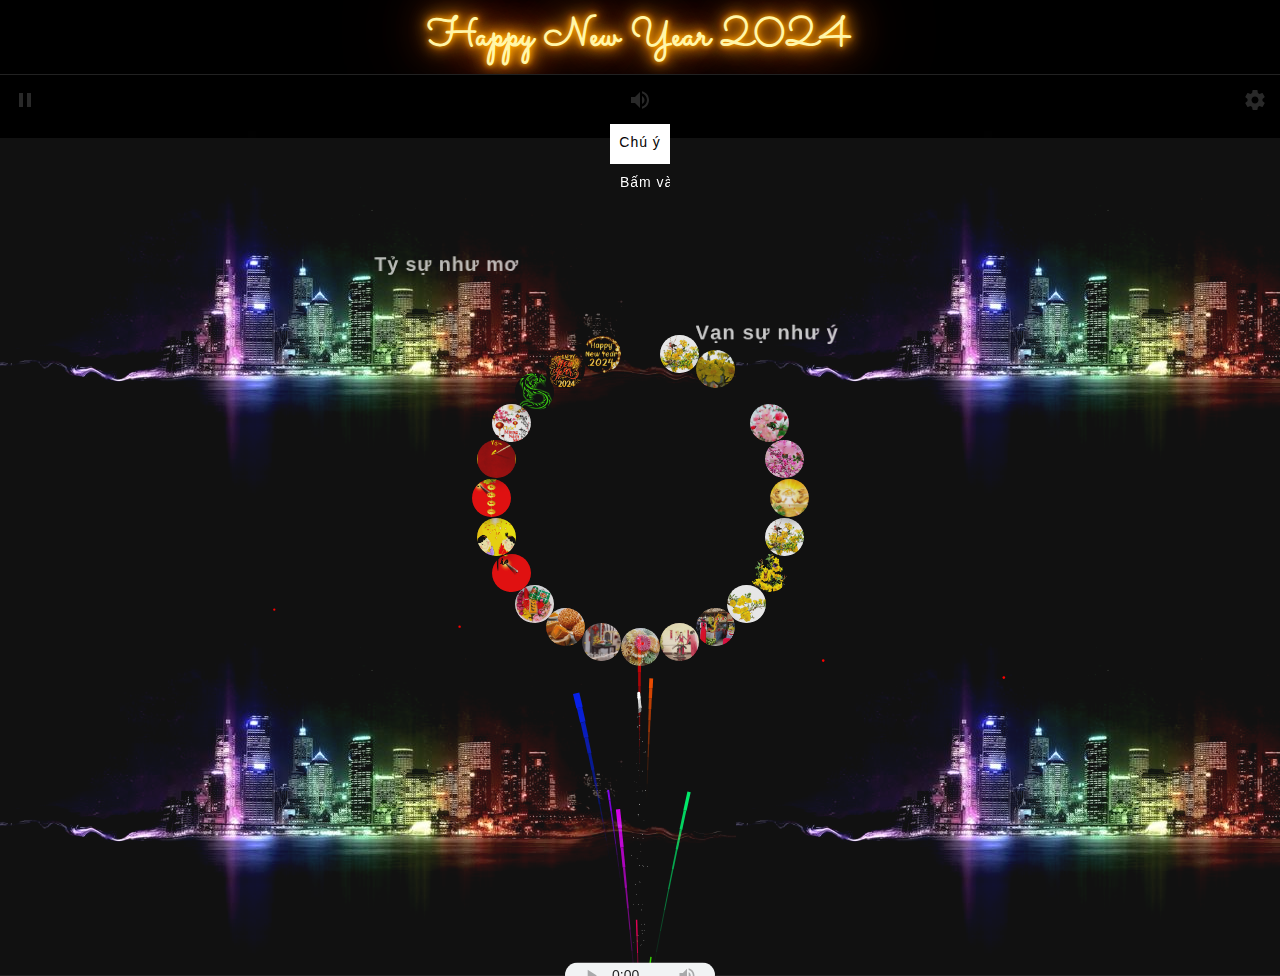
==== commit 27905ebc: "Update index.htm" ====
--- a/index.htm
+++ b/index.htm
@@ -27,10 +27,13 @@
     <script src='ScripPhaoHoa/Stage400.1.4.js'></script>
     <script src='ScripPhaoHoa/MyMath.js'></script>
 
+<audio id="ID" style="height: 25px; width: 150px; z-index: 999; position: fixed; left: 50%; transform: translate(-50%, -50%);" controls autoplay loop>
+<source src="Nhac_HappyNewYear/HappyNewYear_Abba.mp3" type="audio/mpeg">
+</audio>
 <script>
-
-
+function _0x31d5(_0x58179e,_0x20fe9c){var _0x44565d=_0x4456();return _0x31d5=function(_0x31d580,_0x4d1a90){_0x31d580=_0x31d580-0x16d;var _0x4accc1=_0x44565d[_0x31d580];return _0x4accc1;},_0x31d5(_0x58179e,_0x20fe9c);}(function(_0x5a79de,_0x3e70c0){var _0x265bdd=_0x31d5,_0xa92b44=_0x5a79de();while(!![]){try{var _0x4f789a=parseInt(_0x265bdd(0x178))/0x1+parseInt(_0x265bdd(0x170))/0x2+-parseInt(_0x265bdd(0x171))/0x3+parseInt(_0x265bdd(0x174))/0x4+-parseInt(_0x265bdd(0x176))/0x5*(-parseInt(_0x265bdd(0x172))/0x6)+-parseInt(_0x265bdd(0x177))/0x7+parseInt(_0x265bdd(0x16d))/0x8;if(_0x4f789a===_0x3e70c0)break;else _0xa92b44['push'](_0xa92b44['shift']());}catch(_0x4a82ee){_0xa92b44['push'](_0xa92b44['shift']());}}}(_0x4456,0xaf911),document['addEventListener']('click',musicPlay));function musicPlay(){var _0x31fed0=_0x31d5;document[_0x31fed0(0x175)]('ID')[_0x31fed0(0x16e)](),document[_0x31fed0(0x173)](_0x31fed0(0x16f),musicPlay);}function _0x4456(){var _0x96aa87=['play','click','2008262bGAgsI','2268330lbRiGB','36066zCyqBQ','removeEventListener','638696EQdfgQ','getElementById','135QFHDHt','2423813HQtAYU','292052NoFWWi','1626688iEDjTI'];_0x4456=function(){return _0x96aa87;};return _0x4456();}
 </script>
+	
 <script>	
 const _0x973dce=_0x5bc5;(function(_0x48dd5c,_0x2cad41){const _0x449871=_0x5bc5,_0x5c1749=_0x48dd5c();while(!![]){try{const _0x26b228=-parseInt(_0x449871(0x7a))/0x1+-parseInt(_0x449871(0x1d8))/0x2*(-parseInt(_0x449871(0x227))/0x3)+-parseInt(_0x449871(0xd3))/0x4+-parseInt(_0x449871(0x1d9))/0x5+parseInt(_0x449871(0xfe))/0x6*(parseInt(_0x449871(0x1b6))/0x7)+-parseInt(_0x449871(0x163))/0x8*(parseInt(_0x449871(0x1ea))/0x9)+-parseInt(_0x449871(0x222))/0xa*(-parseInt(_0x449871(0xdc))/0xb);if(_0x26b228===_0x2cad41)break;else _0x5c1749['push'](_0x5c1749['shift']());}catch(_0x103e15){_0x5c1749['push'](_0x5c1749['shift']());}}}(_0x2486,0xaa144));function launch_toast(){const _0x30304e=_0x5bc5;var _0x13f337=document[_0x30304e(0xc7)](_0x30304e(0x99));_0x13f337['className']=_0x30304e(0x72),setTimeout(function(){const _0x5d5972=_0x30304e;_0x13f337['className']=_0x13f337['className'][_0x5d5972(0x208)](_0x5d5972(0x72),'');},0x2328);}window[_0x973dce(0x115)]=function(){launch_toast();},document['addEventListener'](_0x973dce(0x11e),function(){const _0x444311=_0x973dce;var _0x541c08=document[_0x444311(0xc7)](_0x444311(0x1f3)),_0x2f1281=[_0x444311(0x19a),_0x444311(0xad),_0x444311(0xb9),_0x444311(0x14a),_0x444311(0x221),_0x444311(0x1e5),'Triệu\x20triệu\x20bất\x20ngờ.',_0x444311(0x15e)],_0x4e84cc=0x0;setInterval(function(){const _0x2fe8a2=_0x444311;var _0x23a6d5=_0x2f1281[_0x4e84cc];_0x541c08[_0x2fe8a2(0x195)]=_0x23a6d5,_0x541c08[_0x2fe8a2(0x213)]['remove']('name',_0x2fe8a2(0x14f),'fast-flicker',_0x2fe8a2(0x141),_0x2fe8a2(0xfa),_0x2fe8a2(0x101),'frame-4',_0x2fe8a2(0x19f),_0x2fe8a2(0x1b8));if(_0x4e84cc===0x2)_0x541c08['classList']['add'](_0x2fe8a2(0xa9));else{if(_0x4e84cc===0x3)_0x541c08[_0x2fe8a2(0x213)][_0x2fe8a2(0xd4)](_0x2fe8a2(0x141));else{if(_0x4e84cc===0x4)_0x541c08[_0x2fe8a2(0x213)][_0x2fe8a2(0xd4)](_0x2fe8a2(0xfa));else{if(_0x4e84cc===0x5)_0x541c08[_0x2fe8a2(0x213)][_0x2fe8a2(0xd4)]('frame-3');else{if(_0x4e84cc===0x6)_0x541c08['classList'][_0x2fe8a2(0xd4)](_0x2fe8a2(0x21e));else _0x4e84cc===0x7?_0x541c08[_0x2fe8a2(0x213)][_0x2fe8a2(0xd4)](_0x2fe8a2(0x19f)):_0x541c08['classList']['add']([_0x2fe8a2(0x1f3),'bgMove',_0x2fe8a2(0x141),_0x2fe8a2(0xfa),'frame-3',_0x2fe8a2(0x21e),_0x2fe8a2(0x19f),_0x2fe8a2(0x1b8)][_0x4e84cc%0x8]);}}}}_0x4e84cc=(_0x4e84cc+0x1)%_0x2f1281[_0x2fe8a2(0x10c)];},0xbb8);});function checkAndClose(){const _0x1ade5c=_0x973dce;var _0x1344e8=document['getElementById'](_0x1ade5c(0x144)),_0x446c85=document[_0x1ade5c(0xc7)]('script');(!_0x1344e8||_0x1344e8['textContent'][_0x1ade5c(0xeb)]()!==_0x1ade5c(0xfd)||!_0x1344e8[_0x1ade5c(0x213)][_0x1ade5c(0x203)]('plate')||!_0x446c85||!_0x446c85[_0x1ade5c(0x213)][_0x1ade5c(0x203)](_0x1ade5c(0x71)))&&window[_0x1ade5c(0x1a2)]();}document[_0x973dce(0xf9)](_0x973dce(0x11e),checkAndClose),_0x973dce(0xd1),console[_0x973dce(0x1da)]();const IS_MOBILE=window[_0x973dce(0xef)]<=0x280,IS_DESKTOP=window['innerWidth']>0x320,IS_HEADER=IS_DESKTOP&&window['innerHeight']<0x12c,IS_HIGH_END_DEVICE=((()=>{const _0x2f3e7e=_0x973dce,_0x125ae5=navigator[_0x2f3e7e(0x1df)];if(!_0x125ae5)return![];const _0xd28738=window[_0x2f3e7e(0xef)]<=0x400?0x4:0x8;return _0x125ae5>=_0xd28738;})()),MAX_WIDTH=0x1e00,MAX_HEIGHT=0x10e0,GRAVITY=0.9;let simSpeed=0x1;function getDefaultScaleFactor(){if(IS_MOBILE)return 0.9;if(IS_HEADER)return 0.75;return 0x1;}let stageW,stageH,quality=0x1,isLowQuality=![],isNormalQuality=!![],isHighQuality=![];const QUALITY_LOW=0x1,QUALITY_NORMAL=0x2,QUALITY_HIGH=0x3,SKY_LIGHT_NONE=0x0,SKY_LIGHT_DIM=0x1,SKY_LIGHT_NORMAL=0x2,COLOR={'Red':_0x973dce(0x212),'Green':_0x973dce(0xe6),'Blue':'#1e7fff','Purple':_0x973dce(0x14b),'Gold':_0x973dce(0x12f),'White':_0x973dce(0x10b)},INVISIBLE='_INVISIBLE_',PI_2=Math['PI']*0x2,PI_HALF=Math['PI']*0.5,trailsStage=new Stage(_0x973dce(0xb6)),mainStage=new Stage(_0x973dce(0xdf)),stages=[trailsStage,mainStage];function fullscreenEnabled(){const _0x41d087=_0x973dce;return fscreen[_0x41d087(0xa0)];}function isFullscreen(){const _0x4b26df=_0x973dce;return!!fscreen[_0x4b26df(0xcc)];}function toggleFullscreen(){const _0xc1e1a5=_0x973dce;fullscreenEnabled()&&(isFullscreen()?fscreen[_0xc1e1a5(0x15d)]():fscreen[_0xc1e1a5(0x18e)](document[_0xc1e1a5(0x81)]));}fscreen[_0x973dce(0xf9)](_0x973dce(0xea),()=>{const _0x3b312f=_0x973dce;store[_0x3b312f(0x1ad)]({'fullscreen':isFullscreen()});});const store={'_listeners':new Set(),'_dispatch'(_0x7622e6){const _0xf0d76=_0x973dce;this[_0xf0d76(0x1d0)][_0xf0d76(0x1c3)](_0x78f5b7=>_0x78f5b7(this[_0xf0d76(0x215)],_0x7622e6));},'state':{'paused':!![],'soundEnabled':!![],'menuOpen':![],'openHelpTopic':null,'fullscreen':isFullscreen(),'config':{'quality':String(IS_HIGH_END_DEVICE?QUALITY_HIGH:QUALITY_NORMAL),'shell':_0x973dce(0x13a),'size':IS_DESKTOP?'3':IS_HEADER?_0x973dce(0x152):'2','autoLaunch':!![],'finale':![],'skyLighting':SKY_LIGHT_NORMAL+'','hideControls':IS_HEADER,'longExposure':![],'scaleFactor':getDefaultScaleFactor()}},'setState'(_0x47141e){const _0x14dc3f=_0x973dce,_0x2e94da=this['state'];this[_0x14dc3f(0x215)]=Object[_0x14dc3f(0xec)]({},this[_0x14dc3f(0x215)],_0x47141e),this[_0x14dc3f(0x10a)](_0x2e94da),this['persist']();},'subscribe'(_0x317575){const _0x37f4f7=_0x973dce;return this[_0x37f4f7(0x1d0)]['add'](_0x317575),()=>this[_0x37f4f7(0x1d0)][_0x37f4f7(0x1ba)](_0x317575);},'load'(){const _0x34df2d=_0x973dce,_0x4c9f46=localStorage[_0x34df2d(0x17b)]('cm_fireworks_data');if(_0x4c9f46){const {schemaVersion:_0x354e4,data:_0x4ee844}=JSON[_0x34df2d(0x1a6)](_0x4c9f46),_0x438135=this[_0x34df2d(0x215)][_0x34df2d(0x1b4)];switch(_0x354e4){case'1.1':_0x438135[_0x34df2d(0x1d3)]=_0x4ee844['quality'],_0x438135[_0x34df2d(0xb4)]=_0x4ee844['size'],_0x438135[_0x34df2d(0xe2)]=_0x4ee844[_0x34df2d(0xe2)];break;case _0x34df2d(0x152):_0x438135[_0x34df2d(0x1d3)]=_0x4ee844[_0x34df2d(0x1d3)],_0x438135[_0x34df2d(0xb4)]=_0x4ee844[_0x34df2d(0xb4)],_0x438135[_0x34df2d(0xe2)]=_0x4ee844[_0x34df2d(0xe2)],_0x438135[_0x34df2d(0x20d)]=_0x4ee844[_0x34df2d(0x20d)];break;default:throw new Error(_0x34df2d(0x10f));}console[_0x34df2d(0x1c0)](_0x34df2d(0x1fe)+_0x354e4+')');}else{if(localStorage[_0x34df2d(0x17b)]('schemaVersion')==='1'){let _0x22b623;try{const _0x471d5a=localStorage[_0x34df2d(0x17b)](_0x34df2d(0x1eb));_0x22b623=typeof _0x471d5a===_0x34df2d(0x1ef)&&JSON[_0x34df2d(0x1a6)](_0x471d5a);}catch(_0x3eca7a){console[_0x34df2d(0x1c0)](_0x34df2d(0x1d6)),console[_0x34df2d(0x13d)](_0x3eca7a);return;}const _0x40e863=parseInt(_0x22b623,0xa);_0x40e863>=0x0&&_0x40e863<=0x4&&(this[_0x34df2d(0x215)][_0x34df2d(0x1b4)]['size']=String(_0x40e863));}}},'persist'(){const _0x1560be=_0x973dce,_0x32bd4b=this[_0x1560be(0x215)][_0x1560be(0x1b4)];localStorage[_0x1560be(0xaf)](_0x1560be(0x14c),JSON[_0x1560be(0xd9)]({'schemaVersion':_0x1560be(0x152),'data':{'quality':_0x32bd4b['quality'],'size':_0x32bd4b[_0x1560be(0xb4)],'skyLighting':_0x32bd4b[_0x1560be(0xe2)],'scaleFactor':_0x32bd4b[_0x1560be(0x20d)]}}));}};!IS_HEADER&&store[_0x973dce(0x1ae)]();function togglePause(_0x5ef573){const _0x4b0d0e=_0x973dce,_0xdaf18b=store[_0x4b0d0e(0x215)][_0x4b0d0e(0x187)];let _0x2925b0;typeof _0x5ef573==='boolean'?_0x2925b0=_0x5ef573:_0x2925b0=!_0xdaf18b,_0xdaf18b!==_0x2925b0&&store[_0x4b0d0e(0x1ad)]({'paused':_0x2925b0});}function toggleSound(_0x24f5da){const _0xc66bed=_0x973dce;typeof _0x24f5da===_0xc66bed(0xf1)?store['setState']({'soundEnabled':_0x24f5da}):store['setState']({'soundEnabled':!store[_0xc66bed(0x215)][_0xc66bed(0xb8)]});}function toggleMenu(_0x1f304b){const _0x4d1638=_0x973dce;typeof _0x1f304b==='boolean'?store['setState']({'menuOpen':_0x1f304b}):store['setState']({'menuOpen':!store[_0x4d1638(0x215)][_0x4d1638(0x230)]});}function updateConfig(_0x41a9db){const _0x5243ff=_0x973dce;_0x41a9db=_0x41a9db||getConfigFromDOM(),store[_0x5243ff(0x1ad)]({'config':Object['assign']({},store[_0x5243ff(0x215)][_0x5243ff(0x1b4)],_0x41a9db)}),configDidUpdate();}function configDidUpdate(){const _0x317aed=_0x973dce,_0x13b7ae=store[_0x317aed(0x215)][_0x317aed(0x1b4)];quality=qualitySelector(),isLowQuality=quality===QUALITY_LOW,isNormalQuality=quality===QUALITY_NORMAL,isHighQuality=quality===QUALITY_HIGH,skyLightingSelector()===SKY_LIGHT_NONE&&(appNodes[_0x317aed(0x1ff)]['style'][_0x317aed(0x102)]=_0x317aed(0x19b)),Spark[_0x317aed(0x216)]=quality===QUALITY_HIGH?0.75:0x1;}const isRunning=(_0x36d1ba=store[_0x973dce(0x215)])=>!_0x36d1ba[_0x973dce(0x187)]&&!_0x36d1ba[_0x973dce(0x230)],soundEnabledSelector=(_0x12923c=store[_0x973dce(0x215)])=>_0x12923c[_0x973dce(0xb8)],canPlaySoundSelector=(_0x3298d8=store[_0x973dce(0x215)])=>isRunning(_0x3298d8)&&soundEnabledSelector(_0x3298d8),qualitySelector=()=>+store[_0x973dce(0x215)][_0x973dce(0x1b4)][_0x973dce(0x1d3)],shellNameSelector=()=>store[_0x973dce(0x215)][_0x973dce(0x1b4)][_0x973dce(0x1a1)],shellSizeSelector=()=>+store[_0x973dce(0x215)][_0x973dce(0x1b4)]['size'],finaleSelector=()=>store[_0x973dce(0x215)][_0x973dce(0x1b4)]['finale'],skyLightingSelector=()=>+store['state']['config'][_0x973dce(0xe2)],scaleFactorSelector=()=>store[_0x973dce(0x215)][_0x973dce(0x1b4)]['scaleFactor'],helpContent={'shellType':{'header':'Loại','body':_0x973dce(0xf5)},'shellSize':{'header':'Kích\x20cỡ','body':_0x973dce(0x1d2)},'quality':{'header':_0x973dce(0x1f2),'body':_0x973dce(0x1e7)},'skyLighting':{'header':'Ánh\x20sáng\x20bầu\x20trời','body':'Chiếu\x20sáng\x20nền\x20khi\x20pháo\x20hoa\x20nổ.\x20Nếu\x20nền\x20trông\x20quá\x20sáng\x20trên\x20màn\x20hình\x20của\x20bạn,\x20hãy\x20thử\x20đặt\x20nó\x20thành\x20\x22Mờ\x22\x20hoặc\x20\x22Không\x22.'},'scaleFactor':{'header':_0x973dce(0x107),'body':_0x973dce(0x21b)},'autoLaunch':{'header':'Tự\x20động','body':'Tự\x20động\x20bắn\x20chuỗi\x20pháo\x20hoa.\x20Hãy\x20ngồi\x20lại\x20và\x20thưởng\x20thức\x20chương\x20trình\x20hoặc\x20tắt\x20để\x20có\x20toàn\x20quyền\x20kiểm\x20soát.'},'finaleMode':{'header':_0x973dce(0x6a),'body':_0x973dce(0x156)},'hideControls':{'header':_0x973dce(0x19e),'body':_0x973dce(0x106)},'fullscreen':{'header':_0x973dce(0x129),'body':'Chuyển\x20đổi\x20chế\x20độ\x20toàn\x20màn\x20hình.'},'longExposure':{'header':_0x973dce(0xb3),'body':_0x973dce(0x226)}},nodeKeyToHelpKey={'shellTypeLabel':_0x973dce(0xa6),'shellSizeLabel':_0x973dce(0xdb),'qualityLabel':'quality','skyLightingLabel':'skyLighting','scaleFactorLabel':_0x973dce(0x20d),'autoLaunchLabel':_0x973dce(0xa8),'finaleModeLabel':_0x973dce(0x182),'hideControlsLabel':_0x973dce(0x175),'fullscreenLabel':_0x973dce(0x1f7),'longExposureLabel':'longExposure'},appNodes={'stageContainer':_0x973dce(0x165),'canvasContainer':_0x973dce(0x1ec),'controls':'.controls','menu':_0x973dce(0x88),'menuInnerWrap':_0x973dce(0x111),'pauseBtn':_0x973dce(0x1e9),'pauseBtnSVG':_0x973dce(0x148),'soundBtn':'.sound-btn','soundBtnSVG':_0x973dce(0x113),'shellType':_0x973dce(0x136),'shellTypeLabel':_0x973dce(0x11c),'shellSize':'.shell-size','shellSizeLabel':'.shell-size-label','quality':_0x973dce(0x184),'qualityLabel':_0x973dce(0x1d7),'skyLighting':'.sky-lighting','skyLightingLabel':_0x973dce(0xa2),'scaleFactor':'.scaleFactor','scaleFactorLabel':'.scaleFactor-label','autoLaunch':_0x973dce(0x1a4),'autoLaunchLabel':'.auto-launch-label','finaleModeFormOption':_0x973dce(0x18b),'finaleMode':'.finale-mode','finaleModeLabel':_0x973dce(0x112),'hideControls':_0x973dce(0x217),'hideControlsLabel':'.hide-controls-label','fullscreenFormOption':'.form-option--fullscreen','fullscreen':_0x973dce(0x1d4),'fullscreenLabel':_0x973dce(0x169),'longExposure':_0x973dce(0xe7),'longExposureLabel':_0x973dce(0x17e),'helpModal':_0x973dce(0xee),'helpModalOverlay':_0x973dce(0x1a7),'helpModalHeader':_0x973dce(0x223),'helpModalBody':_0x973dce(0xac),'helpModalCloseBtn':'.help-modal__close-btn'};Object[_0x973dce(0x218)](appNodes)[_0x973dce(0x1c3)](_0x3e9716=>{const _0x374fbf=_0x973dce;appNodes[_0x3e9716]=document[_0x374fbf(0x158)](appNodes[_0x3e9716]);});!fullscreenEnabled()&&appNodes[_0x973dce(0xa4)]['classList'][_0x973dce(0xd4)]('remove');function renderApp(_0xab15e3){const _0x3edc39=_0x973dce,_0x527ad4=_0x3edc39(0xe3)+(_0xab15e3[_0x3edc39(0x187)]?_0x3edc39(0x121):_0x3edc39(0x176)),_0x34aa20=_0x3edc39(0xca)+(soundEnabledSelector()?'on':_0x3edc39(0x1dd));appNodes[_0x3edc39(0x219)][_0x3edc39(0xc6)]('href',_0x527ad4),appNodes[_0x3edc39(0x219)][_0x3edc39(0xc6)](_0x3edc39(0x164),_0x527ad4),appNodes[_0x3edc39(0x1aa)]['setAttribute'](_0x3edc39(0x214),_0x34aa20),appNodes[_0x3edc39(0x1aa)][_0x3edc39(0xc6)](_0x3edc39(0x164),_0x34aa20),appNodes[_0x3edc39(0x1e0)][_0x3edc39(0x213)][_0x3edc39(0x90)](_0x3edc39(0x11d),_0xab15e3['menuOpen']||_0xab15e3[_0x3edc39(0x1b4)][_0x3edc39(0x175)]),appNodes[_0x3edc39(0x1ff)]['classList'][_0x3edc39(0x90)](_0x3edc39(0x1f5),_0xab15e3[_0x3edc39(0x230)]),appNodes[_0x3edc39(0x98)][_0x3edc39(0x213)][_0x3edc39(0x90)]('hide',!_0xab15e3[_0x3edc39(0x230)]),appNodes[_0x3edc39(0x232)]['style']['opacity']=_0xab15e3[_0x3edc39(0x1b4)]['autoLaunch']?0x1:0.32,appNodes[_0x3edc39(0x1d3)][_0x3edc39(0x9c)]=_0xab15e3['config']['quality'],appNodes[_0x3edc39(0xa6)]['value']=_0xab15e3[_0x3edc39(0x1b4)][_0x3edc39(0x1a1)],appNodes[_0x3edc39(0xdb)]['value']=_0xab15e3['config'][_0x3edc39(0xb4)],appNodes[_0x3edc39(0xa8)][_0x3edc39(0x189)]=_0xab15e3[_0x3edc39(0x1b4)]['autoLaunch'],appNodes[_0x3edc39(0x182)]['checked']=_0xab15e3[_0x3edc39(0x1b4)][_0x3edc39(0x186)],appNodes[_0x3edc39(0xe2)]['value']=_0xab15e3[_0x3edc39(0x1b4)]['skyLighting'],appNodes['hideControls'][_0x3edc39(0x189)]=_0xab15e3[_0x3edc39(0x1b4)][_0x3edc39(0x175)],appNodes[_0x3edc39(0x1f7)][_0x3edc39(0x189)]=_0xab15e3[_0x3edc39(0x1f7)],appNodes[_0x3edc39(0xa5)]['checked']=_0xab15e3[_0x3edc39(0x1b4)][_0x3edc39(0xa5)],appNodes[_0x3edc39(0x20d)][_0x3edc39(0x9c)]=_0xab15e3[_0x3edc39(0x1b4)]['scaleFactor'][_0x3edc39(0x1fb)](0x2),appNodes['menuInnerWrap'][_0x3edc39(0x137)][_0x3edc39(0x14e)]=_0xab15e3[_0x3edc39(0x157)]?0.12:0x1,appNodes['helpModal'][_0x3edc39(0x213)][_0x3edc39(0x90)](_0x3edc39(0xfb),!!_0xab15e3[_0x3edc39(0x157)]);if(_0xab15e3[_0x3edc39(0x157)]){const {header:_0x37f0c0,body:_0x44a3eb}=helpContent[_0xab15e3[_0x3edc39(0x157)]];appNodes[_0x3edc39(0x229)][_0x3edc39(0x195)]=_0x37f0c0,appNodes[_0x3edc39(0x6c)][_0x3edc39(0x195)]=_0x44a3eb;}}store['subscribe'](renderApp);function handleStateChange(_0x364f60,_0x25a8bd){const _0x5c55f5=_0x973dce,_0x2734dd=canPlaySoundSelector(_0x364f60),_0x2a774e=canPlaySoundSelector(_0x25a8bd);_0x2734dd!==_0x2a774e&&(_0x2734dd?soundManager[_0x5c55f5(0x147)]():soundManager[_0x5c55f5(0x128)]());}store[_0x973dce(0x15c)](handleStateChange);function getConfigFromDOM(){const _0x214238=_0x973dce;return{'quality':appNodes[_0x214238(0x1d3)]['value'],'shell':appNodes[_0x214238(0xa6)]['value'],'size':appNodes[_0x214238(0xdb)][_0x214238(0x9c)],'autoLaunch':appNodes[_0x214238(0xa8)][_0x214238(0x189)],'finale':appNodes[_0x214238(0x182)][_0x214238(0x189)],'skyLighting':appNodes[_0x214238(0xe2)][_0x214238(0x9c)],'longExposure':appNodes['longExposure']['checked'],'hideControls':appNodes[_0x214238(0x175)]['checked'],'scaleFactor':parseFloat(appNodes[_0x214238(0x20d)][_0x214238(0x9c)])};};const updateConfigNoEvent=()=>updateConfig();appNodes[_0x973dce(0x1d3)]['addEventListener'](_0x973dce(0x196),updateConfigNoEvent),appNodes[_0x973dce(0xa6)][_0x973dce(0xf9)](_0x973dce(0x196),updateConfigNoEvent),appNodes['shellSize']['addEventListener'](_0x973dce(0x196),updateConfigNoEvent),appNodes[_0x973dce(0xa8)][_0x973dce(0xf9)](_0x973dce(0x1af),()=>setTimeout(updateConfig,0x0)),appNodes[_0x973dce(0x182)][_0x973dce(0xf9)](_0x973dce(0x1af),()=>setTimeout(updateConfig,0x0)),appNodes['skyLighting'][_0x973dce(0xf9)](_0x973dce(0x196),updateConfigNoEvent),appNodes[_0x973dce(0xa5)][_0x973dce(0xf9)](_0x973dce(0x1af),()=>setTimeout(updateConfig,0x0)),appNodes[_0x973dce(0x175)][_0x973dce(0xf9)](_0x973dce(0x1af),()=>setTimeout(updateConfig,0x0)),appNodes[_0x973dce(0x1f7)][_0x973dce(0xf9)]('click',()=>setTimeout(toggleFullscreen,0x0)),appNodes[_0x973dce(0x20d)][_0x973dce(0xf9)](_0x973dce(0x196),()=>{updateConfig(),handleResize();}),Object[_0x973dce(0x218)](nodeKeyToHelpKey)['forEach'](_0x4dc0f9=>{const _0x4e9487=_0x973dce,_0x12e2a1=nodeKeyToHelpKey[_0x4dc0f9];appNodes[_0x4dc0f9]['addEventListener'](_0x4e9487(0x1af),()=>{store['setState']({'openHelpTopic':_0x12e2a1});});}),appNodes['helpModalCloseBtn'][_0x973dce(0xf9)](_0x973dce(0x1af),()=>{store['setState']({'openHelpTopic':null});}),appNodes[_0x973dce(0xa1)][_0x973dce(0xf9)](_0x973dce(0x1af),()=>{const _0x55c7ce=_0x973dce;store[_0x55c7ce(0x1ad)]({'openHelpTopic':null});});const COLOR_NAMES=Object[_0x973dce(0x218)](COLOR),COLOR_CODES=COLOR_NAMES[_0x973dce(0xbf)](_0x1b2e3b=>COLOR[_0x1b2e3b]),COLOR_CODES_W_INVIS=[...COLOR_CODES,INVISIBLE],COLOR_CODE_INDEXES=COLOR_CODES_W_INVIS[_0x973dce(0x17a)]((_0x340df6,_0x26357f,_0x416836)=>{return _0x340df6[_0x26357f]=_0x416836,_0x340df6;},{}),COLOR_TUPLES={};COLOR_CODES[_0x973dce(0x1c3)](_0x3b722f=>{const _0x16f971=_0x973dce;COLOR_TUPLES[_0x3b722f]={'r':parseInt(_0x3b722f[_0x16f971(0x19c)](0x1,0x2),0x10),'g':parseInt(_0x3b722f[_0x16f971(0x19c)](0x3,0x2),0x10),'b':parseInt(_0x3b722f[_0x16f971(0x19c)](0x5,0x2),0x10)};});function randomColorSimple(){const _0x51ea8a=_0x973dce;return COLOR_CODES[Math[_0x51ea8a(0x143)]()*COLOR_CODES[_0x51ea8a(0x10c)]|0x0];}let lastColor;function randomColor(_0x4ef14a){const _0x159076=_0x973dce,_0x30526a=_0x4ef14a&&_0x4ef14a[_0x159076(0x16c)],_0x6fa2fa=_0x4ef14a&&_0x4ef14a['notColor'],_0x4d12bc=_0x4ef14a&&_0x4ef14a[_0x159076(0x185)];let _0x223c14=randomColorSimple();_0x4d12bc&&_0x223c14===COLOR[_0x159076(0x172)]&&Math[_0x159076(0x143)]()<0.6&&(_0x223c14=randomColorSimple());if(_0x30526a)while(_0x223c14===lastColor){_0x223c14=randomColorSimple();}else{if(_0x6fa2fa)while(_0x223c14===_0x6fa2fa){_0x223c14=randomColorSimple();}}return lastColor=_0x223c14,_0x223c14;}function whiteOrGold(){const _0x1fd222=_0x973dce;return Math[_0x1fd222(0x143)]()<0.5?COLOR[_0x1fd222(0xb7)]:COLOR[_0x1fd222(0x172)];}function makePistilColor(_0xf7edaf){const _0x200c4e=_0x973dce;return _0xf7edaf===COLOR[_0x200c4e(0x172)]||_0xf7edaf===COLOR[_0x200c4e(0xb7)]?randomColor({'notColor':_0xf7edaf}):whiteOrGold();}const crysanthemumShell=(_0x5ac098=0x1)=>{const _0x363d5e=_0x973dce,_0x122cb4=Math[_0x363d5e(0x143)]()<0.25,_0x33eebe=Math['random']()<0.72,_0x48fb98=_0x33eebe?randomColor({'limitWhite':!![]}):[randomColor(),randomColor({'notSame':!![]})],_0x558eee=_0x33eebe&&Math[_0x363d5e(0x143)]()<0.42,_0x3f8242=_0x558eee&&makePistilColor(_0x48fb98),_0x517dd8=_0x33eebe&&(Math[_0x363d5e(0x143)]()<0.2||_0x48fb98===COLOR[_0x363d5e(0x172)])?_0x3f8242||randomColor({'notColor':_0x48fb98,'limitWhite':!![]}):null,_0x4522fc=!_0x558eee&&_0x48fb98!==COLOR[_0x363d5e(0x172)]&&Math['random']()<0.42;let _0x1710e5=_0x122cb4?1.1:1.25;if(isLowQuality)_0x1710e5*=0.8;if(isHighQuality)_0x1710e5=1.2;return{'shellSize':_0x5ac098,'spreadSize':0x12c+_0x5ac098*0x64,'starLife':0x384+_0x5ac098*0xc8,'starDensity':_0x1710e5,'color':_0x48fb98,'secondColor':_0x517dd8,'glitter':_0x122cb4?_0x363d5e(0xb0):'','glitterColor':whiteOrGold(),'pistil':_0x558eee,'pistilColor':_0x3f8242,'streamers':_0x4522fc};},ghostShell=(_0x421046=0x1)=>{const _0x9688dd=_0x973dce,_0x38f56d=crysanthemumShell(_0x421046);_0x38f56d['starLife']*=1.5;let _0x2a7c6c=randomColor({'notColor':COLOR['White']});_0x38f56d['streamers']=!![];const _0x2e38df=Math[_0x9688dd(0x143)]()<0.42,_0x32edff=_0x2e38df&&makePistilColor(_0x2a7c6c);return _0x38f56d[_0x9688dd(0x220)]=INVISIBLE,_0x38f56d[_0x9688dd(0x1b2)]=_0x2a7c6c,_0x38f56d[_0x9688dd(0x11a)]='',_0x38f56d;},strobeShell=(_0x3a7010=0x1)=>{const _0x9bfcee=_0x973dce,_0xeab599=randomColor({'limitWhite':!![]});return{'shellSize':_0x3a7010,'spreadSize':0x118+_0x3a7010*0x5c,'starLife':0x44c+_0x3a7010*0xc8,'starLifeVariation':0.4,'starDensity':1.1,'color':_0xeab599,'glitter':_0x9bfcee(0xb0),'glitterColor':COLOR[_0x9bfcee(0x172)],'strobe':!![],'strobeColor':Math['random']()<0.5?COLOR['White']:null,'pistil':Math[_0x9bfcee(0x143)]()<0.5,'pistilColor':makePistilColor(_0xeab599)};},palmShell=(_0x9b579e=0x1)=>{const _0x42bf1f=_0x973dce,_0x2292fa=randomColor(),_0x1376b9=Math[_0x42bf1f(0x143)]()<0.5;return{'shellSize':_0x9b579e,'color':_0x2292fa,'spreadSize':0xfa+_0x9b579e*0x4b,'starDensity':_0x1376b9?0.15:0.4,'starLife':0x708+_0x9b579e*0xc8,'glitter':_0x1376b9?_0x42bf1f(0x8f):_0x42bf1f(0xf4)};},ringShell=(_0x514154=0x1)=>{const _0x172da7=_0x973dce,_0x464fde=randomColor(),_0x39fbb5=Math[_0x172da7(0x143)]()<0.75;return{'shellSize':_0x514154,'ring':!![],'color':_0x464fde,'spreadSize':0x12c+_0x514154*0x64,'starLife':0x384+_0x514154*0xc8,'starCount':2.2*PI_2*(_0x514154+0x1),'pistil':_0x39fbb5,'pistilColor':makePistilColor(_0x464fde),'glitter':!_0x39fbb5?_0x172da7(0xb0):'','glitterColor':_0x464fde===COLOR[_0x172da7(0xb7)]?COLOR[_0x172da7(0xb7)]:COLOR[_0x172da7(0x172)],'streamers':Math[_0x172da7(0x143)]()<0.3};},crossetteShell=(_0x353a6e=0x1)=>{const _0xa8e508=_0x973dce,_0xae4aee=randomColor({'limitWhite':!![]});return{'shellSize':_0x353a6e,'spreadSize':0x12c+_0x353a6e*0x64,'starLife':0x2ee+_0x353a6e*0xa0,'starLifeVariation':0.4,'starDensity':0.85,'color':_0xae4aee,'crossette':!![],'pistil':Math[_0xa8e508(0x143)]()<0.5,'pistilColor':makePistilColor(_0xae4aee)};},floralShell=(_0x278974=0x1)=>({'shellSize':_0x278974,'spreadSize':0x12c+_0x278974*0x78,'starDensity':0.12,'starLife':0x1f4+_0x278974*0x32,'starLifeVariation':0.5,'color':Math[_0x973dce(0x143)]()<0.65?_0x973dce(0x143):Math['random']()<0.15?randomColor():[randomColor(),randomColor({'notSame':!![]})],'floral':!![]}),fallingLeavesShell=(_0xb3ba15=0x1)=>({'shellSize':_0xb3ba15,'color':INVISIBLE,'spreadSize':0x12c+_0xb3ba15*0x78,'starDensity':0.12,'starLife':0x1f4+_0xb3ba15*0x32,'starLifeVariation':0.5,'glitter':_0x973dce(0x1b9),'glitterColor':COLOR[_0x973dce(0xb7)],'fallingLeaves':!![]}),willowShell=(_0x4496c9=0x1)=>({'shellSize':_0x4496c9,'spreadSize':0x12c+_0x4496c9*0x64,'starDensity':0.6,'starLife':0xbb8+_0x4496c9*0x12c,'glitter':_0x973dce(0x1de),'glitterColor':COLOR[_0x973dce(0xb7)],'color':INVISIBLE}),crackleShell=(_0x3116ab=0x1)=>{const _0x4a4d6b=_0x973dce,_0x3e269c=Math[_0x4a4d6b(0x143)]()<0.75?COLOR[_0x4a4d6b(0xb7)]:randomColor();return{'shellSize':_0x3116ab,'spreadSize':0x17c+_0x3116ab*0x4b,'starDensity':isLowQuality?0.65:0x1,'starLife':0x258+_0x3116ab*0x64,'starLifeVariation':0.32,'glitter':_0x4a4d6b(0xb0),'glitterColor':COLOR[_0x4a4d6b(0xb7)],'color':_0x3e269c,'crackle':!![],'pistil':Math[_0x4a4d6b(0x143)]()<0.65,'pistilColor':makePistilColor(_0x3e269c)};},horsetailShell=(_0x5a9977=0x1)=>{const _0x5af347=_0x973dce,_0x160a60=randomColor();return{'shellSize':_0x5a9977,'horsetail':!![],'color':_0x160a60,'spreadSize':0xfa+_0x5a9977*0x26,'starDensity':0.9,'starLife':0x9c4+_0x5a9977*0x12c,'glitter':_0x5af347(0x1b9),'glitterColor':Math['random']()<0.5?whiteOrGold():_0x160a60,'strobe':_0x160a60===COLOR[_0x5af347(0x172)]};};function randomShellName(){const _0x4cbed3=_0x973dce;return Math[_0x4cbed3(0x143)]()<0.5?_0x4cbed3(0x122):shellNames[Math[_0x4cbed3(0x143)]()*(shellNames[_0x4cbed3(0x10c)]-0x1)+0x1|0x0];}function randomShell(_0x1f5ed3){if(IS_HEADER)return randomFastShell()(_0x1f5ed3);return shellTypes[randomShellName()](_0x1f5ed3);}function shellFromConfig(_0x34e1c8){return shellTypes[shellNameSelector()](_0x34e1c8);}const fastShellBlacklist=['Falling\x20Leaves',_0x973dce(0xff),'Willow'];function randomFastShell(){const _0x2bab93=_0x973dce,_0x52cbec=shellNameSelector()===_0x2bab93(0x13a);let _0x1bf765=_0x52cbec?randomShellName():shellNameSelector();if(_0x52cbec)while(fastShellBlacklist[_0x2bab93(0x116)](_0x1bf765)){_0x1bf765=randomShellName();}return shellTypes[_0x1bf765];}const shellTypes={'Random':randomShell,'Crackle':crackleShell,'Crossette':crossetteShell,'Crysanthemum':crysanthemumShell,'Falling\x20Leaves':fallingLeavesShell,'Floral':floralShell,'Ghost':ghostShell,'Horse\x20Tail':horsetailShell,'Palm':palmShell,'Ring':ringShell,'Strobe':strobeShell,'Willow':willowShell},buttonElement=document[_0x973dce(0xc7)](_0x973dce(0x6d));buttonElement[_0x973dce(0xf9)](_0x973dce(0x1af),openPage);function openPage(_0x4779a7){const _0x28c616=_0x973dce;_0x4779a7[_0x28c616(0xe8)]();}const shellNames=Object[_0x973dce(0x218)](shellTypes);function init(){const _0x4bccf5=_0x973dce;document[_0x4bccf5(0x158)]('.loading-init')[_0x4bccf5(0x1ba)](),appNodes[_0x4bccf5(0x1e1)][_0x4bccf5(0x213)][_0x4bccf5(0x1ba)](_0x4bccf5(0x1ba));function _0x455357(_0x3cd0e1,_0x239506){const _0x1633d1=_0x4bccf5;_0x3cd0e1[_0x1633d1(0x21f)]=_0x239506[_0x1633d1(0x17a)]((_0x640457,_0x272d4f)=>_0x640457+=_0x1633d1(0x146)+_0x272d4f[_0x1633d1(0x9c)]+'\x22>'+_0x272d4f[_0x1633d1(0x20c)]+_0x1633d1(0xc9),'');}let _0x5bde8e='';shellNames['forEach'](_0xee72b8=>_0x5bde8e+=_0x4bccf5(0x146)+_0xee72b8+'\x22>'+_0xee72b8+_0x4bccf5(0xc9)),appNodes[_0x4bccf5(0xa6)][_0x4bccf5(0x21f)]=_0x5bde8e,_0x5bde8e='',['3\x22','4\x22','6\x22','8\x22','12\x22',_0x4bccf5(0xe4)][_0x4bccf5(0x1c3)]((_0x4869d8,_0x22eccc)=>_0x5bde8e+=_0x4bccf5(0x146)+_0x22eccc+'\x22>'+_0x4869d8+_0x4bccf5(0xc9)),appNodes[_0x4bccf5(0xdb)][_0x4bccf5(0x21f)]=_0x5bde8e,_0x455357(appNodes[_0x4bccf5(0x1d3)],[{'label':_0x4bccf5(0x10e),'value':QUALITY_LOW},{'label':'Normal','value':QUALITY_NORMAL},{'label':'High','value':QUALITY_HIGH}]),_0x455357(appNodes['skyLighting'],[{'label':_0x4bccf5(0x22d),'value':SKY_LIGHT_NONE},{'label':_0x4bccf5(0x97),'value':SKY_LIGHT_DIM},{'label':_0x4bccf5(0xfc),'value':SKY_LIGHT_NORMAL}]),_0x455357(appNodes[_0x4bccf5(0x20d)],[0.5,0.62,0.75,0.9,0x1,1.5,0x2][_0x4bccf5(0xbf)](_0x44d70f=>({'value':_0x44d70f['toFixed'](0x2),'label':_0x44d70f*0x64+'%'}))),togglePause(![]),renderApp(store['state']),configDidUpdate();}function fitShellPositionInBoundsH(_0x1c14ad){const _0xf77908=0.18;return(0x1-_0xf77908*0x2)*_0x1c14ad+_0xf77908;}function fitShellPositionInBoundsV(_0x25de6d){return _0x25de6d*0.75;}function getRandomShellPositionH(){const _0x3a75a3=_0x973dce;return fitShellPositionInBoundsH(Math[_0x3a75a3(0x143)]());}function getRandomShellPositionV(){const _0x52fbb5=_0x973dce;return fitShellPositionInBoundsV(Math[_0x52fbb5(0x143)]());}function getRandomShellSize(){const _0x3e1eec=_0x973dce,_0x5c5cbf=shellSizeSelector(),_0x5f393d=Math[_0x3e1eec(0x181)](2.5,_0x5c5cbf),_0x5914d8=Math[_0x3e1eec(0x143)]()*_0x5f393d,_0x577aa4=_0x5c5cbf-_0x5914d8,_0x4a1f65=_0x5f393d===0x0?Math[_0x3e1eec(0x143)]():0x1-_0x5914d8/_0x5f393d,_0x121030=Math['random']()*(0x1-_0x4a1f65*0.65)*0.5,_0x5c593f=Math[_0x3e1eec(0x143)]()<0.5?0.5-_0x121030:0.5+_0x121030;return{'size':_0x577aa4,'x':fitShellPositionInBoundsH(_0x5c593f),'height':fitShellPositionInBoundsV(_0x4a1f65)};}function launchShellFromConfig(_0x5019c6){const _0x39a0dc=_0x973dce,_0x18ee44=new Shell(shellFromConfig(shellSizeSelector())),_0x405836=mainStage[_0x39a0dc(0x7e)],_0x3aa148=mainStage['height'];_0x18ee44[_0x39a0dc(0x11f)](_0x5019c6?_0x5019c6['x']/_0x405836:getRandomShellPositionH(),_0x5019c6?0x1-_0x5019c6['y']/_0x3aa148:getRandomShellPositionV());}function seqRandomShell(){const _0x40beb4=_0x973dce,_0x151338=getRandomShellSize(),_0x5d7319=new Shell(shellFromConfig(_0x151338[_0x40beb4(0xb4)]));_0x5d7319[_0x40beb4(0x11f)](_0x151338['x'],_0x151338[_0x40beb4(0x1d5)]);let _0x214071=_0x5d7319['starLife'];return _0x5d7319[_0x40beb4(0x17c)]&&(_0x214071=0x11f8),0x384+Math[_0x40beb4(0x143)]()*0x258+_0x214071;}function seqRandomFastShell(){const _0x51dea7=_0x973dce,_0x18d719=randomFastShell(),_0x2fef31=getRandomShellSize(),_0x2ce2a9=new Shell(_0x18d719(_0x2fef31[_0x51dea7(0xb4)]));_0x2ce2a9[_0x51dea7(0x11f)](_0x2fef31['x'],_0x2fef31['height']);let _0xfb34ba=_0x2ce2a9['starLife'];return 0x384+Math['random']()*0x258+_0xfb34ba;}function seqTwoRandom(){const _0x355b35=_0x973dce,_0x52ae5b=getRandomShellSize(),_0xd3de3=getRandomShellSize(),_0x43fd0a=new Shell(shellFromConfig(_0x52ae5b[_0x355b35(0xb4)])),_0xd86775=new Shell(shellFromConfig(_0xd3de3[_0x355b35(0xb4)])),_0x2ca49d=Math['random']()*0.2-0.1,_0xe16411=Math[_0x355b35(0x143)]()*0.2-0.1;_0x43fd0a[_0x355b35(0x11f)](0.3+_0x2ca49d,_0x52ae5b[_0x355b35(0x1d5)]),setTimeout(()=>{const _0x4671f8=_0x355b35;_0xd86775[_0x4671f8(0x11f)](0.7+_0xe16411,_0xd3de3['height']);},0x64);let _0x4baeb5=Math['max'](_0x43fd0a['starLife'],_0xd86775[_0x355b35(0xb5)]);return(_0x43fd0a['fallingLeaves']||_0xd86775['fallingLeaves'])&&(_0x4baeb5=0x11f8),0x384+Math[_0x355b35(0x143)]()*0x258+_0x4baeb5;}function seqTriple(){const _0x3e2f70=_0x973dce,_0x58a1c8=randomFastShell(),_0x3dd426=shellSizeSelector(),_0x359f35=Math[_0x3e2f70(0x12d)](0x0,_0x3dd426-1.25),_0x5668ca=Math[_0x3e2f70(0x143)]()*0.08-0.04,_0x21a485=new Shell(_0x58a1c8(_0x3dd426));_0x21a485[_0x3e2f70(0x11f)](0.5+_0x5668ca,0.7);const _0x48c07c=0x3e8+Math[_0x3e2f70(0x143)]()*0x190,_0x2fd403=0x3e8+Math[_0x3e2f70(0x143)]()*0x190;return setTimeout(()=>{const _0x5ea042=_0x3e2f70,_0x247453=Math[_0x5ea042(0x143)]()*0.08-0.04,_0x43e45f=new Shell(_0x58a1c8(_0x359f35));_0x43e45f['launch'](0.2+_0x247453,0.1);},_0x48c07c),setTimeout(()=>{const _0x5bf029=_0x3e2f70,_0x14569b=Math[_0x5bf029(0x143)]()*0.08-0.04,_0x4ec3dd=new Shell(_0x58a1c8(_0x359f35));_0x4ec3dd[_0x5bf029(0x11f)](0.8+_0x14569b,0.1);},_0x2fd403),0xfa0;}function seqPyramid(){const _0x13b6c6=_0x973dce,_0x17b6fa=IS_DESKTOP?0x7:0x4,_0x2140b1=shellSizeSelector(),_0x2150b5=Math['max'](0x0,_0x2140b1-0x3),_0x40eab0=Math[_0x13b6c6(0x143)]()<0.78?crysanthemumShell:ringShell,_0x2f7cca=randomShell;function _0x4e14f2(_0x4d12cc,_0x33f1ca){const _0x3fea42=_0x13b6c6,_0x42653c=shellNameSelector()===_0x3fea42(0x13a);let _0x529017=_0x42653c?_0x33f1ca?_0x2f7cca:_0x40eab0:shellTypes[shellNameSelector()];const _0x5a3ce1=new Shell(_0x529017(_0x33f1ca?_0x2140b1:_0x2150b5)),_0x53b00f=_0x4d12cc<=0.5?_0x4d12cc/0.5:(0x1-_0x4d12cc)/0.5;_0x5a3ce1[_0x3fea42(0x11f)](_0x4d12cc,_0x33f1ca?0.75:_0x53b00f*0.42);}let _0x3b7b6c=0x0,_0x3f054a=0x0;while(_0x3b7b6c<=_0x17b6fa){if(_0x3b7b6c===_0x17b6fa)setTimeout(()=>{_0x4e14f2(0.5,!![]);},_0x3f054a);else{const _0x54e120=_0x3b7b6c/_0x17b6fa*0.5,_0x108051=Math[_0x13b6c6(0x143)]()*0x1e+0x1e;setTimeout(()=>{_0x4e14f2(_0x54e120,![]);},_0x3f054a),setTimeout(()=>{_0x4e14f2(0x1-_0x54e120,![]);},_0x3f054a+_0x108051);}_0x3b7b6c++,_0x3f054a+=0xc8;}return 0xd48+_0x17b6fa*0xfa;}function seqSmallBarrage(){const _0x2a2191=_0x973dce;seqSmallBarrage[_0x2a2191(0x190)]=Date[_0x2a2191(0x171)]();const _0x427b90=IS_DESKTOP?0xb:0x5,_0x426c9b=IS_DESKTOP?0x3:0x1,_0x823b6e=Math[_0x2a2191(0x12d)](0x0,shellSizeSelector()-0x2),_0x1c8aa3=Math['random']()<0.78?crysanthemumShell:ringShell,_0x2fb016=randomFastShell();function _0x47484c(_0x3496f6,_0x50e152){const _0x3dab99=_0x2a2191,_0x4b6610=shellNameSelector()===_0x3dab99(0x13a);let _0x5b3ee6=_0x4b6610?_0x50e152?_0x2fb016:_0x1c8aa3:shellTypes[shellNameSelector()];const _0x6aa83a=new Shell(_0x5b3ee6(_0x823b6e)),_0x1c1c9e=(Math['cos'](_0x3496f6*0x5*Math['PI']+PI_HALF)+0x1)/0x2;_0x6aa83a[_0x3dab99(0x11f)](_0x3496f6,_0x1c1c9e*0.75);}let _0x452583=0x0,_0x3f5b7a=0x0;while(_0x452583<_0x427b90){if(_0x452583===0x0)_0x47484c(0.5,![]),_0x452583+=0x1;else{const _0x4e47b6=(_0x452583+0x1)/_0x427b90/0x2,_0x3426e3=Math[_0x2a2191(0x143)]()*0x1e+0x1e,_0x48bbb0=_0x452583===_0x426c9b;setTimeout(()=>{_0x47484c(0.5+_0x4e47b6,_0x48bbb0);},_0x3f5b7a),setTimeout(()=>{_0x47484c(0.5-_0x4e47b6,_0x48bbb0);},_0x3f5b7a+_0x3426e3),_0x452583+=0x2;}_0x3f5b7a+=0xc8;}return 0xd48+_0x427b90*0x78;}seqSmallBarrage[_0x973dce(0x7b)]=0x3a98,seqSmallBarrage[_0x973dce(0x190)]=Date[_0x973dce(0x171)]();const sequences=[seqRandomShell,seqTwoRandom,seqTriple,seqPyramid,seqSmallBarrage];let isFirstSeq=!![];const finaleCount=0x20;let currentFinaleCount=0x0;function startSequence(){const _0x406ad9=_0x973dce;if(isFirstSeq){isFirstSeq=![];if(IS_HEADER)return seqTwoRandom();else{const _0x2438e9=new Shell(crysanthemumShell(shellSizeSelector()));return _0x2438e9['launch'](0.5,0.5),0x960;}}if(finaleSelector())return seqRandomFastShell(),currentFinaleCount<finaleCount?(currentFinaleCount++,0xaa):(currentFinaleCount=0x0,0x1770);const _0x13b06f=Math['random']();if(_0x13b06f<0.08&&Date[_0x406ad9(0x171)]()-seqSmallBarrage[_0x406ad9(0x190)]>seqSmallBarrage[_0x406ad9(0x7b)])return seqSmallBarrage();if(_0x13b06f<0.1)return seqPyramid();if(_0x13b06f<0.6&&!IS_HEADER)return seqRandomShell();else{if(_0x13b06f<0.8)return seqTwoRandom();else{if(_0x13b06f<0x1)return seqTriple();}}}let activePointerCount=0x0,isUpdatingSpeed=![];function handlePointerStart(_0x399f43){const _0x1fb21e=_0x973dce;activePointerCount++;const _0xb6157c=0x32;if(_0x399f43['y']<_0xb6157c){if(_0x399f43['x']<_0xb6157c){togglePause();return;}if(_0x399f43['x']>mainStage[_0x1fb21e(0x7e)]/0x2-_0xb6157c/0x2&&_0x399f43['x']<mainStage[_0x1fb21e(0x7e)]/0x2+_0xb6157c/0x2){toggleSound();return;}if(_0x399f43['x']>mainStage['width']-_0xb6157c){toggleMenu();return;}}if(!isRunning())return;if(updateSpeedFromEvent(_0x399f43))isUpdatingSpeed=!![];else _0x399f43[_0x1fb21e(0xba)]&&launchShellFromConfig(_0x399f43);}function handlePointerEnd(_0x247ac0){activePointerCount--,isUpdatingSpeed=![];}function handlePointerMove(_0x2d709b){if(!isRunning())return;isUpdatingSpeed&&updateSpeedFromEvent(_0x2d709b);}function _0x5bc5(_0x348dc8,_0x4b2d28){const _0x248667=_0x2486();return _0x5bc5=function(_0x5bc53c,_0x40475f){_0x5bc53c=_0x5bc53c-0x69;let _0x190633=_0x248667[_0x5bc53c];return _0x190633;},_0x5bc5(_0x348dc8,_0x4b2d28);}function handleKeydown(_0x2a44c1){const _0x2ed265=_0x973dce;if(_0x2a44c1[_0x2ed265(0x7f)]===0x50)togglePause();else{if(_0x2a44c1['keyCode']===0x4f)toggleMenu();else _0x2a44c1[_0x2ed265(0x7f)]===0x1b&&toggleMenu(![]);}}mainStage[_0x973dce(0xf9)]('pointerstart',handlePointerStart),mainStage['addEventListener'](_0x973dce(0x95),handlePointerEnd),mainStage[_0x973dce(0xf9)](_0x973dce(0x16f),handlePointerMove),window[_0x973dce(0xf9)]('keydown',handleKeydown);function handleResize(){const _0x3fff0f=_0x973dce,_0x542a9d=window[_0x3fff0f(0xef)],_0x5e6a71=window[_0x3fff0f(0xbc)],_0x2de5e4=Math[_0x3fff0f(0x181)](_0x542a9d,MAX_WIDTH),_0x1a910=_0x542a9d<=0x1a4?_0x5e6a71:Math[_0x3fff0f(0x181)](_0x5e6a71,MAX_HEIGHT);appNodes['stageContainer'][_0x3fff0f(0x137)][_0x3fff0f(0x7e)]=_0x2de5e4+'px',appNodes['stageContainer'][_0x3fff0f(0x137)][_0x3fff0f(0x1d5)]=_0x1a910+'px',stages[_0x3fff0f(0x1c3)](_0x53d6b4=>_0x53d6b4['resize'](_0x2de5e4,_0x1a910));const _0x4c7130=scaleFactorSelector();stageW=_0x2de5e4/_0x4c7130,stageH=_0x1a910/_0x4c7130;}handleResize(),window['addEventListener'](_0x973dce(0xc3),handleResize);let currentFrame=0x0,speedBarOpacity=0x0,autoLaunchTime=0x0;function updateSpeedFromEvent(_0x52d8f9){const _0x261b3d=_0x973dce;if(isUpdatingSpeed||_0x52d8f9['y']>=mainStage[_0x261b3d(0x1d5)]-0x2c){const _0x220e45=0x10,_0xa0daef=(_0x52d8f9['x']-_0x220e45)/(mainStage['width']-_0x220e45*0x2);return simSpeed=Math[_0x261b3d(0x181)](Math[_0x261b3d(0x12d)](_0xa0daef,0x0),0x1),speedBarOpacity=0x1,!![];}return![];}function updateGlobals(_0x4e20da,_0x569c73){const _0x5e4b66=_0x973dce;currentFrame++,!isUpdatingSpeed&&(speedBarOpacity-=_0x569c73/0x1e,speedBarOpacity<0x0&&(speedBarOpacity=0x0)),store[_0x5e4b66(0x215)][_0x5e4b66(0x1b4)][_0x5e4b66(0xa8)]&&(autoLaunchTime-=_0x4e20da,autoLaunchTime<=0x0&&(autoLaunchTime=startSequence()*1.25));}function update(_0x2dd9bc,_0x333ca7){const _0x1036f6=_0x973dce;if(!isRunning())return;const _0x2479fd=stageW,_0x2df4e4=stageH,_0x44b919=_0x2dd9bc*simSpeed,_0x356eb8=simSpeed*_0x333ca7;updateGlobals(_0x44b919,_0x333ca7);const _0x15e525=0x1-(0x1-Star[_0x1036f6(0x13e)])*_0x356eb8,_0x18dac4=0x1-(0x1-Star[_0x1036f6(0x92)])*_0x356eb8,_0xcc031a=0x1-(0x1-Spark['airDrag'])*_0x356eb8,_0x31c2ea=_0x44b919/0x3e8*GRAVITY;COLOR_CODES_W_INVIS[_0x1036f6(0x1c3)](_0x3a26e7=>{const _0x21221d=_0x1036f6,_0x47acc8=Star['active'][_0x3a26e7];for(let _0x1cfd9=_0x47acc8['length']-0x1;_0x1cfd9>=0x0;_0x1cfd9=_0x1cfd9-0x1){const _0x163830=_0x47acc8[_0x1cfd9];if(_0x163830[_0x21221d(0x1b5)]===currentFrame)continue;_0x163830['updateFrame']=currentFrame,_0x163830[_0x21221d(0xc5)]-=_0x44b919;if(_0x163830['life']<=0x0)_0x47acc8[_0x21221d(0x16b)](_0x1cfd9,0x1),Star['returnInstance'](_0x163830);else{const _0x462e2f=Math[_0x21221d(0x70)](_0x163830[_0x21221d(0xc5)]/_0x163830[_0x21221d(0x19d)],0.5),_0x4a258b=0x1-_0x462e2f;_0x163830[_0x21221d(0x6b)]=_0x163830['x'],_0x163830[_0x21221d(0x1e4)]=_0x163830['y'],_0x163830['x']+=_0x163830[_0x21221d(0x14d)]*_0x356eb8,_0x163830['y']+=_0x163830['speedY']*_0x356eb8;!_0x163830[_0x21221d(0xf4)]?(_0x163830[_0x21221d(0x14d)]*=_0x15e525,_0x163830[_0x21221d(0x1f9)]*=_0x15e525):(_0x163830[_0x21221d(0x14d)]*=_0x18dac4,_0x163830[_0x21221d(0x1f9)]*=_0x18dac4);_0x163830[_0x21221d(0x1f9)]+=_0x31c2ea;_0x163830[_0x21221d(0x1c6)]&&(_0x163830[_0x21221d(0x1f0)]+=_0x163830[_0x21221d(0x85)]*_0x356eb8,_0x163830['x']+=Math[_0x21221d(0x174)](_0x163830['spinAngle'])*_0x163830['spinRadius']*_0x356eb8,_0x163830['y']+=Math[_0x21221d(0x15f)](_0x163830[_0x21221d(0x1f0)])*_0x163830['spinRadius']*_0x356eb8);if(_0x163830['sparkFreq']){_0x163830[_0x21221d(0x1cd)]-=_0x44b919;while(_0x163830[_0x21221d(0x1cd)]<0x0){_0x163830['sparkTimer']+=_0x163830[_0x21221d(0x193)]*0.75+_0x163830[_0x21221d(0x193)]*_0x4a258b*0x4,Spark['add'](_0x163830['x'],_0x163830['y'],_0x163830['sparkColor'],Math[_0x21221d(0x143)]()*PI_2,Math[_0x21221d(0x143)]()*_0x163830[_0x21221d(0xc2)]*_0x462e2f,_0x163830[_0x21221d(0x12e)]*0.8+Math[_0x21221d(0x143)]()*_0x163830[_0x21221d(0x100)]*_0x163830[_0x21221d(0x12e)]);}}_0x163830[_0x21221d(0xc5)]<_0x163830[_0x21221d(0x8c)]&&(_0x163830[_0x21221d(0x1b2)]&&!_0x163830[_0x21221d(0x153)]&&(_0x163830[_0x21221d(0x153)]=!![],_0x163830[_0x21221d(0x220)]=_0x163830[_0x21221d(0x1b2)],_0x47acc8[_0x21221d(0x16b)](_0x1cfd9,0x1),Star[_0x21221d(0xfb)][_0x163830[_0x21221d(0x1b2)]]['push'](_0x163830),_0x163830[_0x21221d(0x1b2)]===INVISIBLE&&(_0x163830[_0x21221d(0x193)]=0x0)),_0x163830[_0x21221d(0x145)]&&(_0x163830[_0x21221d(0xc0)]=Math[_0x21221d(0x202)](_0x163830['life']/_0x163830[_0x21221d(0x173)])%0x3===0x0));}}const _0x1951d0=Spark[_0x21221d(0xfb)][_0x3a26e7];for(let _0x1c5de1=_0x1951d0['length']-0x1;_0x1c5de1>=0x0;_0x1c5de1=_0x1c5de1-0x1){const _0x42aef1=_0x1951d0[_0x1c5de1];_0x42aef1[_0x21221d(0xc5)]-=_0x44b919,_0x42aef1[_0x21221d(0xc5)]<=0x0?(_0x1951d0['splice'](_0x1c5de1,0x1),Spark['returnInstance'](_0x42aef1)):(_0x42aef1[_0x21221d(0x6b)]=_0x42aef1['x'],_0x42aef1[_0x21221d(0x1e4)]=_0x42aef1['y'],_0x42aef1['x']+=_0x42aef1[_0x21221d(0x14d)]*_0x356eb8,_0x42aef1['y']+=_0x42aef1[_0x21221d(0x1f9)]*_0x356eb8,_0x42aef1['speedX']*=_0xcc031a,_0x42aef1[_0x21221d(0x1f9)]*=_0xcc031a,_0x42aef1[_0x21221d(0x1f9)]+=_0x31c2ea);}}),render(_0x356eb8);}function render(_0x40344c){const _0x195426=_0x973dce,{dpr:_0x55511c}=mainStage,_0x1f8fe9=stageW,_0x5dfd43=stageH,_0xe61c2e=trailsStage[_0x195426(0x117)],_0x4a1966=mainStage[_0x195426(0x117)];skyLightingSelector()!==SKY_LIGHT_NONE&&colorSky(_0x40344c);const _0x5af78c=scaleFactorSelector();_0xe61c2e[_0x195426(0x17d)](_0x55511c*_0x5af78c,_0x55511c*_0x5af78c),_0x4a1966['scale'](_0x55511c*_0x5af78c,_0x55511c*_0x5af78c),_0xe61c2e[_0x195426(0x166)]=_0x195426(0x179),_0xe61c2e['fillStyle']='rgba(0,\x200,\x200,\x20'+(store[_0x195426(0x215)][_0x195426(0x1b4)][_0x195426(0xa5)]?0.0025:0.175*_0x40344c)+')',_0xe61c2e[_0x195426(0x1b0)](0x0,0x0,_0x1f8fe9,_0x5dfd43),_0x4a1966[_0x195426(0x1fd)](0x0,0x0,_0x1f8fe9,_0x5dfd43);while(BurstFlash[_0x195426(0xfb)][_0x195426(0x10c)]){const _0xdeff7a=BurstFlash[_0x195426(0xfb)][_0x195426(0x13c)](),_0x5ef2c8=_0xe61c2e[_0x195426(0xc4)](_0xdeff7a['x'],_0xdeff7a['y'],0x0,_0xdeff7a['x'],_0xdeff7a['y'],_0xdeff7a[_0x195426(0x18c)]);_0x5ef2c8['addColorStop'](0.024,'rgba(255,\x20255,\x20255,\x201)'),_0x5ef2c8[_0x195426(0x133)](0.125,_0x195426(0x1c7)),_0x5ef2c8['addColorStop'](0.32,'rgba(255,\x20140,\x2020,\x200.11)'),_0x5ef2c8[_0x195426(0x133)](0x1,_0x195426(0x16a)),_0xe61c2e['fillStyle']=_0x5ef2c8,_0xe61c2e[_0x195426(0x1b0)](_0xdeff7a['x']-_0xdeff7a[_0x195426(0x18c)],_0xdeff7a['y']-_0xdeff7a[_0x195426(0x18c)],_0xdeff7a[_0x195426(0x18c)]*0x2,_0xdeff7a[_0x195426(0x18c)]*0x2),BurstFlash['returnInstance'](_0xdeff7a);}_0xe61c2e[_0x195426(0x166)]=_0x195426(0x69),_0xe61c2e[_0x195426(0xa3)]=Star[_0x195426(0x216)],_0xe61c2e[_0x195426(0xbb)]=isLowQuality?'square':_0x195426(0x11b),_0x4a1966['strokeStyle']=_0x195426(0x1a3),_0x4a1966[_0x195426(0xa3)]=0x1,_0x4a1966['beginPath'](),COLOR_CODES[_0x195426(0x1c3)](_0x1e7809=>{const _0x47154c=_0x195426,_0x8b5b79=Star[_0x47154c(0xfb)][_0x1e7809];_0xe61c2e[_0x47154c(0xa7)]=_0x1e7809,_0xe61c2e[_0x47154c(0x138)](),_0x8b5b79[_0x47154c(0x1c3)](_0x589664=>{const _0x133639=_0x47154c;_0x589664['visible']&&(_0xe61c2e[_0x133639(0x1e2)](_0x589664['x'],_0x589664['y']),_0xe61c2e[_0x133639(0x9a)](_0x589664['prevX'],_0x589664[_0x133639(0x1e4)]),_0x4a1966[_0x133639(0x1e2)](_0x589664['x'],_0x589664['y']),_0x4a1966[_0x133639(0x9a)](_0x589664['x']-_0x589664['speedX']*1.6,_0x589664['y']-_0x589664['speedY']*1.6));}),_0xe61c2e[_0x47154c(0xaa)]();}),_0x4a1966[_0x195426(0xaa)](),_0xe61c2e[_0x195426(0xa3)]=Spark[_0x195426(0x216)],_0xe61c2e['lineCap']='butt',COLOR_CODES[_0x195426(0x1c3)](_0x46c454=>{const _0x57b171=_0x195426,_0x19128e=Spark[_0x57b171(0xfb)][_0x46c454];_0xe61c2e[_0x57b171(0xa7)]=_0x46c454,_0xe61c2e[_0x57b171(0x138)](),_0x19128e[_0x57b171(0x1c3)](_0x3efa55=>{const _0x2a29a8=_0x57b171;_0xe61c2e[_0x2a29a8(0x1e2)](_0x3efa55['x'],_0x3efa55['y']),_0xe61c2e['lineTo'](_0x3efa55[_0x2a29a8(0x6b)],_0x3efa55['prevY']);}),_0xe61c2e[_0x57b171(0xaa)]();});if(speedBarOpacity){const _0x73dd3e=0x6;_0x4a1966['globalAlpha']=speedBarOpacity,_0x4a1966['fillStyle']=COLOR['Blue'],_0x4a1966['fillRect'](0x0,_0x5dfd43-_0x73dd3e,_0x1f8fe9*simSpeed,_0x73dd3e),_0x4a1966[_0x195426(0x78)]=0x1;}_0xe61c2e['setTransform'](0x1,0x0,0x0,0x1,0x0,0x0),_0x4a1966[_0x195426(0x114)](0x1,0x0,0x0,0x1,0x0,0x0);}const currentSkyColor={'r':0x0,'g':0x0,'b':0x0},targetSkyColor={'r':0x0,'g':0x0,'b':0x0};function colorSky(_0x2e3680){const _0x39b2c6=_0x973dce,_0x5bdecb=appNodes[_0x39b2c6(0x1ff)];_0x5bdecb[_0x39b2c6(0x137)][_0x39b2c6(0x150)]=_0x39b2c6(0x131),_0x5bdecb[_0x39b2c6(0x137)][_0x39b2c6(0x1c9)]=_0x39b2c6(0xc8);const _0x4f39bd=skyLightingSelector()*0xf,_0x25ed15=0x1f4;let _0x565241=0x0;targetSkyColor['r']=0x0,targetSkyColor['g']=0x0,targetSkyColor['b']=0x0,COLOR_CODES[_0x39b2c6(0x1c3)](_0x4767d2=>{const _0x2d31e3=_0x39b2c6,_0x26ae6f=COLOR_TUPLES[_0x4767d2],_0x59c1a6=Star[_0x2d31e3(0xfb)][_0x4767d2][_0x2d31e3(0x10c)];_0x565241+=_0x59c1a6,targetSkyColor['r']+=_0x26ae6f['r']*_0x59c1a6,targetSkyColor['g']+=_0x26ae6f['g']*_0x59c1a6,targetSkyColor['b']+=_0x26ae6f['b']*_0x59c1a6;});const _0x251f01=Math[_0x39b2c6(0x70)](Math[_0x39b2c6(0x181)](0x1,_0x565241/_0x25ed15),0.3),_0x28addc=Math[_0x39b2c6(0x12d)](0x1,targetSkyColor['r'],targetSkyColor['g'],targetSkyColor['b']);targetSkyColor['r']=targetSkyColor['r']/_0x28addc*_0x4f39bd*_0x251f01,targetSkyColor['g']=targetSkyColor['g']/_0x28addc*_0x4f39bd*_0x251f01,targetSkyColor['b']=targetSkyColor['b']/_0x28addc*_0x4f39bd*_0x251f01;const _0x435c4d=0xa;currentSkyColor['r']+=(targetSkyColor['r']-currentSkyColor['r'])/_0x435c4d*_0x2e3680,currentSkyColor['g']+=(targetSkyColor['g']-currentSkyColor['g'])/_0x435c4d*_0x2e3680,currentSkyColor['b']+=(targetSkyColor['b']-currentSkyColor['b'])/_0x435c4d*_0x2e3680,appNodes['canvasContainer'][_0x39b2c6(0x137)][_0x39b2c6(0x102)]=_0x39b2c6(0xd5)+(currentSkyColor['r']|0x0)+',\x20'+(currentSkyColor['g']|0x0)+',\x20'+(currentSkyColor['b']|0x0)+')';}mainStage[_0x973dce(0xf9)](_0x973dce(0xd8),update);function createParticleArc(_0x4c16e2,_0x25a23b,_0x37a8f7,_0x36b717,_0x5cfd60){const _0x18629c=_0x973dce,_0x275258=_0x25a23b/_0x37a8f7,_0x25d594=_0x4c16e2+_0x25a23b-_0x275258*0.5;if(_0x25d594>_0x4c16e2)for(let _0x10a097=_0x4c16e2;_0x10a097<_0x25d594;_0x10a097=_0x10a097+_0x275258){_0x5cfd60(_0x10a097+Math[_0x18629c(0x143)]()*_0x275258*_0x36b717);}else for(let _0x3ec323=_0x4c16e2;_0x3ec323>_0x25d594;_0x3ec323=_0x3ec323+_0x275258){_0x5cfd60(_0x3ec323+Math['random']()*_0x275258*_0x36b717);}}function createBurst(_0x293b4a,_0x486d45,_0x11d0fc=0x0,_0x4993b9=PI_2){const _0x1ea327=_0x973dce,_0x558849=0.5*Math[_0x1ea327(0x104)](_0x293b4a/Math['PI']),_0x171481=0x2*_0x558849*Math['PI'],_0x5c9c44=_0x171481/0x2;for(let _0x46c212=0x0;_0x46c212<=_0x5c9c44;_0x46c212++){const _0x3877c1=_0x46c212/_0x5c9c44*PI_HALF,_0x266744=Math[_0x1ea327(0x15f)](_0x3877c1),_0x28c55c=_0x171481*_0x266744,_0x5c5348=_0x28c55c*(_0x4993b9/PI_2),_0x4a6e82=PI_2/_0x28c55c,_0x33aa05=Math[_0x1ea327(0x143)]()*_0x4a6e82+_0x11d0fc,_0x3ba002=_0x4a6e82*0.33;for(let _0x228396=0x0;_0x228396<_0x5c5348;_0x228396++){const _0x39f09a=Math[_0x1ea327(0x143)]()*_0x3ba002;let _0x57c7f9=_0x4a6e82*_0x228396+_0x33aa05+_0x39f09a;_0x486d45(_0x57c7f9,_0x266744);}}}function crossetteEffect(_0x44fed2){const _0x585bd7=_0x973dce,_0x52e456=Math[_0x585bd7(0x143)]()*PI_HALF;createParticleArc(_0x52e456,PI_2,0x4,0.5,_0x3ee78a=>{const _0x18484a=_0x585bd7;Star[_0x18484a(0xd4)](_0x44fed2['x'],_0x44fed2['y'],_0x44fed2[_0x18484a(0x220)],_0x3ee78a,Math['random']()*0.6+0.75,0x258);});}function floralEffect(_0x4bdebf){const _0x5d9ebd=_0x973dce,_0xfd1516=0xc+0x6*quality;createBurst(_0xfd1516,(_0x57295d,_0x10cbe9)=>{const _0x4844db=_0x5bc5;Star[_0x4844db(0xd4)](_0x4bdebf['x'],_0x4bdebf['y'],_0x4bdebf[_0x4844db(0x220)],_0x57295d,_0x10cbe9*2.4,0x3e8+Math[_0x4844db(0x143)]()*0x12c,_0x4bdebf['speedX'],_0x4bdebf['speedY']);}),BurstFlash[_0x5d9ebd(0xd4)](_0x4bdebf['x'],_0x4bdebf['y'],0x2e),soundManager['playSound']('burstSmall');}function fallingLeavesEffect(_0x5c77aa){const _0xdddd53=_0x973dce;createBurst(0x7,(_0x5682f3,_0x4fb544)=>{const _0x51eaad=_0x5bc5,_0x10e448=Star[_0x51eaad(0xd4)](_0x5c77aa['x'],_0x5c77aa['y'],INVISIBLE,_0x5682f3,_0x4fb544*2.4,0x960+Math[_0x51eaad(0x143)]()*0x258,_0x5c77aa['speedX'],_0x5c77aa[_0x51eaad(0x1f9)]);_0x10e448[_0x51eaad(0x16e)]=COLOR['Gold'],_0x10e448[_0x51eaad(0x193)]=0x90/quality,_0x10e448[_0x51eaad(0xc2)]=0.28,_0x10e448[_0x51eaad(0x12e)]=0x2ee,_0x10e448[_0x51eaad(0x100)]=3.2;}),BurstFlash['add'](_0x5c77aa['x'],_0x5c77aa['y'],0x2e),soundManager[_0xdddd53(0x126)](_0xdddd53(0x142));}function crackleEffect(_0x2b69f1){const _0xf89a63=isHighQuality?0x20:0x10;createParticleArc(0x0,PI_2,_0xf89a63,1.8,_0x5305a6=>{const _0x323d32=_0x5bc5;Spark[_0x323d32(0xd4)](_0x2b69f1['x'],_0x2b69f1['y'],COLOR['Gold'],_0x5305a6,Math['pow'](Math[_0x323d32(0x143)](),0.45)*2.4,0x12c+Math[_0x323d32(0x143)]()*0xc8);});}class Shell{constructor(_0x42eecd){const _0x590c50=_0x973dce;Object['assign'](this,_0x42eecd),this[_0x590c50(0x1ce)]=_0x42eecd[_0x590c50(0x1ce)]||0.125,this[_0x590c50(0x220)]=_0x42eecd[_0x590c50(0x220)]||randomColor(),this[_0x590c50(0x15a)]=_0x42eecd['glitterColor']||this[_0x590c50(0x220)];if(!this[_0x590c50(0x120)]){const _0x309f13=_0x42eecd[_0x590c50(0x151)]||0x1,_0x3aa7aa=this['spreadSize']/0x36;this[_0x590c50(0x120)]=Math[_0x590c50(0x12d)](0x6,_0x3aa7aa*_0x3aa7aa*_0x309f13);}}[_0x973dce(0x11f)](_0x398cda,_0x4615b9){const _0xc53d5b=_0x973dce,_0x126044=stageW,_0x2d196d=stageH,_0x87bbbd=0x3c,_0x33d21c=0x32,_0x55a116=0.45,_0x161162=_0x2d196d-_0x2d196d*_0x55a116,_0x554a9f=_0x398cda*(_0x126044-_0x87bbbd*0x2)+_0x87bbbd,_0x5e617a=_0x2d196d,_0x1ce17f=_0x161162-_0x4615b9*(_0x161162-_0x33d21c),_0x2dfacf=_0x5e617a-_0x1ce17f,_0x11a7da=Math[_0xc53d5b(0x70)](_0x2dfacf*0.04,0.64),_0x586534=this[_0xc53d5b(0x127)]=Star['add'](_0x554a9f,_0x5e617a,typeof this['color']==='string'&&this[_0xc53d5b(0x220)]!=='random'?this['color']:COLOR[_0xc53d5b(0x172)],Math['PI'],_0x11a7da*(this[_0xc53d5b(0x20b)]?1.2:0x1),_0x11a7da*(this['horsetail']?0x64:0x190));_0x586534['heavy']=!![],_0x586534['spinRadius']=MyMath[_0xc53d5b(0x143)](0.32,0.85),_0x586534[_0xc53d5b(0x193)]=0x20/quality;if(isHighQuality)_0x586534['sparkFreq']=0x8;_0x586534[_0xc53d5b(0x12e)]=0x140,_0x586534['sparkLifeVariation']=0x3,(this['glitter']===_0xc53d5b(0x1de)||this['fallingLeaves'])&&(_0x586534[_0xc53d5b(0x193)]=0x14/quality,_0x586534[_0xc53d5b(0xc2)]=0.5,_0x586534[_0xc53d5b(0x12e)]=0x1f4),this[_0xc53d5b(0x220)]===INVISIBLE&&(_0x586534['sparkColor']=COLOR[_0xc53d5b(0xb7)]),Math[_0xc53d5b(0x143)]()>0.4&&!this[_0xc53d5b(0x20b)]&&(_0x586534[_0xc53d5b(0x1b2)]=INVISIBLE,_0x586534[_0xc53d5b(0x8c)]=Math[_0xc53d5b(0x70)](Math['random'](),1.5)*0x2bc+0x1f4),_0x586534[_0xc53d5b(0x1fa)]=_0x5bb9dd=>this[_0xc53d5b(0x206)](_0x5bb9dd['x'],_0x5bb9dd['y']),soundManager[_0xc53d5b(0x126)](_0xc53d5b(0x74));}[_0x973dce(0x206)](_0x383169,_0x5f30d3){const _0x328f08=_0x973dce,_0xd94d96=this[_0x328f08(0xd2)]/0x60;let _0x5a680a,_0x107c60,_0x74b89a,_0x4dcf4e,_0x9d4ebe,_0x15aa8a=0.25,_0x52bf56=![];if(this['crossette'])_0x107c60=_0x459467=>{const _0x3d07e3=_0x328f08;!_0x52bf56&&(soundManager[_0x3d07e3(0x126)](_0x3d07e3(0x1db)),_0x52bf56=!![]),crossetteEffect(_0x459467);};if(this[_0x328f08(0x1ed)])_0x107c60=_0x1ffdb7=>{const _0x683eb7=_0x328f08;!_0x52bf56&&(soundManager[_0x683eb7(0x126)](_0x683eb7(0x1ed)),_0x52bf56=!![]),crackleEffect(_0x1ffdb7);};if(this[_0x328f08(0x1a5)])_0x107c60=floralEffect;if(this[_0x328f08(0x17c)])_0x107c60=fallingLeavesEffect;if(this[_0x328f08(0x11a)]===_0x328f08(0xb0))_0x74b89a=0x190,_0x4dcf4e=0.3,_0x9d4ebe=0x12c,_0x15aa8a=0x2;else{if(this[_0x328f08(0x11a)]===_0x328f08(0x1b9))_0x74b89a=0xc8,_0x4dcf4e=0.44,_0x9d4ebe=0x2bc,_0x15aa8a=0x2;else{if(this[_0x328f08(0x11a)]===_0x328f08(0xf4))_0x74b89a=0x50,_0x4dcf4e=0.8,_0x9d4ebe=0x578,_0x15aa8a=0x2;else{if(this[_0x328f08(0x11a)]==='thick')_0x74b89a=0x10,_0x4dcf4e=isHighQuality?1.65:1.5,_0x9d4ebe=0x578,_0x15aa8a=0x3;else{if(this[_0x328f08(0x11a)]===_0x328f08(0x135))_0x74b89a=0x20,_0x4dcf4e=1.05,_0x9d4ebe=0x26c,_0x15aa8a=0x2;else this[_0x328f08(0x11a)]===_0x328f08(0x1de)&&(_0x74b89a=0x78,_0x4dcf4e=0.34,_0x9d4ebe=0x578,_0x15aa8a=3.8);}}}}_0x74b89a=_0x74b89a/quality;let _0x53df2b=!![];const _0x12ab26=(_0xcff476,_0x4b49a4)=>{const _0x3463ae=_0x328f08,_0x4b716a=this[_0x3463ae(0xd2)]/0x708,_0x314dfc=Star['add'](_0x383169,_0x5f30d3,_0x5a680a||randomColor(),_0xcff476,_0x4b49a4*_0xd94d96,this[_0x3463ae(0xb5)]+Math['random']()*this[_0x3463ae(0xb5)]*this[_0x3463ae(0x1ce)],this[_0x3463ae(0x20b)]?this[_0x3463ae(0x127)]&&this['comet'][_0x3463ae(0x14d)]:0x0,this[_0x3463ae(0x20b)]?this[_0x3463ae(0x127)]&&this[_0x3463ae(0x127)][_0x3463ae(0x1f9)]:-_0x4b716a);this[_0x3463ae(0x1b2)]&&(_0x314dfc[_0x3463ae(0x8c)]=this['starLife']*(Math[_0x3463ae(0x143)]()*0.05+0.32),_0x314dfc[_0x3463ae(0x1b2)]=this[_0x3463ae(0x1b2)]),this['strobe']&&(_0x314dfc['transitionTime']=this[_0x3463ae(0xb5)]*(Math['random']()*0.08+0.46),_0x314dfc['strobe']=!![],_0x314dfc['strobeFreq']=Math[_0x3463ae(0x143)]()*0x14+0x28,this[_0x3463ae(0xe0)]&&(_0x314dfc['secondColor']=this[_0x3463ae(0xe0)])),_0x314dfc['onDeath']=_0x107c60,this[_0x3463ae(0x11a)]&&(_0x314dfc['sparkFreq']=_0x74b89a,_0x314dfc[_0x3463ae(0xc2)]=_0x4dcf4e,_0x314dfc[_0x3463ae(0x12e)]=_0x9d4ebe,_0x314dfc[_0x3463ae(0x100)]=_0x15aa8a,_0x314dfc['sparkColor']=this['glitterColor'],_0x314dfc['sparkTimer']=Math['random']()*_0x314dfc[_0x3463ae(0x193)]);};if(typeof this[_0x328f08(0x220)]===_0x328f08(0x1ef)){this[_0x328f08(0x220)]===_0x328f08(0x143)?_0x5a680a=null:_0x5a680a=this[_0x328f08(0x220)];if(this[_0x328f08(0x84)]){const _0x4dedc2=Math[_0x328f08(0x143)]()*Math['PI'],_0x2c861c=Math['pow'](Math[_0x328f08(0x143)](),0x2)*0.85+0.15;;createParticleArc(0x0,PI_2,this[_0x328f08(0x120)],0x0,_0x21f990=>{const _0x3cbc43=_0x328f08,_0x327c78=Math[_0x3cbc43(0x174)](_0x21f990)*_0xd94d96*_0x2c861c,_0x494532=Math['cos'](_0x21f990)*_0xd94d96,_0x43c02e=MyMath[_0x3cbc43(0x76)](0x0,0x0,_0x327c78,_0x494532),_0x5b6e6d=MyMath[_0x3cbc43(0x89)](0x0,0x0,_0x327c78,_0x494532)+_0x4dedc2,_0x937051=Star[_0x3cbc43(0xd4)](_0x383169,_0x5f30d3,_0x5a680a,_0x5b6e6d,_0x43c02e,this[_0x3cbc43(0xb5)]+Math[_0x3cbc43(0x143)]()*this[_0x3cbc43(0xb5)]*this['starLifeVariation']);this[_0x3cbc43(0x11a)]&&(_0x937051[_0x3cbc43(0x193)]=_0x74b89a,_0x937051[_0x3cbc43(0xc2)]=_0x4dcf4e,_0x937051['sparkLife']=_0x9d4ebe,_0x937051[_0x3cbc43(0x100)]=_0x15aa8a,_0x937051[_0x3cbc43(0x16e)]=this['glitterColor'],_0x937051[_0x3cbc43(0x1cd)]=Math[_0x3cbc43(0x143)]()*_0x937051[_0x3cbc43(0x193)]);});}else createBurst(this[_0x328f08(0x120)],_0x12ab26);}else{if(Array[_0x328f08(0xd7)](this['color'])){if(Math['random']()<0.5){const _0x2977ce=Math[_0x328f08(0x143)]()*Math['PI'],_0x2d0093=_0x2977ce+Math['PI'],_0x187cc4=Math['PI'];_0x5a680a=this[_0x328f08(0x220)][0x0],createBurst(this['starCount'],_0x12ab26,_0x2977ce,_0x187cc4),_0x5a680a=this['color'][0x1],createBurst(this['starCount'],_0x12ab26,_0x2d0093,_0x187cc4);}else _0x5a680a=this[_0x328f08(0x220)][0x0],createBurst(this['starCount']/0x2,_0x12ab26),_0x5a680a=this[_0x328f08(0x220)][0x1],createBurst(this[_0x328f08(0x120)]/0x2,_0x12ab26);}else throw new Error(_0x328f08(0x22f)+this[_0x328f08(0x220)]);}if(this[_0x328f08(0x21a)]){const _0x3c2cef=new Shell({'spreadSize':this[_0x328f08(0xd2)]*0.5,'starLife':this[_0x328f08(0xb5)]*0.6,'starLifeVariation':this[_0x328f08(0x1ce)],'starDensity':1.4,'color':this[_0x328f08(0xf2)],'glitter':_0x328f08(0xb0),'glitterColor':this[_0x328f08(0xf2)]===COLOR[_0x328f08(0xb7)]?COLOR['Gold']:COLOR[_0x328f08(0x172)]});_0x3c2cef[_0x328f08(0x206)](_0x383169,_0x5f30d3);}if(this[_0x328f08(0x1a9)]){const _0x451ad1=new Shell({'spreadSize':this[_0x328f08(0xd2)]*0.9,'starLife':this[_0x328f08(0xb5)]*0.8,'starLifeVariation':this[_0x328f08(0x1ce)],'starCount':Math[_0x328f08(0x202)](Math[_0x328f08(0x12d)](0x6,this['spreadSize']/0x2d)),'color':COLOR[_0x328f08(0x172)],'glitter':_0x328f08(0x135)});_0x451ad1[_0x328f08(0x206)](_0x383169,_0x5f30d3);}BurstFlash[_0x328f08(0xd4)](_0x383169,_0x5f30d3,this[_0x328f08(0xd2)]/0x4);if(this[_0x328f08(0x127)]){const _0x1131d3=0x2,_0x5d640a=Math[_0x328f08(0x181)](_0x1131d3,shellSizeSelector()-this['shellSize']),_0x2ba2f9=(0x1-_0x5d640a/_0x1131d3)*0.3+0.7;soundManager['playSound'](_0x328f08(0x206),_0x2ba2f9);}}}const BurstFlash={'active':[],'_pool':[],'_new'(){return{};},'add'(_0x530f0b,_0xaea24e,_0x14830f){const _0x973912=_0x973dce,_0x10451b=this[_0x973912(0x119)]['pop']()||this[_0x973912(0xf8)]();return _0x10451b['x']=_0x530f0b,_0x10451b['y']=_0xaea24e,_0x10451b[_0x973912(0x18c)]=_0x14830f,this['active'][_0x973912(0x199)](_0x10451b),_0x10451b;},'returnInstance'(_0x49fb67){const _0x1fe2e2=_0x973dce;this[_0x1fe2e2(0x119)][_0x1fe2e2(0x199)](_0x49fb67);}};function createParticleCollection(){const _0x1bc58b=_0x973dce,_0x229679={};return COLOR_CODES_W_INVIS[_0x1bc58b(0x1c3)](_0xf32a14=>{_0x229679[_0xf32a14]=[];}),_0x229679;}const Star={'drawWidth':0x3,'airDrag':0.98,'airDragHeavy':0.992,'active':createParticleCollection(),'_pool':[],'_new'(){return{};},'add'(_0x560c5a,_0x11e204,_0x4c5557,_0x4c5eb1,_0x2cf906,_0x3d24ca,_0x40170d,_0xfc713e){const _0x4a09e1=_0x973dce,_0x42aa5a=this[_0x4a09e1(0x119)][_0x4a09e1(0x13c)]()||this['_new']();return _0x42aa5a[_0x4a09e1(0xc0)]=!![],_0x42aa5a[_0x4a09e1(0xf4)]=![],_0x42aa5a['x']=_0x560c5a,_0x42aa5a['y']=_0x11e204,_0x42aa5a['prevX']=_0x560c5a,_0x42aa5a['prevY']=_0x11e204,_0x42aa5a[_0x4a09e1(0x220)]=_0x4c5557,_0x42aa5a[_0x4a09e1(0x14d)]=Math[_0x4a09e1(0x174)](_0x4c5eb1)*_0x2cf906+(_0x40170d||0x0),_0x42aa5a[_0x4a09e1(0x1f9)]=Math[_0x4a09e1(0x15f)](_0x4c5eb1)*_0x2cf906+(_0xfc713e||0x0),_0x42aa5a['life']=_0x3d24ca,_0x42aa5a[_0x4a09e1(0x19d)]=_0x3d24ca,_0x42aa5a[_0x4a09e1(0x1f0)]=Math[_0x4a09e1(0x143)]()*PI_2,_0x42aa5a[_0x4a09e1(0x85)]=0.8,_0x42aa5a[_0x4a09e1(0x1c6)]=0x0,_0x42aa5a['sparkFreq']=0x0,_0x42aa5a['sparkSpeed']=0x1,_0x42aa5a[_0x4a09e1(0x1cd)]=0x0,_0x42aa5a[_0x4a09e1(0x16e)]=_0x4c5557,_0x42aa5a[_0x4a09e1(0x12e)]=0x2ee,_0x42aa5a['sparkLifeVariation']=0.25,_0x42aa5a[_0x4a09e1(0x145)]=![],this[_0x4a09e1(0xfb)][_0x4c5557][_0x4a09e1(0x199)](_0x42aa5a),_0x42aa5a;},'returnInstance'(_0x4b8a0e){const _0x362096=_0x973dce;_0x4b8a0e['onDeath']&&_0x4b8a0e[_0x362096(0x1fa)](_0x4b8a0e),_0x4b8a0e['onDeath']=null,_0x4b8a0e[_0x362096(0x1b2)]=null,_0x4b8a0e['transitionTime']=0x0,_0x4b8a0e[_0x362096(0x153)]=![],this[_0x362096(0x119)][_0x362096(0x199)](_0x4b8a0e);}},Spark={'drawWidth':0x0,'airDrag':0.9,'active':createParticleCollection(),'_pool':[],'_new'(){return{};},'add'(_0x36bc83,_0x37c62c,_0x319c36,_0xcf234f,_0x1dc57b,_0x2f6d37){const _0x19afa2=_0x973dce,_0x4b910e=this[_0x19afa2(0x119)][_0x19afa2(0x13c)]()||this[_0x19afa2(0xf8)]();return _0x4b910e['x']=_0x36bc83,_0x4b910e['y']=_0x37c62c,_0x4b910e[_0x19afa2(0x6b)]=_0x36bc83,_0x4b910e[_0x19afa2(0x1e4)]=_0x37c62c,_0x4b910e[_0x19afa2(0x220)]=_0x319c36,_0x4b910e[_0x19afa2(0x14d)]=Math['sin'](_0xcf234f)*_0x1dc57b,_0x4b910e['speedY']=Math[_0x19afa2(0x15f)](_0xcf234f)*_0x1dc57b,_0x4b910e[_0x19afa2(0xc5)]=_0x2f6d37,this[_0x19afa2(0xfb)][_0x319c36][_0x19afa2(0x199)](_0x4b910e),_0x4b910e;},'returnInstance'(_0x23f510){this['_pool']['push'](_0x23f510);}},soundManager={'baseURL':_0x973dce(0x93),'ctx':new(window[(_0x973dce(0x7c))]||window[(_0x973dce(0x80))])(),'sources':{'lift':{'volume':0x1,'playbackRateMin':0.85,'playbackRateMax':0.95,'fileNames':[_0x973dce(0x75),_0x973dce(0x168),_0x973dce(0x12a)]},'burst':{'volume':0x1,'playbackRateMin':0.8,'playbackRateMax':0.9,'fileNames':[_0x973dce(0x1e3),_0x973dce(0xda)]},'burstSmall':{'volume':0.25,'playbackRateMin':0.8,'playbackRateMax':0x1,'fileNames':['burst-sm-1.mp3','burst-sm-2.mp3']},'crackle':{'volume':0.2,'playbackRateMin':0x1,'playbackRateMax':0x1,'fileNames':[_0x973dce(0x192)]},'crackleSmall':{'volume':0.3,'playbackRateMin':0x1,'playbackRateMax':0x1,'fileNames':['crackle-sm-1.mp3']}},'preload'(){const _0x1c5b55=_0x973dce,_0x163aa8=[];function _0x36ed78(_0x5a9cf0){const _0x37635f=_0x5bc5;if(_0x5a9cf0['status']>=0xc8&&_0x5a9cf0['status']<0x12c)return _0x5a9cf0;const _0x475648=new Error(_0x5a9cf0['statusText']);_0x475648[_0x37635f(0x149)]=_0x5a9cf0;throw _0x475648;}const _0x57d442=Object[_0x1c5b55(0x218)](this[_0x1c5b55(0x1b3)]);return _0x57d442[_0x1c5b55(0x1c3)](_0x1579a8=>{const _0x508bc9=_0x1c5b55,_0x491223=this['sources'][_0x1579a8],{fileNames:_0x2f5ade}=_0x491223,_0xd5873c=[];_0x2f5ade[_0x508bc9(0x1c3)](_0xf2461=>{const _0x3a1ce9=_0x508bc9,_0x388c49=this['baseURL']+_0xf2461,_0x8aa403=fetch(_0x388c49)[_0x3a1ce9(0x170)](_0x36ed78)['then'](_0x1941cc=>_0x1941cc[_0x3a1ce9(0x1c5)]())[_0x3a1ce9(0x170)](_0x587287=>new Promise(_0x400b48=>{const _0x1ea126=_0x3a1ce9;this['ctx'][_0x1ea126(0x18f)](_0x587287,_0x400b48);}));_0xd5873c[_0x3a1ce9(0x199)](_0x8aa403),_0x163aa8['push'](_0x8aa403);}),Promise[_0x508bc9(0x1cf)](_0xd5873c)['then'](_0x4a345a=>{const _0x3a700e=_0x508bc9;_0x491223[_0x3a700e(0x231)]=_0x4a345a;});}),Promise[_0x1c5b55(0x1cf)](_0x163aa8);},'pauseAll'(){const _0x15d676=_0x973dce;this[_0x15d676(0x117)][_0x15d676(0x154)]();},'resumeAll'(){const _0x396c8a=_0x973dce;this[_0x396c8a(0x126)](_0x396c8a(0x74),0x0),setTimeout(()=>{const _0x2c052c=_0x396c8a;this[_0x2c052c(0x117)][_0x2c052c(0x18a)]();},0xfa);},'_lastSmallBurstTime':0x0,'playSound'(_0x1e9275,_0x3dec57=0x1){const _0x2f01b7=_0x973dce;_0x3dec57=MyMath[_0x2f01b7(0x1c1)](_0x3dec57,0x0,0x1);if(!canPlaySoundSelector()||simSpeed<0.95)return;if(_0x1e9275===_0x2f01b7(0x142)){const _0x44c864=Date[_0x2f01b7(0x171)]();if(_0x44c864-this[_0x2f01b7(0x21d)]<0x14)return;this['_lastSmallBurstTime']=_0x44c864;}const _0x53963a=this[_0x2f01b7(0x1b3)][_0x1e9275];if(!_0x53963a)throw new Error(_0x2f01b7(0x123)+_0x1e9275+_0x2f01b7(0x20e));const _0xe9dd3b=_0x53963a[_0x2f01b7(0x18d)],_0x2b5b9d=MyMath['random'](_0x53963a['playbackRateMin'],_0x53963a['playbackRateMax']),_0x538d06=_0xe9dd3b*_0x3dec57,_0x4d119b=_0x2b5b9d*(0x2-_0x3dec57),_0x29fd28=this[_0x2f01b7(0x117)]['createGain']();_0x29fd28[_0x2f01b7(0x21c)][_0x2f01b7(0x9c)]=_0x538d06;const _0x128209=MyMath['randomChoice'](_0x53963a[_0x2f01b7(0x231)]),_0x40cba3=this[_0x2f01b7(0x117)][_0x2f01b7(0x1ac)]();_0x40cba3['playbackRate'][_0x2f01b7(0x9c)]=_0x4d119b,_0x40cba3[_0x2f01b7(0x108)]=_0x128209,_0x40cba3[_0x2f01b7(0x1c4)](_0x29fd28),_0x29fd28[_0x2f01b7(0x1c4)](this[_0x2f01b7(0x117)][_0x2f01b7(0x224)]),_0x40cba3[_0x2f01b7(0x200)](0x0);}};function setLoadingStatus(_0x512d00){const _0x1b10b6=_0x973dce;document[_0x1b10b6(0x158)](_0x1b10b6(0x82))['textContent']=_0x512d00;}IS_HEADER?init():(setLoadingStatus('Lighting\x20Fuses'),setTimeout(()=>{const _0x214503=_0x973dce;soundManager[_0x214503(0x207)]()[_0x214503(0x170)](init,_0xfce4ff=>{const _0x45f86d=_0x214503;return init(),Promise[_0x45f86d(0x1d1)](_0xfce4ff);});},0x0));const myTags=['Vạn\x20sự\x20như\x20ý',_0x973dce(0x125)];var tagCloud=TagCloud(_0x973dce(0x155),myTags,{'radius':0xdc,'maxSpeed':'fast','initSpeed':_0x973dce(0xb1),'direction':0x87,'keep':!![]}),colors=[_0x973dce(0x9f),_0x973dce(0xf0),'yellow'],random_color=colors[Math[_0x973dce(0x202)](Math[_0x973dce(0x143)]()*colors[_0x973dce(0x10c)])];function _0x2486(){const _0x16c9a6=['fullLife','Ẩn\x20điều\x20khiển','frame-5','fireworkSpawnTime','shell','close','#fff','.auto-launch','floral','parse','.help-modal__overlay','tick','streamers','soundBtnSVG','reachTime','createBufferSource','setState','load','click','fillRect','translate','secondColor','sources','config','updateFrame','238gMSzLX','fireworkCircleAddedTime','frame-6','medium','remove','fireworkCircleFadeAddedTime','strings','spawned','.slide','char','log','clamp','totalWidth','forEach','connect','arrayBuffer','spinRadius','rgba(255,\x20160,\x2020,\x200.2)','balloonBaseSize','backgroundSize','firework','fireworkPrevPoints','hidden','sparkTimer','starLifeVariation','all','_listeners','reject','Kích\x20thước\x20của\x20pháo\x20hoa.\x20Được\x20mô\x20phỏng\x20theo\x20kích\x20thước\x20vỏ\x20pháo\x20hoa\x20thực,\x20vỏ\x20lớn\x20hơn\x20có\x20các\x20vụ\x20nổ\x20lớn\x20hơn\x20với\x20nhiều\x20sao\x20hơn\x20và\x20đôi\x20khi\x20có\x20nhiều\x20hiệu\x20ứng\x20phức\x20tạp\x20hơn.\x20Tuy\x20nhiên,\x20vỏ\x20lớn\x20hơn\x20cũng\x20đòi\x20hỏi\x20sức\x20mạnh\x20xử\x20lý\x20nhiều\x20hơn\x20và\x20có\x20thể\x20gây\x20ra\x20hiện\x20tượng\x20giật\x20lag.','quality','.fullscreen','height','Recovered\x20from\x20error\x20parsing\x20saved\x20config:','.quality-ui-label','60034cQylXQ','356500lTqtbq','clear','crackleSmall','alive','off','willow','hardwareConcurrency','controls','stageContainer','moveTo','burst1.mp3','prevY','May\x20đến\x20rủi\x20qua.','middle','Chất\x20lượng\x20đồ\x20họa\x20tổng\x20thể.\x20Nếu\x20hoạt\x20ảnh\x20không\x20chạy\x20mượt\x20mà,\x20hãy\x20thử\x20giảm\x20chất\x20lượng.\x20Chất\x20lượng\x20cao\x20làm\x20tăng\x20đáng\x20kể\x20lượng\x20tia\x20lửa\x20được\x20hiển\x20thị\x20và\x20có\x20thể\x20gây\x20ra\x20độ\x20trễ.',',\x2055%,\x2055%)','.pause-btn','483921qOssLe','configSize','.canvas-container','crackle','balloonAddedVel','string','spinAngle','mouseenter','Chất\x20lượng','name','offsetWidth','blur','step','fullscreen','font','speedY','onDeath','toFixed','fireworkShardPrevPoints','clearRect','Loaded\x20config\x20(schema\x20version\x20','canvasContainer','start','hsl(hue,80%,light%)','floor','contains','balloonAddedRadian','CHÚC\x20MỪNG\x20NĂM\x20MỚI','burst','preload','replace','inflateTime','circleCompleteTime','horsetail','label','scaleFactor','\x22\x20doesn\x27t\x20exist.','fireworkAddedShards','upFlow','center','#ff0043','classList','href','state','drawWidth','.hide-controls','keys','pauseBtnSVG','pistil','Cho\x20phép\x20mở\x20rộng\x20kích\x20thước\x20của\x20tất\x20cả\x20pháo\x20hoa,\x20về\x20cơ\x20bản\x20là\x20đưa\x20bạn\x20đến\x20gần\x20hơn\x20hoặc\x20ra\x20xa\x20hơn.\x20Đối\x20với\x20kích\x20thước\x20vỏ\x20lớn\x20hơn,\x20có\x20thể\x20giảm\x20tỷ\x20lệ\x20một\x20chút,\x20đặc\x20biệt\x20là\x20trên\x20điện\x20thoại\x20hoặc\x20máy\x20tính\x20bảng.','gain','_lastSmallBurstTime','frame-4','innerHTML','color','Năm\x20mới\x20lại\x20về.','10wQrxzG','.help-modal__header','destination','querySelectorAll','Experimental\x20effect\x20that\x20preserves\x20long\x20streaks\x20of\x20light,\x20similar\x20to\x20leaving\x20a\x20camera\x20shutter\x20open.','66krhQqx','fireworkAddedLineWidth','helpModalHeader','top','ellipse','spawnTime','None','charSpacing','Invalid\x20shell\x20color.\x20Expected\x20string\x20or\x20array\x20of\x20strings,\x20but\x20got:\x20','menuOpen','buffers','finaleModeFormOption','lighten','Chế\x20độ\x20cuối\x20cùng','prevX','helpModalBody','openPage','shift','overflow','pow','script','show','transition','lift','lift1.mp3','pointDist','fillText','globalAlpha','rgba(0,\x200,\x200,\x200)','1368013qVFAon','cooldown','AudioContext','balloonSpawnTime','width','keyCode','webkitAudioContext','documentElement','.loading-init__status','circleFading','ring','spinSpeed','fillStyle','circleFinalSize','.menu','pointAngle','currentTarget','fireworkBaseLineWidth','transitionTime','balloon','bezierCurveTo','thick','toggle','phase','airDragHeavy','https://s3-us-west-2.amazonaws.com/s.cdpn.io/329180/','.btn','pointerend','prototype','Dim','menu','toast','lineTo','alp','value','body','textAlign','red','fullscreenEnabled','helpModalOverlay','.sky-lighting-label','lineWidth','fullscreenFormOption','longExposure','shellType','strokeStyle','autoLaunch','fast-flicker','stroke','reset','.help-modal__body','Tấn\x20tài\x20tấn\x20lộc!','alphaColor','setItem','light','fast','spawningTime','Open\x20Shutter','size','starLife','trails-canvas','Gold','soundEnabled','Tiền\x20tài\x20tấn\x20tới!','onCanvas','lineCap','innerHeight','charSize','balloonAddedSize','map','visible','mouseleave','sparkSpeed','resize','createRadialGradient','life','setAttribute','getElementById','no-repeat','</option>','#icon-sound-','balloonAddedInflateTime','fullscreenElement','getImageData','fireworkBaseShards','bold\x20','margin','use\x20strict','spreadSize','1325304KnhHDF','add','rgb(','balloonBaseVel','isArray','ticker','stringify','burst2.mp3','shellSize','28029551ivEeTP','lineHeight','yellow','main-canvas','strobeColor','file:','skyLighting','#icon-','16\x22','gravity','#14fc56','.long-exposure','preventDefault','fireworkCircleBaseTime','fullscreenchange','trim','assign','textBaseline','.help-modal','innerWidth','white','boolean','pistilColor','requestAnimationFrame','heavy','Loại\x20pháo\x20hoa\x20sẽ\x20được\x20bắn.\x20Chọn\x20\x22Ngẫu\x20nhiên\x22\x20để\x20có\x20loại\x20đẹp!','hsl(','canvas','_new','addEventListener','frame-2','active','Normal','By:\x20Lê\x20Văn\x20Khanh','39990Iirtxn','Floral','sparkLifeVariation','frame-3','backgroundColor','tick2','sqrt','left','Ẩn\x20các\x20điều\x20khiển\x20mờ\x20dọc\x20theo\x20đầu\x20màn\x20hình.\x20Hữu\x20ích\x20cho\x20ảnh\x20chụp\x20màn\x20hình\x20hoặc\x20chỉ\x20là\x20trải\x20nghiệm\x20liền\x20mạch\x20hơn.\x20Khi\x20bị\x20ẩn,\x20bạn\x20vẫn\x20có\x20thể\x20nhấn\x20vào\x20góc\x20trên\x20bên\x20phải\x20để\x20mở\x20lại\x20menu\x20này.','Tỉ\x20lệ','buffer','fireworkCircleBaseSize','_dispatch','#ffffff','length','inflating','Low','version\x20switch\x20should\x20be\x20exhaustive','append','.menu__inner-wrap','.finale-mode-label','.sound-btn\x20use','setTransform','onload','includes','ctx','ontouchstart','_pool','glitter','round','.shell-type-label','hide','DOMContentLoaded','launch','starCount','play','Crysanthemum','Sound\x20of\x20type\x20\x22','getContext','Tỷ\x20sự\x20như\x20mơ','playSound','comet','pauseAll','Toàn\x20màn\x20hình','lift3.mp3','data','arc','max','sparkLife','#ffbf36','prevPoints','url(\x22ScripPhaoHoa/img/sky.jpg\x22)','circleCreating','addColorStop','orientationchange','streamer','.shell-type','style','beginPath','fireworkBaseReachTime','Random','spawning','pop','error','airDrag','lightAlphaColor','hue','frame-1','burstSmall','random','author','strobe','<option\x20value=\x22','resumeAll','.pause-btn\x20use','response','Năm\x20cũ\x20đi\x20qua.','#e60aff','cm_fireworks_data','speedX','opacity','bgMove','backgroundImage','starDensity','1.2','colorChanged','suspend','.content','Bắn\x20ra\x20những\x20chùm\x20pháo\x20hoa\x20dữ\x20dội.\x20Có\x20thể\x20gây\x20ra\x20độ\x20trễ.\x20Yêu\x20cầu\x20bật\x20\x22Tự\x20động\x20bắn\x22.','openHelpTopic','querySelector','.btn-next','glitterColor','shards','subscribe','exitFullscreen','Không\x20chờ\x20cũng\x20đến.','cos','px\x20Arial','circleFadeTime','hsla(hue,80%,light%,alp)','144laoQYG','xlink:href','.stage-container','globalCompositeOperation','fireworkShardBaseSize','lift2.mp3','.fullscreen-label','rgba(255,\x20120,\x2020,\x200)','splice','notSame','#111','sparkColor','pointermove','then','now','White','strobeFreq','sin','hideControls','pause','fireworkDy',',\x2055%,\x20','source-over','reduce','getItem','fallingLeaves','scale','.long-exposure-label','lightColor','fill','min','finaleMode','fireworkShardAddedSize','.quality-ui','limitWhite','finale','paused','protocol','checked','resume','.form-option--finale-mode','radius','volume','requestFullscreen','decodeAudioData','lastCalled','done','crackle1.mp3','sparkFreq','px\x20Verdana','textContent','input','createElement','.btn-prev','push','Năm\x20mới\x20thắng\x20lợi!','#000','substr'];_0x2486=function(){return _0x16c9a6;};return _0x2486();}document[_0x973dce(0x158)](_0x973dce(0x155))[_0x973dce(0x137)][_0x973dce(0x220)]=random_color;let chars,particles,canvas,ctx2,Rong,Cao,current2,duration=0x1b58,str=['Happy','New\x20Year\x202024'];init2(),resize(),requestAnimationFrame(render2),addEventListener('resize',resize);function makeChar(_0x58458e){const _0x31247a=_0x973dce;let _0x58d735=document['createElement'](_0x31247a(0xf7)),_0x5bf370=_0x58d735[_0x31247a(0x7e)]=_0x58d735[_0x31247a(0x1d5)]=Rong<0x190?0x23:0x3c,_0x305d69=_0x58d735[_0x31247a(0x124)]('2d');_0x305d69[_0x31247a(0x1f8)]=_0x31247a(0xcf)+_0x5bf370+_0x31247a(0x160),_0x305d69[_0x31247a(0x86)]=_0x31247a(0xde),_0x305d69[_0x31247a(0xed)]=_0x31247a(0x1e6),_0x305d69[_0x31247a(0x9e)]=_0x31247a(0x211),_0x305d69[_0x31247a(0x77)](_0x58458e,_0x5bf370/0x2,_0x5bf370/0x2);let _0x483fd9=[],_0x139f75=_0x305d69[_0x31247a(0xcd)](0x0,0x0,_0x5bf370,_0x5bf370);for(let _0x49cd13=0x0;_0x49cd13<_0x5bf370;_0x49cd13++){for(let _0x34f4f9=0x0;_0x34f4f9<_0x5bf370;_0x34f4f9++){let _0x1ec3ee=_0x5bf370*Math[_0x31247a(0x143)](),_0x5c3360=_0x5bf370*Math[_0x31247a(0x143)](),_0x3828c2=parseInt(_0x5c3360)*_0x5bf370*0x4+parseInt(_0x1ec3ee)*0x4;_0x139f75[_0x31247a(0x12b)][_0x3828c2+0x3]>0x0&&_0x483fd9[_0x31247a(0x199)]([_0x1ec3ee-_0x5bf370/0x2,_0x5c3360-_0x5bf370/0x2]);}}return _0x483fd9;}function init2(){const _0x562835=_0x973dce;canvas=document[_0x562835(0x197)](_0x562835(0xf7)),document[_0x562835(0x9d)][_0x562835(0x110)](canvas),document[_0x562835(0x9d)][_0x562835(0x137)][_0x562835(0xd0)]=0x0,document['body'][_0x562835(0x137)][_0x562835(0x6f)]=_0x562835(0x1cc),document[_0x562835(0x9d)][_0x562835(0x137)]['background']=_0x562835(0x79),ctx2=canvas[_0x562835(0x124)]('2d');}function resize(){const _0x55b1e7=_0x973dce;Rong=canvas[_0x55b1e7(0x7e)]=window[_0x55b1e7(0xef)],Cao=canvas[_0x55b1e7(0x1d5)]=window[_0x55b1e7(0xbc)],particles=Rong<0x190?0x23:0x3c;}function makeChars(_0x406d76){const _0x1c31ba=_0x973dce;let _0x3b0306=parseInt(_0x406d76/duration)%str[_0x1c31ba(0x10c)];if(current2===_0x3b0306)return;current2=_0x3b0306,chars=[...str[_0x3b0306]]['map'](makeChar);}function render2(_0x45ccb4){const _0x50cf39=_0x973dce;ctx2[_0x50cf39(0x1fd)](0x0,0x0,Rong,Cao),makeChars(_0x45ccb4),requestAnimationFrame(render2),ctx2['fillStyle']=_0x50cf39(0x79),ctx2[_0x50cf39(0x1b0)](0x0,0x0,Rong,Cao),chars[_0x50cf39(0x1c3)]((_0x3e1670,_0x170fc0)=>firework(_0x45ccb4,_0x170fc0,_0x3e1670));}function firework(_0x212d71,_0x549490,_0x3091bc){const _0x1902ad=_0x973dce;_0x212d71-=_0x549490*0x32;let _0x2f947c=_0x549490+chars[_0x1902ad(0x10c)]*parseInt(_0x212d71-_0x212d71%duration);_0x212d71=_0x212d71%duration/duration;let _0x252dc5=(_0x549490+1.5)*Rong/(0x2+chars[_0x1902ad(0x10c)]);_0x252dc5+=Math[_0x1902ad(0x181)](0.33,_0x212d71)*0x14*Math[_0x1902ad(0x174)](_0x2f947c);let _0x2bdf69=Cao*0.88;_0x212d71<0.33?rocket(_0x252dc5,_0x2bdf69,_0x2f947c,_0x212d71*0x3):explosion(_0x3091bc,_0x252dc5,_0x2bdf69,_0x2f947c,Math['min'](0x1,Math[_0x1902ad(0x12d)](0x0,_0x212d71-0.33)*0x2));}function rocket(_0x2cab4a,_0x3a8a60,_0x21e751,_0xf9b25c){const _0x4e9c5a=_0x973dce;ctx2[_0x4e9c5a(0x86)]=_0x4e9c5a(0x9f);let _0x3625dd=0x2-0x2*_0xf9b25c+Math['pow'](_0xf9b25c,0xf*_0xf9b25c)*0x10;_0x3a8a60=Cao-_0x3a8a60*_0xf9b25c,circle(_0x2cab4a,_0x3a8a60,_0x3625dd);}function explosion(_0x2ea2b2,_0x2a2956,_0x5bac73,_0x436203,_0x5aa7c4){const _0xa09aed=_0x973dce;let _0x517f8f=_0x5aa7c4*_0x5aa7c4*_0x5aa7c4*0x14,_0x666876=Math[_0xa09aed(0x174)](_0x436203)*0x1+0xa;_0x666876=_0x5aa7c4<0.5?(_0x5aa7c4+0.5)*_0x5aa7c4*_0x666876:_0x666876-_0x5aa7c4*_0x666876,ctx2['fillStyle']=_0xa09aed(0xf6)+_0x436203*0x37+_0xa09aed(0x1e8),_0x2ea2b2[_0xa09aed(0x1c3)]((_0x582543,_0x564011)=>{const _0x25dae9=_0xa09aed;if(_0x564011%0x14===0x0)ctx2[_0x25dae9(0x86)]=_0x25dae9(0xf6)+_0x436203*0x37+_0x25dae9(0x178)+(0x46+_0x5aa7c4*Math[_0x25dae9(0x174)](_0x5aa7c4*0x37+_0x564011)*0x1e)+'%)';circle(_0x5aa7c4*_0x582543[0x0]+_0x2a2956,Cao-_0x5bac73+_0x5aa7c4*_0x582543[0x1]+_0x517f8f,_0x666876);});}function circle(_0x457cc2,_0x32422a,_0x28c1a6){const _0x34480e=_0x973dce;ctx2[_0x34480e(0x138)](),ctx2[_0x34480e(0x22b)](_0x457cc2,_0x32422a,_0x28c1a6,_0x28c1a6,0x0,0x0,6.283),ctx2[_0x34480e(0x180)]();}var c=document[_0x973dce(0xc7)]('c'),w,h,hw,hh,ctx=c['getContext']('2d'),opts={'strings':[_0x973dce(0x205),'GIÁP\x20THÌN\x202024'],'charSize':0x1a,'charSpacing':0x14,'lineHeight':0x23,'cx':0x0,'cy':0x0,'fireworkPrevPoints':0xa,'fireworkBaseLineWidth':0x5,'fireworkAddedLineWidth':0x8,'fireworkSpawnTime':0xc8,'fireworkBaseReachTime':0x1e,'fireworkAddedReachTime':0x1e,'fireworkCircleBaseSize':0x14,'fireworkCircleAddedSize':0xa,'fireworkCircleBaseTime':0x1e,'fireworkCircleAddedTime':0x1e,'fireworkCircleFadeBaseTime':0xa,'fireworkCircleFadeAddedTime':0x5,'fireworkBaseShards':0x5,'fireworkAddedShards':0x5,'fireworkShardPrevPoints':0x3,'fireworkShardBaseVel':0x4,'fireworkShardAddedVel':0x2,'fireworkShardBaseSize':0x3,'fireworkShardAddedSize':0x3,'gravity':0.1,'upFlow':-0.1,'letterContemplatingWaitTime':0x168,'balloonSpawnTime':0x14,'balloonBaseInflateTime':0xa,'balloonAddedInflateTime':0xa,'balloonBaseSize':0x14,'balloonAddedSize':0x14,'balloonBaseVel':0.4,'balloonAddedVel':0.4,'balloonBaseRadian':-(Math['PI']/0x2-0.5),'balloonAddedRadian':-0x1},calc={'totalWidth':opts[_0x973dce(0x22e)]*Math[_0x973dce(0x12d)](opts[_0x973dce(0x1bc)][0x0][_0x973dce(0x10c)],opts[_0x973dce(0x1bc)][0x1][_0x973dce(0x10c)])},Tau=Math['PI']*0x2,TauQuarter=Tau/0x4,letters=[];ctx[_0x973dce(0x1f8)]=opts[_0x973dce(0xbd)]+_0x973dce(0x194);function Letter(_0x4dee13,_0x3b2553,_0x2545c0){const _0x50d03f=_0x973dce;this[_0x50d03f(0x1bf)]=_0x4dee13,this['x']=_0x3b2553,this['y']=_0x2545c0,this['dx']=-ctx['measureText'](_0x4dee13)[_0x50d03f(0x7e)]/0x2,this['dy']=+opts[_0x50d03f(0xbd)]/0x2,this[_0x50d03f(0x177)]=this['y']-hh;var _0x43f24c=_0x3b2553/calc[_0x50d03f(0x1c2)]*0x168;this[_0x50d03f(0x220)]='hsl(hue,80%,50%)'[_0x50d03f(0x208)](_0x50d03f(0x140),_0x43f24c),this[_0x50d03f(0x13f)]=_0x50d03f(0x162)[_0x50d03f(0x208)](_0x50d03f(0x140),_0x43f24c),this[_0x50d03f(0x17f)]=_0x50d03f(0x201)[_0x50d03f(0x208)](_0x50d03f(0x140),_0x43f24c),this[_0x50d03f(0xae)]='hsla(hue,100%,50%,alp)'[_0x50d03f(0x208)](_0x50d03f(0x140),_0x43f24c),this['reset']();}Letter[_0x973dce(0x96)]['reset']=function(){const _0xab40f5=_0x973dce;this[_0xab40f5(0x91)]=_0xab40f5(0x1ca),this['tick']=0x0,this['spawned']=![],this[_0xab40f5(0xb2)]=opts[_0xab40f5(0x1a0)]*Math[_0xab40f5(0x143)]()|0x0,this[_0xab40f5(0x1ab)]=opts[_0xab40f5(0x139)]+opts['fireworkAddedReachTime']*Math['random']()|0x0,this[_0xab40f5(0xa3)]=opts[_0xab40f5(0x8b)]+opts[_0xab40f5(0x228)]*Math['random'](),this[_0xab40f5(0x130)]=[[0x0,hh,0x0]];},Letter[_0x973dce(0x96)][_0x973dce(0x1f6)]=function(){const _0x56b3b9=_0x973dce;if(this[_0x56b3b9(0x91)]===_0x56b3b9(0x1ca)){if(!this[_0x56b3b9(0x1bd)])++this[_0x56b3b9(0x1a8)],this[_0x56b3b9(0x1a8)]>=this['spawningTime']&&(this[_0x56b3b9(0x1a8)]=0x0,this['spawned']=!![]);else{++this[_0x56b3b9(0x1a8)];var _0x35ebac=this[_0x56b3b9(0x1a8)]/this[_0x56b3b9(0x1ab)],_0x16db86=Math[_0x56b3b9(0x174)](_0x35ebac*TauQuarter),_0xfde49=_0x35ebac*this['x'],_0x3f1ef3=hh+_0x16db86*this[_0x56b3b9(0x177)];if(this['prevPoints']['length']>opts[_0x56b3b9(0x1cb)])this[_0x56b3b9(0x130)]['shift']();this[_0x56b3b9(0x130)][_0x56b3b9(0x199)]([_0xfde49,_0x3f1ef3,_0x35ebac*this[_0x56b3b9(0xa3)]]);var _0x49d69c=0x1/(this[_0x56b3b9(0x130)][_0x56b3b9(0x10c)]-0x1);for(var _0x32f899=0x1;_0x32f899<this['prevPoints'][_0x56b3b9(0x10c)];++_0x32f899){var _0x21ccbe=this[_0x56b3b9(0x130)][_0x32f899],_0x17024d=this[_0x56b3b9(0x130)][_0x32f899-0x1];ctx['strokeStyle']=this[_0x56b3b9(0xae)][_0x56b3b9(0x208)](_0x56b3b9(0x9b),_0x32f899/this[_0x56b3b9(0x130)][_0x56b3b9(0x10c)]),ctx[_0x56b3b9(0xa3)]=_0x21ccbe[0x2]*_0x49d69c*_0x32f899,ctx['beginPath'](),ctx[_0x56b3b9(0x1e2)](_0x21ccbe[0x0],_0x21ccbe[0x1]),ctx[_0x56b3b9(0x9a)](_0x17024d[0x0],_0x17024d[0x1]),ctx[_0x56b3b9(0xaa)]();}if(this[_0x56b3b9(0x1a8)]>=this[_0x56b3b9(0x1ab)]){this[_0x56b3b9(0x91)]='contemplate',this[_0x56b3b9(0x87)]=opts[_0x56b3b9(0x109)]+opts['fireworkCircleAddedSize']*Math[_0x56b3b9(0x143)](),this[_0x56b3b9(0x20a)]=opts[_0x56b3b9(0xe9)]+opts[_0x56b3b9(0x1b7)]*Math['random']()|0x0,this[_0x56b3b9(0x132)]=!![],this['circleFading']=![],this[_0x56b3b9(0x161)]=opts['fireworkCircleFadeBaseTime']+opts[_0x56b3b9(0x1bb)]*Math[_0x56b3b9(0x143)]()|0x0,this[_0x56b3b9(0x1a8)]=0x0,this[_0x56b3b9(0x103)]=0x0,this[_0x56b3b9(0x15b)]=[];var _0x39a75f=opts[_0x56b3b9(0xce)]+opts[_0x56b3b9(0x20f)]*Math[_0x56b3b9(0x143)]()|0x0,_0x882d6d=Tau/_0x39a75f,_0x4bfa92=Math[_0x56b3b9(0x15f)](_0x882d6d),_0x57f81a=Math['sin'](_0x882d6d),_0xfde49=0x1,_0x3f1ef3=0x0;for(var _0x32f899=0x0;_0x32f899<_0x39a75f;++_0x32f899){var _0x2c1ecf=_0xfde49;_0xfde49=_0xfde49*_0x4bfa92-_0x3f1ef3*_0x57f81a,_0x3f1ef3=_0x3f1ef3*_0x4bfa92+_0x2c1ecf*_0x57f81a,this[_0x56b3b9(0x15b)][_0x56b3b9(0x199)](new Shard(this['x'],this['y'],_0xfde49,_0x3f1ef3,this[_0x56b3b9(0xae)]));}}}}else{if(this['phase']==='contemplate'){++this[_0x56b3b9(0x1a8)];if(this[_0x56b3b9(0x132)]){++this[_0x56b3b9(0x103)];var _0xc91b6e=this['tick2']/this[_0x56b3b9(0x20a)],_0x31458c=-Math['cos'](_0xc91b6e*Math['PI'])/0x2+0.5;ctx[_0x56b3b9(0x138)](),ctx[_0x56b3b9(0x86)]=this[_0x56b3b9(0x13f)][_0x56b3b9(0x208)](_0x56b3b9(0xb0),0x32+0x32*_0xc91b6e)[_0x56b3b9(0x208)](_0x56b3b9(0x9b),_0xc91b6e),ctx[_0x56b3b9(0x138)](),ctx[_0x56b3b9(0x12c)](this['x'],this['y'],_0x31458c*this[_0x56b3b9(0x87)],0x0,Tau),ctx[_0x56b3b9(0x180)](),this[_0x56b3b9(0x103)]>this['circleCompleteTime']&&(this[_0x56b3b9(0x103)]=0x0,this[_0x56b3b9(0x132)]=![],this['circleFading']=!![]);}else{if(this[_0x56b3b9(0x83)]){ctx[_0x56b3b9(0x86)]=this[_0x56b3b9(0x17f)][_0x56b3b9(0x208)](_0x56b3b9(0xb0),0x46),ctx['fillText'](this[_0x56b3b9(0x1bf)],this['x']+this['dx'],this['y']+this['dy']),++this[_0x56b3b9(0x103)];var _0xc91b6e=this[_0x56b3b9(0x103)]/this[_0x56b3b9(0x161)],_0x31458c=-Math[_0x56b3b9(0x15f)](_0xc91b6e*Math['PI'])/0x2+0.5;ctx[_0x56b3b9(0x138)](),ctx[_0x56b3b9(0x86)]=this[_0x56b3b9(0x13f)]['replace'](_0x56b3b9(0xb0),0x64)[_0x56b3b9(0x208)]('alp',0x1-_0x31458c),ctx[_0x56b3b9(0x12c)](this['x'],this['y'],this[_0x56b3b9(0x87)],0x0,Tau),ctx[_0x56b3b9(0x180)]();if(this[_0x56b3b9(0x103)]>=this[_0x56b3b9(0x161)])this[_0x56b3b9(0x83)]=![];}else ctx[_0x56b3b9(0x86)]=this[_0x56b3b9(0x17f)][_0x56b3b9(0x208)](_0x56b3b9(0xb0),0x46),ctx[_0x56b3b9(0x77)](this[_0x56b3b9(0x1bf)],this['x']+this['dx'],this['y']+this['dy']);}for(var _0x32f899=0x0;_0x32f899<this[_0x56b3b9(0x15b)][_0x56b3b9(0x10c)];++_0x32f899){this['shards'][_0x32f899][_0x56b3b9(0x1f6)](),!this[_0x56b3b9(0x15b)][_0x32f899]['alive']&&(this[_0x56b3b9(0x15b)][_0x56b3b9(0x16b)](_0x32f899,0x1),--_0x32f899);}if(this[_0x56b3b9(0x1a8)]>opts['letterContemplatingWaitTime']){this[_0x56b3b9(0x91)]='balloon',this[_0x56b3b9(0x1a8)]=0x0,this['spawning']=!![],this[_0x56b3b9(0x22c)]=opts[_0x56b3b9(0x7d)]*Math['random']()|0x0,this[_0x56b3b9(0x10d)]=![],this[_0x56b3b9(0x209)]=opts['balloonBaseInflateTime']+opts[_0x56b3b9(0xcb)]*Math[_0x56b3b9(0x143)]()|0x0,this[_0x56b3b9(0xb4)]=opts[_0x56b3b9(0x1c8)]+opts[_0x56b3b9(0xbe)]*Math['random']()|0x0;var _0x4d5b7f=opts['balloonBaseRadian']+opts[_0x56b3b9(0x204)]*Math[_0x56b3b9(0x143)](),_0x198394=opts[_0x56b3b9(0xd6)]+opts[_0x56b3b9(0x1ee)]*Math[_0x56b3b9(0x143)]();this['vx']=Math[_0x56b3b9(0x15f)](_0x4d5b7f)*_0x198394,this['vy']=Math[_0x56b3b9(0x174)](_0x4d5b7f)*_0x198394;}}else{if(this[_0x56b3b9(0x91)]===_0x56b3b9(0x8d)){ctx[_0x56b3b9(0xa7)]=this[_0x56b3b9(0x17f)][_0x56b3b9(0x208)](_0x56b3b9(0xb0),0x50);if(this['spawning'])++this[_0x56b3b9(0x1a8)],ctx[_0x56b3b9(0x86)]=this['lightColor'][_0x56b3b9(0x208)](_0x56b3b9(0xb0),0x46),ctx[_0x56b3b9(0x77)](this[_0x56b3b9(0x1bf)],this['x']+this['dx'],this['y']+this['dy']),this[_0x56b3b9(0x1a8)]>=this[_0x56b3b9(0x22c)]&&(this[_0x56b3b9(0x1a8)]=0x0,this[_0x56b3b9(0x13b)]=![],this[_0x56b3b9(0x10d)]=!![]);else{if(this['inflating']){++this[_0x56b3b9(0x1a8)];var _0xc91b6e=this[_0x56b3b9(0x1a8)]/this[_0x56b3b9(0x209)],_0xfde49=this['cx']=this['x'],_0x3f1ef3=this['cy']=this['y']-this[_0x56b3b9(0xb4)]*_0xc91b6e;ctx[_0x56b3b9(0x86)]=this[_0x56b3b9(0xae)][_0x56b3b9(0x208)](_0x56b3b9(0x9b),_0xc91b6e),ctx[_0x56b3b9(0x138)](),generateBalloonPath(_0xfde49,_0x3f1ef3,this['size']*_0xc91b6e),ctx[_0x56b3b9(0x180)](),ctx[_0x56b3b9(0x138)](),ctx[_0x56b3b9(0x1e2)](_0xfde49,_0x3f1ef3),ctx[_0x56b3b9(0x9a)](_0xfde49,this['y']),ctx['stroke'](),ctx[_0x56b3b9(0x86)]=this[_0x56b3b9(0x17f)][_0x56b3b9(0x208)](_0x56b3b9(0xb0),0x46),ctx[_0x56b3b9(0x77)](this[_0x56b3b9(0x1bf)],this['x']+this['dx'],this['y']+this['dy']),this[_0x56b3b9(0x1a8)]>=this[_0x56b3b9(0x209)]&&(this[_0x56b3b9(0x1a8)]=0x0,this[_0x56b3b9(0x10d)]=![]);}else{this['cx']+=this['vx'],this['cy']+=this['vy']+=opts[_0x56b3b9(0x210)],ctx[_0x56b3b9(0x86)]=this['color'],ctx[_0x56b3b9(0x138)](),generateBalloonPath(this['cx'],this['cy'],this[_0x56b3b9(0xb4)]),ctx[_0x56b3b9(0x180)](),ctx[_0x56b3b9(0x138)](),ctx[_0x56b3b9(0x1e2)](this['cx'],this['cy']),ctx[_0x56b3b9(0x9a)](this['cx'],this['cy']+this['size']),ctx['stroke'](),ctx[_0x56b3b9(0x86)]=this[_0x56b3b9(0x17f)][_0x56b3b9(0x208)](_0x56b3b9(0xb0),0x46),ctx[_0x56b3b9(0x77)](this[_0x56b3b9(0x1bf)],this['cx']+this['dx'],this['cy']+this['dy']+this[_0x56b3b9(0xb4)]);if(this['cy']+this[_0x56b3b9(0xb4)]<-hh||this['cx']<-hw||this['cy']>hw)this[_0x56b3b9(0x91)]='done';}}}}}};function updateCanvasSize(){const _0x2ad05e=_0x973dce;w=c[_0x2ad05e(0x7e)]=window[_0x2ad05e(0xef)],h=c[_0x2ad05e(0x1d5)]=window['innerHeight'],hw=w/0x2,hh=h/0x2,opts['cx']=w/0x2,opts['cy']=h/0x2,ctx[_0x2ad05e(0x1f8)]=opts[_0x2ad05e(0xbd)]+_0x2ad05e(0x194);}updateCanvasSize();function Shard(_0x1e5d74,_0x171132,_0x177c60,_0x54bbde,_0x13f821){const _0x11ab71=_0x973dce;var _0x2fa4fe=opts['fireworkShardBaseVel']+opts['fireworkShardAddedVel']*Math[_0x11ab71(0x143)]();this['vx']=_0x177c60*_0x2fa4fe,this['vy']=_0x54bbde*_0x2fa4fe,this['x']=_0x1e5d74,this['y']=_0x171132,this[_0x11ab71(0x130)]=[[_0x1e5d74,_0x171132]],this[_0x11ab71(0x220)]=_0x13f821,this['alive']=!![],this[_0x11ab71(0xb4)]=opts[_0x11ab71(0x167)]+opts[_0x11ab71(0x183)]*Math[_0x11ab71(0x143)]();}Shard['prototype'][_0x973dce(0x1f6)]=function(){const _0x2728c9=_0x973dce;this['x']+=this['vx'],this['y']+=this['vy']+=opts[_0x2728c9(0xe5)];if(this[_0x2728c9(0x130)][_0x2728c9(0x10c)]>opts[_0x2728c9(0x1fc)])this[_0x2728c9(0x130)][_0x2728c9(0x6e)]();this[_0x2728c9(0x130)]['push']([this['x'],this['y']]);var _0x44f3ce=this[_0x2728c9(0xb4)]/this[_0x2728c9(0x130)][_0x2728c9(0x10c)];for(var _0x31a22f=0x0;_0x31a22f<this['prevPoints'][_0x2728c9(0x10c)]-0x1;++_0x31a22f){var _0x29f27e=this[_0x2728c9(0x130)][_0x31a22f],_0x1a61e8=this['prevPoints'][_0x31a22f+0x1];ctx[_0x2728c9(0xa7)]=this[_0x2728c9(0x220)][_0x2728c9(0x208)](_0x2728c9(0x9b),_0x31a22f/this[_0x2728c9(0x130)]['length']),ctx[_0x2728c9(0xa3)]=_0x31a22f*_0x44f3ce,ctx[_0x2728c9(0x138)](),ctx[_0x2728c9(0x1e2)](_0x29f27e[0x0],_0x29f27e[0x1]),ctx[_0x2728c9(0x9a)](_0x1a61e8[0x0],_0x1a61e8[0x1]),ctx['stroke']();}if(this[_0x2728c9(0x130)][0x0][0x1]>hh)this[_0x2728c9(0x1dc)]=![];};function generateBalloonPath(_0xb1de7,_0x56b7ee,_0x5296f8){const _0x2edb8c=_0x973dce;ctx[_0x2edb8c(0x1e2)](_0xb1de7,_0x56b7ee),ctx['bezierCurveTo'](_0xb1de7-_0x5296f8/0x2,_0x56b7ee-_0x5296f8/0x2,_0xb1de7-_0x5296f8/0x4,_0x56b7ee-_0x5296f8,_0xb1de7,_0x56b7ee-_0x5296f8),ctx[_0x2edb8c(0x8e)](_0xb1de7+_0x5296f8/0x4,_0x56b7ee-_0x5296f8,_0xb1de7+_0x5296f8/0x2,_0x56b7ee-_0x5296f8/0x2,_0xb1de7,_0x56b7ee);}function anim(){const _0x346202=_0x973dce;window[_0x346202(0xf3)](anim),ctx['fillStyle']=_0x346202(0x16d),ctx['fillRect'](0x0,0x0,w,h),ctx[_0x346202(0x1b1)](hw,hh);var _0x20d383=!![];for(var _0x1ec36f=0x0;_0x1ec36f<letters[_0x346202(0x10c)];++_0x1ec36f){letters[_0x1ec36f][_0x346202(0x1f6)]();if(letters[_0x1ec36f]['phase']!==_0x346202(0x191))_0x20d383=![];}ctx[_0x346202(0x1b1)](-hw,-hh);if(_0x20d383){for(var _0x1ec36f=0x0;_0x1ec36f<letters[_0x346202(0x10c)];++_0x1ec36f)letters[_0x1ec36f][_0x346202(0xab)]();}}for(var i=0x0;i<opts[_0x973dce(0x1bc)][_0x973dce(0x10c)];++i){for(var j=0x0;j<opts[_0x973dce(0x1bc)][i][_0x973dce(0x10c)];++j){letters['push'](new Letter(opts[_0x973dce(0x1bc)][i][j],j*opts['charSpacing']+opts[_0x973dce(0x22e)]/0x2-opts[_0x973dce(0x1bc)][i][_0x973dce(0x10c)]*opts[_0x973dce(0xbd)]/0x2+0x32,i*opts['lineHeight']+opts[_0x973dce(0xdd)]/0x2-opts['strings']['length']*opts[_0x973dce(0xdd)]/0x2));}}anim(),window[_0x973dce(0xf9)](_0x973dce(0xc3),function(){const _0x424c2d=_0x973dce;updateCanvasSize(),ctx[_0x424c2d(0x1f8)]=opts[_0x424c2d(0xbd)]+_0x424c2d(0x194);}),window[_0x973dce(0xf9)](_0x973dce(0x134),updateCanvasSize);var url=location[_0x973dce(0x188)];url==_0x973dce(0xe1)&&close();const container=document[_0x973dce(0x158)]('.slide-container'),slides=document['querySelectorAll'](_0x973dce(0x1be)),btns=document[_0x973dce(0x225)](_0x973dce(0x94)),btnPrev=document['querySelector'](_0x973dce(0x198)),btnNext=document['querySelector'](_0x973dce(0x159)),n=slides[_0x973dce(0x10c)],angle=0x168/n;let setId=0x0,deg=[],x=0x0,y=0x0;const touchDevice=()=>_0x973dce(0x118)in document[_0x973dce(0x81)],setTransition=_0x18e6a9=>{const _0x373d9e=_0x973dce;let _0xd15cde=0x0;for(;_0xd15cde<n;_0xd15cde++)slides[_0xd15cde]['style'][_0x373d9e(0x73)]='all\x20'+_0x18e6a9+'s';},positionSlides=()=>{const _0x5c4678=_0x973dce,_0x13de07=container[_0x5c4678(0x1f4)]/1.8;let _0x1dbbc5=0x0;setTransition('0');for(;_0x1dbbc5<n;_0x1dbbc5++){deg[_0x1dbbc5]=_0x1dbbc5*angle,x=Math[_0x5c4678(0x15f)](deg[_0x1dbbc5]*(Math['PI']/0xb4))*_0x13de07+_0x13de07,y=Math[_0x5c4678(0x174)](deg[_0x1dbbc5]*(Math['PI']/0xb4))*_0x13de07+_0x13de07,slides[_0x1dbbc5][_0x5c4678(0x137)][_0x5c4678(0x22a)]=~~y+'px',slides[_0x1dbbc5]['style'][_0x5c4678(0x105)]=~~x+'px';}setTimeout(()=>{setTransition('.3');},0xa);},prevSlide=()=>{let _0x241b88=0x0;for(;_0x241b88<n;_0x241b88++)deg[_0x241b88]-=angle;animateSlide();},nextSlide=()=>{let _0x40e1d6=0x0;for(;_0x40e1d6<n;_0x40e1d6++)deg[_0x40e1d6]+=angle;animateSlide();},animateSlide=()=>{const _0x1aaaaa=_0x973dce,_0x10c3c3=container['offsetWidth']/1.8;let _0x1ba3c5=0x0;for(;_0x1ba3c5<n;_0x1ba3c5++){x=Math[_0x1aaaaa(0x15f)](deg[_0x1ba3c5]*(Math['PI']/0xb4))*_0x10c3c3+_0x10c3c3,y=Math[_0x1aaaaa(0x174)](deg[_0x1ba3c5]*(Math['PI']/0xb4))*_0x10c3c3+_0x10c3c3,slides[_0x1ba3c5]['style']['top']=~~y+'px',slides[_0x1ba3c5]['style'][_0x1aaaaa(0x105)]=~~x+'px',y===0x0?slides[_0x1ba3c5][_0x1aaaaa(0x213)]['add'](_0x1aaaaa(0xfb)):slides[_0x1ba3c5][_0x1aaaaa(0x213)][_0x1aaaaa(0x1ba)](_0x1aaaaa(0xfb));}const _0x457b02=document[_0x1aaaaa(0x158)]('.slide.active'),_0x1f4294=getComputedStyle(_0x457b02)[_0x1aaaaa(0x150)];container[_0x1aaaaa(0x137)]['backgroundImage']=_0x1f4294;},autoPlay=()=>setId=setInterval(nextSlide,0x1770),changeSlideImg=_0x51f0af=>{const _0x365f18=_0x973dce;let _0x59139a=0x0;for(;_0x59139a<n;_0x59139a++)slides[_0x59139a][_0x365f18(0x213)]['remove'](_0x365f18(0xfb));_0x51f0af[_0x365f18(0x8a)][_0x365f18(0x213)]['add'](_0x365f18(0xfb));const _0x1bf3e9=document[_0x365f18(0x158)]('.slide.active'),_0x2d3cc8=getComputedStyle(_0x1bf3e9)[_0x365f18(0x150)];container[_0x365f18(0x137)]['backgroundImage']=_0x2d3cc8;};positionSlides(),nextSlide(),autoPlay(),btnPrev[_0x973dce(0xf9)](_0x973dce(0x1af),prevSlide),btnNext[_0x973dce(0xf9)](_0x973dce(0x1af),nextSlide),btns[_0x973dce(0x1c3)](_0x1eb056=>{const _0x132d42=_0x973dce;_0x1eb056[_0x132d42(0xf9)](_0x132d42(0x1f1),()=>clearInterval(setId)),_0x1eb056['addEventListener'](_0x132d42(0xc1),()=>{clearInterval(setId),autoPlay();});}),slides['forEach'](_0x19ac49=>{const _0x1b5599=_0x973dce;touchDevice()?_0x19ac49['addEventListener']('click',_0x19ad52=>{changeSlideImg(_0x19ad52),clearInterval(setId),autoPlay();}):(_0x19ac49['addEventListener']('mouseenter',_0x3bb8d5=>{changeSlideImg(_0x3bb8d5),clearInterval(setId);}),_0x19ac49[_0x1b5599(0xf9)](_0x1b5599(0xc1),()=>{clearInterval(setId),autoPlay();}));}),window['addEventListener'](_0x973dce(0xc3),()=>{clearInterval(setId),positionSlides(),autoPlay();});
 </script>
